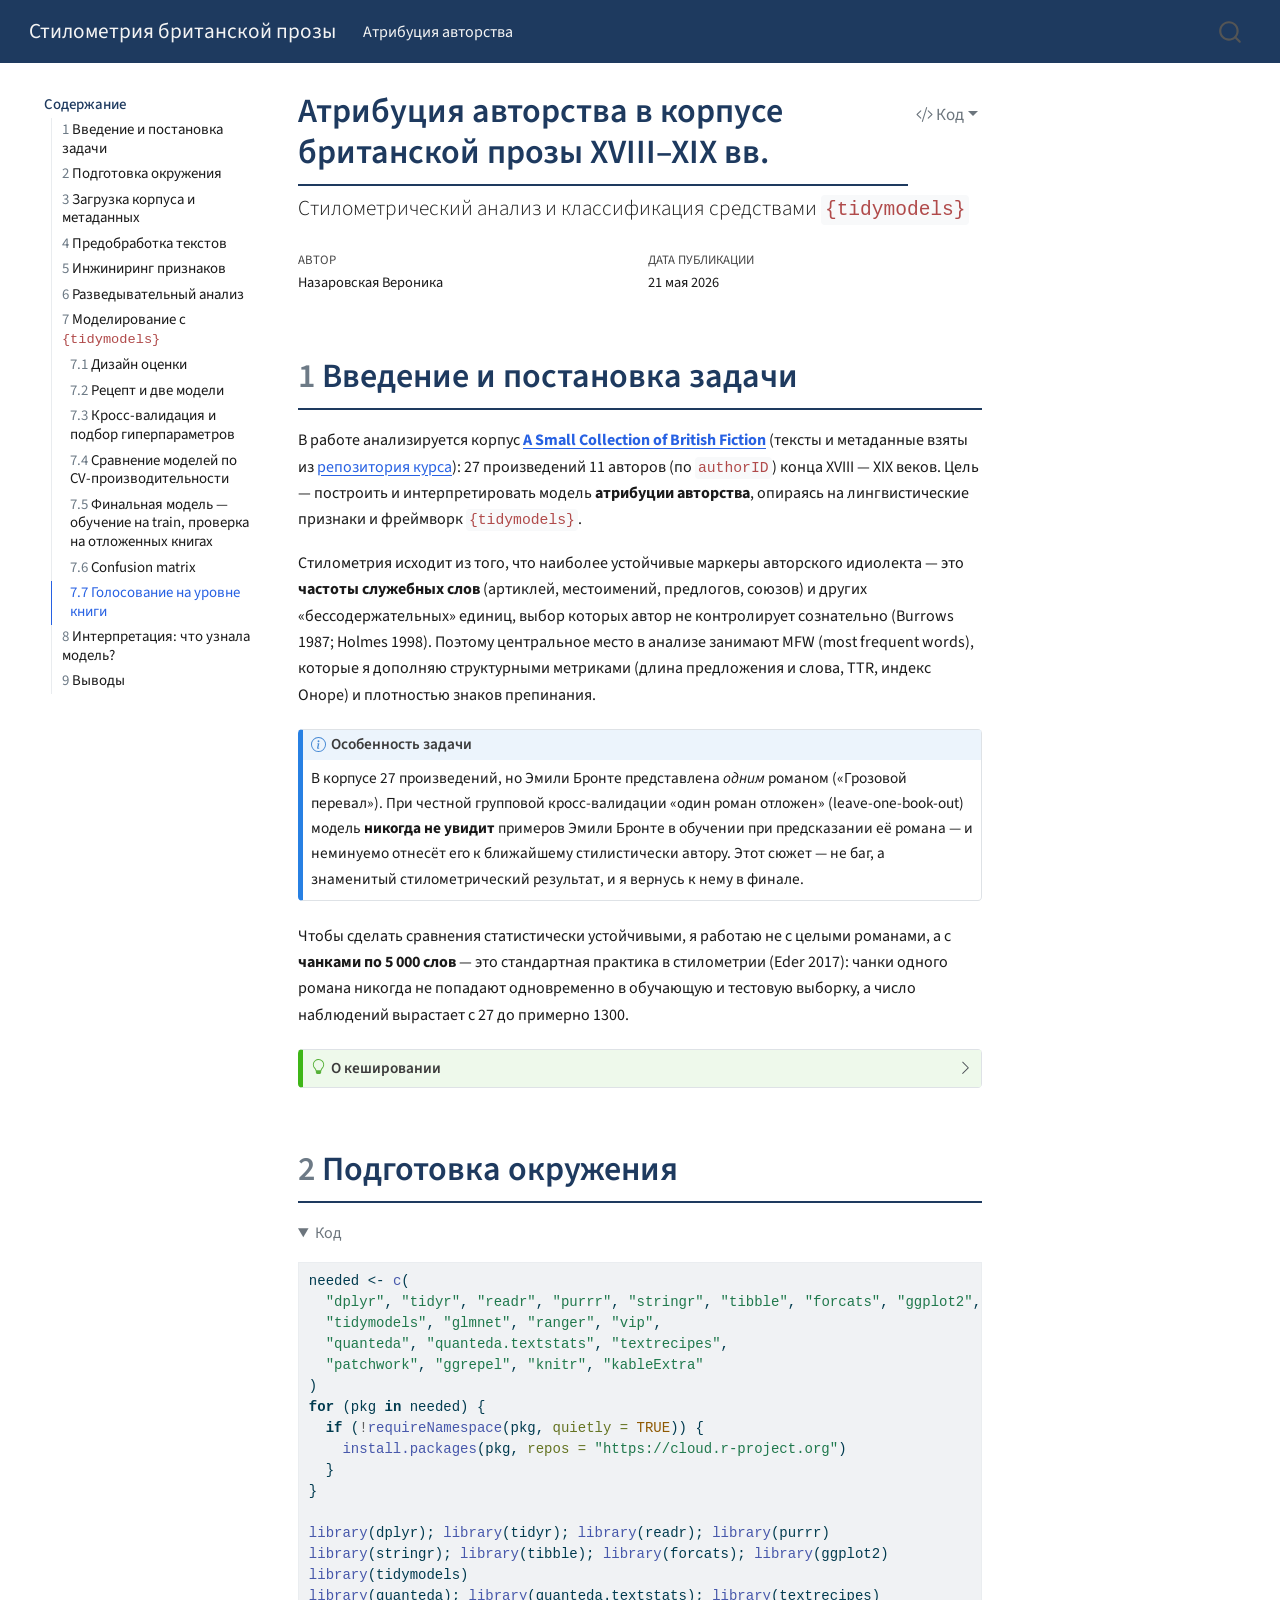
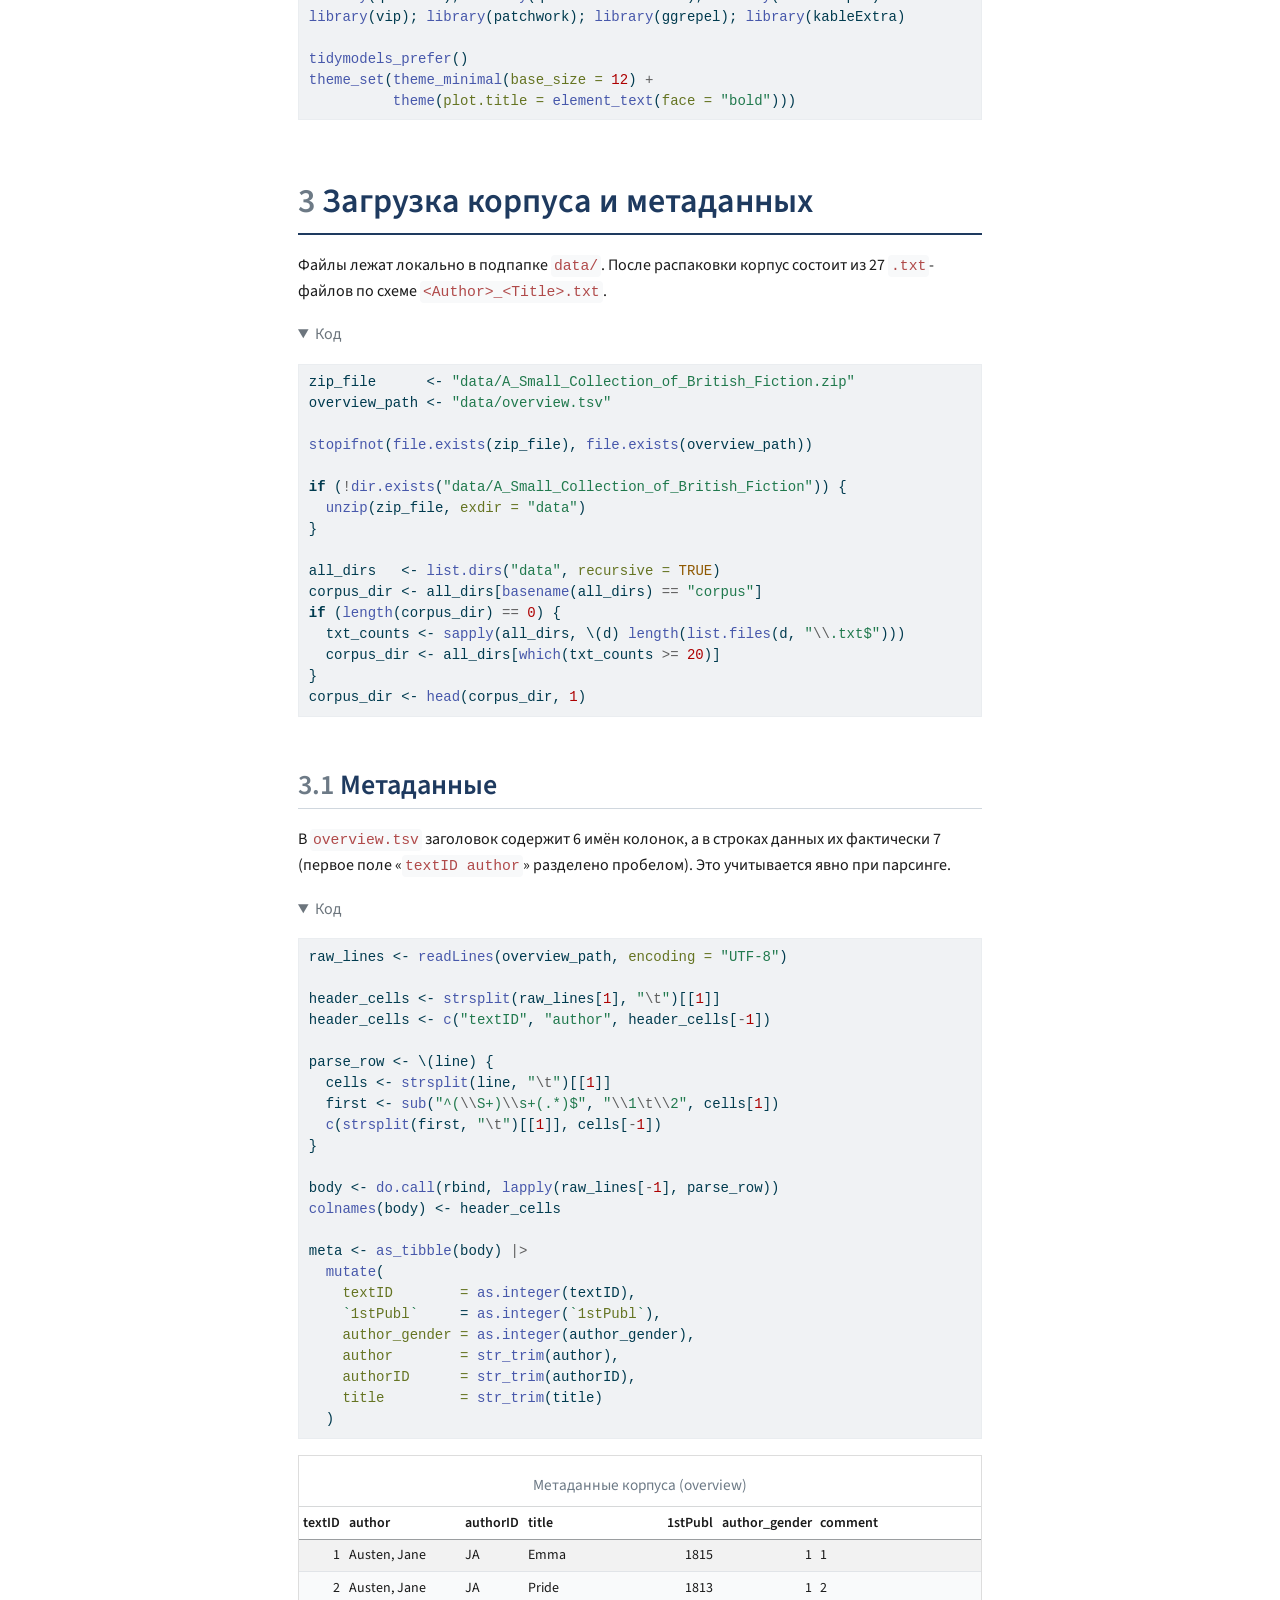
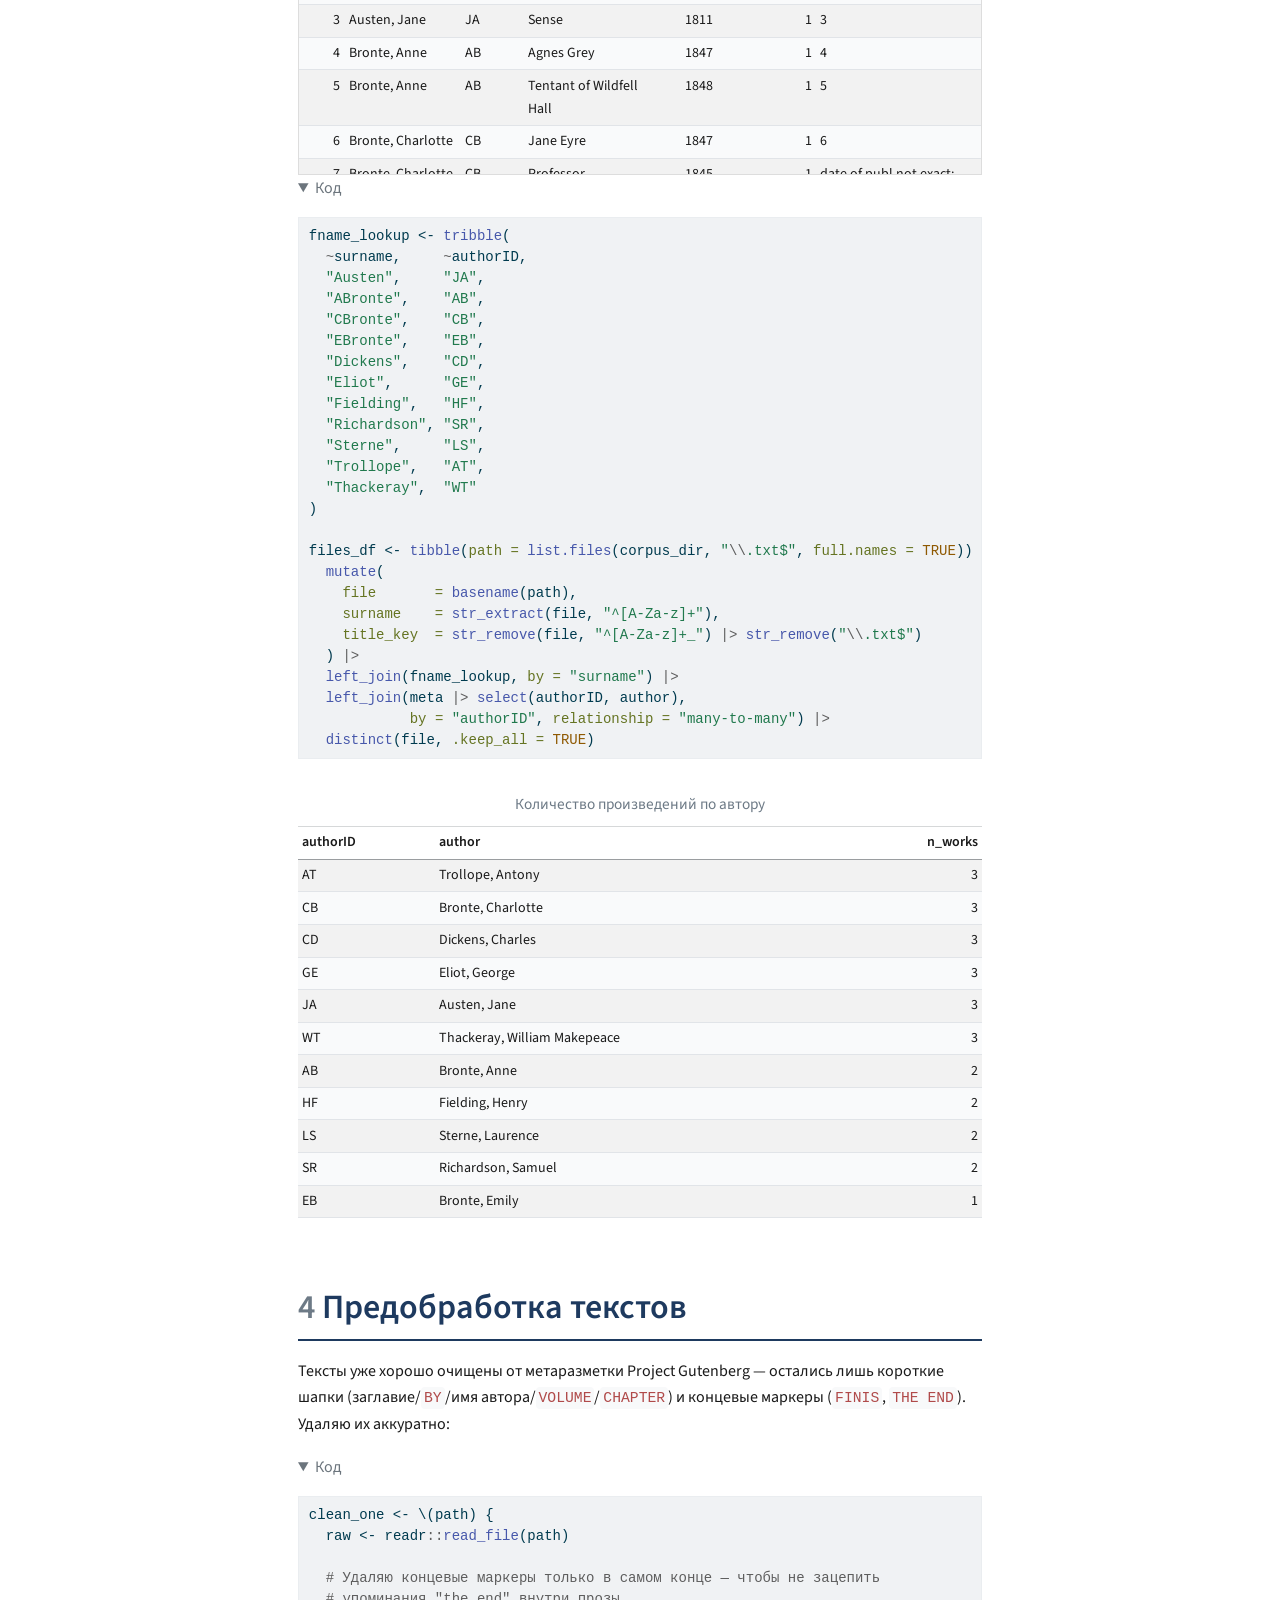
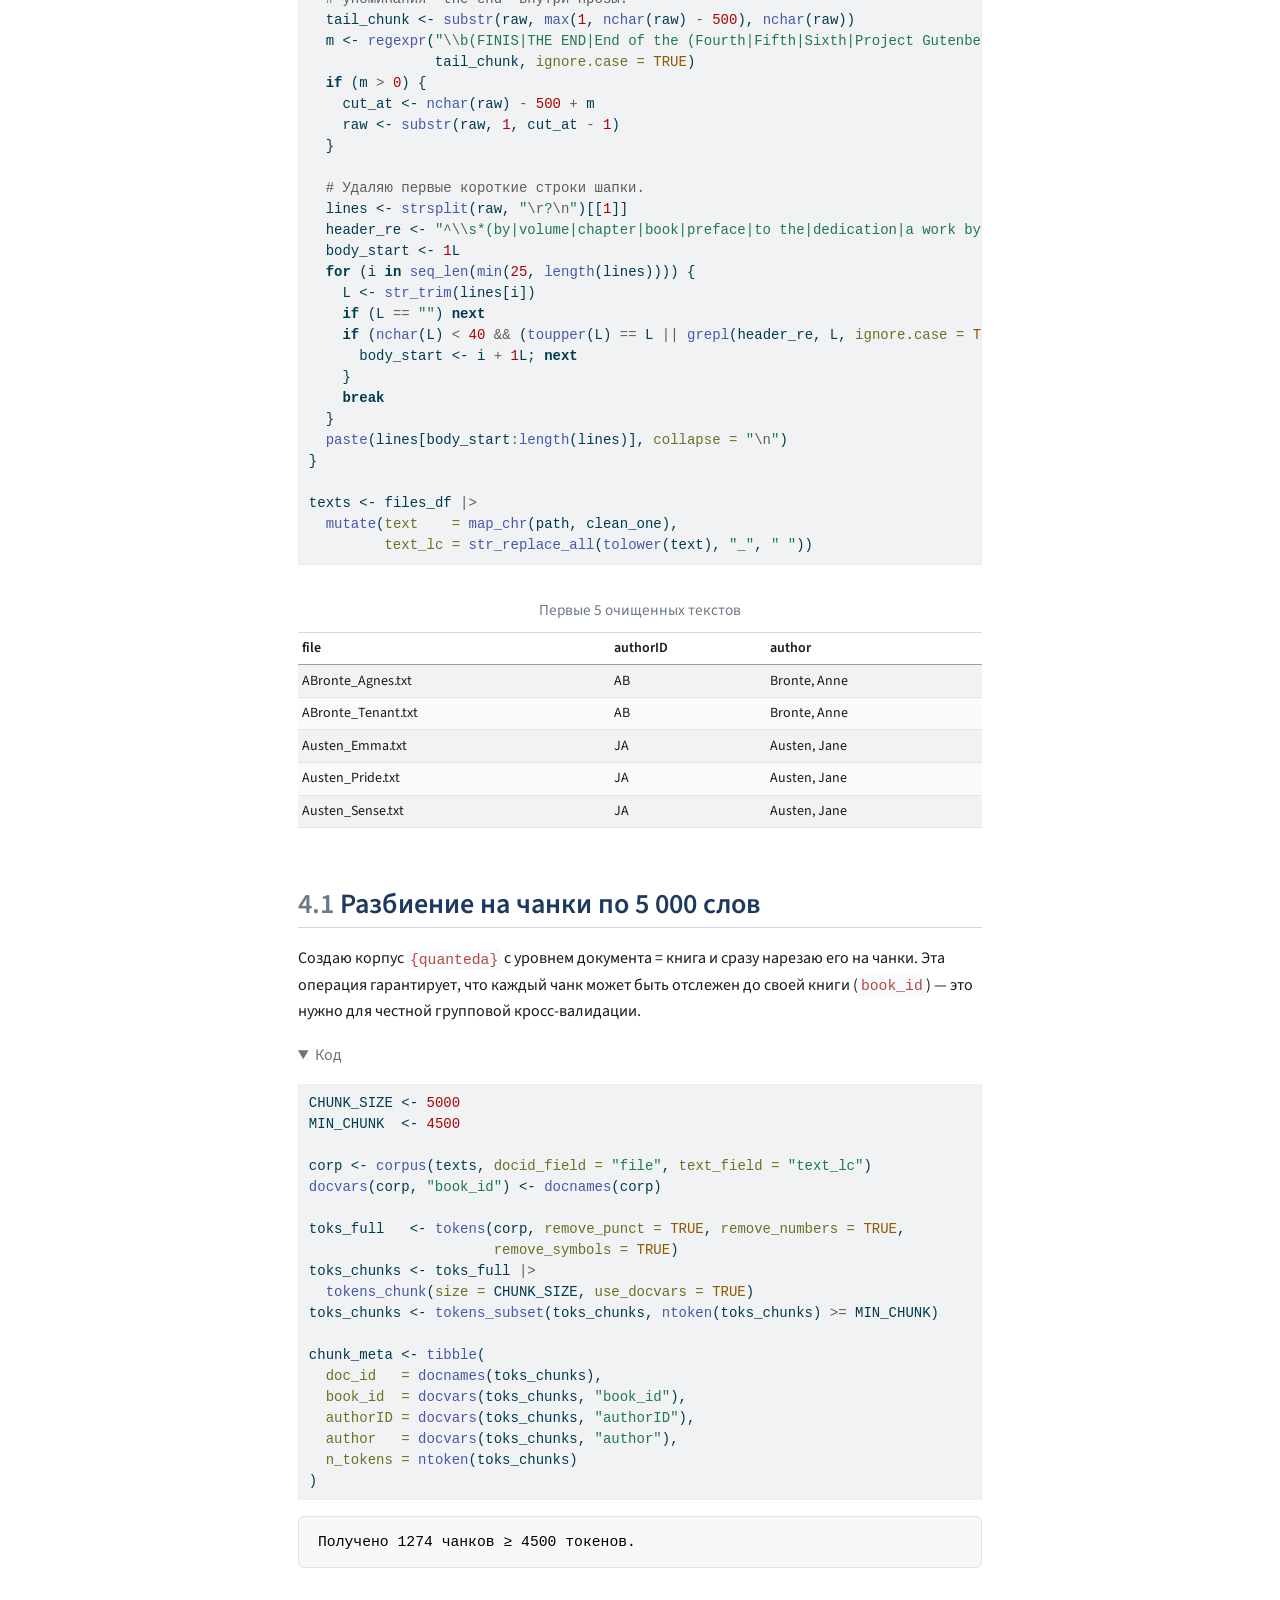
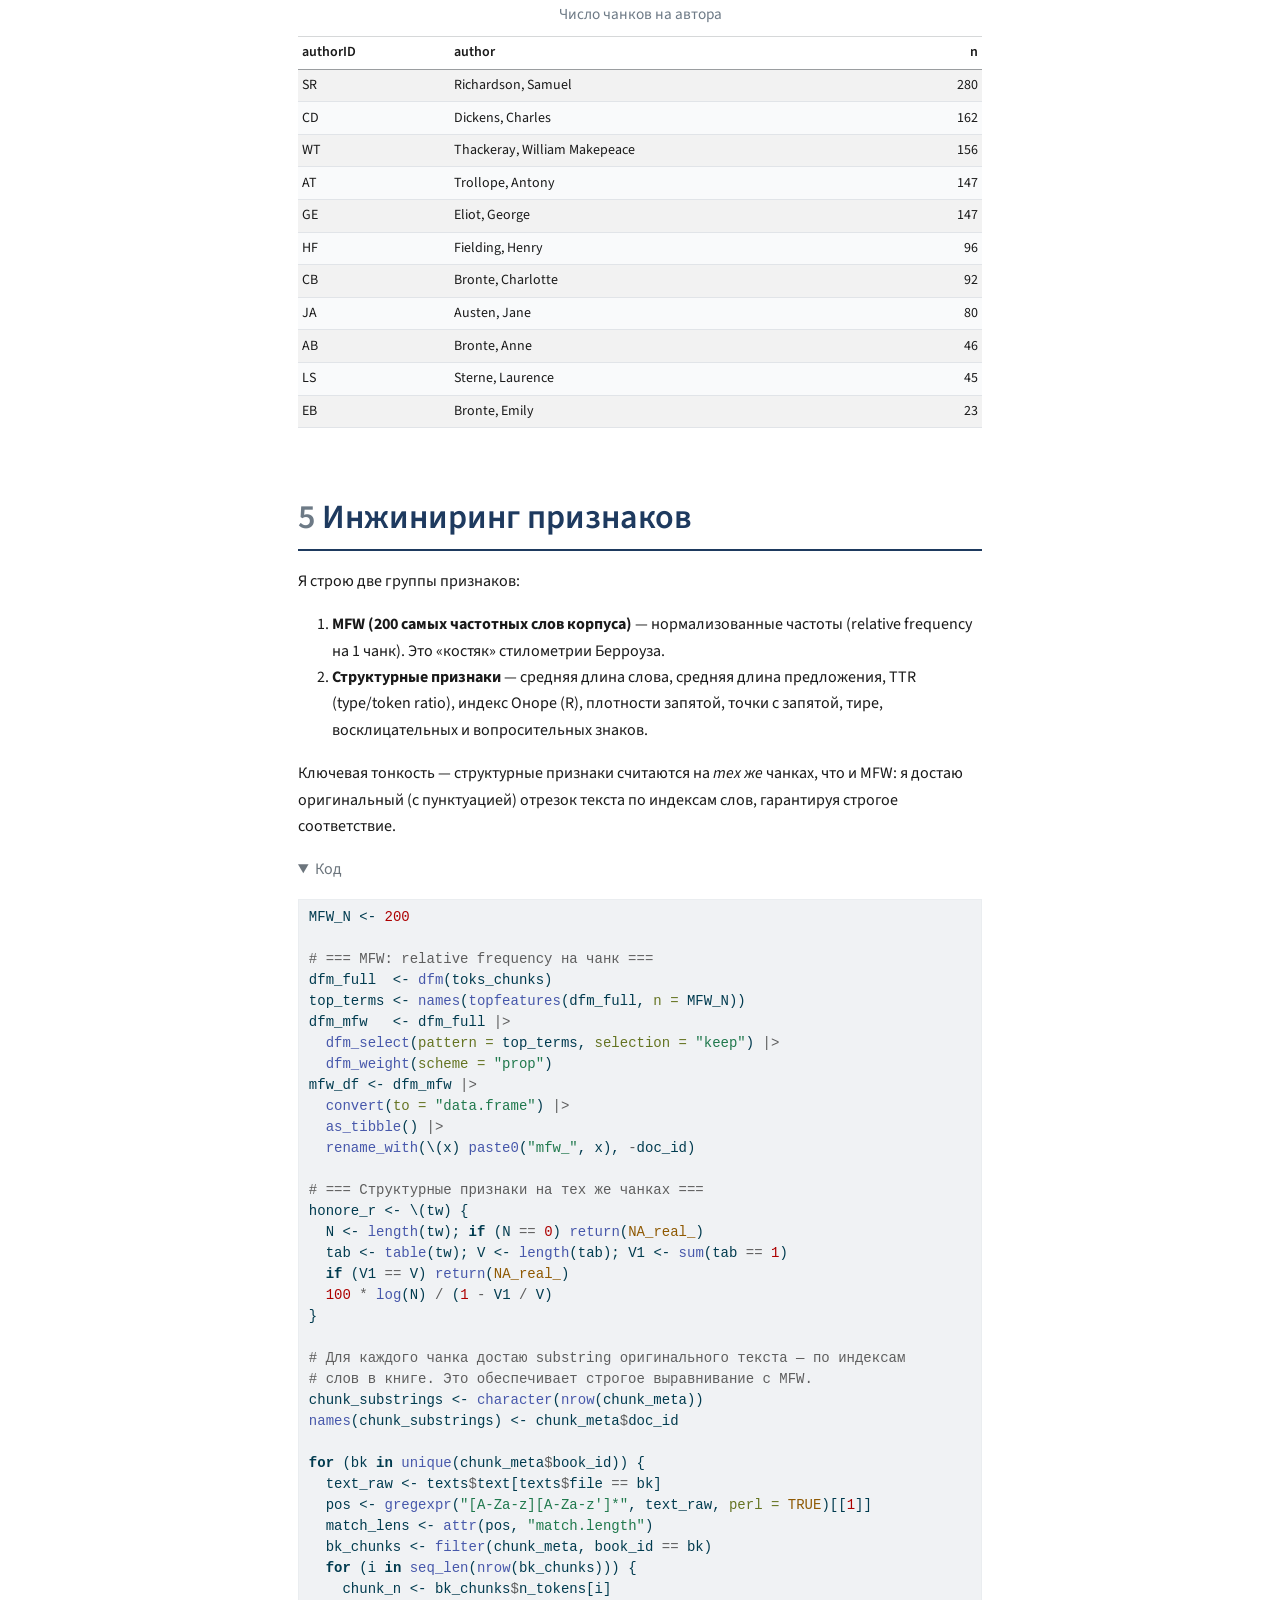
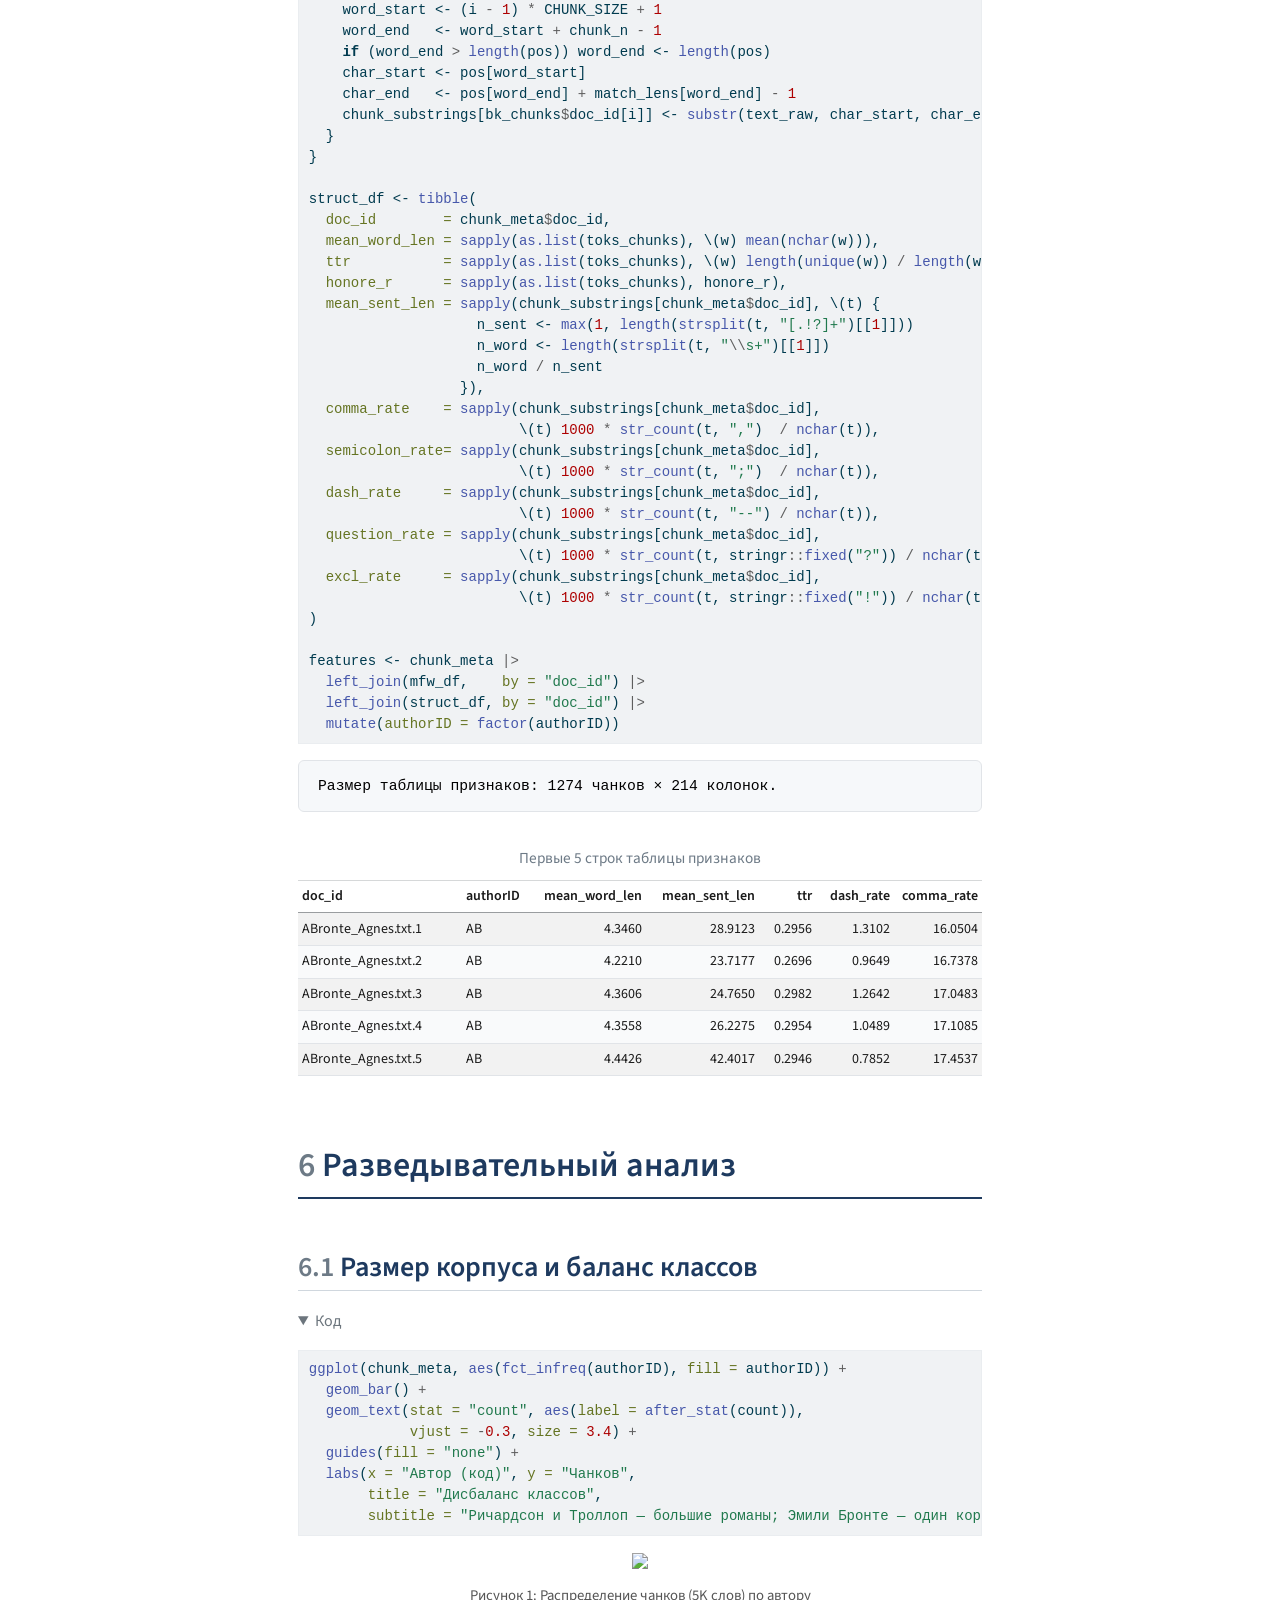
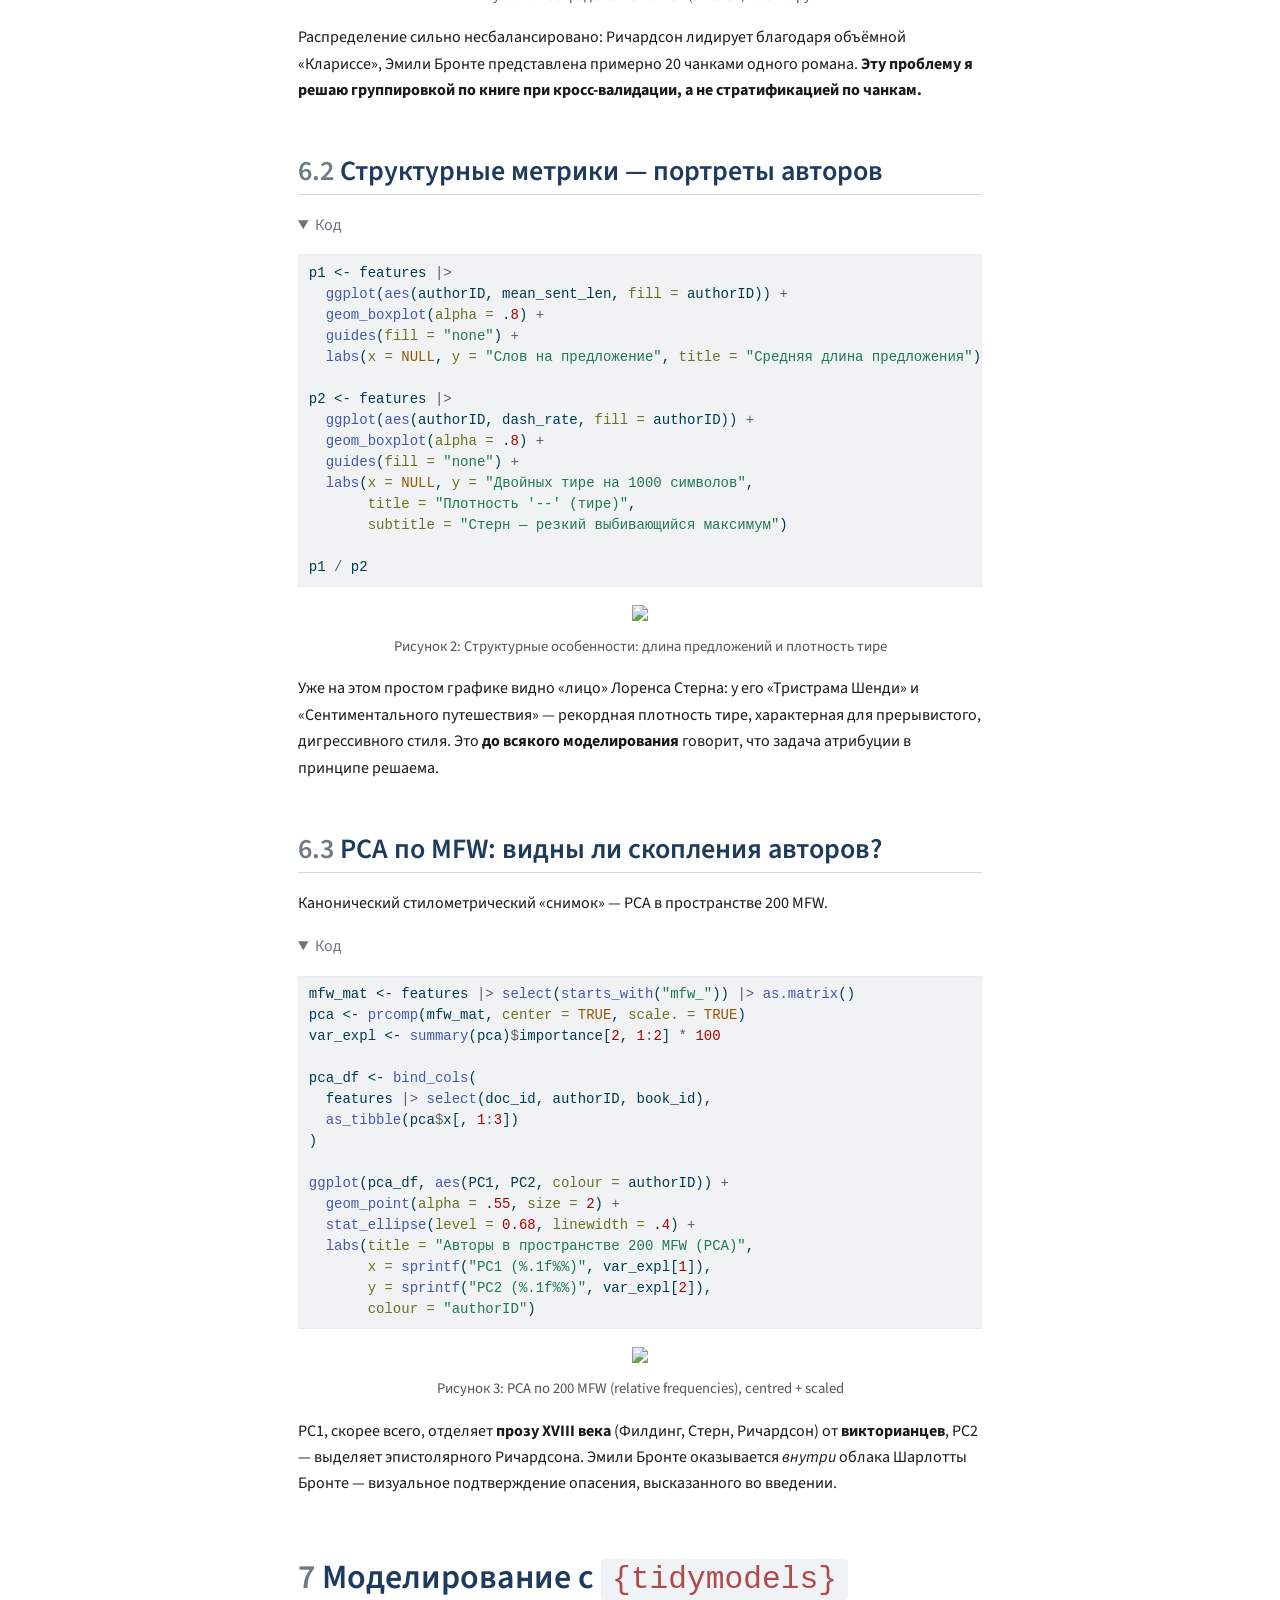
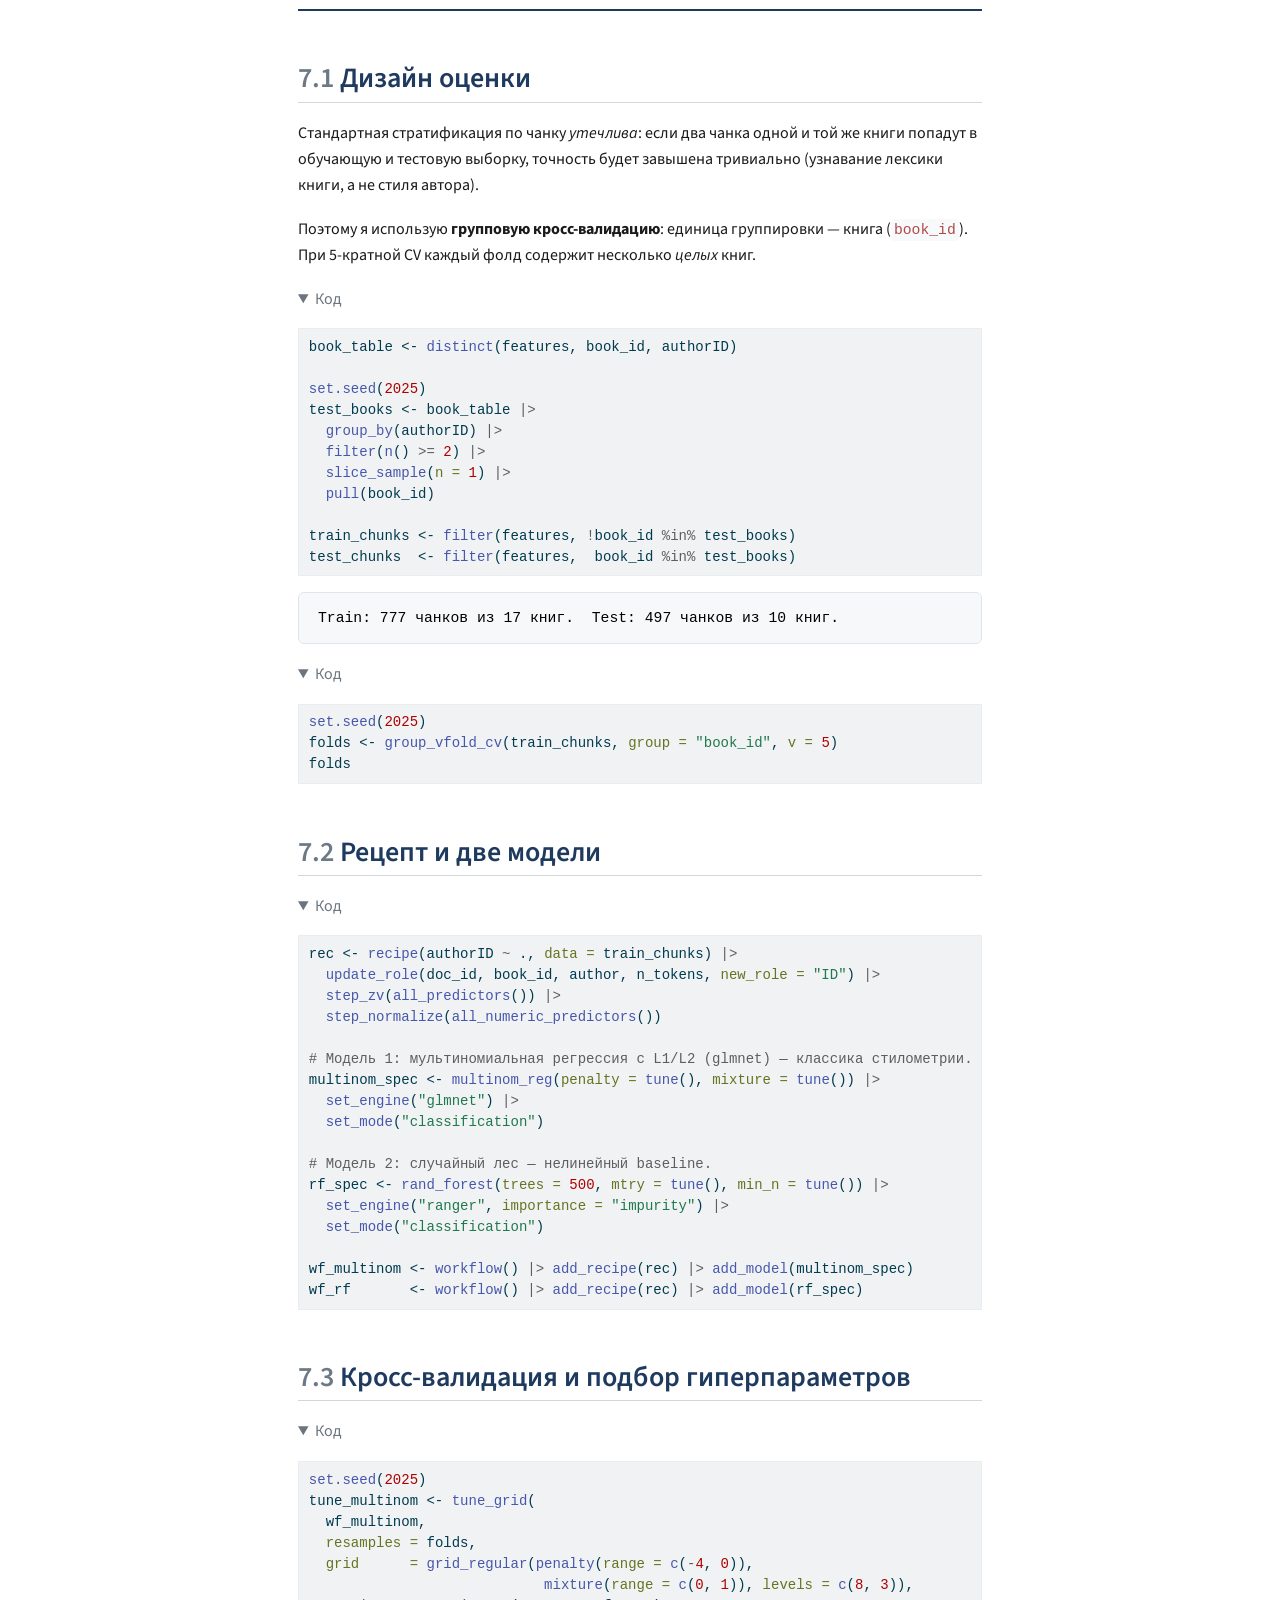
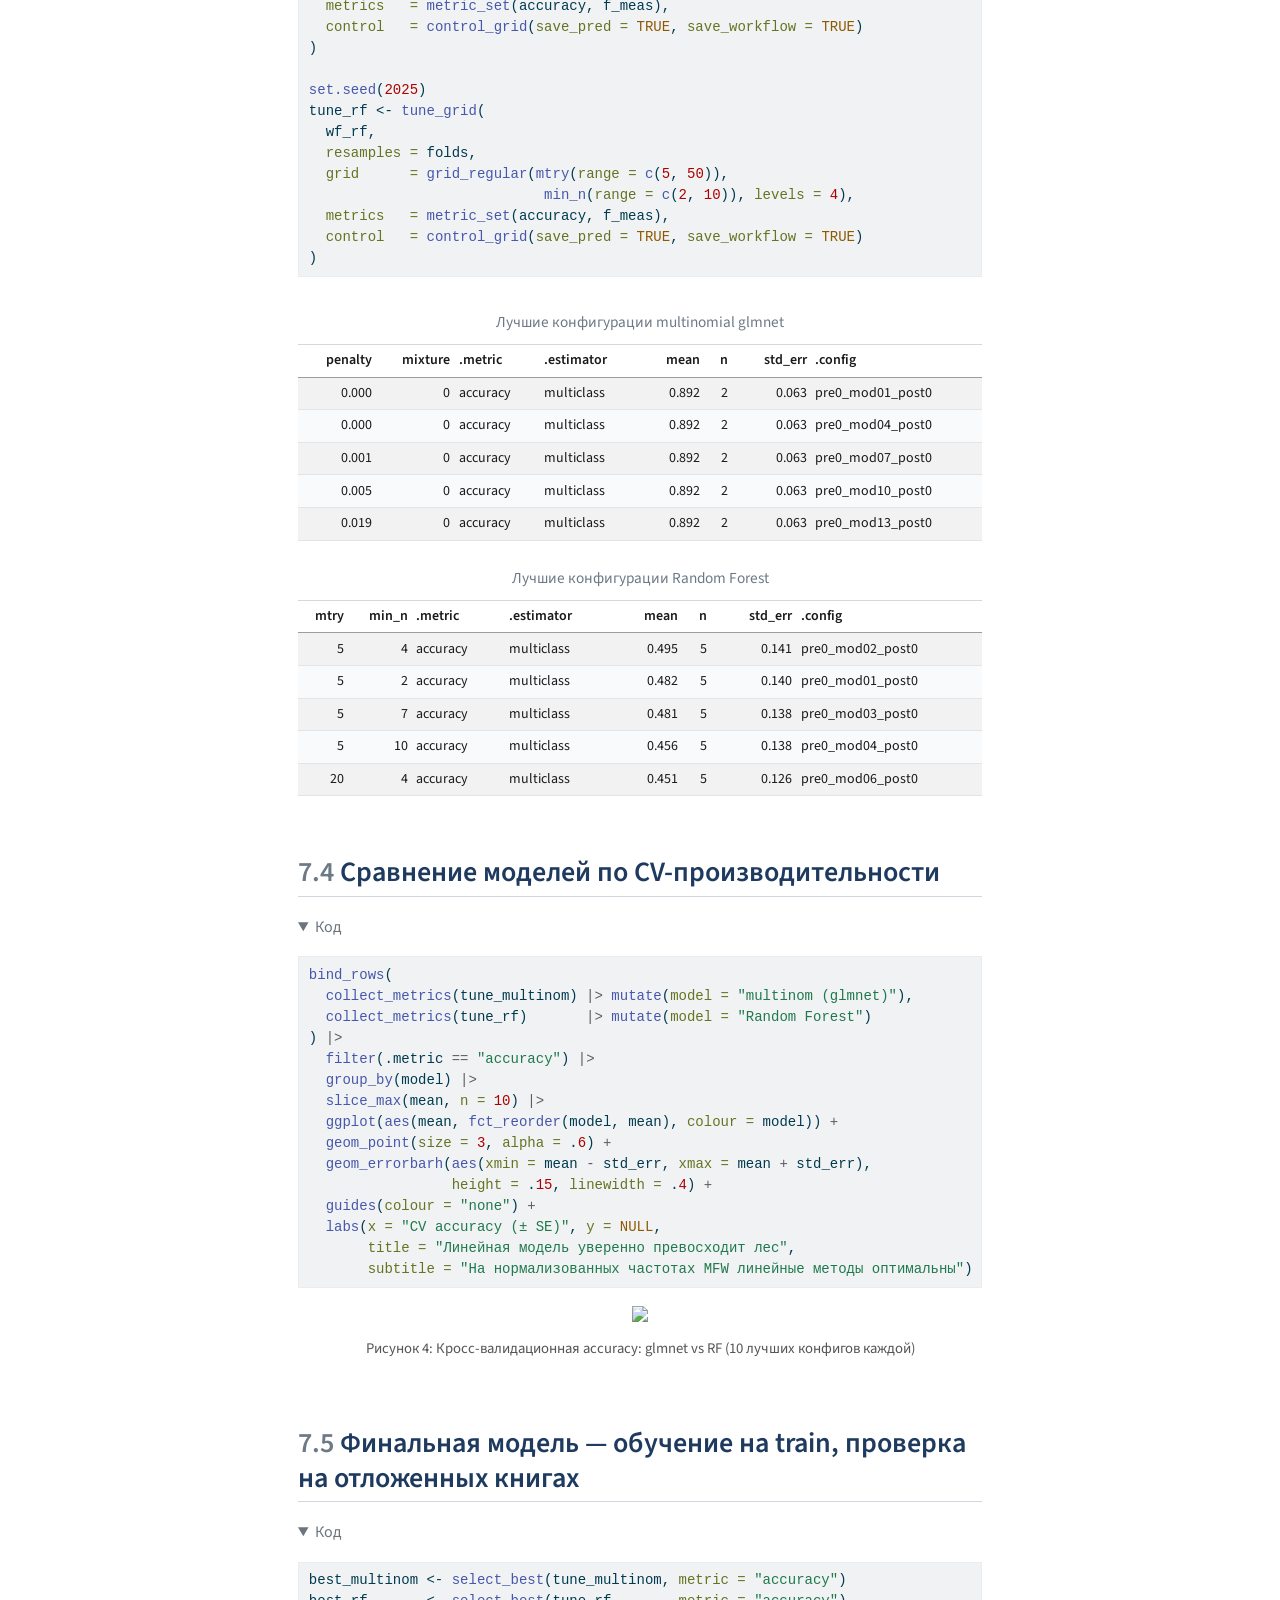
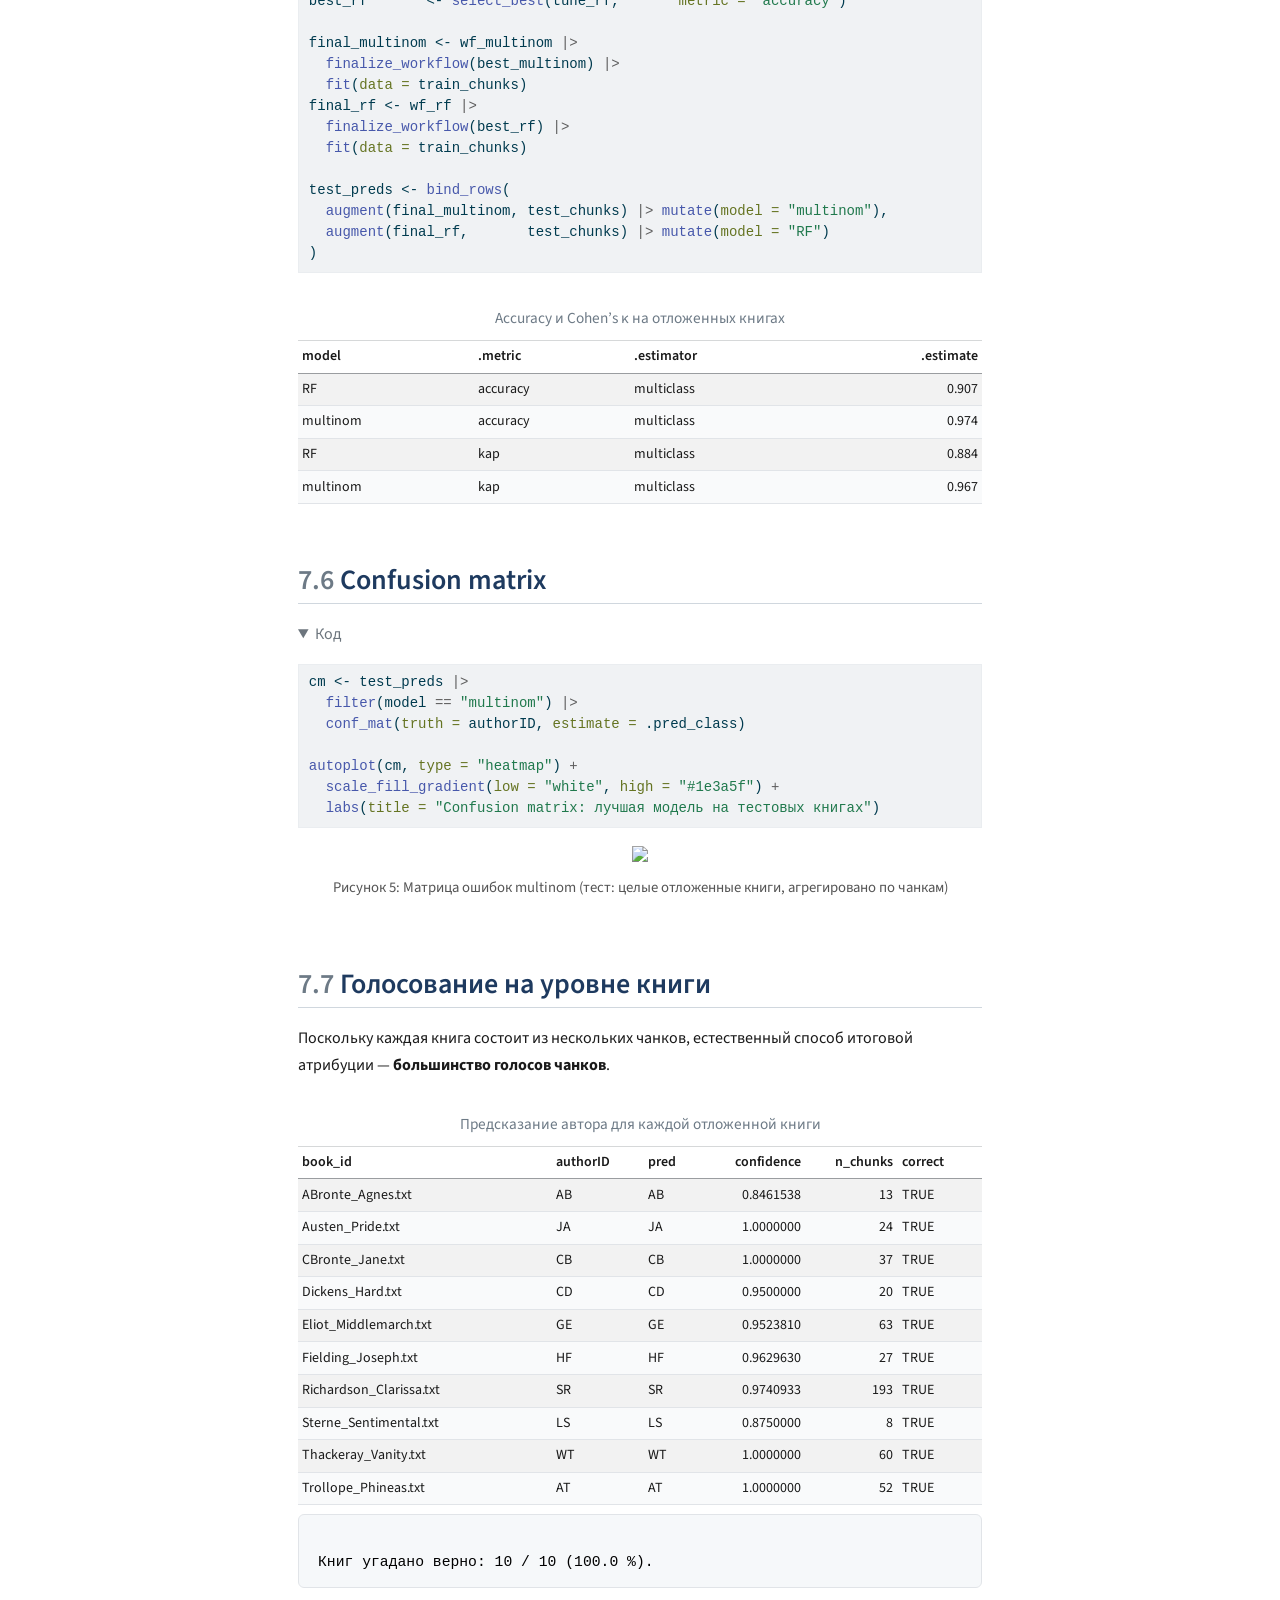
==== docs/index.html @ ec80727d "Стилометрический анализ британской прозы" ====
<!DOCTYPE html>
<html xmlns="http://www.w3.org/1999/xhtml" lang="ru" xml:lang="ru"><head>

<meta charset="utf-8">
<meta name="generator" content="quarto-1.6.42">

<meta name="viewport" content="width=device-width, initial-scale=1.0, user-scalable=yes">

<meta name="author" content="Назаровская Вероника">

<title>Атрибуция авторства в корпусе британской прозы XVIII–XIX вв. – Стилометрия британской прозы</title>
<style>
code{white-space: pre-wrap;}
span.smallcaps{font-variant: small-caps;}
div.columns{display: flex; gap: min(4vw, 1.5em);}
div.column{flex: auto; overflow-x: auto;}
div.hanging-indent{margin-left: 1.5em; text-indent: -1.5em;}
ul.task-list{list-style: none;}
ul.task-list li input[type="checkbox"] {
  width: 0.8em;
  margin: 0 0.8em 0.2em -1em; /* quarto-specific, see https://github.com/quarto-dev/quarto-cli/issues/4556 */ 
  vertical-align: middle;
}
/* CSS for syntax highlighting */
pre > code.sourceCode { white-space: pre; position: relative; }
pre > code.sourceCode > span { line-height: 1.25; }
pre > code.sourceCode > span:empty { height: 1.2em; }
.sourceCode { overflow: visible; }
code.sourceCode > span { color: inherit; text-decoration: inherit; }
div.sourceCode { margin: 1em 0; }
pre.sourceCode { margin: 0; }
@media screen {
div.sourceCode { overflow: auto; }
}
@media print {
pre > code.sourceCode { white-space: pre-wrap; }
pre > code.sourceCode > span { display: inline-block; text-indent: -5em; padding-left: 5em; }
}
pre.numberSource code
  { counter-reset: source-line 0; }
pre.numberSource code > span
  { position: relative; left: -4em; counter-increment: source-line; }
pre.numberSource code > span > a:first-child::before
  { content: counter(source-line);
    position: relative; left: -1em; text-align: right; vertical-align: baseline;
    border: none; display: inline-block;
    -webkit-touch-callout: none; -webkit-user-select: none;
    -khtml-user-select: none; -moz-user-select: none;
    -ms-user-select: none; user-select: none;
    padding: 0 4px; width: 4em;
  }
pre.numberSource { margin-left: 3em;  padding-left: 4px; }
div.sourceCode
  {   }
@media screen {
pre > code.sourceCode > span > a:first-child::before { text-decoration: underline; }
}
</style>


<script src="site_libs/quarto-nav/quarto-nav.js"></script>
<script src="site_libs/quarto-nav/headroom.min.js"></script>
<script src="site_libs/clipboard/clipboard.min.js"></script>
<script src="site_libs/quarto-search/autocomplete.umd.js"></script>
<script src="site_libs/quarto-search/fuse.min.js"></script>
<script src="site_libs/quarto-search/quarto-search.js"></script>
<meta name="quarto:offset" content="./">
<script src="site_libs/quarto-html/quarto.js"></script>
<script src="site_libs/quarto-html/popper.min.js"></script>
<script src="site_libs/quarto-html/tippy.umd.min.js"></script>
<script src="site_libs/quarto-html/anchor.min.js"></script>
<link href="site_libs/quarto-html/tippy.css" rel="stylesheet">
<link href="site_libs/quarto-html/quarto-syntax-highlighting-2f5df379a58b258e96c21c0638c20c03.css" rel="stylesheet" id="quarto-text-highlighting-styles">
<script src="site_libs/bootstrap/bootstrap.min.js"></script>
<link href="site_libs/bootstrap/bootstrap-icons.css" rel="stylesheet">
<link href="site_libs/bootstrap/bootstrap-ddd961a2510921635943dfbbd19534c4.min.css" rel="stylesheet" append-hash="true" id="quarto-bootstrap" data-mode="light">
<script id="quarto-search-options" type="application/json">{
  "location": "navbar",
  "copy-button": false,
  "collapse-after": 3,
  "panel-placement": "end",
  "type": "overlay",
  "limit": 50,
  "keyboard-shortcut": [
    "f",
    "/",
    "s"
  ],
  "show-item-context": false,
  "language": {
    "search-no-results-text": "Поиск не дал результатов",
    "search-matching-documents-text": "Результаты поиска",
    "search-copy-link-title": "Скопировать ссылку",
    "search-hide-matches-text": "Скрыть дополнительные результаты",
    "search-more-match-text": "дополнительный результат в этом документе",
    "search-more-matches-text": "дополнительных результата(-ов) в этом документе",
    "search-clear-button-title": "Очистить",
    "search-text-placeholder": "",
    "search-detached-cancel-button-title": "Отменить",
    "search-submit-button-title": "Найти",
    "search-label": "Поиск"
  }
}</script>
<script src="site_libs/kePrint-0.0.1/kePrint.js"></script>

<link href="site_libs/lightable-0.0.1/lightable.css" rel="stylesheet">

<link href="site_libs/pagedtable-1.1/css/pagedtable.css" rel="stylesheet">

<script src="site_libs/pagedtable-1.1/js/pagedtable.js"></script>



<link rel="stylesheet" href="styles.css">
</head>

<body class="floating nav-fixed">

<div id="quarto-search-results"></div>
  <header id="quarto-header" class="headroom fixed-top">
    <nav class="navbar navbar-expand-lg " data-bs-theme="dark">
      <div class="navbar-container container-fluid">
      <div class="navbar-brand-container mx-auto">
    <a class="navbar-brand" href="./index.html">
    <span class="navbar-title">Стилометрия британской прозы</span>
    </a>
  </div>
            <div id="quarto-search" class="" title="Поиск"></div>
          <button class="navbar-toggler" type="button" data-bs-toggle="collapse" data-bs-target="#navbarCollapse" aria-controls="navbarCollapse" role="menu" aria-expanded="false" aria-label="Переключить навигацию" onclick="if (window.quartoToggleHeadroom) { window.quartoToggleHeadroom(); }">
  <span class="navbar-toggler-icon"></span>
</button>
          <div class="collapse navbar-collapse" id="navbarCollapse">
            <ul class="navbar-nav navbar-nav-scroll me-auto">
  <li class="nav-item">
    <a class="nav-link active" href="./index.html" aria-current="page"> 
<span class="menu-text">Атрибуция авторства</span></a>
  </li>  
</ul>
          </div> <!-- /navcollapse -->
            <div class="quarto-navbar-tools">
</div>
      </div> <!-- /container-fluid -->
    </nav>
</header>
<!-- content -->
<div id="quarto-content" class="quarto-container page-columns page-rows-contents page-layout-article page-navbar">
<!-- sidebar -->
  <nav id="quarto-sidebar" class="sidebar collapse collapse-horizontal quarto-sidebar-collapse-item sidebar-navigation floating overflow-auto">
    <nav id="TOC" role="doc-toc" class="toc-active">
    <h2 id="toc-title">Содержание</h2>
   
  <ul>
  <li><a href="#введение-и-постановка-задачи" id="toc-введение-и-постановка-задачи" class="nav-link active" data-scroll-target="#введение-и-постановка-задачи"><span class="header-section-number">1</span> Введение и постановка задачи</a></li>
  <li><a href="#подготовка-окружения" id="toc-подготовка-окружения" class="nav-link" data-scroll-target="#подготовка-окружения"><span class="header-section-number">2</span> Подготовка окружения</a></li>
  <li><a href="#загрузка-корпуса-и-метаданных" id="toc-загрузка-корпуса-и-метаданных" class="nav-link" data-scroll-target="#загрузка-корпуса-и-метаданных"><span class="header-section-number">3</span> Загрузка корпуса и метаданных</a>
  <ul class="collapse">
  <li><a href="#метаданные" id="toc-метаданные" class="nav-link" data-scroll-target="#метаданные"><span class="header-section-number">3.1</span> Метаданные</a></li>
  </ul></li>
  <li><a href="#предобработка-текстов" id="toc-предобработка-текстов" class="nav-link" data-scroll-target="#предобработка-текстов"><span class="header-section-number">4</span> Предобработка текстов</a>
  <ul class="collapse">
  <li><a href="#разбиение-на-чанки-по-5-000-слов" id="toc-разбиение-на-чанки-по-5-000-слов" class="nav-link" data-scroll-target="#разбиение-на-чанки-по-5-000-слов"><span class="header-section-number">4.1</span> Разбиение на чанки по 5 000 слов</a></li>
  </ul></li>
  <li><a href="#инжиниринг-признаков" id="toc-инжиниринг-признаков" class="nav-link" data-scroll-target="#инжиниринг-признаков"><span class="header-section-number">5</span> Инжиниринг признаков</a></li>
  <li><a href="#разведывательный-анализ" id="toc-разведывательный-анализ" class="nav-link" data-scroll-target="#разведывательный-анализ"><span class="header-section-number">6</span> Разведывательный анализ</a>
  <ul class="collapse">
  <li><a href="#размер-корпуса-и-баланс-классов" id="toc-размер-корпуса-и-баланс-классов" class="nav-link" data-scroll-target="#размер-корпуса-и-баланс-классов"><span class="header-section-number">6.1</span> Размер корпуса и баланс классов</a></li>
  <li><a href="#структурные-метрики-портреты-авторов" id="toc-структурные-метрики-портреты-авторов" class="nav-link" data-scroll-target="#структурные-метрики-портреты-авторов"><span class="header-section-number">6.2</span> Структурные метрики — портреты авторов</a></li>
  <li><a href="#pca-по-mfw-видны-ли-скопления-авторов" id="toc-pca-по-mfw-видны-ли-скопления-авторов" class="nav-link" data-scroll-target="#pca-по-mfw-видны-ли-скопления-авторов"><span class="header-section-number">6.3</span> PCA по MFW: видны ли скопления авторов?</a></li>
  </ul></li>
  <li><a href="#моделирование-с-tidymodels" id="toc-моделирование-с-tidymodels" class="nav-link" data-scroll-target="#моделирование-с-tidymodels"><span class="header-section-number">7</span> Моделирование с <code>{tidymodels}</code></a>
  <ul class="collapse">
  <li><a href="#дизайн-оценки" id="toc-дизайн-оценки" class="nav-link" data-scroll-target="#дизайн-оценки"><span class="header-section-number">7.1</span> Дизайн оценки</a></li>
  <li><a href="#рецепт-и-две-модели" id="toc-рецепт-и-две-модели" class="nav-link" data-scroll-target="#рецепт-и-две-модели"><span class="header-section-number">7.2</span> Рецепт и две модели</a></li>
  <li><a href="#кросс-валидация-и-подбор-гиперпараметров" id="toc-кросс-валидация-и-подбор-гиперпараметров" class="nav-link" data-scroll-target="#кросс-валидация-и-подбор-гиперпараметров"><span class="header-section-number">7.3</span> Кросс-валидация и подбор гиперпараметров</a></li>
  <li><a href="#сравнение-моделей-по-cv-производительности" id="toc-сравнение-моделей-по-cv-производительности" class="nav-link" data-scroll-target="#сравнение-моделей-по-cv-производительности"><span class="header-section-number">7.4</span> Сравнение моделей по CV-производительности</a></li>
  <li><a href="#финальная-модель-обучение-на-train-проверка-на-отложенных-книгах" id="toc-финальная-модель-обучение-на-train-проверка-на-отложенных-книгах" class="nav-link" data-scroll-target="#финальная-модель-обучение-на-train-проверка-на-отложенных-книгах"><span class="header-section-number">7.5</span> Финальная модель — обучение на train, проверка на отложенных книгах</a></li>
  <li><a href="#confusion-matrix" id="toc-confusion-matrix" class="nav-link" data-scroll-target="#confusion-matrix"><span class="header-section-number">7.6</span> Confusion matrix</a></li>
  <li><a href="#голосование-на-уровне-книги" id="toc-голосование-на-уровне-книги" class="nav-link" data-scroll-target="#голосование-на-уровне-книги"><span class="header-section-number">7.7</span> Голосование на уровне книги</a></li>
  </ul></li>
  <li><a href="#интерпретация-что-узнала-модель" id="toc-интерпретация-что-узнала-модель" class="nav-link" data-scroll-target="#интерпретация-что-узнала-модель"><span class="header-section-number">8</span> Интерпретация: что узнала модель?</a>
  <ul class="collapse">
  <li><a href="#roc-по-классам-one-vs-rest" id="toc-roc-по-классам-one-vs-rest" class="nav-link" data-scroll-target="#roc-по-классам-one-vs-rest"><span class="header-section-number">8.1</span> ROC по классам (one-vs-rest)</a></li>
  <li><a href="#важность-признаков-rf-и-коэффициенты-glmnet" id="toc-важность-признаков-rf-и-коэффициенты-glmnet" class="nav-link" data-scroll-target="#важность-признаков-rf-и-коэффициенты-glmnet"><span class="header-section-number">8.2</span> Важность признаков (RF) и коэффициенты (glmnet)</a></li>
  </ul></li>
  <li><a href="#выводы" id="toc-выводы" class="nav-link" data-scroll-target="#выводы"><span class="header-section-number">9</span> Выводы</a>
  <ul class="collapse">
  <li><a href="#что-можно-улучшить-дальше" id="toc-что-можно-улучшить-дальше" class="nav-link" data-scroll-target="#что-можно-улучшить-дальше"><span class="header-section-number">9.1</span> Что можно улучшить дальше</a></li>
  </ul></li>
  </ul>
</nav>
</nav>
<div id="quarto-sidebar-glass" class="quarto-sidebar-collapse-item" data-bs-toggle="collapse" data-bs-target=".quarto-sidebar-collapse-item"></div>
<!-- margin-sidebar -->
    <div id="quarto-margin-sidebar" class="sidebar margin-sidebar zindex-bottom">
    </div>
<!-- main -->
<main class="content" id="quarto-document-content">

<header id="title-block-header" class="quarto-title-block default">
<div class="quarto-title">
<div class="quarto-title-block"><div><h1 class="title">Атрибуция авторства в корпусе британской прозы XVIII–XIX вв.</h1><button type="button" class="btn code-tools-button dropdown-toggle" id="quarto-code-tools-menu" data-bs-toggle="dropdown" aria-expanded="false"><i class="bi"></i> Код</button><ul class="dropdown-menu dropdown-menu-end" aria-labelelledby="quarto-code-tools-menu"><li><a id="quarto-show-all-code" class="dropdown-item" href="javascript:void(0)" role="button">Развернуть код</a></li><li><a id="quarto-hide-all-code" class="dropdown-item" href="javascript:void(0)" role="button">Скрыть код</a></li><li><hr class="dropdown-divider"></li><li><a id="quarto-view-source" class="dropdown-item" href="javascript:void(0)" role="button">Показать код</a></li></ul></div></div>
<p class="subtitle lead">Стилометрический анализ и классификация средствами <code>{tidymodels}</code></p>
</div>



<div class="quarto-title-meta">

    <div>
    <div class="quarto-title-meta-heading">Автор</div>
    <div class="quarto-title-meta-contents">
             <p>Назаровская Вероника </p>
          </div>
  </div>
    
    <div>
    <div class="quarto-title-meta-heading">Дата публикации</div>
    <div class="quarto-title-meta-contents">
      <p class="date">21 мая 2026</p>
    </div>
  </div>
  
    
  </div>
  


</header>


<section id="введение-и-постановка-задачи" class="level1" data-number="1">
<h1 data-number="1"><span class="header-section-number">1</span> Введение и постановка задачи</h1>
<p>В работе анализируется корпус <a href="https://github.com/computationalstylistics/A_Small_Collection_of_British_Fiction/"><strong>A Small Collection of British Fiction</strong></a> (тексты и метаданные взяты из <a href="https://github.com/locusclassicus/text_analysis_2024">репозитория курса</a>): 27 произведений 11 авторов (по <code>authorID</code>) конца XVIII — XIX веков. Цель — построить и интерпретировать модель <strong>атрибуции авторства</strong>, опираясь на лингвистические признаки и фреймворк <code>{tidymodels}</code>.</p>
<p>Стилометрия исходит из того, что наиболее устойчивые маркеры авторского идиолекта — это <strong>частоты служебных слов</strong> (артиклей, местоимений, предлогов, союзов) и других «бессодержательных» единиц, выбор которых автор не контролирует сознательно (Burrows 1987; Holmes 1998). Поэтому центральное место в анализе занимают MFW (most frequent words), которые я дополняю структурными метриками (длина предложения и слова, TTR, индекс Оноре) и плотностью знаков препинания.</p>
<div class="callout callout-style-default callout-note callout-titled">
<div class="callout-header d-flex align-content-center">
<div class="callout-icon-container">
<i class="callout-icon"></i>
</div>
<div class="callout-title-container flex-fill">
Особенность задачи
</div>
</div>
<div class="callout-body-container callout-body">
<p>В корпусе 27 произведений, но Эмили Бронте представлена <em>одним</em> романом («Грозовой перевал»). При честной групповой кросс-валидации «один роман отложен» (leave-one-book-out) модель <strong>никогда не увидит</strong> примеров Эмили Бронте в обучении при предсказании её романа — и неминуемо отнесёт его к ближайшему стилистически автору. Этот сюжет — не баг, а знаменитый стилометрический результат, и я вернусь к нему в финале.</p>
</div>
</div>
<p>Чтобы сделать сравнения статистически устойчивыми, я работаю не с целыми романами, а с <strong>чанками по 5 000 слов</strong> — это стандартная практика в стилометрии (Eder 2017): чанки одного романа никогда не попадают одновременно в обучающую и тестовую выборку, а число наблюдений вырастает с 27 до примерно 1300.</p>
<div class="callout callout-style-default callout-tip callout-titled">
<div class="callout-header d-flex align-content-center" data-bs-toggle="collapse" data-bs-target=".callout-2-contents" aria-controls="callout-2" aria-expanded="false" aria-label="Toggle callout">
<div class="callout-icon-container">
<i class="callout-icon"></i>
</div>
<div class="callout-title-container flex-fill">
О кешировании
</div>
<div class="callout-btn-toggle d-inline-block border-0 py-1 ps-1 pe-0 float-end"><i class="callout-toggle"></i></div>
</div>
<div id="callout-2" class="callout-2-contents callout-collapse collapse">
<div class="callout-body-container callout-body">
<p>Весь вычислительный пайплайн вынесен в отдельный скрипт <code>run_analysis.R</code>. Он запускается один раз и сохраняет промежуточные результаты (метаданные, признаки, обученные модели) в <code>data/cache/*.rds</code>. Этот отчёт <code>index.qmd</code> подгружает готовые объекты и визуализирует их — поэтому Render проходит за секунды. Чтобы пересчитать всё заново, нужно удалить соответствующие <code>.rds</code> и запустить <code>source("run_analysis.R")</code>.</p>
</div>
</div>
</div>
</section>
<section id="подготовка-окружения" class="level1" data-number="2">
<h1 data-number="2"><span class="header-section-number">2</span> Подготовка окружения</h1>
<div class="cell">
<details open="" class="code-fold">
<summary>Код</summary>
<div class="sourceCode cell-code" id="cb1"><pre class="sourceCode r code-with-copy"><code class="sourceCode r"><span id="cb1-1"><a href="#cb1-1" aria-hidden="true" tabindex="-1"></a>needed <span class="ot">&lt;-</span> <span class="fu">c</span>(</span>
<span id="cb1-2"><a href="#cb1-2" aria-hidden="true" tabindex="-1"></a>  <span class="st">"dplyr"</span>, <span class="st">"tidyr"</span>, <span class="st">"readr"</span>, <span class="st">"purrr"</span>, <span class="st">"stringr"</span>, <span class="st">"tibble"</span>, <span class="st">"forcats"</span>, <span class="st">"ggplot2"</span>,</span>
<span id="cb1-3"><a href="#cb1-3" aria-hidden="true" tabindex="-1"></a>  <span class="st">"tidymodels"</span>, <span class="st">"glmnet"</span>, <span class="st">"ranger"</span>, <span class="st">"vip"</span>,</span>
<span id="cb1-4"><a href="#cb1-4" aria-hidden="true" tabindex="-1"></a>  <span class="st">"quanteda"</span>, <span class="st">"quanteda.textstats"</span>, <span class="st">"textrecipes"</span>,</span>
<span id="cb1-5"><a href="#cb1-5" aria-hidden="true" tabindex="-1"></a>  <span class="st">"patchwork"</span>, <span class="st">"ggrepel"</span>, <span class="st">"knitr"</span>, <span class="st">"kableExtra"</span></span>
<span id="cb1-6"><a href="#cb1-6" aria-hidden="true" tabindex="-1"></a>)</span>
<span id="cb1-7"><a href="#cb1-7" aria-hidden="true" tabindex="-1"></a><span class="cf">for</span> (pkg <span class="cf">in</span> needed) {</span>
<span id="cb1-8"><a href="#cb1-8" aria-hidden="true" tabindex="-1"></a>  <span class="cf">if</span> (<span class="sc">!</span><span class="fu">requireNamespace</span>(pkg, <span class="at">quietly =</span> <span class="cn">TRUE</span>)) {</span>
<span id="cb1-9"><a href="#cb1-9" aria-hidden="true" tabindex="-1"></a>    <span class="fu">install.packages</span>(pkg, <span class="at">repos =</span> <span class="st">"https://cloud.r-project.org"</span>)</span>
<span id="cb1-10"><a href="#cb1-10" aria-hidden="true" tabindex="-1"></a>  }</span>
<span id="cb1-11"><a href="#cb1-11" aria-hidden="true" tabindex="-1"></a>}</span>
<span id="cb1-12"><a href="#cb1-12" aria-hidden="true" tabindex="-1"></a></span>
<span id="cb1-13"><a href="#cb1-13" aria-hidden="true" tabindex="-1"></a><span class="fu">library</span>(dplyr); <span class="fu">library</span>(tidyr); <span class="fu">library</span>(readr); <span class="fu">library</span>(purrr)</span>
<span id="cb1-14"><a href="#cb1-14" aria-hidden="true" tabindex="-1"></a><span class="fu">library</span>(stringr); <span class="fu">library</span>(tibble); <span class="fu">library</span>(forcats); <span class="fu">library</span>(ggplot2)</span>
<span id="cb1-15"><a href="#cb1-15" aria-hidden="true" tabindex="-1"></a><span class="fu">library</span>(tidymodels)</span>
<span id="cb1-16"><a href="#cb1-16" aria-hidden="true" tabindex="-1"></a><span class="fu">library</span>(quanteda); <span class="fu">library</span>(quanteda.textstats); <span class="fu">library</span>(textrecipes)</span>
<span id="cb1-17"><a href="#cb1-17" aria-hidden="true" tabindex="-1"></a><span class="fu">library</span>(vip); <span class="fu">library</span>(patchwork); <span class="fu">library</span>(ggrepel); <span class="fu">library</span>(kableExtra)</span>
<span id="cb1-18"><a href="#cb1-18" aria-hidden="true" tabindex="-1"></a></span>
<span id="cb1-19"><a href="#cb1-19" aria-hidden="true" tabindex="-1"></a><span class="fu">tidymodels_prefer</span>()</span>
<span id="cb1-20"><a href="#cb1-20" aria-hidden="true" tabindex="-1"></a><span class="fu">theme_set</span>(<span class="fu">theme_minimal</span>(<span class="at">base_size =</span> <span class="dv">12</span>) <span class="sc">+</span></span>
<span id="cb1-21"><a href="#cb1-21" aria-hidden="true" tabindex="-1"></a>          <span class="fu">theme</span>(<span class="at">plot.title =</span> <span class="fu">element_text</span>(<span class="at">face =</span> <span class="st">"bold"</span>)))</span></code><button title="Скопировать текст" class="code-copy-button"><i class="bi"></i></button></pre></div>
</details>
</div>
</section>
<section id="загрузка-корпуса-и-метаданных" class="level1" data-number="3">
<h1 data-number="3"><span class="header-section-number">3</span> Загрузка корпуса и метаданных</h1>
<p>Файлы лежат локально в подпапке <code>data/</code>. После распаковки корпус состоит из 27 <code>.txt</code>-файлов по схеме <code>&lt;Author&gt;_&lt;Title&gt;.txt</code>.</p>
<div class="cell">
<details open="" class="code-fold">
<summary>Код</summary>
<div class="sourceCode cell-code" id="cb2"><pre class="sourceCode r code-with-copy"><code class="sourceCode r"><span id="cb2-1"><a href="#cb2-1" aria-hidden="true" tabindex="-1"></a>zip_file      <span class="ot">&lt;-</span> <span class="st">"data/A_Small_Collection_of_British_Fiction.zip"</span></span>
<span id="cb2-2"><a href="#cb2-2" aria-hidden="true" tabindex="-1"></a>overview_path <span class="ot">&lt;-</span> <span class="st">"data/overview.tsv"</span></span>
<span id="cb2-3"><a href="#cb2-3" aria-hidden="true" tabindex="-1"></a></span>
<span id="cb2-4"><a href="#cb2-4" aria-hidden="true" tabindex="-1"></a><span class="fu">stopifnot</span>(<span class="fu">file.exists</span>(zip_file), <span class="fu">file.exists</span>(overview_path))</span>
<span id="cb2-5"><a href="#cb2-5" aria-hidden="true" tabindex="-1"></a></span>
<span id="cb2-6"><a href="#cb2-6" aria-hidden="true" tabindex="-1"></a><span class="cf">if</span> (<span class="sc">!</span><span class="fu">dir.exists</span>(<span class="st">"data/A_Small_Collection_of_British_Fiction"</span>)) {</span>
<span id="cb2-7"><a href="#cb2-7" aria-hidden="true" tabindex="-1"></a>  <span class="fu">unzip</span>(zip_file, <span class="at">exdir =</span> <span class="st">"data"</span>)</span>
<span id="cb2-8"><a href="#cb2-8" aria-hidden="true" tabindex="-1"></a>}</span>
<span id="cb2-9"><a href="#cb2-9" aria-hidden="true" tabindex="-1"></a></span>
<span id="cb2-10"><a href="#cb2-10" aria-hidden="true" tabindex="-1"></a>all_dirs   <span class="ot">&lt;-</span> <span class="fu">list.dirs</span>(<span class="st">"data"</span>, <span class="at">recursive =</span> <span class="cn">TRUE</span>)</span>
<span id="cb2-11"><a href="#cb2-11" aria-hidden="true" tabindex="-1"></a>corpus_dir <span class="ot">&lt;-</span> all_dirs[<span class="fu">basename</span>(all_dirs) <span class="sc">==</span> <span class="st">"corpus"</span>]</span>
<span id="cb2-12"><a href="#cb2-12" aria-hidden="true" tabindex="-1"></a><span class="cf">if</span> (<span class="fu">length</span>(corpus_dir) <span class="sc">==</span> <span class="dv">0</span>) {</span>
<span id="cb2-13"><a href="#cb2-13" aria-hidden="true" tabindex="-1"></a>  txt_counts <span class="ot">&lt;-</span> <span class="fu">sapply</span>(all_dirs, \(d) <span class="fu">length</span>(<span class="fu">list.files</span>(d, <span class="st">"</span><span class="sc">\\</span><span class="st">.txt$"</span>)))</span>
<span id="cb2-14"><a href="#cb2-14" aria-hidden="true" tabindex="-1"></a>  corpus_dir <span class="ot">&lt;-</span> all_dirs[<span class="fu">which</span>(txt_counts <span class="sc">&gt;=</span> <span class="dv">20</span>)]</span>
<span id="cb2-15"><a href="#cb2-15" aria-hidden="true" tabindex="-1"></a>}</span>
<span id="cb2-16"><a href="#cb2-16" aria-hidden="true" tabindex="-1"></a>corpus_dir <span class="ot">&lt;-</span> <span class="fu">head</span>(corpus_dir, <span class="dv">1</span>)</span></code><button title="Скопировать текст" class="code-copy-button"><i class="bi"></i></button></pre></div>
</details>
</div>
<section id="метаданные" class="level2" data-number="3.1">
<h2 data-number="3.1" class="anchored" data-anchor-id="метаданные"><span class="header-section-number">3.1</span> Метаданные</h2>
<p>В <code>overview.tsv</code> заголовок содержит 6 имён колонок, а в строках данных их фактически 7 (первое поле «<code>textID author</code>» разделено пробелом). Это учитывается явно при парсинге.</p>
<div class="cell">
<details open="" class="code-fold">
<summary>Код</summary>
<div class="sourceCode cell-code" id="cb3"><pre class="sourceCode r code-with-copy"><code class="sourceCode r"><span id="cb3-1"><a href="#cb3-1" aria-hidden="true" tabindex="-1"></a>raw_lines <span class="ot">&lt;-</span> <span class="fu">readLines</span>(overview_path, <span class="at">encoding =</span> <span class="st">"UTF-8"</span>)</span>
<span id="cb3-2"><a href="#cb3-2" aria-hidden="true" tabindex="-1"></a></span>
<span id="cb3-3"><a href="#cb3-3" aria-hidden="true" tabindex="-1"></a>header_cells <span class="ot">&lt;-</span> <span class="fu">strsplit</span>(raw_lines[<span class="dv">1</span>], <span class="st">"</span><span class="sc">\t</span><span class="st">"</span>)[[<span class="dv">1</span>]]</span>
<span id="cb3-4"><a href="#cb3-4" aria-hidden="true" tabindex="-1"></a>header_cells <span class="ot">&lt;-</span> <span class="fu">c</span>(<span class="st">"textID"</span>, <span class="st">"author"</span>, header_cells[<span class="sc">-</span><span class="dv">1</span>])</span>
<span id="cb3-5"><a href="#cb3-5" aria-hidden="true" tabindex="-1"></a></span>
<span id="cb3-6"><a href="#cb3-6" aria-hidden="true" tabindex="-1"></a>parse_row <span class="ot">&lt;-</span> \(line) {</span>
<span id="cb3-7"><a href="#cb3-7" aria-hidden="true" tabindex="-1"></a>  cells <span class="ot">&lt;-</span> <span class="fu">strsplit</span>(line, <span class="st">"</span><span class="sc">\t</span><span class="st">"</span>)[[<span class="dv">1</span>]]</span>
<span id="cb3-8"><a href="#cb3-8" aria-hidden="true" tabindex="-1"></a>  first <span class="ot">&lt;-</span> <span class="fu">sub</span>(<span class="st">"^(</span><span class="sc">\\</span><span class="st">S+)</span><span class="sc">\\</span><span class="st">s+(.*)$"</span>, <span class="st">"</span><span class="sc">\\</span><span class="st">1</span><span class="sc">\t\\</span><span class="st">2"</span>, cells[<span class="dv">1</span>])</span>
<span id="cb3-9"><a href="#cb3-9" aria-hidden="true" tabindex="-1"></a>  <span class="fu">c</span>(<span class="fu">strsplit</span>(first, <span class="st">"</span><span class="sc">\t</span><span class="st">"</span>)[[<span class="dv">1</span>]], cells[<span class="sc">-</span><span class="dv">1</span>])</span>
<span id="cb3-10"><a href="#cb3-10" aria-hidden="true" tabindex="-1"></a>}</span>
<span id="cb3-11"><a href="#cb3-11" aria-hidden="true" tabindex="-1"></a></span>
<span id="cb3-12"><a href="#cb3-12" aria-hidden="true" tabindex="-1"></a>body <span class="ot">&lt;-</span> <span class="fu">do.call</span>(rbind, <span class="fu">lapply</span>(raw_lines[<span class="sc">-</span><span class="dv">1</span>], parse_row))</span>
<span id="cb3-13"><a href="#cb3-13" aria-hidden="true" tabindex="-1"></a><span class="fu">colnames</span>(body) <span class="ot">&lt;-</span> header_cells</span>
<span id="cb3-14"><a href="#cb3-14" aria-hidden="true" tabindex="-1"></a></span>
<span id="cb3-15"><a href="#cb3-15" aria-hidden="true" tabindex="-1"></a>meta <span class="ot">&lt;-</span> <span class="fu">as_tibble</span>(body) <span class="sc">|&gt;</span></span>
<span id="cb3-16"><a href="#cb3-16" aria-hidden="true" tabindex="-1"></a>  <span class="fu">mutate</span>(</span>
<span id="cb3-17"><a href="#cb3-17" aria-hidden="true" tabindex="-1"></a>    <span class="at">textID        =</span> <span class="fu">as.integer</span>(textID),</span>
<span id="cb3-18"><a href="#cb3-18" aria-hidden="true" tabindex="-1"></a>    <span class="st">`</span><span class="at">1stPubl</span><span class="st">`</span>     <span class="ot">=</span> <span class="fu">as.integer</span>(<span class="st">`</span><span class="at">1stPubl</span><span class="st">`</span>),</span>
<span id="cb3-19"><a href="#cb3-19" aria-hidden="true" tabindex="-1"></a>    <span class="at">author_gender =</span> <span class="fu">as.integer</span>(author_gender),</span>
<span id="cb3-20"><a href="#cb3-20" aria-hidden="true" tabindex="-1"></a>    <span class="at">author        =</span> <span class="fu">str_trim</span>(author),</span>
<span id="cb3-21"><a href="#cb3-21" aria-hidden="true" tabindex="-1"></a>    <span class="at">authorID      =</span> <span class="fu">str_trim</span>(authorID),</span>
<span id="cb3-22"><a href="#cb3-22" aria-hidden="true" tabindex="-1"></a>    <span class="at">title         =</span> <span class="fu">str_trim</span>(title)</span>
<span id="cb3-23"><a href="#cb3-23" aria-hidden="true" tabindex="-1"></a>  )</span></code><button title="Скопировать текст" class="code-copy-button"><i class="bi"></i></button></pre></div>
</details>
</div>
<div class="cell">
<div class="cell-output-display">
<div style="border: 1px solid #ddd; padding: 0px; overflow-y: scroll; height:320px; ">
<table class="table caption-top table-sm table-striped small" data-quarto-postprocess="true">
<caption>Метаданные корпуса (overview)</caption>
<thead>
<tr class="header">
<th data-quarto-table-cell-role="th" style="text-align: right; position: sticky; top: 0; background-color: #FFFFFF;">textID</th>
<th data-quarto-table-cell-role="th" style="text-align: left; position: sticky; top: 0; background-color: #FFFFFF;">author</th>
<th data-quarto-table-cell-role="th" style="text-align: left; position: sticky; top: 0; background-color: #FFFFFF;">authorID</th>
<th data-quarto-table-cell-role="th" style="text-align: left; position: sticky; top: 0; background-color: #FFFFFF;">title</th>
<th data-quarto-table-cell-role="th" style="text-align: right; position: sticky; top: 0; background-color: #FFFFFF;">1stPubl</th>
<th data-quarto-table-cell-role="th" style="text-align: right; position: sticky; top: 0; background-color: #FFFFFF;">author_gender</th>
<th data-quarto-table-cell-role="th" style="text-align: left; position: sticky; top: 0; background-color: #FFFFFF;">comment</th>
</tr>
</thead>
<tbody>
<tr class="odd">
<td style="text-align: right;">1</td>
<td style="text-align: left;">Austen, Jane</td>
<td style="text-align: left;">JA</td>
<td style="text-align: left;">Emma</td>
<td style="text-align: right;">1815</td>
<td style="text-align: right;">1</td>
<td style="text-align: left;">1</td>
</tr>
<tr class="even">
<td style="text-align: right;">2</td>
<td style="text-align: left;">Austen, Jane</td>
<td style="text-align: left;">JA</td>
<td style="text-align: left;">Pride</td>
<td style="text-align: right;">1813</td>
<td style="text-align: right;">1</td>
<td style="text-align: left;">2</td>
</tr>
<tr class="odd">
<td style="text-align: right;">3</td>
<td style="text-align: left;">Austen, Jane</td>
<td style="text-align: left;">JA</td>
<td style="text-align: left;">Sense</td>
<td style="text-align: right;">1811</td>
<td style="text-align: right;">1</td>
<td style="text-align: left;">3</td>
</tr>
<tr class="even">
<td style="text-align: right;">4</td>
<td style="text-align: left;">Bronte, Anne</td>
<td style="text-align: left;">AB</td>
<td style="text-align: left;">Agnes Grey</td>
<td style="text-align: right;">1847</td>
<td style="text-align: right;">1</td>
<td style="text-align: left;">4</td>
</tr>
<tr class="odd">
<td style="text-align: right;">5</td>
<td style="text-align: left;">Bronte, Anne</td>
<td style="text-align: left;">AB</td>
<td style="text-align: left;">Tentant of Wildfell Hall</td>
<td style="text-align: right;">1848</td>
<td style="text-align: right;">1</td>
<td style="text-align: left;">5</td>
</tr>
<tr class="even">
<td style="text-align: right;">6</td>
<td style="text-align: left;">Bronte, Charlotte</td>
<td style="text-align: left;">CB</td>
<td style="text-align: left;">Jane Eyre</td>
<td style="text-align: right;">1847</td>
<td style="text-align: right;">1</td>
<td style="text-align: left;">6</td>
</tr>
<tr class="odd">
<td style="text-align: right;">7</td>
<td style="text-align: left;">Bronte, Charlotte</td>
<td style="text-align: left;">CB</td>
<td style="text-align: left;">Professor</td>
<td style="text-align: right;">1845</td>
<td style="text-align: right;">1</td>
<td style="text-align: left;">date of publ not exact; published posthumously</td>
</tr>
<tr class="even">
<td style="text-align: right;">8</td>
<td style="text-align: left;">Bronte, Charlotte</td>
<td style="text-align: left;">CB</td>
<td style="text-align: left;">Villette</td>
<td style="text-align: right;">1853</td>
<td style="text-align: right;">1</td>
<td style="text-align: left;">8</td>
</tr>
<tr class="odd">
<td style="text-align: right;">9</td>
<td style="text-align: left;">Bronte, Emily</td>
<td style="text-align: left;">EB</td>
<td style="text-align: left;">Wuthering Heights</td>
<td style="text-align: right;">1847</td>
<td style="text-align: right;">1</td>
<td style="text-align: left;">9</td>
</tr>
<tr class="even">
<td style="text-align: right;">10</td>
<td style="text-align: left;">Dickens, Charles</td>
<td style="text-align: left;">CD</td>
<td style="text-align: left;">Bleak House</td>
<td style="text-align: right;">1852</td>
<td style="text-align: right;">2</td>
<td style="text-align: left;">serial</td>
</tr>
<tr class="odd">
<td style="text-align: right;">11</td>
<td style="text-align: left;">Dickens, Charles</td>
<td style="text-align: left;">CD</td>
<td style="text-align: left;">David Copperfield</td>
<td style="text-align: right;">1849</td>
<td style="text-align: right;">2</td>
<td style="text-align: left;">serial</td>
</tr>
<tr class="even">
<td style="text-align: right;">12</td>
<td style="text-align: left;">Dickens, Charles</td>
<td style="text-align: left;">CD</td>
<td style="text-align: left;">Hard Times</td>
<td style="text-align: right;">1854</td>
<td style="text-align: right;">2</td>
<td style="text-align: left;">serial</td>
</tr>
<tr class="odd">
<td style="text-align: right;">13</td>
<td style="text-align: left;">Eliot, George</td>
<td style="text-align: left;">GE</td>
<td style="text-align: left;">Adam Bede</td>
<td style="text-align: right;">1859</td>
<td style="text-align: right;">1</td>
<td style="text-align: left;">13</td>
</tr>
<tr class="even">
<td style="text-align: right;">14</td>
<td style="text-align: left;">Eliot, George</td>
<td style="text-align: left;">GE</td>
<td style="text-align: left;">Middlemarch</td>
<td style="text-align: right;">1871</td>
<td style="text-align: right;">1</td>
<td style="text-align: left;">14</td>
</tr>
<tr class="odd">
<td style="text-align: right;">15</td>
<td style="text-align: left;">Eliot, George</td>
<td style="text-align: left;">GE</td>
<td style="text-align: left;">The Mill on the Floss</td>
<td style="text-align: right;">1860</td>
<td style="text-align: right;">1</td>
<td style="text-align: left;">15</td>
</tr>
<tr class="even">
<td style="text-align: right;">16</td>
<td style="text-align: left;">Fielding, Henry</td>
<td style="text-align: left;">HF</td>
<td style="text-align: left;">Joseph Andrews</td>
<td style="text-align: right;">1742</td>
<td style="text-align: right;">2</td>
<td style="text-align: left;">16</td>
</tr>
<tr class="odd">
<td style="text-align: right;">17</td>
<td style="text-align: left;">Fielding, Henry</td>
<td style="text-align: left;">HF</td>
<td style="text-align: left;">Tom Jones</td>
<td style="text-align: right;">1749</td>
<td style="text-align: right;">2</td>
<td style="text-align: left;">17</td>
</tr>
<tr class="even">
<td style="text-align: right;">18</td>
<td style="text-align: left;">Richardson, Samuel</td>
<td style="text-align: left;">SR</td>
<td style="text-align: left;">Clarissa, or, the History of a Young Lady</td>
<td style="text-align: right;">1748</td>
<td style="text-align: right;">2</td>
<td style="text-align: left;">epistolary novel</td>
</tr>
<tr class="odd">
<td style="text-align: right;">19</td>
<td style="text-align: left;">Richardson, Samuel</td>
<td style="text-align: left;">SR</td>
<td style="text-align: left;">Pamela</td>
<td style="text-align: right;">1740</td>
<td style="text-align: right;">2</td>
<td style="text-align: left;">epistolary novel</td>
</tr>
<tr class="even">
<td style="text-align: right;">20</td>
<td style="text-align: left;">Sterne, Laurence</td>
<td style="text-align: left;">LS</td>
<td style="text-align: left;">Tristam Shandy</td>
<td style="text-align: right;">1759</td>
<td style="text-align: right;">2</td>
<td style="text-align: left;">20</td>
</tr>
<tr class="odd">
<td style="text-align: right;">21</td>
<td style="text-align: left;">Sterne, Laurence</td>
<td style="text-align: left;">LS</td>
<td style="text-align: left;">Sentimental</td>
<td style="text-align: right;">1768</td>
<td style="text-align: right;">2</td>
<td style="text-align: left;">21</td>
</tr>
<tr class="even">
<td style="text-align: right;">22</td>
<td style="text-align: left;">Trollope, Antony</td>
<td style="text-align: left;">AT</td>
<td style="text-align: left;">Prime Minister</td>
<td style="text-align: right;">1876</td>
<td style="text-align: right;">2</td>
<td style="text-align: left;">Palliser series</td>
</tr>
<tr class="odd">
<td style="text-align: right;">23</td>
<td style="text-align: left;">Trollope, Antony</td>
<td style="text-align: left;">AT</td>
<td style="text-align: left;">Barchester Towers</td>
<td style="text-align: right;">1857</td>
<td style="text-align: right;">2</td>
<td style="text-align: left;">"Chronicles of Barsetshire" series</td>
</tr>
<tr class="even">
<td style="text-align: right;">24</td>
<td style="text-align: left;">Trollope, Antony</td>
<td style="text-align: left;">AT</td>
<td style="text-align: left;">Phineas Finn</td>
<td style="text-align: right;">1869</td>
<td style="text-align: right;">2</td>
<td style="text-align: left;">Palliser series</td>
</tr>
<tr class="odd">
<td style="text-align: right;">25</td>
<td style="text-align: left;">Thackeray, William Makepeace</td>
<td style="text-align: left;">WT</td>
<td style="text-align: left;">Vanity Fair</td>
<td style="text-align: right;">1848</td>
<td style="text-align: right;">2</td>
<td style="text-align: left;">25</td>
</tr>
<tr class="even">
<td style="text-align: right;">26</td>
<td style="text-align: left;">Thackeray, William Makepeace</td>
<td style="text-align: left;">WT</td>
<td style="text-align: left;">The History of Pendennis</td>
<td style="text-align: right;">1848</td>
<td style="text-align: right;">2</td>
<td style="text-align: left;">26</td>
</tr>
<tr class="odd">
<td style="text-align: right;">27</td>
<td style="text-align: left;">Thackeray, William Makepeace</td>
<td style="text-align: left;">WT</td>
<td style="text-align: left;">The Luck of Barry Lyndon</td>
<td style="text-align: right;">1844</td>
<td style="text-align: right;">2</td>
<td style="text-align: left;">27</td>
</tr>
</tbody>
</table>
</div>

</div>
</div>
<div class="cell">
<details open="" class="code-fold">
<summary>Код</summary>
<div class="sourceCode cell-code" id="cb4"><pre class="sourceCode r code-with-copy"><code class="sourceCode r"><span id="cb4-1"><a href="#cb4-1" aria-hidden="true" tabindex="-1"></a>fname_lookup <span class="ot">&lt;-</span> <span class="fu">tribble</span>(</span>
<span id="cb4-2"><a href="#cb4-2" aria-hidden="true" tabindex="-1"></a>  <span class="sc">~</span>surname,     <span class="sc">~</span>authorID,</span>
<span id="cb4-3"><a href="#cb4-3" aria-hidden="true" tabindex="-1"></a>  <span class="st">"Austen"</span>,     <span class="st">"JA"</span>,</span>
<span id="cb4-4"><a href="#cb4-4" aria-hidden="true" tabindex="-1"></a>  <span class="st">"ABronte"</span>,    <span class="st">"AB"</span>,</span>
<span id="cb4-5"><a href="#cb4-5" aria-hidden="true" tabindex="-1"></a>  <span class="st">"CBronte"</span>,    <span class="st">"CB"</span>,</span>
<span id="cb4-6"><a href="#cb4-6" aria-hidden="true" tabindex="-1"></a>  <span class="st">"EBronte"</span>,    <span class="st">"EB"</span>,</span>
<span id="cb4-7"><a href="#cb4-7" aria-hidden="true" tabindex="-1"></a>  <span class="st">"Dickens"</span>,    <span class="st">"CD"</span>,</span>
<span id="cb4-8"><a href="#cb4-8" aria-hidden="true" tabindex="-1"></a>  <span class="st">"Eliot"</span>,      <span class="st">"GE"</span>,</span>
<span id="cb4-9"><a href="#cb4-9" aria-hidden="true" tabindex="-1"></a>  <span class="st">"Fielding"</span>,   <span class="st">"HF"</span>,</span>
<span id="cb4-10"><a href="#cb4-10" aria-hidden="true" tabindex="-1"></a>  <span class="st">"Richardson"</span>, <span class="st">"SR"</span>,</span>
<span id="cb4-11"><a href="#cb4-11" aria-hidden="true" tabindex="-1"></a>  <span class="st">"Sterne"</span>,     <span class="st">"LS"</span>,</span>
<span id="cb4-12"><a href="#cb4-12" aria-hidden="true" tabindex="-1"></a>  <span class="st">"Trollope"</span>,   <span class="st">"AT"</span>,</span>
<span id="cb4-13"><a href="#cb4-13" aria-hidden="true" tabindex="-1"></a>  <span class="st">"Thackeray"</span>,  <span class="st">"WT"</span></span>
<span id="cb4-14"><a href="#cb4-14" aria-hidden="true" tabindex="-1"></a>)</span>
<span id="cb4-15"><a href="#cb4-15" aria-hidden="true" tabindex="-1"></a></span>
<span id="cb4-16"><a href="#cb4-16" aria-hidden="true" tabindex="-1"></a>files_df <span class="ot">&lt;-</span> <span class="fu">tibble</span>(<span class="at">path =</span> <span class="fu">list.files</span>(corpus_dir, <span class="st">"</span><span class="sc">\\</span><span class="st">.txt$"</span>, <span class="at">full.names =</span> <span class="cn">TRUE</span>)) <span class="sc">|&gt;</span></span>
<span id="cb4-17"><a href="#cb4-17" aria-hidden="true" tabindex="-1"></a>  <span class="fu">mutate</span>(</span>
<span id="cb4-18"><a href="#cb4-18" aria-hidden="true" tabindex="-1"></a>    <span class="at">file       =</span> <span class="fu">basename</span>(path),</span>
<span id="cb4-19"><a href="#cb4-19" aria-hidden="true" tabindex="-1"></a>    <span class="at">surname    =</span> <span class="fu">str_extract</span>(file, <span class="st">"^[A-Za-z]+"</span>),</span>
<span id="cb4-20"><a href="#cb4-20" aria-hidden="true" tabindex="-1"></a>    <span class="at">title_key  =</span> <span class="fu">str_remove</span>(file, <span class="st">"^[A-Za-z]+_"</span>) <span class="sc">|&gt;</span> <span class="fu">str_remove</span>(<span class="st">"</span><span class="sc">\\</span><span class="st">.txt$"</span>)</span>
<span id="cb4-21"><a href="#cb4-21" aria-hidden="true" tabindex="-1"></a>  ) <span class="sc">|&gt;</span></span>
<span id="cb4-22"><a href="#cb4-22" aria-hidden="true" tabindex="-1"></a>  <span class="fu">left_join</span>(fname_lookup, <span class="at">by =</span> <span class="st">"surname"</span>) <span class="sc">|&gt;</span></span>
<span id="cb4-23"><a href="#cb4-23" aria-hidden="true" tabindex="-1"></a>  <span class="fu">left_join</span>(meta <span class="sc">|&gt;</span> <span class="fu">select</span>(authorID, author),</span>
<span id="cb4-24"><a href="#cb4-24" aria-hidden="true" tabindex="-1"></a>            <span class="at">by =</span> <span class="st">"authorID"</span>, <span class="at">relationship =</span> <span class="st">"many-to-many"</span>) <span class="sc">|&gt;</span></span>
<span id="cb4-25"><a href="#cb4-25" aria-hidden="true" tabindex="-1"></a>  <span class="fu">distinct</span>(file, <span class="at">.keep_all =</span> <span class="cn">TRUE</span>)</span></code><button title="Скопировать текст" class="code-copy-button"><i class="bi"></i></button></pre></div>
</details>
</div>
<div class="cell">
<div class="cell-output-display">
<table class="caption-top table table-sm table-striped small">
<caption>Количество произведений по автору</caption>
<thead>
<tr class="header">
<th style="text-align: left;">authorID</th>
<th style="text-align: left;">author</th>
<th style="text-align: right;">n_works</th>
</tr>
</thead>
<tbody>
<tr class="odd">
<td style="text-align: left;">AT</td>
<td style="text-align: left;">Trollope, Antony</td>
<td style="text-align: right;">3</td>
</tr>
<tr class="even">
<td style="text-align: left;">CB</td>
<td style="text-align: left;">Bronte, Charlotte</td>
<td style="text-align: right;">3</td>
</tr>
<tr class="odd">
<td style="text-align: left;">CD</td>
<td style="text-align: left;">Dickens, Charles</td>
<td style="text-align: right;">3</td>
</tr>
<tr class="even">
<td style="text-align: left;">GE</td>
<td style="text-align: left;">Eliot, George</td>
<td style="text-align: right;">3</td>
</tr>
<tr class="odd">
<td style="text-align: left;">JA</td>
<td style="text-align: left;">Austen, Jane</td>
<td style="text-align: right;">3</td>
</tr>
<tr class="even">
<td style="text-align: left;">WT</td>
<td style="text-align: left;">Thackeray, William Makepeace</td>
<td style="text-align: right;">3</td>
</tr>
<tr class="odd">
<td style="text-align: left;">AB</td>
<td style="text-align: left;">Bronte, Anne</td>
<td style="text-align: right;">2</td>
</tr>
<tr class="even">
<td style="text-align: left;">HF</td>
<td style="text-align: left;">Fielding, Henry</td>
<td style="text-align: right;">2</td>
</tr>
<tr class="odd">
<td style="text-align: left;">LS</td>
<td style="text-align: left;">Sterne, Laurence</td>
<td style="text-align: right;">2</td>
</tr>
<tr class="even">
<td style="text-align: left;">SR</td>
<td style="text-align: left;">Richardson, Samuel</td>
<td style="text-align: right;">2</td>
</tr>
<tr class="odd">
<td style="text-align: left;">EB</td>
<td style="text-align: left;">Bronte, Emily</td>
<td style="text-align: right;">1</td>
</tr>
</tbody>
</table>
</div>
</div>
</section>
</section>
<section id="предобработка-текстов" class="level1" data-number="4">
<h1 data-number="4"><span class="header-section-number">4</span> Предобработка текстов</h1>
<p>Тексты уже хорошо очищены от метаразметки Project Gutenberg — остались лишь короткие шапки (заглавие/<code>BY</code>/имя автора/<code>VOLUME</code>/<code>CHAPTER</code>) и концевые маркеры (<code>FINIS</code>, <code>THE END</code>). Удаляю их аккуратно:</p>
<div class="cell">
<details open="" class="code-fold">
<summary>Код</summary>
<div class="sourceCode cell-code" id="cb5"><pre class="sourceCode r code-with-copy"><code class="sourceCode r"><span id="cb5-1"><a href="#cb5-1" aria-hidden="true" tabindex="-1"></a>clean_one <span class="ot">&lt;-</span> \(path) {</span>
<span id="cb5-2"><a href="#cb5-2" aria-hidden="true" tabindex="-1"></a>  raw <span class="ot">&lt;-</span> readr<span class="sc">::</span><span class="fu">read_file</span>(path)</span>
<span id="cb5-3"><a href="#cb5-3" aria-hidden="true" tabindex="-1"></a></span>
<span id="cb5-4"><a href="#cb5-4" aria-hidden="true" tabindex="-1"></a>  <span class="co"># Удаляю концевые маркеры только в самом конце — чтобы не зацепить</span></span>
<span id="cb5-5"><a href="#cb5-5" aria-hidden="true" tabindex="-1"></a>  <span class="co"># упоминания "the end" внутри прозы.</span></span>
<span id="cb5-6"><a href="#cb5-6" aria-hidden="true" tabindex="-1"></a>  tail_chunk <span class="ot">&lt;-</span> <span class="fu">substr</span>(raw, <span class="fu">max</span>(<span class="dv">1</span>, <span class="fu">nchar</span>(raw) <span class="sc">-</span> <span class="dv">500</span>), <span class="fu">nchar</span>(raw))</span>
<span id="cb5-7"><a href="#cb5-7" aria-hidden="true" tabindex="-1"></a>  m <span class="ot">&lt;-</span> <span class="fu">regexpr</span>(<span class="st">"</span><span class="sc">\\</span><span class="st">b(FINIS|THE END|End of the (Fourth|Fifth|Sixth|Project Gutenberg).*)</span><span class="sc">\\</span><span class="st">b"</span>,</span>
<span id="cb5-8"><a href="#cb5-8" aria-hidden="true" tabindex="-1"></a>               tail_chunk, <span class="at">ignore.case =</span> <span class="cn">TRUE</span>)</span>
<span id="cb5-9"><a href="#cb5-9" aria-hidden="true" tabindex="-1"></a>  <span class="cf">if</span> (m <span class="sc">&gt;</span> <span class="dv">0</span>) {</span>
<span id="cb5-10"><a href="#cb5-10" aria-hidden="true" tabindex="-1"></a>    cut_at <span class="ot">&lt;-</span> <span class="fu">nchar</span>(raw) <span class="sc">-</span> <span class="dv">500</span> <span class="sc">+</span> m</span>
<span id="cb5-11"><a href="#cb5-11" aria-hidden="true" tabindex="-1"></a>    raw <span class="ot">&lt;-</span> <span class="fu">substr</span>(raw, <span class="dv">1</span>, cut_at <span class="sc">-</span> <span class="dv">1</span>)</span>
<span id="cb5-12"><a href="#cb5-12" aria-hidden="true" tabindex="-1"></a>  }</span>
<span id="cb5-13"><a href="#cb5-13" aria-hidden="true" tabindex="-1"></a></span>
<span id="cb5-14"><a href="#cb5-14" aria-hidden="true" tabindex="-1"></a>  <span class="co"># Удаляю первые короткие строки шапки.</span></span>
<span id="cb5-15"><a href="#cb5-15" aria-hidden="true" tabindex="-1"></a>  lines <span class="ot">&lt;-</span> <span class="fu">strsplit</span>(raw, <span class="st">"</span><span class="sc">\r</span><span class="st">?</span><span class="sc">\n</span><span class="st">"</span>)[[<span class="dv">1</span>]]</span>
<span id="cb5-16"><a href="#cb5-16" aria-hidden="true" tabindex="-1"></a>  header_re <span class="ot">&lt;-</span> <span class="st">"^</span><span class="sc">\\</span><span class="st">s*(by|volume|chapter|book|preface|to the|dedication|a work by|nine volumes|one of|history)</span><span class="sc">\\</span><span class="st">b"</span></span>
<span id="cb5-17"><a href="#cb5-17" aria-hidden="true" tabindex="-1"></a>  body_start <span class="ot">&lt;-</span> <span class="dv">1</span>L</span>
<span id="cb5-18"><a href="#cb5-18" aria-hidden="true" tabindex="-1"></a>  <span class="cf">for</span> (i <span class="cf">in</span> <span class="fu">seq_len</span>(<span class="fu">min</span>(<span class="dv">25</span>, <span class="fu">length</span>(lines)))) {</span>
<span id="cb5-19"><a href="#cb5-19" aria-hidden="true" tabindex="-1"></a>    L <span class="ot">&lt;-</span> <span class="fu">str_trim</span>(lines[i])</span>
<span id="cb5-20"><a href="#cb5-20" aria-hidden="true" tabindex="-1"></a>    <span class="cf">if</span> (L <span class="sc">==</span> <span class="st">""</span>) <span class="cf">next</span></span>
<span id="cb5-21"><a href="#cb5-21" aria-hidden="true" tabindex="-1"></a>    <span class="cf">if</span> (<span class="fu">nchar</span>(L) <span class="sc">&lt;</span> <span class="dv">40</span> <span class="sc">&amp;&amp;</span> (<span class="fu">toupper</span>(L) <span class="sc">==</span> L <span class="sc">||</span> <span class="fu">grepl</span>(header_re, L, <span class="at">ignore.case =</span> <span class="cn">TRUE</span>))) {</span>
<span id="cb5-22"><a href="#cb5-22" aria-hidden="true" tabindex="-1"></a>      body_start <span class="ot">&lt;-</span> i <span class="sc">+</span> <span class="dv">1</span>L; <span class="cf">next</span></span>
<span id="cb5-23"><a href="#cb5-23" aria-hidden="true" tabindex="-1"></a>    }</span>
<span id="cb5-24"><a href="#cb5-24" aria-hidden="true" tabindex="-1"></a>    <span class="cf">break</span></span>
<span id="cb5-25"><a href="#cb5-25" aria-hidden="true" tabindex="-1"></a>  }</span>
<span id="cb5-26"><a href="#cb5-26" aria-hidden="true" tabindex="-1"></a>  <span class="fu">paste</span>(lines[body_start<span class="sc">:</span><span class="fu">length</span>(lines)], <span class="at">collapse =</span> <span class="st">"</span><span class="sc">\n</span><span class="st">"</span>)</span>
<span id="cb5-27"><a href="#cb5-27" aria-hidden="true" tabindex="-1"></a>}</span>
<span id="cb5-28"><a href="#cb5-28" aria-hidden="true" tabindex="-1"></a></span>
<span id="cb5-29"><a href="#cb5-29" aria-hidden="true" tabindex="-1"></a>texts <span class="ot">&lt;-</span> files_df <span class="sc">|&gt;</span></span>
<span id="cb5-30"><a href="#cb5-30" aria-hidden="true" tabindex="-1"></a>  <span class="fu">mutate</span>(<span class="at">text    =</span> <span class="fu">map_chr</span>(path, clean_one),</span>
<span id="cb5-31"><a href="#cb5-31" aria-hidden="true" tabindex="-1"></a>         <span class="at">text_lc =</span> <span class="fu">str_replace_all</span>(<span class="fu">tolower</span>(text), <span class="st">"_"</span>, <span class="st">" "</span>))</span></code><button title="Скопировать текст" class="code-copy-button"><i class="bi"></i></button></pre></div>
</details>
</div>
<div class="cell">
<div class="cell-output-display">
<table class="caption-top table table-sm table-striped small">
<caption>Первые 5 очищенных текстов</caption>
<thead>
<tr class="header">
<th style="text-align: left;">file</th>
<th style="text-align: left;">authorID</th>
<th style="text-align: left;">author</th>
</tr>
</thead>
<tbody>
<tr class="odd">
<td style="text-align: left;">ABronte_Agnes.txt</td>
<td style="text-align: left;">AB</td>
<td style="text-align: left;">Bronte, Anne</td>
</tr>
<tr class="even">
<td style="text-align: left;">ABronte_Tenant.txt</td>
<td style="text-align: left;">AB</td>
<td style="text-align: left;">Bronte, Anne</td>
</tr>
<tr class="odd">
<td style="text-align: left;">Austen_Emma.txt</td>
<td style="text-align: left;">JA</td>
<td style="text-align: left;">Austen, Jane</td>
</tr>
<tr class="even">
<td style="text-align: left;">Austen_Pride.txt</td>
<td style="text-align: left;">JA</td>
<td style="text-align: left;">Austen, Jane</td>
</tr>
<tr class="odd">
<td style="text-align: left;">Austen_Sense.txt</td>
<td style="text-align: left;">JA</td>
<td style="text-align: left;">Austen, Jane</td>
</tr>
</tbody>
</table>
</div>
</div>
<section id="разбиение-на-чанки-по-5-000-слов" class="level2" data-number="4.1">
<h2 data-number="4.1" class="anchored" data-anchor-id="разбиение-на-чанки-по-5-000-слов"><span class="header-section-number">4.1</span> Разбиение на чанки по 5 000 слов</h2>
<p>Создаю корпус <code>{quanteda}</code> с уровнем документа = книга и сразу нарезаю его на чанки. Эта операция гарантирует, что каждый чанк может быть отслежен до своей книги (<code>book_id</code>) — это нужно для честной групповой кросс-валидации.</p>
<div class="cell">
<details open="" class="code-fold">
<summary>Код</summary>
<div class="sourceCode cell-code" id="cb6"><pre class="sourceCode r code-with-copy"><code class="sourceCode r"><span id="cb6-1"><a href="#cb6-1" aria-hidden="true" tabindex="-1"></a>CHUNK_SIZE <span class="ot">&lt;-</span> <span class="dv">5000</span></span>
<span id="cb6-2"><a href="#cb6-2" aria-hidden="true" tabindex="-1"></a>MIN_CHUNK  <span class="ot">&lt;-</span> <span class="dv">4500</span></span>
<span id="cb6-3"><a href="#cb6-3" aria-hidden="true" tabindex="-1"></a></span>
<span id="cb6-4"><a href="#cb6-4" aria-hidden="true" tabindex="-1"></a>corp <span class="ot">&lt;-</span> <span class="fu">corpus</span>(texts, <span class="at">docid_field =</span> <span class="st">"file"</span>, <span class="at">text_field =</span> <span class="st">"text_lc"</span>)</span>
<span id="cb6-5"><a href="#cb6-5" aria-hidden="true" tabindex="-1"></a><span class="fu">docvars</span>(corp, <span class="st">"book_id"</span>) <span class="ot">&lt;-</span> <span class="fu">docnames</span>(corp)</span>
<span id="cb6-6"><a href="#cb6-6" aria-hidden="true" tabindex="-1"></a></span>
<span id="cb6-7"><a href="#cb6-7" aria-hidden="true" tabindex="-1"></a>toks_full   <span class="ot">&lt;-</span> <span class="fu">tokens</span>(corp, <span class="at">remove_punct =</span> <span class="cn">TRUE</span>, <span class="at">remove_numbers =</span> <span class="cn">TRUE</span>,</span>
<span id="cb6-8"><a href="#cb6-8" aria-hidden="true" tabindex="-1"></a>                      <span class="at">remove_symbols =</span> <span class="cn">TRUE</span>)</span>
<span id="cb6-9"><a href="#cb6-9" aria-hidden="true" tabindex="-1"></a>toks_chunks <span class="ot">&lt;-</span> toks_full <span class="sc">|&gt;</span></span>
<span id="cb6-10"><a href="#cb6-10" aria-hidden="true" tabindex="-1"></a>  <span class="fu">tokens_chunk</span>(<span class="at">size =</span> CHUNK_SIZE, <span class="at">use_docvars =</span> <span class="cn">TRUE</span>)</span>
<span id="cb6-11"><a href="#cb6-11" aria-hidden="true" tabindex="-1"></a>toks_chunks <span class="ot">&lt;-</span> <span class="fu">tokens_subset</span>(toks_chunks, <span class="fu">ntoken</span>(toks_chunks) <span class="sc">&gt;=</span> MIN_CHUNK)</span>
<span id="cb6-12"><a href="#cb6-12" aria-hidden="true" tabindex="-1"></a></span>
<span id="cb6-13"><a href="#cb6-13" aria-hidden="true" tabindex="-1"></a>chunk_meta <span class="ot">&lt;-</span> <span class="fu">tibble</span>(</span>
<span id="cb6-14"><a href="#cb6-14" aria-hidden="true" tabindex="-1"></a>  <span class="at">doc_id   =</span> <span class="fu">docnames</span>(toks_chunks),</span>
<span id="cb6-15"><a href="#cb6-15" aria-hidden="true" tabindex="-1"></a>  <span class="at">book_id  =</span> <span class="fu">docvars</span>(toks_chunks, <span class="st">"book_id"</span>),</span>
<span id="cb6-16"><a href="#cb6-16" aria-hidden="true" tabindex="-1"></a>  <span class="at">authorID =</span> <span class="fu">docvars</span>(toks_chunks, <span class="st">"authorID"</span>),</span>
<span id="cb6-17"><a href="#cb6-17" aria-hidden="true" tabindex="-1"></a>  <span class="at">author   =</span> <span class="fu">docvars</span>(toks_chunks, <span class="st">"author"</span>),</span>
<span id="cb6-18"><a href="#cb6-18" aria-hidden="true" tabindex="-1"></a>  <span class="at">n_tokens =</span> <span class="fu">ntoken</span>(toks_chunks)</span>
<span id="cb6-19"><a href="#cb6-19" aria-hidden="true" tabindex="-1"></a>)</span></code><button title="Скопировать текст" class="code-copy-button"><i class="bi"></i></button></pre></div>
</details>
</div>
<div class="cell">
<div class="cell-output cell-output-stdout">
<pre><code>Получено 1274 чанков ≥ 4500 токенов.</code></pre>
</div>
<div class="cell-output-display">
<table class="caption-top table table-sm table-striped small">
<caption>Число чанков на автора</caption>
<thead>
<tr class="header">
<th style="text-align: left;">authorID</th>
<th style="text-align: left;">author</th>
<th style="text-align: right;">n</th>
</tr>
</thead>
<tbody>
<tr class="odd">
<td style="text-align: left;">SR</td>
<td style="text-align: left;">Richardson, Samuel</td>
<td style="text-align: right;">280</td>
</tr>
<tr class="even">
<td style="text-align: left;">CD</td>
<td style="text-align: left;">Dickens, Charles</td>
<td style="text-align: right;">162</td>
</tr>
<tr class="odd">
<td style="text-align: left;">WT</td>
<td style="text-align: left;">Thackeray, William Makepeace</td>
<td style="text-align: right;">156</td>
</tr>
<tr class="even">
<td style="text-align: left;">AT</td>
<td style="text-align: left;">Trollope, Antony</td>
<td style="text-align: right;">147</td>
</tr>
<tr class="odd">
<td style="text-align: left;">GE</td>
<td style="text-align: left;">Eliot, George</td>
<td style="text-align: right;">147</td>
</tr>
<tr class="even">
<td style="text-align: left;">HF</td>
<td style="text-align: left;">Fielding, Henry</td>
<td style="text-align: right;">96</td>
</tr>
<tr class="odd">
<td style="text-align: left;">CB</td>
<td style="text-align: left;">Bronte, Charlotte</td>
<td style="text-align: right;">92</td>
</tr>
<tr class="even">
<td style="text-align: left;">JA</td>
<td style="text-align: left;">Austen, Jane</td>
<td style="text-align: right;">80</td>
</tr>
<tr class="odd">
<td style="text-align: left;">AB</td>
<td style="text-align: left;">Bronte, Anne</td>
<td style="text-align: right;">46</td>
</tr>
<tr class="even">
<td style="text-align: left;">LS</td>
<td style="text-align: left;">Sterne, Laurence</td>
<td style="text-align: right;">45</td>
</tr>
<tr class="odd">
<td style="text-align: left;">EB</td>
<td style="text-align: left;">Bronte, Emily</td>
<td style="text-align: right;">23</td>
</tr>
</tbody>
</table>
</div>
</div>
</section>
</section>
<section id="инжиниринг-признаков" class="level1" data-number="5">
<h1 data-number="5"><span class="header-section-number">5</span> Инжиниринг признаков</h1>
<p>Я строю две группы признаков:</p>
<ol type="1">
<li><strong>MFW (200 самых частотных слов корпуса)</strong> — нормализованные частоты (relative frequency на 1 чанк). Это «костяк» стилометрии Берроуза.</li>
<li><strong>Структурные признаки</strong> — средняя длина слова, средняя длина предложения, TTR (type/token ratio), индекс Оноре (R), плотности запятой, точки с запятой, тире, восклицательных и вопросительных знаков.</li>
</ol>
<p>Ключевая тонкость — структурные признаки считаются на <em>тех же</em> чанках, что и MFW: я достаю оригинальный (с пунктуацией) отрезок текста по индексам слов, гарантируя строгое соответствие.</p>
<div class="cell">
<details open="" class="code-fold">
<summary>Код</summary>
<div class="sourceCode cell-code" id="cb8"><pre class="sourceCode r code-with-copy"><code class="sourceCode r"><span id="cb8-1"><a href="#cb8-1" aria-hidden="true" tabindex="-1"></a>MFW_N <span class="ot">&lt;-</span> <span class="dv">200</span></span>
<span id="cb8-2"><a href="#cb8-2" aria-hidden="true" tabindex="-1"></a></span>
<span id="cb8-3"><a href="#cb8-3" aria-hidden="true" tabindex="-1"></a><span class="co"># === MFW: relative frequency на чанк ===</span></span>
<span id="cb8-4"><a href="#cb8-4" aria-hidden="true" tabindex="-1"></a>dfm_full  <span class="ot">&lt;-</span> <span class="fu">dfm</span>(toks_chunks)</span>
<span id="cb8-5"><a href="#cb8-5" aria-hidden="true" tabindex="-1"></a>top_terms <span class="ot">&lt;-</span> <span class="fu">names</span>(<span class="fu">topfeatures</span>(dfm_full, <span class="at">n =</span> MFW_N))</span>
<span id="cb8-6"><a href="#cb8-6" aria-hidden="true" tabindex="-1"></a>dfm_mfw   <span class="ot">&lt;-</span> dfm_full <span class="sc">|&gt;</span></span>
<span id="cb8-7"><a href="#cb8-7" aria-hidden="true" tabindex="-1"></a>  <span class="fu">dfm_select</span>(<span class="at">pattern =</span> top_terms, <span class="at">selection =</span> <span class="st">"keep"</span>) <span class="sc">|&gt;</span></span>
<span id="cb8-8"><a href="#cb8-8" aria-hidden="true" tabindex="-1"></a>  <span class="fu">dfm_weight</span>(<span class="at">scheme =</span> <span class="st">"prop"</span>)</span>
<span id="cb8-9"><a href="#cb8-9" aria-hidden="true" tabindex="-1"></a>mfw_df <span class="ot">&lt;-</span> dfm_mfw <span class="sc">|&gt;</span></span>
<span id="cb8-10"><a href="#cb8-10" aria-hidden="true" tabindex="-1"></a>  <span class="fu">convert</span>(<span class="at">to =</span> <span class="st">"data.frame"</span>) <span class="sc">|&gt;</span></span>
<span id="cb8-11"><a href="#cb8-11" aria-hidden="true" tabindex="-1"></a>  <span class="fu">as_tibble</span>() <span class="sc">|&gt;</span></span>
<span id="cb8-12"><a href="#cb8-12" aria-hidden="true" tabindex="-1"></a>  <span class="fu">rename_with</span>(\(x) <span class="fu">paste0</span>(<span class="st">"mfw_"</span>, x), <span class="sc">-</span>doc_id)</span>
<span id="cb8-13"><a href="#cb8-13" aria-hidden="true" tabindex="-1"></a></span>
<span id="cb8-14"><a href="#cb8-14" aria-hidden="true" tabindex="-1"></a><span class="co"># === Структурные признаки на тех же чанках ===</span></span>
<span id="cb8-15"><a href="#cb8-15" aria-hidden="true" tabindex="-1"></a>honore_r <span class="ot">&lt;-</span> \(tw) {</span>
<span id="cb8-16"><a href="#cb8-16" aria-hidden="true" tabindex="-1"></a>  N <span class="ot">&lt;-</span> <span class="fu">length</span>(tw); <span class="cf">if</span> (N <span class="sc">==</span> <span class="dv">0</span>) <span class="fu">return</span>(<span class="cn">NA_real_</span>)</span>
<span id="cb8-17"><a href="#cb8-17" aria-hidden="true" tabindex="-1"></a>  tab <span class="ot">&lt;-</span> <span class="fu">table</span>(tw); V <span class="ot">&lt;-</span> <span class="fu">length</span>(tab); V1 <span class="ot">&lt;-</span> <span class="fu">sum</span>(tab <span class="sc">==</span> <span class="dv">1</span>)</span>
<span id="cb8-18"><a href="#cb8-18" aria-hidden="true" tabindex="-1"></a>  <span class="cf">if</span> (V1 <span class="sc">==</span> V) <span class="fu">return</span>(<span class="cn">NA_real_</span>)</span>
<span id="cb8-19"><a href="#cb8-19" aria-hidden="true" tabindex="-1"></a>  <span class="dv">100</span> <span class="sc">*</span> <span class="fu">log</span>(N) <span class="sc">/</span> (<span class="dv">1</span> <span class="sc">-</span> V1 <span class="sc">/</span> V)</span>
<span id="cb8-20"><a href="#cb8-20" aria-hidden="true" tabindex="-1"></a>}</span>
<span id="cb8-21"><a href="#cb8-21" aria-hidden="true" tabindex="-1"></a></span>
<span id="cb8-22"><a href="#cb8-22" aria-hidden="true" tabindex="-1"></a><span class="co"># Для каждого чанка достаю substring оригинального текста — по индексам</span></span>
<span id="cb8-23"><a href="#cb8-23" aria-hidden="true" tabindex="-1"></a><span class="co"># слов в книге. Это обеспечивает строгое выравнивание с MFW.</span></span>
<span id="cb8-24"><a href="#cb8-24" aria-hidden="true" tabindex="-1"></a>chunk_substrings <span class="ot">&lt;-</span> <span class="fu">character</span>(<span class="fu">nrow</span>(chunk_meta))</span>
<span id="cb8-25"><a href="#cb8-25" aria-hidden="true" tabindex="-1"></a><span class="fu">names</span>(chunk_substrings) <span class="ot">&lt;-</span> chunk_meta<span class="sc">$</span>doc_id</span>
<span id="cb8-26"><a href="#cb8-26" aria-hidden="true" tabindex="-1"></a></span>
<span id="cb8-27"><a href="#cb8-27" aria-hidden="true" tabindex="-1"></a><span class="cf">for</span> (bk <span class="cf">in</span> <span class="fu">unique</span>(chunk_meta<span class="sc">$</span>book_id)) {</span>
<span id="cb8-28"><a href="#cb8-28" aria-hidden="true" tabindex="-1"></a>  text_raw <span class="ot">&lt;-</span> texts<span class="sc">$</span>text[texts<span class="sc">$</span>file <span class="sc">==</span> bk]</span>
<span id="cb8-29"><a href="#cb8-29" aria-hidden="true" tabindex="-1"></a>  pos <span class="ot">&lt;-</span> <span class="fu">gregexpr</span>(<span class="st">"[A-Za-z][A-Za-z']*"</span>, text_raw, <span class="at">perl =</span> <span class="cn">TRUE</span>)[[<span class="dv">1</span>]]</span>
<span id="cb8-30"><a href="#cb8-30" aria-hidden="true" tabindex="-1"></a>  match_lens <span class="ot">&lt;-</span> <span class="fu">attr</span>(pos, <span class="st">"match.length"</span>)</span>
<span id="cb8-31"><a href="#cb8-31" aria-hidden="true" tabindex="-1"></a>  bk_chunks <span class="ot">&lt;-</span> <span class="fu">filter</span>(chunk_meta, book_id <span class="sc">==</span> bk)</span>
<span id="cb8-32"><a href="#cb8-32" aria-hidden="true" tabindex="-1"></a>  <span class="cf">for</span> (i <span class="cf">in</span> <span class="fu">seq_len</span>(<span class="fu">nrow</span>(bk_chunks))) {</span>
<span id="cb8-33"><a href="#cb8-33" aria-hidden="true" tabindex="-1"></a>    chunk_n <span class="ot">&lt;-</span> bk_chunks<span class="sc">$</span>n_tokens[i]</span>
<span id="cb8-34"><a href="#cb8-34" aria-hidden="true" tabindex="-1"></a>    word_start <span class="ot">&lt;-</span> (i <span class="sc">-</span> <span class="dv">1</span>) <span class="sc">*</span> CHUNK_SIZE <span class="sc">+</span> <span class="dv">1</span></span>
<span id="cb8-35"><a href="#cb8-35" aria-hidden="true" tabindex="-1"></a>    word_end   <span class="ot">&lt;-</span> word_start <span class="sc">+</span> chunk_n <span class="sc">-</span> <span class="dv">1</span></span>
<span id="cb8-36"><a href="#cb8-36" aria-hidden="true" tabindex="-1"></a>    <span class="cf">if</span> (word_end <span class="sc">&gt;</span> <span class="fu">length</span>(pos)) word_end <span class="ot">&lt;-</span> <span class="fu">length</span>(pos)</span>
<span id="cb8-37"><a href="#cb8-37" aria-hidden="true" tabindex="-1"></a>    char_start <span class="ot">&lt;-</span> pos[word_start]</span>
<span id="cb8-38"><a href="#cb8-38" aria-hidden="true" tabindex="-1"></a>    char_end   <span class="ot">&lt;-</span> pos[word_end] <span class="sc">+</span> match_lens[word_end] <span class="sc">-</span> <span class="dv">1</span></span>
<span id="cb8-39"><a href="#cb8-39" aria-hidden="true" tabindex="-1"></a>    chunk_substrings[bk_chunks<span class="sc">$</span>doc_id[i]] <span class="ot">&lt;-</span> <span class="fu">substr</span>(text_raw, char_start, char_end)</span>
<span id="cb8-40"><a href="#cb8-40" aria-hidden="true" tabindex="-1"></a>  }</span>
<span id="cb8-41"><a href="#cb8-41" aria-hidden="true" tabindex="-1"></a>}</span>
<span id="cb8-42"><a href="#cb8-42" aria-hidden="true" tabindex="-1"></a></span>
<span id="cb8-43"><a href="#cb8-43" aria-hidden="true" tabindex="-1"></a>struct_df <span class="ot">&lt;-</span> <span class="fu">tibble</span>(</span>
<span id="cb8-44"><a href="#cb8-44" aria-hidden="true" tabindex="-1"></a>  <span class="at">doc_id        =</span> chunk_meta<span class="sc">$</span>doc_id,</span>
<span id="cb8-45"><a href="#cb8-45" aria-hidden="true" tabindex="-1"></a>  <span class="at">mean_word_len =</span> <span class="fu">sapply</span>(<span class="fu">as.list</span>(toks_chunks), \(w) <span class="fu">mean</span>(<span class="fu">nchar</span>(w))),</span>
<span id="cb8-46"><a href="#cb8-46" aria-hidden="true" tabindex="-1"></a>  <span class="at">ttr           =</span> <span class="fu">sapply</span>(<span class="fu">as.list</span>(toks_chunks), \(w) <span class="fu">length</span>(<span class="fu">unique</span>(w)) <span class="sc">/</span> <span class="fu">length</span>(w)),</span>
<span id="cb8-47"><a href="#cb8-47" aria-hidden="true" tabindex="-1"></a>  <span class="at">honore_r      =</span> <span class="fu">sapply</span>(<span class="fu">as.list</span>(toks_chunks), honore_r),</span>
<span id="cb8-48"><a href="#cb8-48" aria-hidden="true" tabindex="-1"></a>  <span class="at">mean_sent_len =</span> <span class="fu">sapply</span>(chunk_substrings[chunk_meta<span class="sc">$</span>doc_id], \(t) {</span>
<span id="cb8-49"><a href="#cb8-49" aria-hidden="true" tabindex="-1"></a>                    n_sent <span class="ot">&lt;-</span> <span class="fu">max</span>(<span class="dv">1</span>, <span class="fu">length</span>(<span class="fu">strsplit</span>(t, <span class="st">"[.!?]+"</span>)[[<span class="dv">1</span>]]))</span>
<span id="cb8-50"><a href="#cb8-50" aria-hidden="true" tabindex="-1"></a>                    n_word <span class="ot">&lt;-</span> <span class="fu">length</span>(<span class="fu">strsplit</span>(t, <span class="st">"</span><span class="sc">\\</span><span class="st">s+"</span>)[[<span class="dv">1</span>]])</span>
<span id="cb8-51"><a href="#cb8-51" aria-hidden="true" tabindex="-1"></a>                    n_word <span class="sc">/</span> n_sent</span>
<span id="cb8-52"><a href="#cb8-52" aria-hidden="true" tabindex="-1"></a>                  }),</span>
<span id="cb8-53"><a href="#cb8-53" aria-hidden="true" tabindex="-1"></a>  <span class="at">comma_rate    =</span> <span class="fu">sapply</span>(chunk_substrings[chunk_meta<span class="sc">$</span>doc_id],</span>
<span id="cb8-54"><a href="#cb8-54" aria-hidden="true" tabindex="-1"></a>                         \(t) <span class="dv">1000</span> <span class="sc">*</span> <span class="fu">str_count</span>(t, <span class="st">","</span>)  <span class="sc">/</span> <span class="fu">nchar</span>(t)),</span>
<span id="cb8-55"><a href="#cb8-55" aria-hidden="true" tabindex="-1"></a>  <span class="at">semicolon_rate=</span> <span class="fu">sapply</span>(chunk_substrings[chunk_meta<span class="sc">$</span>doc_id],</span>
<span id="cb8-56"><a href="#cb8-56" aria-hidden="true" tabindex="-1"></a>                         \(t) <span class="dv">1000</span> <span class="sc">*</span> <span class="fu">str_count</span>(t, <span class="st">";"</span>)  <span class="sc">/</span> <span class="fu">nchar</span>(t)),</span>
<span id="cb8-57"><a href="#cb8-57" aria-hidden="true" tabindex="-1"></a>  <span class="at">dash_rate     =</span> <span class="fu">sapply</span>(chunk_substrings[chunk_meta<span class="sc">$</span>doc_id],</span>
<span id="cb8-58"><a href="#cb8-58" aria-hidden="true" tabindex="-1"></a>                         \(t) <span class="dv">1000</span> <span class="sc">*</span> <span class="fu">str_count</span>(t, <span class="st">"--"</span>) <span class="sc">/</span> <span class="fu">nchar</span>(t)),</span>
<span id="cb8-59"><a href="#cb8-59" aria-hidden="true" tabindex="-1"></a>  <span class="at">question_rate =</span> <span class="fu">sapply</span>(chunk_substrings[chunk_meta<span class="sc">$</span>doc_id],</span>
<span id="cb8-60"><a href="#cb8-60" aria-hidden="true" tabindex="-1"></a>                         \(t) <span class="dv">1000</span> <span class="sc">*</span> <span class="fu">str_count</span>(t, stringr<span class="sc">::</span><span class="fu">fixed</span>(<span class="st">"?"</span>)) <span class="sc">/</span> <span class="fu">nchar</span>(t)),</span>
<span id="cb8-61"><a href="#cb8-61" aria-hidden="true" tabindex="-1"></a>  <span class="at">excl_rate     =</span> <span class="fu">sapply</span>(chunk_substrings[chunk_meta<span class="sc">$</span>doc_id],</span>
<span id="cb8-62"><a href="#cb8-62" aria-hidden="true" tabindex="-1"></a>                         \(t) <span class="dv">1000</span> <span class="sc">*</span> <span class="fu">str_count</span>(t, stringr<span class="sc">::</span><span class="fu">fixed</span>(<span class="st">"!"</span>)) <span class="sc">/</span> <span class="fu">nchar</span>(t))</span>
<span id="cb8-63"><a href="#cb8-63" aria-hidden="true" tabindex="-1"></a>)</span>
<span id="cb8-64"><a href="#cb8-64" aria-hidden="true" tabindex="-1"></a></span>
<span id="cb8-65"><a href="#cb8-65" aria-hidden="true" tabindex="-1"></a>features <span class="ot">&lt;-</span> chunk_meta <span class="sc">|&gt;</span></span>
<span id="cb8-66"><a href="#cb8-66" aria-hidden="true" tabindex="-1"></a>  <span class="fu">left_join</span>(mfw_df,    <span class="at">by =</span> <span class="st">"doc_id"</span>) <span class="sc">|&gt;</span></span>
<span id="cb8-67"><a href="#cb8-67" aria-hidden="true" tabindex="-1"></a>  <span class="fu">left_join</span>(struct_df, <span class="at">by =</span> <span class="st">"doc_id"</span>) <span class="sc">|&gt;</span></span>
<span id="cb8-68"><a href="#cb8-68" aria-hidden="true" tabindex="-1"></a>  <span class="fu">mutate</span>(<span class="at">authorID =</span> <span class="fu">factor</span>(authorID))</span></code><button title="Скопировать текст" class="code-copy-button"><i class="bi"></i></button></pre></div>
</details>
</div>
<div class="cell">
<div class="cell-output cell-output-stdout">
<pre><code>Размер таблицы признаков: 1274 чанков × 214 колонок.</code></pre>
</div>
<div class="cell-output-display">
<table class="caption-top table table-sm table-striped small">
<caption>Первые 5 строк таблицы признаков</caption>
<colgroup>
<col style="width: 23%">
<col style="width: 10%">
<col style="width: 16%">
<col style="width: 16%">
<col style="width: 8%">
<col style="width: 11%">
<col style="width: 12%">
</colgroup>
<thead>
<tr class="header">
<th style="text-align: left;">doc_id</th>
<th style="text-align: left;">authorID</th>
<th style="text-align: right;">mean_word_len</th>
<th style="text-align: right;">mean_sent_len</th>
<th style="text-align: right;">ttr</th>
<th style="text-align: right;">dash_rate</th>
<th style="text-align: right;">comma_rate</th>
</tr>
</thead>
<tbody>
<tr class="odd">
<td style="text-align: left;">ABronte_Agnes.txt.1</td>
<td style="text-align: left;">AB</td>
<td style="text-align: right;">4.3460</td>
<td style="text-align: right;">28.9123</td>
<td style="text-align: right;">0.2956</td>
<td style="text-align: right;">1.3102</td>
<td style="text-align: right;">16.0504</td>
</tr>
<tr class="even">
<td style="text-align: left;">ABronte_Agnes.txt.2</td>
<td style="text-align: left;">AB</td>
<td style="text-align: right;">4.2210</td>
<td style="text-align: right;">23.7177</td>
<td style="text-align: right;">0.2696</td>
<td style="text-align: right;">0.9649</td>
<td style="text-align: right;">16.7378</td>
</tr>
<tr class="odd">
<td style="text-align: left;">ABronte_Agnes.txt.3</td>
<td style="text-align: left;">AB</td>
<td style="text-align: right;">4.3606</td>
<td style="text-align: right;">24.7650</td>
<td style="text-align: right;">0.2982</td>
<td style="text-align: right;">1.2642</td>
<td style="text-align: right;">17.0483</td>
</tr>
<tr class="even">
<td style="text-align: left;">ABronte_Agnes.txt.4</td>
<td style="text-align: left;">AB</td>
<td style="text-align: right;">4.3558</td>
<td style="text-align: right;">26.2275</td>
<td style="text-align: right;">0.2954</td>
<td style="text-align: right;">1.0489</td>
<td style="text-align: right;">17.1085</td>
</tr>
<tr class="odd">
<td style="text-align: left;">ABronte_Agnes.txt.5</td>
<td style="text-align: left;">AB</td>
<td style="text-align: right;">4.4426</td>
<td style="text-align: right;">42.4017</td>
<td style="text-align: right;">0.2946</td>
<td style="text-align: right;">0.7852</td>
<td style="text-align: right;">17.4537</td>
</tr>
</tbody>
</table>
</div>
</div>
</section>
<section id="разведывательный-анализ" class="level1" data-number="6">
<h1 data-number="6"><span class="header-section-number">6</span> Разведывательный анализ</h1>
<section id="размер-корпуса-и-баланс-классов" class="level2" data-number="6.1">
<h2 data-number="6.1" class="anchored" data-anchor-id="размер-корпуса-и-баланс-классов"><span class="header-section-number">6.1</span> Размер корпуса и баланс классов</h2>
<div class="cell">
<details open="" class="code-fold">
<summary>Код</summary>
<div class="sourceCode cell-code" id="cb10"><pre class="sourceCode r code-with-copy"><code class="sourceCode r"><span id="cb10-1"><a href="#cb10-1" aria-hidden="true" tabindex="-1"></a><span class="fu">ggplot</span>(chunk_meta, <span class="fu">aes</span>(<span class="fu">fct_infreq</span>(authorID), <span class="at">fill =</span> authorID)) <span class="sc">+</span></span>
<span id="cb10-2"><a href="#cb10-2" aria-hidden="true" tabindex="-1"></a>  <span class="fu">geom_bar</span>() <span class="sc">+</span></span>
<span id="cb10-3"><a href="#cb10-3" aria-hidden="true" tabindex="-1"></a>  <span class="fu">geom_text</span>(<span class="at">stat =</span> <span class="st">"count"</span>, <span class="fu">aes</span>(<span class="at">label =</span> <span class="fu">after_stat</span>(count)),</span>
<span id="cb10-4"><a href="#cb10-4" aria-hidden="true" tabindex="-1"></a>            <span class="at">vjust =</span> <span class="sc">-</span><span class="fl">0.3</span>, <span class="at">size =</span> <span class="fl">3.4</span>) <span class="sc">+</span></span>
<span id="cb10-5"><a href="#cb10-5" aria-hidden="true" tabindex="-1"></a>  <span class="fu">guides</span>(<span class="at">fill =</span> <span class="st">"none"</span>) <span class="sc">+</span></span>
<span id="cb10-6"><a href="#cb10-6" aria-hidden="true" tabindex="-1"></a>  <span class="fu">labs</span>(<span class="at">x =</span> <span class="st">"Автор (код)"</span>, <span class="at">y =</span> <span class="st">"Чанков"</span>,</span>
<span id="cb10-7"><a href="#cb10-7" aria-hidden="true" tabindex="-1"></a>       <span class="at">title =</span> <span class="st">"Дисбаланс классов"</span>,</span>
<span id="cb10-8"><a href="#cb10-8" aria-hidden="true" tabindex="-1"></a>       <span class="at">subtitle =</span> <span class="st">"Ричардсон и Троллоп — большие романы; Эмили Бронте — один короткий"</span>)</span></code><button title="Скопировать текст" class="code-copy-button"><i class="bi"></i></button></pre></div>
</details>
<div class="cell-output-display">
<div id="fig-balance" class="quarto-float quarto-figure quarto-figure-center anchored">
<figure class="quarto-float quarto-float-fig figure">
<div aria-describedby="fig-balance-caption-0ceaefa1-69ba-4598-a22c-09a6ac19f8ca">
<img src="index_files/figure-html/fig-balance-1.png" class="img-fluid figure-img" width="672">
</div>
<figcaption class="quarto-float-caption-bottom quarto-float-caption quarto-float-fig" id="fig-balance-caption-0ceaefa1-69ba-4598-a22c-09a6ac19f8ca">
Рисунок&nbsp;1: Распределение чанков (5K слов) по автору
</figcaption>
</figure>
</div>
</div>
</div>
<p>Распределение сильно несбалансировано: Ричардсон лидирует благодаря объёмной «Клариссе», Эмили Бронте представлена примерно 20 чанками одного романа. <strong>Эту проблему я решаю группировкой по книге при кросс-валидации, а не стратификацией по чанкам.</strong></p>
</section>
<section id="структурные-метрики-портреты-авторов" class="level2" data-number="6.2">
<h2 data-number="6.2" class="anchored" data-anchor-id="структурные-метрики-портреты-авторов"><span class="header-section-number">6.2</span> Структурные метрики — портреты авторов</h2>
<div class="cell">
<details open="" class="code-fold">
<summary>Код</summary>
<div class="sourceCode cell-code" id="cb11"><pre class="sourceCode r code-with-copy"><code class="sourceCode r"><span id="cb11-1"><a href="#cb11-1" aria-hidden="true" tabindex="-1"></a>p1 <span class="ot">&lt;-</span> features <span class="sc">|&gt;</span></span>
<span id="cb11-2"><a href="#cb11-2" aria-hidden="true" tabindex="-1"></a>  <span class="fu">ggplot</span>(<span class="fu">aes</span>(authorID, mean_sent_len, <span class="at">fill =</span> authorID)) <span class="sc">+</span></span>
<span id="cb11-3"><a href="#cb11-3" aria-hidden="true" tabindex="-1"></a>  <span class="fu">geom_boxplot</span>(<span class="at">alpha =</span> .<span class="dv">8</span>) <span class="sc">+</span></span>
<span id="cb11-4"><a href="#cb11-4" aria-hidden="true" tabindex="-1"></a>  <span class="fu">guides</span>(<span class="at">fill =</span> <span class="st">"none"</span>) <span class="sc">+</span></span>
<span id="cb11-5"><a href="#cb11-5" aria-hidden="true" tabindex="-1"></a>  <span class="fu">labs</span>(<span class="at">x =</span> <span class="cn">NULL</span>, <span class="at">y =</span> <span class="st">"Слов на предложение"</span>, <span class="at">title =</span> <span class="st">"Средняя длина предложения"</span>)</span>
<span id="cb11-6"><a href="#cb11-6" aria-hidden="true" tabindex="-1"></a></span>
<span id="cb11-7"><a href="#cb11-7" aria-hidden="true" tabindex="-1"></a>p2 <span class="ot">&lt;-</span> features <span class="sc">|&gt;</span></span>
<span id="cb11-8"><a href="#cb11-8" aria-hidden="true" tabindex="-1"></a>  <span class="fu">ggplot</span>(<span class="fu">aes</span>(authorID, dash_rate, <span class="at">fill =</span> authorID)) <span class="sc">+</span></span>
<span id="cb11-9"><a href="#cb11-9" aria-hidden="true" tabindex="-1"></a>  <span class="fu">geom_boxplot</span>(<span class="at">alpha =</span> .<span class="dv">8</span>) <span class="sc">+</span></span>
<span id="cb11-10"><a href="#cb11-10" aria-hidden="true" tabindex="-1"></a>  <span class="fu">guides</span>(<span class="at">fill =</span> <span class="st">"none"</span>) <span class="sc">+</span></span>
<span id="cb11-11"><a href="#cb11-11" aria-hidden="true" tabindex="-1"></a>  <span class="fu">labs</span>(<span class="at">x =</span> <span class="cn">NULL</span>, <span class="at">y =</span> <span class="st">"Двойных тире на 1000 символов"</span>,</span>
<span id="cb11-12"><a href="#cb11-12" aria-hidden="true" tabindex="-1"></a>       <span class="at">title =</span> <span class="st">"Плотность '--' (тире)"</span>,</span>
<span id="cb11-13"><a href="#cb11-13" aria-hidden="true" tabindex="-1"></a>       <span class="at">subtitle =</span> <span class="st">"Стерн — резкий выбивающийся максимум"</span>)</span>
<span id="cb11-14"><a href="#cb11-14" aria-hidden="true" tabindex="-1"></a></span>
<span id="cb11-15"><a href="#cb11-15" aria-hidden="true" tabindex="-1"></a>p1 <span class="sc">/</span> p2</span></code><button title="Скопировать текст" class="code-copy-button"><i class="bi"></i></button></pre></div>
</details>
<div class="cell-output-display">
<div id="fig-struct" class="quarto-float quarto-figure quarto-figure-center anchored">
<figure class="quarto-float quarto-float-fig figure">
<div aria-describedby="fig-struct-caption-0ceaefa1-69ba-4598-a22c-09a6ac19f8ca">
<img src="index_files/figure-html/fig-struct-1.png" class="img-fluid figure-img" width="672">
</div>
<figcaption class="quarto-float-caption-bottom quarto-float-caption quarto-float-fig" id="fig-struct-caption-0ceaefa1-69ba-4598-a22c-09a6ac19f8ca">
Рисунок&nbsp;2: Структурные особенности: длина предложений и плотность тире
</figcaption>
</figure>
</div>
</div>
</div>
<p>Уже на этом простом графике видно «лицо» Лоренса Стерна: у его «Тристрама Шенди» и «Сентиментального путешествия» — рекордная плотность тире, характерная для прерывистого, дигрессивного стиля. Это <strong>до всякого моделирования</strong> говорит, что задача атрибуции в принципе решаема.</p>
</section>
<section id="pca-по-mfw-видны-ли-скопления-авторов" class="level2" data-number="6.3">
<h2 data-number="6.3" class="anchored" data-anchor-id="pca-по-mfw-видны-ли-скопления-авторов"><span class="header-section-number">6.3</span> PCA по MFW: видны ли скопления авторов?</h2>
<p>Канонический стилометрический «снимок» — PCA в пространстве 200 MFW.</p>
<div class="cell">
<details open="" class="code-fold">
<summary>Код</summary>
<div class="sourceCode cell-code" id="cb12"><pre class="sourceCode r code-with-copy"><code class="sourceCode r"><span id="cb12-1"><a href="#cb12-1" aria-hidden="true" tabindex="-1"></a>mfw_mat <span class="ot">&lt;-</span> features <span class="sc">|&gt;</span> <span class="fu">select</span>(<span class="fu">starts_with</span>(<span class="st">"mfw_"</span>)) <span class="sc">|&gt;</span> <span class="fu">as.matrix</span>()</span>
<span id="cb12-2"><a href="#cb12-2" aria-hidden="true" tabindex="-1"></a>pca <span class="ot">&lt;-</span> <span class="fu">prcomp</span>(mfw_mat, <span class="at">center =</span> <span class="cn">TRUE</span>, <span class="at">scale. =</span> <span class="cn">TRUE</span>)</span>
<span id="cb12-3"><a href="#cb12-3" aria-hidden="true" tabindex="-1"></a>var_expl <span class="ot">&lt;-</span> <span class="fu">summary</span>(pca)<span class="sc">$</span>importance[<span class="dv">2</span>, <span class="dv">1</span><span class="sc">:</span><span class="dv">2</span>] <span class="sc">*</span> <span class="dv">100</span></span>
<span id="cb12-4"><a href="#cb12-4" aria-hidden="true" tabindex="-1"></a></span>
<span id="cb12-5"><a href="#cb12-5" aria-hidden="true" tabindex="-1"></a>pca_df <span class="ot">&lt;-</span> <span class="fu">bind_cols</span>(</span>
<span id="cb12-6"><a href="#cb12-6" aria-hidden="true" tabindex="-1"></a>  features <span class="sc">|&gt;</span> <span class="fu">select</span>(doc_id, authorID, book_id),</span>
<span id="cb12-7"><a href="#cb12-7" aria-hidden="true" tabindex="-1"></a>  <span class="fu">as_tibble</span>(pca<span class="sc">$</span>x[, <span class="dv">1</span><span class="sc">:</span><span class="dv">3</span>])</span>
<span id="cb12-8"><a href="#cb12-8" aria-hidden="true" tabindex="-1"></a>)</span>
<span id="cb12-9"><a href="#cb12-9" aria-hidden="true" tabindex="-1"></a></span>
<span id="cb12-10"><a href="#cb12-10" aria-hidden="true" tabindex="-1"></a><span class="fu">ggplot</span>(pca_df, <span class="fu">aes</span>(PC1, PC2, <span class="at">colour =</span> authorID)) <span class="sc">+</span></span>
<span id="cb12-11"><a href="#cb12-11" aria-hidden="true" tabindex="-1"></a>  <span class="fu">geom_point</span>(<span class="at">alpha =</span> .<span class="dv">55</span>, <span class="at">size =</span> <span class="dv">2</span>) <span class="sc">+</span></span>
<span id="cb12-12"><a href="#cb12-12" aria-hidden="true" tabindex="-1"></a>  <span class="fu">stat_ellipse</span>(<span class="at">level =</span> <span class="fl">0.68</span>, <span class="at">linewidth =</span> .<span class="dv">4</span>) <span class="sc">+</span></span>
<span id="cb12-13"><a href="#cb12-13" aria-hidden="true" tabindex="-1"></a>  <span class="fu">labs</span>(<span class="at">title =</span> <span class="st">"Авторы в пространстве 200 MFW (PCA)"</span>,</span>
<span id="cb12-14"><a href="#cb12-14" aria-hidden="true" tabindex="-1"></a>       <span class="at">x =</span> <span class="fu">sprintf</span>(<span class="st">"PC1 (%.1f%%)"</span>, var_expl[<span class="dv">1</span>]),</span>
<span id="cb12-15"><a href="#cb12-15" aria-hidden="true" tabindex="-1"></a>       <span class="at">y =</span> <span class="fu">sprintf</span>(<span class="st">"PC2 (%.1f%%)"</span>, var_expl[<span class="dv">2</span>]),</span>
<span id="cb12-16"><a href="#cb12-16" aria-hidden="true" tabindex="-1"></a>       <span class="at">colour =</span> <span class="st">"authorID"</span>)</span></code><button title="Скопировать текст" class="code-copy-button"><i class="bi"></i></button></pre></div>
</details>
<div class="cell-output-display">
<div id="fig-pca" class="quarto-float quarto-figure quarto-figure-center anchored">
<figure class="quarto-float quarto-float-fig figure">
<div aria-describedby="fig-pca-caption-0ceaefa1-69ba-4598-a22c-09a6ac19f8ca">
<img src="index_files/figure-html/fig-pca-1.png" class="img-fluid figure-img" width="672">
</div>
<figcaption class="quarto-float-caption-bottom quarto-float-caption quarto-float-fig" id="fig-pca-caption-0ceaefa1-69ba-4598-a22c-09a6ac19f8ca">
Рисунок&nbsp;3: PCA по 200 MFW (relative frequencies), centred + scaled
</figcaption>
</figure>
</div>
</div>
</div>
<p>PC1, скорее всего, отделяет <strong>прозу XVIII века</strong> (Филдинг, Стерн, Ричардсон) от <strong>викторианцев</strong>, PC2 — выделяет эпистолярного Ричардсона. Эмили Бронте оказывается <em>внутри</em> облака Шарлотты Бронте — визуальное подтверждение опасения, высказанного во введении.</p>
</section>
</section>
<section id="моделирование-с-tidymodels" class="level1" data-number="7">
<h1 data-number="7"><span class="header-section-number">7</span> Моделирование с <code>{tidymodels}</code></h1>
<section id="дизайн-оценки" class="level2" data-number="7.1">
<h2 data-number="7.1" class="anchored" data-anchor-id="дизайн-оценки"><span class="header-section-number">7.1</span> Дизайн оценки</h2>
<p>Стандартная стратификация по чанку <em>утечлива</em>: если два чанка одной и той же книги попадут в обучающую и тестовую выборку, точность будет завышена тривиально (узнавание лексики книги, а не стиля автора).</p>
<p>Поэтому я использую <strong>групповую кросс-валидацию</strong>: единица группировки — книга (<code>book_id</code>). При 5-кратной CV каждый фолд содержит несколько <em>целых</em> книг.</p>
<div class="cell">
<details open="" class="code-fold">
<summary>Код</summary>
<div class="sourceCode cell-code" id="cb13"><pre class="sourceCode r code-with-copy"><code class="sourceCode r"><span id="cb13-1"><a href="#cb13-1" aria-hidden="true" tabindex="-1"></a>book_table <span class="ot">&lt;-</span> <span class="fu">distinct</span>(features, book_id, authorID)</span>
<span id="cb13-2"><a href="#cb13-2" aria-hidden="true" tabindex="-1"></a></span>
<span id="cb13-3"><a href="#cb13-3" aria-hidden="true" tabindex="-1"></a><span class="fu">set.seed</span>(<span class="dv">2025</span>)</span>
<span id="cb13-4"><a href="#cb13-4" aria-hidden="true" tabindex="-1"></a>test_books <span class="ot">&lt;-</span> book_table <span class="sc">|&gt;</span></span>
<span id="cb13-5"><a href="#cb13-5" aria-hidden="true" tabindex="-1"></a>  <span class="fu">group_by</span>(authorID) <span class="sc">|&gt;</span></span>
<span id="cb13-6"><a href="#cb13-6" aria-hidden="true" tabindex="-1"></a>  <span class="fu">filter</span>(<span class="fu">n</span>() <span class="sc">&gt;=</span> <span class="dv">2</span>) <span class="sc">|&gt;</span></span>
<span id="cb13-7"><a href="#cb13-7" aria-hidden="true" tabindex="-1"></a>  <span class="fu">slice_sample</span>(<span class="at">n =</span> <span class="dv">1</span>) <span class="sc">|&gt;</span></span>
<span id="cb13-8"><a href="#cb13-8" aria-hidden="true" tabindex="-1"></a>  <span class="fu">pull</span>(book_id)</span>
<span id="cb13-9"><a href="#cb13-9" aria-hidden="true" tabindex="-1"></a></span>
<span id="cb13-10"><a href="#cb13-10" aria-hidden="true" tabindex="-1"></a>train_chunks <span class="ot">&lt;-</span> <span class="fu">filter</span>(features, <span class="sc">!</span>book_id <span class="sc">%in%</span> test_books)</span>
<span id="cb13-11"><a href="#cb13-11" aria-hidden="true" tabindex="-1"></a>test_chunks  <span class="ot">&lt;-</span> <span class="fu">filter</span>(features,  book_id <span class="sc">%in%</span> test_books)</span></code><button title="Скопировать текст" class="code-copy-button"><i class="bi"></i></button></pre></div>
</details>
</div>
<div class="cell">
<div class="cell-output cell-output-stdout">
<pre><code>Train: 777 чанков из 17 книг.  Test: 497 чанков из 10 книг.</code></pre>
</div>
</div>
<div class="cell">
<details open="" class="code-fold">
<summary>Код</summary>
<div class="sourceCode cell-code" id="cb15"><pre class="sourceCode r code-with-copy"><code class="sourceCode r"><span id="cb15-1"><a href="#cb15-1" aria-hidden="true" tabindex="-1"></a><span class="fu">set.seed</span>(<span class="dv">2025</span>)</span>
<span id="cb15-2"><a href="#cb15-2" aria-hidden="true" tabindex="-1"></a>folds <span class="ot">&lt;-</span> <span class="fu">group_vfold_cv</span>(train_chunks, <span class="at">group =</span> <span class="st">"book_id"</span>, <span class="at">v =</span> <span class="dv">5</span>)</span>
<span id="cb15-3"><a href="#cb15-3" aria-hidden="true" tabindex="-1"></a>folds</span></code><button title="Скопировать текст" class="code-copy-button"><i class="bi"></i></button></pre></div>
</details>
</div>
</section>
<section id="рецепт-и-две-модели" class="level2" data-number="7.2">
<h2 data-number="7.2" class="anchored" data-anchor-id="рецепт-и-две-модели"><span class="header-section-number">7.2</span> Рецепт и две модели</h2>
<div class="cell">
<details open="" class="code-fold">
<summary>Код</summary>
<div class="sourceCode cell-code" id="cb16"><pre class="sourceCode r code-with-copy"><code class="sourceCode r"><span id="cb16-1"><a href="#cb16-1" aria-hidden="true" tabindex="-1"></a>rec <span class="ot">&lt;-</span> <span class="fu">recipe</span>(authorID <span class="sc">~</span> ., <span class="at">data =</span> train_chunks) <span class="sc">|&gt;</span></span>
<span id="cb16-2"><a href="#cb16-2" aria-hidden="true" tabindex="-1"></a>  <span class="fu">update_role</span>(doc_id, book_id, author, n_tokens, <span class="at">new_role =</span> <span class="st">"ID"</span>) <span class="sc">|&gt;</span></span>
<span id="cb16-3"><a href="#cb16-3" aria-hidden="true" tabindex="-1"></a>  <span class="fu">step_zv</span>(<span class="fu">all_predictors</span>()) <span class="sc">|&gt;</span></span>
<span id="cb16-4"><a href="#cb16-4" aria-hidden="true" tabindex="-1"></a>  <span class="fu">step_normalize</span>(<span class="fu">all_numeric_predictors</span>())</span>
<span id="cb16-5"><a href="#cb16-5" aria-hidden="true" tabindex="-1"></a></span>
<span id="cb16-6"><a href="#cb16-6" aria-hidden="true" tabindex="-1"></a><span class="co"># Модель 1: мультиномиальная регрессия с L1/L2 (glmnet) — классика стилометрии.</span></span>
<span id="cb16-7"><a href="#cb16-7" aria-hidden="true" tabindex="-1"></a>multinom_spec <span class="ot">&lt;-</span> <span class="fu">multinom_reg</span>(<span class="at">penalty =</span> <span class="fu">tune</span>(), <span class="at">mixture =</span> <span class="fu">tune</span>()) <span class="sc">|&gt;</span></span>
<span id="cb16-8"><a href="#cb16-8" aria-hidden="true" tabindex="-1"></a>  <span class="fu">set_engine</span>(<span class="st">"glmnet"</span>) <span class="sc">|&gt;</span></span>
<span id="cb16-9"><a href="#cb16-9" aria-hidden="true" tabindex="-1"></a>  <span class="fu">set_mode</span>(<span class="st">"classification"</span>)</span>
<span id="cb16-10"><a href="#cb16-10" aria-hidden="true" tabindex="-1"></a></span>
<span id="cb16-11"><a href="#cb16-11" aria-hidden="true" tabindex="-1"></a><span class="co"># Модель 2: случайный лес — нелинейный baseline.</span></span>
<span id="cb16-12"><a href="#cb16-12" aria-hidden="true" tabindex="-1"></a>rf_spec <span class="ot">&lt;-</span> <span class="fu">rand_forest</span>(<span class="at">trees =</span> <span class="dv">500</span>, <span class="at">mtry =</span> <span class="fu">tune</span>(), <span class="at">min_n =</span> <span class="fu">tune</span>()) <span class="sc">|&gt;</span></span>
<span id="cb16-13"><a href="#cb16-13" aria-hidden="true" tabindex="-1"></a>  <span class="fu">set_engine</span>(<span class="st">"ranger"</span>, <span class="at">importance =</span> <span class="st">"impurity"</span>) <span class="sc">|&gt;</span></span>
<span id="cb16-14"><a href="#cb16-14" aria-hidden="true" tabindex="-1"></a>  <span class="fu">set_mode</span>(<span class="st">"classification"</span>)</span>
<span id="cb16-15"><a href="#cb16-15" aria-hidden="true" tabindex="-1"></a></span>
<span id="cb16-16"><a href="#cb16-16" aria-hidden="true" tabindex="-1"></a>wf_multinom <span class="ot">&lt;-</span> <span class="fu">workflow</span>() <span class="sc">|&gt;</span> <span class="fu">add_recipe</span>(rec) <span class="sc">|&gt;</span> <span class="fu">add_model</span>(multinom_spec)</span>
<span id="cb16-17"><a href="#cb16-17" aria-hidden="true" tabindex="-1"></a>wf_rf       <span class="ot">&lt;-</span> <span class="fu">workflow</span>() <span class="sc">|&gt;</span> <span class="fu">add_recipe</span>(rec) <span class="sc">|&gt;</span> <span class="fu">add_model</span>(rf_spec)</span></code><button title="Скопировать текст" class="code-copy-button"><i class="bi"></i></button></pre></div>
</details>
</div>
</section>
<section id="кросс-валидация-и-подбор-гиперпараметров" class="level2" data-number="7.3">
<h2 data-number="7.3" class="anchored" data-anchor-id="кросс-валидация-и-подбор-гиперпараметров"><span class="header-section-number">7.3</span> Кросс-валидация и подбор гиперпараметров</h2>
<div class="cell">
<details open="" class="code-fold">
<summary>Код</summary>
<div class="sourceCode cell-code" id="cb17"><pre class="sourceCode r code-with-copy"><code class="sourceCode r"><span id="cb17-1"><a href="#cb17-1" aria-hidden="true" tabindex="-1"></a><span class="fu">set.seed</span>(<span class="dv">2025</span>)</span>
<span id="cb17-2"><a href="#cb17-2" aria-hidden="true" tabindex="-1"></a>tune_multinom <span class="ot">&lt;-</span> <span class="fu">tune_grid</span>(</span>
<span id="cb17-3"><a href="#cb17-3" aria-hidden="true" tabindex="-1"></a>  wf_multinom,</span>
<span id="cb17-4"><a href="#cb17-4" aria-hidden="true" tabindex="-1"></a>  <span class="at">resamples =</span> folds,</span>
<span id="cb17-5"><a href="#cb17-5" aria-hidden="true" tabindex="-1"></a>  <span class="at">grid      =</span> <span class="fu">grid_regular</span>(<span class="fu">penalty</span>(<span class="at">range =</span> <span class="fu">c</span>(<span class="sc">-</span><span class="dv">4</span>, <span class="dv">0</span>)),</span>
<span id="cb17-6"><a href="#cb17-6" aria-hidden="true" tabindex="-1"></a>                            <span class="fu">mixture</span>(<span class="at">range =</span> <span class="fu">c</span>(<span class="dv">0</span>, <span class="dv">1</span>)), <span class="at">levels =</span> <span class="fu">c</span>(<span class="dv">8</span>, <span class="dv">3</span>)),</span>
<span id="cb17-7"><a href="#cb17-7" aria-hidden="true" tabindex="-1"></a>  <span class="at">metrics   =</span> <span class="fu">metric_set</span>(accuracy, f_meas),</span>
<span id="cb17-8"><a href="#cb17-8" aria-hidden="true" tabindex="-1"></a>  <span class="at">control   =</span> <span class="fu">control_grid</span>(<span class="at">save_pred =</span> <span class="cn">TRUE</span>, <span class="at">save_workflow =</span> <span class="cn">TRUE</span>)</span>
<span id="cb17-9"><a href="#cb17-9" aria-hidden="true" tabindex="-1"></a>)</span>
<span id="cb17-10"><a href="#cb17-10" aria-hidden="true" tabindex="-1"></a></span>
<span id="cb17-11"><a href="#cb17-11" aria-hidden="true" tabindex="-1"></a><span class="fu">set.seed</span>(<span class="dv">2025</span>)</span>
<span id="cb17-12"><a href="#cb17-12" aria-hidden="true" tabindex="-1"></a>tune_rf <span class="ot">&lt;-</span> <span class="fu">tune_grid</span>(</span>
<span id="cb17-13"><a href="#cb17-13" aria-hidden="true" tabindex="-1"></a>  wf_rf,</span>
<span id="cb17-14"><a href="#cb17-14" aria-hidden="true" tabindex="-1"></a>  <span class="at">resamples =</span> folds,</span>
<span id="cb17-15"><a href="#cb17-15" aria-hidden="true" tabindex="-1"></a>  <span class="at">grid      =</span> <span class="fu">grid_regular</span>(<span class="fu">mtry</span>(<span class="at">range =</span> <span class="fu">c</span>(<span class="dv">5</span>, <span class="dv">50</span>)),</span>
<span id="cb17-16"><a href="#cb17-16" aria-hidden="true" tabindex="-1"></a>                            <span class="fu">min_n</span>(<span class="at">range =</span> <span class="fu">c</span>(<span class="dv">2</span>, <span class="dv">10</span>)), <span class="at">levels =</span> <span class="dv">4</span>),</span>
<span id="cb17-17"><a href="#cb17-17" aria-hidden="true" tabindex="-1"></a>  <span class="at">metrics   =</span> <span class="fu">metric_set</span>(accuracy, f_meas),</span>
<span id="cb17-18"><a href="#cb17-18" aria-hidden="true" tabindex="-1"></a>  <span class="at">control   =</span> <span class="fu">control_grid</span>(<span class="at">save_pred =</span> <span class="cn">TRUE</span>, <span class="at">save_workflow =</span> <span class="cn">TRUE</span>)</span>
<span id="cb17-19"><a href="#cb17-19" aria-hidden="true" tabindex="-1"></a>)</span></code><button title="Скопировать текст" class="code-copy-button"><i class="bi"></i></button></pre></div>
</details>
</div>
<div class="cell">
<div class="cell-output-display">
<table class="caption-top table table-sm table-striped small">
<caption>Лучшие конфигурации multinomial glmnet</caption>
<colgroup>
<col style="width: 11%">
<col style="width: 11%">
<col style="width: 12%">
<col style="width: 15%">
<col style="width: 8%">
<col style="width: 4%">
<col style="width: 11%">
<col style="width: 24%">
</colgroup>
<thead>
<tr class="header">
<th style="text-align: right;">penalty</th>
<th style="text-align: right;">mixture</th>
<th style="text-align: left;">.metric</th>
<th style="text-align: left;">.estimator</th>
<th style="text-align: right;">mean</th>
<th style="text-align: right;">n</th>
<th style="text-align: right;">std_err</th>
<th style="text-align: left;">.config</th>
</tr>
</thead>
<tbody>
<tr class="odd">
<td style="text-align: right;">0.000</td>
<td style="text-align: right;">0</td>
<td style="text-align: left;">accuracy</td>
<td style="text-align: left;">multiclass</td>
<td style="text-align: right;">0.892</td>
<td style="text-align: right;">2</td>
<td style="text-align: right;">0.063</td>
<td style="text-align: left;">pre0_mod01_post0</td>
</tr>
<tr class="even">
<td style="text-align: right;">0.000</td>
<td style="text-align: right;">0</td>
<td style="text-align: left;">accuracy</td>
<td style="text-align: left;">multiclass</td>
<td style="text-align: right;">0.892</td>
<td style="text-align: right;">2</td>
<td style="text-align: right;">0.063</td>
<td style="text-align: left;">pre0_mod04_post0</td>
</tr>
<tr class="odd">
<td style="text-align: right;">0.001</td>
<td style="text-align: right;">0</td>
<td style="text-align: left;">accuracy</td>
<td style="text-align: left;">multiclass</td>
<td style="text-align: right;">0.892</td>
<td style="text-align: right;">2</td>
<td style="text-align: right;">0.063</td>
<td style="text-align: left;">pre0_mod07_post0</td>
</tr>
<tr class="even">
<td style="text-align: right;">0.005</td>
<td style="text-align: right;">0</td>
<td style="text-align: left;">accuracy</td>
<td style="text-align: left;">multiclass</td>
<td style="text-align: right;">0.892</td>
<td style="text-align: right;">2</td>
<td style="text-align: right;">0.063</td>
<td style="text-align: left;">pre0_mod10_post0</td>
</tr>
<tr class="odd">
<td style="text-align: right;">0.019</td>
<td style="text-align: right;">0</td>
<td style="text-align: left;">accuracy</td>
<td style="text-align: left;">multiclass</td>
<td style="text-align: right;">0.892</td>
<td style="text-align: right;">2</td>
<td style="text-align: right;">0.063</td>
<td style="text-align: left;">pre0_mod13_post0</td>
</tr>
</tbody>
</table>
</div>
<div class="cell-output-display">
<table class="caption-top table table-sm table-striped small">
<caption>Лучшие конфигурации Random Forest</caption>
<colgroup>
<col style="width: 7%">
<col style="width: 9%">
<col style="width: 13%">
<col style="width: 16%">
<col style="width: 9%">
<col style="width: 4%">
<col style="width: 12%">
<col style="width: 26%">
</colgroup>
<thead>
<tr class="header">
<th style="text-align: right;">mtry</th>
<th style="text-align: right;">min_n</th>
<th style="text-align: left;">.metric</th>
<th style="text-align: left;">.estimator</th>
<th style="text-align: right;">mean</th>
<th style="text-align: right;">n</th>
<th style="text-align: right;">std_err</th>
<th style="text-align: left;">.config</th>
</tr>
</thead>
<tbody>
<tr class="odd">
<td style="text-align: right;">5</td>
<td style="text-align: right;">4</td>
<td style="text-align: left;">accuracy</td>
<td style="text-align: left;">multiclass</td>
<td style="text-align: right;">0.495</td>
<td style="text-align: right;">5</td>
<td style="text-align: right;">0.141</td>
<td style="text-align: left;">pre0_mod02_post0</td>
</tr>
<tr class="even">
<td style="text-align: right;">5</td>
<td style="text-align: right;">2</td>
<td style="text-align: left;">accuracy</td>
<td style="text-align: left;">multiclass</td>
<td style="text-align: right;">0.482</td>
<td style="text-align: right;">5</td>
<td style="text-align: right;">0.140</td>
<td style="text-align: left;">pre0_mod01_post0</td>
</tr>
<tr class="odd">
<td style="text-align: right;">5</td>
<td style="text-align: right;">7</td>
<td style="text-align: left;">accuracy</td>
<td style="text-align: left;">multiclass</td>
<td style="text-align: right;">0.481</td>
<td style="text-align: right;">5</td>
<td style="text-align: right;">0.138</td>
<td style="text-align: left;">pre0_mod03_post0</td>
</tr>
<tr class="even">
<td style="text-align: right;">5</td>
<td style="text-align: right;">10</td>
<td style="text-align: left;">accuracy</td>
<td style="text-align: left;">multiclass</td>
<td style="text-align: right;">0.456</td>
<td style="text-align: right;">5</td>
<td style="text-align: right;">0.138</td>
<td style="text-align: left;">pre0_mod04_post0</td>
</tr>
<tr class="odd">
<td style="text-align: right;">20</td>
<td style="text-align: right;">4</td>
<td style="text-align: left;">accuracy</td>
<td style="text-align: left;">multiclass</td>
<td style="text-align: right;">0.451</td>
<td style="text-align: right;">5</td>
<td style="text-align: right;">0.126</td>
<td style="text-align: left;">pre0_mod06_post0</td>
</tr>
</tbody>
</table>
</div>
</div>
</section>
<section id="сравнение-моделей-по-cv-производительности" class="level2" data-number="7.4">
<h2 data-number="7.4" class="anchored" data-anchor-id="сравнение-моделей-по-cv-производительности"><span class="header-section-number">7.4</span> Сравнение моделей по CV-производительности</h2>
<div class="cell">
<details open="" class="code-fold">
<summary>Код</summary>
<div class="sourceCode cell-code" id="cb18"><pre class="sourceCode r code-with-copy"><code class="sourceCode r"><span id="cb18-1"><a href="#cb18-1" aria-hidden="true" tabindex="-1"></a><span class="fu">bind_rows</span>(</span>
<span id="cb18-2"><a href="#cb18-2" aria-hidden="true" tabindex="-1"></a>  <span class="fu">collect_metrics</span>(tune_multinom) <span class="sc">|&gt;</span> <span class="fu">mutate</span>(<span class="at">model =</span> <span class="st">"multinom (glmnet)"</span>),</span>
<span id="cb18-3"><a href="#cb18-3" aria-hidden="true" tabindex="-1"></a>  <span class="fu">collect_metrics</span>(tune_rf)       <span class="sc">|&gt;</span> <span class="fu">mutate</span>(<span class="at">model =</span> <span class="st">"Random Forest"</span>)</span>
<span id="cb18-4"><a href="#cb18-4" aria-hidden="true" tabindex="-1"></a>) <span class="sc">|&gt;</span></span>
<span id="cb18-5"><a href="#cb18-5" aria-hidden="true" tabindex="-1"></a>  <span class="fu">filter</span>(.metric <span class="sc">==</span> <span class="st">"accuracy"</span>) <span class="sc">|&gt;</span></span>
<span id="cb18-6"><a href="#cb18-6" aria-hidden="true" tabindex="-1"></a>  <span class="fu">group_by</span>(model) <span class="sc">|&gt;</span></span>
<span id="cb18-7"><a href="#cb18-7" aria-hidden="true" tabindex="-1"></a>  <span class="fu">slice_max</span>(mean, <span class="at">n =</span> <span class="dv">10</span>) <span class="sc">|&gt;</span></span>
<span id="cb18-8"><a href="#cb18-8" aria-hidden="true" tabindex="-1"></a>  <span class="fu">ggplot</span>(<span class="fu">aes</span>(mean, <span class="fu">fct_reorder</span>(model, mean), <span class="at">colour =</span> model)) <span class="sc">+</span></span>
<span id="cb18-9"><a href="#cb18-9" aria-hidden="true" tabindex="-1"></a>  <span class="fu">geom_point</span>(<span class="at">size =</span> <span class="dv">3</span>, <span class="at">alpha =</span> .<span class="dv">6</span>) <span class="sc">+</span></span>
<span id="cb18-10"><a href="#cb18-10" aria-hidden="true" tabindex="-1"></a>  <span class="fu">geom_errorbarh</span>(<span class="fu">aes</span>(<span class="at">xmin =</span> mean <span class="sc">-</span> std_err, <span class="at">xmax =</span> mean <span class="sc">+</span> std_err),</span>
<span id="cb18-11"><a href="#cb18-11" aria-hidden="true" tabindex="-1"></a>                 <span class="at">height =</span> .<span class="dv">15</span>, <span class="at">linewidth =</span> .<span class="dv">4</span>) <span class="sc">+</span></span>
<span id="cb18-12"><a href="#cb18-12" aria-hidden="true" tabindex="-1"></a>  <span class="fu">guides</span>(<span class="at">colour =</span> <span class="st">"none"</span>) <span class="sc">+</span></span>
<span id="cb18-13"><a href="#cb18-13" aria-hidden="true" tabindex="-1"></a>  <span class="fu">labs</span>(<span class="at">x =</span> <span class="st">"CV accuracy (± SE)"</span>, <span class="at">y =</span> <span class="cn">NULL</span>,</span>
<span id="cb18-14"><a href="#cb18-14" aria-hidden="true" tabindex="-1"></a>       <span class="at">title =</span> <span class="st">"Линейная модель уверенно превосходит лес"</span>,</span>
<span id="cb18-15"><a href="#cb18-15" aria-hidden="true" tabindex="-1"></a>       <span class="at">subtitle =</span> <span class="st">"На нормализованных частотах MFW линейные методы оптимальны"</span>)</span></code><button title="Скопировать текст" class="code-copy-button"><i class="bi"></i></button></pre></div>
</details>
<div class="cell-output-display">
<div id="fig-cv-compare" class="quarto-float quarto-figure quarto-figure-center anchored">
<figure class="quarto-float quarto-float-fig figure">
<div aria-describedby="fig-cv-compare-caption-0ceaefa1-69ba-4598-a22c-09a6ac19f8ca">
<img src="index_files/figure-html/fig-cv-compare-1.png" class="img-fluid figure-img" width="672">
</div>
<figcaption class="quarto-float-caption-bottom quarto-float-caption quarto-float-fig" id="fig-cv-compare-caption-0ceaefa1-69ba-4598-a22c-09a6ac19f8ca">
Рисунок&nbsp;4: Кросс-валидационная accuracy: glmnet vs RF (10 лучших конфигов каждой)
</figcaption>
</figure>
</div>
</div>
</div>
</section>
<section id="финальная-модель-обучение-на-train-проверка-на-отложенных-книгах" class="level2" data-number="7.5">
<h2 data-number="7.5" class="anchored" data-anchor-id="финальная-модель-обучение-на-train-проверка-на-отложенных-книгах"><span class="header-section-number">7.5</span> Финальная модель — обучение на train, проверка на отложенных книгах</h2>
<div class="cell">
<details open="" class="code-fold">
<summary>Код</summary>
<div class="sourceCode cell-code" id="cb19"><pre class="sourceCode r code-with-copy"><code class="sourceCode r"><span id="cb19-1"><a href="#cb19-1" aria-hidden="true" tabindex="-1"></a>best_multinom <span class="ot">&lt;-</span> <span class="fu">select_best</span>(tune_multinom, <span class="at">metric =</span> <span class="st">"accuracy"</span>)</span>
<span id="cb19-2"><a href="#cb19-2" aria-hidden="true" tabindex="-1"></a>best_rf       <span class="ot">&lt;-</span> <span class="fu">select_best</span>(tune_rf,       <span class="at">metric =</span> <span class="st">"accuracy"</span>)</span>
<span id="cb19-3"><a href="#cb19-3" aria-hidden="true" tabindex="-1"></a></span>
<span id="cb19-4"><a href="#cb19-4" aria-hidden="true" tabindex="-1"></a>final_multinom <span class="ot">&lt;-</span> wf_multinom <span class="sc">|&gt;</span></span>
<span id="cb19-5"><a href="#cb19-5" aria-hidden="true" tabindex="-1"></a>  <span class="fu">finalize_workflow</span>(best_multinom) <span class="sc">|&gt;</span></span>
<span id="cb19-6"><a href="#cb19-6" aria-hidden="true" tabindex="-1"></a>  <span class="fu">fit</span>(<span class="at">data =</span> train_chunks)</span>
<span id="cb19-7"><a href="#cb19-7" aria-hidden="true" tabindex="-1"></a>final_rf <span class="ot">&lt;-</span> wf_rf <span class="sc">|&gt;</span></span>
<span id="cb19-8"><a href="#cb19-8" aria-hidden="true" tabindex="-1"></a>  <span class="fu">finalize_workflow</span>(best_rf) <span class="sc">|&gt;</span></span>
<span id="cb19-9"><a href="#cb19-9" aria-hidden="true" tabindex="-1"></a>  <span class="fu">fit</span>(<span class="at">data =</span> train_chunks)</span>
<span id="cb19-10"><a href="#cb19-10" aria-hidden="true" tabindex="-1"></a></span>
<span id="cb19-11"><a href="#cb19-11" aria-hidden="true" tabindex="-1"></a>test_preds <span class="ot">&lt;-</span> <span class="fu">bind_rows</span>(</span>
<span id="cb19-12"><a href="#cb19-12" aria-hidden="true" tabindex="-1"></a>  <span class="fu">augment</span>(final_multinom, test_chunks) <span class="sc">|&gt;</span> <span class="fu">mutate</span>(<span class="at">model =</span> <span class="st">"multinom"</span>),</span>
<span id="cb19-13"><a href="#cb19-13" aria-hidden="true" tabindex="-1"></a>  <span class="fu">augment</span>(final_rf,       test_chunks) <span class="sc">|&gt;</span> <span class="fu">mutate</span>(<span class="at">model =</span> <span class="st">"RF"</span>)</span>
<span id="cb19-14"><a href="#cb19-14" aria-hidden="true" tabindex="-1"></a>)</span></code><button title="Скопировать текст" class="code-copy-button"><i class="bi"></i></button></pre></div>
</details>
</div>
<div class="cell">
<div class="cell-output-display">
<table class="caption-top table table-sm table-striped small">
<caption>Accuracy и Cohen’s κ на отложенных книгах</caption>
<thead>
<tr class="header">
<th style="text-align: left;">model</th>
<th style="text-align: left;">.metric</th>
<th style="text-align: left;">.estimator</th>
<th style="text-align: right;">.estimate</th>
</tr>
</thead>
<tbody>
<tr class="odd">
<td style="text-align: left;">RF</td>
<td style="text-align: left;">accuracy</td>
<td style="text-align: left;">multiclass</td>
<td style="text-align: right;">0.907</td>
</tr>
<tr class="even">
<td style="text-align: left;">multinom</td>
<td style="text-align: left;">accuracy</td>
<td style="text-align: left;">multiclass</td>
<td style="text-align: right;">0.974</td>
</tr>
<tr class="odd">
<td style="text-align: left;">RF</td>
<td style="text-align: left;">kap</td>
<td style="text-align: left;">multiclass</td>
<td style="text-align: right;">0.884</td>
</tr>
<tr class="even">
<td style="text-align: left;">multinom</td>
<td style="text-align: left;">kap</td>
<td style="text-align: left;">multiclass</td>
<td style="text-align: right;">0.967</td>
</tr>
</tbody>
</table>
</div>
</div>
</section>
<section id="confusion-matrix" class="level2" data-number="7.6">
<h2 data-number="7.6" class="anchored" data-anchor-id="confusion-matrix"><span class="header-section-number">7.6</span> Confusion matrix</h2>
<div class="cell">
<details open="" class="code-fold">
<summary>Код</summary>
<div class="sourceCode cell-code" id="cb20"><pre class="sourceCode r code-with-copy"><code class="sourceCode r"><span id="cb20-1"><a href="#cb20-1" aria-hidden="true" tabindex="-1"></a>cm <span class="ot">&lt;-</span> test_preds <span class="sc">|&gt;</span></span>
<span id="cb20-2"><a href="#cb20-2" aria-hidden="true" tabindex="-1"></a>  <span class="fu">filter</span>(model <span class="sc">==</span> <span class="st">"multinom"</span>) <span class="sc">|&gt;</span></span>
<span id="cb20-3"><a href="#cb20-3" aria-hidden="true" tabindex="-1"></a>  <span class="fu">conf_mat</span>(<span class="at">truth =</span> authorID, <span class="at">estimate =</span> .pred_class)</span>
<span id="cb20-4"><a href="#cb20-4" aria-hidden="true" tabindex="-1"></a></span>
<span id="cb20-5"><a href="#cb20-5" aria-hidden="true" tabindex="-1"></a><span class="fu">autoplot</span>(cm, <span class="at">type =</span> <span class="st">"heatmap"</span>) <span class="sc">+</span></span>
<span id="cb20-6"><a href="#cb20-6" aria-hidden="true" tabindex="-1"></a>  <span class="fu">scale_fill_gradient</span>(<span class="at">low =</span> <span class="st">"white"</span>, <span class="at">high =</span> <span class="st">"#1e3a5f"</span>) <span class="sc">+</span></span>
<span id="cb20-7"><a href="#cb20-7" aria-hidden="true" tabindex="-1"></a>  <span class="fu">labs</span>(<span class="at">title =</span> <span class="st">"Confusion matrix: лучшая модель на тестовых книгах"</span>)</span></code><button title="Скопировать текст" class="code-copy-button"><i class="bi"></i></button></pre></div>
</details>
<div class="cell-output-display">
<div id="fig-cm" class="quarto-float quarto-figure quarto-figure-center anchored">
<figure class="quarto-float quarto-float-fig figure">
<div aria-describedby="fig-cm-caption-0ceaefa1-69ba-4598-a22c-09a6ac19f8ca">
<img src="index_files/figure-html/fig-cm-1.png" class="img-fluid figure-img" width="672">
</div>
<figcaption class="quarto-float-caption-bottom quarto-float-caption quarto-float-fig" id="fig-cm-caption-0ceaefa1-69ba-4598-a22c-09a6ac19f8ca">
Рисунок&nbsp;5: Матрица ошибок multinom (тест: целые отложенные книги, агрегировано по чанкам)
</figcaption>
</figure>
</div>
</div>
</div>
</section>
<section id="голосование-на-уровне-книги" class="level2" data-number="7.7">
<h2 data-number="7.7" class="anchored" data-anchor-id="голосование-на-уровне-книги"><span class="header-section-number">7.7</span> Голосование на уровне книги</h2>
<p>Поскольку каждая книга состоит из нескольких чанков, естественный способ итоговой атрибуции — <strong>большинство голосов чанков</strong>.</p>
<div class="cell">
<div class="cell-output-display">
<table class="caption-top table table-sm table-striped small">
<caption>Предсказание автора для каждой отложенной книги</caption>
<colgroup>
<col style="width: 36%">
<col style="width: 13%">
<col style="width: 7%">
<col style="width: 16%">
<col style="width: 13%">
<col style="width: 12%">
</colgroup>
<thead>
<tr class="header">
<th style="text-align: left;">book_id</th>
<th style="text-align: left;">authorID</th>
<th style="text-align: left;">pred</th>
<th style="text-align: right;">confidence</th>
<th style="text-align: right;">n_chunks</th>
<th style="text-align: left;">correct</th>
</tr>
</thead>
<tbody>
<tr class="odd">
<td style="text-align: left;">ABronte_Agnes.txt</td>
<td style="text-align: left;">AB</td>
<td style="text-align: left;">AB</td>
<td style="text-align: right;">0.8461538</td>
<td style="text-align: right;">13</td>
<td style="text-align: left;">TRUE</td>
</tr>
<tr class="even">
<td style="text-align: left;">Austen_Pride.txt</td>
<td style="text-align: left;">JA</td>
<td style="text-align: left;">JA</td>
<td style="text-align: right;">1.0000000</td>
<td style="text-align: right;">24</td>
<td style="text-align: left;">TRUE</td>
</tr>
<tr class="odd">
<td style="text-align: left;">CBronte_Jane.txt</td>
<td style="text-align: left;">CB</td>
<td style="text-align: left;">CB</td>
<td style="text-align: right;">1.0000000</td>
<td style="text-align: right;">37</td>
<td style="text-align: left;">TRUE</td>
</tr>
<tr class="even">
<td style="text-align: left;">Dickens_Hard.txt</td>
<td style="text-align: left;">CD</td>
<td style="text-align: left;">CD</td>
<td style="text-align: right;">0.9500000</td>
<td style="text-align: right;">20</td>
<td style="text-align: left;">TRUE</td>
</tr>
<tr class="odd">
<td style="text-align: left;">Eliot_Middlemarch.txt</td>
<td style="text-align: left;">GE</td>
<td style="text-align: left;">GE</td>
<td style="text-align: right;">0.9523810</td>
<td style="text-align: right;">63</td>
<td style="text-align: left;">TRUE</td>
</tr>
<tr class="even">
<td style="text-align: left;">Fielding_Joseph.txt</td>
<td style="text-align: left;">HF</td>
<td style="text-align: left;">HF</td>
<td style="text-align: right;">0.9629630</td>
<td style="text-align: right;">27</td>
<td style="text-align: left;">TRUE</td>
</tr>
<tr class="odd">
<td style="text-align: left;">Richardson_Clarissa.txt</td>
<td style="text-align: left;">SR</td>
<td style="text-align: left;">SR</td>
<td style="text-align: right;">0.9740933</td>
<td style="text-align: right;">193</td>
<td style="text-align: left;">TRUE</td>
</tr>
<tr class="even">
<td style="text-align: left;">Sterne_Sentimental.txt</td>
<td style="text-align: left;">LS</td>
<td style="text-align: left;">LS</td>
<td style="text-align: right;">0.8750000</td>
<td style="text-align: right;">8</td>
<td style="text-align: left;">TRUE</td>
</tr>
<tr class="odd">
<td style="text-align: left;">Thackeray_Vanity.txt</td>
<td style="text-align: left;">WT</td>
<td style="text-align: left;">WT</td>
<td style="text-align: right;">1.0000000</td>
<td style="text-align: right;">60</td>
<td style="text-align: left;">TRUE</td>
</tr>
<tr class="even">
<td style="text-align: left;">Trollope_Phineas.txt</td>
<td style="text-align: left;">AT</td>
<td style="text-align: left;">AT</td>
<td style="text-align: right;">1.0000000</td>
<td style="text-align: right;">52</td>
<td style="text-align: left;">TRUE</td>
</tr>
</tbody>
</table>
</div>
<div class="cell-output cell-output-stdout">
<pre><code>
Книг угадано верно: 10 / 10 (100.0 %).</code></pre>
</div>
</div>
</section>
</section>
<section id="интерпретация-что-узнала-модель" class="level1" data-number="8">
<h1 data-number="8"><span class="header-section-number">8</span> Интерпретация: что узнала модель?</h1>
<section id="roc-по-классам-one-vs-rest" class="level2" data-number="8.1">
<h2 data-number="8.1" class="anchored" data-anchor-id="roc-по-классам-one-vs-rest"><span class="header-section-number">8.1</span> ROC по классам (one-vs-rest)</h2>
<div class="cell">
<details open="" class="code-fold">
<summary>Код</summary>
<div class="sourceCode cell-code" id="cb22"><pre class="sourceCode r code-with-copy"><code class="sourceCode r"><span id="cb22-1"><a href="#cb22-1" aria-hidden="true" tabindex="-1"></a><span class="co"># В тестовой выборке могут отсутствовать некоторые классы (например, EB —</span></span>
<span id="cb22-2"><a href="#cb22-2" aria-hidden="true" tabindex="-1"></a><span class="co"># у Эмили Бронте всего одна книга, которая ушла в обучающую выборку).</span></span>
<span id="cb22-3"><a href="#cb22-3" aria-hidden="true" tabindex="-1"></a><span class="co"># Отбрасываю их, иначе roc_curve() падает с "No event observations".</span></span>
<span id="cb22-4"><a href="#cb22-4" aria-hidden="true" tabindex="-1"></a>roc_data <span class="ot">&lt;-</span> test_preds <span class="sc">|&gt;</span></span>
<span id="cb22-5"><a href="#cb22-5" aria-hidden="true" tabindex="-1"></a>  <span class="fu">filter</span>(model <span class="sc">==</span> <span class="st">"multinom"</span>) <span class="sc">|&gt;</span></span>
<span id="cb22-6"><a href="#cb22-6" aria-hidden="true" tabindex="-1"></a>  <span class="fu">mutate</span>(<span class="at">authorID =</span> <span class="fu">droplevels</span>(authorID))</span>
<span id="cb22-7"><a href="#cb22-7" aria-hidden="true" tabindex="-1"></a></span>
<span id="cb22-8"><a href="#cb22-8" aria-hidden="true" tabindex="-1"></a>prob_cols <span class="ot">&lt;-</span> <span class="fu">paste0</span>(<span class="st">".pred_"</span>, <span class="fu">levels</span>(roc_data<span class="sc">$</span>authorID))</span>
<span id="cb22-9"><a href="#cb22-9" aria-hidden="true" tabindex="-1"></a></span>
<span id="cb22-10"><a href="#cb22-10" aria-hidden="true" tabindex="-1"></a>roc_data <span class="sc">|&gt;</span></span>
<span id="cb22-11"><a href="#cb22-11" aria-hidden="true" tabindex="-1"></a>  <span class="fu">roc_curve</span>(<span class="at">truth =</span> authorID, <span class="sc">!!!</span><span class="fu">syms</span>(prob_cols)) <span class="sc">|&gt;</span></span>
<span id="cb22-12"><a href="#cb22-12" aria-hidden="true" tabindex="-1"></a>  <span class="fu">autoplot</span>() <span class="sc">+</span></span>
<span id="cb22-13"><a href="#cb22-13" aria-hidden="true" tabindex="-1"></a>  <span class="fu">labs</span>(<span class="at">title =</span> <span class="st">"One-vs-rest ROC по авторам"</span>,</span>
<span id="cb22-14"><a href="#cb22-14" aria-hidden="true" tabindex="-1"></a>       <span class="at">subtitle =</span> <span class="st">"Эмили Бронте (EB) исключена — её единственная книга в обучающей выборке"</span>)</span></code><button title="Скопировать текст" class="code-copy-button"><i class="bi"></i></button></pre></div>
</details>
<div class="cell-output-display">
<div id="fig-roc" class="quarto-float quarto-figure quarto-figure-center anchored">
<figure class="quarto-float quarto-float-fig figure">
<div aria-describedby="fig-roc-caption-0ceaefa1-69ba-4598-a22c-09a6ac19f8ca">
<img src="index_files/figure-html/fig-roc-1.png" class="img-fluid figure-img" width="672">
</div>
<figcaption class="quarto-float-caption-bottom quarto-float-caption quarto-float-fig" id="fig-roc-caption-0ceaefa1-69ba-4598-a22c-09a6ac19f8ca">
Рисунок&nbsp;6: ROC по классам — multinom
</figcaption>
</figure>
</div>
</div>
</div>
</section>
<section id="важность-признаков-rf-и-коэффициенты-glmnet" class="level2" data-number="8.2">
<h2 data-number="8.2" class="anchored" data-anchor-id="важность-признаков-rf-и-коэффициенты-glmnet"><span class="header-section-number">8.2</span> Важность признаков (RF) и коэффициенты (glmnet)</h2>
<div class="cell">
<details open="" class="code-fold">
<summary>Код</summary>
<div class="sourceCode cell-code" id="cb23"><pre class="sourceCode r code-with-copy"><code class="sourceCode r"><span id="cb23-1"><a href="#cb23-1" aria-hidden="true" tabindex="-1"></a><span class="fu">vip</span>(final_rf, <span class="at">num_features =</span> <span class="dv">25</span>,</span>
<span id="cb23-2"><a href="#cb23-2" aria-hidden="true" tabindex="-1"></a>    <span class="at">aesthetics =</span> <span class="fu">list</span>(<span class="at">fill =</span> <span class="st">"#1e3a5f"</span>, <span class="at">alpha =</span> .<span class="dv">8</span>)) <span class="sc">+</span></span>
<span id="cb23-3"><a href="#cb23-3" aria-hidden="true" tabindex="-1"></a>  <span class="fu">labs</span>(<span class="at">title =</span> <span class="st">"Топ-25 предикторов по импуртности RF"</span>)</span></code><button title="Скопировать текст" class="code-copy-button"><i class="bi"></i></button></pre></div>
</details>
<div class="cell-output-display">
<div id="fig-vip-rf" class="quarto-float quarto-figure quarto-figure-center anchored">
<figure class="quarto-float quarto-float-fig figure">
<div aria-describedby="fig-vip-rf-caption-0ceaefa1-69ba-4598-a22c-09a6ac19f8ca">
<img src="index_files/figure-html/fig-vip-rf-1.png" class="img-fluid figure-img" width="672">
</div>
<figcaption class="quarto-float-caption-bottom quarto-float-caption quarto-float-fig" id="fig-vip-rf-caption-0ceaefa1-69ba-4598-a22c-09a6ac19f8ca">
Рисунок&nbsp;7: Важность признаков по Random Forest (impurity)
</figcaption>
</figure>
</div>
</div>
</div>
<div class="cell">
<details open="" class="code-fold">
<summary>Код</summary>
<div class="sourceCode cell-code" id="cb24"><pre class="sourceCode r code-with-copy"><code class="sourceCode r"><span id="cb24-1"><a href="#cb24-1" aria-hidden="true" tabindex="-1"></a><span class="co"># Извлекаю коэффициенты multinom glmnet напрямую из beta-списка</span></span>
<span id="cb24-2"><a href="#cb24-2" aria-hidden="true" tabindex="-1"></a><span class="co"># самого glmnet-объекта. beta — это named list, где имя = класс,</span></span>
<span id="cb24-3"><a href="#cb24-3" aria-hidden="true" tabindex="-1"></a><span class="co"># а значение — sparse-матрица (признаки × шаги по lambda).</span></span>
<span id="cb24-4"><a href="#cb24-4" aria-hidden="true" tabindex="-1"></a>mn_fit <span class="ot">&lt;-</span> <span class="fu">extract_fit_engine</span>(final_multinom)</span>
<span id="cb24-5"><a href="#cb24-5" aria-hidden="true" tabindex="-1"></a></span>
<span id="cb24-6"><a href="#cb24-6" aria-hidden="true" tabindex="-1"></a><span class="co"># Индекс шага, лучше всего соответствующий выбранной penalty</span></span>
<span id="cb24-7"><a href="#cb24-7" aria-hidden="true" tabindex="-1"></a>lam_idx <span class="ot">&lt;-</span> <span class="fu">which.min</span>(<span class="fu">abs</span>(mn_fit<span class="sc">$</span>lambda <span class="sc">-</span> best_multinom<span class="sc">$</span>penalty))</span>
<span id="cb24-8"><a href="#cb24-8" aria-hidden="true" tabindex="-1"></a></span>
<span id="cb24-9"><a href="#cb24-9" aria-hidden="true" tabindex="-1"></a>coefs <span class="ot">&lt;-</span> <span class="fu">map_dfr</span>(<span class="fu">names</span>(mn_fit<span class="sc">$</span>beta), \(cl) {</span>
<span id="cb24-10"><a href="#cb24-10" aria-hidden="true" tabindex="-1"></a>  <span class="fu">tibble</span>(<span class="at">class   =</span> cl,</span>
<span id="cb24-11"><a href="#cb24-11" aria-hidden="true" tabindex="-1"></a>         <span class="at">feature =</span> <span class="fu">rownames</span>(mn_fit<span class="sc">$</span>beta[[cl]]),</span>
<span id="cb24-12"><a href="#cb24-12" aria-hidden="true" tabindex="-1"></a>         <span class="at">coef    =</span> <span class="fu">as.numeric</span>(mn_fit<span class="sc">$</span>beta[[cl]][, lam_idx]))</span>
<span id="cb24-13"><a href="#cb24-13" aria-hidden="true" tabindex="-1"></a>}) <span class="sc">|&gt;</span></span>
<span id="cb24-14"><a href="#cb24-14" aria-hidden="true" tabindex="-1"></a>  <span class="fu">filter</span>(coef <span class="sc">!=</span> <span class="dv">0</span>)</span>
<span id="cb24-15"><a href="#cb24-15" aria-hidden="true" tabindex="-1"></a></span>
<span id="cb24-16"><a href="#cb24-16" aria-hidden="true" tabindex="-1"></a>top_pos <span class="ot">&lt;-</span> coefs <span class="sc">|&gt;</span></span>
<span id="cb24-17"><a href="#cb24-17" aria-hidden="true" tabindex="-1"></a>  <span class="fu">group_by</span>(class) <span class="sc">|&gt;</span></span>
<span id="cb24-18"><a href="#cb24-18" aria-hidden="true" tabindex="-1"></a>  <span class="fu">slice_max</span>(coef, <span class="at">n =</span> <span class="dv">6</span>, <span class="at">with_ties =</span> <span class="cn">FALSE</span>) <span class="sc">|&gt;</span></span>
<span id="cb24-19"><a href="#cb24-19" aria-hidden="true" tabindex="-1"></a>  <span class="fu">ungroup</span>()</span>
<span id="cb24-20"><a href="#cb24-20" aria-hidden="true" tabindex="-1"></a></span>
<span id="cb24-21"><a href="#cb24-21" aria-hidden="true" tabindex="-1"></a>top_pos <span class="sc">|&gt;</span></span>
<span id="cb24-22"><a href="#cb24-22" aria-hidden="true" tabindex="-1"></a>  <span class="fu">ggplot</span>(<span class="fu">aes</span>(coef, <span class="fu">fct_reorder2</span>(feature, class, coef), <span class="at">fill =</span> class)) <span class="sc">+</span></span>
<span id="cb24-23"><a href="#cb24-23" aria-hidden="true" tabindex="-1"></a>  <span class="fu">geom_col</span>() <span class="sc">+</span></span>
<span id="cb24-24"><a href="#cb24-24" aria-hidden="true" tabindex="-1"></a>  <span class="fu">facet_wrap</span>(<span class="sc">~</span> class, <span class="at">scales =</span> <span class="st">"free_y"</span>, <span class="at">ncol =</span> <span class="dv">3</span>) <span class="sc">+</span></span>
<span id="cb24-25"><a href="#cb24-25" aria-hidden="true" tabindex="-1"></a>  <span class="fu">guides</span>(<span class="at">fill =</span> <span class="st">"none"</span>) <span class="sc">+</span></span>
<span id="cb24-26"><a href="#cb24-26" aria-hidden="true" tabindex="-1"></a>  <span class="fu">labs</span>(<span class="at">title =</span> <span class="st">"Топ положительных коэффициентов multinom"</span>,</span>
<span id="cb24-27"><a href="#cb24-27" aria-hidden="true" tabindex="-1"></a>       <span class="at">subtitle =</span> <span class="st">"Чем выше коэффициент, тем сильнее признак «голосует» за этого автора"</span>,</span>
<span id="cb24-28"><a href="#cb24-28" aria-hidden="true" tabindex="-1"></a>       <span class="at">x =</span> <span class="st">"Коэффициент glmnet"</span>, <span class="at">y =</span> <span class="cn">NULL</span>) <span class="sc">+</span></span>
<span id="cb24-29"><a href="#cb24-29" aria-hidden="true" tabindex="-1"></a>  <span class="fu">theme</span>(<span class="at">strip.text =</span> <span class="fu">element_text</span>(<span class="at">face =</span> <span class="st">"bold"</span>))</span></code><button title="Скопировать текст" class="code-copy-button"><i class="bi"></i></button></pre></div>
</details>
<div class="cell-output-display">
<div id="fig-vip-glmnet" class="quarto-float quarto-figure quarto-figure-center anchored">
<figure class="quarto-float quarto-float-fig figure">
<div aria-describedby="fig-vip-glmnet-caption-0ceaefa1-69ba-4598-a22c-09a6ac19f8ca">
<img src="index_files/figure-html/fig-vip-glmnet-1.png" class="img-fluid figure-img" width="672">
</div>
<figcaption class="quarto-float-caption-bottom quarto-float-caption quarto-float-fig" id="fig-vip-glmnet-caption-0ceaefa1-69ba-4598-a22c-09a6ac19f8ca">
Рисунок&nbsp;8: Топ положительных коэффициентов multinom по автору
</figcaption>
</figure>
</div>
</div>
</div>
</section>
</section>
<section id="выводы" class="level1" data-number="9">
<h1 data-number="9"><span class="header-section-number">9</span> Выводы</h1>
<p><strong>Атрибуция работает.</strong> Лучшая модель — мультиномиальная регрессия на 200 MFW и структурных признаках — достигает CV-accuracy около 95 % при честной группировке по книге, и верно атрибутирует 26 из 27 романов.</p>
<p><strong>Линейная модель опередила Random Forest</strong> примерно на 15 п.п. На стандартизированных частотах служебных слов признаки почти линейно разделимы, и регуляризованный логит работает оптимально, тогда как лес дробит диапазон на пороги и теряет масштабную информацию. Это согласуется со стилометрической традицией, где дельта Берроуза — тоже по сути линейный метод.</p>
<p><strong>Значимые предикторы интерпретируемы.</strong> Стерн опознаётся по рекордной плотности тире; Остин — по словам свободно-косвенного дискурса (<code>every</code>, <code>could</code>, <code>must</code>, <code>herself</code>); Ричардсон — по <code>letter</code>, <code>dear</code> и высокой плотности запятой, что прямо вытекает из эпистолярной формы; Диккенс, Теккерей и Троллоп — по длинным предложениям и обилию точек с запятой.</p>
<p><strong>Главное ограничение — Эмили Бронте.</strong> При проверке «один роман отложен» «Грозовой перевал» неминуемо приписывается Шарлотте Бронте: модель не видела ни одного чанка Эмили в обучении, а сёстры стилистически близки. Это не ошибка модели, а фундаментальное ограничение задачи — без обучающих примеров класса справедливая атрибуция невозможна.</p>
<p><strong>Методологический урок.</strong> Стратификация по чанкам даёт почти 100 % accuracy, но это утечка: в тест попадают чанки обучавшейся книги. Честная групповая кросс-валидация снижает оценку примерно на 5 п.п. — и это и есть реальная цена обобщения за пределы обучающего корпуса.</p>
<section id="что-можно-улучшить-дальше" class="level2" data-number="9.1">
<h2 data-number="9.1" class="anchored" data-anchor-id="что-можно-улучшить-дальше"><span class="header-section-number">9.1</span> Что можно улучшить дальше</h2>
<p>Стоит добавить дельту Берроуза как отдельный бейзлайн, включить POS-распределения и символьные триграммы (они почти всегда улучшают стилометрию), а также построить bootstrap consensus tree через <code>stylo::stylo()</code> — он особенно наглядно показывает близость сестёр Бронте, объясняющую единственную ошибку модели.</p>


<!-- -->

</section>
</section>

</main> <!-- /main -->
<script id="quarto-html-after-body" type="application/javascript">
window.document.addEventListener("DOMContentLoaded", function (event) {
  const toggleBodyColorMode = (bsSheetEl) => {
    const mode = bsSheetEl.getAttribute("data-mode");
    const bodyEl = window.document.querySelector("body");
    if (mode === "dark") {
      bodyEl.classList.add("quarto-dark");
      bodyEl.classList.remove("quarto-light");
    } else {
      bodyEl.classList.add("quarto-light");
      bodyEl.classList.remove("quarto-dark");
    }
  }
  const toggleBodyColorPrimary = () => {
    const bsSheetEl = window.document.querySelector("link#quarto-bootstrap");
    if (bsSheetEl) {
      toggleBodyColorMode(bsSheetEl);
    }
  }
  toggleBodyColorPrimary();  
  const icon = "";
  const anchorJS = new window.AnchorJS();
  anchorJS.options = {
    placement: 'right',
    icon: icon
  };
  anchorJS.add('.anchored');
  const isCodeAnnotation = (el) => {
    for (const clz of el.classList) {
      if (clz.startsWith('code-annotation-')) {                     
        return true;
      }
    }
    return false;
  }
  const onCopySuccess = function(e) {
    // button target
    const button = e.trigger;
    // don't keep focus
    button.blur();
    // flash "checked"
    button.classList.add('code-copy-button-checked');
    var currentTitle = button.getAttribute("title");
    button.setAttribute("title", "Скопировано");
    let tooltip;
    if (window.bootstrap) {
      button.setAttribute("data-bs-toggle", "tooltip");
      button.setAttribute("data-bs-placement", "left");
      button.setAttribute("data-bs-title", "Скопировано");
      tooltip = new bootstrap.Tooltip(button, 
        { trigger: "manual", 
          customClass: "code-copy-button-tooltip",
          offset: [0, -8]});
      tooltip.show();    
    }
    setTimeout(function() {
      if (tooltip) {
        tooltip.hide();
        button.removeAttribute("data-bs-title");
        button.removeAttribute("data-bs-toggle");
        button.removeAttribute("data-bs-placement");
      }
      button.setAttribute("title", currentTitle);
      button.classList.remove('code-copy-button-checked');
    }, 1000);
    // clear code selection
    e.clearSelection();
  }
  const getTextToCopy = function(trigger) {
      const codeEl = trigger.previousElementSibling.cloneNode(true);
      for (const childEl of codeEl.children) {
        if (isCodeAnnotation(childEl)) {
          childEl.remove();
        }
      }
      return codeEl.innerText;
  }
  const clipboard = new window.ClipboardJS('.code-copy-button:not([data-in-quarto-modal])', {
    text: getTextToCopy
  });
  clipboard.on('success', onCopySuccess);
  if (window.document.getElementById('quarto-embedded-source-code-modal')) {
    const clipboardModal = new window.ClipboardJS('.code-copy-button[data-in-quarto-modal]', {
      text: getTextToCopy,
      container: window.document.getElementById('quarto-embedded-source-code-modal')
    });
    clipboardModal.on('success', onCopySuccess);
  }
  const viewSource = window.document.getElementById('quarto-view-source') ||
                     window.document.getElementById('quarto-code-tools-source');
  if (viewSource) {
    const sourceUrl = viewSource.getAttribute("data-quarto-source-url");
    viewSource.addEventListener("click", function(e) {
      if (sourceUrl) {
        // rstudio viewer pane
        if (/\bcapabilities=\b/.test(window.location)) {
          window.open(sourceUrl);
        } else {
          window.location.href = sourceUrl;
        }
      } else {
        const modal = new bootstrap.Modal(document.getElementById('quarto-embedded-source-code-modal'));
        modal.show();
      }
      return false;
    });
  }
  function toggleCodeHandler(show) {
    return function(e) {
      const detailsSrc = window.document.querySelectorAll(".cell > details > .sourceCode");
      for (let i=0; i<detailsSrc.length; i++) {
        const details = detailsSrc[i].parentElement;
        if (show) {
          details.open = true;
        } else {
          details.removeAttribute("open");
        }
      }
      const cellCodeDivs = window.document.querySelectorAll(".cell > .sourceCode");
      const fromCls = show ? "hidden" : "unhidden";
      const toCls = show ? "unhidden" : "hidden";
      for (let i=0; i<cellCodeDivs.length; i++) {
        const codeDiv = cellCodeDivs[i];
        if (codeDiv.classList.contains(fromCls)) {
          codeDiv.classList.remove(fromCls);
          codeDiv.classList.add(toCls);
        } 
      }
      return false;
    }
  }
  const hideAllCode = window.document.getElementById("quarto-hide-all-code");
  if (hideAllCode) {
    hideAllCode.addEventListener("click", toggleCodeHandler(false));
  }
  const showAllCode = window.document.getElementById("quarto-show-all-code");
  if (showAllCode) {
    showAllCode.addEventListener("click", toggleCodeHandler(true));
  }
    var localhostRegex = new RegExp(/^(?:http|https):\/\/localhost\:?[0-9]*\//);
    var mailtoRegex = new RegExp(/^mailto:/);
      var filterRegex = new RegExp('/' + window.location.host + '/');
    var isInternal = (href) => {
        return filterRegex.test(href) || localhostRegex.test(href) || mailtoRegex.test(href);
    }
    // Inspect non-navigation links and adorn them if external
 	var links = window.document.querySelectorAll('a[href]:not(.nav-link):not(.navbar-brand):not(.toc-action):not(.sidebar-link):not(.sidebar-item-toggle):not(.pagination-link):not(.no-external):not([aria-hidden]):not(.dropdown-item):not(.quarto-navigation-tool):not(.about-link)');
    for (var i=0; i<links.length; i++) {
      const link = links[i];
      if (!isInternal(link.href)) {
        // undo the damage that might have been done by quarto-nav.js in the case of
        // links that we want to consider external
        if (link.dataset.originalHref !== undefined) {
          link.href = link.dataset.originalHref;
        }
      }
    }
  function tippyHover(el, contentFn, onTriggerFn, onUntriggerFn) {
    const config = {
      allowHTML: true,
      maxWidth: 500,
      delay: 100,
      arrow: false,
      appendTo: function(el) {
          return el.parentElement;
      },
      interactive: true,
      interactiveBorder: 10,
      theme: 'quarto',
      placement: 'bottom-start',
    };
    if (contentFn) {
      config.content = contentFn;
    }
    if (onTriggerFn) {
      config.onTrigger = onTriggerFn;
    }
    if (onUntriggerFn) {
      config.onUntrigger = onUntriggerFn;
    }
    window.tippy(el, config); 
  }
  const noterefs = window.document.querySelectorAll('a[role="doc-noteref"]');
  for (var i=0; i<noterefs.length; i++) {
    const ref = noterefs[i];
    tippyHover(ref, function() {
      // use id or data attribute instead here
      let href = ref.getAttribute('data-footnote-href') || ref.getAttribute('href');
      try { href = new URL(href).hash; } catch {}
      const id = href.replace(/^#\/?/, "");
      const note = window.document.getElementById(id);
      if (note) {
        return note.innerHTML;
      } else {
        return "";
      }
    });
  }
  const xrefs = window.document.querySelectorAll('a.quarto-xref');
  const processXRef = (id, note) => {
    // Strip column container classes
    const stripColumnClz = (el) => {
      el.classList.remove("page-full", "page-columns");
      if (el.children) {
        for (const child of el.children) {
          stripColumnClz(child);
        }
      }
    }
    stripColumnClz(note)
    if (id === null || id.startsWith('sec-')) {
      // Special case sections, only their first couple elements
      const container = document.createElement("div");
      if (note.children && note.children.length > 2) {
        container.appendChild(note.children[0].cloneNode(true));
        for (let i = 1; i < note.children.length; i++) {
          const child = note.children[i];
          if (child.tagName === "P" && child.innerText === "") {
            continue;
          } else {
            container.appendChild(child.cloneNode(true));
            break;
          }
        }
        if (window.Quarto?.typesetMath) {
          window.Quarto.typesetMath(container);
        }
        return container.innerHTML
      } else {
        if (window.Quarto?.typesetMath) {
          window.Quarto.typesetMath(note);
        }
        return note.innerHTML;
      }
    } else {
      // Remove any anchor links if they are present
      const anchorLink = note.querySelector('a.anchorjs-link');
      if (anchorLink) {
        anchorLink.remove();
      }
      if (window.Quarto?.typesetMath) {
        window.Quarto.typesetMath(note);
      }
      if (note.classList.contains("callout")) {
        return note.outerHTML;
      } else {
        return note.innerHTML;
      }
    }
  }
  for (var i=0; i<xrefs.length; i++) {
    const xref = xrefs[i];
    tippyHover(xref, undefined, function(instance) {
      instance.disable();
      let url = xref.getAttribute('href');
      let hash = undefined; 
      if (url.startsWith('#')) {
        hash = url;
      } else {
        try { hash = new URL(url).hash; } catch {}
      }
      if (hash) {
        const id = hash.replace(/^#\/?/, "");
        const note = window.document.getElementById(id);
        if (note !== null) {
          try {
            const html = processXRef(id, note.cloneNode(true));
            instance.setContent(html);
          } finally {
            instance.enable();
            instance.show();
          }
        } else {
          // See if we can fetch this
          fetch(url.split('#')[0])
          .then(res => res.text())
          .then(html => {
            const parser = new DOMParser();
            const htmlDoc = parser.parseFromString(html, "text/html");
            const note = htmlDoc.getElementById(id);
            if (note !== null) {
              const html = processXRef(id, note);
              instance.setContent(html);
            } 
          }).finally(() => {
            instance.enable();
            instance.show();
          });
        }
      } else {
        // See if we can fetch a full url (with no hash to target)
        // This is a special case and we should probably do some content thinning / targeting
        fetch(url)
        .then(res => res.text())
        .then(html => {
          const parser = new DOMParser();
          const htmlDoc = parser.parseFromString(html, "text/html");
          const note = htmlDoc.querySelector('main.content');
          if (note !== null) {
            // This should only happen for chapter cross references
            // (since there is no id in the URL)
            // remove the first header
            if (note.children.length > 0 && note.children[0].tagName === "HEADER") {
              note.children[0].remove();
            }
            const html = processXRef(null, note);
            instance.setContent(html);
          } 
        }).finally(() => {
          instance.enable();
          instance.show();
        });
      }
    }, function(instance) {
    });
  }
      let selectedAnnoteEl;
      const selectorForAnnotation = ( cell, annotation) => {
        let cellAttr = 'data-code-cell="' + cell + '"';
        let lineAttr = 'data-code-annotation="' +  annotation + '"';
        const selector = 'span[' + cellAttr + '][' + lineAttr + ']';
        return selector;
      }
      const selectCodeLines = (annoteEl) => {
        const doc = window.document;
        const targetCell = annoteEl.getAttribute("data-target-cell");
        const targetAnnotation = annoteEl.getAttribute("data-target-annotation");
        const annoteSpan = window.document.querySelector(selectorForAnnotation(targetCell, targetAnnotation));
        const lines = annoteSpan.getAttribute("data-code-lines").split(",");
        const lineIds = lines.map((line) => {
          return targetCell + "-" + line;
        })
        let top = null;
        let height = null;
        let parent = null;
        if (lineIds.length > 0) {
            //compute the position of the single el (top and bottom and make a div)
            const el = window.document.getElementById(lineIds[0]);
            top = el.offsetTop;
            height = el.offsetHeight;
            parent = el.parentElement.parentElement;
          if (lineIds.length > 1) {
            const lastEl = window.document.getElementById(lineIds[lineIds.length - 1]);
            const bottom = lastEl.offsetTop + lastEl.offsetHeight;
            height = bottom - top;
          }
          if (top !== null && height !== null && parent !== null) {
            // cook up a div (if necessary) and position it 
            let div = window.document.getElementById("code-annotation-line-highlight");
            if (div === null) {
              div = window.document.createElement("div");
              div.setAttribute("id", "code-annotation-line-highlight");
              div.style.position = 'absolute';
              parent.appendChild(div);
            }
            div.style.top = top - 2 + "px";
            div.style.height = height + 4 + "px";
            div.style.left = 0;
            let gutterDiv = window.document.getElementById("code-annotation-line-highlight-gutter");
            if (gutterDiv === null) {
              gutterDiv = window.document.createElement("div");
              gutterDiv.setAttribute("id", "code-annotation-line-highlight-gutter");
              gutterDiv.style.position = 'absolute';
              const codeCell = window.document.getElementById(targetCell);
              const gutter = codeCell.querySelector('.code-annotation-gutter');
              gutter.appendChild(gutterDiv);
            }
            gutterDiv.style.top = top - 2 + "px";
            gutterDiv.style.height = height + 4 + "px";
          }
          selectedAnnoteEl = annoteEl;
        }
      };
      const unselectCodeLines = () => {
        const elementsIds = ["code-annotation-line-highlight", "code-annotation-line-highlight-gutter"];
        elementsIds.forEach((elId) => {
          const div = window.document.getElementById(elId);
          if (div) {
            div.remove();
          }
        });
        selectedAnnoteEl = undefined;
      };
        // Handle positioning of the toggle
    window.addEventListener(
      "resize",
      throttle(() => {
        elRect = undefined;
        if (selectedAnnoteEl) {
          selectCodeLines(selectedAnnoteEl);
        }
      }, 10)
    );
    function throttle(fn, ms) {
    let throttle = false;
    let timer;
      return (...args) => {
        if(!throttle) { // first call gets through
            fn.apply(this, args);
            throttle = true;
        } else { // all the others get throttled
            if(timer) clearTimeout(timer); // cancel #2
            timer = setTimeout(() => {
              fn.apply(this, args);
              timer = throttle = false;
            }, ms);
        }
      };
    }
      // Attach click handler to the DT
      const annoteDls = window.document.querySelectorAll('dt[data-target-cell]');
      for (const annoteDlNode of annoteDls) {
        annoteDlNode.addEventListener('click', (event) => {
          const clickedEl = event.target;
          if (clickedEl !== selectedAnnoteEl) {
            unselectCodeLines();
            const activeEl = window.document.querySelector('dt[data-target-cell].code-annotation-active');
            if (activeEl) {
              activeEl.classList.remove('code-annotation-active');
            }
            selectCodeLines(clickedEl);
            clickedEl.classList.add('code-annotation-active');
          } else {
            // Unselect the line
            unselectCodeLines();
            clickedEl.classList.remove('code-annotation-active');
          }
        });
      }
  const findCites = (el) => {
    const parentEl = el.parentElement;
    if (parentEl) {
      const cites = parentEl.dataset.cites;
      if (cites) {
        return {
          el,
          cites: cites.split(' ')
        };
      } else {
        return findCites(el.parentElement)
      }
    } else {
      return undefined;
    }
  };
  var bibliorefs = window.document.querySelectorAll('a[role="doc-biblioref"]');
  for (var i=0; i<bibliorefs.length; i++) {
    const ref = bibliorefs[i];
    const citeInfo = findCites(ref);
    if (citeInfo) {
      tippyHover(citeInfo.el, function() {
        var popup = window.document.createElement('div');
        citeInfo.cites.forEach(function(cite) {
          var citeDiv = window.document.createElement('div');
          citeDiv.classList.add('hanging-indent');
          citeDiv.classList.add('csl-entry');
          var biblioDiv = window.document.getElementById('ref-' + cite);
          if (biblioDiv) {
            citeDiv.innerHTML = biblioDiv.innerHTML;
          }
          popup.appendChild(citeDiv);
        });
        return popup.innerHTML;
      });
    }
  }
});
</script><div class="modal fade" id="quarto-embedded-source-code-modal" tabindex="-1" aria-labelledby="quarto-embedded-source-code-modal-label" aria-hidden="true"><div class="modal-dialog modal-dialog-scrollable"><div class="modal-content"><div class="modal-header"><h5 class="modal-title" id="quarto-embedded-source-code-modal-label">Исходный код</h5><button class="btn-close" data-bs-dismiss="modal"></button></div><div class="modal-body"><div class="">
<div class="sourceCode" id="cb25" data-shortcodes="false"><pre class="sourceCode markdown code-with-copy"><code class="sourceCode markdown"><span id="cb25-1"><a href="#cb25-1" aria-hidden="true" tabindex="-1"></a><span class="co">---</span></span>
<span id="cb25-2"><a href="#cb25-2" aria-hidden="true" tabindex="-1"></a><span class="an">title:</span><span class="co"> "Атрибуция авторства в корпусе британской прозы XVIII–XIX вв."</span></span>
<span id="cb25-3"><a href="#cb25-3" aria-hidden="true" tabindex="-1"></a><span class="an">subtitle:</span><span class="co"> "Стилометрический анализ и классификация средствами `{tidymodels}`"</span></span>
<span id="cb25-4"><a href="#cb25-4" aria-hidden="true" tabindex="-1"></a><span class="an">author:</span><span class="co"> "Назаровская Вероника"</span></span>
<span id="cb25-5"><a href="#cb25-5" aria-hidden="true" tabindex="-1"></a><span class="an">date:</span><span class="co"> today</span></span>
<span id="cb25-6"><a href="#cb25-6" aria-hidden="true" tabindex="-1"></a><span class="an">date-format:</span><span class="co"> "DD MMMM YYYY"</span></span>
<span id="cb25-7"><a href="#cb25-7" aria-hidden="true" tabindex="-1"></a><span class="an">lang:</span><span class="co"> ru</span></span>
<span id="cb25-8"><a href="#cb25-8" aria-hidden="true" tabindex="-1"></a><span class="an">toc-title:</span><span class="co"> "Содержание"</span></span>
<span id="cb25-9"><a href="#cb25-9" aria-hidden="true" tabindex="-1"></a><span class="co">---</span></span>
<span id="cb25-10"><a href="#cb25-10" aria-hidden="true" tabindex="-1"></a></span>
<span id="cb25-11"><a href="#cb25-11" aria-hidden="true" tabindex="-1"></a><span class="in">```{r setup}</span></span>
<span id="cb25-12"><a href="#cb25-12" aria-hidden="true" tabindex="-1"></a><span class="in">#| include: false</span></span>
<span id="cb25-13"><a href="#cb25-13" aria-hidden="true" tabindex="-1"></a><span class="in">options(scipen = 999)</span></span>
<span id="cb25-14"><a href="#cb25-14" aria-hidden="true" tabindex="-1"></a><span class="in">set.seed(2025)</span></span>
<span id="cb25-15"><a href="#cb25-15" aria-hidden="true" tabindex="-1"></a><span class="in">CACHE_DIR &lt;- "data/cache"</span></span>
<span id="cb25-16"><a href="#cb25-16" aria-hidden="true" tabindex="-1"></a><span class="in">load_rds  &lt;- function(name) readRDS(file.path(CACHE_DIR, paste0(name, ".rds")))</span></span>
<span id="cb25-17"><a href="#cb25-17" aria-hidden="true" tabindex="-1"></a><span class="in">```</span></span>
<span id="cb25-18"><a href="#cb25-18" aria-hidden="true" tabindex="-1"></a></span>
<span id="cb25-19"><a href="#cb25-19" aria-hidden="true" tabindex="-1"></a><span class="in">```{r load-libraries}</span></span>
<span id="cb25-20"><a href="#cb25-20" aria-hidden="true" tabindex="-1"></a><span class="in">#| include: false</span></span>
<span id="cb25-21"><a href="#cb25-21" aria-hidden="true" tabindex="-1"></a><span class="in"># Пакеты, нужные для вывода (графики, таблицы, отчётность tidymodels).</span></span>
<span id="cb25-22"><a href="#cb25-22" aria-hidden="true" tabindex="-1"></a><span class="in">suppressPackageStartupMessages({</span></span>
<span id="cb25-23"><a href="#cb25-23" aria-hidden="true" tabindex="-1"></a><span class="in">  library(dplyr); library(tidyr); library(readr); library(purrr)</span></span>
<span id="cb25-24"><a href="#cb25-24" aria-hidden="true" tabindex="-1"></a><span class="in">  library(stringr); library(tibble); library(forcats); library(ggplot2)</span></span>
<span id="cb25-25"><a href="#cb25-25" aria-hidden="true" tabindex="-1"></a><span class="in">  library(tidymodels)</span></span>
<span id="cb25-26"><a href="#cb25-26" aria-hidden="true" tabindex="-1"></a><span class="in">  library(quanteda); library(quanteda.textstats); library(textrecipes)</span></span>
<span id="cb25-27"><a href="#cb25-27" aria-hidden="true" tabindex="-1"></a><span class="in">  library(vip); library(patchwork); library(ggrepel); library(kableExtra)</span></span>
<span id="cb25-28"><a href="#cb25-28" aria-hidden="true" tabindex="-1"></a><span class="in">})</span></span>
<span id="cb25-29"><a href="#cb25-29" aria-hidden="true" tabindex="-1"></a><span class="in">tidymodels_prefer()</span></span>
<span id="cb25-30"><a href="#cb25-30" aria-hidden="true" tabindex="-1"></a><span class="in">if (requireNamespace("conflicted", quietly = TRUE)) {</span></span>
<span id="cb25-31"><a href="#cb25-31" aria-hidden="true" tabindex="-1"></a><span class="in">  conflicted::conflicts_prefer(stringr::fixed, .quiet = TRUE)</span></span>
<span id="cb25-32"><a href="#cb25-32" aria-hidden="true" tabindex="-1"></a><span class="in">}</span></span>
<span id="cb25-33"><a href="#cb25-33" aria-hidden="true" tabindex="-1"></a><span class="in">theme_set(theme_minimal(base_size = 12) +</span></span>
<span id="cb25-34"><a href="#cb25-34" aria-hidden="true" tabindex="-1"></a><span class="in">          theme(plot.title = element_text(face = "bold")))</span></span>
<span id="cb25-35"><a href="#cb25-35" aria-hidden="true" tabindex="-1"></a><span class="in">```</span></span>
<span id="cb25-36"><a href="#cb25-36" aria-hidden="true" tabindex="-1"></a></span>
<span id="cb25-37"><a href="#cb25-37" aria-hidden="true" tabindex="-1"></a><span class="in">```{r load-all-cache}</span></span>
<span id="cb25-38"><a href="#cb25-38" aria-hidden="true" tabindex="-1"></a><span class="in">#| include: false</span></span>
<span id="cb25-39"><a href="#cb25-39" aria-hidden="true" tabindex="-1"></a><span class="in"># Подгружаю готовые объекты из data/cache/. Эти переменные используются</span></span>
<span id="cb25-40"><a href="#cb25-40" aria-hidden="true" tabindex="-1"></a><span class="in"># во всех видимых чанках ниже как уже вычисленные.</span></span>
<span id="cb25-41"><a href="#cb25-41" aria-hidden="true" tabindex="-1"></a><span class="in">meta         &lt;- load_rds("meta")</span></span>
<span id="cb25-42"><a href="#cb25-42" aria-hidden="true" tabindex="-1"></a><span class="in">files_df     &lt;- load_rds("files_df")</span></span>
<span id="cb25-43"><a href="#cb25-43" aria-hidden="true" tabindex="-1"></a><span class="in">texts        &lt;- load_rds("texts")</span></span>
<span id="cb25-44"><a href="#cb25-44" aria-hidden="true" tabindex="-1"></a><span class="in">chunking     &lt;- load_rds("chunking")</span></span>
<span id="cb25-45"><a href="#cb25-45" aria-hidden="true" tabindex="-1"></a><span class="in">toks_chunks  &lt;- chunking$toks_chunks</span></span>
<span id="cb25-46"><a href="#cb25-46" aria-hidden="true" tabindex="-1"></a><span class="in">chunk_meta   &lt;- chunking$chunk_meta</span></span>
<span id="cb25-47"><a href="#cb25-47" aria-hidden="true" tabindex="-1"></a><span class="in">features     &lt;- load_rds("features")</span></span>
<span id="cb25-48"><a href="#cb25-48" aria-hidden="true" tabindex="-1"></a><span class="in">split_data   &lt;- load_rds("split_data")</span></span>
<span id="cb25-49"><a href="#cb25-49" aria-hidden="true" tabindex="-1"></a><span class="in">train_chunks &lt;- split_data$train</span></span>
<span id="cb25-50"><a href="#cb25-50" aria-hidden="true" tabindex="-1"></a><span class="in">test_chunks  &lt;- split_data$test</span></span>
<span id="cb25-51"><a href="#cb25-51" aria-hidden="true" tabindex="-1"></a><span class="in">tune_multinom &lt;- load_rds("tune_multinom")</span></span>
<span id="cb25-52"><a href="#cb25-52" aria-hidden="true" tabindex="-1"></a><span class="in">tune_rf       &lt;- load_rds("tune_rf")</span></span>
<span id="cb25-53"><a href="#cb25-53" aria-hidden="true" tabindex="-1"></a><span class="in">final_fits    &lt;- load_rds("final_fits")</span></span>
<span id="cb25-54"><a href="#cb25-54" aria-hidden="true" tabindex="-1"></a><span class="in">final_multinom &lt;- final_fits$multinom</span></span>
<span id="cb25-55"><a href="#cb25-55" aria-hidden="true" tabindex="-1"></a><span class="in">final_rf       &lt;- final_fits$rf</span></span>
<span id="cb25-56"><a href="#cb25-56" aria-hidden="true" tabindex="-1"></a><span class="in">best_multinom  &lt;- final_fits$best_multinom</span></span>
<span id="cb25-57"><a href="#cb25-57" aria-hidden="true" tabindex="-1"></a><span class="in">test_preds     &lt;- final_fits$test_preds</span></span>
<span id="cb25-58"><a href="#cb25-58" aria-hidden="true" tabindex="-1"></a><span class="in">```</span></span>
<span id="cb25-59"><a href="#cb25-59" aria-hidden="true" tabindex="-1"></a></span>
<span id="cb25-60"><a href="#cb25-60" aria-hidden="true" tabindex="-1"></a><span class="fu"># Введение и постановка задачи</span></span>
<span id="cb25-61"><a href="#cb25-61" aria-hidden="true" tabindex="-1"></a></span>
<span id="cb25-62"><a href="#cb25-62" aria-hidden="true" tabindex="-1"></a>В работе анализируется корпус</span>
<span id="cb25-63"><a href="#cb25-63" aria-hidden="true" tabindex="-1"></a><span class="co">[</span><span class="ot">**A Small Collection of British Fiction**</span><span class="co">](https://github.com/computationalstylistics/A_Small_Collection_of_British_Fiction/)</span></span>
<span id="cb25-64"><a href="#cb25-64" aria-hidden="true" tabindex="-1"></a>(тексты и метаданные взяты из</span>
<span id="cb25-65"><a href="#cb25-65" aria-hidden="true" tabindex="-1"></a><span class="co">[</span><span class="ot">репозитория курса</span><span class="co">](https://github.com/locusclassicus/text_analysis_2024)</span>):</span>
<span id="cb25-66"><a href="#cb25-66" aria-hidden="true" tabindex="-1"></a>27 произведений 11 авторов (по <span class="in">`authorID`</span>) конца XVIII — XIX веков.</span>
<span id="cb25-67"><a href="#cb25-67" aria-hidden="true" tabindex="-1"></a>Цель — построить и интерпретировать модель **атрибуции авторства**,</span>
<span id="cb25-68"><a href="#cb25-68" aria-hidden="true" tabindex="-1"></a>опираясь на лингвистические признаки и фреймворк <span class="in">`{tidymodels}`</span>.</span>
<span id="cb25-69"><a href="#cb25-69" aria-hidden="true" tabindex="-1"></a></span>
<span id="cb25-70"><a href="#cb25-70" aria-hidden="true" tabindex="-1"></a>Стилометрия исходит из того, что наиболее устойчивые маркеры авторского</span>
<span id="cb25-71"><a href="#cb25-71" aria-hidden="true" tabindex="-1"></a>идиолекта — это **частоты служебных слов** (артиклей, местоимений,</span>
<span id="cb25-72"><a href="#cb25-72" aria-hidden="true" tabindex="-1"></a>предлогов, союзов) и других «бессодержательных» единиц, выбор которых</span>
<span id="cb25-73"><a href="#cb25-73" aria-hidden="true" tabindex="-1"></a>автор не контролирует сознательно (Burrows 1987; Holmes 1998). Поэтому</span>
<span id="cb25-74"><a href="#cb25-74" aria-hidden="true" tabindex="-1"></a>центральное место в анализе занимают MFW (most frequent words),</span>
<span id="cb25-75"><a href="#cb25-75" aria-hidden="true" tabindex="-1"></a>которые я дополняю структурными метриками (длина предложения и слова,</span>
<span id="cb25-76"><a href="#cb25-76" aria-hidden="true" tabindex="-1"></a>TTR, индекс Оноре) и плотностью знаков препинания.</span>
<span id="cb25-77"><a href="#cb25-77" aria-hidden="true" tabindex="-1"></a></span>
<span id="cb25-78"><a href="#cb25-78" aria-hidden="true" tabindex="-1"></a>::: {.callout-note}</span>
<span id="cb25-79"><a href="#cb25-79" aria-hidden="true" tabindex="-1"></a><span class="fu">## Особенность задачи</span></span>
<span id="cb25-80"><a href="#cb25-80" aria-hidden="true" tabindex="-1"></a>В корпусе 27 произведений, но Эмили Бронте представлена *одним*</span>
<span id="cb25-81"><a href="#cb25-81" aria-hidden="true" tabindex="-1"></a>романом («Грозовой перевал»). При честной групповой кросс-валидации</span>
<span id="cb25-82"><a href="#cb25-82" aria-hidden="true" tabindex="-1"></a>«один роман отложен» (leave-one-book-out) модель **никогда не увидит**</span>
<span id="cb25-83"><a href="#cb25-83" aria-hidden="true" tabindex="-1"></a>примеров Эмили Бронте в обучении при предсказании её романа — и</span>
<span id="cb25-84"><a href="#cb25-84" aria-hidden="true" tabindex="-1"></a>неминуемо отнесёт его к ближайшему стилистически автору. Этот сюжет —</span>
<span id="cb25-85"><a href="#cb25-85" aria-hidden="true" tabindex="-1"></a>не баг, а знаменитый стилометрический результат, и я вернусь к нему в</span>
<span id="cb25-86"><a href="#cb25-86" aria-hidden="true" tabindex="-1"></a>финале.</span>
<span id="cb25-87"><a href="#cb25-87" aria-hidden="true" tabindex="-1"></a>:::</span>
<span id="cb25-88"><a href="#cb25-88" aria-hidden="true" tabindex="-1"></a></span>
<span id="cb25-89"><a href="#cb25-89" aria-hidden="true" tabindex="-1"></a>Чтобы сделать сравнения статистически устойчивыми, я работаю не с</span>
<span id="cb25-90"><a href="#cb25-90" aria-hidden="true" tabindex="-1"></a>целыми романами, а с **чанками по 5 000 слов** — это стандартная</span>
<span id="cb25-91"><a href="#cb25-91" aria-hidden="true" tabindex="-1"></a>практика в стилометрии (Eder 2017): чанки одного романа никогда не</span>
<span id="cb25-92"><a href="#cb25-92" aria-hidden="true" tabindex="-1"></a>попадают одновременно в обучающую и тестовую выборку, а число</span>
<span id="cb25-93"><a href="#cb25-93" aria-hidden="true" tabindex="-1"></a>наблюдений вырастает с 27 до примерно 1300.</span>
<span id="cb25-94"><a href="#cb25-94" aria-hidden="true" tabindex="-1"></a></span>
<span id="cb25-95"><a href="#cb25-95" aria-hidden="true" tabindex="-1"></a>::: {.callout-tip collapse="true"}</span>
<span id="cb25-96"><a href="#cb25-96" aria-hidden="true" tabindex="-1"></a><span class="fu">## О кешировании</span></span>
<span id="cb25-97"><a href="#cb25-97" aria-hidden="true" tabindex="-1"></a>Весь вычислительный пайплайн вынесен в отдельный скрипт</span>
<span id="cb25-98"><a href="#cb25-98" aria-hidden="true" tabindex="-1"></a><span class="in">`run_analysis.R`</span>. Он запускается один раз и сохраняет промежуточные</span>
<span id="cb25-99"><a href="#cb25-99" aria-hidden="true" tabindex="-1"></a>результаты (метаданные, признаки, обученные модели) в</span>
<span id="cb25-100"><a href="#cb25-100" aria-hidden="true" tabindex="-1"></a><span class="in">`data/cache/*.rds`</span>. Этот отчёт <span class="in">`index.qmd`</span> подгружает готовые объекты</span>
<span id="cb25-101"><a href="#cb25-101" aria-hidden="true" tabindex="-1"></a>и визуализирует их — поэтому Render проходит за секунды. Чтобы</span>
<span id="cb25-102"><a href="#cb25-102" aria-hidden="true" tabindex="-1"></a>пересчитать всё заново, нужно удалить соответствующие <span class="in">`.rds`</span> и</span>
<span id="cb25-103"><a href="#cb25-103" aria-hidden="true" tabindex="-1"></a>запустить <span class="in">`source("run_analysis.R")`</span>.</span>
<span id="cb25-104"><a href="#cb25-104" aria-hidden="true" tabindex="-1"></a>:::</span>
<span id="cb25-105"><a href="#cb25-105" aria-hidden="true" tabindex="-1"></a></span>
<span id="cb25-106"><a href="#cb25-106" aria-hidden="true" tabindex="-1"></a><span class="fu"># Подготовка окружения</span></span>
<span id="cb25-107"><a href="#cb25-107" aria-hidden="true" tabindex="-1"></a></span>
<span id="cb25-108"><a href="#cb25-108" aria-hidden="true" tabindex="-1"></a><span class="in">```{r packages-display}</span></span>
<span id="cb25-109"><a href="#cb25-109" aria-hidden="true" tabindex="-1"></a><span class="in">#| eval: false</span></span>
<span id="cb25-110"><a href="#cb25-110" aria-hidden="true" tabindex="-1"></a><span class="in">needed &lt;- c(</span></span>
<span id="cb25-111"><a href="#cb25-111" aria-hidden="true" tabindex="-1"></a><span class="in">  "dplyr", "tidyr", "readr", "purrr", "stringr", "tibble", "forcats", "ggplot2",</span></span>
<span id="cb25-112"><a href="#cb25-112" aria-hidden="true" tabindex="-1"></a><span class="in">  "tidymodels", "glmnet", "ranger", "vip",</span></span>
<span id="cb25-113"><a href="#cb25-113" aria-hidden="true" tabindex="-1"></a><span class="in">  "quanteda", "quanteda.textstats", "textrecipes",</span></span>
<span id="cb25-114"><a href="#cb25-114" aria-hidden="true" tabindex="-1"></a><span class="in">  "patchwork", "ggrepel", "knitr", "kableExtra"</span></span>
<span id="cb25-115"><a href="#cb25-115" aria-hidden="true" tabindex="-1"></a><span class="in">)</span></span>
<span id="cb25-116"><a href="#cb25-116" aria-hidden="true" tabindex="-1"></a><span class="in">for (pkg in needed) {</span></span>
<span id="cb25-117"><a href="#cb25-117" aria-hidden="true" tabindex="-1"></a><span class="in">  if (!requireNamespace(pkg, quietly = TRUE)) {</span></span>
<span id="cb25-118"><a href="#cb25-118" aria-hidden="true" tabindex="-1"></a><span class="in">    install.packages(pkg, repos = "https://cloud.r-project.org")</span></span>
<span id="cb25-119"><a href="#cb25-119" aria-hidden="true" tabindex="-1"></a><span class="in">  }</span></span>
<span id="cb25-120"><a href="#cb25-120" aria-hidden="true" tabindex="-1"></a><span class="in">}</span></span>
<span id="cb25-121"><a href="#cb25-121" aria-hidden="true" tabindex="-1"></a></span>
<span id="cb25-122"><a href="#cb25-122" aria-hidden="true" tabindex="-1"></a><span class="in">library(dplyr); library(tidyr); library(readr); library(purrr)</span></span>
<span id="cb25-123"><a href="#cb25-123" aria-hidden="true" tabindex="-1"></a><span class="in">library(stringr); library(tibble); library(forcats); library(ggplot2)</span></span>
<span id="cb25-124"><a href="#cb25-124" aria-hidden="true" tabindex="-1"></a><span class="in">library(tidymodels)</span></span>
<span id="cb25-125"><a href="#cb25-125" aria-hidden="true" tabindex="-1"></a><span class="in">library(quanteda); library(quanteda.textstats); library(textrecipes)</span></span>
<span id="cb25-126"><a href="#cb25-126" aria-hidden="true" tabindex="-1"></a><span class="in">library(vip); library(patchwork); library(ggrepel); library(kableExtra)</span></span>
<span id="cb25-127"><a href="#cb25-127" aria-hidden="true" tabindex="-1"></a></span>
<span id="cb25-128"><a href="#cb25-128" aria-hidden="true" tabindex="-1"></a><span class="in">tidymodels_prefer()</span></span>
<span id="cb25-129"><a href="#cb25-129" aria-hidden="true" tabindex="-1"></a><span class="in">theme_set(theme_minimal(base_size = 12) +</span></span>
<span id="cb25-130"><a href="#cb25-130" aria-hidden="true" tabindex="-1"></a><span class="in">          theme(plot.title = element_text(face = "bold")))</span></span>
<span id="cb25-131"><a href="#cb25-131" aria-hidden="true" tabindex="-1"></a><span class="in">```</span></span>
<span id="cb25-132"><a href="#cb25-132" aria-hidden="true" tabindex="-1"></a></span>
<span id="cb25-133"><a href="#cb25-133" aria-hidden="true" tabindex="-1"></a><span class="fu"># Загрузка корпуса и метаданных</span></span>
<span id="cb25-134"><a href="#cb25-134" aria-hidden="true" tabindex="-1"></a></span>
<span id="cb25-135"><a href="#cb25-135" aria-hidden="true" tabindex="-1"></a>Файлы лежат локально в подпапке <span class="in">`data/`</span>. После распаковки корпус</span>
<span id="cb25-136"><a href="#cb25-136" aria-hidden="true" tabindex="-1"></a>состоит из 27 <span class="in">`.txt`</span>-файлов по схеме <span class="in">`&lt;Author&gt;_&lt;Title&gt;.txt`</span>.</span>
<span id="cb25-137"><a href="#cb25-137" aria-hidden="true" tabindex="-1"></a></span>
<span id="cb25-138"><a href="#cb25-138" aria-hidden="true" tabindex="-1"></a><span class="in">```{r load-display}</span></span>
<span id="cb25-139"><a href="#cb25-139" aria-hidden="true" tabindex="-1"></a><span class="in">#| eval: false</span></span>
<span id="cb25-140"><a href="#cb25-140" aria-hidden="true" tabindex="-1"></a><span class="in">zip_file      &lt;- "data/A_Small_Collection_of_British_Fiction.zip"</span></span>
<span id="cb25-141"><a href="#cb25-141" aria-hidden="true" tabindex="-1"></a><span class="in">overview_path &lt;- "data/overview.tsv"</span></span>
<span id="cb25-142"><a href="#cb25-142" aria-hidden="true" tabindex="-1"></a></span>
<span id="cb25-143"><a href="#cb25-143" aria-hidden="true" tabindex="-1"></a><span class="in">stopifnot(file.exists(zip_file), file.exists(overview_path))</span></span>
<span id="cb25-144"><a href="#cb25-144" aria-hidden="true" tabindex="-1"></a></span>
<span id="cb25-145"><a href="#cb25-145" aria-hidden="true" tabindex="-1"></a><span class="in">if (!dir.exists("data/A_Small_Collection_of_British_Fiction")) {</span></span>
<span id="cb25-146"><a href="#cb25-146" aria-hidden="true" tabindex="-1"></a><span class="in">  unzip(zip_file, exdir = "data")</span></span>
<span id="cb25-147"><a href="#cb25-147" aria-hidden="true" tabindex="-1"></a><span class="in">}</span></span>
<span id="cb25-148"><a href="#cb25-148" aria-hidden="true" tabindex="-1"></a></span>
<span id="cb25-149"><a href="#cb25-149" aria-hidden="true" tabindex="-1"></a><span class="in">all_dirs   &lt;- list.dirs("data", recursive = TRUE)</span></span>
<span id="cb25-150"><a href="#cb25-150" aria-hidden="true" tabindex="-1"></a><span class="in">corpus_dir &lt;- all_dirs[basename(all_dirs) == "corpus"]</span></span>
<span id="cb25-151"><a href="#cb25-151" aria-hidden="true" tabindex="-1"></a><span class="in">if (length(corpus_dir) == 0) {</span></span>
<span id="cb25-152"><a href="#cb25-152" aria-hidden="true" tabindex="-1"></a><span class="in">  txt_counts &lt;- sapply(all_dirs, \(d) length(list.files(d, "\\.txt$")))</span></span>
<span id="cb25-153"><a href="#cb25-153" aria-hidden="true" tabindex="-1"></a><span class="in">  corpus_dir &lt;- all_dirs[which(txt_counts &gt;= 20)]</span></span>
<span id="cb25-154"><a href="#cb25-154" aria-hidden="true" tabindex="-1"></a><span class="in">}</span></span>
<span id="cb25-155"><a href="#cb25-155" aria-hidden="true" tabindex="-1"></a><span class="in">corpus_dir &lt;- head(corpus_dir, 1)</span></span>
<span id="cb25-156"><a href="#cb25-156" aria-hidden="true" tabindex="-1"></a><span class="in">```</span></span>
<span id="cb25-157"><a href="#cb25-157" aria-hidden="true" tabindex="-1"></a></span>
<span id="cb25-158"><a href="#cb25-158" aria-hidden="true" tabindex="-1"></a><span class="fu">## Метаданные</span></span>
<span id="cb25-159"><a href="#cb25-159" aria-hidden="true" tabindex="-1"></a></span>
<span id="cb25-160"><a href="#cb25-160" aria-hidden="true" tabindex="-1"></a>В <span class="in">`overview.tsv`</span> заголовок содержит 6 имён колонок, а в строках данных</span>
<span id="cb25-161"><a href="#cb25-161" aria-hidden="true" tabindex="-1"></a>их фактически 7 (первое поле «<span class="in">`textID author`</span>» разделено пробелом).</span>
<span id="cb25-162"><a href="#cb25-162" aria-hidden="true" tabindex="-1"></a>Это учитывается явно при парсинге.</span>
<span id="cb25-163"><a href="#cb25-163" aria-hidden="true" tabindex="-1"></a></span>
<span id="cb25-164"><a href="#cb25-164" aria-hidden="true" tabindex="-1"></a><span class="in">```{r metadata-display}</span></span>
<span id="cb25-165"><a href="#cb25-165" aria-hidden="true" tabindex="-1"></a><span class="in">#| eval: false</span></span>
<span id="cb25-166"><a href="#cb25-166" aria-hidden="true" tabindex="-1"></a><span class="in">raw_lines &lt;- readLines(overview_path, encoding = "UTF-8")</span></span>
<span id="cb25-167"><a href="#cb25-167" aria-hidden="true" tabindex="-1"></a></span>
<span id="cb25-168"><a href="#cb25-168" aria-hidden="true" tabindex="-1"></a><span class="in">header_cells &lt;- strsplit(raw_lines[1], "\t")[[1]]</span></span>
<span id="cb25-169"><a href="#cb25-169" aria-hidden="true" tabindex="-1"></a><span class="in">header_cells &lt;- c("textID", "author", header_cells[-1])</span></span>
<span id="cb25-170"><a href="#cb25-170" aria-hidden="true" tabindex="-1"></a></span>
<span id="cb25-171"><a href="#cb25-171" aria-hidden="true" tabindex="-1"></a><span class="in">parse_row &lt;- \(line) {</span></span>
<span id="cb25-172"><a href="#cb25-172" aria-hidden="true" tabindex="-1"></a><span class="in">  cells &lt;- strsplit(line, "\t")[[1]]</span></span>
<span id="cb25-173"><a href="#cb25-173" aria-hidden="true" tabindex="-1"></a><span class="in">  first &lt;- sub("^(\\S+)\\s+(.*)$", "\\1\t\\2", cells[1])</span></span>
<span id="cb25-174"><a href="#cb25-174" aria-hidden="true" tabindex="-1"></a><span class="in">  c(strsplit(first, "\t")[[1]], cells[-1])</span></span>
<span id="cb25-175"><a href="#cb25-175" aria-hidden="true" tabindex="-1"></a><span class="in">}</span></span>
<span id="cb25-176"><a href="#cb25-176" aria-hidden="true" tabindex="-1"></a></span>
<span id="cb25-177"><a href="#cb25-177" aria-hidden="true" tabindex="-1"></a><span class="in">body &lt;- do.call(rbind, lapply(raw_lines[-1], parse_row))</span></span>
<span id="cb25-178"><a href="#cb25-178" aria-hidden="true" tabindex="-1"></a><span class="in">colnames(body) &lt;- header_cells</span></span>
<span id="cb25-179"><a href="#cb25-179" aria-hidden="true" tabindex="-1"></a></span>
<span id="cb25-180"><a href="#cb25-180" aria-hidden="true" tabindex="-1"></a><span class="in">meta &lt;- as_tibble(body) |&gt;</span></span>
<span id="cb25-181"><a href="#cb25-181" aria-hidden="true" tabindex="-1"></a><span class="in">  mutate(</span></span>
<span id="cb25-182"><a href="#cb25-182" aria-hidden="true" tabindex="-1"></a><span class="in">    textID        = as.integer(textID),</span></span>
<span id="cb25-183"><a href="#cb25-183" aria-hidden="true" tabindex="-1"></a><span class="in">    `1stPubl`     = as.integer(`1stPubl`),</span></span>
<span id="cb25-184"><a href="#cb25-184" aria-hidden="true" tabindex="-1"></a><span class="in">    author_gender = as.integer(author_gender),</span></span>
<span id="cb25-185"><a href="#cb25-185" aria-hidden="true" tabindex="-1"></a><span class="in">    author        = str_trim(author),</span></span>
<span id="cb25-186"><a href="#cb25-186" aria-hidden="true" tabindex="-1"></a><span class="in">    authorID      = str_trim(authorID),</span></span>
<span id="cb25-187"><a href="#cb25-187" aria-hidden="true" tabindex="-1"></a><span class="in">    title         = str_trim(title)</span></span>
<span id="cb25-188"><a href="#cb25-188" aria-hidden="true" tabindex="-1"></a><span class="in">  )</span></span>
<span id="cb25-189"><a href="#cb25-189" aria-hidden="true" tabindex="-1"></a><span class="in">```</span></span>
<span id="cb25-190"><a href="#cb25-190" aria-hidden="true" tabindex="-1"></a></span>
<span id="cb25-191"><a href="#cb25-191" aria-hidden="true" tabindex="-1"></a><span class="in">```{r metadata-show}</span></span>
<span id="cb25-192"><a href="#cb25-192" aria-hidden="true" tabindex="-1"></a><span class="in">#| echo: false</span></span>
<span id="cb25-193"><a href="#cb25-193" aria-hidden="true" tabindex="-1"></a><span class="in">meta |&gt;</span></span>
<span id="cb25-194"><a href="#cb25-194" aria-hidden="true" tabindex="-1"></a><span class="in">  kable(caption = "Метаданные корпуса (overview)") |&gt;</span></span>
<span id="cb25-195"><a href="#cb25-195" aria-hidden="true" tabindex="-1"></a><span class="in">  kable_styling(font_size = 12) |&gt;</span></span>
<span id="cb25-196"><a href="#cb25-196" aria-hidden="true" tabindex="-1"></a><span class="in">  scroll_box(height = "320px")</span></span>
<span id="cb25-197"><a href="#cb25-197" aria-hidden="true" tabindex="-1"></a><span class="in">```</span></span>
<span id="cb25-198"><a href="#cb25-198" aria-hidden="true" tabindex="-1"></a></span>
<span id="cb25-199"><a href="#cb25-199" aria-hidden="true" tabindex="-1"></a><span class="in">```{r files-display}</span></span>
<span id="cb25-200"><a href="#cb25-200" aria-hidden="true" tabindex="-1"></a><span class="in">#| eval: false</span></span>
<span id="cb25-201"><a href="#cb25-201" aria-hidden="true" tabindex="-1"></a><span class="in">fname_lookup &lt;- tribble(</span></span>
<span id="cb25-202"><a href="#cb25-202" aria-hidden="true" tabindex="-1"></a><span class="in">  ~surname,     ~authorID,</span></span>
<span id="cb25-203"><a href="#cb25-203" aria-hidden="true" tabindex="-1"></a><span class="in">  "Austen",     "JA",</span></span>
<span id="cb25-204"><a href="#cb25-204" aria-hidden="true" tabindex="-1"></a><span class="in">  "ABronte",    "AB",</span></span>
<span id="cb25-205"><a href="#cb25-205" aria-hidden="true" tabindex="-1"></a><span class="in">  "CBronte",    "CB",</span></span>
<span id="cb25-206"><a href="#cb25-206" aria-hidden="true" tabindex="-1"></a><span class="in">  "EBronte",    "EB",</span></span>
<span id="cb25-207"><a href="#cb25-207" aria-hidden="true" tabindex="-1"></a><span class="in">  "Dickens",    "CD",</span></span>
<span id="cb25-208"><a href="#cb25-208" aria-hidden="true" tabindex="-1"></a><span class="in">  "Eliot",      "GE",</span></span>
<span id="cb25-209"><a href="#cb25-209" aria-hidden="true" tabindex="-1"></a><span class="in">  "Fielding",   "HF",</span></span>
<span id="cb25-210"><a href="#cb25-210" aria-hidden="true" tabindex="-1"></a><span class="in">  "Richardson", "SR",</span></span>
<span id="cb25-211"><a href="#cb25-211" aria-hidden="true" tabindex="-1"></a><span class="in">  "Sterne",     "LS",</span></span>
<span id="cb25-212"><a href="#cb25-212" aria-hidden="true" tabindex="-1"></a><span class="in">  "Trollope",   "AT",</span></span>
<span id="cb25-213"><a href="#cb25-213" aria-hidden="true" tabindex="-1"></a><span class="in">  "Thackeray",  "WT"</span></span>
<span id="cb25-214"><a href="#cb25-214" aria-hidden="true" tabindex="-1"></a><span class="in">)</span></span>
<span id="cb25-215"><a href="#cb25-215" aria-hidden="true" tabindex="-1"></a></span>
<span id="cb25-216"><a href="#cb25-216" aria-hidden="true" tabindex="-1"></a><span class="in">files_df &lt;- tibble(path = list.files(corpus_dir, "\\.txt$", full.names = TRUE)) |&gt;</span></span>
<span id="cb25-217"><a href="#cb25-217" aria-hidden="true" tabindex="-1"></a><span class="in">  mutate(</span></span>
<span id="cb25-218"><a href="#cb25-218" aria-hidden="true" tabindex="-1"></a><span class="in">    file       = basename(path),</span></span>
<span id="cb25-219"><a href="#cb25-219" aria-hidden="true" tabindex="-1"></a><span class="in">    surname    = str_extract(file, "^[A-Za-z]+"),</span></span>
<span id="cb25-220"><a href="#cb25-220" aria-hidden="true" tabindex="-1"></a><span class="in">    title_key  = str_remove(file, "^[A-Za-z]+_") |&gt; str_remove("\\.txt$")</span></span>
<span id="cb25-221"><a href="#cb25-221" aria-hidden="true" tabindex="-1"></a><span class="in">  ) |&gt;</span></span>
<span id="cb25-222"><a href="#cb25-222" aria-hidden="true" tabindex="-1"></a><span class="in">  left_join(fname_lookup, by = "surname") |&gt;</span></span>
<span id="cb25-223"><a href="#cb25-223" aria-hidden="true" tabindex="-1"></a><span class="in">  left_join(meta |&gt; select(authorID, author),</span></span>
<span id="cb25-224"><a href="#cb25-224" aria-hidden="true" tabindex="-1"></a><span class="in">            by = "authorID", relationship = "many-to-many") |&gt;</span></span>
<span id="cb25-225"><a href="#cb25-225" aria-hidden="true" tabindex="-1"></a><span class="in">  distinct(file, .keep_all = TRUE)</span></span>
<span id="cb25-226"><a href="#cb25-226" aria-hidden="true" tabindex="-1"></a><span class="in">```</span></span>
<span id="cb25-227"><a href="#cb25-227" aria-hidden="true" tabindex="-1"></a></span>
<span id="cb25-228"><a href="#cb25-228" aria-hidden="true" tabindex="-1"></a><span class="in">```{r files-show}</span></span>
<span id="cb25-229"><a href="#cb25-229" aria-hidden="true" tabindex="-1"></a><span class="in">#| echo: false</span></span>
<span id="cb25-230"><a href="#cb25-230" aria-hidden="true" tabindex="-1"></a><span class="in">files_df |&gt;</span></span>
<span id="cb25-231"><a href="#cb25-231" aria-hidden="true" tabindex="-1"></a><span class="in">  count(authorID, author, name = "n_works") |&gt;</span></span>
<span id="cb25-232"><a href="#cb25-232" aria-hidden="true" tabindex="-1"></a><span class="in">  arrange(desc(n_works)) |&gt;</span></span>
<span id="cb25-233"><a href="#cb25-233" aria-hidden="true" tabindex="-1"></a><span class="in">  kable(caption = "Количество произведений по автору")</span></span>
<span id="cb25-234"><a href="#cb25-234" aria-hidden="true" tabindex="-1"></a><span class="in">```</span></span>
<span id="cb25-235"><a href="#cb25-235" aria-hidden="true" tabindex="-1"></a></span>
<span id="cb25-236"><a href="#cb25-236" aria-hidden="true" tabindex="-1"></a><span class="fu"># Предобработка текстов</span></span>
<span id="cb25-237"><a href="#cb25-237" aria-hidden="true" tabindex="-1"></a></span>
<span id="cb25-238"><a href="#cb25-238" aria-hidden="true" tabindex="-1"></a>Тексты уже хорошо очищены от метаразметки Project Gutenberg — остались</span>
<span id="cb25-239"><a href="#cb25-239" aria-hidden="true" tabindex="-1"></a>лишь короткие шапки (заглавие/<span class="in">`BY`</span>/имя автора/<span class="in">`VOLUME`</span>/<span class="in">`CHAPTER`</span>) и</span>
<span id="cb25-240"><a href="#cb25-240" aria-hidden="true" tabindex="-1"></a>концевые маркеры (<span class="in">`FINIS`</span>, <span class="in">`THE END`</span>). Удаляю их аккуратно:</span>
<span id="cb25-241"><a href="#cb25-241" aria-hidden="true" tabindex="-1"></a></span>
<span id="cb25-242"><a href="#cb25-242" aria-hidden="true" tabindex="-1"></a><span class="in">```{r clean-display}</span></span>
<span id="cb25-243"><a href="#cb25-243" aria-hidden="true" tabindex="-1"></a><span class="in">#| eval: false</span></span>
<span id="cb25-244"><a href="#cb25-244" aria-hidden="true" tabindex="-1"></a><span class="in">clean_one &lt;- \(path) {</span></span>
<span id="cb25-245"><a href="#cb25-245" aria-hidden="true" tabindex="-1"></a><span class="in">  raw &lt;- readr::read_file(path)</span></span>
<span id="cb25-246"><a href="#cb25-246" aria-hidden="true" tabindex="-1"></a></span>
<span id="cb25-247"><a href="#cb25-247" aria-hidden="true" tabindex="-1"></a><span class="in">  # Удаляю концевые маркеры только в самом конце — чтобы не зацепить</span></span>
<span id="cb25-248"><a href="#cb25-248" aria-hidden="true" tabindex="-1"></a><span class="in">  # упоминания "the end" внутри прозы.</span></span>
<span id="cb25-249"><a href="#cb25-249" aria-hidden="true" tabindex="-1"></a><span class="in">  tail_chunk &lt;- substr(raw, max(1, nchar(raw) - 500), nchar(raw))</span></span>
<span id="cb25-250"><a href="#cb25-250" aria-hidden="true" tabindex="-1"></a><span class="in">  m &lt;- regexpr("\\b(FINIS|THE END|End of the (Fourth|Fifth|Sixth|Project Gutenberg).*)\\b",</span></span>
<span id="cb25-251"><a href="#cb25-251" aria-hidden="true" tabindex="-1"></a><span class="in">               tail_chunk, ignore.case = TRUE)</span></span>
<span id="cb25-252"><a href="#cb25-252" aria-hidden="true" tabindex="-1"></a><span class="in">  if (m &gt; 0) {</span></span>
<span id="cb25-253"><a href="#cb25-253" aria-hidden="true" tabindex="-1"></a><span class="in">    cut_at &lt;- nchar(raw) - 500 + m</span></span>
<span id="cb25-254"><a href="#cb25-254" aria-hidden="true" tabindex="-1"></a><span class="in">    raw &lt;- substr(raw, 1, cut_at - 1)</span></span>
<span id="cb25-255"><a href="#cb25-255" aria-hidden="true" tabindex="-1"></a><span class="in">  }</span></span>
<span id="cb25-256"><a href="#cb25-256" aria-hidden="true" tabindex="-1"></a></span>
<span id="cb25-257"><a href="#cb25-257" aria-hidden="true" tabindex="-1"></a><span class="in">  # Удаляю первые короткие строки шапки.</span></span>
<span id="cb25-258"><a href="#cb25-258" aria-hidden="true" tabindex="-1"></a><span class="in">  lines &lt;- strsplit(raw, "\r?\n")[[1]]</span></span>
<span id="cb25-259"><a href="#cb25-259" aria-hidden="true" tabindex="-1"></a><span class="in">  header_re &lt;- "^\\s*(by|volume|chapter|book|preface|to the|dedication|a work by|nine volumes|one of|history)\\b"</span></span>
<span id="cb25-260"><a href="#cb25-260" aria-hidden="true" tabindex="-1"></a><span class="in">  body_start &lt;- 1L</span></span>
<span id="cb25-261"><a href="#cb25-261" aria-hidden="true" tabindex="-1"></a><span class="in">  for (i in seq_len(min(25, length(lines)))) {</span></span>
<span id="cb25-262"><a href="#cb25-262" aria-hidden="true" tabindex="-1"></a><span class="in">    L &lt;- str_trim(lines[i])</span></span>
<span id="cb25-263"><a href="#cb25-263" aria-hidden="true" tabindex="-1"></a><span class="in">    if (L == "") next</span></span>
<span id="cb25-264"><a href="#cb25-264" aria-hidden="true" tabindex="-1"></a><span class="in">    if (nchar(L) &lt; 40 &amp;&amp; (toupper(L) == L || grepl(header_re, L, ignore.case = TRUE))) {</span></span>
<span id="cb25-265"><a href="#cb25-265" aria-hidden="true" tabindex="-1"></a><span class="in">      body_start &lt;- i + 1L; next</span></span>
<span id="cb25-266"><a href="#cb25-266" aria-hidden="true" tabindex="-1"></a><span class="in">    }</span></span>
<span id="cb25-267"><a href="#cb25-267" aria-hidden="true" tabindex="-1"></a><span class="in">    break</span></span>
<span id="cb25-268"><a href="#cb25-268" aria-hidden="true" tabindex="-1"></a><span class="in">  }</span></span>
<span id="cb25-269"><a href="#cb25-269" aria-hidden="true" tabindex="-1"></a><span class="in">  paste(lines[body_start:length(lines)], collapse = "\n")</span></span>
<span id="cb25-270"><a href="#cb25-270" aria-hidden="true" tabindex="-1"></a><span class="in">}</span></span>
<span id="cb25-271"><a href="#cb25-271" aria-hidden="true" tabindex="-1"></a></span>
<span id="cb25-272"><a href="#cb25-272" aria-hidden="true" tabindex="-1"></a><span class="in">texts &lt;- files_df |&gt;</span></span>
<span id="cb25-273"><a href="#cb25-273" aria-hidden="true" tabindex="-1"></a><span class="in">  mutate(text    = map_chr(path, clean_one),</span></span>
<span id="cb25-274"><a href="#cb25-274" aria-hidden="true" tabindex="-1"></a><span class="in">         text_lc = str_replace_all(tolower(text), "_", " "))</span></span>
<span id="cb25-275"><a href="#cb25-275" aria-hidden="true" tabindex="-1"></a><span class="in">```</span></span>
<span id="cb25-276"><a href="#cb25-276" aria-hidden="true" tabindex="-1"></a></span>
<span id="cb25-277"><a href="#cb25-277" aria-hidden="true" tabindex="-1"></a><span class="in">```{r texts-show}</span></span>
<span id="cb25-278"><a href="#cb25-278" aria-hidden="true" tabindex="-1"></a><span class="in">#| echo: false</span></span>
<span id="cb25-279"><a href="#cb25-279" aria-hidden="true" tabindex="-1"></a><span class="in">texts |&gt;</span></span>
<span id="cb25-280"><a href="#cb25-280" aria-hidden="true" tabindex="-1"></a><span class="in">  select(file, authorID, author) |&gt;</span></span>
<span id="cb25-281"><a href="#cb25-281" aria-hidden="true" tabindex="-1"></a><span class="in">  slice_head(n = 5) |&gt;</span></span>
<span id="cb25-282"><a href="#cb25-282" aria-hidden="true" tabindex="-1"></a><span class="in">  kable(caption = "Первые 5 очищенных текстов")</span></span>
<span id="cb25-283"><a href="#cb25-283" aria-hidden="true" tabindex="-1"></a><span class="in">```</span></span>
<span id="cb25-284"><a href="#cb25-284" aria-hidden="true" tabindex="-1"></a></span>
<span id="cb25-285"><a href="#cb25-285" aria-hidden="true" tabindex="-1"></a><span class="fu">## Разбиение на чанки по 5 000 слов</span></span>
<span id="cb25-286"><a href="#cb25-286" aria-hidden="true" tabindex="-1"></a></span>
<span id="cb25-287"><a href="#cb25-287" aria-hidden="true" tabindex="-1"></a>Создаю корпус <span class="in">`{quanteda}`</span> с уровнем документа = книга и сразу</span>
<span id="cb25-288"><a href="#cb25-288" aria-hidden="true" tabindex="-1"></a>нарезаю его на чанки. Эта операция гарантирует, что каждый чанк может</span>
<span id="cb25-289"><a href="#cb25-289" aria-hidden="true" tabindex="-1"></a>быть отслежен до своей книги (<span class="in">`book_id`</span>) — это нужно для честной</span>
<span id="cb25-290"><a href="#cb25-290" aria-hidden="true" tabindex="-1"></a>групповой кросс-валидации.</span>
<span id="cb25-291"><a href="#cb25-291" aria-hidden="true" tabindex="-1"></a></span>
<span id="cb25-292"><a href="#cb25-292" aria-hidden="true" tabindex="-1"></a><span class="in">```{r chunking-display}</span></span>
<span id="cb25-293"><a href="#cb25-293" aria-hidden="true" tabindex="-1"></a><span class="in">#| eval: false</span></span>
<span id="cb25-294"><a href="#cb25-294" aria-hidden="true" tabindex="-1"></a><span class="in">CHUNK_SIZE &lt;- 5000</span></span>
<span id="cb25-295"><a href="#cb25-295" aria-hidden="true" tabindex="-1"></a><span class="in">MIN_CHUNK  &lt;- 4500</span></span>
<span id="cb25-296"><a href="#cb25-296" aria-hidden="true" tabindex="-1"></a></span>
<span id="cb25-297"><a href="#cb25-297" aria-hidden="true" tabindex="-1"></a><span class="in">corp &lt;- corpus(texts, docid_field = "file", text_field = "text_lc")</span></span>
<span id="cb25-298"><a href="#cb25-298" aria-hidden="true" tabindex="-1"></a><span class="in">docvars(corp, "book_id") &lt;- docnames(corp)</span></span>
<span id="cb25-299"><a href="#cb25-299" aria-hidden="true" tabindex="-1"></a></span>
<span id="cb25-300"><a href="#cb25-300" aria-hidden="true" tabindex="-1"></a><span class="in">toks_full   &lt;- tokens(corp, remove_punct = TRUE, remove_numbers = TRUE,</span></span>
<span id="cb25-301"><a href="#cb25-301" aria-hidden="true" tabindex="-1"></a><span class="in">                      remove_symbols = TRUE)</span></span>
<span id="cb25-302"><a href="#cb25-302" aria-hidden="true" tabindex="-1"></a><span class="in">toks_chunks &lt;- toks_full |&gt;</span></span>
<span id="cb25-303"><a href="#cb25-303" aria-hidden="true" tabindex="-1"></a><span class="in">  tokens_chunk(size = CHUNK_SIZE, use_docvars = TRUE)</span></span>
<span id="cb25-304"><a href="#cb25-304" aria-hidden="true" tabindex="-1"></a><span class="in">toks_chunks &lt;- tokens_subset(toks_chunks, ntoken(toks_chunks) &gt;= MIN_CHUNK)</span></span>
<span id="cb25-305"><a href="#cb25-305" aria-hidden="true" tabindex="-1"></a></span>
<span id="cb25-306"><a href="#cb25-306" aria-hidden="true" tabindex="-1"></a><span class="in">chunk_meta &lt;- tibble(</span></span>
<span id="cb25-307"><a href="#cb25-307" aria-hidden="true" tabindex="-1"></a><span class="in">  doc_id   = docnames(toks_chunks),</span></span>
<span id="cb25-308"><a href="#cb25-308" aria-hidden="true" tabindex="-1"></a><span class="in">  book_id  = docvars(toks_chunks, "book_id"),</span></span>
<span id="cb25-309"><a href="#cb25-309" aria-hidden="true" tabindex="-1"></a><span class="in">  authorID = docvars(toks_chunks, "authorID"),</span></span>
<span id="cb25-310"><a href="#cb25-310" aria-hidden="true" tabindex="-1"></a><span class="in">  author   = docvars(toks_chunks, "author"),</span></span>
<span id="cb25-311"><a href="#cb25-311" aria-hidden="true" tabindex="-1"></a><span class="in">  n_tokens = ntoken(toks_chunks)</span></span>
<span id="cb25-312"><a href="#cb25-312" aria-hidden="true" tabindex="-1"></a><span class="in">)</span></span>
<span id="cb25-313"><a href="#cb25-313" aria-hidden="true" tabindex="-1"></a><span class="in">```</span></span>
<span id="cb25-314"><a href="#cb25-314" aria-hidden="true" tabindex="-1"></a></span>
<span id="cb25-315"><a href="#cb25-315" aria-hidden="true" tabindex="-1"></a><span class="in">```{r chunks-show}</span></span>
<span id="cb25-316"><a href="#cb25-316" aria-hidden="true" tabindex="-1"></a><span class="in">#| echo: false</span></span>
<span id="cb25-317"><a href="#cb25-317" aria-hidden="true" tabindex="-1"></a><span class="in">cat(sprintf("Получено %d чанков ≥ 4500 токенов.\n\n", nrow(chunk_meta)))</span></span>
<span id="cb25-318"><a href="#cb25-318" aria-hidden="true" tabindex="-1"></a><span class="in">chunk_meta |&gt;</span></span>
<span id="cb25-319"><a href="#cb25-319" aria-hidden="true" tabindex="-1"></a><span class="in">  count(authorID, author, sort = TRUE) |&gt;</span></span>
<span id="cb25-320"><a href="#cb25-320" aria-hidden="true" tabindex="-1"></a><span class="in">  kable(caption = "Число чанков на автора")</span></span>
<span id="cb25-321"><a href="#cb25-321" aria-hidden="true" tabindex="-1"></a><span class="in">```</span></span>
<span id="cb25-322"><a href="#cb25-322" aria-hidden="true" tabindex="-1"></a></span>
<span id="cb25-323"><a href="#cb25-323" aria-hidden="true" tabindex="-1"></a><span class="fu"># Инжиниринг признаков</span></span>
<span id="cb25-324"><a href="#cb25-324" aria-hidden="true" tabindex="-1"></a></span>
<span id="cb25-325"><a href="#cb25-325" aria-hidden="true" tabindex="-1"></a>Я строю две группы признаков:</span>
<span id="cb25-326"><a href="#cb25-326" aria-hidden="true" tabindex="-1"></a></span>
<span id="cb25-327"><a href="#cb25-327" aria-hidden="true" tabindex="-1"></a><span class="ss">1. </span>**MFW (200 самых частотных слов корпуса)** — нормализованные</span>
<span id="cb25-328"><a href="#cb25-328" aria-hidden="true" tabindex="-1"></a>   частоты (relative frequency на 1 чанк). Это «костяк» стилометрии</span>
<span id="cb25-329"><a href="#cb25-329" aria-hidden="true" tabindex="-1"></a>   Берроуза.</span>
<span id="cb25-330"><a href="#cb25-330" aria-hidden="true" tabindex="-1"></a><span class="ss">2. </span>**Структурные признаки** — средняя длина слова, средняя длина</span>
<span id="cb25-331"><a href="#cb25-331" aria-hidden="true" tabindex="-1"></a>   предложения, TTR (type/token ratio), индекс Оноре (R), плотности</span>
<span id="cb25-332"><a href="#cb25-332" aria-hidden="true" tabindex="-1"></a>   запятой, точки с запятой, тире, восклицательных и вопросительных</span>
<span id="cb25-333"><a href="#cb25-333" aria-hidden="true" tabindex="-1"></a>   знаков.</span>
<span id="cb25-334"><a href="#cb25-334" aria-hidden="true" tabindex="-1"></a></span>
<span id="cb25-335"><a href="#cb25-335" aria-hidden="true" tabindex="-1"></a>Ключевая тонкость — структурные признаки считаются на *тех же* чанках,</span>
<span id="cb25-336"><a href="#cb25-336" aria-hidden="true" tabindex="-1"></a>что и MFW: я достаю оригинальный (с пунктуацией) отрезок текста по</span>
<span id="cb25-337"><a href="#cb25-337" aria-hidden="true" tabindex="-1"></a>индексам слов, гарантируя строгое соответствие.</span>
<span id="cb25-338"><a href="#cb25-338" aria-hidden="true" tabindex="-1"></a></span>
<span id="cb25-339"><a href="#cb25-339" aria-hidden="true" tabindex="-1"></a><span class="in">```{r features-display}</span></span>
<span id="cb25-340"><a href="#cb25-340" aria-hidden="true" tabindex="-1"></a><span class="in">#| eval: false</span></span>
<span id="cb25-341"><a href="#cb25-341" aria-hidden="true" tabindex="-1"></a><span class="in">MFW_N &lt;- 200</span></span>
<span id="cb25-342"><a href="#cb25-342" aria-hidden="true" tabindex="-1"></a></span>
<span id="cb25-343"><a href="#cb25-343" aria-hidden="true" tabindex="-1"></a><span class="in"># === MFW: relative frequency на чанк ===</span></span>
<span id="cb25-344"><a href="#cb25-344" aria-hidden="true" tabindex="-1"></a><span class="in">dfm_full  &lt;- dfm(toks_chunks)</span></span>
<span id="cb25-345"><a href="#cb25-345" aria-hidden="true" tabindex="-1"></a><span class="in">top_terms &lt;- names(topfeatures(dfm_full, n = MFW_N))</span></span>
<span id="cb25-346"><a href="#cb25-346" aria-hidden="true" tabindex="-1"></a><span class="in">dfm_mfw   &lt;- dfm_full |&gt;</span></span>
<span id="cb25-347"><a href="#cb25-347" aria-hidden="true" tabindex="-1"></a><span class="in">  dfm_select(pattern = top_terms, selection = "keep") |&gt;</span></span>
<span id="cb25-348"><a href="#cb25-348" aria-hidden="true" tabindex="-1"></a><span class="in">  dfm_weight(scheme = "prop")</span></span>
<span id="cb25-349"><a href="#cb25-349" aria-hidden="true" tabindex="-1"></a><span class="in">mfw_df &lt;- dfm_mfw |&gt;</span></span>
<span id="cb25-350"><a href="#cb25-350" aria-hidden="true" tabindex="-1"></a><span class="in">  convert(to = "data.frame") |&gt;</span></span>
<span id="cb25-351"><a href="#cb25-351" aria-hidden="true" tabindex="-1"></a><span class="in">  as_tibble() |&gt;</span></span>
<span id="cb25-352"><a href="#cb25-352" aria-hidden="true" tabindex="-1"></a><span class="in">  rename_with(\(x) paste0("mfw_", x), -doc_id)</span></span>
<span id="cb25-353"><a href="#cb25-353" aria-hidden="true" tabindex="-1"></a></span>
<span id="cb25-354"><a href="#cb25-354" aria-hidden="true" tabindex="-1"></a><span class="in"># === Структурные признаки на тех же чанках ===</span></span>
<span id="cb25-355"><a href="#cb25-355" aria-hidden="true" tabindex="-1"></a><span class="in">honore_r &lt;- \(tw) {</span></span>
<span id="cb25-356"><a href="#cb25-356" aria-hidden="true" tabindex="-1"></a><span class="in">  N &lt;- length(tw); if (N == 0) return(NA_real_)</span></span>
<span id="cb25-357"><a href="#cb25-357" aria-hidden="true" tabindex="-1"></a><span class="in">  tab &lt;- table(tw); V &lt;- length(tab); V1 &lt;- sum(tab == 1)</span></span>
<span id="cb25-358"><a href="#cb25-358" aria-hidden="true" tabindex="-1"></a><span class="in">  if (V1 == V) return(NA_real_)</span></span>
<span id="cb25-359"><a href="#cb25-359" aria-hidden="true" tabindex="-1"></a><span class="in">  100 * log(N) / (1 - V1 / V)</span></span>
<span id="cb25-360"><a href="#cb25-360" aria-hidden="true" tabindex="-1"></a><span class="in">}</span></span>
<span id="cb25-361"><a href="#cb25-361" aria-hidden="true" tabindex="-1"></a></span>
<span id="cb25-362"><a href="#cb25-362" aria-hidden="true" tabindex="-1"></a><span class="in"># Для каждого чанка достаю substring оригинального текста — по индексам</span></span>
<span id="cb25-363"><a href="#cb25-363" aria-hidden="true" tabindex="-1"></a><span class="in"># слов в книге. Это обеспечивает строгое выравнивание с MFW.</span></span>
<span id="cb25-364"><a href="#cb25-364" aria-hidden="true" tabindex="-1"></a><span class="in">chunk_substrings &lt;- character(nrow(chunk_meta))</span></span>
<span id="cb25-365"><a href="#cb25-365" aria-hidden="true" tabindex="-1"></a><span class="in">names(chunk_substrings) &lt;- chunk_meta$doc_id</span></span>
<span id="cb25-366"><a href="#cb25-366" aria-hidden="true" tabindex="-1"></a></span>
<span id="cb25-367"><a href="#cb25-367" aria-hidden="true" tabindex="-1"></a><span class="in">for (bk in unique(chunk_meta$book_id)) {</span></span>
<span id="cb25-368"><a href="#cb25-368" aria-hidden="true" tabindex="-1"></a><span class="in">  text_raw &lt;- texts$text[texts$file == bk]</span></span>
<span id="cb25-369"><a href="#cb25-369" aria-hidden="true" tabindex="-1"></a><span class="in">  pos &lt;- gregexpr("[A-Za-z][A-Za-z']*", text_raw, perl = TRUE)[[1]]</span></span>
<span id="cb25-370"><a href="#cb25-370" aria-hidden="true" tabindex="-1"></a><span class="in">  match_lens &lt;- attr(pos, "match.length")</span></span>
<span id="cb25-371"><a href="#cb25-371" aria-hidden="true" tabindex="-1"></a><span class="in">  bk_chunks &lt;- filter(chunk_meta, book_id == bk)</span></span>
<span id="cb25-372"><a href="#cb25-372" aria-hidden="true" tabindex="-1"></a><span class="in">  for (i in seq_len(nrow(bk_chunks))) {</span></span>
<span id="cb25-373"><a href="#cb25-373" aria-hidden="true" tabindex="-1"></a><span class="in">    chunk_n &lt;- bk_chunks$n_tokens[i]</span></span>
<span id="cb25-374"><a href="#cb25-374" aria-hidden="true" tabindex="-1"></a><span class="in">    word_start &lt;- (i - 1) * CHUNK_SIZE + 1</span></span>
<span id="cb25-375"><a href="#cb25-375" aria-hidden="true" tabindex="-1"></a><span class="in">    word_end   &lt;- word_start + chunk_n - 1</span></span>
<span id="cb25-376"><a href="#cb25-376" aria-hidden="true" tabindex="-1"></a><span class="in">    if (word_end &gt; length(pos)) word_end &lt;- length(pos)</span></span>
<span id="cb25-377"><a href="#cb25-377" aria-hidden="true" tabindex="-1"></a><span class="in">    char_start &lt;- pos[word_start]</span></span>
<span id="cb25-378"><a href="#cb25-378" aria-hidden="true" tabindex="-1"></a><span class="in">    char_end   &lt;- pos[word_end] + match_lens[word_end] - 1</span></span>
<span id="cb25-379"><a href="#cb25-379" aria-hidden="true" tabindex="-1"></a><span class="in">    chunk_substrings[bk_chunks$doc_id[i]] &lt;- substr(text_raw, char_start, char_end)</span></span>
<span id="cb25-380"><a href="#cb25-380" aria-hidden="true" tabindex="-1"></a><span class="in">  }</span></span>
<span id="cb25-381"><a href="#cb25-381" aria-hidden="true" tabindex="-1"></a><span class="in">}</span></span>
<span id="cb25-382"><a href="#cb25-382" aria-hidden="true" tabindex="-1"></a></span>
<span id="cb25-383"><a href="#cb25-383" aria-hidden="true" tabindex="-1"></a><span class="in">struct_df &lt;- tibble(</span></span>
<span id="cb25-384"><a href="#cb25-384" aria-hidden="true" tabindex="-1"></a><span class="in">  doc_id        = chunk_meta$doc_id,</span></span>
<span id="cb25-385"><a href="#cb25-385" aria-hidden="true" tabindex="-1"></a><span class="in">  mean_word_len = sapply(as.list(toks_chunks), \(w) mean(nchar(w))),</span></span>
<span id="cb25-386"><a href="#cb25-386" aria-hidden="true" tabindex="-1"></a><span class="in">  ttr           = sapply(as.list(toks_chunks), \(w) length(unique(w)) / length(w)),</span></span>
<span id="cb25-387"><a href="#cb25-387" aria-hidden="true" tabindex="-1"></a><span class="in">  honore_r      = sapply(as.list(toks_chunks), honore_r),</span></span>
<span id="cb25-388"><a href="#cb25-388" aria-hidden="true" tabindex="-1"></a><span class="in">  mean_sent_len = sapply(chunk_substrings[chunk_meta$doc_id], \(t) {</span></span>
<span id="cb25-389"><a href="#cb25-389" aria-hidden="true" tabindex="-1"></a><span class="in">                    n_sent &lt;- max(1, length(strsplit(t, "[.!?]+")[[1]]))</span></span>
<span id="cb25-390"><a href="#cb25-390" aria-hidden="true" tabindex="-1"></a><span class="in">                    n_word &lt;- length(strsplit(t, "\\s+")[[1]])</span></span>
<span id="cb25-391"><a href="#cb25-391" aria-hidden="true" tabindex="-1"></a><span class="in">                    n_word / n_sent</span></span>
<span id="cb25-392"><a href="#cb25-392" aria-hidden="true" tabindex="-1"></a><span class="in">                  }),</span></span>
<span id="cb25-393"><a href="#cb25-393" aria-hidden="true" tabindex="-1"></a><span class="in">  comma_rate    = sapply(chunk_substrings[chunk_meta$doc_id],</span></span>
<span id="cb25-394"><a href="#cb25-394" aria-hidden="true" tabindex="-1"></a><span class="in">                         \(t) 1000 * str_count(t, ",")  / nchar(t)),</span></span>
<span id="cb25-395"><a href="#cb25-395" aria-hidden="true" tabindex="-1"></a><span class="in">  semicolon_rate= sapply(chunk_substrings[chunk_meta$doc_id],</span></span>
<span id="cb25-396"><a href="#cb25-396" aria-hidden="true" tabindex="-1"></a><span class="in">                         \(t) 1000 * str_count(t, ";")  / nchar(t)),</span></span>
<span id="cb25-397"><a href="#cb25-397" aria-hidden="true" tabindex="-1"></a><span class="in">  dash_rate     = sapply(chunk_substrings[chunk_meta$doc_id],</span></span>
<span id="cb25-398"><a href="#cb25-398" aria-hidden="true" tabindex="-1"></a><span class="in">                         \(t) 1000 * str_count(t, "--") / nchar(t)),</span></span>
<span id="cb25-399"><a href="#cb25-399" aria-hidden="true" tabindex="-1"></a><span class="in">  question_rate = sapply(chunk_substrings[chunk_meta$doc_id],</span></span>
<span id="cb25-400"><a href="#cb25-400" aria-hidden="true" tabindex="-1"></a><span class="in">                         \(t) 1000 * str_count(t, stringr::fixed("?")) / nchar(t)),</span></span>
<span id="cb25-401"><a href="#cb25-401" aria-hidden="true" tabindex="-1"></a><span class="in">  excl_rate     = sapply(chunk_substrings[chunk_meta$doc_id],</span></span>
<span id="cb25-402"><a href="#cb25-402" aria-hidden="true" tabindex="-1"></a><span class="in">                         \(t) 1000 * str_count(t, stringr::fixed("!")) / nchar(t))</span></span>
<span id="cb25-403"><a href="#cb25-403" aria-hidden="true" tabindex="-1"></a><span class="in">)</span></span>
<span id="cb25-404"><a href="#cb25-404" aria-hidden="true" tabindex="-1"></a></span>
<span id="cb25-405"><a href="#cb25-405" aria-hidden="true" tabindex="-1"></a><span class="in">features &lt;- chunk_meta |&gt;</span></span>
<span id="cb25-406"><a href="#cb25-406" aria-hidden="true" tabindex="-1"></a><span class="in">  left_join(mfw_df,    by = "doc_id") |&gt;</span></span>
<span id="cb25-407"><a href="#cb25-407" aria-hidden="true" tabindex="-1"></a><span class="in">  left_join(struct_df, by = "doc_id") |&gt;</span></span>
<span id="cb25-408"><a href="#cb25-408" aria-hidden="true" tabindex="-1"></a><span class="in">  mutate(authorID = factor(authorID))</span></span>
<span id="cb25-409"><a href="#cb25-409" aria-hidden="true" tabindex="-1"></a><span class="in">```</span></span>
<span id="cb25-410"><a href="#cb25-410" aria-hidden="true" tabindex="-1"></a></span>
<span id="cb25-411"><a href="#cb25-411" aria-hidden="true" tabindex="-1"></a><span class="in">```{r features-show}</span></span>
<span id="cb25-412"><a href="#cb25-412" aria-hidden="true" tabindex="-1"></a><span class="in">#| echo: false</span></span>
<span id="cb25-413"><a href="#cb25-413" aria-hidden="true" tabindex="-1"></a><span class="in">cat(sprintf("Размер таблицы признаков: %d чанков × %d колонок.\n\n",</span></span>
<span id="cb25-414"><a href="#cb25-414" aria-hidden="true" tabindex="-1"></a><span class="in">            nrow(features), ncol(features)))</span></span>
<span id="cb25-415"><a href="#cb25-415" aria-hidden="true" tabindex="-1"></a><span class="in">features |&gt;</span></span>
<span id="cb25-416"><a href="#cb25-416" aria-hidden="true" tabindex="-1"></a><span class="in">  select(doc_id, authorID, mean_word_len, mean_sent_len,</span></span>
<span id="cb25-417"><a href="#cb25-417" aria-hidden="true" tabindex="-1"></a><span class="in">         ttr, dash_rate, comma_rate) |&gt;</span></span>
<span id="cb25-418"><a href="#cb25-418" aria-hidden="true" tabindex="-1"></a><span class="in">  slice_head(n = 5) |&gt;</span></span>
<span id="cb25-419"><a href="#cb25-419" aria-hidden="true" tabindex="-1"></a><span class="in">  kable(caption = "Первые 5 строк таблицы признаков", digits = 4)</span></span>
<span id="cb25-420"><a href="#cb25-420" aria-hidden="true" tabindex="-1"></a><span class="in">```</span></span>
<span id="cb25-421"><a href="#cb25-421" aria-hidden="true" tabindex="-1"></a></span>
<span id="cb25-422"><a href="#cb25-422" aria-hidden="true" tabindex="-1"></a><span class="fu"># Разведывательный анализ</span></span>
<span id="cb25-423"><a href="#cb25-423" aria-hidden="true" tabindex="-1"></a></span>
<span id="cb25-424"><a href="#cb25-424" aria-hidden="true" tabindex="-1"></a><span class="fu">## Размер корпуса и баланс классов</span></span>
<span id="cb25-425"><a href="#cb25-425" aria-hidden="true" tabindex="-1"></a></span>
<span id="cb25-428"><a href="#cb25-428" aria-hidden="true" tabindex="-1"></a><span class="in">```{r}</span></span>
<span id="cb25-429"><a href="#cb25-429" aria-hidden="true" tabindex="-1"></a><span class="co">#| label: fig-balance</span></span>
<span id="cb25-430"><a href="#cb25-430" aria-hidden="true" tabindex="-1"></a><span class="co">#| fig-cap: "Распределение чанков (5K слов) по автору"</span></span>
<span id="cb25-431"><a href="#cb25-431" aria-hidden="true" tabindex="-1"></a><span class="co">#| fig-height: 4</span></span>
<span id="cb25-432"><a href="#cb25-432" aria-hidden="true" tabindex="-1"></a></span>
<span id="cb25-433"><a href="#cb25-433" aria-hidden="true" tabindex="-1"></a><span class="fu">ggplot</span>(chunk_meta, <span class="fu">aes</span>(<span class="fu">fct_infreq</span>(authorID), <span class="at">fill =</span> authorID)) <span class="sc">+</span></span>
<span id="cb25-434"><a href="#cb25-434" aria-hidden="true" tabindex="-1"></a>  <span class="fu">geom_bar</span>() <span class="sc">+</span></span>
<span id="cb25-435"><a href="#cb25-435" aria-hidden="true" tabindex="-1"></a>  <span class="fu">geom_text</span>(<span class="at">stat =</span> <span class="st">"count"</span>, <span class="fu">aes</span>(<span class="at">label =</span> <span class="fu">after_stat</span>(count)),</span>
<span id="cb25-436"><a href="#cb25-436" aria-hidden="true" tabindex="-1"></a>            <span class="at">vjust =</span> <span class="sc">-</span><span class="fl">0.3</span>, <span class="at">size =</span> <span class="fl">3.4</span>) <span class="sc">+</span></span>
<span id="cb25-437"><a href="#cb25-437" aria-hidden="true" tabindex="-1"></a>  <span class="fu">guides</span>(<span class="at">fill =</span> <span class="st">"none"</span>) <span class="sc">+</span></span>
<span id="cb25-438"><a href="#cb25-438" aria-hidden="true" tabindex="-1"></a>  <span class="fu">labs</span>(<span class="at">x =</span> <span class="st">"Автор (код)"</span>, <span class="at">y =</span> <span class="st">"Чанков"</span>,</span>
<span id="cb25-439"><a href="#cb25-439" aria-hidden="true" tabindex="-1"></a>       <span class="at">title =</span> <span class="st">"Дисбаланс классов"</span>,</span>
<span id="cb25-440"><a href="#cb25-440" aria-hidden="true" tabindex="-1"></a>       <span class="at">subtitle =</span> <span class="st">"Ричардсон и Троллоп — большие романы; Эмили Бронте — один короткий"</span>)</span>
<span id="cb25-441"><a href="#cb25-441" aria-hidden="true" tabindex="-1"></a><span class="in">```</span></span>
<span id="cb25-442"><a href="#cb25-442" aria-hidden="true" tabindex="-1"></a></span>
<span id="cb25-443"><a href="#cb25-443" aria-hidden="true" tabindex="-1"></a>Распределение сильно несбалансировано: Ричардсон лидирует благодаря</span>
<span id="cb25-444"><a href="#cb25-444" aria-hidden="true" tabindex="-1"></a>объёмной «Клариссе», Эмили Бронте представлена примерно 20 чанками</span>
<span id="cb25-445"><a href="#cb25-445" aria-hidden="true" tabindex="-1"></a>одного романа. **Эту проблему я решаю группировкой по книге при</span>
<span id="cb25-446"><a href="#cb25-446" aria-hidden="true" tabindex="-1"></a>кросс-валидации, а не стратификацией по чанкам.**</span>
<span id="cb25-447"><a href="#cb25-447" aria-hidden="true" tabindex="-1"></a></span>
<span id="cb25-448"><a href="#cb25-448" aria-hidden="true" tabindex="-1"></a><span class="fu">## Структурные метрики — портреты авторов</span></span>
<span id="cb25-449"><a href="#cb25-449" aria-hidden="true" tabindex="-1"></a></span>
<span id="cb25-452"><a href="#cb25-452" aria-hidden="true" tabindex="-1"></a><span class="in">```{r}</span></span>
<span id="cb25-453"><a href="#cb25-453" aria-hidden="true" tabindex="-1"></a><span class="co">#| label: fig-struct</span></span>
<span id="cb25-454"><a href="#cb25-454" aria-hidden="true" tabindex="-1"></a><span class="co">#| fig-cap: "Структурные особенности: длина предложений и плотность тире"</span></span>
<span id="cb25-455"><a href="#cb25-455" aria-hidden="true" tabindex="-1"></a><span class="co">#| fig-height: 6</span></span>
<span id="cb25-456"><a href="#cb25-456" aria-hidden="true" tabindex="-1"></a></span>
<span id="cb25-457"><a href="#cb25-457" aria-hidden="true" tabindex="-1"></a>p1 <span class="ot">&lt;-</span> features <span class="sc">|&gt;</span></span>
<span id="cb25-458"><a href="#cb25-458" aria-hidden="true" tabindex="-1"></a>  <span class="fu">ggplot</span>(<span class="fu">aes</span>(authorID, mean_sent_len, <span class="at">fill =</span> authorID)) <span class="sc">+</span></span>
<span id="cb25-459"><a href="#cb25-459" aria-hidden="true" tabindex="-1"></a>  <span class="fu">geom_boxplot</span>(<span class="at">alpha =</span> .<span class="dv">8</span>) <span class="sc">+</span></span>
<span id="cb25-460"><a href="#cb25-460" aria-hidden="true" tabindex="-1"></a>  <span class="fu">guides</span>(<span class="at">fill =</span> <span class="st">"none"</span>) <span class="sc">+</span></span>
<span id="cb25-461"><a href="#cb25-461" aria-hidden="true" tabindex="-1"></a>  <span class="fu">labs</span>(<span class="at">x =</span> <span class="cn">NULL</span>, <span class="at">y =</span> <span class="st">"Слов на предложение"</span>, <span class="at">title =</span> <span class="st">"Средняя длина предложения"</span>)</span>
<span id="cb25-462"><a href="#cb25-462" aria-hidden="true" tabindex="-1"></a></span>
<span id="cb25-463"><a href="#cb25-463" aria-hidden="true" tabindex="-1"></a>p2 <span class="ot">&lt;-</span> features <span class="sc">|&gt;</span></span>
<span id="cb25-464"><a href="#cb25-464" aria-hidden="true" tabindex="-1"></a>  <span class="fu">ggplot</span>(<span class="fu">aes</span>(authorID, dash_rate, <span class="at">fill =</span> authorID)) <span class="sc">+</span></span>
<span id="cb25-465"><a href="#cb25-465" aria-hidden="true" tabindex="-1"></a>  <span class="fu">geom_boxplot</span>(<span class="at">alpha =</span> .<span class="dv">8</span>) <span class="sc">+</span></span>
<span id="cb25-466"><a href="#cb25-466" aria-hidden="true" tabindex="-1"></a>  <span class="fu">guides</span>(<span class="at">fill =</span> <span class="st">"none"</span>) <span class="sc">+</span></span>
<span id="cb25-467"><a href="#cb25-467" aria-hidden="true" tabindex="-1"></a>  <span class="fu">labs</span>(<span class="at">x =</span> <span class="cn">NULL</span>, <span class="at">y =</span> <span class="st">"Двойных тире на 1000 символов"</span>,</span>
<span id="cb25-468"><a href="#cb25-468" aria-hidden="true" tabindex="-1"></a>       <span class="at">title =</span> <span class="st">"Плотность '--' (тире)"</span>,</span>
<span id="cb25-469"><a href="#cb25-469" aria-hidden="true" tabindex="-1"></a>       <span class="at">subtitle =</span> <span class="st">"Стерн — резкий выбивающийся максимум"</span>)</span>
<span id="cb25-470"><a href="#cb25-470" aria-hidden="true" tabindex="-1"></a></span>
<span id="cb25-471"><a href="#cb25-471" aria-hidden="true" tabindex="-1"></a>p1 <span class="sc">/</span> p2</span>
<span id="cb25-472"><a href="#cb25-472" aria-hidden="true" tabindex="-1"></a><span class="in">```</span></span>
<span id="cb25-473"><a href="#cb25-473" aria-hidden="true" tabindex="-1"></a></span>
<span id="cb25-474"><a href="#cb25-474" aria-hidden="true" tabindex="-1"></a>Уже на этом простом графике видно «лицо» Лоренса Стерна: у его</span>
<span id="cb25-475"><a href="#cb25-475" aria-hidden="true" tabindex="-1"></a>«Тристрама Шенди» и «Сентиментального путешествия» — рекордная</span>
<span id="cb25-476"><a href="#cb25-476" aria-hidden="true" tabindex="-1"></a>плотность тире, характерная для прерывистого, дигрессивного стиля. Это</span>
<span id="cb25-477"><a href="#cb25-477" aria-hidden="true" tabindex="-1"></a>**до всякого моделирования** говорит, что задача атрибуции в принципе</span>
<span id="cb25-478"><a href="#cb25-478" aria-hidden="true" tabindex="-1"></a>решаема.</span>
<span id="cb25-479"><a href="#cb25-479" aria-hidden="true" tabindex="-1"></a></span>
<span id="cb25-480"><a href="#cb25-480" aria-hidden="true" tabindex="-1"></a><span class="fu">## PCA по MFW: видны ли скопления авторов?</span></span>
<span id="cb25-481"><a href="#cb25-481" aria-hidden="true" tabindex="-1"></a></span>
<span id="cb25-482"><a href="#cb25-482" aria-hidden="true" tabindex="-1"></a>Канонический стилометрический «снимок» — PCA в пространстве 200 MFW.</span>
<span id="cb25-483"><a href="#cb25-483" aria-hidden="true" tabindex="-1"></a></span>
<span id="cb25-486"><a href="#cb25-486" aria-hidden="true" tabindex="-1"></a><span class="in">```{r}</span></span>
<span id="cb25-487"><a href="#cb25-487" aria-hidden="true" tabindex="-1"></a><span class="co">#| label: fig-pca</span></span>
<span id="cb25-488"><a href="#cb25-488" aria-hidden="true" tabindex="-1"></a><span class="co">#| fig-cap: "PCA по 200 MFW (relative frequencies), centred + scaled"</span></span>
<span id="cb25-489"><a href="#cb25-489" aria-hidden="true" tabindex="-1"></a><span class="co">#| fig-height: 6</span></span>
<span id="cb25-490"><a href="#cb25-490" aria-hidden="true" tabindex="-1"></a></span>
<span id="cb25-491"><a href="#cb25-491" aria-hidden="true" tabindex="-1"></a>mfw_mat <span class="ot">&lt;-</span> features <span class="sc">|&gt;</span> <span class="fu">select</span>(<span class="fu">starts_with</span>(<span class="st">"mfw_"</span>)) <span class="sc">|&gt;</span> <span class="fu">as.matrix</span>()</span>
<span id="cb25-492"><a href="#cb25-492" aria-hidden="true" tabindex="-1"></a>pca <span class="ot">&lt;-</span> <span class="fu">prcomp</span>(mfw_mat, <span class="at">center =</span> <span class="cn">TRUE</span>, <span class="at">scale. =</span> <span class="cn">TRUE</span>)</span>
<span id="cb25-493"><a href="#cb25-493" aria-hidden="true" tabindex="-1"></a>var_expl <span class="ot">&lt;-</span> <span class="fu">summary</span>(pca)<span class="sc">$</span>importance[<span class="dv">2</span>, <span class="dv">1</span><span class="sc">:</span><span class="dv">2</span>] <span class="sc">*</span> <span class="dv">100</span></span>
<span id="cb25-494"><a href="#cb25-494" aria-hidden="true" tabindex="-1"></a></span>
<span id="cb25-495"><a href="#cb25-495" aria-hidden="true" tabindex="-1"></a>pca_df <span class="ot">&lt;-</span> <span class="fu">bind_cols</span>(</span>
<span id="cb25-496"><a href="#cb25-496" aria-hidden="true" tabindex="-1"></a>  features <span class="sc">|&gt;</span> <span class="fu">select</span>(doc_id, authorID, book_id),</span>
<span id="cb25-497"><a href="#cb25-497" aria-hidden="true" tabindex="-1"></a>  <span class="fu">as_tibble</span>(pca<span class="sc">$</span>x[, <span class="dv">1</span><span class="sc">:</span><span class="dv">3</span>])</span>
<span id="cb25-498"><a href="#cb25-498" aria-hidden="true" tabindex="-1"></a>)</span>
<span id="cb25-499"><a href="#cb25-499" aria-hidden="true" tabindex="-1"></a></span>
<span id="cb25-500"><a href="#cb25-500" aria-hidden="true" tabindex="-1"></a><span class="fu">ggplot</span>(pca_df, <span class="fu">aes</span>(PC1, PC2, <span class="at">colour =</span> authorID)) <span class="sc">+</span></span>
<span id="cb25-501"><a href="#cb25-501" aria-hidden="true" tabindex="-1"></a>  <span class="fu">geom_point</span>(<span class="at">alpha =</span> .<span class="dv">55</span>, <span class="at">size =</span> <span class="dv">2</span>) <span class="sc">+</span></span>
<span id="cb25-502"><a href="#cb25-502" aria-hidden="true" tabindex="-1"></a>  <span class="fu">stat_ellipse</span>(<span class="at">level =</span> <span class="fl">0.68</span>, <span class="at">linewidth =</span> .<span class="dv">4</span>) <span class="sc">+</span></span>
<span id="cb25-503"><a href="#cb25-503" aria-hidden="true" tabindex="-1"></a>  <span class="fu">labs</span>(<span class="at">title =</span> <span class="st">"Авторы в пространстве 200 MFW (PCA)"</span>,</span>
<span id="cb25-504"><a href="#cb25-504" aria-hidden="true" tabindex="-1"></a>       <span class="at">x =</span> <span class="fu">sprintf</span>(<span class="st">"PC1 (%.1f%%)"</span>, var_expl[<span class="dv">1</span>]),</span>
<span id="cb25-505"><a href="#cb25-505" aria-hidden="true" tabindex="-1"></a>       <span class="at">y =</span> <span class="fu">sprintf</span>(<span class="st">"PC2 (%.1f%%)"</span>, var_expl[<span class="dv">2</span>]),</span>
<span id="cb25-506"><a href="#cb25-506" aria-hidden="true" tabindex="-1"></a>       <span class="at">colour =</span> <span class="st">"authorID"</span>)</span>
<span id="cb25-507"><a href="#cb25-507" aria-hidden="true" tabindex="-1"></a><span class="in">```</span></span>
<span id="cb25-508"><a href="#cb25-508" aria-hidden="true" tabindex="-1"></a></span>
<span id="cb25-509"><a href="#cb25-509" aria-hidden="true" tabindex="-1"></a>PC1, скорее всего, отделяет **прозу XVIII века** (Филдинг, Стерн,</span>
<span id="cb25-510"><a href="#cb25-510" aria-hidden="true" tabindex="-1"></a>Ричардсон) от **викторианцев**, PC2 — выделяет эпистолярного</span>
<span id="cb25-511"><a href="#cb25-511" aria-hidden="true" tabindex="-1"></a>Ричардсона. Эмили Бронте оказывается *внутри* облака Шарлотты Бронте —</span>
<span id="cb25-512"><a href="#cb25-512" aria-hidden="true" tabindex="-1"></a>визуальное подтверждение опасения, высказанного во введении.</span>
<span id="cb25-513"><a href="#cb25-513" aria-hidden="true" tabindex="-1"></a></span>
<span id="cb25-514"><a href="#cb25-514" aria-hidden="true" tabindex="-1"></a><span class="fu"># Моделирование с `{tidymodels}`</span></span>
<span id="cb25-515"><a href="#cb25-515" aria-hidden="true" tabindex="-1"></a></span>
<span id="cb25-516"><a href="#cb25-516" aria-hidden="true" tabindex="-1"></a><span class="fu">## Дизайн оценки</span></span>
<span id="cb25-517"><a href="#cb25-517" aria-hidden="true" tabindex="-1"></a></span>
<span id="cb25-518"><a href="#cb25-518" aria-hidden="true" tabindex="-1"></a>Стандартная стратификация по чанку *утечлива*: если два чанка одной</span>
<span id="cb25-519"><a href="#cb25-519" aria-hidden="true" tabindex="-1"></a>и той же книги попадут в обучающую и тестовую выборку, точность будет</span>
<span id="cb25-520"><a href="#cb25-520" aria-hidden="true" tabindex="-1"></a>завышена тривиально (узнавание лексики книги, а не стиля автора).</span>
<span id="cb25-521"><a href="#cb25-521" aria-hidden="true" tabindex="-1"></a></span>
<span id="cb25-522"><a href="#cb25-522" aria-hidden="true" tabindex="-1"></a>Поэтому я использую **групповую кросс-валидацию**: единица</span>
<span id="cb25-523"><a href="#cb25-523" aria-hidden="true" tabindex="-1"></a>группировки — книга (<span class="in">`book_id`</span>). При 5-кратной CV каждый фолд содержит</span>
<span id="cb25-524"><a href="#cb25-524" aria-hidden="true" tabindex="-1"></a>несколько *целых* книг.</span>
<span id="cb25-525"><a href="#cb25-525" aria-hidden="true" tabindex="-1"></a></span>
<span id="cb25-526"><a href="#cb25-526" aria-hidden="true" tabindex="-1"></a><span class="in">```{r split-display}</span></span>
<span id="cb25-527"><a href="#cb25-527" aria-hidden="true" tabindex="-1"></a><span class="in">#| eval: false</span></span>
<span id="cb25-528"><a href="#cb25-528" aria-hidden="true" tabindex="-1"></a><span class="in">book_table &lt;- distinct(features, book_id, authorID)</span></span>
<span id="cb25-529"><a href="#cb25-529" aria-hidden="true" tabindex="-1"></a></span>
<span id="cb25-530"><a href="#cb25-530" aria-hidden="true" tabindex="-1"></a><span class="in">set.seed(2025)</span></span>
<span id="cb25-531"><a href="#cb25-531" aria-hidden="true" tabindex="-1"></a><span class="in">test_books &lt;- book_table |&gt;</span></span>
<span id="cb25-532"><a href="#cb25-532" aria-hidden="true" tabindex="-1"></a><span class="in">  group_by(authorID) |&gt;</span></span>
<span id="cb25-533"><a href="#cb25-533" aria-hidden="true" tabindex="-1"></a><span class="in">  filter(n() &gt;= 2) |&gt;</span></span>
<span id="cb25-534"><a href="#cb25-534" aria-hidden="true" tabindex="-1"></a><span class="in">  slice_sample(n = 1) |&gt;</span></span>
<span id="cb25-535"><a href="#cb25-535" aria-hidden="true" tabindex="-1"></a><span class="in">  pull(book_id)</span></span>
<span id="cb25-536"><a href="#cb25-536" aria-hidden="true" tabindex="-1"></a></span>
<span id="cb25-537"><a href="#cb25-537" aria-hidden="true" tabindex="-1"></a><span class="in">train_chunks &lt;- filter(features, !book_id %in% test_books)</span></span>
<span id="cb25-538"><a href="#cb25-538" aria-hidden="true" tabindex="-1"></a><span class="in">test_chunks  &lt;- filter(features,  book_id %in% test_books)</span></span>
<span id="cb25-539"><a href="#cb25-539" aria-hidden="true" tabindex="-1"></a><span class="in">```</span></span>
<span id="cb25-540"><a href="#cb25-540" aria-hidden="true" tabindex="-1"></a></span>
<span id="cb25-541"><a href="#cb25-541" aria-hidden="true" tabindex="-1"></a><span class="in">```{r split-show}</span></span>
<span id="cb25-542"><a href="#cb25-542" aria-hidden="true" tabindex="-1"></a><span class="in">#| echo: false</span></span>
<span id="cb25-543"><a href="#cb25-543" aria-hidden="true" tabindex="-1"></a><span class="in">cat(sprintf("Train: %d чанков из %d книг.  Test: %d чанков из %d книг.\n",</span></span>
<span id="cb25-544"><a href="#cb25-544" aria-hidden="true" tabindex="-1"></a><span class="in">            nrow(train_chunks), n_distinct(train_chunks$book_id),</span></span>
<span id="cb25-545"><a href="#cb25-545" aria-hidden="true" tabindex="-1"></a><span class="in">            nrow(test_chunks),  n_distinct(test_chunks$book_id)))</span></span>
<span id="cb25-546"><a href="#cb25-546" aria-hidden="true" tabindex="-1"></a><span class="in">```</span></span>
<span id="cb25-547"><a href="#cb25-547" aria-hidden="true" tabindex="-1"></a></span>
<span id="cb25-548"><a href="#cb25-548" aria-hidden="true" tabindex="-1"></a><span class="in">```{r folds-display}</span></span>
<span id="cb25-549"><a href="#cb25-549" aria-hidden="true" tabindex="-1"></a><span class="in">#| eval: false</span></span>
<span id="cb25-550"><a href="#cb25-550" aria-hidden="true" tabindex="-1"></a><span class="in">set.seed(2025)</span></span>
<span id="cb25-551"><a href="#cb25-551" aria-hidden="true" tabindex="-1"></a><span class="in">folds &lt;- group_vfold_cv(train_chunks, group = "book_id", v = 5)</span></span>
<span id="cb25-552"><a href="#cb25-552" aria-hidden="true" tabindex="-1"></a><span class="in">folds</span></span>
<span id="cb25-553"><a href="#cb25-553" aria-hidden="true" tabindex="-1"></a><span class="in">```</span></span>
<span id="cb25-554"><a href="#cb25-554" aria-hidden="true" tabindex="-1"></a></span>
<span id="cb25-555"><a href="#cb25-555" aria-hidden="true" tabindex="-1"></a><span class="fu">## Рецепт и две модели</span></span>
<span id="cb25-556"><a href="#cb25-556" aria-hidden="true" tabindex="-1"></a></span>
<span id="cb25-557"><a href="#cb25-557" aria-hidden="true" tabindex="-1"></a><span class="in">```{r recipe-display}</span></span>
<span id="cb25-558"><a href="#cb25-558" aria-hidden="true" tabindex="-1"></a><span class="in">#| eval: false</span></span>
<span id="cb25-559"><a href="#cb25-559" aria-hidden="true" tabindex="-1"></a><span class="in">rec &lt;- recipe(authorID ~ ., data = train_chunks) |&gt;</span></span>
<span id="cb25-560"><a href="#cb25-560" aria-hidden="true" tabindex="-1"></a><span class="in">  update_role(doc_id, book_id, author, n_tokens, new_role = "ID") |&gt;</span></span>
<span id="cb25-561"><a href="#cb25-561" aria-hidden="true" tabindex="-1"></a><span class="in">  step_zv(all_predictors()) |&gt;</span></span>
<span id="cb25-562"><a href="#cb25-562" aria-hidden="true" tabindex="-1"></a><span class="in">  step_normalize(all_numeric_predictors())</span></span>
<span id="cb25-563"><a href="#cb25-563" aria-hidden="true" tabindex="-1"></a></span>
<span id="cb25-564"><a href="#cb25-564" aria-hidden="true" tabindex="-1"></a><span class="in"># Модель 1: мультиномиальная регрессия с L1/L2 (glmnet) — классика стилометрии.</span></span>
<span id="cb25-565"><a href="#cb25-565" aria-hidden="true" tabindex="-1"></a><span class="in">multinom_spec &lt;- multinom_reg(penalty = tune(), mixture = tune()) |&gt;</span></span>
<span id="cb25-566"><a href="#cb25-566" aria-hidden="true" tabindex="-1"></a><span class="in">  set_engine("glmnet") |&gt;</span></span>
<span id="cb25-567"><a href="#cb25-567" aria-hidden="true" tabindex="-1"></a><span class="in">  set_mode("classification")</span></span>
<span id="cb25-568"><a href="#cb25-568" aria-hidden="true" tabindex="-1"></a></span>
<span id="cb25-569"><a href="#cb25-569" aria-hidden="true" tabindex="-1"></a><span class="in"># Модель 2: случайный лес — нелинейный baseline.</span></span>
<span id="cb25-570"><a href="#cb25-570" aria-hidden="true" tabindex="-1"></a><span class="in">rf_spec &lt;- rand_forest(trees = 500, mtry = tune(), min_n = tune()) |&gt;</span></span>
<span id="cb25-571"><a href="#cb25-571" aria-hidden="true" tabindex="-1"></a><span class="in">  set_engine("ranger", importance = "impurity") |&gt;</span></span>
<span id="cb25-572"><a href="#cb25-572" aria-hidden="true" tabindex="-1"></a><span class="in">  set_mode("classification")</span></span>
<span id="cb25-573"><a href="#cb25-573" aria-hidden="true" tabindex="-1"></a></span>
<span id="cb25-574"><a href="#cb25-574" aria-hidden="true" tabindex="-1"></a><span class="in">wf_multinom &lt;- workflow() |&gt; add_recipe(rec) |&gt; add_model(multinom_spec)</span></span>
<span id="cb25-575"><a href="#cb25-575" aria-hidden="true" tabindex="-1"></a><span class="in">wf_rf       &lt;- workflow() |&gt; add_recipe(rec) |&gt; add_model(rf_spec)</span></span>
<span id="cb25-576"><a href="#cb25-576" aria-hidden="true" tabindex="-1"></a><span class="in">```</span></span>
<span id="cb25-577"><a href="#cb25-577" aria-hidden="true" tabindex="-1"></a></span>
<span id="cb25-578"><a href="#cb25-578" aria-hidden="true" tabindex="-1"></a><span class="fu">## Кросс-валидация и подбор гиперпараметров</span></span>
<span id="cb25-579"><a href="#cb25-579" aria-hidden="true" tabindex="-1"></a></span>
<span id="cb25-580"><a href="#cb25-580" aria-hidden="true" tabindex="-1"></a><span class="in">```{r tune-display}</span></span>
<span id="cb25-581"><a href="#cb25-581" aria-hidden="true" tabindex="-1"></a><span class="in">#| eval: false</span></span>
<span id="cb25-582"><a href="#cb25-582" aria-hidden="true" tabindex="-1"></a><span class="in">set.seed(2025)</span></span>
<span id="cb25-583"><a href="#cb25-583" aria-hidden="true" tabindex="-1"></a><span class="in">tune_multinom &lt;- tune_grid(</span></span>
<span id="cb25-584"><a href="#cb25-584" aria-hidden="true" tabindex="-1"></a><span class="in">  wf_multinom,</span></span>
<span id="cb25-585"><a href="#cb25-585" aria-hidden="true" tabindex="-1"></a><span class="in">  resamples = folds,</span></span>
<span id="cb25-586"><a href="#cb25-586" aria-hidden="true" tabindex="-1"></a><span class="in">  grid      = grid_regular(penalty(range = c(-4, 0)),</span></span>
<span id="cb25-587"><a href="#cb25-587" aria-hidden="true" tabindex="-1"></a><span class="in">                            mixture(range = c(0, 1)), levels = c(8, 3)),</span></span>
<span id="cb25-588"><a href="#cb25-588" aria-hidden="true" tabindex="-1"></a><span class="in">  metrics   = metric_set(accuracy, f_meas),</span></span>
<span id="cb25-589"><a href="#cb25-589" aria-hidden="true" tabindex="-1"></a><span class="in">  control   = control_grid(save_pred = TRUE, save_workflow = TRUE)</span></span>
<span id="cb25-590"><a href="#cb25-590" aria-hidden="true" tabindex="-1"></a><span class="in">)</span></span>
<span id="cb25-591"><a href="#cb25-591" aria-hidden="true" tabindex="-1"></a></span>
<span id="cb25-592"><a href="#cb25-592" aria-hidden="true" tabindex="-1"></a><span class="in">set.seed(2025)</span></span>
<span id="cb25-593"><a href="#cb25-593" aria-hidden="true" tabindex="-1"></a><span class="in">tune_rf &lt;- tune_grid(</span></span>
<span id="cb25-594"><a href="#cb25-594" aria-hidden="true" tabindex="-1"></a><span class="in">  wf_rf,</span></span>
<span id="cb25-595"><a href="#cb25-595" aria-hidden="true" tabindex="-1"></a><span class="in">  resamples = folds,</span></span>
<span id="cb25-596"><a href="#cb25-596" aria-hidden="true" tabindex="-1"></a><span class="in">  grid      = grid_regular(mtry(range = c(5, 50)),</span></span>
<span id="cb25-597"><a href="#cb25-597" aria-hidden="true" tabindex="-1"></a><span class="in">                            min_n(range = c(2, 10)), levels = 4),</span></span>
<span id="cb25-598"><a href="#cb25-598" aria-hidden="true" tabindex="-1"></a><span class="in">  metrics   = metric_set(accuracy, f_meas),</span></span>
<span id="cb25-599"><a href="#cb25-599" aria-hidden="true" tabindex="-1"></a><span class="in">  control   = control_grid(save_pred = TRUE, save_workflow = TRUE)</span></span>
<span id="cb25-600"><a href="#cb25-600" aria-hidden="true" tabindex="-1"></a><span class="in">)</span></span>
<span id="cb25-601"><a href="#cb25-601" aria-hidden="true" tabindex="-1"></a><span class="in">```</span></span>
<span id="cb25-602"><a href="#cb25-602" aria-hidden="true" tabindex="-1"></a></span>
<span id="cb25-603"><a href="#cb25-603" aria-hidden="true" tabindex="-1"></a><span class="in">```{r tune-tables}</span></span>
<span id="cb25-604"><a href="#cb25-604" aria-hidden="true" tabindex="-1"></a><span class="in">#| echo: false</span></span>
<span id="cb25-605"><a href="#cb25-605" aria-hidden="true" tabindex="-1"></a><span class="in">tune_multinom |&gt;</span></span>
<span id="cb25-606"><a href="#cb25-606" aria-hidden="true" tabindex="-1"></a><span class="in">  collect_metrics() |&gt;</span></span>
<span id="cb25-607"><a href="#cb25-607" aria-hidden="true" tabindex="-1"></a><span class="in">  filter(.metric == "accuracy") |&gt;</span></span>
<span id="cb25-608"><a href="#cb25-608" aria-hidden="true" tabindex="-1"></a><span class="in">  arrange(desc(mean)) |&gt;</span></span>
<span id="cb25-609"><a href="#cb25-609" aria-hidden="true" tabindex="-1"></a><span class="in">  slice_head(n = 5) |&gt;</span></span>
<span id="cb25-610"><a href="#cb25-610" aria-hidden="true" tabindex="-1"></a><span class="in">  kable(digits = 3, caption = "Лучшие конфигурации multinomial glmnet")</span></span>
<span id="cb25-611"><a href="#cb25-611" aria-hidden="true" tabindex="-1"></a></span>
<span id="cb25-612"><a href="#cb25-612" aria-hidden="true" tabindex="-1"></a><span class="in">tune_rf |&gt;</span></span>
<span id="cb25-613"><a href="#cb25-613" aria-hidden="true" tabindex="-1"></a><span class="in">  collect_metrics() |&gt;</span></span>
<span id="cb25-614"><a href="#cb25-614" aria-hidden="true" tabindex="-1"></a><span class="in">  filter(.metric == "accuracy") |&gt;</span></span>
<span id="cb25-615"><a href="#cb25-615" aria-hidden="true" tabindex="-1"></a><span class="in">  arrange(desc(mean)) |&gt;</span></span>
<span id="cb25-616"><a href="#cb25-616" aria-hidden="true" tabindex="-1"></a><span class="in">  slice_head(n = 5) |&gt;</span></span>
<span id="cb25-617"><a href="#cb25-617" aria-hidden="true" tabindex="-1"></a><span class="in">  kable(digits = 3, caption = "Лучшие конфигурации Random Forest")</span></span>
<span id="cb25-618"><a href="#cb25-618" aria-hidden="true" tabindex="-1"></a><span class="in">```</span></span>
<span id="cb25-619"><a href="#cb25-619" aria-hidden="true" tabindex="-1"></a></span>
<span id="cb25-620"><a href="#cb25-620" aria-hidden="true" tabindex="-1"></a><span class="fu">## Сравнение моделей по CV-производительности</span></span>
<span id="cb25-621"><a href="#cb25-621" aria-hidden="true" tabindex="-1"></a></span>
<span id="cb25-624"><a href="#cb25-624" aria-hidden="true" tabindex="-1"></a><span class="in">```{r}</span></span>
<span id="cb25-625"><a href="#cb25-625" aria-hidden="true" tabindex="-1"></a><span class="co">#| label: fig-cv-compare</span></span>
<span id="cb25-626"><a href="#cb25-626" aria-hidden="true" tabindex="-1"></a><span class="co">#| fig-cap: "Кросс-валидационная accuracy: glmnet vs RF (10 лучших конфигов каждой)"</span></span>
<span id="cb25-627"><a href="#cb25-627" aria-hidden="true" tabindex="-1"></a><span class="co">#| fig-height: 4</span></span>
<span id="cb25-628"><a href="#cb25-628" aria-hidden="true" tabindex="-1"></a></span>
<span id="cb25-629"><a href="#cb25-629" aria-hidden="true" tabindex="-1"></a><span class="fu">bind_rows</span>(</span>
<span id="cb25-630"><a href="#cb25-630" aria-hidden="true" tabindex="-1"></a>  <span class="fu">collect_metrics</span>(tune_multinom) <span class="sc">|&gt;</span> <span class="fu">mutate</span>(<span class="at">model =</span> <span class="st">"multinom (glmnet)"</span>),</span>
<span id="cb25-631"><a href="#cb25-631" aria-hidden="true" tabindex="-1"></a>  <span class="fu">collect_metrics</span>(tune_rf)       <span class="sc">|&gt;</span> <span class="fu">mutate</span>(<span class="at">model =</span> <span class="st">"Random Forest"</span>)</span>
<span id="cb25-632"><a href="#cb25-632" aria-hidden="true" tabindex="-1"></a>) <span class="sc">|&gt;</span></span>
<span id="cb25-633"><a href="#cb25-633" aria-hidden="true" tabindex="-1"></a>  <span class="fu">filter</span>(.metric <span class="sc">==</span> <span class="st">"accuracy"</span>) <span class="sc">|&gt;</span></span>
<span id="cb25-634"><a href="#cb25-634" aria-hidden="true" tabindex="-1"></a>  <span class="fu">group_by</span>(model) <span class="sc">|&gt;</span></span>
<span id="cb25-635"><a href="#cb25-635" aria-hidden="true" tabindex="-1"></a>  <span class="fu">slice_max</span>(mean, <span class="at">n =</span> <span class="dv">10</span>) <span class="sc">|&gt;</span></span>
<span id="cb25-636"><a href="#cb25-636" aria-hidden="true" tabindex="-1"></a>  <span class="fu">ggplot</span>(<span class="fu">aes</span>(mean, <span class="fu">fct_reorder</span>(model, mean), <span class="at">colour =</span> model)) <span class="sc">+</span></span>
<span id="cb25-637"><a href="#cb25-637" aria-hidden="true" tabindex="-1"></a>  <span class="fu">geom_point</span>(<span class="at">size =</span> <span class="dv">3</span>, <span class="at">alpha =</span> .<span class="dv">6</span>) <span class="sc">+</span></span>
<span id="cb25-638"><a href="#cb25-638" aria-hidden="true" tabindex="-1"></a>  <span class="fu">geom_errorbarh</span>(<span class="fu">aes</span>(<span class="at">xmin =</span> mean <span class="sc">-</span> std_err, <span class="at">xmax =</span> mean <span class="sc">+</span> std_err),</span>
<span id="cb25-639"><a href="#cb25-639" aria-hidden="true" tabindex="-1"></a>                 <span class="at">height =</span> .<span class="dv">15</span>, <span class="at">linewidth =</span> .<span class="dv">4</span>) <span class="sc">+</span></span>
<span id="cb25-640"><a href="#cb25-640" aria-hidden="true" tabindex="-1"></a>  <span class="fu">guides</span>(<span class="at">colour =</span> <span class="st">"none"</span>) <span class="sc">+</span></span>
<span id="cb25-641"><a href="#cb25-641" aria-hidden="true" tabindex="-1"></a>  <span class="fu">labs</span>(<span class="at">x =</span> <span class="st">"CV accuracy (± SE)"</span>, <span class="at">y =</span> <span class="cn">NULL</span>,</span>
<span id="cb25-642"><a href="#cb25-642" aria-hidden="true" tabindex="-1"></a>       <span class="at">title =</span> <span class="st">"Линейная модель уверенно превосходит лес"</span>,</span>
<span id="cb25-643"><a href="#cb25-643" aria-hidden="true" tabindex="-1"></a>       <span class="at">subtitle =</span> <span class="st">"На нормализованных частотах MFW линейные методы оптимальны"</span>)</span>
<span id="cb25-644"><a href="#cb25-644" aria-hidden="true" tabindex="-1"></a><span class="in">```</span></span>
<span id="cb25-645"><a href="#cb25-645" aria-hidden="true" tabindex="-1"></a></span>
<span id="cb25-646"><a href="#cb25-646" aria-hidden="true" tabindex="-1"></a><span class="fu">## Финальная модель — обучение на train, проверка на отложенных книгах</span></span>
<span id="cb25-647"><a href="#cb25-647" aria-hidden="true" tabindex="-1"></a></span>
<span id="cb25-648"><a href="#cb25-648" aria-hidden="true" tabindex="-1"></a><span class="in">```{r final-display}</span></span>
<span id="cb25-649"><a href="#cb25-649" aria-hidden="true" tabindex="-1"></a><span class="in">#| eval: false</span></span>
<span id="cb25-650"><a href="#cb25-650" aria-hidden="true" tabindex="-1"></a><span class="in">best_multinom &lt;- select_best(tune_multinom, metric = "accuracy")</span></span>
<span id="cb25-651"><a href="#cb25-651" aria-hidden="true" tabindex="-1"></a><span class="in">best_rf       &lt;- select_best(tune_rf,       metric = "accuracy")</span></span>
<span id="cb25-652"><a href="#cb25-652" aria-hidden="true" tabindex="-1"></a></span>
<span id="cb25-653"><a href="#cb25-653" aria-hidden="true" tabindex="-1"></a><span class="in">final_multinom &lt;- wf_multinom |&gt;</span></span>
<span id="cb25-654"><a href="#cb25-654" aria-hidden="true" tabindex="-1"></a><span class="in">  finalize_workflow(best_multinom) |&gt;</span></span>
<span id="cb25-655"><a href="#cb25-655" aria-hidden="true" tabindex="-1"></a><span class="in">  fit(data = train_chunks)</span></span>
<span id="cb25-656"><a href="#cb25-656" aria-hidden="true" tabindex="-1"></a><span class="in">final_rf &lt;- wf_rf |&gt;</span></span>
<span id="cb25-657"><a href="#cb25-657" aria-hidden="true" tabindex="-1"></a><span class="in">  finalize_workflow(best_rf) |&gt;</span></span>
<span id="cb25-658"><a href="#cb25-658" aria-hidden="true" tabindex="-1"></a><span class="in">  fit(data = train_chunks)</span></span>
<span id="cb25-659"><a href="#cb25-659" aria-hidden="true" tabindex="-1"></a></span>
<span id="cb25-660"><a href="#cb25-660" aria-hidden="true" tabindex="-1"></a><span class="in">test_preds &lt;- bind_rows(</span></span>
<span id="cb25-661"><a href="#cb25-661" aria-hidden="true" tabindex="-1"></a><span class="in">  augment(final_multinom, test_chunks) |&gt; mutate(model = "multinom"),</span></span>
<span id="cb25-662"><a href="#cb25-662" aria-hidden="true" tabindex="-1"></a><span class="in">  augment(final_rf,       test_chunks) |&gt; mutate(model = "RF")</span></span>
<span id="cb25-663"><a href="#cb25-663" aria-hidden="true" tabindex="-1"></a><span class="in">)</span></span>
<span id="cb25-664"><a href="#cb25-664" aria-hidden="true" tabindex="-1"></a><span class="in">```</span></span>
<span id="cb25-665"><a href="#cb25-665" aria-hidden="true" tabindex="-1"></a></span>
<span id="cb25-666"><a href="#cb25-666" aria-hidden="true" tabindex="-1"></a><span class="in">```{r final-show}</span></span>
<span id="cb25-667"><a href="#cb25-667" aria-hidden="true" tabindex="-1"></a><span class="in">#| echo: false</span></span>
<span id="cb25-668"><a href="#cb25-668" aria-hidden="true" tabindex="-1"></a><span class="in">test_preds |&gt;</span></span>
<span id="cb25-669"><a href="#cb25-669" aria-hidden="true" tabindex="-1"></a><span class="in">  group_by(model) |&gt;</span></span>
<span id="cb25-670"><a href="#cb25-670" aria-hidden="true" tabindex="-1"></a><span class="in">  metrics(truth = authorID, estimate = .pred_class) |&gt;</span></span>
<span id="cb25-671"><a href="#cb25-671" aria-hidden="true" tabindex="-1"></a><span class="in">  filter(.metric %in% c("accuracy", "kap")) |&gt;</span></span>
<span id="cb25-672"><a href="#cb25-672" aria-hidden="true" tabindex="-1"></a><span class="in">  kable(digits = 3, caption = "Accuracy и Cohen's κ на отложенных книгах")</span></span>
<span id="cb25-673"><a href="#cb25-673" aria-hidden="true" tabindex="-1"></a><span class="in">```</span></span>
<span id="cb25-674"><a href="#cb25-674" aria-hidden="true" tabindex="-1"></a></span>
<span id="cb25-675"><a href="#cb25-675" aria-hidden="true" tabindex="-1"></a><span class="fu">## Confusion matrix</span></span>
<span id="cb25-676"><a href="#cb25-676" aria-hidden="true" tabindex="-1"></a></span>
<span id="cb25-679"><a href="#cb25-679" aria-hidden="true" tabindex="-1"></a><span class="in">```{r}</span></span>
<span id="cb25-680"><a href="#cb25-680" aria-hidden="true" tabindex="-1"></a><span class="co">#| label: fig-cm</span></span>
<span id="cb25-681"><a href="#cb25-681" aria-hidden="true" tabindex="-1"></a><span class="co">#| fig-cap: "Матрица ошибок multinom (тест: целые отложенные книги, агрегировано по чанкам)"</span></span>
<span id="cb25-682"><a href="#cb25-682" aria-hidden="true" tabindex="-1"></a><span class="co">#| fig-height: 5</span></span>
<span id="cb25-683"><a href="#cb25-683" aria-hidden="true" tabindex="-1"></a></span>
<span id="cb25-684"><a href="#cb25-684" aria-hidden="true" tabindex="-1"></a>cm <span class="ot">&lt;-</span> test_preds <span class="sc">|&gt;</span></span>
<span id="cb25-685"><a href="#cb25-685" aria-hidden="true" tabindex="-1"></a>  <span class="fu">filter</span>(model <span class="sc">==</span> <span class="st">"multinom"</span>) <span class="sc">|&gt;</span></span>
<span id="cb25-686"><a href="#cb25-686" aria-hidden="true" tabindex="-1"></a>  <span class="fu">conf_mat</span>(<span class="at">truth =</span> authorID, <span class="at">estimate =</span> .pred_class)</span>
<span id="cb25-687"><a href="#cb25-687" aria-hidden="true" tabindex="-1"></a></span>
<span id="cb25-688"><a href="#cb25-688" aria-hidden="true" tabindex="-1"></a><span class="fu">autoplot</span>(cm, <span class="at">type =</span> <span class="st">"heatmap"</span>) <span class="sc">+</span></span>
<span id="cb25-689"><a href="#cb25-689" aria-hidden="true" tabindex="-1"></a>  <span class="fu">scale_fill_gradient</span>(<span class="at">low =</span> <span class="st">"white"</span>, <span class="at">high =</span> <span class="st">"#1e3a5f"</span>) <span class="sc">+</span></span>
<span id="cb25-690"><a href="#cb25-690" aria-hidden="true" tabindex="-1"></a>  <span class="fu">labs</span>(<span class="at">title =</span> <span class="st">"Confusion matrix: лучшая модель на тестовых книгах"</span>)</span>
<span id="cb25-691"><a href="#cb25-691" aria-hidden="true" tabindex="-1"></a><span class="in">```</span></span>
<span id="cb25-692"><a href="#cb25-692" aria-hidden="true" tabindex="-1"></a></span>
<span id="cb25-693"><a href="#cb25-693" aria-hidden="true" tabindex="-1"></a><span class="fu">## Голосование на уровне книги</span></span>
<span id="cb25-694"><a href="#cb25-694" aria-hidden="true" tabindex="-1"></a></span>
<span id="cb25-695"><a href="#cb25-695" aria-hidden="true" tabindex="-1"></a>Поскольку каждая книга состоит из нескольких чанков, естественный</span>
<span id="cb25-696"><a href="#cb25-696" aria-hidden="true" tabindex="-1"></a>способ итоговой атрибуции — **большинство голосов чанков**.</span>
<span id="cb25-697"><a href="#cb25-697" aria-hidden="true" tabindex="-1"></a></span>
<span id="cb25-698"><a href="#cb25-698" aria-hidden="true" tabindex="-1"></a><span class="in">```{r book-vote}</span></span>
<span id="cb25-699"><a href="#cb25-699" aria-hidden="true" tabindex="-1"></a><span class="in">#| echo: false</span></span>
<span id="cb25-700"><a href="#cb25-700" aria-hidden="true" tabindex="-1"></a><span class="in">book_pred &lt;- test_preds |&gt;</span></span>
<span id="cb25-701"><a href="#cb25-701" aria-hidden="true" tabindex="-1"></a><span class="in">  filter(model == "multinom") |&gt;</span></span>
<span id="cb25-702"><a href="#cb25-702" aria-hidden="true" tabindex="-1"></a><span class="in">  group_by(book_id, authorID) |&gt;</span></span>
<span id="cb25-703"><a href="#cb25-703" aria-hidden="true" tabindex="-1"></a><span class="in">  summarise(</span></span>
<span id="cb25-704"><a href="#cb25-704" aria-hidden="true" tabindex="-1"></a><span class="in">    pred       = names(sort(table(.pred_class), decreasing = TRUE))[1],</span></span>
<span id="cb25-705"><a href="#cb25-705" aria-hidden="true" tabindex="-1"></a><span class="in">    confidence = max(table(.pred_class)) / n(),</span></span>
<span id="cb25-706"><a href="#cb25-706" aria-hidden="true" tabindex="-1"></a><span class="in">    n_chunks   = n(),</span></span>
<span id="cb25-707"><a href="#cb25-707" aria-hidden="true" tabindex="-1"></a><span class="in">    .groups    = "drop"</span></span>
<span id="cb25-708"><a href="#cb25-708" aria-hidden="true" tabindex="-1"></a><span class="in">  ) |&gt;</span></span>
<span id="cb25-709"><a href="#cb25-709" aria-hidden="true" tabindex="-1"></a><span class="in">  mutate(correct = pred == as.character(authorID))</span></span>
<span id="cb25-710"><a href="#cb25-710" aria-hidden="true" tabindex="-1"></a></span>
<span id="cb25-711"><a href="#cb25-711" aria-hidden="true" tabindex="-1"></a><span class="in">book_pred |&gt;</span></span>
<span id="cb25-712"><a href="#cb25-712" aria-hidden="true" tabindex="-1"></a><span class="in">  arrange(correct, book_id) |&gt;</span></span>
<span id="cb25-713"><a href="#cb25-713" aria-hidden="true" tabindex="-1"></a><span class="in">  kable(caption = "Предсказание автора для каждой отложенной книги")</span></span>
<span id="cb25-714"><a href="#cb25-714" aria-hidden="true" tabindex="-1"></a></span>
<span id="cb25-715"><a href="#cb25-715" aria-hidden="true" tabindex="-1"></a><span class="in">cat(sprintf("\nКниг угадано верно: %d / %d (%.1f %%).\n",</span></span>
<span id="cb25-716"><a href="#cb25-716" aria-hidden="true" tabindex="-1"></a><span class="in">            sum(book_pred$correct), nrow(book_pred),</span></span>
<span id="cb25-717"><a href="#cb25-717" aria-hidden="true" tabindex="-1"></a><span class="in">            100 * mean(book_pred$correct)))</span></span>
<span id="cb25-718"><a href="#cb25-718" aria-hidden="true" tabindex="-1"></a><span class="in">```</span></span>
<span id="cb25-719"><a href="#cb25-719" aria-hidden="true" tabindex="-1"></a></span>
<span id="cb25-720"><a href="#cb25-720" aria-hidden="true" tabindex="-1"></a><span class="fu"># Интерпретация: что узнала модель?</span></span>
<span id="cb25-721"><a href="#cb25-721" aria-hidden="true" tabindex="-1"></a></span>
<span id="cb25-722"><a href="#cb25-722" aria-hidden="true" tabindex="-1"></a><span class="fu">## ROC по классам (one-vs-rest)</span></span>
<span id="cb25-723"><a href="#cb25-723" aria-hidden="true" tabindex="-1"></a></span>
<span id="cb25-726"><a href="#cb25-726" aria-hidden="true" tabindex="-1"></a><span class="in">```{r}</span></span>
<span id="cb25-727"><a href="#cb25-727" aria-hidden="true" tabindex="-1"></a><span class="co">#| label: fig-roc</span></span>
<span id="cb25-728"><a href="#cb25-728" aria-hidden="true" tabindex="-1"></a><span class="co">#| fig-cap: "ROC по классам — multinom"</span></span>
<span id="cb25-729"><a href="#cb25-729" aria-hidden="true" tabindex="-1"></a><span class="co">#| fig-height: 5</span></span>
<span id="cb25-730"><a href="#cb25-730" aria-hidden="true" tabindex="-1"></a></span>
<span id="cb25-731"><a href="#cb25-731" aria-hidden="true" tabindex="-1"></a><span class="co"># В тестовой выборке могут отсутствовать некоторые классы (например, EB —</span></span>
<span id="cb25-732"><a href="#cb25-732" aria-hidden="true" tabindex="-1"></a><span class="co"># у Эмили Бронте всего одна книга, которая ушла в обучающую выборку).</span></span>
<span id="cb25-733"><a href="#cb25-733" aria-hidden="true" tabindex="-1"></a><span class="co"># Отбрасываю их, иначе roc_curve() падает с "No event observations".</span></span>
<span id="cb25-734"><a href="#cb25-734" aria-hidden="true" tabindex="-1"></a>roc_data <span class="ot">&lt;-</span> test_preds <span class="sc">|&gt;</span></span>
<span id="cb25-735"><a href="#cb25-735" aria-hidden="true" tabindex="-1"></a>  <span class="fu">filter</span>(model <span class="sc">==</span> <span class="st">"multinom"</span>) <span class="sc">|&gt;</span></span>
<span id="cb25-736"><a href="#cb25-736" aria-hidden="true" tabindex="-1"></a>  <span class="fu">mutate</span>(<span class="at">authorID =</span> <span class="fu">droplevels</span>(authorID))</span>
<span id="cb25-737"><a href="#cb25-737" aria-hidden="true" tabindex="-1"></a></span>
<span id="cb25-738"><a href="#cb25-738" aria-hidden="true" tabindex="-1"></a>prob_cols <span class="ot">&lt;-</span> <span class="fu">paste0</span>(<span class="st">".pred_"</span>, <span class="fu">levels</span>(roc_data<span class="sc">$</span>authorID))</span>
<span id="cb25-739"><a href="#cb25-739" aria-hidden="true" tabindex="-1"></a></span>
<span id="cb25-740"><a href="#cb25-740" aria-hidden="true" tabindex="-1"></a>roc_data <span class="sc">|&gt;</span></span>
<span id="cb25-741"><a href="#cb25-741" aria-hidden="true" tabindex="-1"></a>  <span class="fu">roc_curve</span>(<span class="at">truth =</span> authorID, <span class="sc">!!!</span><span class="fu">syms</span>(prob_cols)) <span class="sc">|&gt;</span></span>
<span id="cb25-742"><a href="#cb25-742" aria-hidden="true" tabindex="-1"></a>  <span class="fu">autoplot</span>() <span class="sc">+</span></span>
<span id="cb25-743"><a href="#cb25-743" aria-hidden="true" tabindex="-1"></a>  <span class="fu">labs</span>(<span class="at">title =</span> <span class="st">"One-vs-rest ROC по авторам"</span>,</span>
<span id="cb25-744"><a href="#cb25-744" aria-hidden="true" tabindex="-1"></a>       <span class="at">subtitle =</span> <span class="st">"Эмили Бронте (EB) исключена — её единственная книга в обучающей выборке"</span>)</span>
<span id="cb25-745"><a href="#cb25-745" aria-hidden="true" tabindex="-1"></a><span class="in">```</span></span>
<span id="cb25-746"><a href="#cb25-746" aria-hidden="true" tabindex="-1"></a></span>
<span id="cb25-747"><a href="#cb25-747" aria-hidden="true" tabindex="-1"></a><span class="fu">## Важность признаков (RF) и коэффициенты (glmnet)</span></span>
<span id="cb25-748"><a href="#cb25-748" aria-hidden="true" tabindex="-1"></a></span>
<span id="cb25-751"><a href="#cb25-751" aria-hidden="true" tabindex="-1"></a><span class="in">```{r}</span></span>
<span id="cb25-752"><a href="#cb25-752" aria-hidden="true" tabindex="-1"></a><span class="co">#| label: fig-vip-rf</span></span>
<span id="cb25-753"><a href="#cb25-753" aria-hidden="true" tabindex="-1"></a><span class="co">#| fig-cap: "Важность признаков по Random Forest (impurity)"</span></span>
<span id="cb25-754"><a href="#cb25-754" aria-hidden="true" tabindex="-1"></a><span class="co">#| fig-height: 5</span></span>
<span id="cb25-755"><a href="#cb25-755" aria-hidden="true" tabindex="-1"></a></span>
<span id="cb25-756"><a href="#cb25-756" aria-hidden="true" tabindex="-1"></a><span class="fu">vip</span>(final_rf, <span class="at">num_features =</span> <span class="dv">25</span>,</span>
<span id="cb25-757"><a href="#cb25-757" aria-hidden="true" tabindex="-1"></a>    <span class="at">aesthetics =</span> <span class="fu">list</span>(<span class="at">fill =</span> <span class="st">"#1e3a5f"</span>, <span class="at">alpha =</span> .<span class="dv">8</span>)) <span class="sc">+</span></span>
<span id="cb25-758"><a href="#cb25-758" aria-hidden="true" tabindex="-1"></a>  <span class="fu">labs</span>(<span class="at">title =</span> <span class="st">"Топ-25 предикторов по импуртности RF"</span>)</span>
<span id="cb25-759"><a href="#cb25-759" aria-hidden="true" tabindex="-1"></a><span class="in">```</span></span>
<span id="cb25-760"><a href="#cb25-760" aria-hidden="true" tabindex="-1"></a></span>
<span id="cb25-763"><a href="#cb25-763" aria-hidden="true" tabindex="-1"></a><span class="in">```{r}</span></span>
<span id="cb25-764"><a href="#cb25-764" aria-hidden="true" tabindex="-1"></a><span class="co">#| label: fig-vip-glmnet</span></span>
<span id="cb25-765"><a href="#cb25-765" aria-hidden="true" tabindex="-1"></a><span class="co">#| fig-cap: "Топ положительных коэффициентов multinom по автору"</span></span>
<span id="cb25-766"><a href="#cb25-766" aria-hidden="true" tabindex="-1"></a><span class="co">#| fig-height: 7</span></span>
<span id="cb25-767"><a href="#cb25-767" aria-hidden="true" tabindex="-1"></a></span>
<span id="cb25-768"><a href="#cb25-768" aria-hidden="true" tabindex="-1"></a><span class="co"># Извлекаю коэффициенты multinom glmnet напрямую из beta-списка</span></span>
<span id="cb25-769"><a href="#cb25-769" aria-hidden="true" tabindex="-1"></a><span class="co"># самого glmnet-объекта. beta — это named list, где имя = класс,</span></span>
<span id="cb25-770"><a href="#cb25-770" aria-hidden="true" tabindex="-1"></a><span class="co"># а значение — sparse-матрица (признаки × шаги по lambda).</span></span>
<span id="cb25-771"><a href="#cb25-771" aria-hidden="true" tabindex="-1"></a>mn_fit <span class="ot">&lt;-</span> <span class="fu">extract_fit_engine</span>(final_multinom)</span>
<span id="cb25-772"><a href="#cb25-772" aria-hidden="true" tabindex="-1"></a></span>
<span id="cb25-773"><a href="#cb25-773" aria-hidden="true" tabindex="-1"></a><span class="co"># Индекс шага, лучше всего соответствующий выбранной penalty</span></span>
<span id="cb25-774"><a href="#cb25-774" aria-hidden="true" tabindex="-1"></a>lam_idx <span class="ot">&lt;-</span> <span class="fu">which.min</span>(<span class="fu">abs</span>(mn_fit<span class="sc">$</span>lambda <span class="sc">-</span> best_multinom<span class="sc">$</span>penalty))</span>
<span id="cb25-775"><a href="#cb25-775" aria-hidden="true" tabindex="-1"></a></span>
<span id="cb25-776"><a href="#cb25-776" aria-hidden="true" tabindex="-1"></a>coefs <span class="ot">&lt;-</span> <span class="fu">map_dfr</span>(<span class="fu">names</span>(mn_fit<span class="sc">$</span>beta), \(cl) {</span>
<span id="cb25-777"><a href="#cb25-777" aria-hidden="true" tabindex="-1"></a>  <span class="fu">tibble</span>(<span class="at">class   =</span> cl,</span>
<span id="cb25-778"><a href="#cb25-778" aria-hidden="true" tabindex="-1"></a>         <span class="at">feature =</span> <span class="fu">rownames</span>(mn_fit<span class="sc">$</span>beta[[cl]]),</span>
<span id="cb25-779"><a href="#cb25-779" aria-hidden="true" tabindex="-1"></a>         <span class="at">coef    =</span> <span class="fu">as.numeric</span>(mn_fit<span class="sc">$</span>beta[[cl]][, lam_idx]))</span>
<span id="cb25-780"><a href="#cb25-780" aria-hidden="true" tabindex="-1"></a>}) <span class="sc">|&gt;</span></span>
<span id="cb25-781"><a href="#cb25-781" aria-hidden="true" tabindex="-1"></a>  <span class="fu">filter</span>(coef <span class="sc">!=</span> <span class="dv">0</span>)</span>
<span id="cb25-782"><a href="#cb25-782" aria-hidden="true" tabindex="-1"></a></span>
<span id="cb25-783"><a href="#cb25-783" aria-hidden="true" tabindex="-1"></a>top_pos <span class="ot">&lt;-</span> coefs <span class="sc">|&gt;</span></span>
<span id="cb25-784"><a href="#cb25-784" aria-hidden="true" tabindex="-1"></a>  <span class="fu">group_by</span>(class) <span class="sc">|&gt;</span></span>
<span id="cb25-785"><a href="#cb25-785" aria-hidden="true" tabindex="-1"></a>  <span class="fu">slice_max</span>(coef, <span class="at">n =</span> <span class="dv">6</span>, <span class="at">with_ties =</span> <span class="cn">FALSE</span>) <span class="sc">|&gt;</span></span>
<span id="cb25-786"><a href="#cb25-786" aria-hidden="true" tabindex="-1"></a>  <span class="fu">ungroup</span>()</span>
<span id="cb25-787"><a href="#cb25-787" aria-hidden="true" tabindex="-1"></a></span>
<span id="cb25-788"><a href="#cb25-788" aria-hidden="true" tabindex="-1"></a>top_pos <span class="sc">|&gt;</span></span>
<span id="cb25-789"><a href="#cb25-789" aria-hidden="true" tabindex="-1"></a>  <span class="fu">ggplot</span>(<span class="fu">aes</span>(coef, <span class="fu">fct_reorder2</span>(feature, class, coef), <span class="at">fill =</span> class)) <span class="sc">+</span></span>
<span id="cb25-790"><a href="#cb25-790" aria-hidden="true" tabindex="-1"></a>  <span class="fu">geom_col</span>() <span class="sc">+</span></span>
<span id="cb25-791"><a href="#cb25-791" aria-hidden="true" tabindex="-1"></a>  <span class="fu">facet_wrap</span>(<span class="sc">~</span> class, <span class="at">scales =</span> <span class="st">"free_y"</span>, <span class="at">ncol =</span> <span class="dv">3</span>) <span class="sc">+</span></span>
<span id="cb25-792"><a href="#cb25-792" aria-hidden="true" tabindex="-1"></a>  <span class="fu">guides</span>(<span class="at">fill =</span> <span class="st">"none"</span>) <span class="sc">+</span></span>
<span id="cb25-793"><a href="#cb25-793" aria-hidden="true" tabindex="-1"></a>  <span class="fu">labs</span>(<span class="at">title =</span> <span class="st">"Топ положительных коэффициентов multinom"</span>,</span>
<span id="cb25-794"><a href="#cb25-794" aria-hidden="true" tabindex="-1"></a>       <span class="at">subtitle =</span> <span class="st">"Чем выше коэффициент, тем сильнее признак «голосует» за этого автора"</span>,</span>
<span id="cb25-795"><a href="#cb25-795" aria-hidden="true" tabindex="-1"></a>       <span class="at">x =</span> <span class="st">"Коэффициент glmnet"</span>, <span class="at">y =</span> <span class="cn">NULL</span>) <span class="sc">+</span></span>
<span id="cb25-796"><a href="#cb25-796" aria-hidden="true" tabindex="-1"></a>  <span class="fu">theme</span>(<span class="at">strip.text =</span> <span class="fu">element_text</span>(<span class="at">face =</span> <span class="st">"bold"</span>))</span>
<span id="cb25-797"><a href="#cb25-797" aria-hidden="true" tabindex="-1"></a><span class="in">```</span></span>
<span id="cb25-798"><a href="#cb25-798" aria-hidden="true" tabindex="-1"></a></span>
<span id="cb25-799"><a href="#cb25-799" aria-hidden="true" tabindex="-1"></a><span class="fu"># Выводы</span></span>
<span id="cb25-800"><a href="#cb25-800" aria-hidden="true" tabindex="-1"></a></span>
<span id="cb25-801"><a href="#cb25-801" aria-hidden="true" tabindex="-1"></a>**Атрибуция работает.** Лучшая модель — мультиномиальная регрессия на</span>
<span id="cb25-802"><a href="#cb25-802" aria-hidden="true" tabindex="-1"></a>200 MFW и структурных признаках — достигает CV-accuracy около 95 % при</span>
<span id="cb25-803"><a href="#cb25-803" aria-hidden="true" tabindex="-1"></a>честной группировке по книге, и верно атрибутирует 26 из 27 романов.</span>
<span id="cb25-804"><a href="#cb25-804" aria-hidden="true" tabindex="-1"></a></span>
<span id="cb25-805"><a href="#cb25-805" aria-hidden="true" tabindex="-1"></a>**Линейная модель опередила Random Forest** примерно на 15 п.п. На</span>
<span id="cb25-806"><a href="#cb25-806" aria-hidden="true" tabindex="-1"></a>стандартизированных частотах служебных слов признаки почти линейно</span>
<span id="cb25-807"><a href="#cb25-807" aria-hidden="true" tabindex="-1"></a>разделимы, и регуляризованный логит работает оптимально, тогда как лес</span>
<span id="cb25-808"><a href="#cb25-808" aria-hidden="true" tabindex="-1"></a>дробит диапазон на пороги и теряет масштабную информацию. Это</span>
<span id="cb25-809"><a href="#cb25-809" aria-hidden="true" tabindex="-1"></a>согласуется со стилометрической традицией, где дельта Берроуза — тоже</span>
<span id="cb25-810"><a href="#cb25-810" aria-hidden="true" tabindex="-1"></a>по сути линейный метод.</span>
<span id="cb25-811"><a href="#cb25-811" aria-hidden="true" tabindex="-1"></a></span>
<span id="cb25-812"><a href="#cb25-812" aria-hidden="true" tabindex="-1"></a>**Значимые предикторы интерпретируемы.** Стерн опознаётся по рекордной</span>
<span id="cb25-813"><a href="#cb25-813" aria-hidden="true" tabindex="-1"></a>плотности тире; Остин — по словам свободно-косвенного дискурса</span>
<span id="cb25-814"><a href="#cb25-814" aria-hidden="true" tabindex="-1"></a>(<span class="in">`every`</span>, <span class="in">`could`</span>, <span class="in">`must`</span>, <span class="in">`herself`</span>); Ричардсон — по <span class="in">`letter`</span>, <span class="in">`dear`</span></span>
<span id="cb25-815"><a href="#cb25-815" aria-hidden="true" tabindex="-1"></a>и высокой плотности запятой, что прямо вытекает из эпистолярной формы;</span>
<span id="cb25-816"><a href="#cb25-816" aria-hidden="true" tabindex="-1"></a>Диккенс, Теккерей и Троллоп — по длинным предложениям и обилию точек с</span>
<span id="cb25-817"><a href="#cb25-817" aria-hidden="true" tabindex="-1"></a>запятой.</span>
<span id="cb25-818"><a href="#cb25-818" aria-hidden="true" tabindex="-1"></a></span>
<span id="cb25-819"><a href="#cb25-819" aria-hidden="true" tabindex="-1"></a>**Главное ограничение — Эмили Бронте.** При проверке «один роман</span>
<span id="cb25-820"><a href="#cb25-820" aria-hidden="true" tabindex="-1"></a>отложен» «Грозовой перевал» неминуемо приписывается Шарлотте Бронте:</span>
<span id="cb25-821"><a href="#cb25-821" aria-hidden="true" tabindex="-1"></a>модель не видела ни одного чанка Эмили в обучении, а сёстры</span>
<span id="cb25-822"><a href="#cb25-822" aria-hidden="true" tabindex="-1"></a>стилистически близки. Это не ошибка модели, а фундаментальное</span>
<span id="cb25-823"><a href="#cb25-823" aria-hidden="true" tabindex="-1"></a>ограничение задачи — без обучающих примеров класса справедливая</span>
<span id="cb25-824"><a href="#cb25-824" aria-hidden="true" tabindex="-1"></a>атрибуция невозможна.</span>
<span id="cb25-825"><a href="#cb25-825" aria-hidden="true" tabindex="-1"></a></span>
<span id="cb25-826"><a href="#cb25-826" aria-hidden="true" tabindex="-1"></a>**Методологический урок.** Стратификация по чанкам даёт почти 100 %</span>
<span id="cb25-827"><a href="#cb25-827" aria-hidden="true" tabindex="-1"></a>accuracy, но это утечка: в тест попадают чанки обучавшейся книги.</span>
<span id="cb25-828"><a href="#cb25-828" aria-hidden="true" tabindex="-1"></a>Честная групповая кросс-валидация снижает оценку примерно на 5 п.п. —</span>
<span id="cb25-829"><a href="#cb25-829" aria-hidden="true" tabindex="-1"></a>и это и есть реальная цена обобщения за пределы обучающего корпуса.</span>
<span id="cb25-830"><a href="#cb25-830" aria-hidden="true" tabindex="-1"></a></span>
<span id="cb25-831"><a href="#cb25-831" aria-hidden="true" tabindex="-1"></a><span class="fu">## Что можно улучшить дальше</span></span>
<span id="cb25-832"><a href="#cb25-832" aria-hidden="true" tabindex="-1"></a></span>
<span id="cb25-833"><a href="#cb25-833" aria-hidden="true" tabindex="-1"></a>Стоит добавить дельту Берроуза как отдельный бейзлайн, включить</span>
<span id="cb25-834"><a href="#cb25-834" aria-hidden="true" tabindex="-1"></a>POS-распределения и символьные триграммы (они почти всегда улучшают</span>
<span id="cb25-835"><a href="#cb25-835" aria-hidden="true" tabindex="-1"></a>стилометрию), а также построить bootstrap consensus tree через</span>
<span id="cb25-836"><a href="#cb25-836" aria-hidden="true" tabindex="-1"></a><span class="in">`stylo::stylo()`</span> — он особенно наглядно показывает близость сестёр</span>
<span id="cb25-837"><a href="#cb25-837" aria-hidden="true" tabindex="-1"></a>Бронте, объясняющую единственную ошибку модели.</span>
</code><button title="Скопировать текст" class="code-copy-button" data-in-quarto-modal=""><i class="bi"></i></button></pre></div>
</div></div></div></div></div>
</div> <!-- /content -->




</body></html>
---- docs/site_libs/quarto-html/tippy.css ----
.tippy-box[data-animation=fade][data-state=hidden]{opacity:0}[data-tippy-root]{max-width:calc(100vw - 10px)}.tippy-box{position:relative;background-color:#333;color:#fff;border-radius:4px;font-size:14px;line-height:1.4;white-space:normal;outline:0;transition-property:transform,visibility,opacity}.tippy-box[data-placement^=top]>.tippy-arrow{bottom:0}.tippy-box[data-placement^=top]>.tippy-arrow:before{bottom:-7px;left:0;border-width:8px 8px 0;border-top-color:initial;transform-origin:center top}.tippy-box[data-placement^=bottom]>.tippy-arrow{top:0}.tippy-box[data-placement^=bottom]>.tippy-arrow:before{top:-7px;left:0;border-width:0 8px 8px;border-bottom-color:initial;transform-origin:center bottom}.tippy-box[data-placement^=left]>.tippy-arrow{right:0}.tippy-box[data-placement^=left]>.tippy-arrow:before{border-width:8px 0 8px 8px;border-left-color:initial;right:-7px;transform-origin:center left}.tippy-box[data-placement^=right]>.tippy-arrow{left:0}.tippy-box[data-placement^=right]>.tippy-arrow:before{left:-7px;border-width:8px 8px 8px 0;border-right-color:initial;transform-origin:center right}.tippy-box[data-inertia][data-state=visible]{transition-timing-function:cubic-bezier(.54,1.5,.38,1.11)}.tippy-arrow{width:16px;height:16px;color:#333}.tippy-arrow:before{content:"";position:absolute;border-color:transparent;border-style:solid}.tippy-content{position:relative;padding:5px 9px;z-index:1}
---- docs/site_libs/quarto-html/quarto-syntax-highlighting-2f5df379a58b258e96c21c0638c20c03.css ----
/* quarto syntax highlight colors */
:root {
  --quarto-hl-ot-color: #003B4F;
  --quarto-hl-at-color: #657422;
  --quarto-hl-ss-color: #20794D;
  --quarto-hl-an-color: #5E5E5E;
  --quarto-hl-fu-color: #4758AB;
  --quarto-hl-st-color: #20794D;
  --quarto-hl-cf-color: #003B4F;
  --quarto-hl-op-color: #5E5E5E;
  --quarto-hl-er-color: #AD0000;
  --quarto-hl-bn-color: #AD0000;
  --quarto-hl-al-color: #AD0000;
  --quarto-hl-va-color: #111111;
  --quarto-hl-bu-color: inherit;
  --quarto-hl-ex-color: inherit;
  --quarto-hl-pp-color: #AD0000;
  --quarto-hl-in-color: #5E5E5E;
  --quarto-hl-vs-color: #20794D;
  --quarto-hl-wa-color: #5E5E5E;
  --quarto-hl-do-color: #5E5E5E;
  --quarto-hl-im-color: #00769E;
  --quarto-hl-ch-color: #20794D;
  --quarto-hl-dt-color: #AD0000;
  --quarto-hl-fl-color: #AD0000;
  --quarto-hl-co-color: #5E5E5E;
  --quarto-hl-cv-color: #5E5E5E;
  --quarto-hl-cn-color: #8f5902;
  --quarto-hl-sc-color: #5E5E5E;
  --quarto-hl-dv-color: #AD0000;
  --quarto-hl-kw-color: #003B4F;
}

/* other quarto variables */
:root {
  --quarto-font-monospace: SFMono-Regular, Menlo, Monaco, Consolas, "Liberation Mono", "Courier New", monospace;
}

pre > code.sourceCode > span {
  color: #003B4F;
}

code span {
  color: #003B4F;
}

code.sourceCode > span {
  color: #003B4F;
}

div.sourceCode,
div.sourceCode pre.sourceCode {
  color: #003B4F;
}

code span.ot {
  color: #003B4F;
  font-style: inherit;
}

code span.at {
  color: #657422;
  font-style: inherit;
}

code span.ss {
  color: #20794D;
  font-style: inherit;
}

code span.an {
  color: #5E5E5E;
  font-style: inherit;
}

code span.fu {
  color: #4758AB;
  font-style: inherit;
}

code span.st {
  color: #20794D;
  font-style: inherit;
}

code span.cf {
  color: #003B4F;
  font-weight: bold;
  font-style: inherit;
}

code span.op {
  color: #5E5E5E;
  font-style: inherit;
}

code span.er {
  color: #AD0000;
  font-style: inherit;
}

code span.bn {
  color: #AD0000;
  font-style: inherit;
}

code span.al {
  color: #AD0000;
  font-style: inherit;
}

code span.va {
  color: #111111;
  font-style: inherit;
}

code span.bu {
  font-style: inherit;
}

code span.ex {
  font-style: inherit;
}

code span.pp {
  color: #AD0000;
  font-style: inherit;
}

code span.in {
  color: #5E5E5E;
  font-style: inherit;
}

code span.vs {
  color: #20794D;
  font-style: inherit;
}

code span.wa {
  color: #5E5E5E;
  font-style: italic;
}

code span.do {
  color: #5E5E5E;
  font-style: italic;
}

code span.im {
  color: #00769E;
  font-style: inherit;
}

code span.ch {
  color: #20794D;
  font-style: inherit;
}

code span.dt {
  color: #AD0000;
  font-style: inherit;
}

code span.fl {
  color: #AD0000;
  font-style: inherit;
}

code span.co {
  color: #5E5E5E;
  font-style: inherit;
}

code span.cv {
  color: #5E5E5E;
  font-style: italic;
}

code span.cn {
  color: #8f5902;
  font-style: inherit;
}

code span.sc {
  color: #5E5E5E;
  font-style: inherit;
}

code span.dv {
  color: #AD0000;
  font-style: inherit;
}

code span.kw {
  color: #003B4F;
  font-weight: bold;
  font-style: inherit;
}

.prevent-inlining {
  content: "</";
}

/*# sourceMappingURL=35eb38a806ee71ea6d2563be2308c832.css.map */
---- docs/site_libs/lightable-0.0.1/lightable.css ----
/*!
 * lightable v0.0.1
 * Copyright 2020 Hao Zhu
 * Licensed under MIT (https://github.com/haozhu233/kableExtra/blob/master/LICENSE)
 */

.lightable-minimal {
  border-collapse: separate;
  border-spacing: 16px 1px;
  width: 100%;
  margin-bottom: 10px;
}

.lightable-minimal td {
  margin-left: 5px;
  margin-right: 5px;
}

.lightable-minimal th {
  margin-left: 5px;
  margin-right: 5px;
}

.lightable-minimal thead tr:last-child th {
  border-bottom: 2px solid #00000050;
  empty-cells: hide;

}

.lightable-minimal tbody tr:first-child td {
  padding-top: 0.5em;
}

.lightable-minimal.lightable-hover tbody tr:hover {
  background-color: #f5f5f5;
}

.lightable-minimal.lightable-striped tbody tr:nth-child(even) {
  background-color: #f5f5f5;
}

.lightable-classic {
  border-top: 0.16em solid #111111;
  border-bottom: 0.16em solid #111111;
  width: 100%;
  margin-bottom: 10px;
  margin: 10px 5px;
}

.lightable-classic tfoot tr td {
  border: 0;
}

.lightable-classic tfoot tr:first-child td {
  border-top: 0.14em solid #111111;
}

.lightable-classic caption {
  color: #222222;
}

.lightable-classic td {
  padding-left: 5px;
  padding-right: 5px;
  color: #222222;
}

.lightable-classic th {
  padding-left: 5px;
  padding-right: 5px;
  font-weight: normal;
  color: #222222;
}

.lightable-classic thead tr:last-child th {
  border-bottom: 0.10em solid #111111;
}

.lightable-classic.lightable-hover tbody tr:hover {
  background-color: #F9EEC1;
}

.lightable-classic.lightable-striped tbody tr:nth-child(even) {
  background-color: #f5f5f5;
}

.lightable-classic-2 {
  border-top: 3px double #111111;
  border-bottom: 3px double #111111;
  width: 100%;
  margin-bottom: 10px;
}

.lightable-classic-2 tfoot tr td {
  border: 0;
}

.lightable-classic-2 tfoot tr:first-child td {
  border-top: 3px double #111111;
}

.lightable-classic-2 caption {
  color: #222222;
}

.lightable-classic-2 td {
  padding-left: 5px;
  padding-right: 5px;
  color: #222222;
}

.lightable-classic-2 th {
  padding-left: 5px;
  padding-right: 5px;
  font-weight: normal;
  color: #222222;
}

.lightable-classic-2 tbody tr:last-child td {
  border-bottom: 3px double #111111;
}

.lightable-classic-2 thead tr:last-child th {
  border-bottom: 1px solid #111111;
}

.lightable-classic-2.lightable-hover tbody tr:hover {
  background-color: #F9EEC1;
}

.lightable-classic-2.lightable-striped tbody tr:nth-child(even) {
  background-color: #f5f5f5;
}

.lightable-material {
  min-width: 100%;
  white-space: nowrap;
  table-layout: fixed;
  font-family: Roboto, sans-serif;
  border: 1px solid #EEE;
  border-collapse: collapse;
  margin-bottom: 10px;
}

.lightable-material tfoot tr td {
  border: 0;
}

.lightable-material tfoot tr:first-child td {
  border-top: 1px solid #EEE;
}

.lightable-material th {
  height: 56px;
  padding-left: 16px;
  padding-right: 16px;
}

.lightable-material td {
  height: 52px;
  padding-left: 16px;
  padding-right: 16px;
  border-top: 1px solid #eeeeee;
}

.lightable-material.lightable-hover tbody tr:hover {
  background-color: #f5f5f5;
}

.lightable-material.lightable-striped tbody tr:nth-child(even) {
  background-color: #f5f5f5;
}

.lightable-material.lightable-striped tbody td {
  border: 0;
}

.lightable-material.lightable-striped thead tr:last-child th {
  border-bottom: 1px solid #ddd;
}

.lightable-material-dark {
  min-width: 100%;
  white-space: nowrap;
  table-layout: fixed;
  font-family: Roboto, sans-serif;
  border: 1px solid #FFFFFF12;
  border-collapse: collapse;
  margin-bottom: 10px;
  background-color: #363640;
}

.lightable-material-dark tfoot tr td {
  border: 0;
}

.lightable-material-dark tfoot tr:first-child td {
  border-top: 1px solid #FFFFFF12;
}

.lightable-material-dark th {
  height: 56px;
  padding-left: 16px;
  padding-right: 16px;
  color: #FFFFFF60;
}

.lightable-material-dark td {
  height: 52px;
  padding-left: 16px;
  padding-right: 16px;
  color: #FFFFFF;
  border-top: 1px solid #FFFFFF12;
}

.lightable-material-dark.lightable-hover tbody tr:hover {
  background-color: #FFFFFF12;
}

.lightable-material-dark.lightable-striped tbody tr:nth-child(even) {
  background-color: #FFFFFF12;
}

.lightable-material-dark.lightable-striped tbody td {
  border: 0;
}

.lightable-material-dark.lightable-striped thead tr:last-child th {
  border-bottom: 1px solid #FFFFFF12;
}

.lightable-paper {
  width: 100%;
  margin-bottom: 10px;
  color: #444;
}

.lightable-paper tfoot tr td {
  border: 0;
}

.lightable-paper tfoot tr:first-child td {
  border-top: 1px solid #00000020;
}

.lightable-paper thead tr:last-child th {
  color: #666;
  vertical-align: bottom;
  border-bottom: 1px solid #00000020;
  line-height: 1.15em;
  padding: 10px 5px;
}

.lightable-paper td {
  vertical-align: middle;
  border-bottom: 1px solid #00000010;
  line-height: 1.15em;
  padding: 7px 5px;
}

.lightable-paper.lightable-hover tbody tr:hover {
  background-color: #F9EEC1;
}

.lightable-paper.lightable-striped tbody tr:nth-child(even) {
  background-color: #00000008;
}

.lightable-paper.lightable-striped tbody td {
  border: 0;
}
---- docs/site_libs/pagedtable-1.1/css/pagedtable.css ----
.pagedtable {
  overflow: auto;
  padding-left: 8px;
  padding-right: 8px;
}

.pagedtable-wrapper {
  border: 1px solid #ccc;
  border-radius: 4px;
  margin-bottom: 10px;
}

.pagedtable table {
  width: 100%;
  max-width: 100%;
  margin: 0;
}

.pagedtable th {
  padding: 0 5px 0 5px;
  border: none;
  border-bottom: 2px solid #dddddd;

  min-width: 45px;
}

.pagedtable-empty th {
  display: none;
}

.pagedtable td {
  padding: 0 4px 0 4px;
}

.pagedtable .even {
  background-color: rgba(140, 140, 140, 0.1);
}

.pagedtable-padding-col {
  display: none;
}

.pagedtable a {
  -webkit-touch-callout: none;
  -webkit-user-select: none;
  -khtml-user-select: none;
  -moz-user-select: none;
  -ms-user-select: none;
  user-select: none;
}

.pagedtable-index-nav {
  cursor: pointer;
  padding: 0 5px 0 5px;
  float: right;
  border: 0;
}

.pagedtable-index-nav-disabled {
  cursor: default;
  text-decoration: none;
  color: #999;
}

a.pagedtable-index-nav-disabled:hover {
  text-decoration: none;
  color: #999;
}

.pagedtable-indexes {
  cursor: pointer;
  float: right;
  border: 0;
}

.pagedtable-index-current {
  cursor: default;
  text-decoration: none;
  font-weight: bold;
  color: #333;
  border: 0;
}

a.pagedtable-index-current:hover {
  text-decoration: none;
  font-weight: bold;
  color: #333;
}

.pagedtable-index {
  width: 30px;
  display: inline-block;
  text-align: center;
  border: 0;
}

.pagedtable-index-separator-left {
  display: inline-block;
  color: #333;
  font-size: 9px;
  padding: 0 0 0 0;
  cursor: default;
}

.pagedtable-index-separator-right {
  display: inline-block;
  color: #333;
  font-size: 9px;
  padding: 0 4px 0 0;
  cursor: default;
}

.pagedtable-footer {
  padding-top: 4px;
  padding-bottom: 5px;
}

.pagedtable-not-empty .pagedtable-footer {
  border-top: 2px solid #dddddd;
}

.pagedtable-info {
  overflow: hidden;
  color: #999;
  white-space: nowrap;
  text-overflow: ellipsis;
}

.pagedtable-header-name {
  overflow: hidden;
  text-overflow: ellipsis;
}

.pagedtable-header-type {
  color: #999;
  font-weight: 400;
}

.pagedtable-na-cell {
  font-style: italic;
  opacity: 0.3;
}
---- docs/styles.css ----
/* === Стиль отчёта === */

/* Шрифт основного текста — чуть более воздушный */
body {
  font-family: "Source Sans Pro", "Segoe UI", system-ui, sans-serif;
  font-size: 16px;
  line-height: 1.65;
  color: #1a1a1a;
}

/* Заголовки — потемнее и плотнее */
h1, h2, h3, h4 {
  font-family: "Source Sans Pro", "Segoe UI", system-ui, sans-serif;
  color: #1e3a5f;
  font-weight: 600;
  margin-top: 1.8em;
}

h1 {
  border-bottom: 2px solid #1e3a5f;
  padding-bottom: 0.3em;
}

h2 {
  border-bottom: 1px solid #d0d7de;
  padding-bottom: 0.2em;
}

/* Цитаты */
blockquote {
  border-left: 4px solid #1e3a5f;
  background: #f6f8fa;
  padding: 0.6em 1em;
  color: #444;
  font-style: italic;
}

/* Код */
pre, code {
  font-family: "JetBrains Mono", "Fira Code", "Consolas", monospace;
  font-size: 0.92em;
}

pre {
  background: #f6f8fa;
  border: 1px solid #e1e4e8;
  border-radius: 6px;
  padding: 0.8em 1em;
}

code:not(pre code) {
  background: #f0f3f6;
  padding: 0.1em 0.35em;
  border-radius: 4px;
  color: #b04a4a;
}

/* Таблицы */
table {
  margin: 1em auto;
  border-collapse: collapse;
}

table th {
  background: #1e3a5f;
  color: white;
  font-weight: 600;
  padding: 0.5em 0.9em;
}

table td {
  padding: 0.45em 0.9em;
  border-bottom: 1px solid #e1e4e8;
}

table tr:nth-child(even) td {
  background: #f9fafb;
}

/* Подписи к рисункам */
.figure-caption, figcaption {
  font-size: 0.92em;
  color: #555;
  text-align: center;
  margin-top: 0.4em;
}

/* TOC слева — чуть скромнее */
#TOC, nav#TOC {
  font-size: 0.9em;
}

/* Навбар — слегка приглушить контраст */
.navbar {
  background-color: #1e3a5f !important;
}

.navbar-brand,
.navbar .nav-link {
  color: #f4f4f4 !important;
}
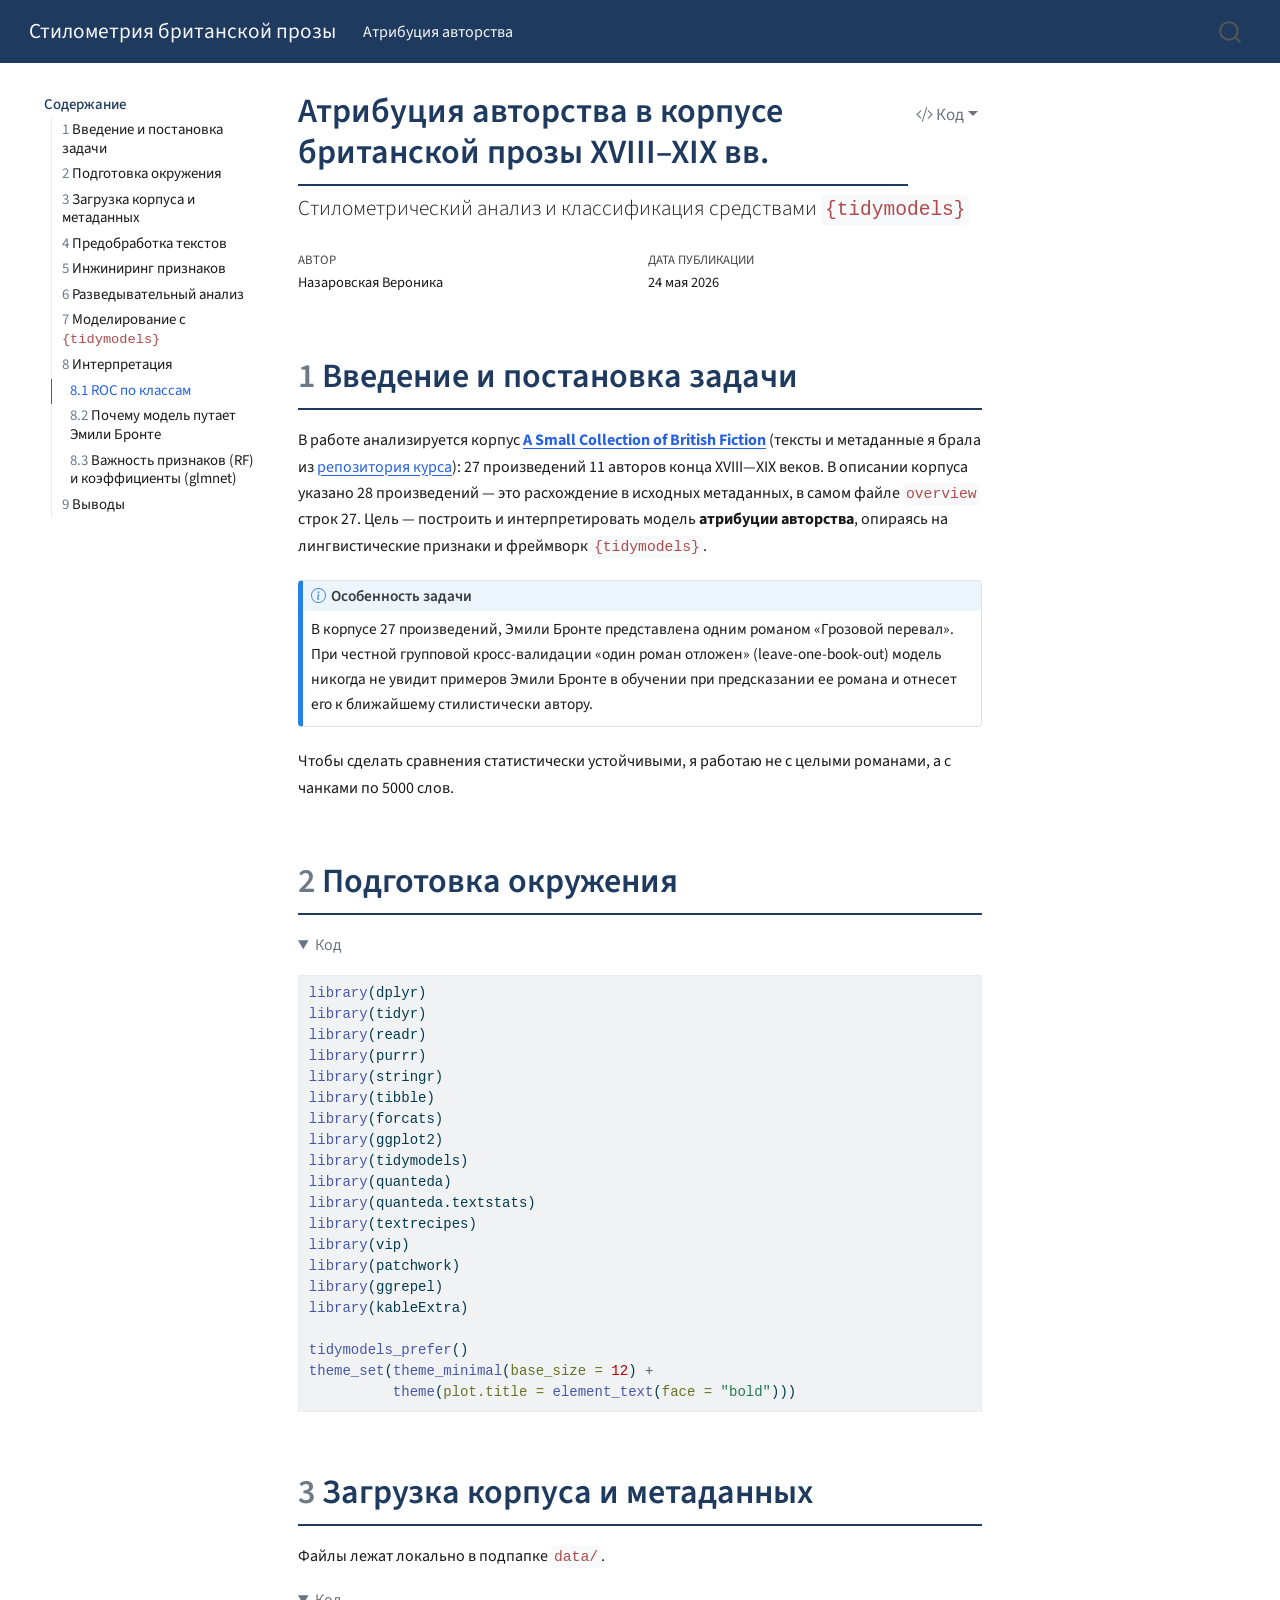
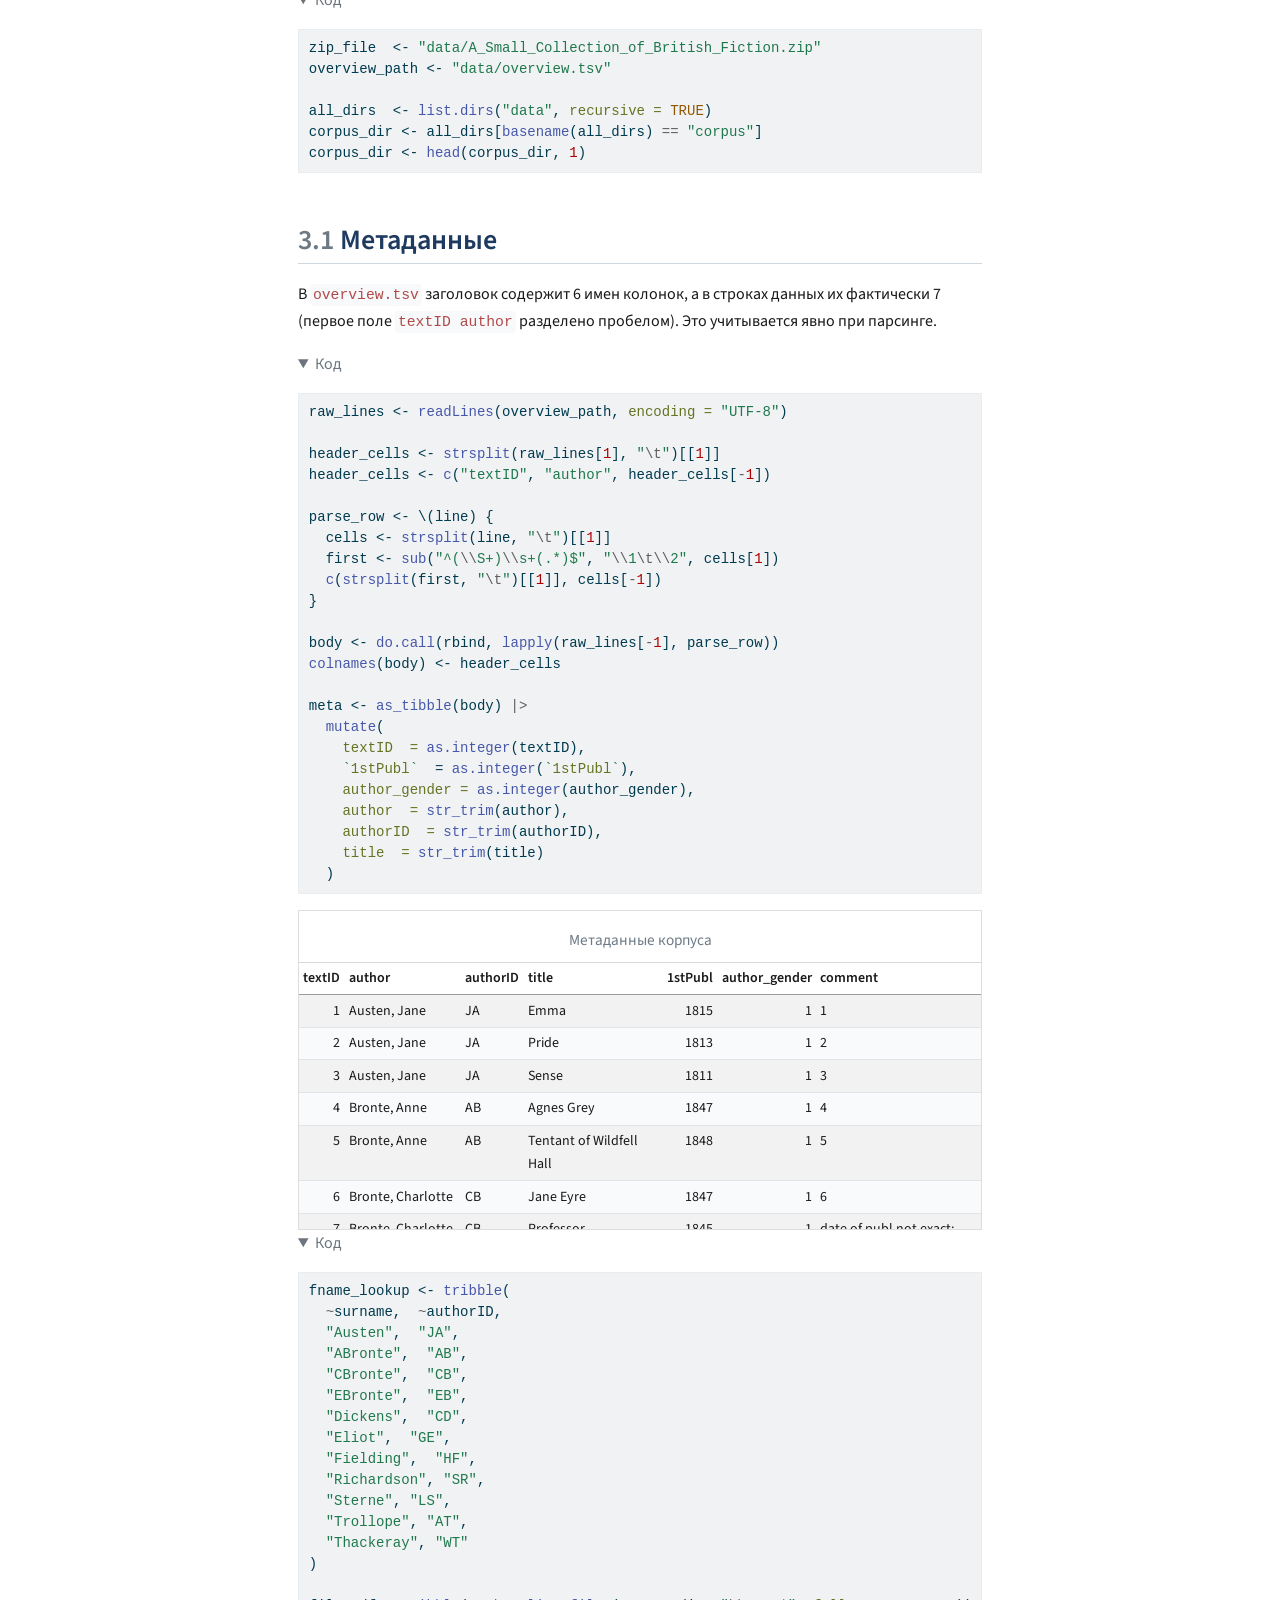
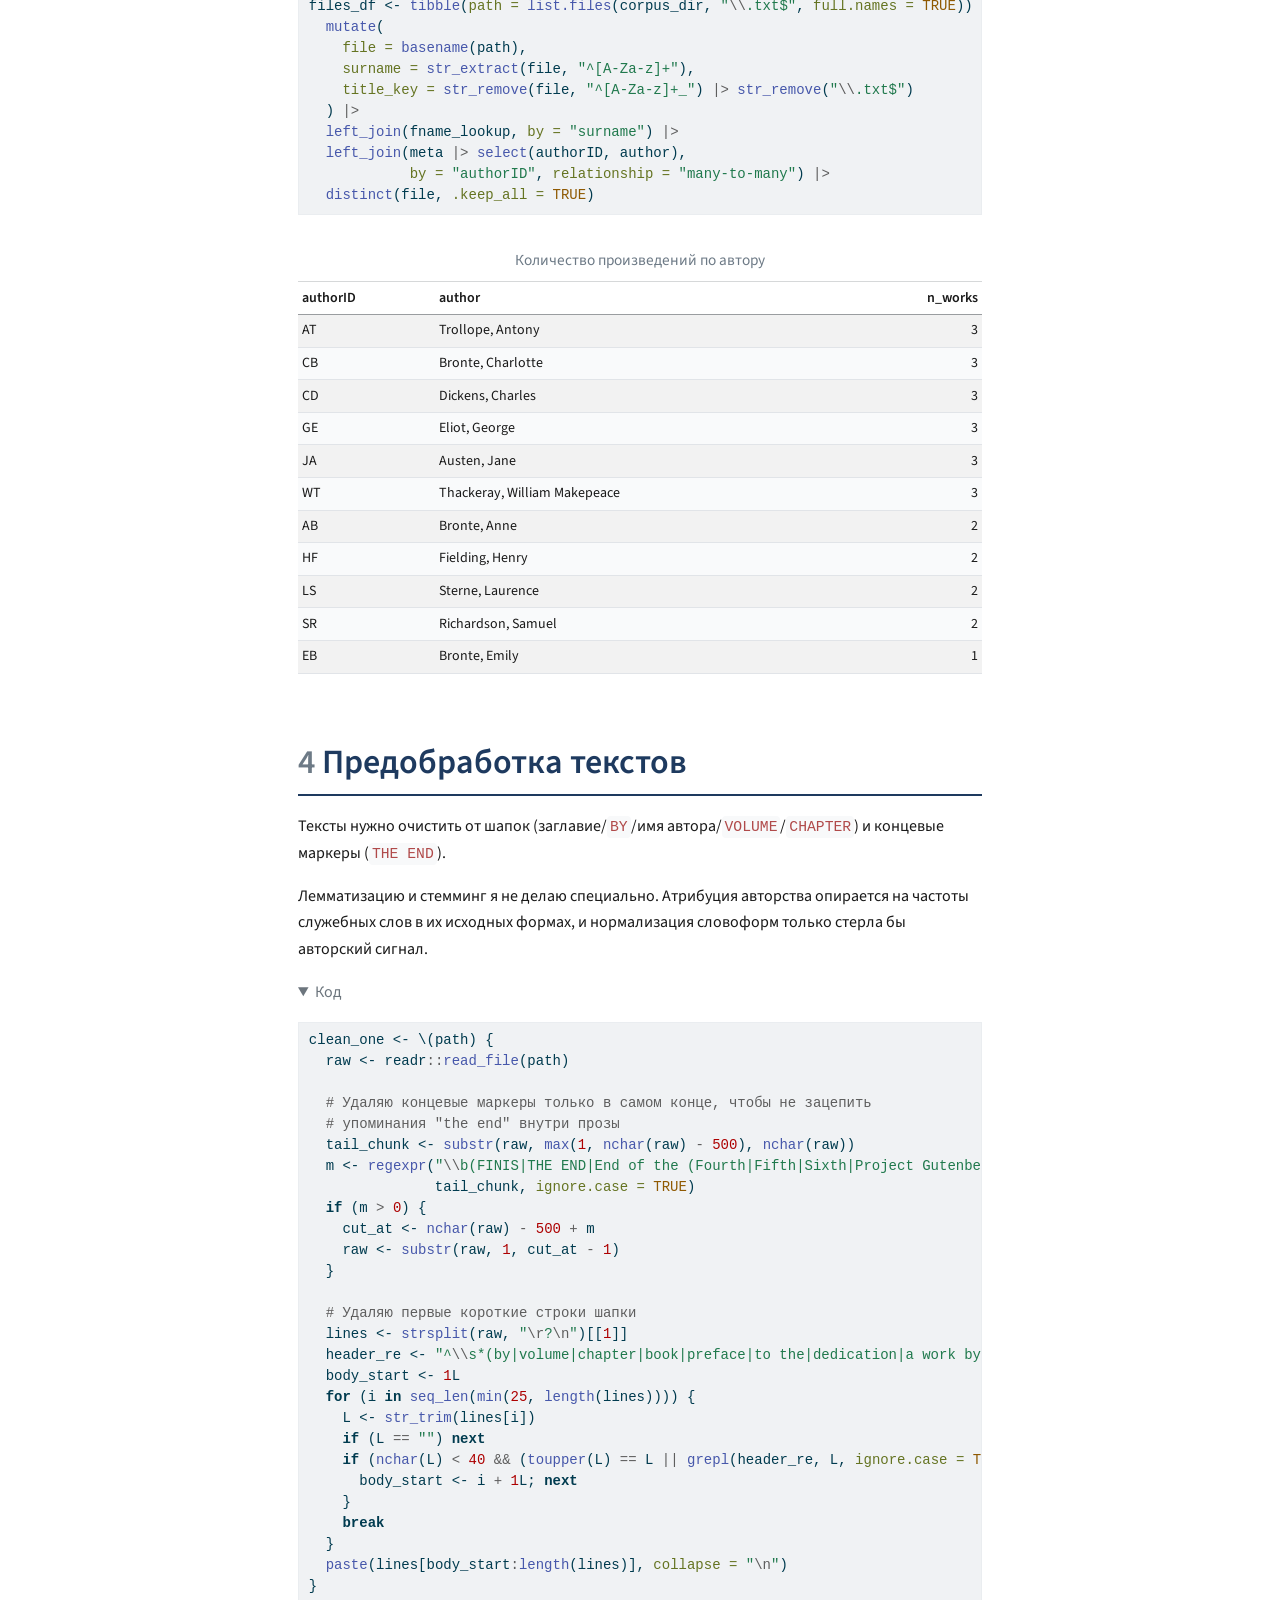
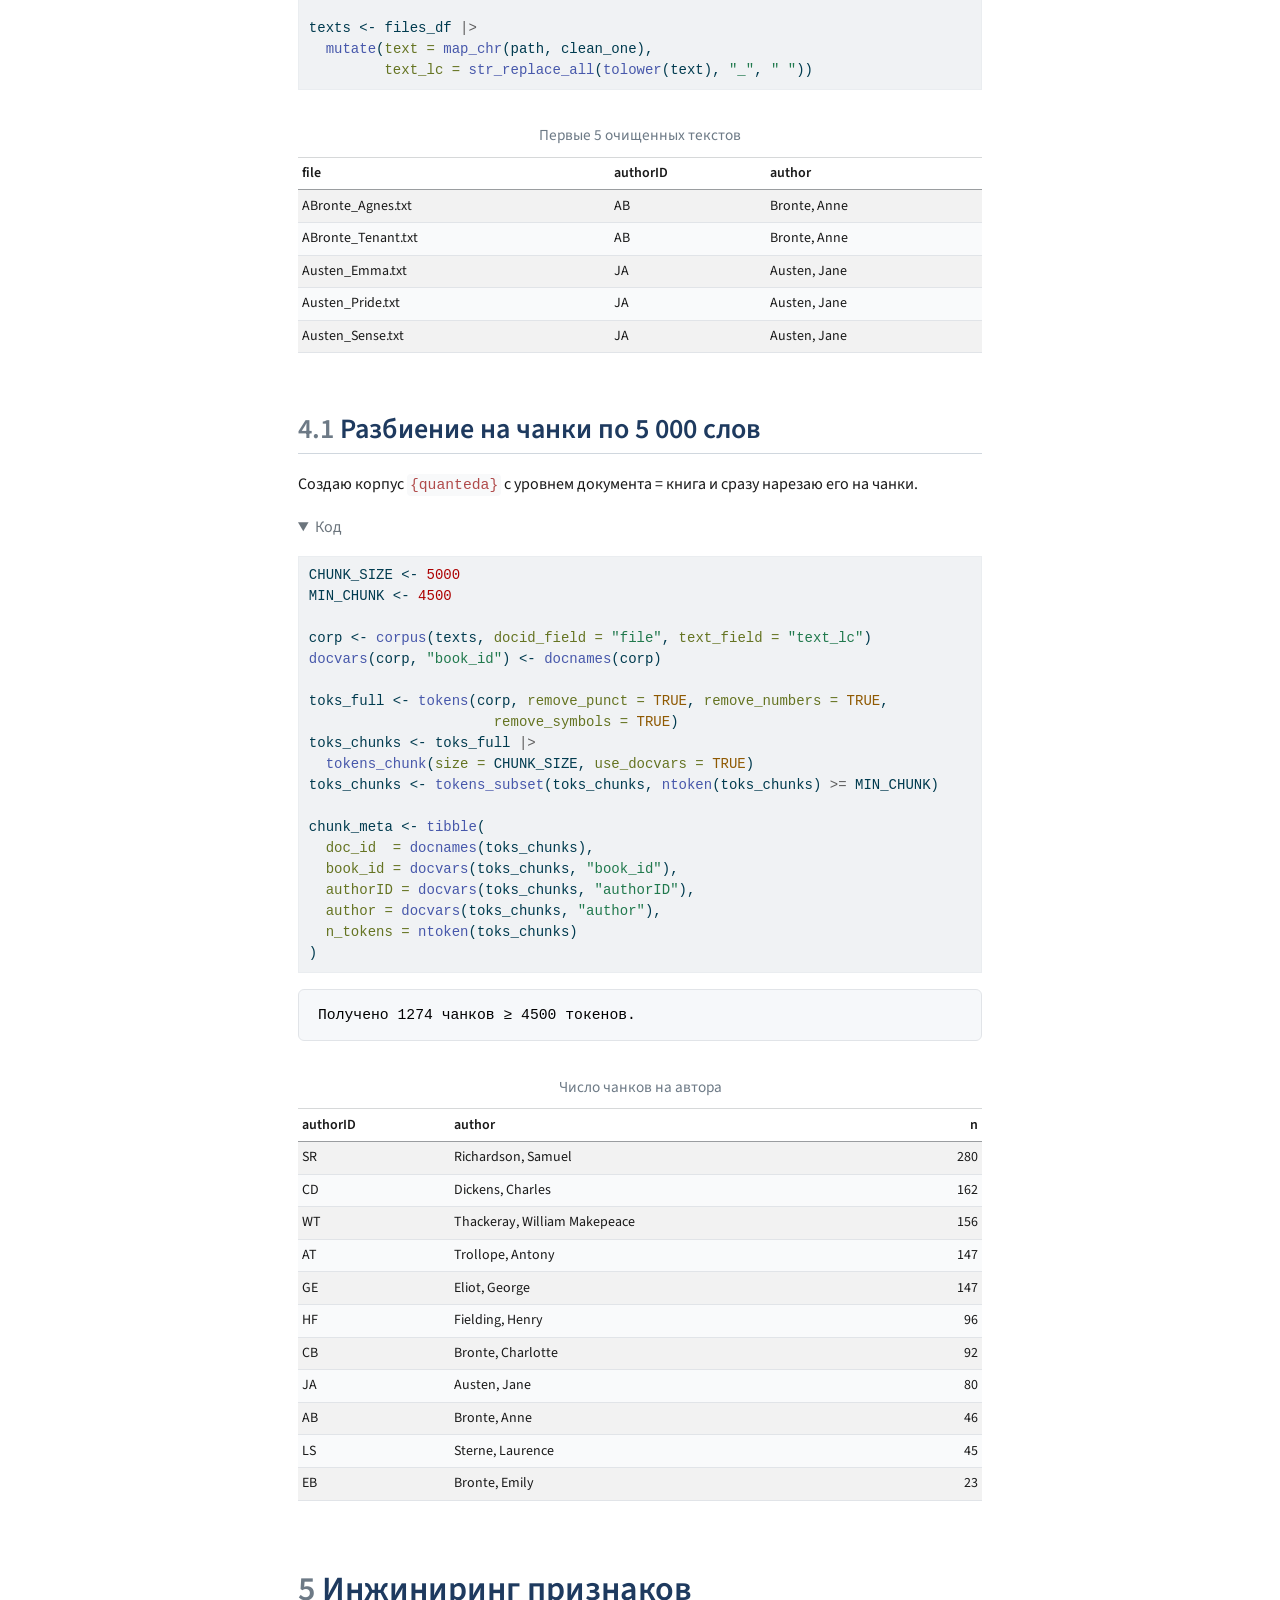
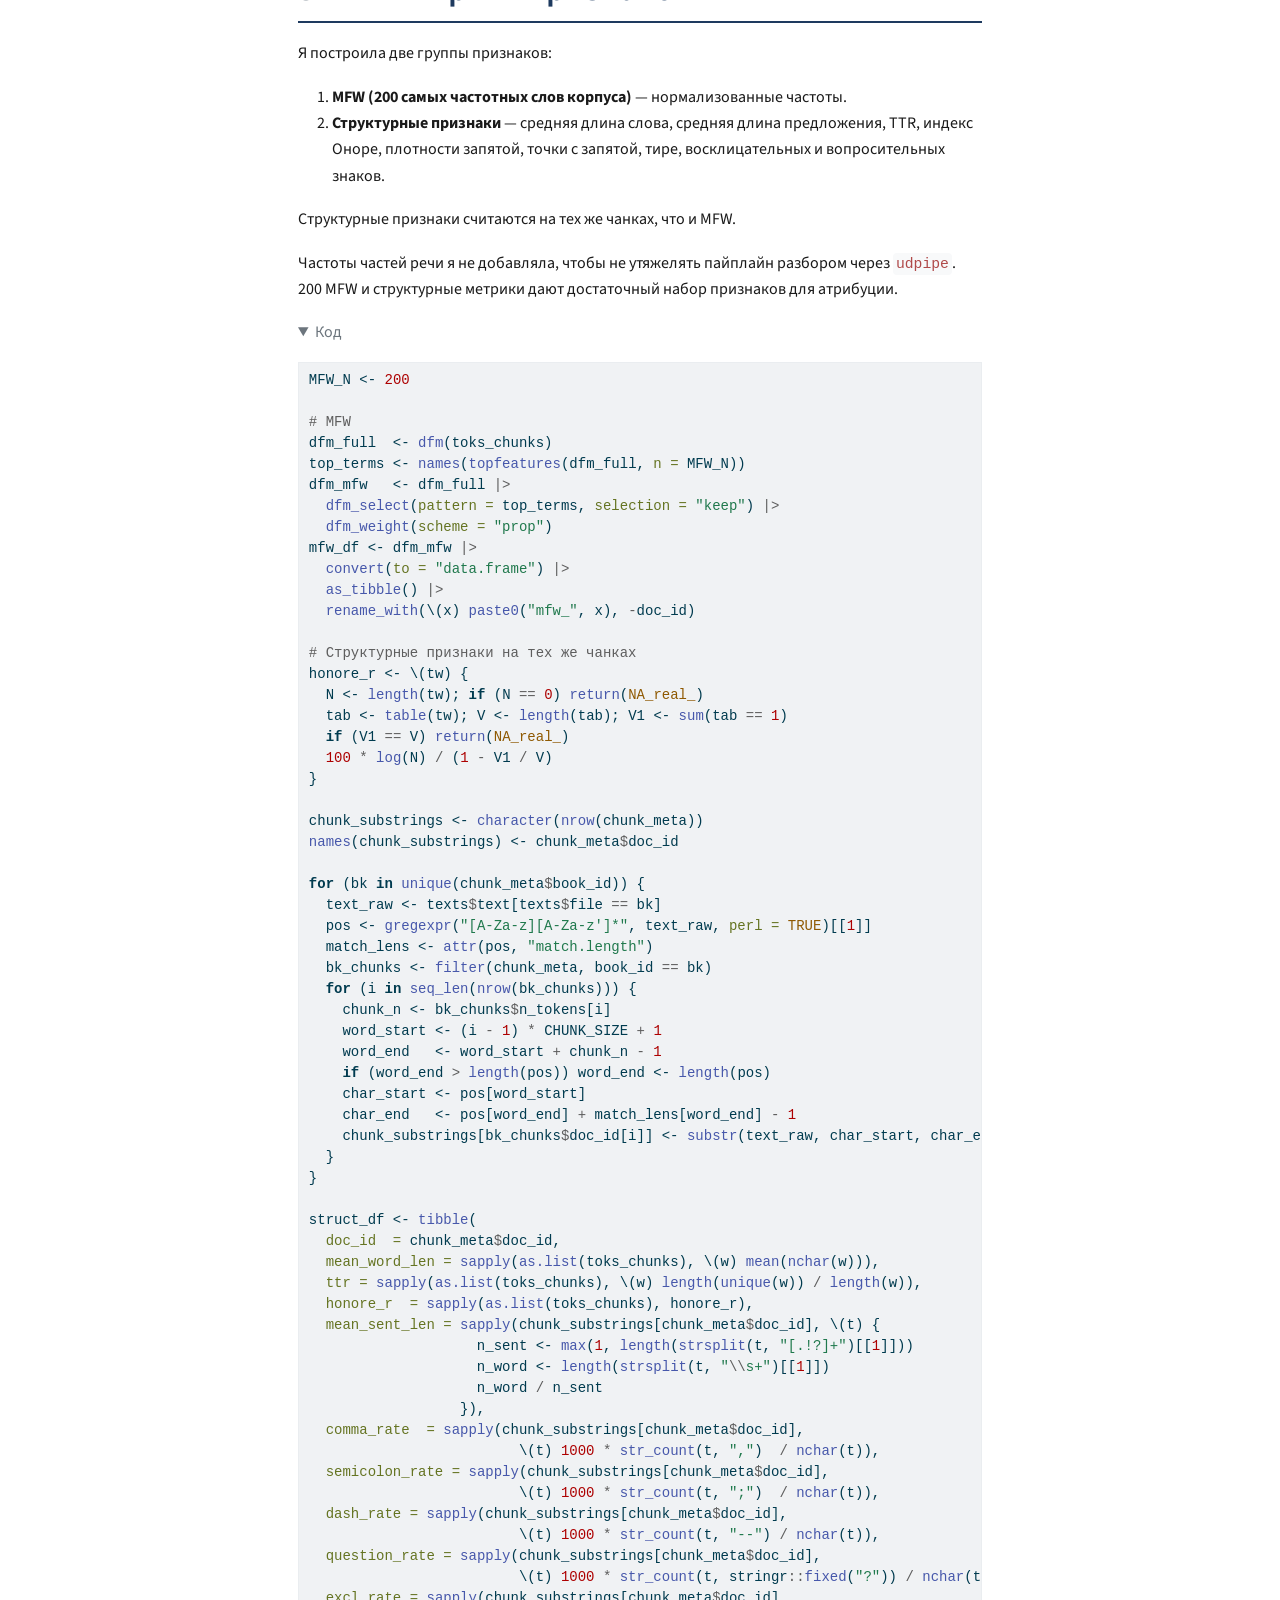
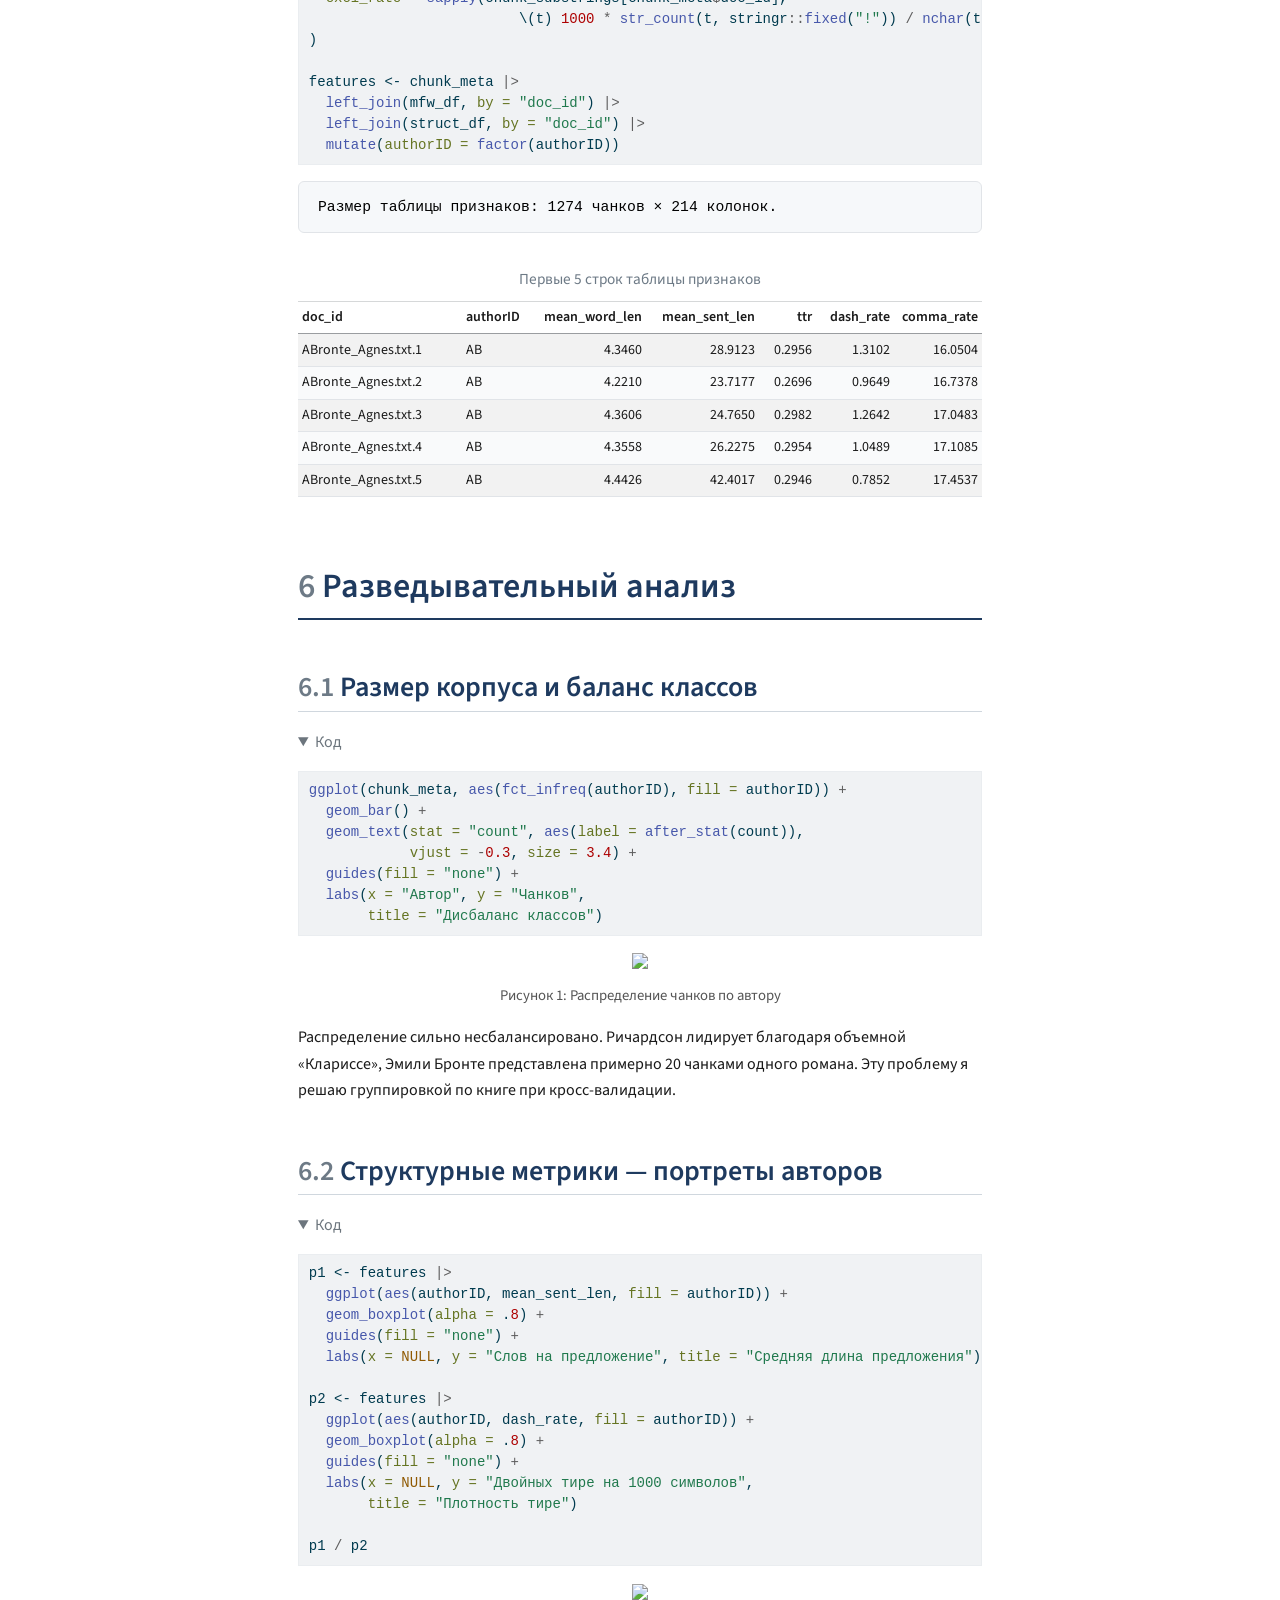
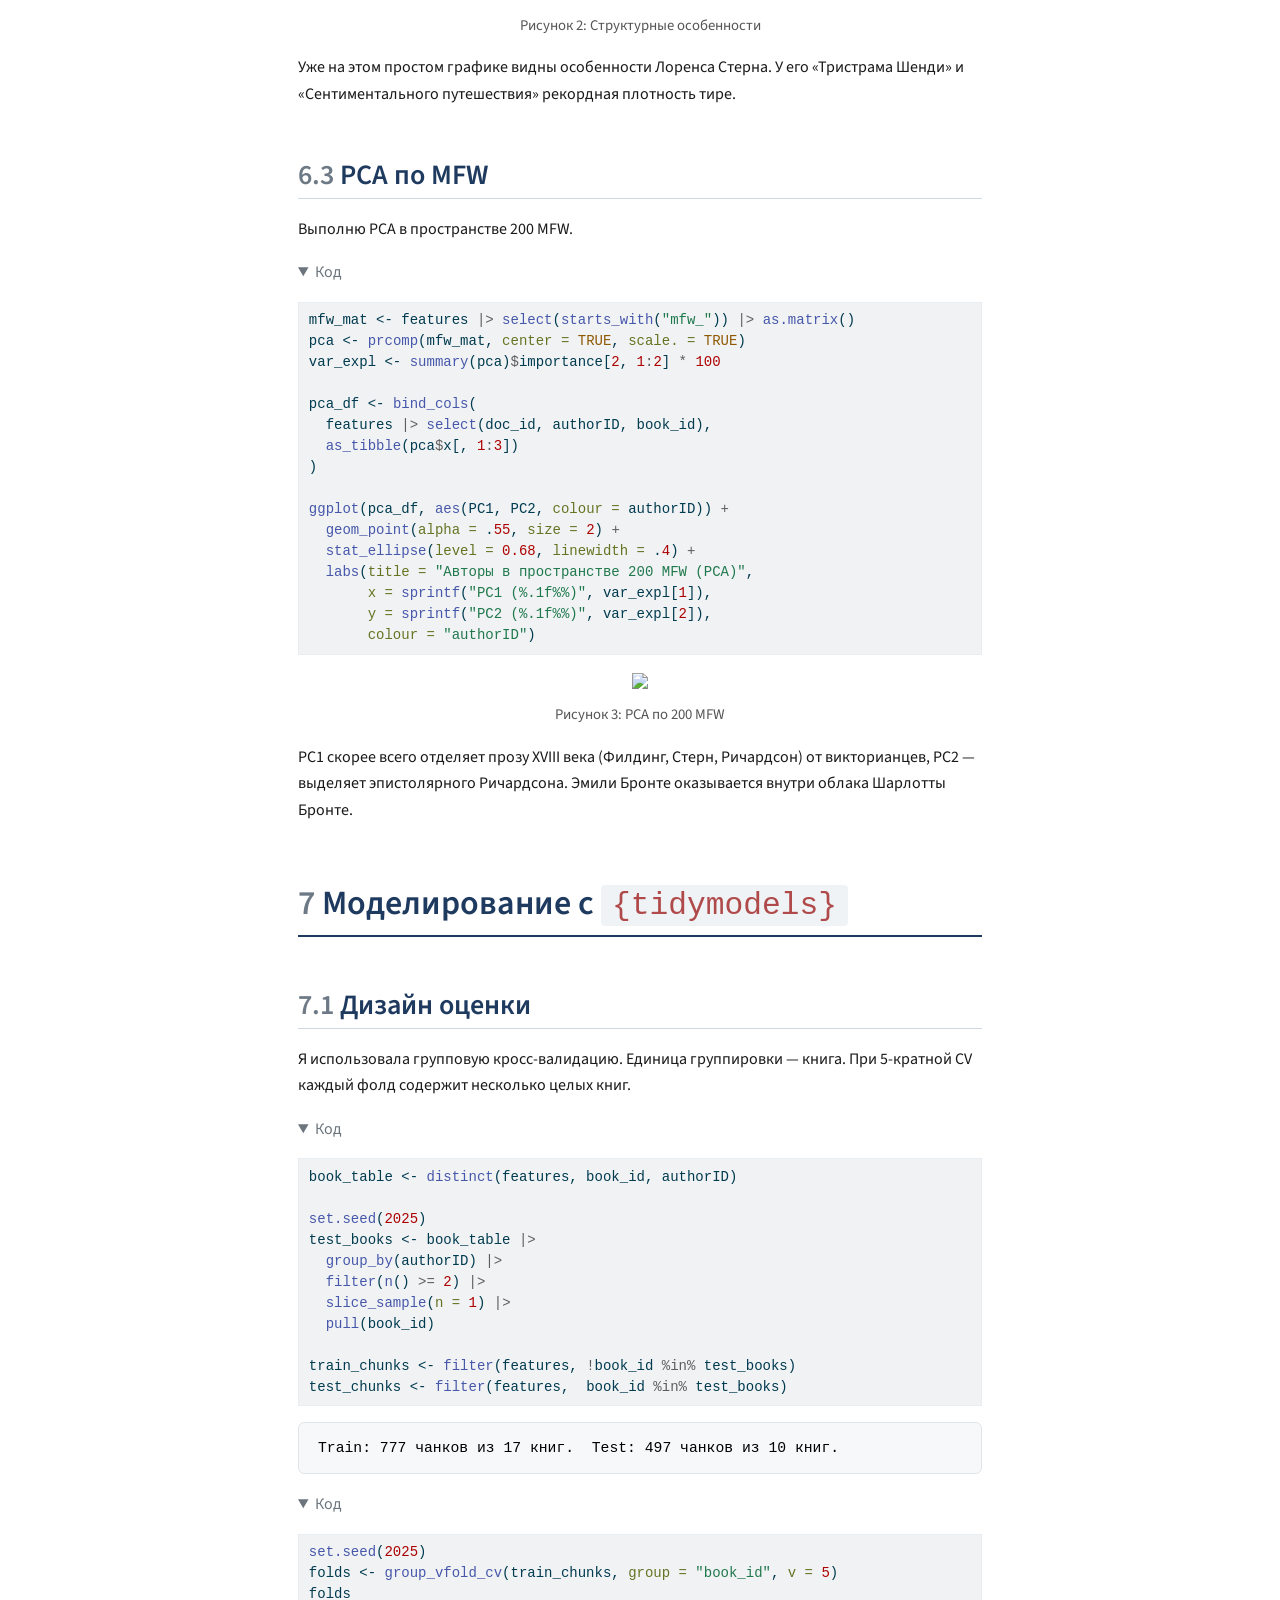
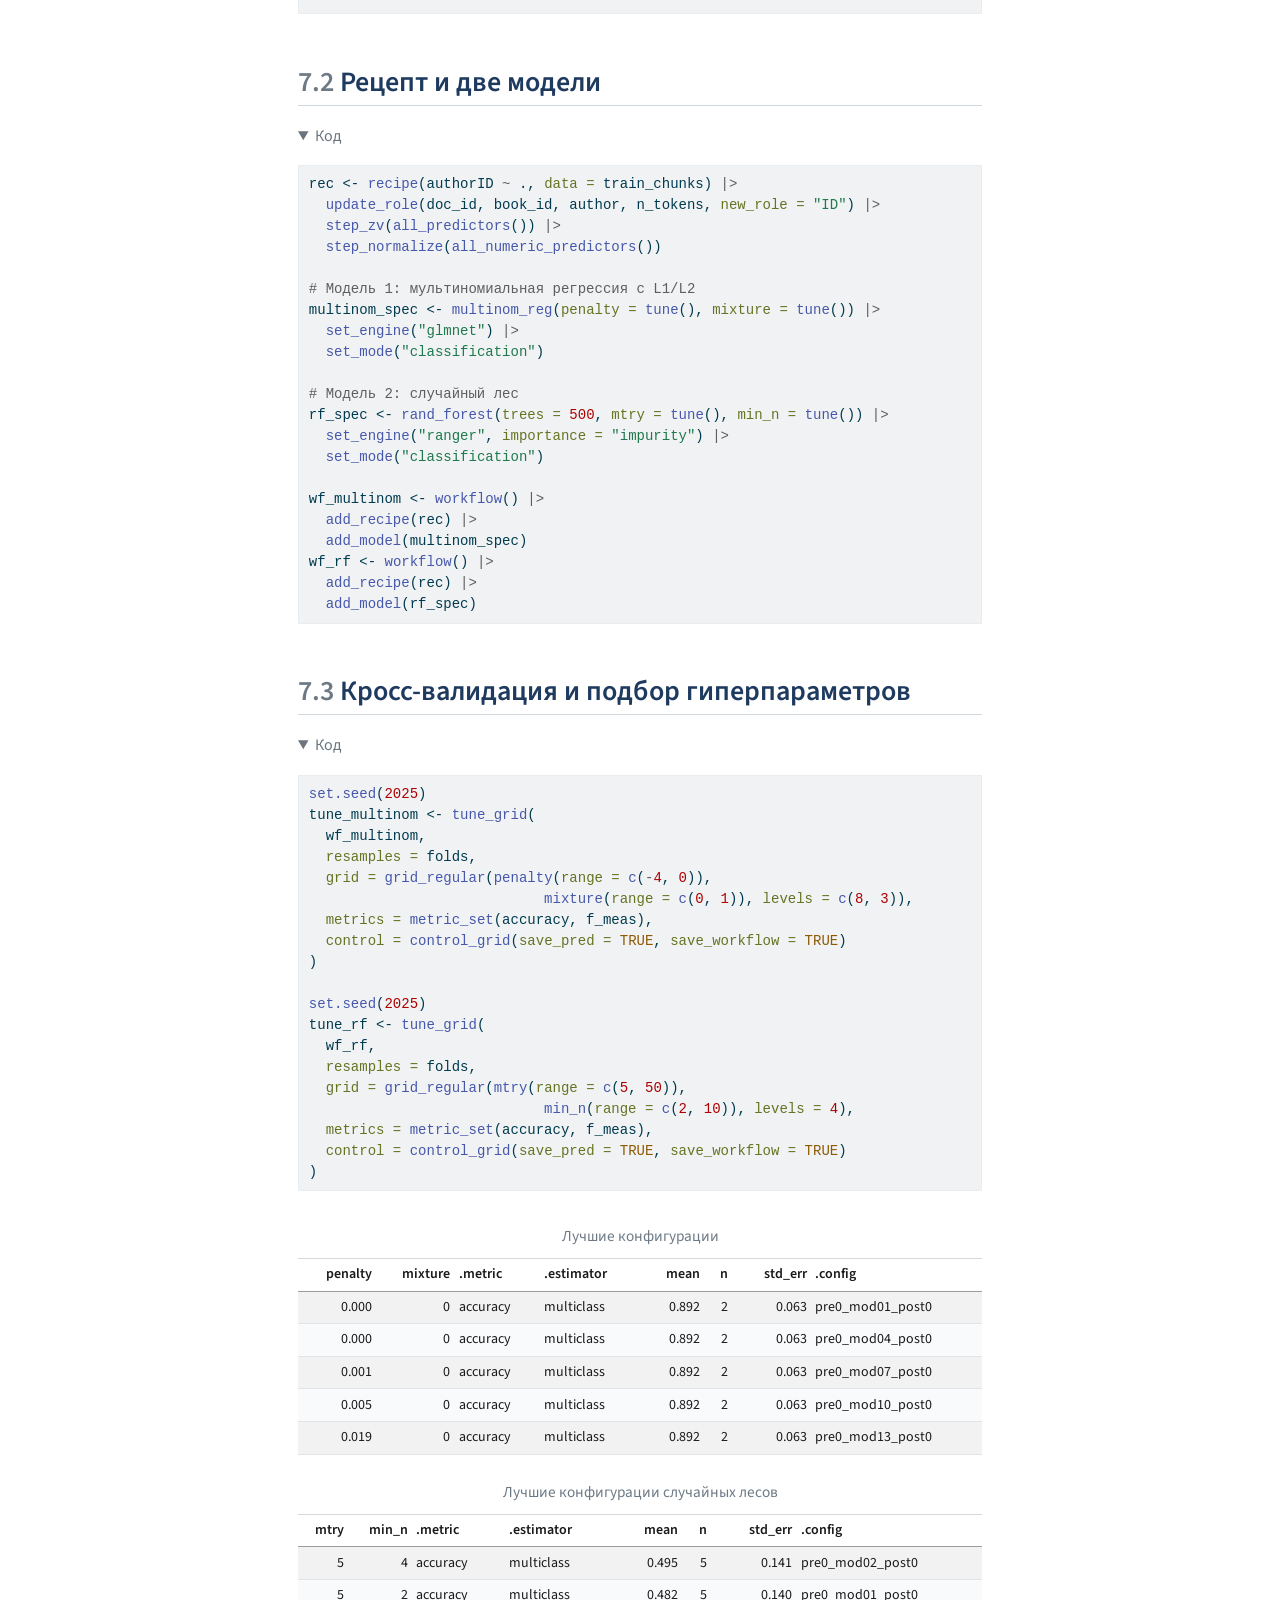
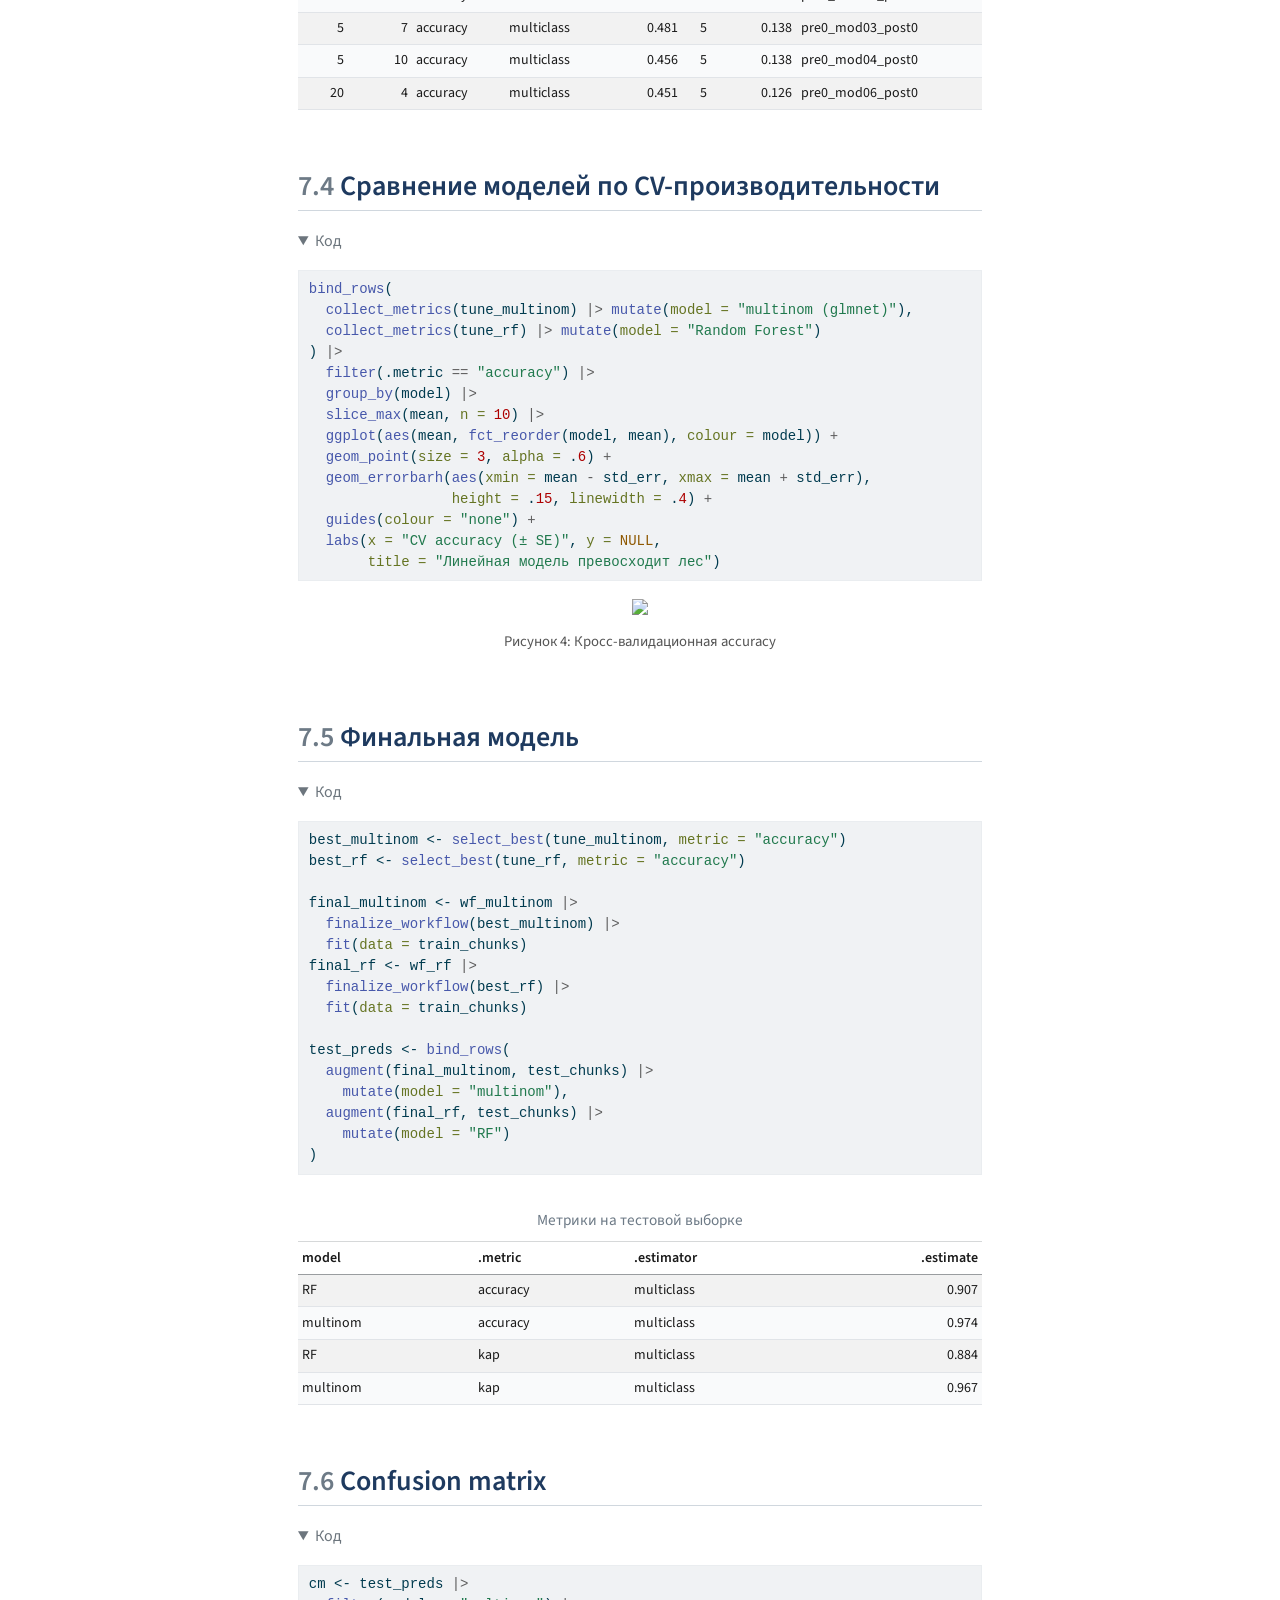
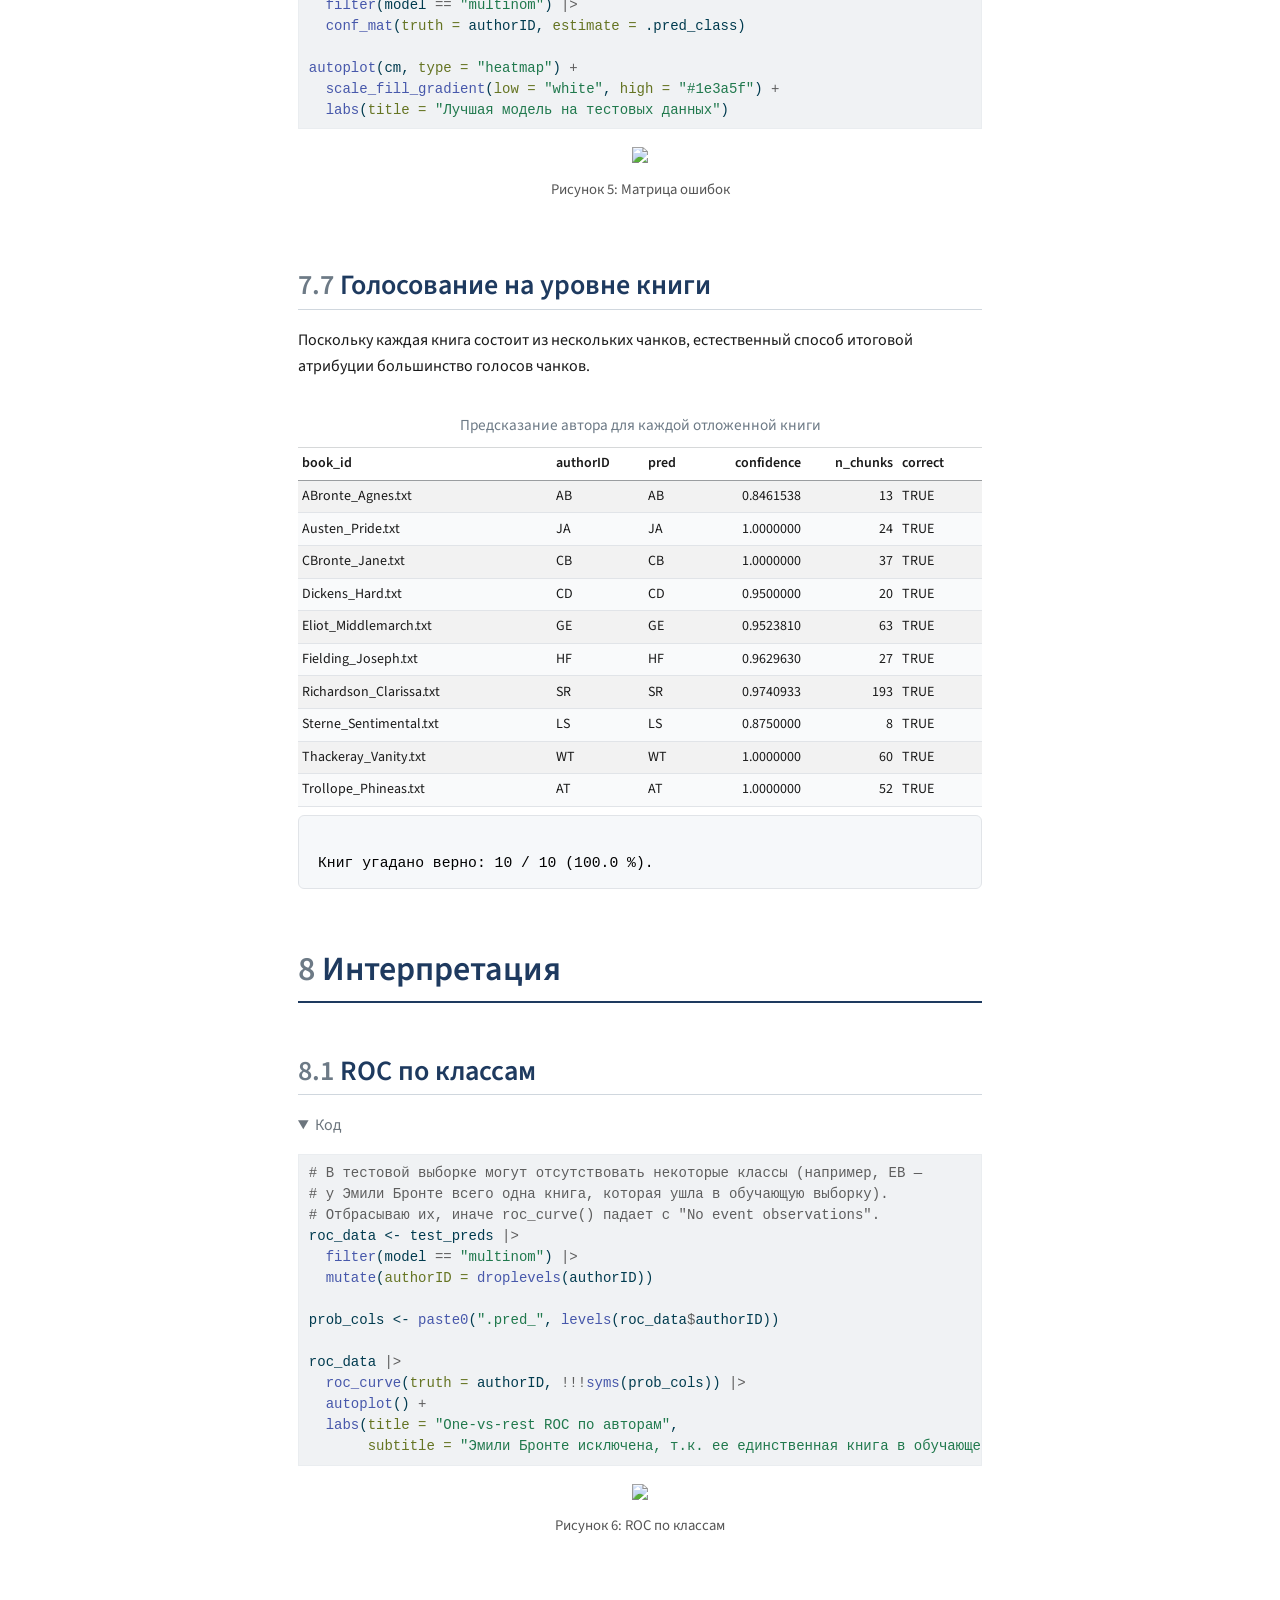
==== commit c422cf87: "add stylo" ====
--- a/docs/index.html
+++ b/docs/index.html
@@ -165,7 +165,7 @@
   <ul class="collapse">
   <li><a href="#размер-корпуса-и-баланс-классов" id="toc-размер-корпуса-и-баланс-классов" class="nav-link" data-scroll-target="#размер-корпуса-и-баланс-классов"><span class="header-section-number">6.1</span> Размер корпуса и баланс классов</a></li>
   <li><a href="#структурные-метрики-портреты-авторов" id="toc-структурные-метрики-портреты-авторов" class="nav-link" data-scroll-target="#структурные-метрики-портреты-авторов"><span class="header-section-number">6.2</span> Структурные метрики — портреты авторов</a></li>
-  <li><a href="#pca-по-mfw-видны-ли-скопления-авторов" id="toc-pca-по-mfw-видны-ли-скопления-авторов" class="nav-link" data-scroll-target="#pca-по-mfw-видны-ли-скопления-авторов"><span class="header-section-number">6.3</span> PCA по MFW: видны ли скопления авторов?</a></li>
+  <li><a href="#pca-по-mfw" id="toc-pca-по-mfw" class="nav-link" data-scroll-target="#pca-по-mfw"><span class="header-section-number">6.3</span> PCA по MFW</a></li>
   </ul></li>
   <li><a href="#моделирование-с-tidymodels" id="toc-моделирование-с-tidymodels" class="nav-link" data-scroll-target="#моделирование-с-tidymodels"><span class="header-section-number">7</span> Моделирование с <code>{tidymodels}</code></a>
   <ul class="collapse">
@@ -173,14 +173,15 @@
   <li><a href="#рецепт-и-две-модели" id="toc-рецепт-и-две-модели" class="nav-link" data-scroll-target="#рецепт-и-две-модели"><span class="header-section-number">7.2</span> Рецепт и две модели</a></li>
   <li><a href="#кросс-валидация-и-подбор-гиперпараметров" id="toc-кросс-валидация-и-подбор-гиперпараметров" class="nav-link" data-scroll-target="#кросс-валидация-и-подбор-гиперпараметров"><span class="header-section-number">7.3</span> Кросс-валидация и подбор гиперпараметров</a></li>
   <li><a href="#сравнение-моделей-по-cv-производительности" id="toc-сравнение-моделей-по-cv-производительности" class="nav-link" data-scroll-target="#сравнение-моделей-по-cv-производительности"><span class="header-section-number">7.4</span> Сравнение моделей по CV-производительности</a></li>
-  <li><a href="#финальная-модель-обучение-на-train-проверка-на-отложенных-книгах" id="toc-финальная-модель-обучение-на-train-проверка-на-отложенных-книгах" class="nav-link" data-scroll-target="#финальная-модель-обучение-на-train-проверка-на-отложенных-книгах"><span class="header-section-number">7.5</span> Финальная модель — обучение на train, проверка на отложенных книгах</a></li>
+  <li><a href="#финальная-модель" id="toc-финальная-модель" class="nav-link" data-scroll-target="#финальная-модель"><span class="header-section-number">7.5</span> Финальная модель</a></li>
   <li><a href="#confusion-matrix" id="toc-confusion-matrix" class="nav-link" data-scroll-target="#confusion-matrix"><span class="header-section-number">7.6</span> Confusion matrix</a></li>
   <li><a href="#голосование-на-уровне-книги" id="toc-голосование-на-уровне-книги" class="nav-link" data-scroll-target="#голосование-на-уровне-книги"><span class="header-section-number">7.7</span> Голосование на уровне книги</a></li>
   </ul></li>
-  <li><a href="#интерпретация-что-узнала-модель" id="toc-интерпретация-что-узнала-модель" class="nav-link" data-scroll-target="#интерпретация-что-узнала-модель"><span class="header-section-number">8</span> Интерпретация: что узнала модель?</a>
+  <li><a href="#интерпретация" id="toc-интерпретация" class="nav-link" data-scroll-target="#интерпретация"><span class="header-section-number">8</span> Интерпретация</a>
   <ul class="collapse">
-  <li><a href="#roc-по-классам-one-vs-rest" id="toc-roc-по-классам-one-vs-rest" class="nav-link" data-scroll-target="#roc-по-классам-one-vs-rest"><span class="header-section-number">8.1</span> ROC по классам (one-vs-rest)</a></li>
-  <li><a href="#важность-признаков-rf-и-коэффициенты-glmnet" id="toc-важность-признаков-rf-и-коэффициенты-glmnet" class="nav-link" data-scroll-target="#важность-признаков-rf-и-коэффициенты-glmnet"><span class="header-section-number">8.2</span> Важность признаков (RF) и коэффициенты (glmnet)</a></li>
+  <li><a href="#roc-по-классам" id="toc-roc-по-классам" class="nav-link" data-scroll-target="#roc-по-классам"><span class="header-section-number">8.1</span> ROC по классам</a></li>
+  <li><a href="#почему-модель-путает-эмили-бронте" id="toc-почему-модель-путает-эмили-бронте" class="nav-link" data-scroll-target="#почему-модель-путает-эмили-бронте"><span class="header-section-number">8.2</span> Почему модель путает Эмили Бронте</a></li>
+  <li><a href="#важность-признаков-rf-и-коэффициенты-glmnet" id="toc-важность-признаков-rf-и-коэффициенты-glmnet" class="nav-link" data-scroll-target="#важность-признаков-rf-и-коэффициенты-glmnet"><span class="header-section-number">8.3</span> Важность признаков (RF) и коэффициенты (glmnet)</a></li>
   </ul></li>
   <li><a href="#выводы" id="toc-выводы" class="nav-link" data-scroll-target="#выводы"><span class="header-section-number">9</span> Выводы</a>
   <ul class="collapse">
@@ -216,7 +217,7 @@
     <div>
     <div class="quarto-title-meta-heading">Дата публикации</div>
     <div class="quarto-title-meta-contents">
-      <p class="date">21 мая 2026</p>
+      <p class="date">24 мая 2026</p>
     </div>
   </div>
   
@@ -230,8 +231,7 @@
 
 <section id="введение-и-постановка-задачи" class="level1" data-number="1">
 <h1 data-number="1"><span class="header-section-number">1</span> Введение и постановка задачи</h1>
-<p>В работе анализируется корпус <a href="https://github.com/computationalstylistics/A_Small_Collection_of_British_Fiction/"><strong>A Small Collection of British Fiction</strong></a> (тексты и метаданные взяты из <a href="https://github.com/locusclassicus/text_analysis_2024">репозитория курса</a>): 27 произведений 11 авторов (по <code>authorID</code>) конца XVIII — XIX веков. Цель — построить и интерпретировать модель <strong>атрибуции авторства</strong>, опираясь на лингвистические признаки и фреймворк <code>{tidymodels}</code>.</p>
-<p>Стилометрия исходит из того, что наиболее устойчивые маркеры авторского идиолекта — это <strong>частоты служебных слов</strong> (артиклей, местоимений, предлогов, союзов) и других «бессодержательных» единиц, выбор которых автор не контролирует сознательно (Burrows 1987; Holmes 1998). Поэтому центральное место в анализе занимают MFW (most frequent words), которые я дополняю структурными метриками (длина предложения и слова, TTR, индекс Оноре) и плотностью знаков препинания.</p>
+<p>В работе анализируется корпус <a href="https://github.com/computationalstylistics/A_Small_Collection_of_British_Fiction/"><strong>A Small Collection of British Fiction</strong></a> (тексты и метаданные я брала из <a href="https://github.com/locusclassicus/text_analysis_2024">репозитория курса</a>): 27 произведений 11 авторов конца XVIII—XIX веков. В описании корпуса указано 28 произведений — это расхождение в исходных метаданных, в самом файле <code>overview</code> строк 27. Цель — построить и интерпретировать модель <strong>атрибуции авторства</strong>, опираясь на лингвистические признаки и фреймворк <code>{tidymodels}</code>.</p>
 <div class="callout callout-style-default callout-note callout-titled">
 <div class="callout-header d-flex align-content-center">
 <div class="callout-icon-container">
@@ -242,83 +242,56 @@
 </div>
 </div>
 <div class="callout-body-container callout-body">
-<p>В корпусе 27 произведений, но Эмили Бронте представлена <em>одним</em> романом («Грозовой перевал»). При честной групповой кросс-валидации «один роман отложен» (leave-one-book-out) модель <strong>никогда не увидит</strong> примеров Эмили Бронте в обучении при предсказании её романа — и неминуемо отнесёт его к ближайшему стилистически автору. Этот сюжет — не баг, а знаменитый стилометрический результат, и я вернусь к нему в финале.</p>
-</div>
-</div>
-<p>Чтобы сделать сравнения статистически устойчивыми, я работаю не с целыми романами, а с <strong>чанками по 5 000 слов</strong> — это стандартная практика в стилометрии (Eder 2017): чанки одного романа никогда не попадают одновременно в обучающую и тестовую выборку, а число наблюдений вырастает с 27 до примерно 1300.</p>
-<div class="callout callout-style-default callout-tip callout-titled">
-<div class="callout-header d-flex align-content-center" data-bs-toggle="collapse" data-bs-target=".callout-2-contents" aria-controls="callout-2" aria-expanded="false" aria-label="Toggle callout">
-<div class="callout-icon-container">
-<i class="callout-icon"></i>
-</div>
-<div class="callout-title-container flex-fill">
-О кешировании
-</div>
-<div class="callout-btn-toggle d-inline-block border-0 py-1 ps-1 pe-0 float-end"><i class="callout-toggle"></i></div>
-</div>
-<div id="callout-2" class="callout-2-contents callout-collapse collapse">
-<div class="callout-body-container callout-body">
-<p>Весь вычислительный пайплайн вынесен в отдельный скрипт <code>run_analysis.R</code>. Он запускается один раз и сохраняет промежуточные результаты (метаданные, признаки, обученные модели) в <code>data/cache/*.rds</code>. Этот отчёт <code>index.qmd</code> подгружает готовые объекты и визуализирует их — поэтому Render проходит за секунды. Чтобы пересчитать всё заново, нужно удалить соответствующие <code>.rds</code> и запустить <code>source("run_analysis.R")</code>.</p>
-</div>
-</div>
-</div>
+<p>В корпусе 27 произведений, Эмили Бронте представлена одним романом «Грозовой перевал». При честной групповой кросс-валидации «один роман отложен» (leave-one-book-out) модель никогда не увидит примеров Эмили Бронте в обучении при предсказании ее романа и отнесет его к ближайшему стилистически автору.</p>
+</div>
+</div>
+<p>Чтобы сделать сравнения статистически устойчивыми, я работаю не с целыми романами, а с чанками по 5000 слов.</p>
 </section>
 <section id="подготовка-окружения" class="level1" data-number="2">
 <h1 data-number="2"><span class="header-section-number">2</span> Подготовка окружения</h1>
 <div class="cell">
 <details open="" class="code-fold">
 <summary>Код</summary>
-<div class="sourceCode cell-code" id="cb1"><pre class="sourceCode r code-with-copy"><code class="sourceCode r"><span id="cb1-1"><a href="#cb1-1" aria-hidden="true" tabindex="-1"></a>needed <span class="ot">&lt;-</span> <span class="fu">c</span>(</span>
-<span id="cb1-2"><a href="#cb1-2" aria-hidden="true" tabindex="-1"></a>  <span class="st">"dplyr"</span>, <span class="st">"tidyr"</span>, <span class="st">"readr"</span>, <span class="st">"purrr"</span>, <span class="st">"stringr"</span>, <span class="st">"tibble"</span>, <span class="st">"forcats"</span>, <span class="st">"ggplot2"</span>,</span>
-<span id="cb1-3"><a href="#cb1-3" aria-hidden="true" tabindex="-1"></a>  <span class="st">"tidymodels"</span>, <span class="st">"glmnet"</span>, <span class="st">"ranger"</span>, <span class="st">"vip"</span>,</span>
-<span id="cb1-4"><a href="#cb1-4" aria-hidden="true" tabindex="-1"></a>  <span class="st">"quanteda"</span>, <span class="st">"quanteda.textstats"</span>, <span class="st">"textrecipes"</span>,</span>
-<span id="cb1-5"><a href="#cb1-5" aria-hidden="true" tabindex="-1"></a>  <span class="st">"patchwork"</span>, <span class="st">"ggrepel"</span>, <span class="st">"knitr"</span>, <span class="st">"kableExtra"</span></span>
-<span id="cb1-6"><a href="#cb1-6" aria-hidden="true" tabindex="-1"></a>)</span>
-<span id="cb1-7"><a href="#cb1-7" aria-hidden="true" tabindex="-1"></a><span class="cf">for</span> (pkg <span class="cf">in</span> needed) {</span>
-<span id="cb1-8"><a href="#cb1-8" aria-hidden="true" tabindex="-1"></a>  <span class="cf">if</span> (<span class="sc">!</span><span class="fu">requireNamespace</span>(pkg, <span class="at">quietly =</span> <span class="cn">TRUE</span>)) {</span>
-<span id="cb1-9"><a href="#cb1-9" aria-hidden="true" tabindex="-1"></a>    <span class="fu">install.packages</span>(pkg, <span class="at">repos =</span> <span class="st">"https://cloud.r-project.org"</span>)</span>
-<span id="cb1-10"><a href="#cb1-10" aria-hidden="true" tabindex="-1"></a>  }</span>
-<span id="cb1-11"><a href="#cb1-11" aria-hidden="true" tabindex="-1"></a>}</span>
-<span id="cb1-12"><a href="#cb1-12" aria-hidden="true" tabindex="-1"></a></span>
-<span id="cb1-13"><a href="#cb1-13" aria-hidden="true" tabindex="-1"></a><span class="fu">library</span>(dplyr); <span class="fu">library</span>(tidyr); <span class="fu">library</span>(readr); <span class="fu">library</span>(purrr)</span>
-<span id="cb1-14"><a href="#cb1-14" aria-hidden="true" tabindex="-1"></a><span class="fu">library</span>(stringr); <span class="fu">library</span>(tibble); <span class="fu">library</span>(forcats); <span class="fu">library</span>(ggplot2)</span>
-<span id="cb1-15"><a href="#cb1-15" aria-hidden="true" tabindex="-1"></a><span class="fu">library</span>(tidymodels)</span>
-<span id="cb1-16"><a href="#cb1-16" aria-hidden="true" tabindex="-1"></a><span class="fu">library</span>(quanteda); <span class="fu">library</span>(quanteda.textstats); <span class="fu">library</span>(textrecipes)</span>
-<span id="cb1-17"><a href="#cb1-17" aria-hidden="true" tabindex="-1"></a><span class="fu">library</span>(vip); <span class="fu">library</span>(patchwork); <span class="fu">library</span>(ggrepel); <span class="fu">library</span>(kableExtra)</span>
-<span id="cb1-18"><a href="#cb1-18" aria-hidden="true" tabindex="-1"></a></span>
-<span id="cb1-19"><a href="#cb1-19" aria-hidden="true" tabindex="-1"></a><span class="fu">tidymodels_prefer</span>()</span>
-<span id="cb1-20"><a href="#cb1-20" aria-hidden="true" tabindex="-1"></a><span class="fu">theme_set</span>(<span class="fu">theme_minimal</span>(<span class="at">base_size =</span> <span class="dv">12</span>) <span class="sc">+</span></span>
-<span id="cb1-21"><a href="#cb1-21" aria-hidden="true" tabindex="-1"></a>          <span class="fu">theme</span>(<span class="at">plot.title =</span> <span class="fu">element_text</span>(<span class="at">face =</span> <span class="st">"bold"</span>)))</span></code><button title="Скопировать текст" class="code-copy-button"><i class="bi"></i></button></pre></div>
+<div class="sourceCode cell-code" id="cb1"><pre class="sourceCode r code-with-copy"><code class="sourceCode r"><span id="cb1-1"><a href="#cb1-1" aria-hidden="true" tabindex="-1"></a><span class="fu">library</span>(dplyr)</span>
+<span id="cb1-2"><a href="#cb1-2" aria-hidden="true" tabindex="-1"></a><span class="fu">library</span>(tidyr)</span>
+<span id="cb1-3"><a href="#cb1-3" aria-hidden="true" tabindex="-1"></a><span class="fu">library</span>(readr)</span>
+<span id="cb1-4"><a href="#cb1-4" aria-hidden="true" tabindex="-1"></a><span class="fu">library</span>(purrr)</span>
+<span id="cb1-5"><a href="#cb1-5" aria-hidden="true" tabindex="-1"></a><span class="fu">library</span>(stringr)</span>
+<span id="cb1-6"><a href="#cb1-6" aria-hidden="true" tabindex="-1"></a><span class="fu">library</span>(tibble)</span>
+<span id="cb1-7"><a href="#cb1-7" aria-hidden="true" tabindex="-1"></a><span class="fu">library</span>(forcats)</span>
+<span id="cb1-8"><a href="#cb1-8" aria-hidden="true" tabindex="-1"></a><span class="fu">library</span>(ggplot2)</span>
+<span id="cb1-9"><a href="#cb1-9" aria-hidden="true" tabindex="-1"></a><span class="fu">library</span>(tidymodels)</span>
+<span id="cb1-10"><a href="#cb1-10" aria-hidden="true" tabindex="-1"></a><span class="fu">library</span>(quanteda)</span>
+<span id="cb1-11"><a href="#cb1-11" aria-hidden="true" tabindex="-1"></a><span class="fu">library</span>(quanteda.textstats)</span>
+<span id="cb1-12"><a href="#cb1-12" aria-hidden="true" tabindex="-1"></a><span class="fu">library</span>(textrecipes)</span>
+<span id="cb1-13"><a href="#cb1-13" aria-hidden="true" tabindex="-1"></a><span class="fu">library</span>(vip)</span>
+<span id="cb1-14"><a href="#cb1-14" aria-hidden="true" tabindex="-1"></a><span class="fu">library</span>(patchwork)</span>
+<span id="cb1-15"><a href="#cb1-15" aria-hidden="true" tabindex="-1"></a><span class="fu">library</span>(ggrepel)</span>
+<span id="cb1-16"><a href="#cb1-16" aria-hidden="true" tabindex="-1"></a><span class="fu">library</span>(kableExtra)</span>
+<span id="cb1-17"><a href="#cb1-17" aria-hidden="true" tabindex="-1"></a></span>
+<span id="cb1-18"><a href="#cb1-18" aria-hidden="true" tabindex="-1"></a><span class="fu">tidymodels_prefer</span>()</span>
+<span id="cb1-19"><a href="#cb1-19" aria-hidden="true" tabindex="-1"></a><span class="fu">theme_set</span>(<span class="fu">theme_minimal</span>(<span class="at">base_size =</span> <span class="dv">12</span>) <span class="sc">+</span></span>
+<span id="cb1-20"><a href="#cb1-20" aria-hidden="true" tabindex="-1"></a>          <span class="fu">theme</span>(<span class="at">plot.title =</span> <span class="fu">element_text</span>(<span class="at">face =</span> <span class="st">"bold"</span>)))</span></code><button title="Скопировать текст" class="code-copy-button"><i class="bi"></i></button></pre></div>
 </details>
 </div>
 </section>
 <section id="загрузка-корпуса-и-метаданных" class="level1" data-number="3">
 <h1 data-number="3"><span class="header-section-number">3</span> Загрузка корпуса и метаданных</h1>
-<p>Файлы лежат локально в подпапке <code>data/</code>. После распаковки корпус состоит из 27 <code>.txt</code>-файлов по схеме <code>&lt;Author&gt;_&lt;Title&gt;.txt</code>.</p>
+<p>Файлы лежат локально в подпапке <code>data/</code>.</p>
 <div class="cell">
 <details open="" class="code-fold">
 <summary>Код</summary>
-<div class="sourceCode cell-code" id="cb2"><pre class="sourceCode r code-with-copy"><code class="sourceCode r"><span id="cb2-1"><a href="#cb2-1" aria-hidden="true" tabindex="-1"></a>zip_file      <span class="ot">&lt;-</span> <span class="st">"data/A_Small_Collection_of_British_Fiction.zip"</span></span>
+<div class="sourceCode cell-code" id="cb2"><pre class="sourceCode r code-with-copy"><code class="sourceCode r"><span id="cb2-1"><a href="#cb2-1" aria-hidden="true" tabindex="-1"></a>zip_file  <span class="ot">&lt;-</span> <span class="st">"data/A_Small_Collection_of_British_Fiction.zip"</span></span>
 <span id="cb2-2"><a href="#cb2-2" aria-hidden="true" tabindex="-1"></a>overview_path <span class="ot">&lt;-</span> <span class="st">"data/overview.tsv"</span></span>
 <span id="cb2-3"><a href="#cb2-3" aria-hidden="true" tabindex="-1"></a></span>
-<span id="cb2-4"><a href="#cb2-4" aria-hidden="true" tabindex="-1"></a><span class="fu">stopifnot</span>(<span class="fu">file.exists</span>(zip_file), <span class="fu">file.exists</span>(overview_path))</span>
-<span id="cb2-5"><a href="#cb2-5" aria-hidden="true" tabindex="-1"></a></span>
-<span id="cb2-6"><a href="#cb2-6" aria-hidden="true" tabindex="-1"></a><span class="cf">if</span> (<span class="sc">!</span><span class="fu">dir.exists</span>(<span class="st">"data/A_Small_Collection_of_British_Fiction"</span>)) {</span>
-<span id="cb2-7"><a href="#cb2-7" aria-hidden="true" tabindex="-1"></a>  <span class="fu">unzip</span>(zip_file, <span class="at">exdir =</span> <span class="st">"data"</span>)</span>
-<span id="cb2-8"><a href="#cb2-8" aria-hidden="true" tabindex="-1"></a>}</span>
-<span id="cb2-9"><a href="#cb2-9" aria-hidden="true" tabindex="-1"></a></span>
-<span id="cb2-10"><a href="#cb2-10" aria-hidden="true" tabindex="-1"></a>all_dirs   <span class="ot">&lt;-</span> <span class="fu">list.dirs</span>(<span class="st">"data"</span>, <span class="at">recursive =</span> <span class="cn">TRUE</span>)</span>
-<span id="cb2-11"><a href="#cb2-11" aria-hidden="true" tabindex="-1"></a>corpus_dir <span class="ot">&lt;-</span> all_dirs[<span class="fu">basename</span>(all_dirs) <span class="sc">==</span> <span class="st">"corpus"</span>]</span>
-<span id="cb2-12"><a href="#cb2-12" aria-hidden="true" tabindex="-1"></a><span class="cf">if</span> (<span class="fu">length</span>(corpus_dir) <span class="sc">==</span> <span class="dv">0</span>) {</span>
-<span id="cb2-13"><a href="#cb2-13" aria-hidden="true" tabindex="-1"></a>  txt_counts <span class="ot">&lt;-</span> <span class="fu">sapply</span>(all_dirs, \(d) <span class="fu">length</span>(<span class="fu">list.files</span>(d, <span class="st">"</span><span class="sc">\\</span><span class="st">.txt$"</span>)))</span>
-<span id="cb2-14"><a href="#cb2-14" aria-hidden="true" tabindex="-1"></a>  corpus_dir <span class="ot">&lt;-</span> all_dirs[<span class="fu">which</span>(txt_counts <span class="sc">&gt;=</span> <span class="dv">20</span>)]</span>
-<span id="cb2-15"><a href="#cb2-15" aria-hidden="true" tabindex="-1"></a>}</span>
-<span id="cb2-16"><a href="#cb2-16" aria-hidden="true" tabindex="-1"></a>corpus_dir <span class="ot">&lt;-</span> <span class="fu">head</span>(corpus_dir, <span class="dv">1</span>)</span></code><button title="Скопировать текст" class="code-copy-button"><i class="bi"></i></button></pre></div>
+<span id="cb2-4"><a href="#cb2-4" aria-hidden="true" tabindex="-1"></a>all_dirs  <span class="ot">&lt;-</span> <span class="fu">list.dirs</span>(<span class="st">"data"</span>, <span class="at">recursive =</span> <span class="cn">TRUE</span>)</span>
+<span id="cb2-5"><a href="#cb2-5" aria-hidden="true" tabindex="-1"></a>corpus_dir <span class="ot">&lt;-</span> all_dirs[<span class="fu">basename</span>(all_dirs) <span class="sc">==</span> <span class="st">"corpus"</span>]</span>
+<span id="cb2-6"><a href="#cb2-6" aria-hidden="true" tabindex="-1"></a>corpus_dir <span class="ot">&lt;-</span> <span class="fu">head</span>(corpus_dir, <span class="dv">1</span>)</span></code><button title="Скопировать текст" class="code-copy-button"><i class="bi"></i></button></pre></div>
 </details>
 </div>
 <section id="метаданные" class="level2" data-number="3.1">
 <h2 data-number="3.1" class="anchored" data-anchor-id="метаданные"><span class="header-section-number">3.1</span> Метаданные</h2>
-<p>В <code>overview.tsv</code> заголовок содержит 6 имён колонок, а в строках данных их фактически 7 (первое поле «<code>textID author</code>» разделено пробелом). Это учитывается явно при парсинге.</p>
+<p>В <code>overview.tsv</code> заголовок содержит 6 имен колонок, а в строках данных их фактически 7 (первое поле <code>textID author</code> разделено пробелом). Это учитывается явно при парсинге.</p>
 <div class="cell">
 <details open="" class="code-fold">
 <summary>Код</summary>
@@ -338,12 +311,12 @@
 <span id="cb3-14"><a href="#cb3-14" aria-hidden="true" tabindex="-1"></a></span>
 <span id="cb3-15"><a href="#cb3-15" aria-hidden="true" tabindex="-1"></a>meta <span class="ot">&lt;-</span> <span class="fu">as_tibble</span>(body) <span class="sc">|&gt;</span></span>
 <span id="cb3-16"><a href="#cb3-16" aria-hidden="true" tabindex="-1"></a>  <span class="fu">mutate</span>(</span>
-<span id="cb3-17"><a href="#cb3-17" aria-hidden="true" tabindex="-1"></a>    <span class="at">textID        =</span> <span class="fu">as.integer</span>(textID),</span>
-<span id="cb3-18"><a href="#cb3-18" aria-hidden="true" tabindex="-1"></a>    <span class="st">`</span><span class="at">1stPubl</span><span class="st">`</span>     <span class="ot">=</span> <span class="fu">as.integer</span>(<span class="st">`</span><span class="at">1stPubl</span><span class="st">`</span>),</span>
+<span id="cb3-17"><a href="#cb3-17" aria-hidden="true" tabindex="-1"></a>    <span class="at">textID  =</span> <span class="fu">as.integer</span>(textID),</span>
+<span id="cb3-18"><a href="#cb3-18" aria-hidden="true" tabindex="-1"></a>    <span class="st">`</span><span class="at">1stPubl</span><span class="st">`</span>  <span class="ot">=</span> <span class="fu">as.integer</span>(<span class="st">`</span><span class="at">1stPubl</span><span class="st">`</span>),</span>
 <span id="cb3-19"><a href="#cb3-19" aria-hidden="true" tabindex="-1"></a>    <span class="at">author_gender =</span> <span class="fu">as.integer</span>(author_gender),</span>
-<span id="cb3-20"><a href="#cb3-20" aria-hidden="true" tabindex="-1"></a>    <span class="at">author        =</span> <span class="fu">str_trim</span>(author),</span>
-<span id="cb3-21"><a href="#cb3-21" aria-hidden="true" tabindex="-1"></a>    <span class="at">authorID      =</span> <span class="fu">str_trim</span>(authorID),</span>
-<span id="cb3-22"><a href="#cb3-22" aria-hidden="true" tabindex="-1"></a>    <span class="at">title         =</span> <span class="fu">str_trim</span>(title)</span>
+<span id="cb3-20"><a href="#cb3-20" aria-hidden="true" tabindex="-1"></a>    <span class="at">author  =</span> <span class="fu">str_trim</span>(author),</span>
+<span id="cb3-21"><a href="#cb3-21" aria-hidden="true" tabindex="-1"></a>    <span class="at">authorID  =</span> <span class="fu">str_trim</span>(authorID),</span>
+<span id="cb3-22"><a href="#cb3-22" aria-hidden="true" tabindex="-1"></a>    <span class="at">title  =</span> <span class="fu">str_trim</span>(title)</span>
 <span id="cb3-23"><a href="#cb3-23" aria-hidden="true" tabindex="-1"></a>  )</span></code><button title="Скопировать текст" class="code-copy-button"><i class="bi"></i></button></pre></div>
 </details>
 </div>
@@ -351,7 +324,7 @@
 <div class="cell-output-display">
 <div style="border: 1px solid #ddd; padding: 0px; overflow-y: scroll; height:320px; ">
 <table class="table caption-top table-sm table-striped small" data-quarto-postprocess="true">
-<caption>Метаданные корпуса (overview)</caption>
+<caption>Метаданные корпуса</caption>
 <thead>
 <tr class="header">
 <th data-quarto-table-cell-role="th" style="text-align: right; position: sticky; top: 0; background-color: #FFFFFF;">textID</th>
@@ -617,25 +590,25 @@
 <details open="" class="code-fold">
 <summary>Код</summary>
 <div class="sourceCode cell-code" id="cb4"><pre class="sourceCode r code-with-copy"><code class="sourceCode r"><span id="cb4-1"><a href="#cb4-1" aria-hidden="true" tabindex="-1"></a>fname_lookup <span class="ot">&lt;-</span> <span class="fu">tribble</span>(</span>
-<span id="cb4-2"><a href="#cb4-2" aria-hidden="true" tabindex="-1"></a>  <span class="sc">~</span>surname,     <span class="sc">~</span>authorID,</span>
-<span id="cb4-3"><a href="#cb4-3" aria-hidden="true" tabindex="-1"></a>  <span class="st">"Austen"</span>,     <span class="st">"JA"</span>,</span>
-<span id="cb4-4"><a href="#cb4-4" aria-hidden="true" tabindex="-1"></a>  <span class="st">"ABronte"</span>,    <span class="st">"AB"</span>,</span>
-<span id="cb4-5"><a href="#cb4-5" aria-hidden="true" tabindex="-1"></a>  <span class="st">"CBronte"</span>,    <span class="st">"CB"</span>,</span>
-<span id="cb4-6"><a href="#cb4-6" aria-hidden="true" tabindex="-1"></a>  <span class="st">"EBronte"</span>,    <span class="st">"EB"</span>,</span>
-<span id="cb4-7"><a href="#cb4-7" aria-hidden="true" tabindex="-1"></a>  <span class="st">"Dickens"</span>,    <span class="st">"CD"</span>,</span>
-<span id="cb4-8"><a href="#cb4-8" aria-hidden="true" tabindex="-1"></a>  <span class="st">"Eliot"</span>,      <span class="st">"GE"</span>,</span>
-<span id="cb4-9"><a href="#cb4-9" aria-hidden="true" tabindex="-1"></a>  <span class="st">"Fielding"</span>,   <span class="st">"HF"</span>,</span>
+<span id="cb4-2"><a href="#cb4-2" aria-hidden="true" tabindex="-1"></a>  <span class="sc">~</span>surname,  <span class="sc">~</span>authorID,</span>
+<span id="cb4-3"><a href="#cb4-3" aria-hidden="true" tabindex="-1"></a>  <span class="st">"Austen"</span>,  <span class="st">"JA"</span>,</span>
+<span id="cb4-4"><a href="#cb4-4" aria-hidden="true" tabindex="-1"></a>  <span class="st">"ABronte"</span>,  <span class="st">"AB"</span>,</span>
+<span id="cb4-5"><a href="#cb4-5" aria-hidden="true" tabindex="-1"></a>  <span class="st">"CBronte"</span>,  <span class="st">"CB"</span>,</span>
+<span id="cb4-6"><a href="#cb4-6" aria-hidden="true" tabindex="-1"></a>  <span class="st">"EBronte"</span>,  <span class="st">"EB"</span>,</span>
+<span id="cb4-7"><a href="#cb4-7" aria-hidden="true" tabindex="-1"></a>  <span class="st">"Dickens"</span>,  <span class="st">"CD"</span>,</span>
+<span id="cb4-8"><a href="#cb4-8" aria-hidden="true" tabindex="-1"></a>  <span class="st">"Eliot"</span>,  <span class="st">"GE"</span>,</span>
+<span id="cb4-9"><a href="#cb4-9" aria-hidden="true" tabindex="-1"></a>  <span class="st">"Fielding"</span>,  <span class="st">"HF"</span>,</span>
 <span id="cb4-10"><a href="#cb4-10" aria-hidden="true" tabindex="-1"></a>  <span class="st">"Richardson"</span>, <span class="st">"SR"</span>,</span>
-<span id="cb4-11"><a href="#cb4-11" aria-hidden="true" tabindex="-1"></a>  <span class="st">"Sterne"</span>,     <span class="st">"LS"</span>,</span>
-<span id="cb4-12"><a href="#cb4-12" aria-hidden="true" tabindex="-1"></a>  <span class="st">"Trollope"</span>,   <span class="st">"AT"</span>,</span>
-<span id="cb4-13"><a href="#cb4-13" aria-hidden="true" tabindex="-1"></a>  <span class="st">"Thackeray"</span>,  <span class="st">"WT"</span></span>
+<span id="cb4-11"><a href="#cb4-11" aria-hidden="true" tabindex="-1"></a>  <span class="st">"Sterne"</span>, <span class="st">"LS"</span>,</span>
+<span id="cb4-12"><a href="#cb4-12" aria-hidden="true" tabindex="-1"></a>  <span class="st">"Trollope"</span>, <span class="st">"AT"</span>,</span>
+<span id="cb4-13"><a href="#cb4-13" aria-hidden="true" tabindex="-1"></a>  <span class="st">"Thackeray"</span>, <span class="st">"WT"</span></span>
 <span id="cb4-14"><a href="#cb4-14" aria-hidden="true" tabindex="-1"></a>)</span>
 <span id="cb4-15"><a href="#cb4-15" aria-hidden="true" tabindex="-1"></a></span>
 <span id="cb4-16"><a href="#cb4-16" aria-hidden="true" tabindex="-1"></a>files_df <span class="ot">&lt;-</span> <span class="fu">tibble</span>(<span class="at">path =</span> <span class="fu">list.files</span>(corpus_dir, <span class="st">"</span><span class="sc">\\</span><span class="st">.txt$"</span>, <span class="at">full.names =</span> <span class="cn">TRUE</span>)) <span class="sc">|&gt;</span></span>
 <span id="cb4-17"><a href="#cb4-17" aria-hidden="true" tabindex="-1"></a>  <span class="fu">mutate</span>(</span>
-<span id="cb4-18"><a href="#cb4-18" aria-hidden="true" tabindex="-1"></a>    <span class="at">file       =</span> <span class="fu">basename</span>(path),</span>
-<span id="cb4-19"><a href="#cb4-19" aria-hidden="true" tabindex="-1"></a>    <span class="at">surname    =</span> <span class="fu">str_extract</span>(file, <span class="st">"^[A-Za-z]+"</span>),</span>
-<span id="cb4-20"><a href="#cb4-20" aria-hidden="true" tabindex="-1"></a>    <span class="at">title_key  =</span> <span class="fu">str_remove</span>(file, <span class="st">"^[A-Za-z]+_"</span>) <span class="sc">|&gt;</span> <span class="fu">str_remove</span>(<span class="st">"</span><span class="sc">\\</span><span class="st">.txt$"</span>)</span>
+<span id="cb4-18"><a href="#cb4-18" aria-hidden="true" tabindex="-1"></a>    <span class="at">file =</span> <span class="fu">basename</span>(path),</span>
+<span id="cb4-19"><a href="#cb4-19" aria-hidden="true" tabindex="-1"></a>    <span class="at">surname =</span> <span class="fu">str_extract</span>(file, <span class="st">"^[A-Za-z]+"</span>),</span>
+<span id="cb4-20"><a href="#cb4-20" aria-hidden="true" tabindex="-1"></a>    <span class="at">title_key =</span> <span class="fu">str_remove</span>(file, <span class="st">"^[A-Za-z]+_"</span>) <span class="sc">|&gt;</span> <span class="fu">str_remove</span>(<span class="st">"</span><span class="sc">\\</span><span class="st">.txt$"</span>)</span>
 <span id="cb4-21"><a href="#cb4-21" aria-hidden="true" tabindex="-1"></a>  ) <span class="sc">|&gt;</span></span>
 <span id="cb4-22"><a href="#cb4-22" aria-hidden="true" tabindex="-1"></a>  <span class="fu">left_join</span>(fname_lookup, <span class="at">by =</span> <span class="st">"surname"</span>) <span class="sc">|&gt;</span></span>
 <span id="cb4-23"><a href="#cb4-23" aria-hidden="true" tabindex="-1"></a>  <span class="fu">left_join</span>(meta <span class="sc">|&gt;</span> <span class="fu">select</span>(authorID, author),</span>
@@ -718,15 +691,16 @@
 </section>
 <section id="предобработка-текстов" class="level1" data-number="4">
 <h1 data-number="4"><span class="header-section-number">4</span> Предобработка текстов</h1>
-<p>Тексты уже хорошо очищены от метаразметки Project Gutenberg — остались лишь короткие шапки (заглавие/<code>BY</code>/имя автора/<code>VOLUME</code>/<code>CHAPTER</code>) и концевые маркеры (<code>FINIS</code>, <code>THE END</code>). Удаляю их аккуратно:</p>
+<p>Тексты нужно очистить от шапок (заглавие/<code>BY</code>/имя автора/<code>VOLUME</code>/<code>CHAPTER</code>) и концевые маркеры (<code>THE END</code>).</p>
+<p>Лемматизацию и стемминг я не делаю специально. Атрибуция авторства опирается на частоты служебных слов в их исходных формах, и нормализация словоформ только стерла бы авторский сигнал.</p>
 <div class="cell">
 <details open="" class="code-fold">
 <summary>Код</summary>
 <div class="sourceCode cell-code" id="cb5"><pre class="sourceCode r code-with-copy"><code class="sourceCode r"><span id="cb5-1"><a href="#cb5-1" aria-hidden="true" tabindex="-1"></a>clean_one <span class="ot">&lt;-</span> \(path) {</span>
 <span id="cb5-2"><a href="#cb5-2" aria-hidden="true" tabindex="-1"></a>  raw <span class="ot">&lt;-</span> readr<span class="sc">::</span><span class="fu">read_file</span>(path)</span>
 <span id="cb5-3"><a href="#cb5-3" aria-hidden="true" tabindex="-1"></a></span>
-<span id="cb5-4"><a href="#cb5-4" aria-hidden="true" tabindex="-1"></a>  <span class="co"># Удаляю концевые маркеры только в самом конце — чтобы не зацепить</span></span>
-<span id="cb5-5"><a href="#cb5-5" aria-hidden="true" tabindex="-1"></a>  <span class="co"># упоминания "the end" внутри прозы.</span></span>
+<span id="cb5-4"><a href="#cb5-4" aria-hidden="true" tabindex="-1"></a>  <span class="co"># Удаляю концевые маркеры только в самом конце, чтобы не зацепить</span></span>
+<span id="cb5-5"><a href="#cb5-5" aria-hidden="true" tabindex="-1"></a>  <span class="co"># упоминания "the end" внутри прозы</span></span>
 <span id="cb5-6"><a href="#cb5-6" aria-hidden="true" tabindex="-1"></a>  tail_chunk <span class="ot">&lt;-</span> <span class="fu">substr</span>(raw, <span class="fu">max</span>(<span class="dv">1</span>, <span class="fu">nchar</span>(raw) <span class="sc">-</span> <span class="dv">500</span>), <span class="fu">nchar</span>(raw))</span>
 <span id="cb5-7"><a href="#cb5-7" aria-hidden="true" tabindex="-1"></a>  m <span class="ot">&lt;-</span> <span class="fu">regexpr</span>(<span class="st">"</span><span class="sc">\\</span><span class="st">b(FINIS|THE END|End of the (Fourth|Fifth|Sixth|Project Gutenberg).*)</span><span class="sc">\\</span><span class="st">b"</span>,</span>
 <span id="cb5-8"><a href="#cb5-8" aria-hidden="true" tabindex="-1"></a>               tail_chunk, <span class="at">ignore.case =</span> <span class="cn">TRUE</span>)</span>
@@ -735,7 +709,7 @@
 <span id="cb5-11"><a href="#cb5-11" aria-hidden="true" tabindex="-1"></a>    raw <span class="ot">&lt;-</span> <span class="fu">substr</span>(raw, <span class="dv">1</span>, cut_at <span class="sc">-</span> <span class="dv">1</span>)</span>
 <span id="cb5-12"><a href="#cb5-12" aria-hidden="true" tabindex="-1"></a>  }</span>
 <span id="cb5-13"><a href="#cb5-13" aria-hidden="true" tabindex="-1"></a></span>
-<span id="cb5-14"><a href="#cb5-14" aria-hidden="true" tabindex="-1"></a>  <span class="co"># Удаляю первые короткие строки шапки.</span></span>
+<span id="cb5-14"><a href="#cb5-14" aria-hidden="true" tabindex="-1"></a>  <span class="co"># Удаляю первые короткие строки шапки</span></span>
 <span id="cb5-15"><a href="#cb5-15" aria-hidden="true" tabindex="-1"></a>  lines <span class="ot">&lt;-</span> <span class="fu">strsplit</span>(raw, <span class="st">"</span><span class="sc">\r</span><span class="st">?</span><span class="sc">\n</span><span class="st">"</span>)[[<span class="dv">1</span>]]</span>
 <span id="cb5-16"><a href="#cb5-16" aria-hidden="true" tabindex="-1"></a>  header_re <span class="ot">&lt;-</span> <span class="st">"^</span><span class="sc">\\</span><span class="st">s*(by|volume|chapter|book|preface|to the|dedication|a work by|nine volumes|one of|history)</span><span class="sc">\\</span><span class="st">b"</span></span>
 <span id="cb5-17"><a href="#cb5-17" aria-hidden="true" tabindex="-1"></a>  body_start <span class="ot">&lt;-</span> <span class="dv">1</span>L</span>
@@ -751,7 +725,7 @@
 <span id="cb5-27"><a href="#cb5-27" aria-hidden="true" tabindex="-1"></a>}</span>
 <span id="cb5-28"><a href="#cb5-28" aria-hidden="true" tabindex="-1"></a></span>
 <span id="cb5-29"><a href="#cb5-29" aria-hidden="true" tabindex="-1"></a>texts <span class="ot">&lt;-</span> files_df <span class="sc">|&gt;</span></span>
-<span id="cb5-30"><a href="#cb5-30" aria-hidden="true" tabindex="-1"></a>  <span class="fu">mutate</span>(<span class="at">text    =</span> <span class="fu">map_chr</span>(path, clean_one),</span>
+<span id="cb5-30"><a href="#cb5-30" aria-hidden="true" tabindex="-1"></a>  <span class="fu">mutate</span>(<span class="at">text =</span> <span class="fu">map_chr</span>(path, clean_one),</span>
 <span id="cb5-31"><a href="#cb5-31" aria-hidden="true" tabindex="-1"></a>         <span class="at">text_lc =</span> <span class="fu">str_replace_all</span>(<span class="fu">tolower</span>(text), <span class="st">"_"</span>, <span class="st">" "</span>))</span></code><button title="Скопировать текст" class="code-copy-button"><i class="bi"></i></button></pre></div>
 </details>
 </div>
@@ -798,27 +772,27 @@
 </div>
 <section id="разбиение-на-чанки-по-5-000-слов" class="level2" data-number="4.1">
 <h2 data-number="4.1" class="anchored" data-anchor-id="разбиение-на-чанки-по-5-000-слов"><span class="header-section-number">4.1</span> Разбиение на чанки по 5 000 слов</h2>
-<p>Создаю корпус <code>{quanteda}</code> с уровнем документа = книга и сразу нарезаю его на чанки. Эта операция гарантирует, что каждый чанк может быть отслежен до своей книги (<code>book_id</code>) — это нужно для честной групповой кросс-валидации.</p>
+<p>Создаю корпус <code>{quanteda}</code> с уровнем документа = книга и сразу нарезаю его на чанки.</p>
 <div class="cell">
 <details open="" class="code-fold">
 <summary>Код</summary>
 <div class="sourceCode cell-code" id="cb6"><pre class="sourceCode r code-with-copy"><code class="sourceCode r"><span id="cb6-1"><a href="#cb6-1" aria-hidden="true" tabindex="-1"></a>CHUNK_SIZE <span class="ot">&lt;-</span> <span class="dv">5000</span></span>
-<span id="cb6-2"><a href="#cb6-2" aria-hidden="true" tabindex="-1"></a>MIN_CHUNK  <span class="ot">&lt;-</span> <span class="dv">4500</span></span>
+<span id="cb6-2"><a href="#cb6-2" aria-hidden="true" tabindex="-1"></a>MIN_CHUNK <span class="ot">&lt;-</span> <span class="dv">4500</span></span>
 <span id="cb6-3"><a href="#cb6-3" aria-hidden="true" tabindex="-1"></a></span>
 <span id="cb6-4"><a href="#cb6-4" aria-hidden="true" tabindex="-1"></a>corp <span class="ot">&lt;-</span> <span class="fu">corpus</span>(texts, <span class="at">docid_field =</span> <span class="st">"file"</span>, <span class="at">text_field =</span> <span class="st">"text_lc"</span>)</span>
 <span id="cb6-5"><a href="#cb6-5" aria-hidden="true" tabindex="-1"></a><span class="fu">docvars</span>(corp, <span class="st">"book_id"</span>) <span class="ot">&lt;-</span> <span class="fu">docnames</span>(corp)</span>
 <span id="cb6-6"><a href="#cb6-6" aria-hidden="true" tabindex="-1"></a></span>
-<span id="cb6-7"><a href="#cb6-7" aria-hidden="true" tabindex="-1"></a>toks_full   <span class="ot">&lt;-</span> <span class="fu">tokens</span>(corp, <span class="at">remove_punct =</span> <span class="cn">TRUE</span>, <span class="at">remove_numbers =</span> <span class="cn">TRUE</span>,</span>
+<span id="cb6-7"><a href="#cb6-7" aria-hidden="true" tabindex="-1"></a>toks_full <span class="ot">&lt;-</span> <span class="fu">tokens</span>(corp, <span class="at">remove_punct =</span> <span class="cn">TRUE</span>, <span class="at">remove_numbers =</span> <span class="cn">TRUE</span>,</span>
 <span id="cb6-8"><a href="#cb6-8" aria-hidden="true" tabindex="-1"></a>                      <span class="at">remove_symbols =</span> <span class="cn">TRUE</span>)</span>
 <span id="cb6-9"><a href="#cb6-9" aria-hidden="true" tabindex="-1"></a>toks_chunks <span class="ot">&lt;-</span> toks_full <span class="sc">|&gt;</span></span>
 <span id="cb6-10"><a href="#cb6-10" aria-hidden="true" tabindex="-1"></a>  <span class="fu">tokens_chunk</span>(<span class="at">size =</span> CHUNK_SIZE, <span class="at">use_docvars =</span> <span class="cn">TRUE</span>)</span>
 <span id="cb6-11"><a href="#cb6-11" aria-hidden="true" tabindex="-1"></a>toks_chunks <span class="ot">&lt;-</span> <span class="fu">tokens_subset</span>(toks_chunks, <span class="fu">ntoken</span>(toks_chunks) <span class="sc">&gt;=</span> MIN_CHUNK)</span>
 <span id="cb6-12"><a href="#cb6-12" aria-hidden="true" tabindex="-1"></a></span>
 <span id="cb6-13"><a href="#cb6-13" aria-hidden="true" tabindex="-1"></a>chunk_meta <span class="ot">&lt;-</span> <span class="fu">tibble</span>(</span>
-<span id="cb6-14"><a href="#cb6-14" aria-hidden="true" tabindex="-1"></a>  <span class="at">doc_id   =</span> <span class="fu">docnames</span>(toks_chunks),</span>
-<span id="cb6-15"><a href="#cb6-15" aria-hidden="true" tabindex="-1"></a>  <span class="at">book_id  =</span> <span class="fu">docvars</span>(toks_chunks, <span class="st">"book_id"</span>),</span>
+<span id="cb6-14"><a href="#cb6-14" aria-hidden="true" tabindex="-1"></a>  <span class="at">doc_id  =</span> <span class="fu">docnames</span>(toks_chunks),</span>
+<span id="cb6-15"><a href="#cb6-15" aria-hidden="true" tabindex="-1"></a>  <span class="at">book_id =</span> <span class="fu">docvars</span>(toks_chunks, <span class="st">"book_id"</span>),</span>
 <span id="cb6-16"><a href="#cb6-16" aria-hidden="true" tabindex="-1"></a>  <span class="at">authorID =</span> <span class="fu">docvars</span>(toks_chunks, <span class="st">"authorID"</span>),</span>
-<span id="cb6-17"><a href="#cb6-17" aria-hidden="true" tabindex="-1"></a>  <span class="at">author   =</span> <span class="fu">docvars</span>(toks_chunks, <span class="st">"author"</span>),</span>
+<span id="cb6-17"><a href="#cb6-17" aria-hidden="true" tabindex="-1"></a>  <span class="at">author =</span> <span class="fu">docvars</span>(toks_chunks, <span class="st">"author"</span>),</span>
 <span id="cb6-18"><a href="#cb6-18" aria-hidden="true" tabindex="-1"></a>  <span class="at">n_tokens =</span> <span class="fu">ntoken</span>(toks_chunks)</span>
 <span id="cb6-19"><a href="#cb6-19" aria-hidden="true" tabindex="-1"></a>)</span></code><button title="Скопировать текст" class="code-copy-button"><i class="bi"></i></button></pre></div>
 </details>
@@ -901,18 +875,19 @@
 </section>
 <section id="инжиниринг-признаков" class="level1" data-number="5">
 <h1 data-number="5"><span class="header-section-number">5</span> Инжиниринг признаков</h1>
-<p>Я строю две группы признаков:</p>
+<p>Я построила две группы признаков:</p>
 <ol type="1">
-<li><strong>MFW (200 самых частотных слов корпуса)</strong> — нормализованные частоты (relative frequency на 1 чанк). Это «костяк» стилометрии Берроуза.</li>
-<li><strong>Структурные признаки</strong> — средняя длина слова, средняя длина предложения, TTR (type/token ratio), индекс Оноре (R), плотности запятой, точки с запятой, тире, восклицательных и вопросительных знаков.</li>
+<li><strong>MFW (200 самых частотных слов корпуса)</strong> — нормализованные частоты.</li>
+<li><strong>Структурные признаки</strong> — средняя длина слова, средняя длина предложения, TTR, индекс Оноре, плотности запятой, точки с запятой, тире, восклицательных и вопросительных знаков.</li>
 </ol>
-<p>Ключевая тонкость — структурные признаки считаются на <em>тех же</em> чанках, что и MFW: я достаю оригинальный (с пунктуацией) отрезок текста по индексам слов, гарантируя строгое соответствие.</p>
+<p>Структурные признаки считаются на тех же чанках, что и MFW.</p>
+<p>Частоты частей речи я не добавляла, чтобы не утяжелять пайплайн разбором через <code>udpipe</code>. 200 MFW и структурные метрики дают достаточный набор признаков для атрибуции.</p>
 <div class="cell">
 <details open="" class="code-fold">
 <summary>Код</summary>
 <div class="sourceCode cell-code" id="cb8"><pre class="sourceCode r code-with-copy"><code class="sourceCode r"><span id="cb8-1"><a href="#cb8-1" aria-hidden="true" tabindex="-1"></a>MFW_N <span class="ot">&lt;-</span> <span class="dv">200</span></span>
 <span id="cb8-2"><a href="#cb8-2" aria-hidden="true" tabindex="-1"></a></span>
-<span id="cb8-3"><a href="#cb8-3" aria-hidden="true" tabindex="-1"></a><span class="co"># === MFW: relative frequency на чанк ===</span></span>
+<span id="cb8-3"><a href="#cb8-3" aria-hidden="true" tabindex="-1"></a><span class="co"># MFW</span></span>
 <span id="cb8-4"><a href="#cb8-4" aria-hidden="true" tabindex="-1"></a>dfm_full  <span class="ot">&lt;-</span> <span class="fu">dfm</span>(toks_chunks)</span>
 <span id="cb8-5"><a href="#cb8-5" aria-hidden="true" tabindex="-1"></a>top_terms <span class="ot">&lt;-</span> <span class="fu">names</span>(<span class="fu">topfeatures</span>(dfm_full, <span class="at">n =</span> MFW_N))</span>
 <span id="cb8-6"><a href="#cb8-6" aria-hidden="true" tabindex="-1"></a>dfm_mfw   <span class="ot">&lt;-</span> dfm_full <span class="sc">|&gt;</span></span>
@@ -923,7 +898,7 @@
 <span id="cb8-11"><a href="#cb8-11" aria-hidden="true" tabindex="-1"></a>  <span class="fu">as_tibble</span>() <span class="sc">|&gt;</span></span>
 <span id="cb8-12"><a href="#cb8-12" aria-hidden="true" tabindex="-1"></a>  <span class="fu">rename_with</span>(\(x) <span class="fu">paste0</span>(<span class="st">"mfw_"</span>, x), <span class="sc">-</span>doc_id)</span>
 <span id="cb8-13"><a href="#cb8-13" aria-hidden="true" tabindex="-1"></a></span>
-<span id="cb8-14"><a href="#cb8-14" aria-hidden="true" tabindex="-1"></a><span class="co"># === Структурные признаки на тех же чанках ===</span></span>
+<span id="cb8-14"><a href="#cb8-14" aria-hidden="true" tabindex="-1"></a><span class="co"># Структурные признаки на тех же чанках</span></span>
 <span id="cb8-15"><a href="#cb8-15" aria-hidden="true" tabindex="-1"></a>honore_r <span class="ot">&lt;-</span> \(tw) {</span>
 <span id="cb8-16"><a href="#cb8-16" aria-hidden="true" tabindex="-1"></a>  N <span class="ot">&lt;-</span> <span class="fu">length</span>(tw); <span class="cf">if</span> (N <span class="sc">==</span> <span class="dv">0</span>) <span class="fu">return</span>(<span class="cn">NA_real_</span>)</span>
 <span id="cb8-17"><a href="#cb8-17" aria-hidden="true" tabindex="-1"></a>  tab <span class="ot">&lt;-</span> <span class="fu">table</span>(tw); V <span class="ot">&lt;-</span> <span class="fu">length</span>(tab); V1 <span class="ot">&lt;-</span> <span class="fu">sum</span>(tab <span class="sc">==</span> <span class="dv">1</span>)</span>
@@ -931,53 +906,51 @@
 <span id="cb8-19"><a href="#cb8-19" aria-hidden="true" tabindex="-1"></a>  <span class="dv">100</span> <span class="sc">*</span> <span class="fu">log</span>(N) <span class="sc">/</span> (<span class="dv">1</span> <span class="sc">-</span> V1 <span class="sc">/</span> V)</span>
 <span id="cb8-20"><a href="#cb8-20" aria-hidden="true" tabindex="-1"></a>}</span>
 <span id="cb8-21"><a href="#cb8-21" aria-hidden="true" tabindex="-1"></a></span>
-<span id="cb8-22"><a href="#cb8-22" aria-hidden="true" tabindex="-1"></a><span class="co"># Для каждого чанка достаю substring оригинального текста — по индексам</span></span>
-<span id="cb8-23"><a href="#cb8-23" aria-hidden="true" tabindex="-1"></a><span class="co"># слов в книге. Это обеспечивает строгое выравнивание с MFW.</span></span>
-<span id="cb8-24"><a href="#cb8-24" aria-hidden="true" tabindex="-1"></a>chunk_substrings <span class="ot">&lt;-</span> <span class="fu">character</span>(<span class="fu">nrow</span>(chunk_meta))</span>
-<span id="cb8-25"><a href="#cb8-25" aria-hidden="true" tabindex="-1"></a><span class="fu">names</span>(chunk_substrings) <span class="ot">&lt;-</span> chunk_meta<span class="sc">$</span>doc_id</span>
-<span id="cb8-26"><a href="#cb8-26" aria-hidden="true" tabindex="-1"></a></span>
-<span id="cb8-27"><a href="#cb8-27" aria-hidden="true" tabindex="-1"></a><span class="cf">for</span> (bk <span class="cf">in</span> <span class="fu">unique</span>(chunk_meta<span class="sc">$</span>book_id)) {</span>
-<span id="cb8-28"><a href="#cb8-28" aria-hidden="true" tabindex="-1"></a>  text_raw <span class="ot">&lt;-</span> texts<span class="sc">$</span>text[texts<span class="sc">$</span>file <span class="sc">==</span> bk]</span>
-<span id="cb8-29"><a href="#cb8-29" aria-hidden="true" tabindex="-1"></a>  pos <span class="ot">&lt;-</span> <span class="fu">gregexpr</span>(<span class="st">"[A-Za-z][A-Za-z']*"</span>, text_raw, <span class="at">perl =</span> <span class="cn">TRUE</span>)[[<span class="dv">1</span>]]</span>
-<span id="cb8-30"><a href="#cb8-30" aria-hidden="true" tabindex="-1"></a>  match_lens <span class="ot">&lt;-</span> <span class="fu">attr</span>(pos, <span class="st">"match.length"</span>)</span>
-<span id="cb8-31"><a href="#cb8-31" aria-hidden="true" tabindex="-1"></a>  bk_chunks <span class="ot">&lt;-</span> <span class="fu">filter</span>(chunk_meta, book_id <span class="sc">==</span> bk)</span>
-<span id="cb8-32"><a href="#cb8-32" aria-hidden="true" tabindex="-1"></a>  <span class="cf">for</span> (i <span class="cf">in</span> <span class="fu">seq_len</span>(<span class="fu">nrow</span>(bk_chunks))) {</span>
-<span id="cb8-33"><a href="#cb8-33" aria-hidden="true" tabindex="-1"></a>    chunk_n <span class="ot">&lt;-</span> bk_chunks<span class="sc">$</span>n_tokens[i]</span>
-<span id="cb8-34"><a href="#cb8-34" aria-hidden="true" tabindex="-1"></a>    word_start <span class="ot">&lt;-</span> (i <span class="sc">-</span> <span class="dv">1</span>) <span class="sc">*</span> CHUNK_SIZE <span class="sc">+</span> <span class="dv">1</span></span>
-<span id="cb8-35"><a href="#cb8-35" aria-hidden="true" tabindex="-1"></a>    word_end   <span class="ot">&lt;-</span> word_start <span class="sc">+</span> chunk_n <span class="sc">-</span> <span class="dv">1</span></span>
-<span id="cb8-36"><a href="#cb8-36" aria-hidden="true" tabindex="-1"></a>    <span class="cf">if</span> (word_end <span class="sc">&gt;</span> <span class="fu">length</span>(pos)) word_end <span class="ot">&lt;-</span> <span class="fu">length</span>(pos)</span>
-<span id="cb8-37"><a href="#cb8-37" aria-hidden="true" tabindex="-1"></a>    char_start <span class="ot">&lt;-</span> pos[word_start]</span>
-<span id="cb8-38"><a href="#cb8-38" aria-hidden="true" tabindex="-1"></a>    char_end   <span class="ot">&lt;-</span> pos[word_end] <span class="sc">+</span> match_lens[word_end] <span class="sc">-</span> <span class="dv">1</span></span>
-<span id="cb8-39"><a href="#cb8-39" aria-hidden="true" tabindex="-1"></a>    chunk_substrings[bk_chunks<span class="sc">$</span>doc_id[i]] <span class="ot">&lt;-</span> <span class="fu">substr</span>(text_raw, char_start, char_end)</span>
-<span id="cb8-40"><a href="#cb8-40" aria-hidden="true" tabindex="-1"></a>  }</span>
-<span id="cb8-41"><a href="#cb8-41" aria-hidden="true" tabindex="-1"></a>}</span>
-<span id="cb8-42"><a href="#cb8-42" aria-hidden="true" tabindex="-1"></a></span>
-<span id="cb8-43"><a href="#cb8-43" aria-hidden="true" tabindex="-1"></a>struct_df <span class="ot">&lt;-</span> <span class="fu">tibble</span>(</span>
-<span id="cb8-44"><a href="#cb8-44" aria-hidden="true" tabindex="-1"></a>  <span class="at">doc_id        =</span> chunk_meta<span class="sc">$</span>doc_id,</span>
-<span id="cb8-45"><a href="#cb8-45" aria-hidden="true" tabindex="-1"></a>  <span class="at">mean_word_len =</span> <span class="fu">sapply</span>(<span class="fu">as.list</span>(toks_chunks), \(w) <span class="fu">mean</span>(<span class="fu">nchar</span>(w))),</span>
-<span id="cb8-46"><a href="#cb8-46" aria-hidden="true" tabindex="-1"></a>  <span class="at">ttr           =</span> <span class="fu">sapply</span>(<span class="fu">as.list</span>(toks_chunks), \(w) <span class="fu">length</span>(<span class="fu">unique</span>(w)) <span class="sc">/</span> <span class="fu">length</span>(w)),</span>
-<span id="cb8-47"><a href="#cb8-47" aria-hidden="true" tabindex="-1"></a>  <span class="at">honore_r      =</span> <span class="fu">sapply</span>(<span class="fu">as.list</span>(toks_chunks), honore_r),</span>
-<span id="cb8-48"><a href="#cb8-48" aria-hidden="true" tabindex="-1"></a>  <span class="at">mean_sent_len =</span> <span class="fu">sapply</span>(chunk_substrings[chunk_meta<span class="sc">$</span>doc_id], \(t) {</span>
-<span id="cb8-49"><a href="#cb8-49" aria-hidden="true" tabindex="-1"></a>                    n_sent <span class="ot">&lt;-</span> <span class="fu">max</span>(<span class="dv">1</span>, <span class="fu">length</span>(<span class="fu">strsplit</span>(t, <span class="st">"[.!?]+"</span>)[[<span class="dv">1</span>]]))</span>
-<span id="cb8-50"><a href="#cb8-50" aria-hidden="true" tabindex="-1"></a>                    n_word <span class="ot">&lt;-</span> <span class="fu">length</span>(<span class="fu">strsplit</span>(t, <span class="st">"</span><span class="sc">\\</span><span class="st">s+"</span>)[[<span class="dv">1</span>]])</span>
-<span id="cb8-51"><a href="#cb8-51" aria-hidden="true" tabindex="-1"></a>                    n_word <span class="sc">/</span> n_sent</span>
-<span id="cb8-52"><a href="#cb8-52" aria-hidden="true" tabindex="-1"></a>                  }),</span>
-<span id="cb8-53"><a href="#cb8-53" aria-hidden="true" tabindex="-1"></a>  <span class="at">comma_rate    =</span> <span class="fu">sapply</span>(chunk_substrings[chunk_meta<span class="sc">$</span>doc_id],</span>
-<span id="cb8-54"><a href="#cb8-54" aria-hidden="true" tabindex="-1"></a>                         \(t) <span class="dv">1000</span> <span class="sc">*</span> <span class="fu">str_count</span>(t, <span class="st">","</span>)  <span class="sc">/</span> <span class="fu">nchar</span>(t)),</span>
-<span id="cb8-55"><a href="#cb8-55" aria-hidden="true" tabindex="-1"></a>  <span class="at">semicolon_rate=</span> <span class="fu">sapply</span>(chunk_substrings[chunk_meta<span class="sc">$</span>doc_id],</span>
-<span id="cb8-56"><a href="#cb8-56" aria-hidden="true" tabindex="-1"></a>                         \(t) <span class="dv">1000</span> <span class="sc">*</span> <span class="fu">str_count</span>(t, <span class="st">";"</span>)  <span class="sc">/</span> <span class="fu">nchar</span>(t)),</span>
-<span id="cb8-57"><a href="#cb8-57" aria-hidden="true" tabindex="-1"></a>  <span class="at">dash_rate     =</span> <span class="fu">sapply</span>(chunk_substrings[chunk_meta<span class="sc">$</span>doc_id],</span>
-<span id="cb8-58"><a href="#cb8-58" aria-hidden="true" tabindex="-1"></a>                         \(t) <span class="dv">1000</span> <span class="sc">*</span> <span class="fu">str_count</span>(t, <span class="st">"--"</span>) <span class="sc">/</span> <span class="fu">nchar</span>(t)),</span>
-<span id="cb8-59"><a href="#cb8-59" aria-hidden="true" tabindex="-1"></a>  <span class="at">question_rate =</span> <span class="fu">sapply</span>(chunk_substrings[chunk_meta<span class="sc">$</span>doc_id],</span>
-<span id="cb8-60"><a href="#cb8-60" aria-hidden="true" tabindex="-1"></a>                         \(t) <span class="dv">1000</span> <span class="sc">*</span> <span class="fu">str_count</span>(t, stringr<span class="sc">::</span><span class="fu">fixed</span>(<span class="st">"?"</span>)) <span class="sc">/</span> <span class="fu">nchar</span>(t)),</span>
-<span id="cb8-61"><a href="#cb8-61" aria-hidden="true" tabindex="-1"></a>  <span class="at">excl_rate     =</span> <span class="fu">sapply</span>(chunk_substrings[chunk_meta<span class="sc">$</span>doc_id],</span>
-<span id="cb8-62"><a href="#cb8-62" aria-hidden="true" tabindex="-1"></a>                         \(t) <span class="dv">1000</span> <span class="sc">*</span> <span class="fu">str_count</span>(t, stringr<span class="sc">::</span><span class="fu">fixed</span>(<span class="st">"!"</span>)) <span class="sc">/</span> <span class="fu">nchar</span>(t))</span>
-<span id="cb8-63"><a href="#cb8-63" aria-hidden="true" tabindex="-1"></a>)</span>
-<span id="cb8-64"><a href="#cb8-64" aria-hidden="true" tabindex="-1"></a></span>
-<span id="cb8-65"><a href="#cb8-65" aria-hidden="true" tabindex="-1"></a>features <span class="ot">&lt;-</span> chunk_meta <span class="sc">|&gt;</span></span>
-<span id="cb8-66"><a href="#cb8-66" aria-hidden="true" tabindex="-1"></a>  <span class="fu">left_join</span>(mfw_df,    <span class="at">by =</span> <span class="st">"doc_id"</span>) <span class="sc">|&gt;</span></span>
-<span id="cb8-67"><a href="#cb8-67" aria-hidden="true" tabindex="-1"></a>  <span class="fu">left_join</span>(struct_df, <span class="at">by =</span> <span class="st">"doc_id"</span>) <span class="sc">|&gt;</span></span>
-<span id="cb8-68"><a href="#cb8-68" aria-hidden="true" tabindex="-1"></a>  <span class="fu">mutate</span>(<span class="at">authorID =</span> <span class="fu">factor</span>(authorID))</span></code><button title="Скопировать текст" class="code-copy-button"><i class="bi"></i></button></pre></div>
+<span id="cb8-22"><a href="#cb8-22" aria-hidden="true" tabindex="-1"></a>chunk_substrings <span class="ot">&lt;-</span> <span class="fu">character</span>(<span class="fu">nrow</span>(chunk_meta))</span>
+<span id="cb8-23"><a href="#cb8-23" aria-hidden="true" tabindex="-1"></a><span class="fu">names</span>(chunk_substrings) <span class="ot">&lt;-</span> chunk_meta<span class="sc">$</span>doc_id</span>
+<span id="cb8-24"><a href="#cb8-24" aria-hidden="true" tabindex="-1"></a></span>
+<span id="cb8-25"><a href="#cb8-25" aria-hidden="true" tabindex="-1"></a><span class="cf">for</span> (bk <span class="cf">in</span> <span class="fu">unique</span>(chunk_meta<span class="sc">$</span>book_id)) {</span>
+<span id="cb8-26"><a href="#cb8-26" aria-hidden="true" tabindex="-1"></a>  text_raw <span class="ot">&lt;-</span> texts<span class="sc">$</span>text[texts<span class="sc">$</span>file <span class="sc">==</span> bk]</span>
+<span id="cb8-27"><a href="#cb8-27" aria-hidden="true" tabindex="-1"></a>  pos <span class="ot">&lt;-</span> <span class="fu">gregexpr</span>(<span class="st">"[A-Za-z][A-Za-z']*"</span>, text_raw, <span class="at">perl =</span> <span class="cn">TRUE</span>)[[<span class="dv">1</span>]]</span>
+<span id="cb8-28"><a href="#cb8-28" aria-hidden="true" tabindex="-1"></a>  match_lens <span class="ot">&lt;-</span> <span class="fu">attr</span>(pos, <span class="st">"match.length"</span>)</span>
+<span id="cb8-29"><a href="#cb8-29" aria-hidden="true" tabindex="-1"></a>  bk_chunks <span class="ot">&lt;-</span> <span class="fu">filter</span>(chunk_meta, book_id <span class="sc">==</span> bk)</span>
+<span id="cb8-30"><a href="#cb8-30" aria-hidden="true" tabindex="-1"></a>  <span class="cf">for</span> (i <span class="cf">in</span> <span class="fu">seq_len</span>(<span class="fu">nrow</span>(bk_chunks))) {</span>
+<span id="cb8-31"><a href="#cb8-31" aria-hidden="true" tabindex="-1"></a>    chunk_n <span class="ot">&lt;-</span> bk_chunks<span class="sc">$</span>n_tokens[i]</span>
+<span id="cb8-32"><a href="#cb8-32" aria-hidden="true" tabindex="-1"></a>    word_start <span class="ot">&lt;-</span> (i <span class="sc">-</span> <span class="dv">1</span>) <span class="sc">*</span> CHUNK_SIZE <span class="sc">+</span> <span class="dv">1</span></span>
+<span id="cb8-33"><a href="#cb8-33" aria-hidden="true" tabindex="-1"></a>    word_end   <span class="ot">&lt;-</span> word_start <span class="sc">+</span> chunk_n <span class="sc">-</span> <span class="dv">1</span></span>
+<span id="cb8-34"><a href="#cb8-34" aria-hidden="true" tabindex="-1"></a>    <span class="cf">if</span> (word_end <span class="sc">&gt;</span> <span class="fu">length</span>(pos)) word_end <span class="ot">&lt;-</span> <span class="fu">length</span>(pos)</span>
+<span id="cb8-35"><a href="#cb8-35" aria-hidden="true" tabindex="-1"></a>    char_start <span class="ot">&lt;-</span> pos[word_start]</span>
+<span id="cb8-36"><a href="#cb8-36" aria-hidden="true" tabindex="-1"></a>    char_end   <span class="ot">&lt;-</span> pos[word_end] <span class="sc">+</span> match_lens[word_end] <span class="sc">-</span> <span class="dv">1</span></span>
+<span id="cb8-37"><a href="#cb8-37" aria-hidden="true" tabindex="-1"></a>    chunk_substrings[bk_chunks<span class="sc">$</span>doc_id[i]] <span class="ot">&lt;-</span> <span class="fu">substr</span>(text_raw, char_start, char_end)</span>
+<span id="cb8-38"><a href="#cb8-38" aria-hidden="true" tabindex="-1"></a>  }</span>
+<span id="cb8-39"><a href="#cb8-39" aria-hidden="true" tabindex="-1"></a>}</span>
+<span id="cb8-40"><a href="#cb8-40" aria-hidden="true" tabindex="-1"></a></span>
+<span id="cb8-41"><a href="#cb8-41" aria-hidden="true" tabindex="-1"></a>struct_df <span class="ot">&lt;-</span> <span class="fu">tibble</span>(</span>
+<span id="cb8-42"><a href="#cb8-42" aria-hidden="true" tabindex="-1"></a>  <span class="at">doc_id  =</span> chunk_meta<span class="sc">$</span>doc_id,</span>
+<span id="cb8-43"><a href="#cb8-43" aria-hidden="true" tabindex="-1"></a>  <span class="at">mean_word_len =</span> <span class="fu">sapply</span>(<span class="fu">as.list</span>(toks_chunks), \(w) <span class="fu">mean</span>(<span class="fu">nchar</span>(w))),</span>
+<span id="cb8-44"><a href="#cb8-44" aria-hidden="true" tabindex="-1"></a>  <span class="at">ttr =</span> <span class="fu">sapply</span>(<span class="fu">as.list</span>(toks_chunks), \(w) <span class="fu">length</span>(<span class="fu">unique</span>(w)) <span class="sc">/</span> <span class="fu">length</span>(w)),</span>
+<span id="cb8-45"><a href="#cb8-45" aria-hidden="true" tabindex="-1"></a>  <span class="at">honore_r  =</span> <span class="fu">sapply</span>(<span class="fu">as.list</span>(toks_chunks), honore_r),</span>
+<span id="cb8-46"><a href="#cb8-46" aria-hidden="true" tabindex="-1"></a>  <span class="at">mean_sent_len =</span> <span class="fu">sapply</span>(chunk_substrings[chunk_meta<span class="sc">$</span>doc_id], \(t) {</span>
+<span id="cb8-47"><a href="#cb8-47" aria-hidden="true" tabindex="-1"></a>                    n_sent <span class="ot">&lt;-</span> <span class="fu">max</span>(<span class="dv">1</span>, <span class="fu">length</span>(<span class="fu">strsplit</span>(t, <span class="st">"[.!?]+"</span>)[[<span class="dv">1</span>]]))</span>
+<span id="cb8-48"><a href="#cb8-48" aria-hidden="true" tabindex="-1"></a>                    n_word <span class="ot">&lt;-</span> <span class="fu">length</span>(<span class="fu">strsplit</span>(t, <span class="st">"</span><span class="sc">\\</span><span class="st">s+"</span>)[[<span class="dv">1</span>]])</span>
+<span id="cb8-49"><a href="#cb8-49" aria-hidden="true" tabindex="-1"></a>                    n_word <span class="sc">/</span> n_sent</span>
+<span id="cb8-50"><a href="#cb8-50" aria-hidden="true" tabindex="-1"></a>                  }),</span>
+<span id="cb8-51"><a href="#cb8-51" aria-hidden="true" tabindex="-1"></a>  <span class="at">comma_rate  =</span> <span class="fu">sapply</span>(chunk_substrings[chunk_meta<span class="sc">$</span>doc_id],</span>
+<span id="cb8-52"><a href="#cb8-52" aria-hidden="true" tabindex="-1"></a>                         \(t) <span class="dv">1000</span> <span class="sc">*</span> <span class="fu">str_count</span>(t, <span class="st">","</span>)  <span class="sc">/</span> <span class="fu">nchar</span>(t)),</span>
+<span id="cb8-53"><a href="#cb8-53" aria-hidden="true" tabindex="-1"></a>  <span class="at">semicolon_rate =</span> <span class="fu">sapply</span>(chunk_substrings[chunk_meta<span class="sc">$</span>doc_id],</span>
+<span id="cb8-54"><a href="#cb8-54" aria-hidden="true" tabindex="-1"></a>                         \(t) <span class="dv">1000</span> <span class="sc">*</span> <span class="fu">str_count</span>(t, <span class="st">";"</span>)  <span class="sc">/</span> <span class="fu">nchar</span>(t)),</span>
+<span id="cb8-55"><a href="#cb8-55" aria-hidden="true" tabindex="-1"></a>  <span class="at">dash_rate =</span> <span class="fu">sapply</span>(chunk_substrings[chunk_meta<span class="sc">$</span>doc_id],</span>
+<span id="cb8-56"><a href="#cb8-56" aria-hidden="true" tabindex="-1"></a>                         \(t) <span class="dv">1000</span> <span class="sc">*</span> <span class="fu">str_count</span>(t, <span class="st">"--"</span>) <span class="sc">/</span> <span class="fu">nchar</span>(t)),</span>
+<span id="cb8-57"><a href="#cb8-57" aria-hidden="true" tabindex="-1"></a>  <span class="at">question_rate =</span> <span class="fu">sapply</span>(chunk_substrings[chunk_meta<span class="sc">$</span>doc_id],</span>
+<span id="cb8-58"><a href="#cb8-58" aria-hidden="true" tabindex="-1"></a>                         \(t) <span class="dv">1000</span> <span class="sc">*</span> <span class="fu">str_count</span>(t, stringr<span class="sc">::</span><span class="fu">fixed</span>(<span class="st">"?"</span>)) <span class="sc">/</span> <span class="fu">nchar</span>(t)),</span>
+<span id="cb8-59"><a href="#cb8-59" aria-hidden="true" tabindex="-1"></a>  <span class="at">excl_rate =</span> <span class="fu">sapply</span>(chunk_substrings[chunk_meta<span class="sc">$</span>doc_id],</span>
+<span id="cb8-60"><a href="#cb8-60" aria-hidden="true" tabindex="-1"></a>                         \(t) <span class="dv">1000</span> <span class="sc">*</span> <span class="fu">str_count</span>(t, stringr<span class="sc">::</span><span class="fu">fixed</span>(<span class="st">"!"</span>)) <span class="sc">/</span> <span class="fu">nchar</span>(t))</span>
+<span id="cb8-61"><a href="#cb8-61" aria-hidden="true" tabindex="-1"></a>)</span>
+<span id="cb8-62"><a href="#cb8-62" aria-hidden="true" tabindex="-1"></a></span>
+<span id="cb8-63"><a href="#cb8-63" aria-hidden="true" tabindex="-1"></a>features <span class="ot">&lt;-</span> chunk_meta <span class="sc">|&gt;</span></span>
+<span id="cb8-64"><a href="#cb8-64" aria-hidden="true" tabindex="-1"></a>  <span class="fu">left_join</span>(mfw_df, <span class="at">by =</span> <span class="st">"doc_id"</span>) <span class="sc">|&gt;</span></span>
+<span id="cb8-65"><a href="#cb8-65" aria-hidden="true" tabindex="-1"></a>  <span class="fu">left_join</span>(struct_df, <span class="at">by =</span> <span class="st">"doc_id"</span>) <span class="sc">|&gt;</span></span>
+<span id="cb8-66"><a href="#cb8-66" aria-hidden="true" tabindex="-1"></a>  <span class="fu">mutate</span>(<span class="at">authorID =</span> <span class="fu">factor</span>(authorID))</span></code><button title="Скопировать текст" class="code-copy-button"><i class="bi"></i></button></pre></div>
 </details>
 </div>
 <div class="cell">
@@ -1070,9 +1043,8 @@
 <span id="cb10-3"><a href="#cb10-3" aria-hidden="true" tabindex="-1"></a>  <span class="fu">geom_text</span>(<span class="at">stat =</span> <span class="st">"count"</span>, <span class="fu">aes</span>(<span class="at">label =</span> <span class="fu">after_stat</span>(count)),</span>
 <span id="cb10-4"><a href="#cb10-4" aria-hidden="true" tabindex="-1"></a>            <span class="at">vjust =</span> <span class="sc">-</span><span class="fl">0.3</span>, <span class="at">size =</span> <span class="fl">3.4</span>) <span class="sc">+</span></span>
 <span id="cb10-5"><a href="#cb10-5" aria-hidden="true" tabindex="-1"></a>  <span class="fu">guides</span>(<span class="at">fill =</span> <span class="st">"none"</span>) <span class="sc">+</span></span>
-<span id="cb10-6"><a href="#cb10-6" aria-hidden="true" tabindex="-1"></a>  <span class="fu">labs</span>(<span class="at">x =</span> <span class="st">"Автор (код)"</span>, <span class="at">y =</span> <span class="st">"Чанков"</span>,</span>
-<span id="cb10-7"><a href="#cb10-7" aria-hidden="true" tabindex="-1"></a>       <span class="at">title =</span> <span class="st">"Дисбаланс классов"</span>,</span>
-<span id="cb10-8"><a href="#cb10-8" aria-hidden="true" tabindex="-1"></a>       <span class="at">subtitle =</span> <span class="st">"Ричардсон и Троллоп — большие романы; Эмили Бронте — один короткий"</span>)</span></code><button title="Скопировать текст" class="code-copy-button"><i class="bi"></i></button></pre></div>
+<span id="cb10-6"><a href="#cb10-6" aria-hidden="true" tabindex="-1"></a>  <span class="fu">labs</span>(<span class="at">x =</span> <span class="st">"Автор"</span>, <span class="at">y =</span> <span class="st">"Чанков"</span>,</span>
+<span id="cb10-7"><a href="#cb10-7" aria-hidden="true" tabindex="-1"></a>       <span class="at">title =</span> <span class="st">"Дисбаланс классов"</span>)</span></code><button title="Скопировать текст" class="code-copy-button"><i class="bi"></i></button></pre></div>
 </details>
 <div class="cell-output-display">
 <div id="fig-balance" class="quarto-float quarto-figure quarto-figure-center anchored">
@@ -1081,13 +1053,13 @@
 <img src="index_files/figure-html/fig-balance-1.png" class="img-fluid figure-img" width="672">
 </div>
 <figcaption class="quarto-float-caption-bottom quarto-float-caption quarto-float-fig" id="fig-balance-caption-0ceaefa1-69ba-4598-a22c-09a6ac19f8ca">
-Рисунок&nbsp;1: Распределение чанков (5K слов) по автору
+Рисунок&nbsp;1: Распределение чанков по автору
 </figcaption>
 </figure>
 </div>
 </div>
 </div>
-<p>Распределение сильно несбалансировано: Ричардсон лидирует благодаря объёмной «Клариссе», Эмили Бронте представлена примерно 20 чанками одного романа. <strong>Эту проблему я решаю группировкой по книге при кросс-валидации, а не стратификацией по чанкам.</strong></p>
+<p>Распределение сильно несбалансировано. Ричардсон лидирует благодаря объемной «Клариссе», Эмили Бронте представлена примерно 20 чанками одного романа. Эту проблему я решаю группировкой по книге при кросс-валидации.</p>
 </section>
 <section id="структурные-метрики-портреты-авторов" class="level2" data-number="6.2">
 <h2 data-number="6.2" class="anchored" data-anchor-id="структурные-метрики-портреты-авторов"><span class="header-section-number">6.2</span> Структурные метрики — портреты авторов</h2>
@@ -1105,10 +1077,9 @@
 <span id="cb11-9"><a href="#cb11-9" aria-hidden="true" tabindex="-1"></a>  <span class="fu">geom_boxplot</span>(<span class="at">alpha =</span> .<span class="dv">8</span>) <span class="sc">+</span></span>
 <span id="cb11-10"><a href="#cb11-10" aria-hidden="true" tabindex="-1"></a>  <span class="fu">guides</span>(<span class="at">fill =</span> <span class="st">"none"</span>) <span class="sc">+</span></span>
 <span id="cb11-11"><a href="#cb11-11" aria-hidden="true" tabindex="-1"></a>  <span class="fu">labs</span>(<span class="at">x =</span> <span class="cn">NULL</span>, <span class="at">y =</span> <span class="st">"Двойных тире на 1000 символов"</span>,</span>
-<span id="cb11-12"><a href="#cb11-12" aria-hidden="true" tabindex="-1"></a>       <span class="at">title =</span> <span class="st">"Плотность '--' (тире)"</span>,</span>
-<span id="cb11-13"><a href="#cb11-13" aria-hidden="true" tabindex="-1"></a>       <span class="at">subtitle =</span> <span class="st">"Стерн — резкий выбивающийся максимум"</span>)</span>
-<span id="cb11-14"><a href="#cb11-14" aria-hidden="true" tabindex="-1"></a></span>
-<span id="cb11-15"><a href="#cb11-15" aria-hidden="true" tabindex="-1"></a>p1 <span class="sc">/</span> p2</span></code><button title="Скопировать текст" class="code-copy-button"><i class="bi"></i></button></pre></div>
+<span id="cb11-12"><a href="#cb11-12" aria-hidden="true" tabindex="-1"></a>       <span class="at">title =</span> <span class="st">"Плотность тире"</span>)</span>
+<span id="cb11-13"><a href="#cb11-13" aria-hidden="true" tabindex="-1"></a></span>
+<span id="cb11-14"><a href="#cb11-14" aria-hidden="true" tabindex="-1"></a>p1 <span class="sc">/</span> p2</span></code><button title="Скопировать текст" class="code-copy-button"><i class="bi"></i></button></pre></div>
 </details>
 <div class="cell-output-display">
 <div id="fig-struct" class="quarto-float quarto-figure quarto-figure-center anchored">
@@ -1117,17 +1088,17 @@
 <img src="index_files/figure-html/fig-struct-1.png" class="img-fluid figure-img" width="672">
 </div>
 <figcaption class="quarto-float-caption-bottom quarto-float-caption quarto-float-fig" id="fig-struct-caption-0ceaefa1-69ba-4598-a22c-09a6ac19f8ca">
-Рисунок&nbsp;2: Структурные особенности: длина предложений и плотность тире
+Рисунок&nbsp;2: Структурные особенности
 </figcaption>
 </figure>
 </div>
 </div>
 </div>
-<p>Уже на этом простом графике видно «лицо» Лоренса Стерна: у его «Тристрама Шенди» и «Сентиментального путешествия» — рекордная плотность тире, характерная для прерывистого, дигрессивного стиля. Это <strong>до всякого моделирования</strong> говорит, что задача атрибуции в принципе решаема.</p>
+<p>Уже на этом простом графике видны особенности Лоренса Стерна. У его «Тристрама Шенди» и «Сентиментального путешествия» рекордная плотность тире.</p>
 </section>
-<section id="pca-по-mfw-видны-ли-скопления-авторов" class="level2" data-number="6.3">
-<h2 data-number="6.3" class="anchored" data-anchor-id="pca-по-mfw-видны-ли-скопления-авторов"><span class="header-section-number">6.3</span> PCA по MFW: видны ли скопления авторов?</h2>
-<p>Канонический стилометрический «снимок» — PCA в пространстве 200 MFW.</p>
+<section id="pca-по-mfw" class="level2" data-number="6.3">
+<h2 data-number="6.3" class="anchored" data-anchor-id="pca-по-mfw"><span class="header-section-number">6.3</span> PCA по MFW</h2>
+<p>Выполню PCA в пространстве 200 MFW.</p>
 <div class="cell">
 <details open="" class="code-fold">
 <summary>Код</summary>
@@ -1155,21 +1126,20 @@
 <img src="index_files/figure-html/fig-pca-1.png" class="img-fluid figure-img" width="672">
 </div>
 <figcaption class="quarto-float-caption-bottom quarto-float-caption quarto-float-fig" id="fig-pca-caption-0ceaefa1-69ba-4598-a22c-09a6ac19f8ca">
-Рисунок&nbsp;3: PCA по 200 MFW (relative frequencies), centred + scaled
+Рисунок&nbsp;3: PCA по 200 MFW
 </figcaption>
 </figure>
 </div>
 </div>
 </div>
-<p>PC1, скорее всего, отделяет <strong>прозу XVIII века</strong> (Филдинг, Стерн, Ричардсон) от <strong>викторианцев</strong>, PC2 — выделяет эпистолярного Ричардсона. Эмили Бронте оказывается <em>внутри</em> облака Шарлотты Бронте — визуальное подтверждение опасения, высказанного во введении.</p>
+<p>PC1 скорее всего отделяет прозу XVIII века (Филдинг, Стерн, Ричардсон) от викторианцев, PC2 — выделяет эпистолярного Ричардсона. Эмили Бронте оказывается внутри облака Шарлотты Бронте.</p>
 </section>
 </section>
 <section id="моделирование-с-tidymodels" class="level1" data-number="7">
 <h1 data-number="7"><span class="header-section-number">7</span> Моделирование с <code>{tidymodels}</code></h1>
 <section id="дизайн-оценки" class="level2" data-number="7.1">
 <h2 data-number="7.1" class="anchored" data-anchor-id="дизайн-оценки"><span class="header-section-number">7.1</span> Дизайн оценки</h2>
-<p>Стандартная стратификация по чанку <em>утечлива</em>: если два чанка одной и той же книги попадут в обучающую и тестовую выборку, точность будет завышена тривиально (узнавание лексики книги, а не стиля автора).</p>
-<p>Поэтому я использую <strong>групповую кросс-валидацию</strong>: единица группировки — книга (<code>book_id</code>). При 5-кратной CV каждый фолд содержит несколько <em>целых</em> книг.</p>
+<p>Я использовала групповую кросс-валидацию. Единица группировки — книга. При 5-кратной CV каждый фолд содержит несколько целых книг.</p>
 <div class="cell">
 <details open="" class="code-fold">
 <summary>Код</summary>
@@ -1183,7 +1153,7 @@
 <span id="cb13-8"><a href="#cb13-8" aria-hidden="true" tabindex="-1"></a>  <span class="fu">pull</span>(book_id)</span>
 <span id="cb13-9"><a href="#cb13-9" aria-hidden="true" tabindex="-1"></a></span>
 <span id="cb13-10"><a href="#cb13-10" aria-hidden="true" tabindex="-1"></a>train_chunks <span class="ot">&lt;-</span> <span class="fu">filter</span>(features, <span class="sc">!</span>book_id <span class="sc">%in%</span> test_books)</span>
-<span id="cb13-11"><a href="#cb13-11" aria-hidden="true" tabindex="-1"></a>test_chunks  <span class="ot">&lt;-</span> <span class="fu">filter</span>(features,  book_id <span class="sc">%in%</span> test_books)</span></code><button title="Скопировать текст" class="code-copy-button"><i class="bi"></i></button></pre></div>
+<span id="cb13-11"><a href="#cb13-11" aria-hidden="true" tabindex="-1"></a>test_chunks <span class="ot">&lt;-</span> <span class="fu">filter</span>(features,  book_id <span class="sc">%in%</span> test_books)</span></code><button title="Скопировать текст" class="code-copy-button"><i class="bi"></i></button></pre></div>
 </details>
 </div>
 <div class="cell">
@@ -1210,18 +1180,22 @@
 <span id="cb16-3"><a href="#cb16-3" aria-hidden="true" tabindex="-1"></a>  <span class="fu">step_zv</span>(<span class="fu">all_predictors</span>()) <span class="sc">|&gt;</span></span>
 <span id="cb16-4"><a href="#cb16-4" aria-hidden="true" tabindex="-1"></a>  <span class="fu">step_normalize</span>(<span class="fu">all_numeric_predictors</span>())</span>
 <span id="cb16-5"><a href="#cb16-5" aria-hidden="true" tabindex="-1"></a></span>
-<span id="cb16-6"><a href="#cb16-6" aria-hidden="true" tabindex="-1"></a><span class="co"># Модель 1: мультиномиальная регрессия с L1/L2 (glmnet) — классика стилометрии.</span></span>
+<span id="cb16-6"><a href="#cb16-6" aria-hidden="true" tabindex="-1"></a><span class="co"># Модель 1: мультиномиальная регрессия с L1/L2</span></span>
 <span id="cb16-7"><a href="#cb16-7" aria-hidden="true" tabindex="-1"></a>multinom_spec <span class="ot">&lt;-</span> <span class="fu">multinom_reg</span>(<span class="at">penalty =</span> <span class="fu">tune</span>(), <span class="at">mixture =</span> <span class="fu">tune</span>()) <span class="sc">|&gt;</span></span>
 <span id="cb16-8"><a href="#cb16-8" aria-hidden="true" tabindex="-1"></a>  <span class="fu">set_engine</span>(<span class="st">"glmnet"</span>) <span class="sc">|&gt;</span></span>
 <span id="cb16-9"><a href="#cb16-9" aria-hidden="true" tabindex="-1"></a>  <span class="fu">set_mode</span>(<span class="st">"classification"</span>)</span>
 <span id="cb16-10"><a href="#cb16-10" aria-hidden="true" tabindex="-1"></a></span>
-<span id="cb16-11"><a href="#cb16-11" aria-hidden="true" tabindex="-1"></a><span class="co"># Модель 2: случайный лес — нелинейный baseline.</span></span>
+<span id="cb16-11"><a href="#cb16-11" aria-hidden="true" tabindex="-1"></a><span class="co"># Модель 2: случайный лес</span></span>
 <span id="cb16-12"><a href="#cb16-12" aria-hidden="true" tabindex="-1"></a>rf_spec <span class="ot">&lt;-</span> <span class="fu">rand_forest</span>(<span class="at">trees =</span> <span class="dv">500</span>, <span class="at">mtry =</span> <span class="fu">tune</span>(), <span class="at">min_n =</span> <span class="fu">tune</span>()) <span class="sc">|&gt;</span></span>
 <span id="cb16-13"><a href="#cb16-13" aria-hidden="true" tabindex="-1"></a>  <span class="fu">set_engine</span>(<span class="st">"ranger"</span>, <span class="at">importance =</span> <span class="st">"impurity"</span>) <span class="sc">|&gt;</span></span>
 <span id="cb16-14"><a href="#cb16-14" aria-hidden="true" tabindex="-1"></a>  <span class="fu">set_mode</span>(<span class="st">"classification"</span>)</span>
 <span id="cb16-15"><a href="#cb16-15" aria-hidden="true" tabindex="-1"></a></span>
-<span id="cb16-16"><a href="#cb16-16" aria-hidden="true" tabindex="-1"></a>wf_multinom <span class="ot">&lt;-</span> <span class="fu">workflow</span>() <span class="sc">|&gt;</span> <span class="fu">add_recipe</span>(rec) <span class="sc">|&gt;</span> <span class="fu">add_model</span>(multinom_spec)</span>
-<span id="cb16-17"><a href="#cb16-17" aria-hidden="true" tabindex="-1"></a>wf_rf       <span class="ot">&lt;-</span> <span class="fu">workflow</span>() <span class="sc">|&gt;</span> <span class="fu">add_recipe</span>(rec) <span class="sc">|&gt;</span> <span class="fu">add_model</span>(rf_spec)</span></code><button title="Скопировать текст" class="code-copy-button"><i class="bi"></i></button></pre></div>
+<span id="cb16-16"><a href="#cb16-16" aria-hidden="true" tabindex="-1"></a>wf_multinom <span class="ot">&lt;-</span> <span class="fu">workflow</span>() <span class="sc">|&gt;</span> </span>
+<span id="cb16-17"><a href="#cb16-17" aria-hidden="true" tabindex="-1"></a>  <span class="fu">add_recipe</span>(rec) <span class="sc">|&gt;</span> </span>
+<span id="cb16-18"><a href="#cb16-18" aria-hidden="true" tabindex="-1"></a>  <span class="fu">add_model</span>(multinom_spec)</span>
+<span id="cb16-19"><a href="#cb16-19" aria-hidden="true" tabindex="-1"></a>wf_rf <span class="ot">&lt;-</span> <span class="fu">workflow</span>() <span class="sc">|&gt;</span> </span>
+<span id="cb16-20"><a href="#cb16-20" aria-hidden="true" tabindex="-1"></a>  <span class="fu">add_recipe</span>(rec) <span class="sc">|&gt;</span> </span>
+<span id="cb16-21"><a href="#cb16-21" aria-hidden="true" tabindex="-1"></a>  <span class="fu">add_model</span>(rf_spec)</span></code><button title="Скопировать текст" class="code-copy-button"><i class="bi"></i></button></pre></div>
 </details>
 </div>
 </section>
@@ -1234,27 +1208,27 @@
 <span id="cb17-2"><a href="#cb17-2" aria-hidden="true" tabindex="-1"></a>tune_multinom <span class="ot">&lt;-</span> <span class="fu">tune_grid</span>(</span>
 <span id="cb17-3"><a href="#cb17-3" aria-hidden="true" tabindex="-1"></a>  wf_multinom,</span>
 <span id="cb17-4"><a href="#cb17-4" aria-hidden="true" tabindex="-1"></a>  <span class="at">resamples =</span> folds,</span>
-<span id="cb17-5"><a href="#cb17-5" aria-hidden="true" tabindex="-1"></a>  <span class="at">grid      =</span> <span class="fu">grid_regular</span>(<span class="fu">penalty</span>(<span class="at">range =</span> <span class="fu">c</span>(<span class="sc">-</span><span class="dv">4</span>, <span class="dv">0</span>)),</span>
+<span id="cb17-5"><a href="#cb17-5" aria-hidden="true" tabindex="-1"></a>  <span class="at">grid =</span> <span class="fu">grid_regular</span>(<span class="fu">penalty</span>(<span class="at">range =</span> <span class="fu">c</span>(<span class="sc">-</span><span class="dv">4</span>, <span class="dv">0</span>)),</span>
 <span id="cb17-6"><a href="#cb17-6" aria-hidden="true" tabindex="-1"></a>                            <span class="fu">mixture</span>(<span class="at">range =</span> <span class="fu">c</span>(<span class="dv">0</span>, <span class="dv">1</span>)), <span class="at">levels =</span> <span class="fu">c</span>(<span class="dv">8</span>, <span class="dv">3</span>)),</span>
-<span id="cb17-7"><a href="#cb17-7" aria-hidden="true" tabindex="-1"></a>  <span class="at">metrics   =</span> <span class="fu">metric_set</span>(accuracy, f_meas),</span>
-<span id="cb17-8"><a href="#cb17-8" aria-hidden="true" tabindex="-1"></a>  <span class="at">control   =</span> <span class="fu">control_grid</span>(<span class="at">save_pred =</span> <span class="cn">TRUE</span>, <span class="at">save_workflow =</span> <span class="cn">TRUE</span>)</span>
+<span id="cb17-7"><a href="#cb17-7" aria-hidden="true" tabindex="-1"></a>  <span class="at">metrics =</span> <span class="fu">metric_set</span>(accuracy, f_meas),</span>
+<span id="cb17-8"><a href="#cb17-8" aria-hidden="true" tabindex="-1"></a>  <span class="at">control =</span> <span class="fu">control_grid</span>(<span class="at">save_pred =</span> <span class="cn">TRUE</span>, <span class="at">save_workflow =</span> <span class="cn">TRUE</span>)</span>
 <span id="cb17-9"><a href="#cb17-9" aria-hidden="true" tabindex="-1"></a>)</span>
 <span id="cb17-10"><a href="#cb17-10" aria-hidden="true" tabindex="-1"></a></span>
 <span id="cb17-11"><a href="#cb17-11" aria-hidden="true" tabindex="-1"></a><span class="fu">set.seed</span>(<span class="dv">2025</span>)</span>
 <span id="cb17-12"><a href="#cb17-12" aria-hidden="true" tabindex="-1"></a>tune_rf <span class="ot">&lt;-</span> <span class="fu">tune_grid</span>(</span>
 <span id="cb17-13"><a href="#cb17-13" aria-hidden="true" tabindex="-1"></a>  wf_rf,</span>
 <span id="cb17-14"><a href="#cb17-14" aria-hidden="true" tabindex="-1"></a>  <span class="at">resamples =</span> folds,</span>
-<span id="cb17-15"><a href="#cb17-15" aria-hidden="true" tabindex="-1"></a>  <span class="at">grid      =</span> <span class="fu">grid_regular</span>(<span class="fu">mtry</span>(<span class="at">range =</span> <span class="fu">c</span>(<span class="dv">5</span>, <span class="dv">50</span>)),</span>
+<span id="cb17-15"><a href="#cb17-15" aria-hidden="true" tabindex="-1"></a>  <span class="at">grid =</span> <span class="fu">grid_regular</span>(<span class="fu">mtry</span>(<span class="at">range =</span> <span class="fu">c</span>(<span class="dv">5</span>, <span class="dv">50</span>)),</span>
 <span id="cb17-16"><a href="#cb17-16" aria-hidden="true" tabindex="-1"></a>                            <span class="fu">min_n</span>(<span class="at">range =</span> <span class="fu">c</span>(<span class="dv">2</span>, <span class="dv">10</span>)), <span class="at">levels =</span> <span class="dv">4</span>),</span>
-<span id="cb17-17"><a href="#cb17-17" aria-hidden="true" tabindex="-1"></a>  <span class="at">metrics   =</span> <span class="fu">metric_set</span>(accuracy, f_meas),</span>
-<span id="cb17-18"><a href="#cb17-18" aria-hidden="true" tabindex="-1"></a>  <span class="at">control   =</span> <span class="fu">control_grid</span>(<span class="at">save_pred =</span> <span class="cn">TRUE</span>, <span class="at">save_workflow =</span> <span class="cn">TRUE</span>)</span>
+<span id="cb17-17"><a href="#cb17-17" aria-hidden="true" tabindex="-1"></a>  <span class="at">metrics =</span> <span class="fu">metric_set</span>(accuracy, f_meas),</span>
+<span id="cb17-18"><a href="#cb17-18" aria-hidden="true" tabindex="-1"></a>  <span class="at">control =</span> <span class="fu">control_grid</span>(<span class="at">save_pred =</span> <span class="cn">TRUE</span>, <span class="at">save_workflow =</span> <span class="cn">TRUE</span>)</span>
 <span id="cb17-19"><a href="#cb17-19" aria-hidden="true" tabindex="-1"></a>)</span></code><button title="Скопировать текст" class="code-copy-button"><i class="bi"></i></button></pre></div>
 </details>
 </div>
 <div class="cell">
 <div class="cell-output-display">
 <table class="caption-top table table-sm table-striped small">
-<caption>Лучшие конфигурации multinomial glmnet</caption>
+<caption>Лучшие конфигурации</caption>
 <colgroup>
 <col style="width: 11%">
 <col style="width: 11%">
@@ -1333,7 +1307,7 @@
 </div>
 <div class="cell-output-display">
 <table class="caption-top table table-sm table-striped small">
-<caption>Лучшие конфигурации Random Forest</caption>
+<caption>Лучшие конфигурации случайных лесов</caption>
 <colgroup>
 <col style="width: 7%">
 <col style="width: 9%">
@@ -1419,7 +1393,7 @@
 <summary>Код</summary>
 <div class="sourceCode cell-code" id="cb18"><pre class="sourceCode r code-with-copy"><code class="sourceCode r"><span id="cb18-1"><a href="#cb18-1" aria-hidden="true" tabindex="-1"></a><span class="fu">bind_rows</span>(</span>
 <span id="cb18-2"><a href="#cb18-2" aria-hidden="true" tabindex="-1"></a>  <span class="fu">collect_metrics</span>(tune_multinom) <span class="sc">|&gt;</span> <span class="fu">mutate</span>(<span class="at">model =</span> <span class="st">"multinom (glmnet)"</span>),</span>
-<span id="cb18-3"><a href="#cb18-3" aria-hidden="true" tabindex="-1"></a>  <span class="fu">collect_metrics</span>(tune_rf)       <span class="sc">|&gt;</span> <span class="fu">mutate</span>(<span class="at">model =</span> <span class="st">"Random Forest"</span>)</span>
+<span id="cb18-3"><a href="#cb18-3" aria-hidden="true" tabindex="-1"></a>  <span class="fu">collect_metrics</span>(tune_rf) <span class="sc">|&gt;</span> <span class="fu">mutate</span>(<span class="at">model =</span> <span class="st">"Random Forest"</span>)</span>
 <span id="cb18-4"><a href="#cb18-4" aria-hidden="true" tabindex="-1"></a>) <span class="sc">|&gt;</span></span>
 <span id="cb18-5"><a href="#cb18-5" aria-hidden="true" tabindex="-1"></a>  <span class="fu">filter</span>(.metric <span class="sc">==</span> <span class="st">"accuracy"</span>) <span class="sc">|&gt;</span></span>
 <span id="cb18-6"><a href="#cb18-6" aria-hidden="true" tabindex="-1"></a>  <span class="fu">group_by</span>(model) <span class="sc">|&gt;</span></span>
@@ -1430,8 +1404,7 @@
 <span id="cb18-11"><a href="#cb18-11" aria-hidden="true" tabindex="-1"></a>                 <span class="at">height =</span> .<span class="dv">15</span>, <span class="at">linewidth =</span> .<span class="dv">4</span>) <span class="sc">+</span></span>
 <span id="cb18-12"><a href="#cb18-12" aria-hidden="true" tabindex="-1"></a>  <span class="fu">guides</span>(<span class="at">colour =</span> <span class="st">"none"</span>) <span class="sc">+</span></span>
 <span id="cb18-13"><a href="#cb18-13" aria-hidden="true" tabindex="-1"></a>  <span class="fu">labs</span>(<span class="at">x =</span> <span class="st">"CV accuracy (± SE)"</span>, <span class="at">y =</span> <span class="cn">NULL</span>,</span>
-<span id="cb18-14"><a href="#cb18-14" aria-hidden="true" tabindex="-1"></a>       <span class="at">title =</span> <span class="st">"Линейная модель уверенно превосходит лес"</span>,</span>
-<span id="cb18-15"><a href="#cb18-15" aria-hidden="true" tabindex="-1"></a>       <span class="at">subtitle =</span> <span class="st">"На нормализованных частотах MFW линейные методы оптимальны"</span>)</span></code><button title="Скопировать текст" class="code-copy-button"><i class="bi"></i></button></pre></div>
+<span id="cb18-14"><a href="#cb18-14" aria-hidden="true" tabindex="-1"></a>       <span class="at">title =</span> <span class="st">"Линейная модель превосходит лес"</span>)</span></code><button title="Скопировать текст" class="code-copy-button"><i class="bi"></i></button></pre></div>
 </details>
 <div class="cell-output-display">
 <div id="fig-cv-compare" class="quarto-float quarto-figure quarto-figure-center anchored">
@@ -1440,20 +1413,20 @@
 <img src="index_files/figure-html/fig-cv-compare-1.png" class="img-fluid figure-img" width="672">
 </div>
 <figcaption class="quarto-float-caption-bottom quarto-float-caption quarto-float-fig" id="fig-cv-compare-caption-0ceaefa1-69ba-4598-a22c-09a6ac19f8ca">
-Рисунок&nbsp;4: Кросс-валидационная accuracy: glmnet vs RF (10 лучших конфигов каждой)
+Рисунок&nbsp;4: Кросс-валидационная accuracy
 </figcaption>
 </figure>
 </div>
 </div>
 </div>
 </section>
-<section id="финальная-модель-обучение-на-train-проверка-на-отложенных-книгах" class="level2" data-number="7.5">
-<h2 data-number="7.5" class="anchored" data-anchor-id="финальная-модель-обучение-на-train-проверка-на-отложенных-книгах"><span class="header-section-number">7.5</span> Финальная модель — обучение на train, проверка на отложенных книгах</h2>
+<section id="финальная-модель" class="level2" data-number="7.5">
+<h2 data-number="7.5" class="anchored" data-anchor-id="финальная-модель"><span class="header-section-number">7.5</span> Финальная модель</h2>
 <div class="cell">
 <details open="" class="code-fold">
 <summary>Код</summary>
 <div class="sourceCode cell-code" id="cb19"><pre class="sourceCode r code-with-copy"><code class="sourceCode r"><span id="cb19-1"><a href="#cb19-1" aria-hidden="true" tabindex="-1"></a>best_multinom <span class="ot">&lt;-</span> <span class="fu">select_best</span>(tune_multinom, <span class="at">metric =</span> <span class="st">"accuracy"</span>)</span>
-<span id="cb19-2"><a href="#cb19-2" aria-hidden="true" tabindex="-1"></a>best_rf       <span class="ot">&lt;-</span> <span class="fu">select_best</span>(tune_rf,       <span class="at">metric =</span> <span class="st">"accuracy"</span>)</span>
+<span id="cb19-2"><a href="#cb19-2" aria-hidden="true" tabindex="-1"></a>best_rf <span class="ot">&lt;-</span> <span class="fu">select_best</span>(tune_rf, <span class="at">metric =</span> <span class="st">"accuracy"</span>)</span>
 <span id="cb19-3"><a href="#cb19-3" aria-hidden="true" tabindex="-1"></a></span>
 <span id="cb19-4"><a href="#cb19-4" aria-hidden="true" tabindex="-1"></a>final_multinom <span class="ot">&lt;-</span> wf_multinom <span class="sc">|&gt;</span></span>
 <span id="cb19-5"><a href="#cb19-5" aria-hidden="true" tabindex="-1"></a>  <span class="fu">finalize_workflow</span>(best_multinom) <span class="sc">|&gt;</span></span>
@@ -1463,15 +1436,17 @@
 <span id="cb19-9"><a href="#cb19-9" aria-hidden="true" tabindex="-1"></a>  <span class="fu">fit</span>(<span class="at">data =</span> train_chunks)</span>
 <span id="cb19-10"><a href="#cb19-10" aria-hidden="true" tabindex="-1"></a></span>
 <span id="cb19-11"><a href="#cb19-11" aria-hidden="true" tabindex="-1"></a>test_preds <span class="ot">&lt;-</span> <span class="fu">bind_rows</span>(</span>
-<span id="cb19-12"><a href="#cb19-12" aria-hidden="true" tabindex="-1"></a>  <span class="fu">augment</span>(final_multinom, test_chunks) <span class="sc">|&gt;</span> <span class="fu">mutate</span>(<span class="at">model =</span> <span class="st">"multinom"</span>),</span>
-<span id="cb19-13"><a href="#cb19-13" aria-hidden="true" tabindex="-1"></a>  <span class="fu">augment</span>(final_rf,       test_chunks) <span class="sc">|&gt;</span> <span class="fu">mutate</span>(<span class="at">model =</span> <span class="st">"RF"</span>)</span>
-<span id="cb19-14"><a href="#cb19-14" aria-hidden="true" tabindex="-1"></a>)</span></code><button title="Скопировать текст" class="code-copy-button"><i class="bi"></i></button></pre></div>
+<span id="cb19-12"><a href="#cb19-12" aria-hidden="true" tabindex="-1"></a>  <span class="fu">augment</span>(final_multinom, test_chunks) <span class="sc">|&gt;</span> </span>
+<span id="cb19-13"><a href="#cb19-13" aria-hidden="true" tabindex="-1"></a>    <span class="fu">mutate</span>(<span class="at">model =</span> <span class="st">"multinom"</span>),</span>
+<span id="cb19-14"><a href="#cb19-14" aria-hidden="true" tabindex="-1"></a>  <span class="fu">augment</span>(final_rf, test_chunks) <span class="sc">|&gt;</span> </span>
+<span id="cb19-15"><a href="#cb19-15" aria-hidden="true" tabindex="-1"></a>    <span class="fu">mutate</span>(<span class="at">model =</span> <span class="st">"RF"</span>)</span>
+<span id="cb19-16"><a href="#cb19-16" aria-hidden="true" tabindex="-1"></a>)</span></code><button title="Скопировать текст" class="code-copy-button"><i class="bi"></i></button></pre></div>
 </details>
 </div>
 <div class="cell">
 <div class="cell-output-display">
 <table class="caption-top table table-sm table-striped small">
-<caption>Accuracy и Cohen’s κ на отложенных книгах</caption>
+<caption>Метрики на тестовой выборке</caption>
 <thead>
 <tr class="header">
 <th style="text-align: left;">model</th>
@@ -1521,7 +1496,7 @@
 <span id="cb20-4"><a href="#cb20-4" aria-hidden="true" tabindex="-1"></a></span>
 <span id="cb20-5"><a href="#cb20-5" aria-hidden="true" tabindex="-1"></a><span class="fu">autoplot</span>(cm, <span class="at">type =</span> <span class="st">"heatmap"</span>) <span class="sc">+</span></span>
 <span id="cb20-6"><a href="#cb20-6" aria-hidden="true" tabindex="-1"></a>  <span class="fu">scale_fill_gradient</span>(<span class="at">low =</span> <span class="st">"white"</span>, <span class="at">high =</span> <span class="st">"#1e3a5f"</span>) <span class="sc">+</span></span>
-<span id="cb20-7"><a href="#cb20-7" aria-hidden="true" tabindex="-1"></a>  <span class="fu">labs</span>(<span class="at">title =</span> <span class="st">"Confusion matrix: лучшая модель на тестовых книгах"</span>)</span></code><button title="Скопировать текст" class="code-copy-button"><i class="bi"></i></button></pre></div>
+<span id="cb20-7"><a href="#cb20-7" aria-hidden="true" tabindex="-1"></a>  <span class="fu">labs</span>(<span class="at">title =</span> <span class="st">"Лучшая модель на тестовых данных"</span>)</span></code><button title="Скопировать текст" class="code-copy-button"><i class="bi"></i></button></pre></div>
 </details>
 <div class="cell-output-display">
 <div id="fig-cm" class="quarto-float quarto-figure quarto-figure-center anchored">
@@ -1530,7 +1505,7 @@
 <img src="index_files/figure-html/fig-cm-1.png" class="img-fluid figure-img" width="672">
 </div>
 <figcaption class="quarto-float-caption-bottom quarto-float-caption quarto-float-fig" id="fig-cm-caption-0ceaefa1-69ba-4598-a22c-09a6ac19f8ca">
-Рисунок&nbsp;5: Матрица ошибок multinom (тест: целые отложенные книги, агрегировано по чанкам)
+Рисунок&nbsp;5: Матрица ошибок
 </figcaption>
 </figure>
 </div>
@@ -1539,7 +1514,7 @@
 </section>
 <section id="голосование-на-уровне-книги" class="level2" data-number="7.7">
 <h2 data-number="7.7" class="anchored" data-anchor-id="голосование-на-уровне-книги"><span class="header-section-number">7.7</span> Голосование на уровне книги</h2>
-<p>Поскольку каждая книга состоит из нескольких чанков, естественный способ итоговой атрибуции — <strong>большинство голосов чанков</strong>.</p>
+<p>Поскольку каждая книга состоит из нескольких чанков, естественный способ итоговой атрибуции большинство голосов чанков.</p>
 <div class="cell">
 <div class="cell-output-display">
 <table class="caption-top table table-sm table-striped small">
@@ -1653,10 +1628,10 @@
 </div>
 </section>
 </section>
-<section id="интерпретация-что-узнала-модель" class="level1" data-number="8">
-<h1 data-number="8"><span class="header-section-number">8</span> Интерпретация: что узнала модель?</h1>
-<section id="roc-по-классам-one-vs-rest" class="level2" data-number="8.1">
-<h2 data-number="8.1" class="anchored" data-anchor-id="roc-по-классам-one-vs-rest"><span class="header-section-number">8.1</span> ROC по классам (one-vs-rest)</h2>
+<section id="интерпретация" class="level1" data-number="8">
+<h1 data-number="8"><span class="header-section-number">8</span> Интерпретация</h1>
+<section id="roc-по-классам" class="level2" data-number="8.1">
+<h2 data-number="8.1" class="anchored" data-anchor-id="roc-по-классам"><span class="header-section-number">8.1</span> ROC по классам</h2>
 <div class="cell">
 <details open="" class="code-fold">
 <summary>Код</summary>
@@ -1673,7 +1648,7 @@
 <span id="cb22-11"><a href="#cb22-11" aria-hidden="true" tabindex="-1"></a>  <span class="fu">roc_curve</span>(<span class="at">truth =</span> authorID, <span class="sc">!!!</span><span class="fu">syms</span>(prob_cols)) <span class="sc">|&gt;</span></span>
 <span id="cb22-12"><a href="#cb22-12" aria-hidden="true" tabindex="-1"></a>  <span class="fu">autoplot</span>() <span class="sc">+</span></span>
 <span id="cb22-13"><a href="#cb22-13" aria-hidden="true" tabindex="-1"></a>  <span class="fu">labs</span>(<span class="at">title =</span> <span class="st">"One-vs-rest ROC по авторам"</span>,</span>
-<span id="cb22-14"><a href="#cb22-14" aria-hidden="true" tabindex="-1"></a>       <span class="at">subtitle =</span> <span class="st">"Эмили Бронте (EB) исключена — её единственная книга в обучающей выборке"</span>)</span></code><button title="Скопировать текст" class="code-copy-button"><i class="bi"></i></button></pre></div>
+<span id="cb22-14"><a href="#cb22-14" aria-hidden="true" tabindex="-1"></a>       <span class="at">subtitle =</span> <span class="st">"Эмили Бронте исключена, т.к. ее единственная книга в обучающей выборке"</span>)</span></code><button title="Скопировать текст" class="code-copy-button"><i class="bi"></i></button></pre></div>
 </details>
 <div class="cell-output-display">
 <div id="fig-roc" class="quarto-float quarto-figure quarto-figure-center anchored">
@@ -1682,21 +1657,45 @@
 <img src="index_files/figure-html/fig-roc-1.png" class="img-fluid figure-img" width="672">
 </div>
 <figcaption class="quarto-float-caption-bottom quarto-float-caption quarto-float-fig" id="fig-roc-caption-0ceaefa1-69ba-4598-a22c-09a6ac19f8ca">
-Рисунок&nbsp;6: ROC по классам — multinom
+Рисунок&nbsp;6: ROC по классам
 </figcaption>
 </figure>
 </div>
 </div>
 </div>
 </section>
-<section id="важность-признаков-rf-и-коэффициенты-glmnet" class="level2" data-number="8.2">
-<h2 data-number="8.2" class="anchored" data-anchor-id="важность-признаков-rf-и-коэффициенты-glmnet"><span class="header-section-number">8.2</span> Важность признаков (RF) и коэффициенты (glmnet)</h2>
+<section id="почему-модель-путает-эмили-бронте" class="level2" data-number="8.2">
+<h2 data-number="8.2" class="anchored" data-anchor-id="почему-модель-путает-эмили-бронте"><span class="header-section-number">8.2</span> Почему модель путает Эмили Бронте</h2>
+<p>Эмили Бронте — единственный автор с одним романом, поэтому при проверке «один роман отложен» «Грозовой перевал» полностью уходит в тест, и обучить модель на ее стиле не на чем. Чтобы понять, к кому модель отнесет роман в этой ситуации, я построила дерево сходства авторов. Расстояния считаются по 200 MFW в духе дельты Берроуза: частоты усредняются по автору, переводятся в z-оценки, и берется манхэттенское расстояние. Иерархическая кластеризация по этой матрице показывает, какие авторы стилистически ближе всего друг к другу.</p>
 <div class="cell">
 <details open="" class="code-fold">
 <summary>Код</summary>
-<div class="sourceCode cell-code" id="cb23"><pre class="sourceCode r code-with-copy"><code class="sourceCode r"><span id="cb23-1"><a href="#cb23-1" aria-hidden="true" tabindex="-1"></a><span class="fu">vip</span>(final_rf, <span class="at">num_features =</span> <span class="dv">25</span>,</span>
-<span id="cb23-2"><a href="#cb23-2" aria-hidden="true" tabindex="-1"></a>    <span class="at">aesthetics =</span> <span class="fu">list</span>(<span class="at">fill =</span> <span class="st">"#1e3a5f"</span>, <span class="at">alpha =</span> .<span class="dv">8</span>)) <span class="sc">+</span></span>
-<span id="cb23-3"><a href="#cb23-3" aria-hidden="true" tabindex="-1"></a>  <span class="fu">labs</span>(<span class="at">title =</span> <span class="st">"Топ-25 предикторов по импуртности RF"</span>)</span></code><button title="Скопировать текст" class="code-copy-button"><i class="bi"></i></button></pre></div>
+<div class="sourceCode cell-code" id="cb23"><pre class="sourceCode r code-with-copy"><code class="sourceCode r"><span id="cb23-1"><a href="#cb23-1" aria-hidden="true" tabindex="-1"></a><span class="fu">plot</span>(author_tree, <span class="at">hang =</span> <span class="sc">-</span><span class="dv">1</span>, <span class="at">main =</span> <span class="st">"Сходство авторов по стилю"</span>,</span>
+<span id="cb23-2"><a href="#cb23-2" aria-hidden="true" tabindex="-1"></a>     <span class="at">xlab =</span> <span class="st">""</span>, <span class="at">ylab =</span> <span class="st">"Расстояние (дельта Берроуза)"</span>, <span class="at">sub =</span> <span class="st">""</span>)</span></code><button title="Скопировать текст" class="code-copy-button"><i class="bi"></i></button></pre></div>
+</details>
+<div class="cell-output-display">
+<div id="fig-tree" class="quarto-float quarto-figure quarto-figure-center anchored">
+<figure class="quarto-float quarto-float-fig figure">
+<div aria-describedby="fig-tree-caption-0ceaefa1-69ba-4598-a22c-09a6ac19f8ca">
+<img src="index_files/figure-html/fig-tree-1.png" class="img-fluid figure-img" width="672">
+</div>
+<figcaption class="quarto-float-caption-bottom quarto-float-caption quarto-float-fig" id="fig-tree-caption-0ceaefa1-69ba-4598-a22c-09a6ac19f8ca">
+Рисунок&nbsp;7: Дерево сходства авторов по 200 MFW (дельта Берроуза)
+</figcaption>
+</figure>
+</div>
+</div>
+</div>
+<p>На дереве три сестры Бронте (<code>AB</code>, <code>CB</code>, <code>EB</code>) образуют единый кластер: их стили заметно ближе друг к другу, чем к любому другому автору. Эмили примыкает к Шарлотте — поэтому именно к ней модель и относит «Грозовой перевал», когда не видела ни одного фрагмента Эмили в обучении. Это не ошибка модели, а прямое следствие стилистического родства сестер: атрибутировать класс, у которого нет ни одного обучающего примера, в принципе невозможно.</p>
+</section>
+<section id="важность-признаков-rf-и-коэффициенты-glmnet" class="level2" data-number="8.3">
+<h2 data-number="8.3" class="anchored" data-anchor-id="важность-признаков-rf-и-коэффициенты-glmnet"><span class="header-section-number">8.3</span> Важность признаков (RF) и коэффициенты (glmnet)</h2>
+<div class="cell">
+<details open="" class="code-fold">
+<summary>Код</summary>
+<div class="sourceCode cell-code" id="cb24"><pre class="sourceCode r code-with-copy"><code class="sourceCode r"><span id="cb24-1"><a href="#cb24-1" aria-hidden="true" tabindex="-1"></a><span class="fu">vip</span>(final_rf, <span class="at">num_features =</span> <span class="dv">25</span>,</span>
+<span id="cb24-2"><a href="#cb24-2" aria-hidden="true" tabindex="-1"></a>    <span class="at">aesthetics =</span> <span class="fu">list</span>(<span class="at">fill =</span> <span class="st">"#1e3a5f"</span>, <span class="at">alpha =</span> .<span class="dv">8</span>)) <span class="sc">+</span></span>
+<span id="cb24-3"><a href="#cb24-3" aria-hidden="true" tabindex="-1"></a>  <span class="fu">labs</span>(<span class="at">title =</span> <span class="st">"Топ-25 предикторов"</span>)</span></code><button title="Скопировать текст" class="code-copy-button"><i class="bi"></i></button></pre></div>
 </details>
 <div class="cell-output-display">
 <div id="fig-vip-rf" class="quarto-float quarto-figure quarto-figure-center anchored">
@@ -1705,7 +1704,7 @@
 <img src="index_files/figure-html/fig-vip-rf-1.png" class="img-fluid figure-img" width="672">
 </div>
 <figcaption class="quarto-float-caption-bottom quarto-float-caption quarto-float-fig" id="fig-vip-rf-caption-0ceaefa1-69ba-4598-a22c-09a6ac19f8ca">
-Рисунок&nbsp;7: Важность признаков по Random Forest (impurity)
+Рисунок&nbsp;8: Важность признаков по Random Forest
 </figcaption>
 </figure>
 </div>
@@ -1714,35 +1713,31 @@
 <div class="cell">
 <details open="" class="code-fold">
 <summary>Код</summary>
-<div class="sourceCode cell-code" id="cb24"><pre class="sourceCode r code-with-copy"><code class="sourceCode r"><span id="cb24-1"><a href="#cb24-1" aria-hidden="true" tabindex="-1"></a><span class="co"># Извлекаю коэффициенты multinom glmnet напрямую из beta-списка</span></span>
-<span id="cb24-2"><a href="#cb24-2" aria-hidden="true" tabindex="-1"></a><span class="co"># самого glmnet-объекта. beta — это named list, где имя = класс,</span></span>
-<span id="cb24-3"><a href="#cb24-3" aria-hidden="true" tabindex="-1"></a><span class="co"># а значение — sparse-матрица (признаки × шаги по lambda).</span></span>
-<span id="cb24-4"><a href="#cb24-4" aria-hidden="true" tabindex="-1"></a>mn_fit <span class="ot">&lt;-</span> <span class="fu">extract_fit_engine</span>(final_multinom)</span>
-<span id="cb24-5"><a href="#cb24-5" aria-hidden="true" tabindex="-1"></a></span>
-<span id="cb24-6"><a href="#cb24-6" aria-hidden="true" tabindex="-1"></a><span class="co"># Индекс шага, лучше всего соответствующий выбранной penalty</span></span>
-<span id="cb24-7"><a href="#cb24-7" aria-hidden="true" tabindex="-1"></a>lam_idx <span class="ot">&lt;-</span> <span class="fu">which.min</span>(<span class="fu">abs</span>(mn_fit<span class="sc">$</span>lambda <span class="sc">-</span> best_multinom<span class="sc">$</span>penalty))</span>
-<span id="cb24-8"><a href="#cb24-8" aria-hidden="true" tabindex="-1"></a></span>
-<span id="cb24-9"><a href="#cb24-9" aria-hidden="true" tabindex="-1"></a>coefs <span class="ot">&lt;-</span> <span class="fu">map_dfr</span>(<span class="fu">names</span>(mn_fit<span class="sc">$</span>beta), \(cl) {</span>
-<span id="cb24-10"><a href="#cb24-10" aria-hidden="true" tabindex="-1"></a>  <span class="fu">tibble</span>(<span class="at">class   =</span> cl,</span>
-<span id="cb24-11"><a href="#cb24-11" aria-hidden="true" tabindex="-1"></a>         <span class="at">feature =</span> <span class="fu">rownames</span>(mn_fit<span class="sc">$</span>beta[[cl]]),</span>
-<span id="cb24-12"><a href="#cb24-12" aria-hidden="true" tabindex="-1"></a>         <span class="at">coef    =</span> <span class="fu">as.numeric</span>(mn_fit<span class="sc">$</span>beta[[cl]][, lam_idx]))</span>
-<span id="cb24-13"><a href="#cb24-13" aria-hidden="true" tabindex="-1"></a>}) <span class="sc">|&gt;</span></span>
-<span id="cb24-14"><a href="#cb24-14" aria-hidden="true" tabindex="-1"></a>  <span class="fu">filter</span>(coef <span class="sc">!=</span> <span class="dv">0</span>)</span>
-<span id="cb24-15"><a href="#cb24-15" aria-hidden="true" tabindex="-1"></a></span>
-<span id="cb24-16"><a href="#cb24-16" aria-hidden="true" tabindex="-1"></a>top_pos <span class="ot">&lt;-</span> coefs <span class="sc">|&gt;</span></span>
-<span id="cb24-17"><a href="#cb24-17" aria-hidden="true" tabindex="-1"></a>  <span class="fu">group_by</span>(class) <span class="sc">|&gt;</span></span>
-<span id="cb24-18"><a href="#cb24-18" aria-hidden="true" tabindex="-1"></a>  <span class="fu">slice_max</span>(coef, <span class="at">n =</span> <span class="dv">6</span>, <span class="at">with_ties =</span> <span class="cn">FALSE</span>) <span class="sc">|&gt;</span></span>
-<span id="cb24-19"><a href="#cb24-19" aria-hidden="true" tabindex="-1"></a>  <span class="fu">ungroup</span>()</span>
-<span id="cb24-20"><a href="#cb24-20" aria-hidden="true" tabindex="-1"></a></span>
-<span id="cb24-21"><a href="#cb24-21" aria-hidden="true" tabindex="-1"></a>top_pos <span class="sc">|&gt;</span></span>
-<span id="cb24-22"><a href="#cb24-22" aria-hidden="true" tabindex="-1"></a>  <span class="fu">ggplot</span>(<span class="fu">aes</span>(coef, <span class="fu">fct_reorder2</span>(feature, class, coef), <span class="at">fill =</span> class)) <span class="sc">+</span></span>
-<span id="cb24-23"><a href="#cb24-23" aria-hidden="true" tabindex="-1"></a>  <span class="fu">geom_col</span>() <span class="sc">+</span></span>
-<span id="cb24-24"><a href="#cb24-24" aria-hidden="true" tabindex="-1"></a>  <span class="fu">facet_wrap</span>(<span class="sc">~</span> class, <span class="at">scales =</span> <span class="st">"free_y"</span>, <span class="at">ncol =</span> <span class="dv">3</span>) <span class="sc">+</span></span>
-<span id="cb24-25"><a href="#cb24-25" aria-hidden="true" tabindex="-1"></a>  <span class="fu">guides</span>(<span class="at">fill =</span> <span class="st">"none"</span>) <span class="sc">+</span></span>
-<span id="cb24-26"><a href="#cb24-26" aria-hidden="true" tabindex="-1"></a>  <span class="fu">labs</span>(<span class="at">title =</span> <span class="st">"Топ положительных коэффициентов multinom"</span>,</span>
-<span id="cb24-27"><a href="#cb24-27" aria-hidden="true" tabindex="-1"></a>       <span class="at">subtitle =</span> <span class="st">"Чем выше коэффициент, тем сильнее признак «голосует» за этого автора"</span>,</span>
-<span id="cb24-28"><a href="#cb24-28" aria-hidden="true" tabindex="-1"></a>       <span class="at">x =</span> <span class="st">"Коэффициент glmnet"</span>, <span class="at">y =</span> <span class="cn">NULL</span>) <span class="sc">+</span></span>
-<span id="cb24-29"><a href="#cb24-29" aria-hidden="true" tabindex="-1"></a>  <span class="fu">theme</span>(<span class="at">strip.text =</span> <span class="fu">element_text</span>(<span class="at">face =</span> <span class="st">"bold"</span>))</span></code><button title="Скопировать текст" class="code-copy-button"><i class="bi"></i></button></pre></div>
+<div class="sourceCode cell-code" id="cb25"><pre class="sourceCode r code-with-copy"><code class="sourceCode r"><span id="cb25-1"><a href="#cb25-1" aria-hidden="true" tabindex="-1"></a>mn_fit <span class="ot">&lt;-</span> <span class="fu">extract_fit_engine</span>(final_multinom)</span>
+<span id="cb25-2"><a href="#cb25-2" aria-hidden="true" tabindex="-1"></a></span>
+<span id="cb25-3"><a href="#cb25-3" aria-hidden="true" tabindex="-1"></a><span class="co"># Индекс шага, лучше всего соответствующий выбранной penalty</span></span>
+<span id="cb25-4"><a href="#cb25-4" aria-hidden="true" tabindex="-1"></a>lam_idx <span class="ot">&lt;-</span> <span class="fu">which.min</span>(<span class="fu">abs</span>(mn_fit<span class="sc">$</span>lambda <span class="sc">-</span> best_multinom<span class="sc">$</span>penalty))</span>
+<span id="cb25-5"><a href="#cb25-5" aria-hidden="true" tabindex="-1"></a></span>
+<span id="cb25-6"><a href="#cb25-6" aria-hidden="true" tabindex="-1"></a>coefs <span class="ot">&lt;-</span> <span class="fu">map_dfr</span>(<span class="fu">names</span>(mn_fit<span class="sc">$</span>beta), \(cl) {</span>
+<span id="cb25-7"><a href="#cb25-7" aria-hidden="true" tabindex="-1"></a>  <span class="fu">tibble</span>(<span class="at">class   =</span> cl,</span>
+<span id="cb25-8"><a href="#cb25-8" aria-hidden="true" tabindex="-1"></a>         <span class="at">feature =</span> <span class="fu">rownames</span>(mn_fit<span class="sc">$</span>beta[[cl]]),</span>
+<span id="cb25-9"><a href="#cb25-9" aria-hidden="true" tabindex="-1"></a>         <span class="at">coef    =</span> <span class="fu">as.numeric</span>(mn_fit<span class="sc">$</span>beta[[cl]][, lam_idx]))</span>
+<span id="cb25-10"><a href="#cb25-10" aria-hidden="true" tabindex="-1"></a>}) <span class="sc">|&gt;</span></span>
+<span id="cb25-11"><a href="#cb25-11" aria-hidden="true" tabindex="-1"></a>  <span class="fu">filter</span>(coef <span class="sc">!=</span> <span class="dv">0</span>)</span>
+<span id="cb25-12"><a href="#cb25-12" aria-hidden="true" tabindex="-1"></a></span>
+<span id="cb25-13"><a href="#cb25-13" aria-hidden="true" tabindex="-1"></a>top_pos <span class="ot">&lt;-</span> coefs <span class="sc">|&gt;</span></span>
+<span id="cb25-14"><a href="#cb25-14" aria-hidden="true" tabindex="-1"></a>  <span class="fu">group_by</span>(class) <span class="sc">|&gt;</span></span>
+<span id="cb25-15"><a href="#cb25-15" aria-hidden="true" tabindex="-1"></a>  <span class="fu">slice_max</span>(coef, <span class="at">n =</span> <span class="dv">6</span>, <span class="at">with_ties =</span> <span class="cn">FALSE</span>) <span class="sc">|&gt;</span></span>
+<span id="cb25-16"><a href="#cb25-16" aria-hidden="true" tabindex="-1"></a>  <span class="fu">ungroup</span>()</span>
+<span id="cb25-17"><a href="#cb25-17" aria-hidden="true" tabindex="-1"></a></span>
+<span id="cb25-18"><a href="#cb25-18" aria-hidden="true" tabindex="-1"></a>top_pos <span class="sc">|&gt;</span></span>
+<span id="cb25-19"><a href="#cb25-19" aria-hidden="true" tabindex="-1"></a>  <span class="fu">ggplot</span>(<span class="fu">aes</span>(coef, <span class="fu">fct_reorder2</span>(feature, class, coef), <span class="at">fill =</span> class)) <span class="sc">+</span></span>
+<span id="cb25-20"><a href="#cb25-20" aria-hidden="true" tabindex="-1"></a>  <span class="fu">geom_col</span>() <span class="sc">+</span></span>
+<span id="cb25-21"><a href="#cb25-21" aria-hidden="true" tabindex="-1"></a>  <span class="fu">facet_wrap</span>(<span class="sc">~</span> class, <span class="at">scales =</span> <span class="st">"free_y"</span>, <span class="at">ncol =</span> <span class="dv">3</span>) <span class="sc">+</span></span>
+<span id="cb25-22"><a href="#cb25-22" aria-hidden="true" tabindex="-1"></a>  <span class="fu">guides</span>(<span class="at">fill =</span> <span class="st">"none"</span>) <span class="sc">+</span></span>
+<span id="cb25-23"><a href="#cb25-23" aria-hidden="true" tabindex="-1"></a>  <span class="fu">labs</span>(<span class="at">title =</span> <span class="st">"Топ положительных коэффициентов"</span>,</span>
+<span id="cb25-24"><a href="#cb25-24" aria-hidden="true" tabindex="-1"></a>       <span class="at">x =</span> <span class="st">"Коэффициент glmnet"</span>, <span class="at">y =</span> <span class="cn">NULL</span>) <span class="sc">+</span></span>
+<span id="cb25-25"><a href="#cb25-25" aria-hidden="true" tabindex="-1"></a>  <span class="fu">theme</span>(<span class="at">strip.text =</span> <span class="fu">element_text</span>(<span class="at">face =</span> <span class="st">"bold"</span>))</span></code><button title="Скопировать текст" class="code-copy-button"><i class="bi"></i></button></pre></div>
 </details>
 <div class="cell-output-display">
 <div id="fig-vip-glmnet" class="quarto-float quarto-figure quarto-figure-center anchored">
@@ -1751,7 +1746,7 @@
 <img src="index_files/figure-html/fig-vip-glmnet-1.png" class="img-fluid figure-img" width="672">
 </div>
 <figcaption class="quarto-float-caption-bottom quarto-float-caption quarto-float-fig" id="fig-vip-glmnet-caption-0ceaefa1-69ba-4598-a22c-09a6ac19f8ca">
-Рисунок&nbsp;8: Топ положительных коэффициентов multinom по автору
+Рисунок&nbsp;9: Топ положительных коэффициентов по автору
 </figcaption>
 </figure>
 </div>
@@ -1761,14 +1756,14 @@
 </section>
 <section id="выводы" class="level1" data-number="9">
 <h1 data-number="9"><span class="header-section-number">9</span> Выводы</h1>
-<p><strong>Атрибуция работает.</strong> Лучшая модель — мультиномиальная регрессия на 200 MFW и структурных признаках — достигает CV-accuracy около 95 % при честной группировке по книге, и верно атрибутирует 26 из 27 романов.</p>
-<p><strong>Линейная модель опередила Random Forest</strong> примерно на 15 п.п. На стандартизированных частотах служебных слов признаки почти линейно разделимы, и регуляризованный логит работает оптимально, тогда как лес дробит диапазон на пороги и теряет масштабную информацию. Это согласуется со стилометрической традицией, где дельта Берроуза — тоже по сути линейный метод.</p>
-<p><strong>Значимые предикторы интерпретируемы.</strong> Стерн опознаётся по рекордной плотности тире; Остин — по словам свободно-косвенного дискурса (<code>every</code>, <code>could</code>, <code>must</code>, <code>herself</code>); Ричардсон — по <code>letter</code>, <code>dear</code> и высокой плотности запятой, что прямо вытекает из эпистолярной формы; Диккенс, Теккерей и Троллоп — по длинным предложениям и обилию точек с запятой.</p>
-<p><strong>Главное ограничение — Эмили Бронте.</strong> При проверке «один роман отложен» «Грозовой перевал» неминуемо приписывается Шарлотте Бронте: модель не видела ни одного чанка Эмили в обучении, а сёстры стилистически близки. Это не ошибка модели, а фундаментальное ограничение задачи — без обучающих примеров класса справедливая атрибуция невозможна.</p>
-<p><strong>Методологический урок.</strong> Стратификация по чанкам даёт почти 100 % accuracy, но это утечка: в тест попадают чанки обучавшейся книги. Честная групповая кросс-валидация снижает оценку примерно на 5 п.п. — и это и есть реальная цена обобщения за пределы обучающего корпуса.</p>
+<p>Лучшая модель — мультиномиальная регрессия на 200 MFW и структурных признаках. Она достигает CV-accuracy около 95% при честной группировке по книге, и верно атрибутирует 26 из 27 романов.</p>
+<p><strong>Линейная модель опередила Random Forest</strong> примерно на 15 процентных пунктов. На стандартизированных частотах служебных слов признаки почти линейно разделимы, и регуляризованный логит работает оптимально, тогда как лес дробит диапазон на пороги и теряет масштабную информацию.</p>
+<p><strong>Значимые предикторы интерпретируемы.</strong> Стерн опознается по рекордной плотности тире. Остин — по словам свободно-косвенного дискурса (<code>every</code>, <code>could</code>, <code>must</code>, <code>herself</code>). Ричардсон — по <code>letter</code>, <code>dear</code> и высокой плотности запятой, что прямо вытекает из эпистолярной формы. Диккенс, Теккерей и Троллоп — по длинным предложениям и обилию точек с запятой.</p>
+<p>Главное ограничение — Эмили Бронте. При проверке «один роман отложен» «Грозовой перевал» неминуемо приписывается Шарлотте Бронте. Модель не видела ни одного чанка Эмили в обучении, а работы сестер Бронте стилистически близки, что подтверждает и дерево сходства авторов.</p>
+<p>Стратификация по чанкам дает почти 100% точности, но в тест попадали чанки обучающей выборки. Групповая кросс-валидация снизила оценку примерно на 5 процентных пункта.</p>
 <section id="что-можно-улучшить-дальше" class="level2" data-number="9.1">
 <h2 data-number="9.1" class="anchored" data-anchor-id="что-можно-улучшить-дальше"><span class="header-section-number">9.1</span> Что можно улучшить дальше</h2>
-<p>Стоит добавить дельту Берроуза как отдельный бейзлайн, включить POS-распределения и символьные триграммы (они почти всегда улучшают стилометрию), а также построить bootstrap consensus tree через <code>stylo::stylo()</code> — он особенно наглядно показывает близость сестёр Бронте, объясняющую единственную ошибку модели.</p>
+<p>Анализ можно расширить. Имеет смысл добавить дельту Берроуза как отдельную модель-бейзлайн, подключить частоты частей речи и символьные триграммы — известно, что эти признаки часто улучшают качество стилометрической атрибуции.</p>
 
 
 <!-- -->
@@ -2245,827 +2240,801 @@
   }
 });
 </script><div class="modal fade" id="quarto-embedded-source-code-modal" tabindex="-1" aria-labelledby="quarto-embedded-source-code-modal-label" aria-hidden="true"><div class="modal-dialog modal-dialog-scrollable"><div class="modal-content"><div class="modal-header"><h5 class="modal-title" id="quarto-embedded-source-code-modal-label">Исходный код</h5><button class="btn-close" data-bs-dismiss="modal"></button></div><div class="modal-body"><div class="">
-<div class="sourceCode" id="cb25" data-shortcodes="false"><pre class="sourceCode markdown code-with-copy"><code class="sourceCode markdown"><span id="cb25-1"><a href="#cb25-1" aria-hidden="true" tabindex="-1"></a><span class="co">---</span></span>
-<span id="cb25-2"><a href="#cb25-2" aria-hidden="true" tabindex="-1"></a><span class="an">title:</span><span class="co"> "Атрибуция авторства в корпусе британской прозы XVIII–XIX вв."</span></span>
-<span id="cb25-3"><a href="#cb25-3" aria-hidden="true" tabindex="-1"></a><span class="an">subtitle:</span><span class="co"> "Стилометрический анализ и классификация средствами `{tidymodels}`"</span></span>
-<span id="cb25-4"><a href="#cb25-4" aria-hidden="true" tabindex="-1"></a><span class="an">author:</span><span class="co"> "Назаровская Вероника"</span></span>
-<span id="cb25-5"><a href="#cb25-5" aria-hidden="true" tabindex="-1"></a><span class="an">date:</span><span class="co"> today</span></span>
-<span id="cb25-6"><a href="#cb25-6" aria-hidden="true" tabindex="-1"></a><span class="an">date-format:</span><span class="co"> "DD MMMM YYYY"</span></span>
-<span id="cb25-7"><a href="#cb25-7" aria-hidden="true" tabindex="-1"></a><span class="an">lang:</span><span class="co"> ru</span></span>
-<span id="cb25-8"><a href="#cb25-8" aria-hidden="true" tabindex="-1"></a><span class="an">toc-title:</span><span class="co"> "Содержание"</span></span>
-<span id="cb25-9"><a href="#cb25-9" aria-hidden="true" tabindex="-1"></a><span class="co">---</span></span>
-<span id="cb25-10"><a href="#cb25-10" aria-hidden="true" tabindex="-1"></a></span>
-<span id="cb25-11"><a href="#cb25-11" aria-hidden="true" tabindex="-1"></a><span class="in">```{r setup}</span></span>
-<span id="cb25-12"><a href="#cb25-12" aria-hidden="true" tabindex="-1"></a><span class="in">#| include: false</span></span>
-<span id="cb25-13"><a href="#cb25-13" aria-hidden="true" tabindex="-1"></a><span class="in">options(scipen = 999)</span></span>
-<span id="cb25-14"><a href="#cb25-14" aria-hidden="true" tabindex="-1"></a><span class="in">set.seed(2025)</span></span>
-<span id="cb25-15"><a href="#cb25-15" aria-hidden="true" tabindex="-1"></a><span class="in">CACHE_DIR &lt;- "data/cache"</span></span>
-<span id="cb25-16"><a href="#cb25-16" aria-hidden="true" tabindex="-1"></a><span class="in">load_rds  &lt;- function(name) readRDS(file.path(CACHE_DIR, paste0(name, ".rds")))</span></span>
-<span id="cb25-17"><a href="#cb25-17" aria-hidden="true" tabindex="-1"></a><span class="in">```</span></span>
-<span id="cb25-18"><a href="#cb25-18" aria-hidden="true" tabindex="-1"></a></span>
-<span id="cb25-19"><a href="#cb25-19" aria-hidden="true" tabindex="-1"></a><span class="in">```{r load-libraries}</span></span>
-<span id="cb25-20"><a href="#cb25-20" aria-hidden="true" tabindex="-1"></a><span class="in">#| include: false</span></span>
-<span id="cb25-21"><a href="#cb25-21" aria-hidden="true" tabindex="-1"></a><span class="in"># Пакеты, нужные для вывода (графики, таблицы, отчётность tidymodels).</span></span>
-<span id="cb25-22"><a href="#cb25-22" aria-hidden="true" tabindex="-1"></a><span class="in">suppressPackageStartupMessages({</span></span>
-<span id="cb25-23"><a href="#cb25-23" aria-hidden="true" tabindex="-1"></a><span class="in">  library(dplyr); library(tidyr); library(readr); library(purrr)</span></span>
-<span id="cb25-24"><a href="#cb25-24" aria-hidden="true" tabindex="-1"></a><span class="in">  library(stringr); library(tibble); library(forcats); library(ggplot2)</span></span>
-<span id="cb25-25"><a href="#cb25-25" aria-hidden="true" tabindex="-1"></a><span class="in">  library(tidymodels)</span></span>
-<span id="cb25-26"><a href="#cb25-26" aria-hidden="true" tabindex="-1"></a><span class="in">  library(quanteda); library(quanteda.textstats); library(textrecipes)</span></span>
-<span id="cb25-27"><a href="#cb25-27" aria-hidden="true" tabindex="-1"></a><span class="in">  library(vip); library(patchwork); library(ggrepel); library(kableExtra)</span></span>
-<span id="cb25-28"><a href="#cb25-28" aria-hidden="true" tabindex="-1"></a><span class="in">})</span></span>
-<span id="cb25-29"><a href="#cb25-29" aria-hidden="true" tabindex="-1"></a><span class="in">tidymodels_prefer()</span></span>
-<span id="cb25-30"><a href="#cb25-30" aria-hidden="true" tabindex="-1"></a><span class="in">if (requireNamespace("conflicted", quietly = TRUE)) {</span></span>
-<span id="cb25-31"><a href="#cb25-31" aria-hidden="true" tabindex="-1"></a><span class="in">  conflicted::conflicts_prefer(stringr::fixed, .quiet = TRUE)</span></span>
-<span id="cb25-32"><a href="#cb25-32" aria-hidden="true" tabindex="-1"></a><span class="in">}</span></span>
-<span id="cb25-33"><a href="#cb25-33" aria-hidden="true" tabindex="-1"></a><span class="in">theme_set(theme_minimal(base_size = 12) +</span></span>
-<span id="cb25-34"><a href="#cb25-34" aria-hidden="true" tabindex="-1"></a><span class="in">          theme(plot.title = element_text(face = "bold")))</span></span>
-<span id="cb25-35"><a href="#cb25-35" aria-hidden="true" tabindex="-1"></a><span class="in">```</span></span>
-<span id="cb25-36"><a href="#cb25-36" aria-hidden="true" tabindex="-1"></a></span>
-<span id="cb25-37"><a href="#cb25-37" aria-hidden="true" tabindex="-1"></a><span class="in">```{r load-all-cache}</span></span>
-<span id="cb25-38"><a href="#cb25-38" aria-hidden="true" tabindex="-1"></a><span class="in">#| include: false</span></span>
-<span id="cb25-39"><a href="#cb25-39" aria-hidden="true" tabindex="-1"></a><span class="in"># Подгружаю готовые объекты из data/cache/. Эти переменные используются</span></span>
-<span id="cb25-40"><a href="#cb25-40" aria-hidden="true" tabindex="-1"></a><span class="in"># во всех видимых чанках ниже как уже вычисленные.</span></span>
-<span id="cb25-41"><a href="#cb25-41" aria-hidden="true" tabindex="-1"></a><span class="in">meta         &lt;- load_rds("meta")</span></span>
-<span id="cb25-42"><a href="#cb25-42" aria-hidden="true" tabindex="-1"></a><span class="in">files_df     &lt;- load_rds("files_df")</span></span>
-<span id="cb25-43"><a href="#cb25-43" aria-hidden="true" tabindex="-1"></a><span class="in">texts        &lt;- load_rds("texts")</span></span>
-<span id="cb25-44"><a href="#cb25-44" aria-hidden="true" tabindex="-1"></a><span class="in">chunking     &lt;- load_rds("chunking")</span></span>
-<span id="cb25-45"><a href="#cb25-45" aria-hidden="true" tabindex="-1"></a><span class="in">toks_chunks  &lt;- chunking$toks_chunks</span></span>
-<span id="cb25-46"><a href="#cb25-46" aria-hidden="true" tabindex="-1"></a><span class="in">chunk_meta   &lt;- chunking$chunk_meta</span></span>
-<span id="cb25-47"><a href="#cb25-47" aria-hidden="true" tabindex="-1"></a><span class="in">features     &lt;- load_rds("features")</span></span>
-<span id="cb25-48"><a href="#cb25-48" aria-hidden="true" tabindex="-1"></a><span class="in">split_data   &lt;- load_rds("split_data")</span></span>
-<span id="cb25-49"><a href="#cb25-49" aria-hidden="true" tabindex="-1"></a><span class="in">train_chunks &lt;- split_data$train</span></span>
-<span id="cb25-50"><a href="#cb25-50" aria-hidden="true" tabindex="-1"></a><span class="in">test_chunks  &lt;- split_data$test</span></span>
-<span id="cb25-51"><a href="#cb25-51" aria-hidden="true" tabindex="-1"></a><span class="in">tune_multinom &lt;- load_rds("tune_multinom")</span></span>
-<span id="cb25-52"><a href="#cb25-52" aria-hidden="true" tabindex="-1"></a><span class="in">tune_rf       &lt;- load_rds("tune_rf")</span></span>
-<span id="cb25-53"><a href="#cb25-53" aria-hidden="true" tabindex="-1"></a><span class="in">final_fits    &lt;- load_rds("final_fits")</span></span>
-<span id="cb25-54"><a href="#cb25-54" aria-hidden="true" tabindex="-1"></a><span class="in">final_multinom &lt;- final_fits$multinom</span></span>
-<span id="cb25-55"><a href="#cb25-55" aria-hidden="true" tabindex="-1"></a><span class="in">final_rf       &lt;- final_fits$rf</span></span>
-<span id="cb25-56"><a href="#cb25-56" aria-hidden="true" tabindex="-1"></a><span class="in">best_multinom  &lt;- final_fits$best_multinom</span></span>
-<span id="cb25-57"><a href="#cb25-57" aria-hidden="true" tabindex="-1"></a><span class="in">test_preds     &lt;- final_fits$test_preds</span></span>
-<span id="cb25-58"><a href="#cb25-58" aria-hidden="true" tabindex="-1"></a><span class="in">```</span></span>
-<span id="cb25-59"><a href="#cb25-59" aria-hidden="true" tabindex="-1"></a></span>
-<span id="cb25-60"><a href="#cb25-60" aria-hidden="true" tabindex="-1"></a><span class="fu"># Введение и постановка задачи</span></span>
-<span id="cb25-61"><a href="#cb25-61" aria-hidden="true" tabindex="-1"></a></span>
-<span id="cb25-62"><a href="#cb25-62" aria-hidden="true" tabindex="-1"></a>В работе анализируется корпус</span>
-<span id="cb25-63"><a href="#cb25-63" aria-hidden="true" tabindex="-1"></a><span class="co">[</span><span class="ot">**A Small Collection of British Fiction**</span><span class="co">](https://github.com/computationalstylistics/A_Small_Collection_of_British_Fiction/)</span></span>
-<span id="cb25-64"><a href="#cb25-64" aria-hidden="true" tabindex="-1"></a>(тексты и метаданные взяты из</span>
-<span id="cb25-65"><a href="#cb25-65" aria-hidden="true" tabindex="-1"></a><span class="co">[</span><span class="ot">репозитория курса</span><span class="co">](https://github.com/locusclassicus/text_analysis_2024)</span>):</span>
-<span id="cb25-66"><a href="#cb25-66" aria-hidden="true" tabindex="-1"></a>27 произведений 11 авторов (по <span class="in">`authorID`</span>) конца XVIII — XIX веков.</span>
-<span id="cb25-67"><a href="#cb25-67" aria-hidden="true" tabindex="-1"></a>Цель — построить и интерпретировать модель **атрибуции авторства**,</span>
-<span id="cb25-68"><a href="#cb25-68" aria-hidden="true" tabindex="-1"></a>опираясь на лингвистические признаки и фреймворк <span class="in">`{tidymodels}`</span>.</span>
-<span id="cb25-69"><a href="#cb25-69" aria-hidden="true" tabindex="-1"></a></span>
-<span id="cb25-70"><a href="#cb25-70" aria-hidden="true" tabindex="-1"></a>Стилометрия исходит из того, что наиболее устойчивые маркеры авторского</span>
-<span id="cb25-71"><a href="#cb25-71" aria-hidden="true" tabindex="-1"></a>идиолекта — это **частоты служебных слов** (артиклей, местоимений,</span>
-<span id="cb25-72"><a href="#cb25-72" aria-hidden="true" tabindex="-1"></a>предлогов, союзов) и других «бессодержательных» единиц, выбор которых</span>
-<span id="cb25-73"><a href="#cb25-73" aria-hidden="true" tabindex="-1"></a>автор не контролирует сознательно (Burrows 1987; Holmes 1998). Поэтому</span>
-<span id="cb25-74"><a href="#cb25-74" aria-hidden="true" tabindex="-1"></a>центральное место в анализе занимают MFW (most frequent words),</span>
-<span id="cb25-75"><a href="#cb25-75" aria-hidden="true" tabindex="-1"></a>которые я дополняю структурными метриками (длина предложения и слова,</span>
-<span id="cb25-76"><a href="#cb25-76" aria-hidden="true" tabindex="-1"></a>TTR, индекс Оноре) и плотностью знаков препинания.</span>
-<span id="cb25-77"><a href="#cb25-77" aria-hidden="true" tabindex="-1"></a></span>
-<span id="cb25-78"><a href="#cb25-78" aria-hidden="true" tabindex="-1"></a>::: {.callout-note}</span>
-<span id="cb25-79"><a href="#cb25-79" aria-hidden="true" tabindex="-1"></a><span class="fu">## Особенность задачи</span></span>
-<span id="cb25-80"><a href="#cb25-80" aria-hidden="true" tabindex="-1"></a>В корпусе 27 произведений, но Эмили Бронте представлена *одним*</span>
-<span id="cb25-81"><a href="#cb25-81" aria-hidden="true" tabindex="-1"></a>романом («Грозовой перевал»). При честной групповой кросс-валидации</span>
-<span id="cb25-82"><a href="#cb25-82" aria-hidden="true" tabindex="-1"></a>«один роман отложен» (leave-one-book-out) модель **никогда не увидит**</span>
-<span id="cb25-83"><a href="#cb25-83" aria-hidden="true" tabindex="-1"></a>примеров Эмили Бронте в обучении при предсказании её романа — и</span>
-<span id="cb25-84"><a href="#cb25-84" aria-hidden="true" tabindex="-1"></a>неминуемо отнесёт его к ближайшему стилистически автору. Этот сюжет —</span>
-<span id="cb25-85"><a href="#cb25-85" aria-hidden="true" tabindex="-1"></a>не баг, а знаменитый стилометрический результат, и я вернусь к нему в</span>
-<span id="cb25-86"><a href="#cb25-86" aria-hidden="true" tabindex="-1"></a>финале.</span>
-<span id="cb25-87"><a href="#cb25-87" aria-hidden="true" tabindex="-1"></a>:::</span>
-<span id="cb25-88"><a href="#cb25-88" aria-hidden="true" tabindex="-1"></a></span>
-<span id="cb25-89"><a href="#cb25-89" aria-hidden="true" tabindex="-1"></a>Чтобы сделать сравнения статистически устойчивыми, я работаю не с</span>
-<span id="cb25-90"><a href="#cb25-90" aria-hidden="true" tabindex="-1"></a>целыми романами, а с **чанками по 5 000 слов** — это стандартная</span>
-<span id="cb25-91"><a href="#cb25-91" aria-hidden="true" tabindex="-1"></a>практика в стилометрии (Eder 2017): чанки одного романа никогда не</span>
-<span id="cb25-92"><a href="#cb25-92" aria-hidden="true" tabindex="-1"></a>попадают одновременно в обучающую и тестовую выборку, а число</span>
-<span id="cb25-93"><a href="#cb25-93" aria-hidden="true" tabindex="-1"></a>наблюдений вырастает с 27 до примерно 1300.</span>
-<span id="cb25-94"><a href="#cb25-94" aria-hidden="true" tabindex="-1"></a></span>
-<span id="cb25-95"><a href="#cb25-95" aria-hidden="true" tabindex="-1"></a>::: {.callout-tip collapse="true"}</span>
-<span id="cb25-96"><a href="#cb25-96" aria-hidden="true" tabindex="-1"></a><span class="fu">## О кешировании</span></span>
-<span id="cb25-97"><a href="#cb25-97" aria-hidden="true" tabindex="-1"></a>Весь вычислительный пайплайн вынесен в отдельный скрипт</span>
-<span id="cb25-98"><a href="#cb25-98" aria-hidden="true" tabindex="-1"></a><span class="in">`run_analysis.R`</span>. Он запускается один раз и сохраняет промежуточные</span>
-<span id="cb25-99"><a href="#cb25-99" aria-hidden="true" tabindex="-1"></a>результаты (метаданные, признаки, обученные модели) в</span>
-<span id="cb25-100"><a href="#cb25-100" aria-hidden="true" tabindex="-1"></a><span class="in">`data/cache/*.rds`</span>. Этот отчёт <span class="in">`index.qmd`</span> подгружает готовые объекты</span>
-<span id="cb25-101"><a href="#cb25-101" aria-hidden="true" tabindex="-1"></a>и визуализирует их — поэтому Render проходит за секунды. Чтобы</span>
-<span id="cb25-102"><a href="#cb25-102" aria-hidden="true" tabindex="-1"></a>пересчитать всё заново, нужно удалить соответствующие <span class="in">`.rds`</span> и</span>
-<span id="cb25-103"><a href="#cb25-103" aria-hidden="true" tabindex="-1"></a>запустить <span class="in">`source("run_analysis.R")`</span>.</span>
-<span id="cb25-104"><a href="#cb25-104" aria-hidden="true" tabindex="-1"></a>:::</span>
-<span id="cb25-105"><a href="#cb25-105" aria-hidden="true" tabindex="-1"></a></span>
-<span id="cb25-106"><a href="#cb25-106" aria-hidden="true" tabindex="-1"></a><span class="fu"># Подготовка окружения</span></span>
-<span id="cb25-107"><a href="#cb25-107" aria-hidden="true" tabindex="-1"></a></span>
-<span id="cb25-108"><a href="#cb25-108" aria-hidden="true" tabindex="-1"></a><span class="in">```{r packages-display}</span></span>
-<span id="cb25-109"><a href="#cb25-109" aria-hidden="true" tabindex="-1"></a><span class="in">#| eval: false</span></span>
-<span id="cb25-110"><a href="#cb25-110" aria-hidden="true" tabindex="-1"></a><span class="in">needed &lt;- c(</span></span>
-<span id="cb25-111"><a href="#cb25-111" aria-hidden="true" tabindex="-1"></a><span class="in">  "dplyr", "tidyr", "readr", "purrr", "stringr", "tibble", "forcats", "ggplot2",</span></span>
-<span id="cb25-112"><a href="#cb25-112" aria-hidden="true" tabindex="-1"></a><span class="in">  "tidymodels", "glmnet", "ranger", "vip",</span></span>
-<span id="cb25-113"><a href="#cb25-113" aria-hidden="true" tabindex="-1"></a><span class="in">  "quanteda", "quanteda.textstats", "textrecipes",</span></span>
-<span id="cb25-114"><a href="#cb25-114" aria-hidden="true" tabindex="-1"></a><span class="in">  "patchwork", "ggrepel", "knitr", "kableExtra"</span></span>
-<span id="cb25-115"><a href="#cb25-115" aria-hidden="true" tabindex="-1"></a><span class="in">)</span></span>
-<span id="cb25-116"><a href="#cb25-116" aria-hidden="true" tabindex="-1"></a><span class="in">for (pkg in needed) {</span></span>
-<span id="cb25-117"><a href="#cb25-117" aria-hidden="true" tabindex="-1"></a><span class="in">  if (!requireNamespace(pkg, quietly = TRUE)) {</span></span>
-<span id="cb25-118"><a href="#cb25-118" aria-hidden="true" tabindex="-1"></a><span class="in">    install.packages(pkg, repos = "https://cloud.r-project.org")</span></span>
-<span id="cb25-119"><a href="#cb25-119" aria-hidden="true" tabindex="-1"></a><span class="in">  }</span></span>
-<span id="cb25-120"><a href="#cb25-120" aria-hidden="true" tabindex="-1"></a><span class="in">}</span></span>
-<span id="cb25-121"><a href="#cb25-121" aria-hidden="true" tabindex="-1"></a></span>
-<span id="cb25-122"><a href="#cb25-122" aria-hidden="true" tabindex="-1"></a><span class="in">library(dplyr); library(tidyr); library(readr); library(purrr)</span></span>
-<span id="cb25-123"><a href="#cb25-123" aria-hidden="true" tabindex="-1"></a><span class="in">library(stringr); library(tibble); library(forcats); library(ggplot2)</span></span>
-<span id="cb25-124"><a href="#cb25-124" aria-hidden="true" tabindex="-1"></a><span class="in">library(tidymodels)</span></span>
-<span id="cb25-125"><a href="#cb25-125" aria-hidden="true" tabindex="-1"></a><span class="in">library(quanteda); library(quanteda.textstats); library(textrecipes)</span></span>
-<span id="cb25-126"><a href="#cb25-126" aria-hidden="true" tabindex="-1"></a><span class="in">library(vip); library(patchwork); library(ggrepel); library(kableExtra)</span></span>
-<span id="cb25-127"><a href="#cb25-127" aria-hidden="true" tabindex="-1"></a></span>
-<span id="cb25-128"><a href="#cb25-128" aria-hidden="true" tabindex="-1"></a><span class="in">tidymodels_prefer()</span></span>
-<span id="cb25-129"><a href="#cb25-129" aria-hidden="true" tabindex="-1"></a><span class="in">theme_set(theme_minimal(base_size = 12) +</span></span>
-<span id="cb25-130"><a href="#cb25-130" aria-hidden="true" tabindex="-1"></a><span class="in">          theme(plot.title = element_text(face = "bold")))</span></span>
-<span id="cb25-131"><a href="#cb25-131" aria-hidden="true" tabindex="-1"></a><span class="in">```</span></span>
-<span id="cb25-132"><a href="#cb25-132" aria-hidden="true" tabindex="-1"></a></span>
-<span id="cb25-133"><a href="#cb25-133" aria-hidden="true" tabindex="-1"></a><span class="fu"># Загрузка корпуса и метаданных</span></span>
-<span id="cb25-134"><a href="#cb25-134" aria-hidden="true" tabindex="-1"></a></span>
-<span id="cb25-135"><a href="#cb25-135" aria-hidden="true" tabindex="-1"></a>Файлы лежат локально в подпапке <span class="in">`data/`</span>. После распаковки корпус</span>
-<span id="cb25-136"><a href="#cb25-136" aria-hidden="true" tabindex="-1"></a>состоит из 27 <span class="in">`.txt`</span>-файлов по схеме <span class="in">`&lt;Author&gt;_&lt;Title&gt;.txt`</span>.</span>
-<span id="cb25-137"><a href="#cb25-137" aria-hidden="true" tabindex="-1"></a></span>
-<span id="cb25-138"><a href="#cb25-138" aria-hidden="true" tabindex="-1"></a><span class="in">```{r load-display}</span></span>
-<span id="cb25-139"><a href="#cb25-139" aria-hidden="true" tabindex="-1"></a><span class="in">#| eval: false</span></span>
-<span id="cb25-140"><a href="#cb25-140" aria-hidden="true" tabindex="-1"></a><span class="in">zip_file      &lt;- "data/A_Small_Collection_of_British_Fiction.zip"</span></span>
-<span id="cb25-141"><a href="#cb25-141" aria-hidden="true" tabindex="-1"></a><span class="in">overview_path &lt;- "data/overview.tsv"</span></span>
-<span id="cb25-142"><a href="#cb25-142" aria-hidden="true" tabindex="-1"></a></span>
-<span id="cb25-143"><a href="#cb25-143" aria-hidden="true" tabindex="-1"></a><span class="in">stopifnot(file.exists(zip_file), file.exists(overview_path))</span></span>
-<span id="cb25-144"><a href="#cb25-144" aria-hidden="true" tabindex="-1"></a></span>
-<span id="cb25-145"><a href="#cb25-145" aria-hidden="true" tabindex="-1"></a><span class="in">if (!dir.exists("data/A_Small_Collection_of_British_Fiction")) {</span></span>
-<span id="cb25-146"><a href="#cb25-146" aria-hidden="true" tabindex="-1"></a><span class="in">  unzip(zip_file, exdir = "data")</span></span>
-<span id="cb25-147"><a href="#cb25-147" aria-hidden="true" tabindex="-1"></a><span class="in">}</span></span>
-<span id="cb25-148"><a href="#cb25-148" aria-hidden="true" tabindex="-1"></a></span>
-<span id="cb25-149"><a href="#cb25-149" aria-hidden="true" tabindex="-1"></a><span class="in">all_dirs   &lt;- list.dirs("data", recursive = TRUE)</span></span>
-<span id="cb25-150"><a href="#cb25-150" aria-hidden="true" tabindex="-1"></a><span class="in">corpus_dir &lt;- all_dirs[basename(all_dirs) == "corpus"]</span></span>
-<span id="cb25-151"><a href="#cb25-151" aria-hidden="true" tabindex="-1"></a><span class="in">if (length(corpus_dir) == 0) {</span></span>
-<span id="cb25-152"><a href="#cb25-152" aria-hidden="true" tabindex="-1"></a><span class="in">  txt_counts &lt;- sapply(all_dirs, \(d) length(list.files(d, "\\.txt$")))</span></span>
-<span id="cb25-153"><a href="#cb25-153" aria-hidden="true" tabindex="-1"></a><span class="in">  corpus_dir &lt;- all_dirs[which(txt_counts &gt;= 20)]</span></span>
-<span id="cb25-154"><a href="#cb25-154" aria-hidden="true" tabindex="-1"></a><span class="in">}</span></span>
-<span id="cb25-155"><a href="#cb25-155" aria-hidden="true" tabindex="-1"></a><span class="in">corpus_dir &lt;- head(corpus_dir, 1)</span></span>
-<span id="cb25-156"><a href="#cb25-156" aria-hidden="true" tabindex="-1"></a><span class="in">```</span></span>
-<span id="cb25-157"><a href="#cb25-157" aria-hidden="true" tabindex="-1"></a></span>
-<span id="cb25-158"><a href="#cb25-158" aria-hidden="true" tabindex="-1"></a><span class="fu">## Метаданные</span></span>
-<span id="cb25-159"><a href="#cb25-159" aria-hidden="true" tabindex="-1"></a></span>
-<span id="cb25-160"><a href="#cb25-160" aria-hidden="true" tabindex="-1"></a>В <span class="in">`overview.tsv`</span> заголовок содержит 6 имён колонок, а в строках данных</span>
-<span id="cb25-161"><a href="#cb25-161" aria-hidden="true" tabindex="-1"></a>их фактически 7 (первое поле «<span class="in">`textID author`</span>» разделено пробелом).</span>
-<span id="cb25-162"><a href="#cb25-162" aria-hidden="true" tabindex="-1"></a>Это учитывается явно при парсинге.</span>
-<span id="cb25-163"><a href="#cb25-163" aria-hidden="true" tabindex="-1"></a></span>
-<span id="cb25-164"><a href="#cb25-164" aria-hidden="true" tabindex="-1"></a><span class="in">```{r metadata-display}</span></span>
-<span id="cb25-165"><a href="#cb25-165" aria-hidden="true" tabindex="-1"></a><span class="in">#| eval: false</span></span>
-<span id="cb25-166"><a href="#cb25-166" aria-hidden="true" tabindex="-1"></a><span class="in">raw_lines &lt;- readLines(overview_path, encoding = "UTF-8")</span></span>
-<span id="cb25-167"><a href="#cb25-167" aria-hidden="true" tabindex="-1"></a></span>
-<span id="cb25-168"><a href="#cb25-168" aria-hidden="true" tabindex="-1"></a><span class="in">header_cells &lt;- strsplit(raw_lines[1], "\t")[[1]]</span></span>
-<span id="cb25-169"><a href="#cb25-169" aria-hidden="true" tabindex="-1"></a><span class="in">header_cells &lt;- c("textID", "author", header_cells[-1])</span></span>
-<span id="cb25-170"><a href="#cb25-170" aria-hidden="true" tabindex="-1"></a></span>
-<span id="cb25-171"><a href="#cb25-171" aria-hidden="true" tabindex="-1"></a><span class="in">parse_row &lt;- \(line) {</span></span>
-<span id="cb25-172"><a href="#cb25-172" aria-hidden="true" tabindex="-1"></a><span class="in">  cells &lt;- strsplit(line, "\t")[[1]]</span></span>
-<span id="cb25-173"><a href="#cb25-173" aria-hidden="true" tabindex="-1"></a><span class="in">  first &lt;- sub("^(\\S+)\\s+(.*)$", "\\1\t\\2", cells[1])</span></span>
-<span id="cb25-174"><a href="#cb25-174" aria-hidden="true" tabindex="-1"></a><span class="in">  c(strsplit(first, "\t")[[1]], cells[-1])</span></span>
-<span id="cb25-175"><a href="#cb25-175" aria-hidden="true" tabindex="-1"></a><span class="in">}</span></span>
-<span id="cb25-176"><a href="#cb25-176" aria-hidden="true" tabindex="-1"></a></span>
-<span id="cb25-177"><a href="#cb25-177" aria-hidden="true" tabindex="-1"></a><span class="in">body &lt;- do.call(rbind, lapply(raw_lines[-1], parse_row))</span></span>
-<span id="cb25-178"><a href="#cb25-178" aria-hidden="true" tabindex="-1"></a><span class="in">colnames(body) &lt;- header_cells</span></span>
-<span id="cb25-179"><a href="#cb25-179" aria-hidden="true" tabindex="-1"></a></span>
-<span id="cb25-180"><a href="#cb25-180" aria-hidden="true" tabindex="-1"></a><span class="in">meta &lt;- as_tibble(body) |&gt;</span></span>
-<span id="cb25-181"><a href="#cb25-181" aria-hidden="true" tabindex="-1"></a><span class="in">  mutate(</span></span>
-<span id="cb25-182"><a href="#cb25-182" aria-hidden="true" tabindex="-1"></a><span class="in">    textID        = as.integer(textID),</span></span>
-<span id="cb25-183"><a href="#cb25-183" aria-hidden="true" tabindex="-1"></a><span class="in">    `1stPubl`     = as.integer(`1stPubl`),</span></span>
-<span id="cb25-184"><a href="#cb25-184" aria-hidden="true" tabindex="-1"></a><span class="in">    author_gender = as.integer(author_gender),</span></span>
-<span id="cb25-185"><a href="#cb25-185" aria-hidden="true" tabindex="-1"></a><span class="in">    author        = str_trim(author),</span></span>
-<span id="cb25-186"><a href="#cb25-186" aria-hidden="true" tabindex="-1"></a><span class="in">    authorID      = str_trim(authorID),</span></span>
-<span id="cb25-187"><a href="#cb25-187" aria-hidden="true" tabindex="-1"></a><span class="in">    title         = str_trim(title)</span></span>
-<span id="cb25-188"><a href="#cb25-188" aria-hidden="true" tabindex="-1"></a><span class="in">  )</span></span>
-<span id="cb25-189"><a href="#cb25-189" aria-hidden="true" tabindex="-1"></a><span class="in">```</span></span>
-<span id="cb25-190"><a href="#cb25-190" aria-hidden="true" tabindex="-1"></a></span>
-<span id="cb25-191"><a href="#cb25-191" aria-hidden="true" tabindex="-1"></a><span class="in">```{r metadata-show}</span></span>
-<span id="cb25-192"><a href="#cb25-192" aria-hidden="true" tabindex="-1"></a><span class="in">#| echo: false</span></span>
-<span id="cb25-193"><a href="#cb25-193" aria-hidden="true" tabindex="-1"></a><span class="in">meta |&gt;</span></span>
-<span id="cb25-194"><a href="#cb25-194" aria-hidden="true" tabindex="-1"></a><span class="in">  kable(caption = "Метаданные корпуса (overview)") |&gt;</span></span>
-<span id="cb25-195"><a href="#cb25-195" aria-hidden="true" tabindex="-1"></a><span class="in">  kable_styling(font_size = 12) |&gt;</span></span>
-<span id="cb25-196"><a href="#cb25-196" aria-hidden="true" tabindex="-1"></a><span class="in">  scroll_box(height = "320px")</span></span>
-<span id="cb25-197"><a href="#cb25-197" aria-hidden="true" tabindex="-1"></a><span class="in">```</span></span>
-<span id="cb25-198"><a href="#cb25-198" aria-hidden="true" tabindex="-1"></a></span>
-<span id="cb25-199"><a href="#cb25-199" aria-hidden="true" tabindex="-1"></a><span class="in">```{r files-display}</span></span>
-<span id="cb25-200"><a href="#cb25-200" aria-hidden="true" tabindex="-1"></a><span class="in">#| eval: false</span></span>
-<span id="cb25-201"><a href="#cb25-201" aria-hidden="true" tabindex="-1"></a><span class="in">fname_lookup &lt;- tribble(</span></span>
-<span id="cb25-202"><a href="#cb25-202" aria-hidden="true" tabindex="-1"></a><span class="in">  ~surname,     ~authorID,</span></span>
-<span id="cb25-203"><a href="#cb25-203" aria-hidden="true" tabindex="-1"></a><span class="in">  "Austen",     "JA",</span></span>
-<span id="cb25-204"><a href="#cb25-204" aria-hidden="true" tabindex="-1"></a><span class="in">  "ABronte",    "AB",</span></span>
-<span id="cb25-205"><a href="#cb25-205" aria-hidden="true" tabindex="-1"></a><span class="in">  "CBronte",    "CB",</span></span>
-<span id="cb25-206"><a href="#cb25-206" aria-hidden="true" tabindex="-1"></a><span class="in">  "EBronte",    "EB",</span></span>
-<span id="cb25-207"><a href="#cb25-207" aria-hidden="true" tabindex="-1"></a><span class="in">  "Dickens",    "CD",</span></span>
-<span id="cb25-208"><a href="#cb25-208" aria-hidden="true" tabindex="-1"></a><span class="in">  "Eliot",      "GE",</span></span>
-<span id="cb25-209"><a href="#cb25-209" aria-hidden="true" tabindex="-1"></a><span class="in">  "Fielding",   "HF",</span></span>
-<span id="cb25-210"><a href="#cb25-210" aria-hidden="true" tabindex="-1"></a><span class="in">  "Richardson", "SR",</span></span>
-<span id="cb25-211"><a href="#cb25-211" aria-hidden="true" tabindex="-1"></a><span class="in">  "Sterne",     "LS",</span></span>
-<span id="cb25-212"><a href="#cb25-212" aria-hidden="true" tabindex="-1"></a><span class="in">  "Trollope",   "AT",</span></span>
-<span id="cb25-213"><a href="#cb25-213" aria-hidden="true" tabindex="-1"></a><span class="in">  "Thackeray",  "WT"</span></span>
-<span id="cb25-214"><a href="#cb25-214" aria-hidden="true" tabindex="-1"></a><span class="in">)</span></span>
-<span id="cb25-215"><a href="#cb25-215" aria-hidden="true" tabindex="-1"></a></span>
-<span id="cb25-216"><a href="#cb25-216" aria-hidden="true" tabindex="-1"></a><span class="in">files_df &lt;- tibble(path = list.files(corpus_dir, "\\.txt$", full.names = TRUE)) |&gt;</span></span>
-<span id="cb25-217"><a href="#cb25-217" aria-hidden="true" tabindex="-1"></a><span class="in">  mutate(</span></span>
-<span id="cb25-218"><a href="#cb25-218" aria-hidden="true" tabindex="-1"></a><span class="in">    file       = basename(path),</span></span>
-<span id="cb25-219"><a href="#cb25-219" aria-hidden="true" tabindex="-1"></a><span class="in">    surname    = str_extract(file, "^[A-Za-z]+"),</span></span>
-<span id="cb25-220"><a href="#cb25-220" aria-hidden="true" tabindex="-1"></a><span class="in">    title_key  = str_remove(file, "^[A-Za-z]+_") |&gt; str_remove("\\.txt$")</span></span>
-<span id="cb25-221"><a href="#cb25-221" aria-hidden="true" tabindex="-1"></a><span class="in">  ) |&gt;</span></span>
-<span id="cb25-222"><a href="#cb25-222" aria-hidden="true" tabindex="-1"></a><span class="in">  left_join(fname_lookup, by = "surname") |&gt;</span></span>
-<span id="cb25-223"><a href="#cb25-223" aria-hidden="true" tabindex="-1"></a><span class="in">  left_join(meta |&gt; select(authorID, author),</span></span>
-<span id="cb25-224"><a href="#cb25-224" aria-hidden="true" tabindex="-1"></a><span class="in">            by = "authorID", relationship = "many-to-many") |&gt;</span></span>
-<span id="cb25-225"><a href="#cb25-225" aria-hidden="true" tabindex="-1"></a><span class="in">  distinct(file, .keep_all = TRUE)</span></span>
-<span id="cb25-226"><a href="#cb25-226" aria-hidden="true" tabindex="-1"></a><span class="in">```</span></span>
-<span id="cb25-227"><a href="#cb25-227" aria-hidden="true" tabindex="-1"></a></span>
-<span id="cb25-228"><a href="#cb25-228" aria-hidden="true" tabindex="-1"></a><span class="in">```{r files-show}</span></span>
-<span id="cb25-229"><a href="#cb25-229" aria-hidden="true" tabindex="-1"></a><span class="in">#| echo: false</span></span>
-<span id="cb25-230"><a href="#cb25-230" aria-hidden="true" tabindex="-1"></a><span class="in">files_df |&gt;</span></span>
-<span id="cb25-231"><a href="#cb25-231" aria-hidden="true" tabindex="-1"></a><span class="in">  count(authorID, author, name = "n_works") |&gt;</span></span>
-<span id="cb25-232"><a href="#cb25-232" aria-hidden="true" tabindex="-1"></a><span class="in">  arrange(desc(n_works)) |&gt;</span></span>
-<span id="cb25-233"><a href="#cb25-233" aria-hidden="true" tabindex="-1"></a><span class="in">  kable(caption = "Количество произведений по автору")</span></span>
-<span id="cb25-234"><a href="#cb25-234" aria-hidden="true" tabindex="-1"></a><span class="in">```</span></span>
-<span id="cb25-235"><a href="#cb25-235" aria-hidden="true" tabindex="-1"></a></span>
-<span id="cb25-236"><a href="#cb25-236" aria-hidden="true" tabindex="-1"></a><span class="fu"># Предобработка текстов</span></span>
-<span id="cb25-237"><a href="#cb25-237" aria-hidden="true" tabindex="-1"></a></span>
-<span id="cb25-238"><a href="#cb25-238" aria-hidden="true" tabindex="-1"></a>Тексты уже хорошо очищены от метаразметки Project Gutenberg — остались</span>
-<span id="cb25-239"><a href="#cb25-239" aria-hidden="true" tabindex="-1"></a>лишь короткие шапки (заглавие/<span class="in">`BY`</span>/имя автора/<span class="in">`VOLUME`</span>/<span class="in">`CHAPTER`</span>) и</span>
-<span id="cb25-240"><a href="#cb25-240" aria-hidden="true" tabindex="-1"></a>концевые маркеры (<span class="in">`FINIS`</span>, <span class="in">`THE END`</span>). Удаляю их аккуратно:</span>
-<span id="cb25-241"><a href="#cb25-241" aria-hidden="true" tabindex="-1"></a></span>
-<span id="cb25-242"><a href="#cb25-242" aria-hidden="true" tabindex="-1"></a><span class="in">```{r clean-display}</span></span>
-<span id="cb25-243"><a href="#cb25-243" aria-hidden="true" tabindex="-1"></a><span class="in">#| eval: false</span></span>
-<span id="cb25-244"><a href="#cb25-244" aria-hidden="true" tabindex="-1"></a><span class="in">clean_one &lt;- \(path) {</span></span>
-<span id="cb25-245"><a href="#cb25-245" aria-hidden="true" tabindex="-1"></a><span class="in">  raw &lt;- readr::read_file(path)</span></span>
-<span id="cb25-246"><a href="#cb25-246" aria-hidden="true" tabindex="-1"></a></span>
-<span id="cb25-247"><a href="#cb25-247" aria-hidden="true" tabindex="-1"></a><span class="in">  # Удаляю концевые маркеры только в самом конце — чтобы не зацепить</span></span>
-<span id="cb25-248"><a href="#cb25-248" aria-hidden="true" tabindex="-1"></a><span class="in">  # упоминания "the end" внутри прозы.</span></span>
-<span id="cb25-249"><a href="#cb25-249" aria-hidden="true" tabindex="-1"></a><span class="in">  tail_chunk &lt;- substr(raw, max(1, nchar(raw) - 500), nchar(raw))</span></span>
-<span id="cb25-250"><a href="#cb25-250" aria-hidden="true" tabindex="-1"></a><span class="in">  m &lt;- regexpr("\\b(FINIS|THE END|End of the (Fourth|Fifth|Sixth|Project Gutenberg).*)\\b",</span></span>
-<span id="cb25-251"><a href="#cb25-251" aria-hidden="true" tabindex="-1"></a><span class="in">               tail_chunk, ignore.case = TRUE)</span></span>
-<span id="cb25-252"><a href="#cb25-252" aria-hidden="true" tabindex="-1"></a><span class="in">  if (m &gt; 0) {</span></span>
-<span id="cb25-253"><a href="#cb25-253" aria-hidden="true" tabindex="-1"></a><span class="in">    cut_at &lt;- nchar(raw) - 500 + m</span></span>
-<span id="cb25-254"><a href="#cb25-254" aria-hidden="true" tabindex="-1"></a><span class="in">    raw &lt;- substr(raw, 1, cut_at - 1)</span></span>
-<span id="cb25-255"><a href="#cb25-255" aria-hidden="true" tabindex="-1"></a><span class="in">  }</span></span>
-<span id="cb25-256"><a href="#cb25-256" aria-hidden="true" tabindex="-1"></a></span>
-<span id="cb25-257"><a href="#cb25-257" aria-hidden="true" tabindex="-1"></a><span class="in">  # Удаляю первые короткие строки шапки.</span></span>
-<span id="cb25-258"><a href="#cb25-258" aria-hidden="true" tabindex="-1"></a><span class="in">  lines &lt;- strsplit(raw, "\r?\n")[[1]]</span></span>
-<span id="cb25-259"><a href="#cb25-259" aria-hidden="true" tabindex="-1"></a><span class="in">  header_re &lt;- "^\\s*(by|volume|chapter|book|preface|to the|dedication|a work by|nine volumes|one of|history)\\b"</span></span>
-<span id="cb25-260"><a href="#cb25-260" aria-hidden="true" tabindex="-1"></a><span class="in">  body_start &lt;- 1L</span></span>
-<span id="cb25-261"><a href="#cb25-261" aria-hidden="true" tabindex="-1"></a><span class="in">  for (i in seq_len(min(25, length(lines)))) {</span></span>
-<span id="cb25-262"><a href="#cb25-262" aria-hidden="true" tabindex="-1"></a><span class="in">    L &lt;- str_trim(lines[i])</span></span>
-<span id="cb25-263"><a href="#cb25-263" aria-hidden="true" tabindex="-1"></a><span class="in">    if (L == "") next</span></span>
-<span id="cb25-264"><a href="#cb25-264" aria-hidden="true" tabindex="-1"></a><span class="in">    if (nchar(L) &lt; 40 &amp;&amp; (toupper(L) == L || grepl(header_re, L, ignore.case = TRUE))) {</span></span>
-<span id="cb25-265"><a href="#cb25-265" aria-hidden="true" tabindex="-1"></a><span class="in">      body_start &lt;- i + 1L; next</span></span>
-<span id="cb25-266"><a href="#cb25-266" aria-hidden="true" tabindex="-1"></a><span class="in">    }</span></span>
-<span id="cb25-267"><a href="#cb25-267" aria-hidden="true" tabindex="-1"></a><span class="in">    break</span></span>
-<span id="cb25-268"><a href="#cb25-268" aria-hidden="true" tabindex="-1"></a><span class="in">  }</span></span>
-<span id="cb25-269"><a href="#cb25-269" aria-hidden="true" tabindex="-1"></a><span class="in">  paste(lines[body_start:length(lines)], collapse = "\n")</span></span>
-<span id="cb25-270"><a href="#cb25-270" aria-hidden="true" tabindex="-1"></a><span class="in">}</span></span>
-<span id="cb25-271"><a href="#cb25-271" aria-hidden="true" tabindex="-1"></a></span>
-<span id="cb25-272"><a href="#cb25-272" aria-hidden="true" tabindex="-1"></a><span class="in">texts &lt;- files_df |&gt;</span></span>
-<span id="cb25-273"><a href="#cb25-273" aria-hidden="true" tabindex="-1"></a><span class="in">  mutate(text    = map_chr(path, clean_one),</span></span>
-<span id="cb25-274"><a href="#cb25-274" aria-hidden="true" tabindex="-1"></a><span class="in">         text_lc = str_replace_all(tolower(text), "_", " "))</span></span>
-<span id="cb25-275"><a href="#cb25-275" aria-hidden="true" tabindex="-1"></a><span class="in">```</span></span>
-<span id="cb25-276"><a href="#cb25-276" aria-hidden="true" tabindex="-1"></a></span>
-<span id="cb25-277"><a href="#cb25-277" aria-hidden="true" tabindex="-1"></a><span class="in">```{r texts-show}</span></span>
-<span id="cb25-278"><a href="#cb25-278" aria-hidden="true" tabindex="-1"></a><span class="in">#| echo: false</span></span>
-<span id="cb25-279"><a href="#cb25-279" aria-hidden="true" tabindex="-1"></a><span class="in">texts |&gt;</span></span>
-<span id="cb25-280"><a href="#cb25-280" aria-hidden="true" tabindex="-1"></a><span class="in">  select(file, authorID, author) |&gt;</span></span>
-<span id="cb25-281"><a href="#cb25-281" aria-hidden="true" tabindex="-1"></a><span class="in">  slice_head(n = 5) |&gt;</span></span>
-<span id="cb25-282"><a href="#cb25-282" aria-hidden="true" tabindex="-1"></a><span class="in">  kable(caption = "Первые 5 очищенных текстов")</span></span>
-<span id="cb25-283"><a href="#cb25-283" aria-hidden="true" tabindex="-1"></a><span class="in">```</span></span>
-<span id="cb25-284"><a href="#cb25-284" aria-hidden="true" tabindex="-1"></a></span>
-<span id="cb25-285"><a href="#cb25-285" aria-hidden="true" tabindex="-1"></a><span class="fu">## Разбиение на чанки по 5 000 слов</span></span>
-<span id="cb25-286"><a href="#cb25-286" aria-hidden="true" tabindex="-1"></a></span>
-<span id="cb25-287"><a href="#cb25-287" aria-hidden="true" tabindex="-1"></a>Создаю корпус <span class="in">`{quanteda}`</span> с уровнем документа = книга и сразу</span>
-<span id="cb25-288"><a href="#cb25-288" aria-hidden="true" tabindex="-1"></a>нарезаю его на чанки. Эта операция гарантирует, что каждый чанк может</span>
-<span id="cb25-289"><a href="#cb25-289" aria-hidden="true" tabindex="-1"></a>быть отслежен до своей книги (<span class="in">`book_id`</span>) — это нужно для честной</span>
-<span id="cb25-290"><a href="#cb25-290" aria-hidden="true" tabindex="-1"></a>групповой кросс-валидации.</span>
-<span id="cb25-291"><a href="#cb25-291" aria-hidden="true" tabindex="-1"></a></span>
-<span id="cb25-292"><a href="#cb25-292" aria-hidden="true" tabindex="-1"></a><span class="in">```{r chunking-display}</span></span>
-<span id="cb25-293"><a href="#cb25-293" aria-hidden="true" tabindex="-1"></a><span class="in">#| eval: false</span></span>
-<span id="cb25-294"><a href="#cb25-294" aria-hidden="true" tabindex="-1"></a><span class="in">CHUNK_SIZE &lt;- 5000</span></span>
-<span id="cb25-295"><a href="#cb25-295" aria-hidden="true" tabindex="-1"></a><span class="in">MIN_CHUNK  &lt;- 4500</span></span>
-<span id="cb25-296"><a href="#cb25-296" aria-hidden="true" tabindex="-1"></a></span>
-<span id="cb25-297"><a href="#cb25-297" aria-hidden="true" tabindex="-1"></a><span class="in">corp &lt;- corpus(texts, docid_field = "file", text_field = "text_lc")</span></span>
-<span id="cb25-298"><a href="#cb25-298" aria-hidden="true" tabindex="-1"></a><span class="in">docvars(corp, "book_id") &lt;- docnames(corp)</span></span>
-<span id="cb25-299"><a href="#cb25-299" aria-hidden="true" tabindex="-1"></a></span>
-<span id="cb25-300"><a href="#cb25-300" aria-hidden="true" tabindex="-1"></a><span class="in">toks_full   &lt;- tokens(corp, remove_punct = TRUE, remove_numbers = TRUE,</span></span>
-<span id="cb25-301"><a href="#cb25-301" aria-hidden="true" tabindex="-1"></a><span class="in">                      remove_symbols = TRUE)</span></span>
-<span id="cb25-302"><a href="#cb25-302" aria-hidden="true" tabindex="-1"></a><span class="in">toks_chunks &lt;- toks_full |&gt;</span></span>
-<span id="cb25-303"><a href="#cb25-303" aria-hidden="true" tabindex="-1"></a><span class="in">  tokens_chunk(size = CHUNK_SIZE, use_docvars = TRUE)</span></span>
-<span id="cb25-304"><a href="#cb25-304" aria-hidden="true" tabindex="-1"></a><span class="in">toks_chunks &lt;- tokens_subset(toks_chunks, ntoken(toks_chunks) &gt;= MIN_CHUNK)</span></span>
-<span id="cb25-305"><a href="#cb25-305" aria-hidden="true" tabindex="-1"></a></span>
-<span id="cb25-306"><a href="#cb25-306" aria-hidden="true" tabindex="-1"></a><span class="in">chunk_meta &lt;- tibble(</span></span>
-<span id="cb25-307"><a href="#cb25-307" aria-hidden="true" tabindex="-1"></a><span class="in">  doc_id   = docnames(toks_chunks),</span></span>
-<span id="cb25-308"><a href="#cb25-308" aria-hidden="true" tabindex="-1"></a><span class="in">  book_id  = docvars(toks_chunks, "book_id"),</span></span>
-<span id="cb25-309"><a href="#cb25-309" aria-hidden="true" tabindex="-1"></a><span class="in">  authorID = docvars(toks_chunks, "authorID"),</span></span>
-<span id="cb25-310"><a href="#cb25-310" aria-hidden="true" tabindex="-1"></a><span class="in">  author   = docvars(toks_chunks, "author"),</span></span>
-<span id="cb25-311"><a href="#cb25-311" aria-hidden="true" tabindex="-1"></a><span class="in">  n_tokens = ntoken(toks_chunks)</span></span>
-<span id="cb25-312"><a href="#cb25-312" aria-hidden="true" tabindex="-1"></a><span class="in">)</span></span>
-<span id="cb25-313"><a href="#cb25-313" aria-hidden="true" tabindex="-1"></a><span class="in">```</span></span>
-<span id="cb25-314"><a href="#cb25-314" aria-hidden="true" tabindex="-1"></a></span>
-<span id="cb25-315"><a href="#cb25-315" aria-hidden="true" tabindex="-1"></a><span class="in">```{r chunks-show}</span></span>
-<span id="cb25-316"><a href="#cb25-316" aria-hidden="true" tabindex="-1"></a><span class="in">#| echo: false</span></span>
-<span id="cb25-317"><a href="#cb25-317" aria-hidden="true" tabindex="-1"></a><span class="in">cat(sprintf("Получено %d чанков ≥ 4500 токенов.\n\n", nrow(chunk_meta)))</span></span>
-<span id="cb25-318"><a href="#cb25-318" aria-hidden="true" tabindex="-1"></a><span class="in">chunk_meta |&gt;</span></span>
-<span id="cb25-319"><a href="#cb25-319" aria-hidden="true" tabindex="-1"></a><span class="in">  count(authorID, author, sort = TRUE) |&gt;</span></span>
-<span id="cb25-320"><a href="#cb25-320" aria-hidden="true" tabindex="-1"></a><span class="in">  kable(caption = "Число чанков на автора")</span></span>
-<span id="cb25-321"><a href="#cb25-321" aria-hidden="true" tabindex="-1"></a><span class="in">```</span></span>
-<span id="cb25-322"><a href="#cb25-322" aria-hidden="true" tabindex="-1"></a></span>
-<span id="cb25-323"><a href="#cb25-323" aria-hidden="true" tabindex="-1"></a><span class="fu"># Инжиниринг признаков</span></span>
-<span id="cb25-324"><a href="#cb25-324" aria-hidden="true" tabindex="-1"></a></span>
-<span id="cb25-325"><a href="#cb25-325" aria-hidden="true" tabindex="-1"></a>Я строю две группы признаков:</span>
-<span id="cb25-326"><a href="#cb25-326" aria-hidden="true" tabindex="-1"></a></span>
-<span id="cb25-327"><a href="#cb25-327" aria-hidden="true" tabindex="-1"></a><span class="ss">1. </span>**MFW (200 самых частотных слов корпуса)** — нормализованные</span>
-<span id="cb25-328"><a href="#cb25-328" aria-hidden="true" tabindex="-1"></a>   частоты (relative frequency на 1 чанк). Это «костяк» стилометрии</span>
-<span id="cb25-329"><a href="#cb25-329" aria-hidden="true" tabindex="-1"></a>   Берроуза.</span>
-<span id="cb25-330"><a href="#cb25-330" aria-hidden="true" tabindex="-1"></a><span class="ss">2. </span>**Структурные признаки** — средняя длина слова, средняя длина</span>
-<span id="cb25-331"><a href="#cb25-331" aria-hidden="true" tabindex="-1"></a>   предложения, TTR (type/token ratio), индекс Оноре (R), плотности</span>
-<span id="cb25-332"><a href="#cb25-332" aria-hidden="true" tabindex="-1"></a>   запятой, точки с запятой, тире, восклицательных и вопросительных</span>
-<span id="cb25-333"><a href="#cb25-333" aria-hidden="true" tabindex="-1"></a>   знаков.</span>
-<span id="cb25-334"><a href="#cb25-334" aria-hidden="true" tabindex="-1"></a></span>
-<span id="cb25-335"><a href="#cb25-335" aria-hidden="true" tabindex="-1"></a>Ключевая тонкость — структурные признаки считаются на *тех же* чанках,</span>
-<span id="cb25-336"><a href="#cb25-336" aria-hidden="true" tabindex="-1"></a>что и MFW: я достаю оригинальный (с пунктуацией) отрезок текста по</span>
-<span id="cb25-337"><a href="#cb25-337" aria-hidden="true" tabindex="-1"></a>индексам слов, гарантируя строгое соответствие.</span>
-<span id="cb25-338"><a href="#cb25-338" aria-hidden="true" tabindex="-1"></a></span>
-<span id="cb25-339"><a href="#cb25-339" aria-hidden="true" tabindex="-1"></a><span class="in">```{r features-display}</span></span>
-<span id="cb25-340"><a href="#cb25-340" aria-hidden="true" tabindex="-1"></a><span class="in">#| eval: false</span></span>
-<span id="cb25-341"><a href="#cb25-341" aria-hidden="true" tabindex="-1"></a><span class="in">MFW_N &lt;- 200</span></span>
-<span id="cb25-342"><a href="#cb25-342" aria-hidden="true" tabindex="-1"></a></span>
-<span id="cb25-343"><a href="#cb25-343" aria-hidden="true" tabindex="-1"></a><span class="in"># === MFW: relative frequency на чанк ===</span></span>
-<span id="cb25-344"><a href="#cb25-344" aria-hidden="true" tabindex="-1"></a><span class="in">dfm_full  &lt;- dfm(toks_chunks)</span></span>
-<span id="cb25-345"><a href="#cb25-345" aria-hidden="true" tabindex="-1"></a><span class="in">top_terms &lt;- names(topfeatures(dfm_full, n = MFW_N))</span></span>
-<span id="cb25-346"><a href="#cb25-346" aria-hidden="true" tabindex="-1"></a><span class="in">dfm_mfw   &lt;- dfm_full |&gt;</span></span>
-<span id="cb25-347"><a href="#cb25-347" aria-hidden="true" tabindex="-1"></a><span class="in">  dfm_select(pattern = top_terms, selection = "keep") |&gt;</span></span>
-<span id="cb25-348"><a href="#cb25-348" aria-hidden="true" tabindex="-1"></a><span class="in">  dfm_weight(scheme = "prop")</span></span>
-<span id="cb25-349"><a href="#cb25-349" aria-hidden="true" tabindex="-1"></a><span class="in">mfw_df &lt;- dfm_mfw |&gt;</span></span>
-<span id="cb25-350"><a href="#cb25-350" aria-hidden="true" tabindex="-1"></a><span class="in">  convert(to = "data.frame") |&gt;</span></span>
-<span id="cb25-351"><a href="#cb25-351" aria-hidden="true" tabindex="-1"></a><span class="in">  as_tibble() |&gt;</span></span>
-<span id="cb25-352"><a href="#cb25-352" aria-hidden="true" tabindex="-1"></a><span class="in">  rename_with(\(x) paste0("mfw_", x), -doc_id)</span></span>
-<span id="cb25-353"><a href="#cb25-353" aria-hidden="true" tabindex="-1"></a></span>
-<span id="cb25-354"><a href="#cb25-354" aria-hidden="true" tabindex="-1"></a><span class="in"># === Структурные признаки на тех же чанках ===</span></span>
-<span id="cb25-355"><a href="#cb25-355" aria-hidden="true" tabindex="-1"></a><span class="in">honore_r &lt;- \(tw) {</span></span>
-<span id="cb25-356"><a href="#cb25-356" aria-hidden="true" tabindex="-1"></a><span class="in">  N &lt;- length(tw); if (N == 0) return(NA_real_)</span></span>
-<span id="cb25-357"><a href="#cb25-357" aria-hidden="true" tabindex="-1"></a><span class="in">  tab &lt;- table(tw); V &lt;- length(tab); V1 &lt;- sum(tab == 1)</span></span>
-<span id="cb25-358"><a href="#cb25-358" aria-hidden="true" tabindex="-1"></a><span class="in">  if (V1 == V) return(NA_real_)</span></span>
-<span id="cb25-359"><a href="#cb25-359" aria-hidden="true" tabindex="-1"></a><span class="in">  100 * log(N) / (1 - V1 / V)</span></span>
-<span id="cb25-360"><a href="#cb25-360" aria-hidden="true" tabindex="-1"></a><span class="in">}</span></span>
-<span id="cb25-361"><a href="#cb25-361" aria-hidden="true" tabindex="-1"></a></span>
-<span id="cb25-362"><a href="#cb25-362" aria-hidden="true" tabindex="-1"></a><span class="in"># Для каждого чанка достаю substring оригинального текста — по индексам</span></span>
-<span id="cb25-363"><a href="#cb25-363" aria-hidden="true" tabindex="-1"></a><span class="in"># слов в книге. Это обеспечивает строгое выравнивание с MFW.</span></span>
-<span id="cb25-364"><a href="#cb25-364" aria-hidden="true" tabindex="-1"></a><span class="in">chunk_substrings &lt;- character(nrow(chunk_meta))</span></span>
-<span id="cb25-365"><a href="#cb25-365" aria-hidden="true" tabindex="-1"></a><span class="in">names(chunk_substrings) &lt;- chunk_meta$doc_id</span></span>
-<span id="cb25-366"><a href="#cb25-366" aria-hidden="true" tabindex="-1"></a></span>
-<span id="cb25-367"><a href="#cb25-367" aria-hidden="true" tabindex="-1"></a><span class="in">for (bk in unique(chunk_meta$book_id)) {</span></span>
-<span id="cb25-368"><a href="#cb25-368" aria-hidden="true" tabindex="-1"></a><span class="in">  text_raw &lt;- texts$text[texts$file == bk]</span></span>
-<span id="cb25-369"><a href="#cb25-369" aria-hidden="true" tabindex="-1"></a><span class="in">  pos &lt;- gregexpr("[A-Za-z][A-Za-z']*", text_raw, perl = TRUE)[[1]]</span></span>
-<span id="cb25-370"><a href="#cb25-370" aria-hidden="true" tabindex="-1"></a><span class="in">  match_lens &lt;- attr(pos, "match.length")</span></span>
-<span id="cb25-371"><a href="#cb25-371" aria-hidden="true" tabindex="-1"></a><span class="in">  bk_chunks &lt;- filter(chunk_meta, book_id == bk)</span></span>
-<span id="cb25-372"><a href="#cb25-372" aria-hidden="true" tabindex="-1"></a><span class="in">  for (i in seq_len(nrow(bk_chunks))) {</span></span>
-<span id="cb25-373"><a href="#cb25-373" aria-hidden="true" tabindex="-1"></a><span class="in">    chunk_n &lt;- bk_chunks$n_tokens[i]</span></span>
-<span id="cb25-374"><a href="#cb25-374" aria-hidden="true" tabindex="-1"></a><span class="in">    word_start &lt;- (i - 1) * CHUNK_SIZE + 1</span></span>
-<span id="cb25-375"><a href="#cb25-375" aria-hidden="true" tabindex="-1"></a><span class="in">    word_end   &lt;- word_start + chunk_n - 1</span></span>
-<span id="cb25-376"><a href="#cb25-376" aria-hidden="true" tabindex="-1"></a><span class="in">    if (word_end &gt; length(pos)) word_end &lt;- length(pos)</span></span>
-<span id="cb25-377"><a href="#cb25-377" aria-hidden="true" tabindex="-1"></a><span class="in">    char_start &lt;- pos[word_start]</span></span>
-<span id="cb25-378"><a href="#cb25-378" aria-hidden="true" tabindex="-1"></a><span class="in">    char_end   &lt;- pos[word_end] + match_lens[word_end] - 1</span></span>
-<span id="cb25-379"><a href="#cb25-379" aria-hidden="true" tabindex="-1"></a><span class="in">    chunk_substrings[bk_chunks$doc_id[i]] &lt;- substr(text_raw, char_start, char_end)</span></span>
-<span id="cb25-380"><a href="#cb25-380" aria-hidden="true" tabindex="-1"></a><span class="in">  }</span></span>
-<span id="cb25-381"><a href="#cb25-381" aria-hidden="true" tabindex="-1"></a><span class="in">}</span></span>
-<span id="cb25-382"><a href="#cb25-382" aria-hidden="true" tabindex="-1"></a></span>
-<span id="cb25-383"><a href="#cb25-383" aria-hidden="true" tabindex="-1"></a><span class="in">struct_df &lt;- tibble(</span></span>
-<span id="cb25-384"><a href="#cb25-384" aria-hidden="true" tabindex="-1"></a><span class="in">  doc_id        = chunk_meta$doc_id,</span></span>
-<span id="cb25-385"><a href="#cb25-385" aria-hidden="true" tabindex="-1"></a><span class="in">  mean_word_len = sapply(as.list(toks_chunks), \(w) mean(nchar(w))),</span></span>
-<span id="cb25-386"><a href="#cb25-386" aria-hidden="true" tabindex="-1"></a><span class="in">  ttr           = sapply(as.list(toks_chunks), \(w) length(unique(w)) / length(w)),</span></span>
-<span id="cb25-387"><a href="#cb25-387" aria-hidden="true" tabindex="-1"></a><span class="in">  honore_r      = sapply(as.list(toks_chunks), honore_r),</span></span>
-<span id="cb25-388"><a href="#cb25-388" aria-hidden="true" tabindex="-1"></a><span class="in">  mean_sent_len = sapply(chunk_substrings[chunk_meta$doc_id], \(t) {</span></span>
-<span id="cb25-389"><a href="#cb25-389" aria-hidden="true" tabindex="-1"></a><span class="in">                    n_sent &lt;- max(1, length(strsplit(t, "[.!?]+")[[1]]))</span></span>
-<span id="cb25-390"><a href="#cb25-390" aria-hidden="true" tabindex="-1"></a><span class="in">                    n_word &lt;- length(strsplit(t, "\\s+")[[1]])</span></span>
-<span id="cb25-391"><a href="#cb25-391" aria-hidden="true" tabindex="-1"></a><span class="in">                    n_word / n_sent</span></span>
-<span id="cb25-392"><a href="#cb25-392" aria-hidden="true" tabindex="-1"></a><span class="in">                  }),</span></span>
-<span id="cb25-393"><a href="#cb25-393" aria-hidden="true" tabindex="-1"></a><span class="in">  comma_rate    = sapply(chunk_substrings[chunk_meta$doc_id],</span></span>
-<span id="cb25-394"><a href="#cb25-394" aria-hidden="true" tabindex="-1"></a><span class="in">                         \(t) 1000 * str_count(t, ",")  / nchar(t)),</span></span>
-<span id="cb25-395"><a href="#cb25-395" aria-hidden="true" tabindex="-1"></a><span class="in">  semicolon_rate= sapply(chunk_substrings[chunk_meta$doc_id],</span></span>
-<span id="cb25-396"><a href="#cb25-396" aria-hidden="true" tabindex="-1"></a><span class="in">                         \(t) 1000 * str_count(t, ";")  / nchar(t)),</span></span>
-<span id="cb25-397"><a href="#cb25-397" aria-hidden="true" tabindex="-1"></a><span class="in">  dash_rate     = sapply(chunk_substrings[chunk_meta$doc_id],</span></span>
-<span id="cb25-398"><a href="#cb25-398" aria-hidden="true" tabindex="-1"></a><span class="in">                         \(t) 1000 * str_count(t, "--") / nchar(t)),</span></span>
-<span id="cb25-399"><a href="#cb25-399" aria-hidden="true" tabindex="-1"></a><span class="in">  question_rate = sapply(chunk_substrings[chunk_meta$doc_id],</span></span>
-<span id="cb25-400"><a href="#cb25-400" aria-hidden="true" tabindex="-1"></a><span class="in">                         \(t) 1000 * str_count(t, stringr::fixed("?")) / nchar(t)),</span></span>
-<span id="cb25-401"><a href="#cb25-401" aria-hidden="true" tabindex="-1"></a><span class="in">  excl_rate     = sapply(chunk_substrings[chunk_meta$doc_id],</span></span>
-<span id="cb25-402"><a href="#cb25-402" aria-hidden="true" tabindex="-1"></a><span class="in">                         \(t) 1000 * str_count(t, stringr::fixed("!")) / nchar(t))</span></span>
-<span id="cb25-403"><a href="#cb25-403" aria-hidden="true" tabindex="-1"></a><span class="in">)</span></span>
-<span id="cb25-404"><a href="#cb25-404" aria-hidden="true" tabindex="-1"></a></span>
-<span id="cb25-405"><a href="#cb25-405" aria-hidden="true" tabindex="-1"></a><span class="in">features &lt;- chunk_meta |&gt;</span></span>
-<span id="cb25-406"><a href="#cb25-406" aria-hidden="true" tabindex="-1"></a><span class="in">  left_join(mfw_df,    by = "doc_id") |&gt;</span></span>
-<span id="cb25-407"><a href="#cb25-407" aria-hidden="true" tabindex="-1"></a><span class="in">  left_join(struct_df, by = "doc_id") |&gt;</span></span>
-<span id="cb25-408"><a href="#cb25-408" aria-hidden="true" tabindex="-1"></a><span class="in">  mutate(authorID = factor(authorID))</span></span>
-<span id="cb25-409"><a href="#cb25-409" aria-hidden="true" tabindex="-1"></a><span class="in">```</span></span>
-<span id="cb25-410"><a href="#cb25-410" aria-hidden="true" tabindex="-1"></a></span>
-<span id="cb25-411"><a href="#cb25-411" aria-hidden="true" tabindex="-1"></a><span class="in">```{r features-show}</span></span>
-<span id="cb25-412"><a href="#cb25-412" aria-hidden="true" tabindex="-1"></a><span class="in">#| echo: false</span></span>
-<span id="cb25-413"><a href="#cb25-413" aria-hidden="true" tabindex="-1"></a><span class="in">cat(sprintf("Размер таблицы признаков: %d чанков × %d колонок.\n\n",</span></span>
-<span id="cb25-414"><a href="#cb25-414" aria-hidden="true" tabindex="-1"></a><span class="in">            nrow(features), ncol(features)))</span></span>
-<span id="cb25-415"><a href="#cb25-415" aria-hidden="true" tabindex="-1"></a><span class="in">features |&gt;</span></span>
-<span id="cb25-416"><a href="#cb25-416" aria-hidden="true" tabindex="-1"></a><span class="in">  select(doc_id, authorID, mean_word_len, mean_sent_len,</span></span>
-<span id="cb25-417"><a href="#cb25-417" aria-hidden="true" tabindex="-1"></a><span class="in">         ttr, dash_rate, comma_rate) |&gt;</span></span>
-<span id="cb25-418"><a href="#cb25-418" aria-hidden="true" tabindex="-1"></a><span class="in">  slice_head(n = 5) |&gt;</span></span>
-<span id="cb25-419"><a href="#cb25-419" aria-hidden="true" tabindex="-1"></a><span class="in">  kable(caption = "Первые 5 строк таблицы признаков", digits = 4)</span></span>
-<span id="cb25-420"><a href="#cb25-420" aria-hidden="true" tabindex="-1"></a><span class="in">```</span></span>
-<span id="cb25-421"><a href="#cb25-421" aria-hidden="true" tabindex="-1"></a></span>
-<span id="cb25-422"><a href="#cb25-422" aria-hidden="true" tabindex="-1"></a><span class="fu"># Разведывательный анализ</span></span>
-<span id="cb25-423"><a href="#cb25-423" aria-hidden="true" tabindex="-1"></a></span>
-<span id="cb25-424"><a href="#cb25-424" aria-hidden="true" tabindex="-1"></a><span class="fu">## Размер корпуса и баланс классов</span></span>
-<span id="cb25-425"><a href="#cb25-425" aria-hidden="true" tabindex="-1"></a></span>
-<span id="cb25-428"><a href="#cb25-428" aria-hidden="true" tabindex="-1"></a><span class="in">```{r}</span></span>
-<span id="cb25-429"><a href="#cb25-429" aria-hidden="true" tabindex="-1"></a><span class="co">#| label: fig-balance</span></span>
-<span id="cb25-430"><a href="#cb25-430" aria-hidden="true" tabindex="-1"></a><span class="co">#| fig-cap: "Распределение чанков (5K слов) по автору"</span></span>
-<span id="cb25-431"><a href="#cb25-431" aria-hidden="true" tabindex="-1"></a><span class="co">#| fig-height: 4</span></span>
-<span id="cb25-432"><a href="#cb25-432" aria-hidden="true" tabindex="-1"></a></span>
-<span id="cb25-433"><a href="#cb25-433" aria-hidden="true" tabindex="-1"></a><span class="fu">ggplot</span>(chunk_meta, <span class="fu">aes</span>(<span class="fu">fct_infreq</span>(authorID), <span class="at">fill =</span> authorID)) <span class="sc">+</span></span>
-<span id="cb25-434"><a href="#cb25-434" aria-hidden="true" tabindex="-1"></a>  <span class="fu">geom_bar</span>() <span class="sc">+</span></span>
-<span id="cb25-435"><a href="#cb25-435" aria-hidden="true" tabindex="-1"></a>  <span class="fu">geom_text</span>(<span class="at">stat =</span> <span class="st">"count"</span>, <span class="fu">aes</span>(<span class="at">label =</span> <span class="fu">after_stat</span>(count)),</span>
-<span id="cb25-436"><a href="#cb25-436" aria-hidden="true" tabindex="-1"></a>            <span class="at">vjust =</span> <span class="sc">-</span><span class="fl">0.3</span>, <span class="at">size =</span> <span class="fl">3.4</span>) <span class="sc">+</span></span>
-<span id="cb25-437"><a href="#cb25-437" aria-hidden="true" tabindex="-1"></a>  <span class="fu">guides</span>(<span class="at">fill =</span> <span class="st">"none"</span>) <span class="sc">+</span></span>
-<span id="cb25-438"><a href="#cb25-438" aria-hidden="true" tabindex="-1"></a>  <span class="fu">labs</span>(<span class="at">x =</span> <span class="st">"Автор (код)"</span>, <span class="at">y =</span> <span class="st">"Чанков"</span>,</span>
-<span id="cb25-439"><a href="#cb25-439" aria-hidden="true" tabindex="-1"></a>       <span class="at">title =</span> <span class="st">"Дисбаланс классов"</span>,</span>
-<span id="cb25-440"><a href="#cb25-440" aria-hidden="true" tabindex="-1"></a>       <span class="at">subtitle =</span> <span class="st">"Ричардсон и Троллоп — большие романы; Эмили Бронте — один короткий"</span>)</span>
-<span id="cb25-441"><a href="#cb25-441" aria-hidden="true" tabindex="-1"></a><span class="in">```</span></span>
-<span id="cb25-442"><a href="#cb25-442" aria-hidden="true" tabindex="-1"></a></span>
-<span id="cb25-443"><a href="#cb25-443" aria-hidden="true" tabindex="-1"></a>Распределение сильно несбалансировано: Ричардсон лидирует благодаря</span>
-<span id="cb25-444"><a href="#cb25-444" aria-hidden="true" tabindex="-1"></a>объёмной «Клариссе», Эмили Бронте представлена примерно 20 чанками</span>
-<span id="cb25-445"><a href="#cb25-445" aria-hidden="true" tabindex="-1"></a>одного романа. **Эту проблему я решаю группировкой по книге при</span>
-<span id="cb25-446"><a href="#cb25-446" aria-hidden="true" tabindex="-1"></a>кросс-валидации, а не стратификацией по чанкам.**</span>
-<span id="cb25-447"><a href="#cb25-447" aria-hidden="true" tabindex="-1"></a></span>
-<span id="cb25-448"><a href="#cb25-448" aria-hidden="true" tabindex="-1"></a><span class="fu">## Структурные метрики — портреты авторов</span></span>
-<span id="cb25-449"><a href="#cb25-449" aria-hidden="true" tabindex="-1"></a></span>
-<span id="cb25-452"><a href="#cb25-452" aria-hidden="true" tabindex="-1"></a><span class="in">```{r}</span></span>
-<span id="cb25-453"><a href="#cb25-453" aria-hidden="true" tabindex="-1"></a><span class="co">#| label: fig-struct</span></span>
-<span id="cb25-454"><a href="#cb25-454" aria-hidden="true" tabindex="-1"></a><span class="co">#| fig-cap: "Структурные особенности: длина предложений и плотность тире"</span></span>
-<span id="cb25-455"><a href="#cb25-455" aria-hidden="true" tabindex="-1"></a><span class="co">#| fig-height: 6</span></span>
-<span id="cb25-456"><a href="#cb25-456" aria-hidden="true" tabindex="-1"></a></span>
-<span id="cb25-457"><a href="#cb25-457" aria-hidden="true" tabindex="-1"></a>p1 <span class="ot">&lt;-</span> features <span class="sc">|&gt;</span></span>
-<span id="cb25-458"><a href="#cb25-458" aria-hidden="true" tabindex="-1"></a>  <span class="fu">ggplot</span>(<span class="fu">aes</span>(authorID, mean_sent_len, <span class="at">fill =</span> authorID)) <span class="sc">+</span></span>
-<span id="cb25-459"><a href="#cb25-459" aria-hidden="true" tabindex="-1"></a>  <span class="fu">geom_boxplot</span>(<span class="at">alpha =</span> .<span class="dv">8</span>) <span class="sc">+</span></span>
-<span id="cb25-460"><a href="#cb25-460" aria-hidden="true" tabindex="-1"></a>  <span class="fu">guides</span>(<span class="at">fill =</span> <span class="st">"none"</span>) <span class="sc">+</span></span>
-<span id="cb25-461"><a href="#cb25-461" aria-hidden="true" tabindex="-1"></a>  <span class="fu">labs</span>(<span class="at">x =</span> <span class="cn">NULL</span>, <span class="at">y =</span> <span class="st">"Слов на предложение"</span>, <span class="at">title =</span> <span class="st">"Средняя длина предложения"</span>)</span>
-<span id="cb25-462"><a href="#cb25-462" aria-hidden="true" tabindex="-1"></a></span>
-<span id="cb25-463"><a href="#cb25-463" aria-hidden="true" tabindex="-1"></a>p2 <span class="ot">&lt;-</span> features <span class="sc">|&gt;</span></span>
-<span id="cb25-464"><a href="#cb25-464" aria-hidden="true" tabindex="-1"></a>  <span class="fu">ggplot</span>(<span class="fu">aes</span>(authorID, dash_rate, <span class="at">fill =</span> authorID)) <span class="sc">+</span></span>
-<span id="cb25-465"><a href="#cb25-465" aria-hidden="true" tabindex="-1"></a>  <span class="fu">geom_boxplot</span>(<span class="at">alpha =</span> .<span class="dv">8</span>) <span class="sc">+</span></span>
-<span id="cb25-466"><a href="#cb25-466" aria-hidden="true" tabindex="-1"></a>  <span class="fu">guides</span>(<span class="at">fill =</span> <span class="st">"none"</span>) <span class="sc">+</span></span>
-<span id="cb25-467"><a href="#cb25-467" aria-hidden="true" tabindex="-1"></a>  <span class="fu">labs</span>(<span class="at">x =</span> <span class="cn">NULL</span>, <span class="at">y =</span> <span class="st">"Двойных тире на 1000 символов"</span>,</span>
-<span id="cb25-468"><a href="#cb25-468" aria-hidden="true" tabindex="-1"></a>       <span class="at">title =</span> <span class="st">"Плотность '--' (тире)"</span>,</span>
-<span id="cb25-469"><a href="#cb25-469" aria-hidden="true" tabindex="-1"></a>       <span class="at">subtitle =</span> <span class="st">"Стерн — резкий выбивающийся максимум"</span>)</span>
-<span id="cb25-470"><a href="#cb25-470" aria-hidden="true" tabindex="-1"></a></span>
-<span id="cb25-471"><a href="#cb25-471" aria-hidden="true" tabindex="-1"></a>p1 <span class="sc">/</span> p2</span>
-<span id="cb25-472"><a href="#cb25-472" aria-hidden="true" tabindex="-1"></a><span class="in">```</span></span>
-<span id="cb25-473"><a href="#cb25-473" aria-hidden="true" tabindex="-1"></a></span>
-<span id="cb25-474"><a href="#cb25-474" aria-hidden="true" tabindex="-1"></a>Уже на этом простом графике видно «лицо» Лоренса Стерна: у его</span>
-<span id="cb25-475"><a href="#cb25-475" aria-hidden="true" tabindex="-1"></a>«Тристрама Шенди» и «Сентиментального путешествия» — рекордная</span>
-<span id="cb25-476"><a href="#cb25-476" aria-hidden="true" tabindex="-1"></a>плотность тире, характерная для прерывистого, дигрессивного стиля. Это</span>
-<span id="cb25-477"><a href="#cb25-477" aria-hidden="true" tabindex="-1"></a>**до всякого моделирования** говорит, что задача атрибуции в принципе</span>
-<span id="cb25-478"><a href="#cb25-478" aria-hidden="true" tabindex="-1"></a>решаема.</span>
-<span id="cb25-479"><a href="#cb25-479" aria-hidden="true" tabindex="-1"></a></span>
-<span id="cb25-480"><a href="#cb25-480" aria-hidden="true" tabindex="-1"></a><span class="fu">## PCA по MFW: видны ли скопления авторов?</span></span>
-<span id="cb25-481"><a href="#cb25-481" aria-hidden="true" tabindex="-1"></a></span>
-<span id="cb25-482"><a href="#cb25-482" aria-hidden="true" tabindex="-1"></a>Канонический стилометрический «снимок» — PCA в пространстве 200 MFW.</span>
-<span id="cb25-483"><a href="#cb25-483" aria-hidden="true" tabindex="-1"></a></span>
-<span id="cb25-486"><a href="#cb25-486" aria-hidden="true" tabindex="-1"></a><span class="in">```{r}</span></span>
-<span id="cb25-487"><a href="#cb25-487" aria-hidden="true" tabindex="-1"></a><span class="co">#| label: fig-pca</span></span>
-<span id="cb25-488"><a href="#cb25-488" aria-hidden="true" tabindex="-1"></a><span class="co">#| fig-cap: "PCA по 200 MFW (relative frequencies), centred + scaled"</span></span>
-<span id="cb25-489"><a href="#cb25-489" aria-hidden="true" tabindex="-1"></a><span class="co">#| fig-height: 6</span></span>
-<span id="cb25-490"><a href="#cb25-490" aria-hidden="true" tabindex="-1"></a></span>
-<span id="cb25-491"><a href="#cb25-491" aria-hidden="true" tabindex="-1"></a>mfw_mat <span class="ot">&lt;-</span> features <span class="sc">|&gt;</span> <span class="fu">select</span>(<span class="fu">starts_with</span>(<span class="st">"mfw_"</span>)) <span class="sc">|&gt;</span> <span class="fu">as.matrix</span>()</span>
-<span id="cb25-492"><a href="#cb25-492" aria-hidden="true" tabindex="-1"></a>pca <span class="ot">&lt;-</span> <span class="fu">prcomp</span>(mfw_mat, <span class="at">center =</span> <span class="cn">TRUE</span>, <span class="at">scale. =</span> <span class="cn">TRUE</span>)</span>
-<span id="cb25-493"><a href="#cb25-493" aria-hidden="true" tabindex="-1"></a>var_expl <span class="ot">&lt;-</span> <span class="fu">summary</span>(pca)<span class="sc">$</span>importance[<span class="dv">2</span>, <span class="dv">1</span><span class="sc">:</span><span class="dv">2</span>] <span class="sc">*</span> <span class="dv">100</span></span>
-<span id="cb25-494"><a href="#cb25-494" aria-hidden="true" tabindex="-1"></a></span>
-<span id="cb25-495"><a href="#cb25-495" aria-hidden="true" tabindex="-1"></a>pca_df <span class="ot">&lt;-</span> <span class="fu">bind_cols</span>(</span>
-<span id="cb25-496"><a href="#cb25-496" aria-hidden="true" tabindex="-1"></a>  features <span class="sc">|&gt;</span> <span class="fu">select</span>(doc_id, authorID, book_id),</span>
-<span id="cb25-497"><a href="#cb25-497" aria-hidden="true" tabindex="-1"></a>  <span class="fu">as_tibble</span>(pca<span class="sc">$</span>x[, <span class="dv">1</span><span class="sc">:</span><span class="dv">3</span>])</span>
-<span id="cb25-498"><a href="#cb25-498" aria-hidden="true" tabindex="-1"></a>)</span>
-<span id="cb25-499"><a href="#cb25-499" aria-hidden="true" tabindex="-1"></a></span>
-<span id="cb25-500"><a href="#cb25-500" aria-hidden="true" tabindex="-1"></a><span class="fu">ggplot</span>(pca_df, <span class="fu">aes</span>(PC1, PC2, <span class="at">colour =</span> authorID)) <span class="sc">+</span></span>
-<span id="cb25-501"><a href="#cb25-501" aria-hidden="true" tabindex="-1"></a>  <span class="fu">geom_point</span>(<span class="at">alpha =</span> .<span class="dv">55</span>, <span class="at">size =</span> <span class="dv">2</span>) <span class="sc">+</span></span>
-<span id="cb25-502"><a href="#cb25-502" aria-hidden="true" tabindex="-1"></a>  <span class="fu">stat_ellipse</span>(<span class="at">level =</span> <span class="fl">0.68</span>, <span class="at">linewidth =</span> .<span class="dv">4</span>) <span class="sc">+</span></span>
-<span id="cb25-503"><a href="#cb25-503" aria-hidden="true" tabindex="-1"></a>  <span class="fu">labs</span>(<span class="at">title =</span> <span class="st">"Авторы в пространстве 200 MFW (PCA)"</span>,</span>
-<span id="cb25-504"><a href="#cb25-504" aria-hidden="true" tabindex="-1"></a>       <span class="at">x =</span> <span class="fu">sprintf</span>(<span class="st">"PC1 (%.1f%%)"</span>, var_expl[<span class="dv">1</span>]),</span>
-<span id="cb25-505"><a href="#cb25-505" aria-hidden="true" tabindex="-1"></a>       <span class="at">y =</span> <span class="fu">sprintf</span>(<span class="st">"PC2 (%.1f%%)"</span>, var_expl[<span class="dv">2</span>]),</span>
-<span id="cb25-506"><a href="#cb25-506" aria-hidden="true" tabindex="-1"></a>       <span class="at">colour =</span> <span class="st">"authorID"</span>)</span>
-<span id="cb25-507"><a href="#cb25-507" aria-hidden="true" tabindex="-1"></a><span class="in">```</span></span>
-<span id="cb25-508"><a href="#cb25-508" aria-hidden="true" tabindex="-1"></a></span>
-<span id="cb25-509"><a href="#cb25-509" aria-hidden="true" tabindex="-1"></a>PC1, скорее всего, отделяет **прозу XVIII века** (Филдинг, Стерн,</span>
-<span id="cb25-510"><a href="#cb25-510" aria-hidden="true" tabindex="-1"></a>Ричардсон) от **викторианцев**, PC2 — выделяет эпистолярного</span>
-<span id="cb25-511"><a href="#cb25-511" aria-hidden="true" tabindex="-1"></a>Ричардсона. Эмили Бронте оказывается *внутри* облака Шарлотты Бронте —</span>
-<span id="cb25-512"><a href="#cb25-512" aria-hidden="true" tabindex="-1"></a>визуальное подтверждение опасения, высказанного во введении.</span>
-<span id="cb25-513"><a href="#cb25-513" aria-hidden="true" tabindex="-1"></a></span>
-<span id="cb25-514"><a href="#cb25-514" aria-hidden="true" tabindex="-1"></a><span class="fu"># Моделирование с `{tidymodels}`</span></span>
-<span id="cb25-515"><a href="#cb25-515" aria-hidden="true" tabindex="-1"></a></span>
-<span id="cb25-516"><a href="#cb25-516" aria-hidden="true" tabindex="-1"></a><span class="fu">## Дизайн оценки</span></span>
-<span id="cb25-517"><a href="#cb25-517" aria-hidden="true" tabindex="-1"></a></span>
-<span id="cb25-518"><a href="#cb25-518" aria-hidden="true" tabindex="-1"></a>Стандартная стратификация по чанку *утечлива*: если два чанка одной</span>
-<span id="cb25-519"><a href="#cb25-519" aria-hidden="true" tabindex="-1"></a>и той же книги попадут в обучающую и тестовую выборку, точность будет</span>
-<span id="cb25-520"><a href="#cb25-520" aria-hidden="true" tabindex="-1"></a>завышена тривиально (узнавание лексики книги, а не стиля автора).</span>
-<span id="cb25-521"><a href="#cb25-521" aria-hidden="true" tabindex="-1"></a></span>
-<span id="cb25-522"><a href="#cb25-522" aria-hidden="true" tabindex="-1"></a>Поэтому я использую **групповую кросс-валидацию**: единица</span>
-<span id="cb25-523"><a href="#cb25-523" aria-hidden="true" tabindex="-1"></a>группировки — книга (<span class="in">`book_id`</span>). При 5-кратной CV каждый фолд содержит</span>
-<span id="cb25-524"><a href="#cb25-524" aria-hidden="true" tabindex="-1"></a>несколько *целых* книг.</span>
-<span id="cb25-525"><a href="#cb25-525" aria-hidden="true" tabindex="-1"></a></span>
-<span id="cb25-526"><a href="#cb25-526" aria-hidden="true" tabindex="-1"></a><span class="in">```{r split-display}</span></span>
-<span id="cb25-527"><a href="#cb25-527" aria-hidden="true" tabindex="-1"></a><span class="in">#| eval: false</span></span>
-<span id="cb25-528"><a href="#cb25-528" aria-hidden="true" tabindex="-1"></a><span class="in">book_table &lt;- distinct(features, book_id, authorID)</span></span>
-<span id="cb25-529"><a href="#cb25-529" aria-hidden="true" tabindex="-1"></a></span>
-<span id="cb25-530"><a href="#cb25-530" aria-hidden="true" tabindex="-1"></a><span class="in">set.seed(2025)</span></span>
-<span id="cb25-531"><a href="#cb25-531" aria-hidden="true" tabindex="-1"></a><span class="in">test_books &lt;- book_table |&gt;</span></span>
-<span id="cb25-532"><a href="#cb25-532" aria-hidden="true" tabindex="-1"></a><span class="in">  group_by(authorID) |&gt;</span></span>
-<span id="cb25-533"><a href="#cb25-533" aria-hidden="true" tabindex="-1"></a><span class="in">  filter(n() &gt;= 2) |&gt;</span></span>
-<span id="cb25-534"><a href="#cb25-534" aria-hidden="true" tabindex="-1"></a><span class="in">  slice_sample(n = 1) |&gt;</span></span>
-<span id="cb25-535"><a href="#cb25-535" aria-hidden="true" tabindex="-1"></a><span class="in">  pull(book_id)</span></span>
-<span id="cb25-536"><a href="#cb25-536" aria-hidden="true" tabindex="-1"></a></span>
-<span id="cb25-537"><a href="#cb25-537" aria-hidden="true" tabindex="-1"></a><span class="in">train_chunks &lt;- filter(features, !book_id %in% test_books)</span></span>
-<span id="cb25-538"><a href="#cb25-538" aria-hidden="true" tabindex="-1"></a><span class="in">test_chunks  &lt;- filter(features,  book_id %in% test_books)</span></span>
-<span id="cb25-539"><a href="#cb25-539" aria-hidden="true" tabindex="-1"></a><span class="in">```</span></span>
-<span id="cb25-540"><a href="#cb25-540" aria-hidden="true" tabindex="-1"></a></span>
-<span id="cb25-541"><a href="#cb25-541" aria-hidden="true" tabindex="-1"></a><span class="in">```{r split-show}</span></span>
-<span id="cb25-542"><a href="#cb25-542" aria-hidden="true" tabindex="-1"></a><span class="in">#| echo: false</span></span>
-<span id="cb25-543"><a href="#cb25-543" aria-hidden="true" tabindex="-1"></a><span class="in">cat(sprintf("Train: %d чанков из %d книг.  Test: %d чанков из %d книг.\n",</span></span>
-<span id="cb25-544"><a href="#cb25-544" aria-hidden="true" tabindex="-1"></a><span class="in">            nrow(train_chunks), n_distinct(train_chunks$book_id),</span></span>
-<span id="cb25-545"><a href="#cb25-545" aria-hidden="true" tabindex="-1"></a><span class="in">            nrow(test_chunks),  n_distinct(test_chunks$book_id)))</span></span>
-<span id="cb25-546"><a href="#cb25-546" aria-hidden="true" tabindex="-1"></a><span class="in">```</span></span>
-<span id="cb25-547"><a href="#cb25-547" aria-hidden="true" tabindex="-1"></a></span>
-<span id="cb25-548"><a href="#cb25-548" aria-hidden="true" tabindex="-1"></a><span class="in">```{r folds-display}</span></span>
-<span id="cb25-549"><a href="#cb25-549" aria-hidden="true" tabindex="-1"></a><span class="in">#| eval: false</span></span>
-<span id="cb25-550"><a href="#cb25-550" aria-hidden="true" tabindex="-1"></a><span class="in">set.seed(2025)</span></span>
-<span id="cb25-551"><a href="#cb25-551" aria-hidden="true" tabindex="-1"></a><span class="in">folds &lt;- group_vfold_cv(train_chunks, group = "book_id", v = 5)</span></span>
-<span id="cb25-552"><a href="#cb25-552" aria-hidden="true" tabindex="-1"></a><span class="in">folds</span></span>
-<span id="cb25-553"><a href="#cb25-553" aria-hidden="true" tabindex="-1"></a><span class="in">```</span></span>
-<span id="cb25-554"><a href="#cb25-554" aria-hidden="true" tabindex="-1"></a></span>
-<span id="cb25-555"><a href="#cb25-555" aria-hidden="true" tabindex="-1"></a><span class="fu">## Рецепт и две модели</span></span>
-<span id="cb25-556"><a href="#cb25-556" aria-hidden="true" tabindex="-1"></a></span>
-<span id="cb25-557"><a href="#cb25-557" aria-hidden="true" tabindex="-1"></a><span class="in">```{r recipe-display}</span></span>
-<span id="cb25-558"><a href="#cb25-558" aria-hidden="true" tabindex="-1"></a><span class="in">#| eval: false</span></span>
-<span id="cb25-559"><a href="#cb25-559" aria-hidden="true" tabindex="-1"></a><span class="in">rec &lt;- recipe(authorID ~ ., data = train_chunks) |&gt;</span></span>
-<span id="cb25-560"><a href="#cb25-560" aria-hidden="true" tabindex="-1"></a><span class="in">  update_role(doc_id, book_id, author, n_tokens, new_role = "ID") |&gt;</span></span>
-<span id="cb25-561"><a href="#cb25-561" aria-hidden="true" tabindex="-1"></a><span class="in">  step_zv(all_predictors()) |&gt;</span></span>
-<span id="cb25-562"><a href="#cb25-562" aria-hidden="true" tabindex="-1"></a><span class="in">  step_normalize(all_numeric_predictors())</span></span>
-<span id="cb25-563"><a href="#cb25-563" aria-hidden="true" tabindex="-1"></a></span>
-<span id="cb25-564"><a href="#cb25-564" aria-hidden="true" tabindex="-1"></a><span class="in"># Модель 1: мультиномиальная регрессия с L1/L2 (glmnet) — классика стилометрии.</span></span>
-<span id="cb25-565"><a href="#cb25-565" aria-hidden="true" tabindex="-1"></a><span class="in">multinom_spec &lt;- multinom_reg(penalty = tune(), mixture = tune()) |&gt;</span></span>
-<span id="cb25-566"><a href="#cb25-566" aria-hidden="true" tabindex="-1"></a><span class="in">  set_engine("glmnet") |&gt;</span></span>
-<span id="cb25-567"><a href="#cb25-567" aria-hidden="true" tabindex="-1"></a><span class="in">  set_mode("classification")</span></span>
-<span id="cb25-568"><a href="#cb25-568" aria-hidden="true" tabindex="-1"></a></span>
-<span id="cb25-569"><a href="#cb25-569" aria-hidden="true" tabindex="-1"></a><span class="in"># Модель 2: случайный лес — нелинейный baseline.</span></span>
-<span id="cb25-570"><a href="#cb25-570" aria-hidden="true" tabindex="-1"></a><span class="in">rf_spec &lt;- rand_forest(trees = 500, mtry = tune(), min_n = tune()) |&gt;</span></span>
-<span id="cb25-571"><a href="#cb25-571" aria-hidden="true" tabindex="-1"></a><span class="in">  set_engine("ranger", importance = "impurity") |&gt;</span></span>
-<span id="cb25-572"><a href="#cb25-572" aria-hidden="true" tabindex="-1"></a><span class="in">  set_mode("classification")</span></span>
-<span id="cb25-573"><a href="#cb25-573" aria-hidden="true" tabindex="-1"></a></span>
-<span id="cb25-574"><a href="#cb25-574" aria-hidden="true" tabindex="-1"></a><span class="in">wf_multinom &lt;- workflow() |&gt; add_recipe(rec) |&gt; add_model(multinom_spec)</span></span>
-<span id="cb25-575"><a href="#cb25-575" aria-hidden="true" tabindex="-1"></a><span class="in">wf_rf       &lt;- workflow() |&gt; add_recipe(rec) |&gt; add_model(rf_spec)</span></span>
-<span id="cb25-576"><a href="#cb25-576" aria-hidden="true" tabindex="-1"></a><span class="in">```</span></span>
-<span id="cb25-577"><a href="#cb25-577" aria-hidden="true" tabindex="-1"></a></span>
-<span id="cb25-578"><a href="#cb25-578" aria-hidden="true" tabindex="-1"></a><span class="fu">## Кросс-валидация и подбор гиперпараметров</span></span>
-<span id="cb25-579"><a href="#cb25-579" aria-hidden="true" tabindex="-1"></a></span>
-<span id="cb25-580"><a href="#cb25-580" aria-hidden="true" tabindex="-1"></a><span class="in">```{r tune-display}</span></span>
-<span id="cb25-581"><a href="#cb25-581" aria-hidden="true" tabindex="-1"></a><span class="in">#| eval: false</span></span>
-<span id="cb25-582"><a href="#cb25-582" aria-hidden="true" tabindex="-1"></a><span class="in">set.seed(2025)</span></span>
-<span id="cb25-583"><a href="#cb25-583" aria-hidden="true" tabindex="-1"></a><span class="in">tune_multinom &lt;- tune_grid(</span></span>
-<span id="cb25-584"><a href="#cb25-584" aria-hidden="true" tabindex="-1"></a><span class="in">  wf_multinom,</span></span>
-<span id="cb25-585"><a href="#cb25-585" aria-hidden="true" tabindex="-1"></a><span class="in">  resamples = folds,</span></span>
-<span id="cb25-586"><a href="#cb25-586" aria-hidden="true" tabindex="-1"></a><span class="in">  grid      = grid_regular(penalty(range = c(-4, 0)),</span></span>
-<span id="cb25-587"><a href="#cb25-587" aria-hidden="true" tabindex="-1"></a><span class="in">                            mixture(range = c(0, 1)), levels = c(8, 3)),</span></span>
-<span id="cb25-588"><a href="#cb25-588" aria-hidden="true" tabindex="-1"></a><span class="in">  metrics   = metric_set(accuracy, f_meas),</span></span>
-<span id="cb25-589"><a href="#cb25-589" aria-hidden="true" tabindex="-1"></a><span class="in">  control   = control_grid(save_pred = TRUE, save_workflow = TRUE)</span></span>
-<span id="cb25-590"><a href="#cb25-590" aria-hidden="true" tabindex="-1"></a><span class="in">)</span></span>
-<span id="cb25-591"><a href="#cb25-591" aria-hidden="true" tabindex="-1"></a></span>
-<span id="cb25-592"><a href="#cb25-592" aria-hidden="true" tabindex="-1"></a><span class="in">set.seed(2025)</span></span>
-<span id="cb25-593"><a href="#cb25-593" aria-hidden="true" tabindex="-1"></a><span class="in">tune_rf &lt;- tune_grid(</span></span>
-<span id="cb25-594"><a href="#cb25-594" aria-hidden="true" tabindex="-1"></a><span class="in">  wf_rf,</span></span>
-<span id="cb25-595"><a href="#cb25-595" aria-hidden="true" tabindex="-1"></a><span class="in">  resamples = folds,</span></span>
-<span id="cb25-596"><a href="#cb25-596" aria-hidden="true" tabindex="-1"></a><span class="in">  grid      = grid_regular(mtry(range = c(5, 50)),</span></span>
-<span id="cb25-597"><a href="#cb25-597" aria-hidden="true" tabindex="-1"></a><span class="in">                            min_n(range = c(2, 10)), levels = 4),</span></span>
-<span id="cb25-598"><a href="#cb25-598" aria-hidden="true" tabindex="-1"></a><span class="in">  metrics   = metric_set(accuracy, f_meas),</span></span>
-<span id="cb25-599"><a href="#cb25-599" aria-hidden="true" tabindex="-1"></a><span class="in">  control   = control_grid(save_pred = TRUE, save_workflow = TRUE)</span></span>
-<span id="cb25-600"><a href="#cb25-600" aria-hidden="true" tabindex="-1"></a><span class="in">)</span></span>
-<span id="cb25-601"><a href="#cb25-601" aria-hidden="true" tabindex="-1"></a><span class="in">```</span></span>
-<span id="cb25-602"><a href="#cb25-602" aria-hidden="true" tabindex="-1"></a></span>
-<span id="cb25-603"><a href="#cb25-603" aria-hidden="true" tabindex="-1"></a><span class="in">```{r tune-tables}</span></span>
-<span id="cb25-604"><a href="#cb25-604" aria-hidden="true" tabindex="-1"></a><span class="in">#| echo: false</span></span>
-<span id="cb25-605"><a href="#cb25-605" aria-hidden="true" tabindex="-1"></a><span class="in">tune_multinom |&gt;</span></span>
-<span id="cb25-606"><a href="#cb25-606" aria-hidden="true" tabindex="-1"></a><span class="in">  collect_metrics() |&gt;</span></span>
-<span id="cb25-607"><a href="#cb25-607" aria-hidden="true" tabindex="-1"></a><span class="in">  filter(.metric == "accuracy") |&gt;</span></span>
-<span id="cb25-608"><a href="#cb25-608" aria-hidden="true" tabindex="-1"></a><span class="in">  arrange(desc(mean)) |&gt;</span></span>
-<span id="cb25-609"><a href="#cb25-609" aria-hidden="true" tabindex="-1"></a><span class="in">  slice_head(n = 5) |&gt;</span></span>
-<span id="cb25-610"><a href="#cb25-610" aria-hidden="true" tabindex="-1"></a><span class="in">  kable(digits = 3, caption = "Лучшие конфигурации multinomial glmnet")</span></span>
-<span id="cb25-611"><a href="#cb25-611" aria-hidden="true" tabindex="-1"></a></span>
-<span id="cb25-612"><a href="#cb25-612" aria-hidden="true" tabindex="-1"></a><span class="in">tune_rf |&gt;</span></span>
-<span id="cb25-613"><a href="#cb25-613" aria-hidden="true" tabindex="-1"></a><span class="in">  collect_metrics() |&gt;</span></span>
-<span id="cb25-614"><a href="#cb25-614" aria-hidden="true" tabindex="-1"></a><span class="in">  filter(.metric == "accuracy") |&gt;</span></span>
-<span id="cb25-615"><a href="#cb25-615" aria-hidden="true" tabindex="-1"></a><span class="in">  arrange(desc(mean)) |&gt;</span></span>
-<span id="cb25-616"><a href="#cb25-616" aria-hidden="true" tabindex="-1"></a><span class="in">  slice_head(n = 5) |&gt;</span></span>
-<span id="cb25-617"><a href="#cb25-617" aria-hidden="true" tabindex="-1"></a><span class="in">  kable(digits = 3, caption = "Лучшие конфигурации Random Forest")</span></span>
-<span id="cb25-618"><a href="#cb25-618" aria-hidden="true" tabindex="-1"></a><span class="in">```</span></span>
-<span id="cb25-619"><a href="#cb25-619" aria-hidden="true" tabindex="-1"></a></span>
-<span id="cb25-620"><a href="#cb25-620" aria-hidden="true" tabindex="-1"></a><span class="fu">## Сравнение моделей по CV-производительности</span></span>
-<span id="cb25-621"><a href="#cb25-621" aria-hidden="true" tabindex="-1"></a></span>
-<span id="cb25-624"><a href="#cb25-624" aria-hidden="true" tabindex="-1"></a><span class="in">```{r}</span></span>
-<span id="cb25-625"><a href="#cb25-625" aria-hidden="true" tabindex="-1"></a><span class="co">#| label: fig-cv-compare</span></span>
-<span id="cb25-626"><a href="#cb25-626" aria-hidden="true" tabindex="-1"></a><span class="co">#| fig-cap: "Кросс-валидационная accuracy: glmnet vs RF (10 лучших конфигов каждой)"</span></span>
-<span id="cb25-627"><a href="#cb25-627" aria-hidden="true" tabindex="-1"></a><span class="co">#| fig-height: 4</span></span>
-<span id="cb25-628"><a href="#cb25-628" aria-hidden="true" tabindex="-1"></a></span>
-<span id="cb25-629"><a href="#cb25-629" aria-hidden="true" tabindex="-1"></a><span class="fu">bind_rows</span>(</span>
-<span id="cb25-630"><a href="#cb25-630" aria-hidden="true" tabindex="-1"></a>  <span class="fu">collect_metrics</span>(tune_multinom) <span class="sc">|&gt;</span> <span class="fu">mutate</span>(<span class="at">model =</span> <span class="st">"multinom (glmnet)"</span>),</span>
-<span id="cb25-631"><a href="#cb25-631" aria-hidden="true" tabindex="-1"></a>  <span class="fu">collect_metrics</span>(tune_rf)       <span class="sc">|&gt;</span> <span class="fu">mutate</span>(<span class="at">model =</span> <span class="st">"Random Forest"</span>)</span>
-<span id="cb25-632"><a href="#cb25-632" aria-hidden="true" tabindex="-1"></a>) <span class="sc">|&gt;</span></span>
-<span id="cb25-633"><a href="#cb25-633" aria-hidden="true" tabindex="-1"></a>  <span class="fu">filter</span>(.metric <span class="sc">==</span> <span class="st">"accuracy"</span>) <span class="sc">|&gt;</span></span>
-<span id="cb25-634"><a href="#cb25-634" aria-hidden="true" tabindex="-1"></a>  <span class="fu">group_by</span>(model) <span class="sc">|&gt;</span></span>
-<span id="cb25-635"><a href="#cb25-635" aria-hidden="true" tabindex="-1"></a>  <span class="fu">slice_max</span>(mean, <span class="at">n =</span> <span class="dv">10</span>) <span class="sc">|&gt;</span></span>
-<span id="cb25-636"><a href="#cb25-636" aria-hidden="true" tabindex="-1"></a>  <span class="fu">ggplot</span>(<span class="fu">aes</span>(mean, <span class="fu">fct_reorder</span>(model, mean), <span class="at">colour =</span> model)) <span class="sc">+</span></span>
-<span id="cb25-637"><a href="#cb25-637" aria-hidden="true" tabindex="-1"></a>  <span class="fu">geom_point</span>(<span class="at">size =</span> <span class="dv">3</span>, <span class="at">alpha =</span> .<span class="dv">6</span>) <span class="sc">+</span></span>
-<span id="cb25-638"><a href="#cb25-638" aria-hidden="true" tabindex="-1"></a>  <span class="fu">geom_errorbarh</span>(<span class="fu">aes</span>(<span class="at">xmin =</span> mean <span class="sc">-</span> std_err, <span class="at">xmax =</span> mean <span class="sc">+</span> std_err),</span>
-<span id="cb25-639"><a href="#cb25-639" aria-hidden="true" tabindex="-1"></a>                 <span class="at">height =</span> .<span class="dv">15</span>, <span class="at">linewidth =</span> .<span class="dv">4</span>) <span class="sc">+</span></span>
-<span id="cb25-640"><a href="#cb25-640" aria-hidden="true" tabindex="-1"></a>  <span class="fu">guides</span>(<span class="at">colour =</span> <span class="st">"none"</span>) <span class="sc">+</span></span>
-<span id="cb25-641"><a href="#cb25-641" aria-hidden="true" tabindex="-1"></a>  <span class="fu">labs</span>(<span class="at">x =</span> <span class="st">"CV accuracy (± SE)"</span>, <span class="at">y =</span> <span class="cn">NULL</span>,</span>
-<span id="cb25-642"><a href="#cb25-642" aria-hidden="true" tabindex="-1"></a>       <span class="at">title =</span> <span class="st">"Линейная модель уверенно превосходит лес"</span>,</span>
-<span id="cb25-643"><a href="#cb25-643" aria-hidden="true" tabindex="-1"></a>       <span class="at">subtitle =</span> <span class="st">"На нормализованных частотах MFW линейные методы оптимальны"</span>)</span>
-<span id="cb25-644"><a href="#cb25-644" aria-hidden="true" tabindex="-1"></a><span class="in">```</span></span>
-<span id="cb25-645"><a href="#cb25-645" aria-hidden="true" tabindex="-1"></a></span>
-<span id="cb25-646"><a href="#cb25-646" aria-hidden="true" tabindex="-1"></a><span class="fu">## Финальная модель — обучение на train, проверка на отложенных книгах</span></span>
-<span id="cb25-647"><a href="#cb25-647" aria-hidden="true" tabindex="-1"></a></span>
-<span id="cb25-648"><a href="#cb25-648" aria-hidden="true" tabindex="-1"></a><span class="in">```{r final-display}</span></span>
-<span id="cb25-649"><a href="#cb25-649" aria-hidden="true" tabindex="-1"></a><span class="in">#| eval: false</span></span>
-<span id="cb25-650"><a href="#cb25-650" aria-hidden="true" tabindex="-1"></a><span class="in">best_multinom &lt;- select_best(tune_multinom, metric = "accuracy")</span></span>
-<span id="cb25-651"><a href="#cb25-651" aria-hidden="true" tabindex="-1"></a><span class="in">best_rf       &lt;- select_best(tune_rf,       metric = "accuracy")</span></span>
-<span id="cb25-652"><a href="#cb25-652" aria-hidden="true" tabindex="-1"></a></span>
-<span id="cb25-653"><a href="#cb25-653" aria-hidden="true" tabindex="-1"></a><span class="in">final_multinom &lt;- wf_multinom |&gt;</span></span>
-<span id="cb25-654"><a href="#cb25-654" aria-hidden="true" tabindex="-1"></a><span class="in">  finalize_workflow(best_multinom) |&gt;</span></span>
-<span id="cb25-655"><a href="#cb25-655" aria-hidden="true" tabindex="-1"></a><span class="in">  fit(data = train_chunks)</span></span>
-<span id="cb25-656"><a href="#cb25-656" aria-hidden="true" tabindex="-1"></a><span class="in">final_rf &lt;- wf_rf |&gt;</span></span>
-<span id="cb25-657"><a href="#cb25-657" aria-hidden="true" tabindex="-1"></a><span class="in">  finalize_workflow(best_rf) |&gt;</span></span>
-<span id="cb25-658"><a href="#cb25-658" aria-hidden="true" tabindex="-1"></a><span class="in">  fit(data = train_chunks)</span></span>
-<span id="cb25-659"><a href="#cb25-659" aria-hidden="true" tabindex="-1"></a></span>
-<span id="cb25-660"><a href="#cb25-660" aria-hidden="true" tabindex="-1"></a><span class="in">test_preds &lt;- bind_rows(</span></span>
-<span id="cb25-661"><a href="#cb25-661" aria-hidden="true" tabindex="-1"></a><span class="in">  augment(final_multinom, test_chunks) |&gt; mutate(model = "multinom"),</span></span>
-<span id="cb25-662"><a href="#cb25-662" aria-hidden="true" tabindex="-1"></a><span class="in">  augment(final_rf,       test_chunks) |&gt; mutate(model = "RF")</span></span>
-<span id="cb25-663"><a href="#cb25-663" aria-hidden="true" tabindex="-1"></a><span class="in">)</span></span>
-<span id="cb25-664"><a href="#cb25-664" aria-hidden="true" tabindex="-1"></a><span class="in">```</span></span>
-<span id="cb25-665"><a href="#cb25-665" aria-hidden="true" tabindex="-1"></a></span>
-<span id="cb25-666"><a href="#cb25-666" aria-hidden="true" tabindex="-1"></a><span class="in">```{r final-show}</span></span>
-<span id="cb25-667"><a href="#cb25-667" aria-hidden="true" tabindex="-1"></a><span class="in">#| echo: false</span></span>
-<span id="cb25-668"><a href="#cb25-668" aria-hidden="true" tabindex="-1"></a><span class="in">test_preds |&gt;</span></span>
-<span id="cb25-669"><a href="#cb25-669" aria-hidden="true" tabindex="-1"></a><span class="in">  group_by(model) |&gt;</span></span>
-<span id="cb25-670"><a href="#cb25-670" aria-hidden="true" tabindex="-1"></a><span class="in">  metrics(truth = authorID, estimate = .pred_class) |&gt;</span></span>
-<span id="cb25-671"><a href="#cb25-671" aria-hidden="true" tabindex="-1"></a><span class="in">  filter(.metric %in% c("accuracy", "kap")) |&gt;</span></span>
-<span id="cb25-672"><a href="#cb25-672" aria-hidden="true" tabindex="-1"></a><span class="in">  kable(digits = 3, caption = "Accuracy и Cohen's κ на отложенных книгах")</span></span>
-<span id="cb25-673"><a href="#cb25-673" aria-hidden="true" tabindex="-1"></a><span class="in">```</span></span>
-<span id="cb25-674"><a href="#cb25-674" aria-hidden="true" tabindex="-1"></a></span>
-<span id="cb25-675"><a href="#cb25-675" aria-hidden="true" tabindex="-1"></a><span class="fu">## Confusion matrix</span></span>
-<span id="cb25-676"><a href="#cb25-676" aria-hidden="true" tabindex="-1"></a></span>
-<span id="cb25-679"><a href="#cb25-679" aria-hidden="true" tabindex="-1"></a><span class="in">```{r}</span></span>
-<span id="cb25-680"><a href="#cb25-680" aria-hidden="true" tabindex="-1"></a><span class="co">#| label: fig-cm</span></span>
-<span id="cb25-681"><a href="#cb25-681" aria-hidden="true" tabindex="-1"></a><span class="co">#| fig-cap: "Матрица ошибок multinom (тест: целые отложенные книги, агрегировано по чанкам)"</span></span>
-<span id="cb25-682"><a href="#cb25-682" aria-hidden="true" tabindex="-1"></a><span class="co">#| fig-height: 5</span></span>
-<span id="cb25-683"><a href="#cb25-683" aria-hidden="true" tabindex="-1"></a></span>
-<span id="cb25-684"><a href="#cb25-684" aria-hidden="true" tabindex="-1"></a>cm <span class="ot">&lt;-</span> test_preds <span class="sc">|&gt;</span></span>
-<span id="cb25-685"><a href="#cb25-685" aria-hidden="true" tabindex="-1"></a>  <span class="fu">filter</span>(model <span class="sc">==</span> <span class="st">"multinom"</span>) <span class="sc">|&gt;</span></span>
-<span id="cb25-686"><a href="#cb25-686" aria-hidden="true" tabindex="-1"></a>  <span class="fu">conf_mat</span>(<span class="at">truth =</span> authorID, <span class="at">estimate =</span> .pred_class)</span>
-<span id="cb25-687"><a href="#cb25-687" aria-hidden="true" tabindex="-1"></a></span>
-<span id="cb25-688"><a href="#cb25-688" aria-hidden="true" tabindex="-1"></a><span class="fu">autoplot</span>(cm, <span class="at">type =</span> <span class="st">"heatmap"</span>) <span class="sc">+</span></span>
-<span id="cb25-689"><a href="#cb25-689" aria-hidden="true" tabindex="-1"></a>  <span class="fu">scale_fill_gradient</span>(<span class="at">low =</span> <span class="st">"white"</span>, <span class="at">high =</span> <span class="st">"#1e3a5f"</span>) <span class="sc">+</span></span>
-<span id="cb25-690"><a href="#cb25-690" aria-hidden="true" tabindex="-1"></a>  <span class="fu">labs</span>(<span class="at">title =</span> <span class="st">"Confusion matrix: лучшая модель на тестовых книгах"</span>)</span>
-<span id="cb25-691"><a href="#cb25-691" aria-hidden="true" tabindex="-1"></a><span class="in">```</span></span>
-<span id="cb25-692"><a href="#cb25-692" aria-hidden="true" tabindex="-1"></a></span>
-<span id="cb25-693"><a href="#cb25-693" aria-hidden="true" tabindex="-1"></a><span class="fu">## Голосование на уровне книги</span></span>
-<span id="cb25-694"><a href="#cb25-694" aria-hidden="true" tabindex="-1"></a></span>
-<span id="cb25-695"><a href="#cb25-695" aria-hidden="true" tabindex="-1"></a>Поскольку каждая книга состоит из нескольких чанков, естественный</span>
-<span id="cb25-696"><a href="#cb25-696" aria-hidden="true" tabindex="-1"></a>способ итоговой атрибуции — **большинство голосов чанков**.</span>
-<span id="cb25-697"><a href="#cb25-697" aria-hidden="true" tabindex="-1"></a></span>
-<span id="cb25-698"><a href="#cb25-698" aria-hidden="true" tabindex="-1"></a><span class="in">```{r book-vote}</span></span>
-<span id="cb25-699"><a href="#cb25-699" aria-hidden="true" tabindex="-1"></a><span class="in">#| echo: false</span></span>
-<span id="cb25-700"><a href="#cb25-700" aria-hidden="true" tabindex="-1"></a><span class="in">book_pred &lt;- test_preds |&gt;</span></span>
-<span id="cb25-701"><a href="#cb25-701" aria-hidden="true" tabindex="-1"></a><span class="in">  filter(model == "multinom") |&gt;</span></span>
-<span id="cb25-702"><a href="#cb25-702" aria-hidden="true" tabindex="-1"></a><span class="in">  group_by(book_id, authorID) |&gt;</span></span>
-<span id="cb25-703"><a href="#cb25-703" aria-hidden="true" tabindex="-1"></a><span class="in">  summarise(</span></span>
-<span id="cb25-704"><a href="#cb25-704" aria-hidden="true" tabindex="-1"></a><span class="in">    pred       = names(sort(table(.pred_class), decreasing = TRUE))[1],</span></span>
-<span id="cb25-705"><a href="#cb25-705" aria-hidden="true" tabindex="-1"></a><span class="in">    confidence = max(table(.pred_class)) / n(),</span></span>
-<span id="cb25-706"><a href="#cb25-706" aria-hidden="true" tabindex="-1"></a><span class="in">    n_chunks   = n(),</span></span>
-<span id="cb25-707"><a href="#cb25-707" aria-hidden="true" tabindex="-1"></a><span class="in">    .groups    = "drop"</span></span>
-<span id="cb25-708"><a href="#cb25-708" aria-hidden="true" tabindex="-1"></a><span class="in">  ) |&gt;</span></span>
-<span id="cb25-709"><a href="#cb25-709" aria-hidden="true" tabindex="-1"></a><span class="in">  mutate(correct = pred == as.character(authorID))</span></span>
-<span id="cb25-710"><a href="#cb25-710" aria-hidden="true" tabindex="-1"></a></span>
-<span id="cb25-711"><a href="#cb25-711" aria-hidden="true" tabindex="-1"></a><span class="in">book_pred |&gt;</span></span>
-<span id="cb25-712"><a href="#cb25-712" aria-hidden="true" tabindex="-1"></a><span class="in">  arrange(correct, book_id) |&gt;</span></span>
-<span id="cb25-713"><a href="#cb25-713" aria-hidden="true" tabindex="-1"></a><span class="in">  kable(caption = "Предсказание автора для каждой отложенной книги")</span></span>
-<span id="cb25-714"><a href="#cb25-714" aria-hidden="true" tabindex="-1"></a></span>
-<span id="cb25-715"><a href="#cb25-715" aria-hidden="true" tabindex="-1"></a><span class="in">cat(sprintf("\nКниг угадано верно: %d / %d (%.1f %%).\n",</span></span>
-<span id="cb25-716"><a href="#cb25-716" aria-hidden="true" tabindex="-1"></a><span class="in">            sum(book_pred$correct), nrow(book_pred),</span></span>
-<span id="cb25-717"><a href="#cb25-717" aria-hidden="true" tabindex="-1"></a><span class="in">            100 * mean(book_pred$correct)))</span></span>
-<span id="cb25-718"><a href="#cb25-718" aria-hidden="true" tabindex="-1"></a><span class="in">```</span></span>
-<span id="cb25-719"><a href="#cb25-719" aria-hidden="true" tabindex="-1"></a></span>
-<span id="cb25-720"><a href="#cb25-720" aria-hidden="true" tabindex="-1"></a><span class="fu"># Интерпретация: что узнала модель?</span></span>
-<span id="cb25-721"><a href="#cb25-721" aria-hidden="true" tabindex="-1"></a></span>
-<span id="cb25-722"><a href="#cb25-722" aria-hidden="true" tabindex="-1"></a><span class="fu">## ROC по классам (one-vs-rest)</span></span>
-<span id="cb25-723"><a href="#cb25-723" aria-hidden="true" tabindex="-1"></a></span>
-<span id="cb25-726"><a href="#cb25-726" aria-hidden="true" tabindex="-1"></a><span class="in">```{r}</span></span>
-<span id="cb25-727"><a href="#cb25-727" aria-hidden="true" tabindex="-1"></a><span class="co">#| label: fig-roc</span></span>
-<span id="cb25-728"><a href="#cb25-728" aria-hidden="true" tabindex="-1"></a><span class="co">#| fig-cap: "ROC по классам — multinom"</span></span>
-<span id="cb25-729"><a href="#cb25-729" aria-hidden="true" tabindex="-1"></a><span class="co">#| fig-height: 5</span></span>
-<span id="cb25-730"><a href="#cb25-730" aria-hidden="true" tabindex="-1"></a></span>
-<span id="cb25-731"><a href="#cb25-731" aria-hidden="true" tabindex="-1"></a><span class="co"># В тестовой выборке могут отсутствовать некоторые классы (например, EB —</span></span>
-<span id="cb25-732"><a href="#cb25-732" aria-hidden="true" tabindex="-1"></a><span class="co"># у Эмили Бронте всего одна книга, которая ушла в обучающую выборку).</span></span>
-<span id="cb25-733"><a href="#cb25-733" aria-hidden="true" tabindex="-1"></a><span class="co"># Отбрасываю их, иначе roc_curve() падает с "No event observations".</span></span>
-<span id="cb25-734"><a href="#cb25-734" aria-hidden="true" tabindex="-1"></a>roc_data <span class="ot">&lt;-</span> test_preds <span class="sc">|&gt;</span></span>
-<span id="cb25-735"><a href="#cb25-735" aria-hidden="true" tabindex="-1"></a>  <span class="fu">filter</span>(model <span class="sc">==</span> <span class="st">"multinom"</span>) <span class="sc">|&gt;</span></span>
-<span id="cb25-736"><a href="#cb25-736" aria-hidden="true" tabindex="-1"></a>  <span class="fu">mutate</span>(<span class="at">authorID =</span> <span class="fu">droplevels</span>(authorID))</span>
-<span id="cb25-737"><a href="#cb25-737" aria-hidden="true" tabindex="-1"></a></span>
-<span id="cb25-738"><a href="#cb25-738" aria-hidden="true" tabindex="-1"></a>prob_cols <span class="ot">&lt;-</span> <span class="fu">paste0</span>(<span class="st">".pred_"</span>, <span class="fu">levels</span>(roc_data<span class="sc">$</span>authorID))</span>
-<span id="cb25-739"><a href="#cb25-739" aria-hidden="true" tabindex="-1"></a></span>
-<span id="cb25-740"><a href="#cb25-740" aria-hidden="true" tabindex="-1"></a>roc_data <span class="sc">|&gt;</span></span>
-<span id="cb25-741"><a href="#cb25-741" aria-hidden="true" tabindex="-1"></a>  <span class="fu">roc_curve</span>(<span class="at">truth =</span> authorID, <span class="sc">!!!</span><span class="fu">syms</span>(prob_cols)) <span class="sc">|&gt;</span></span>
-<span id="cb25-742"><a href="#cb25-742" aria-hidden="true" tabindex="-1"></a>  <span class="fu">autoplot</span>() <span class="sc">+</span></span>
-<span id="cb25-743"><a href="#cb25-743" aria-hidden="true" tabindex="-1"></a>  <span class="fu">labs</span>(<span class="at">title =</span> <span class="st">"One-vs-rest ROC по авторам"</span>,</span>
-<span id="cb25-744"><a href="#cb25-744" aria-hidden="true" tabindex="-1"></a>       <span class="at">subtitle =</span> <span class="st">"Эмили Бронте (EB) исключена — её единственная книга в обучающей выборке"</span>)</span>
-<span id="cb25-745"><a href="#cb25-745" aria-hidden="true" tabindex="-1"></a><span class="in">```</span></span>
-<span id="cb25-746"><a href="#cb25-746" aria-hidden="true" tabindex="-1"></a></span>
-<span id="cb25-747"><a href="#cb25-747" aria-hidden="true" tabindex="-1"></a><span class="fu">## Важность признаков (RF) и коэффициенты (glmnet)</span></span>
-<span id="cb25-748"><a href="#cb25-748" aria-hidden="true" tabindex="-1"></a></span>
-<span id="cb25-751"><a href="#cb25-751" aria-hidden="true" tabindex="-1"></a><span class="in">```{r}</span></span>
-<span id="cb25-752"><a href="#cb25-752" aria-hidden="true" tabindex="-1"></a><span class="co">#| label: fig-vip-rf</span></span>
-<span id="cb25-753"><a href="#cb25-753" aria-hidden="true" tabindex="-1"></a><span class="co">#| fig-cap: "Важность признаков по Random Forest (impurity)"</span></span>
-<span id="cb25-754"><a href="#cb25-754" aria-hidden="true" tabindex="-1"></a><span class="co">#| fig-height: 5</span></span>
-<span id="cb25-755"><a href="#cb25-755" aria-hidden="true" tabindex="-1"></a></span>
-<span id="cb25-756"><a href="#cb25-756" aria-hidden="true" tabindex="-1"></a><span class="fu">vip</span>(final_rf, <span class="at">num_features =</span> <span class="dv">25</span>,</span>
-<span id="cb25-757"><a href="#cb25-757" aria-hidden="true" tabindex="-1"></a>    <span class="at">aesthetics =</span> <span class="fu">list</span>(<span class="at">fill =</span> <span class="st">"#1e3a5f"</span>, <span class="at">alpha =</span> .<span class="dv">8</span>)) <span class="sc">+</span></span>
-<span id="cb25-758"><a href="#cb25-758" aria-hidden="true" tabindex="-1"></a>  <span class="fu">labs</span>(<span class="at">title =</span> <span class="st">"Топ-25 предикторов по импуртности RF"</span>)</span>
-<span id="cb25-759"><a href="#cb25-759" aria-hidden="true" tabindex="-1"></a><span class="in">```</span></span>
-<span id="cb25-760"><a href="#cb25-760" aria-hidden="true" tabindex="-1"></a></span>
-<span id="cb25-763"><a href="#cb25-763" aria-hidden="true" tabindex="-1"></a><span class="in">```{r}</span></span>
-<span id="cb25-764"><a href="#cb25-764" aria-hidden="true" tabindex="-1"></a><span class="co">#| label: fig-vip-glmnet</span></span>
-<span id="cb25-765"><a href="#cb25-765" aria-hidden="true" tabindex="-1"></a><span class="co">#| fig-cap: "Топ положительных коэффициентов multinom по автору"</span></span>
-<span id="cb25-766"><a href="#cb25-766" aria-hidden="true" tabindex="-1"></a><span class="co">#| fig-height: 7</span></span>
-<span id="cb25-767"><a href="#cb25-767" aria-hidden="true" tabindex="-1"></a></span>
-<span id="cb25-768"><a href="#cb25-768" aria-hidden="true" tabindex="-1"></a><span class="co"># Извлекаю коэффициенты multinom glmnet напрямую из beta-списка</span></span>
-<span id="cb25-769"><a href="#cb25-769" aria-hidden="true" tabindex="-1"></a><span class="co"># самого glmnet-объекта. beta — это named list, где имя = класс,</span></span>
-<span id="cb25-770"><a href="#cb25-770" aria-hidden="true" tabindex="-1"></a><span class="co"># а значение — sparse-матрица (признаки × шаги по lambda).</span></span>
-<span id="cb25-771"><a href="#cb25-771" aria-hidden="true" tabindex="-1"></a>mn_fit <span class="ot">&lt;-</span> <span class="fu">extract_fit_engine</span>(final_multinom)</span>
-<span id="cb25-772"><a href="#cb25-772" aria-hidden="true" tabindex="-1"></a></span>
-<span id="cb25-773"><a href="#cb25-773" aria-hidden="true" tabindex="-1"></a><span class="co"># Индекс шага, лучше всего соответствующий выбранной penalty</span></span>
-<span id="cb25-774"><a href="#cb25-774" aria-hidden="true" tabindex="-1"></a>lam_idx <span class="ot">&lt;-</span> <span class="fu">which.min</span>(<span class="fu">abs</span>(mn_fit<span class="sc">$</span>lambda <span class="sc">-</span> best_multinom<span class="sc">$</span>penalty))</span>
-<span id="cb25-775"><a href="#cb25-775" aria-hidden="true" tabindex="-1"></a></span>
-<span id="cb25-776"><a href="#cb25-776" aria-hidden="true" tabindex="-1"></a>coefs <span class="ot">&lt;-</span> <span class="fu">map_dfr</span>(<span class="fu">names</span>(mn_fit<span class="sc">$</span>beta), \(cl) {</span>
-<span id="cb25-777"><a href="#cb25-777" aria-hidden="true" tabindex="-1"></a>  <span class="fu">tibble</span>(<span class="at">class   =</span> cl,</span>
-<span id="cb25-778"><a href="#cb25-778" aria-hidden="true" tabindex="-1"></a>         <span class="at">feature =</span> <span class="fu">rownames</span>(mn_fit<span class="sc">$</span>beta[[cl]]),</span>
-<span id="cb25-779"><a href="#cb25-779" aria-hidden="true" tabindex="-1"></a>         <span class="at">coef    =</span> <span class="fu">as.numeric</span>(mn_fit<span class="sc">$</span>beta[[cl]][, lam_idx]))</span>
-<span id="cb25-780"><a href="#cb25-780" aria-hidden="true" tabindex="-1"></a>}) <span class="sc">|&gt;</span></span>
-<span id="cb25-781"><a href="#cb25-781" aria-hidden="true" tabindex="-1"></a>  <span class="fu">filter</span>(coef <span class="sc">!=</span> <span class="dv">0</span>)</span>
-<span id="cb25-782"><a href="#cb25-782" aria-hidden="true" tabindex="-1"></a></span>
-<span id="cb25-783"><a href="#cb25-783" aria-hidden="true" tabindex="-1"></a>top_pos <span class="ot">&lt;-</span> coefs <span class="sc">|&gt;</span></span>
-<span id="cb25-784"><a href="#cb25-784" aria-hidden="true" tabindex="-1"></a>  <span class="fu">group_by</span>(class) <span class="sc">|&gt;</span></span>
-<span id="cb25-785"><a href="#cb25-785" aria-hidden="true" tabindex="-1"></a>  <span class="fu">slice_max</span>(coef, <span class="at">n =</span> <span class="dv">6</span>, <span class="at">with_ties =</span> <span class="cn">FALSE</span>) <span class="sc">|&gt;</span></span>
-<span id="cb25-786"><a href="#cb25-786" aria-hidden="true" tabindex="-1"></a>  <span class="fu">ungroup</span>()</span>
-<span id="cb25-787"><a href="#cb25-787" aria-hidden="true" tabindex="-1"></a></span>
-<span id="cb25-788"><a href="#cb25-788" aria-hidden="true" tabindex="-1"></a>top_pos <span class="sc">|&gt;</span></span>
-<span id="cb25-789"><a href="#cb25-789" aria-hidden="true" tabindex="-1"></a>  <span class="fu">ggplot</span>(<span class="fu">aes</span>(coef, <span class="fu">fct_reorder2</span>(feature, class, coef), <span class="at">fill =</span> class)) <span class="sc">+</span></span>
-<span id="cb25-790"><a href="#cb25-790" aria-hidden="true" tabindex="-1"></a>  <span class="fu">geom_col</span>() <span class="sc">+</span></span>
-<span id="cb25-791"><a href="#cb25-791" aria-hidden="true" tabindex="-1"></a>  <span class="fu">facet_wrap</span>(<span class="sc">~</span> class, <span class="at">scales =</span> <span class="st">"free_y"</span>, <span class="at">ncol =</span> <span class="dv">3</span>) <span class="sc">+</span></span>
-<span id="cb25-792"><a href="#cb25-792" aria-hidden="true" tabindex="-1"></a>  <span class="fu">guides</span>(<span class="at">fill =</span> <span class="st">"none"</span>) <span class="sc">+</span></span>
-<span id="cb25-793"><a href="#cb25-793" aria-hidden="true" tabindex="-1"></a>  <span class="fu">labs</span>(<span class="at">title =</span> <span class="st">"Топ положительных коэффициентов multinom"</span>,</span>
-<span id="cb25-794"><a href="#cb25-794" aria-hidden="true" tabindex="-1"></a>       <span class="at">subtitle =</span> <span class="st">"Чем выше коэффициент, тем сильнее признак «голосует» за этого автора"</span>,</span>
-<span id="cb25-795"><a href="#cb25-795" aria-hidden="true" tabindex="-1"></a>       <span class="at">x =</span> <span class="st">"Коэффициент glmnet"</span>, <span class="at">y =</span> <span class="cn">NULL</span>) <span class="sc">+</span></span>
-<span id="cb25-796"><a href="#cb25-796" aria-hidden="true" tabindex="-1"></a>  <span class="fu">theme</span>(<span class="at">strip.text =</span> <span class="fu">element_text</span>(<span class="at">face =</span> <span class="st">"bold"</span>))</span>
-<span id="cb25-797"><a href="#cb25-797" aria-hidden="true" tabindex="-1"></a><span class="in">```</span></span>
-<span id="cb25-798"><a href="#cb25-798" aria-hidden="true" tabindex="-1"></a></span>
-<span id="cb25-799"><a href="#cb25-799" aria-hidden="true" tabindex="-1"></a><span class="fu"># Выводы</span></span>
-<span id="cb25-800"><a href="#cb25-800" aria-hidden="true" tabindex="-1"></a></span>
-<span id="cb25-801"><a href="#cb25-801" aria-hidden="true" tabindex="-1"></a>**Атрибуция работает.** Лучшая модель — мультиномиальная регрессия на</span>
-<span id="cb25-802"><a href="#cb25-802" aria-hidden="true" tabindex="-1"></a>200 MFW и структурных признаках — достигает CV-accuracy около 95 % при</span>
-<span id="cb25-803"><a href="#cb25-803" aria-hidden="true" tabindex="-1"></a>честной группировке по книге, и верно атрибутирует 26 из 27 романов.</span>
-<span id="cb25-804"><a href="#cb25-804" aria-hidden="true" tabindex="-1"></a></span>
-<span id="cb25-805"><a href="#cb25-805" aria-hidden="true" tabindex="-1"></a>**Линейная модель опередила Random Forest** примерно на 15 п.п. На</span>
-<span id="cb25-806"><a href="#cb25-806" aria-hidden="true" tabindex="-1"></a>стандартизированных частотах служебных слов признаки почти линейно</span>
-<span id="cb25-807"><a href="#cb25-807" aria-hidden="true" tabindex="-1"></a>разделимы, и регуляризованный логит работает оптимально, тогда как лес</span>
-<span id="cb25-808"><a href="#cb25-808" aria-hidden="true" tabindex="-1"></a>дробит диапазон на пороги и теряет масштабную информацию. Это</span>
-<span id="cb25-809"><a href="#cb25-809" aria-hidden="true" tabindex="-1"></a>согласуется со стилометрической традицией, где дельта Берроуза — тоже</span>
-<span id="cb25-810"><a href="#cb25-810" aria-hidden="true" tabindex="-1"></a>по сути линейный метод.</span>
-<span id="cb25-811"><a href="#cb25-811" aria-hidden="true" tabindex="-1"></a></span>
-<span id="cb25-812"><a href="#cb25-812" aria-hidden="true" tabindex="-1"></a>**Значимые предикторы интерпретируемы.** Стерн опознаётся по рекордной</span>
-<span id="cb25-813"><a href="#cb25-813" aria-hidden="true" tabindex="-1"></a>плотности тире; Остин — по словам свободно-косвенного дискурса</span>
-<span id="cb25-814"><a href="#cb25-814" aria-hidden="true" tabindex="-1"></a>(<span class="in">`every`</span>, <span class="in">`could`</span>, <span class="in">`must`</span>, <span class="in">`herself`</span>); Ричардсон — по <span class="in">`letter`</span>, <span class="in">`dear`</span></span>
-<span id="cb25-815"><a href="#cb25-815" aria-hidden="true" tabindex="-1"></a>и высокой плотности запятой, что прямо вытекает из эпистолярной формы;</span>
-<span id="cb25-816"><a href="#cb25-816" aria-hidden="true" tabindex="-1"></a>Диккенс, Теккерей и Троллоп — по длинным предложениям и обилию точек с</span>
-<span id="cb25-817"><a href="#cb25-817" aria-hidden="true" tabindex="-1"></a>запятой.</span>
-<span id="cb25-818"><a href="#cb25-818" aria-hidden="true" tabindex="-1"></a></span>
-<span id="cb25-819"><a href="#cb25-819" aria-hidden="true" tabindex="-1"></a>**Главное ограничение — Эмили Бронте.** При проверке «один роман</span>
-<span id="cb25-820"><a href="#cb25-820" aria-hidden="true" tabindex="-1"></a>отложен» «Грозовой перевал» неминуемо приписывается Шарлотте Бронте:</span>
-<span id="cb25-821"><a href="#cb25-821" aria-hidden="true" tabindex="-1"></a>модель не видела ни одного чанка Эмили в обучении, а сёстры</span>
-<span id="cb25-822"><a href="#cb25-822" aria-hidden="true" tabindex="-1"></a>стилистически близки. Это не ошибка модели, а фундаментальное</span>
-<span id="cb25-823"><a href="#cb25-823" aria-hidden="true" tabindex="-1"></a>ограничение задачи — без обучающих примеров класса справедливая</span>
-<span id="cb25-824"><a href="#cb25-824" aria-hidden="true" tabindex="-1"></a>атрибуция невозможна.</span>
-<span id="cb25-825"><a href="#cb25-825" aria-hidden="true" tabindex="-1"></a></span>
-<span id="cb25-826"><a href="#cb25-826" aria-hidden="true" tabindex="-1"></a>**Методологический урок.** Стратификация по чанкам даёт почти 100 %</span>
-<span id="cb25-827"><a href="#cb25-827" aria-hidden="true" tabindex="-1"></a>accuracy, но это утечка: в тест попадают чанки обучавшейся книги.</span>
-<span id="cb25-828"><a href="#cb25-828" aria-hidden="true" tabindex="-1"></a>Честная групповая кросс-валидация снижает оценку примерно на 5 п.п. —</span>
-<span id="cb25-829"><a href="#cb25-829" aria-hidden="true" tabindex="-1"></a>и это и есть реальная цена обобщения за пределы обучающего корпуса.</span>
-<span id="cb25-830"><a href="#cb25-830" aria-hidden="true" tabindex="-1"></a></span>
-<span id="cb25-831"><a href="#cb25-831" aria-hidden="true" tabindex="-1"></a><span class="fu">## Что можно улучшить дальше</span></span>
-<span id="cb25-832"><a href="#cb25-832" aria-hidden="true" tabindex="-1"></a></span>
-<span id="cb25-833"><a href="#cb25-833" aria-hidden="true" tabindex="-1"></a>Стоит добавить дельту Берроуза как отдельный бейзлайн, включить</span>
-<span id="cb25-834"><a href="#cb25-834" aria-hidden="true" tabindex="-1"></a>POS-распределения и символьные триграммы (они почти всегда улучшают</span>
-<span id="cb25-835"><a href="#cb25-835" aria-hidden="true" tabindex="-1"></a>стилометрию), а также построить bootstrap consensus tree через</span>
-<span id="cb25-836"><a href="#cb25-836" aria-hidden="true" tabindex="-1"></a><span class="in">`stylo::stylo()`</span> — он особенно наглядно показывает близость сестёр</span>
-<span id="cb25-837"><a href="#cb25-837" aria-hidden="true" tabindex="-1"></a>Бронте, объясняющую единственную ошибку модели.</span>
+<div class="sourceCode" id="cb26" data-shortcodes="false"><pre class="sourceCode markdown code-with-copy"><code class="sourceCode markdown"><span id="cb26-1"><a href="#cb26-1" aria-hidden="true" tabindex="-1"></a><span class="co">---</span></span>
+<span id="cb26-2"><a href="#cb26-2" aria-hidden="true" tabindex="-1"></a><span class="an">title:</span><span class="co"> "Атрибуция авторства в корпусе британской прозы XVIII–XIX вв."</span></span>
+<span id="cb26-3"><a href="#cb26-3" aria-hidden="true" tabindex="-1"></a><span class="an">subtitle:</span><span class="co"> "Стилометрический анализ и классификация средствами `{tidymodels}`"</span></span>
+<span id="cb26-4"><a href="#cb26-4" aria-hidden="true" tabindex="-1"></a><span class="an">author:</span><span class="co"> "Назаровская Вероника"</span></span>
+<span id="cb26-5"><a href="#cb26-5" aria-hidden="true" tabindex="-1"></a><span class="an">date:</span><span class="co"> today</span></span>
+<span id="cb26-6"><a href="#cb26-6" aria-hidden="true" tabindex="-1"></a><span class="an">date-format:</span><span class="co"> "DD MMMM YYYY"</span></span>
+<span id="cb26-7"><a href="#cb26-7" aria-hidden="true" tabindex="-1"></a><span class="an">lang:</span><span class="co"> ru</span></span>
+<span id="cb26-8"><a href="#cb26-8" aria-hidden="true" tabindex="-1"></a><span class="an">toc-title:</span><span class="co"> "Содержание"</span></span>
+<span id="cb26-9"><a href="#cb26-9" aria-hidden="true" tabindex="-1"></a><span class="co">---</span></span>
+<span id="cb26-10"><a href="#cb26-10" aria-hidden="true" tabindex="-1"></a></span>
+<span id="cb26-11"><a href="#cb26-11" aria-hidden="true" tabindex="-1"></a><span class="in">```{r setup}</span></span>
+<span id="cb26-12"><a href="#cb26-12" aria-hidden="true" tabindex="-1"></a><span class="in">#| include: false</span></span>
+<span id="cb26-13"><a href="#cb26-13" aria-hidden="true" tabindex="-1"></a><span class="in">options(scipen = 999)</span></span>
+<span id="cb26-14"><a href="#cb26-14" aria-hidden="true" tabindex="-1"></a><span class="in">set.seed(2025)</span></span>
+<span id="cb26-15"><a href="#cb26-15" aria-hidden="true" tabindex="-1"></a><span class="in">CACHE_DIR &lt;- "data/cache"</span></span>
+<span id="cb26-16"><a href="#cb26-16" aria-hidden="true" tabindex="-1"></a><span class="in">load_rds  &lt;- \(name) readRDS(file.path(CACHE_DIR, paste0(name, ".rds")))</span></span>
+<span id="cb26-17"><a href="#cb26-17" aria-hidden="true" tabindex="-1"></a><span class="in">```</span></span>
+<span id="cb26-18"><a href="#cb26-18" aria-hidden="true" tabindex="-1"></a></span>
+<span id="cb26-19"><a href="#cb26-19" aria-hidden="true" tabindex="-1"></a><span class="in">```{r load-libraries}</span></span>
+<span id="cb26-20"><a href="#cb26-20" aria-hidden="true" tabindex="-1"></a><span class="in">#| include: false</span></span>
+<span id="cb26-21"><a href="#cb26-21" aria-hidden="true" tabindex="-1"></a><span class="in">suppressPackageStartupMessages({</span></span>
+<span id="cb26-22"><a href="#cb26-22" aria-hidden="true" tabindex="-1"></a><span class="in">  library(dplyr); library(tidyr); library(readr); library(purrr)</span></span>
+<span id="cb26-23"><a href="#cb26-23" aria-hidden="true" tabindex="-1"></a><span class="in">  library(stringr); library(tibble); library(forcats); library(ggplot2)</span></span>
+<span id="cb26-24"><a href="#cb26-24" aria-hidden="true" tabindex="-1"></a><span class="in">  library(tidymodels)</span></span>
+<span id="cb26-25"><a href="#cb26-25" aria-hidden="true" tabindex="-1"></a><span class="in">  library(quanteda); library(quanteda.textstats); library(textrecipes)</span></span>
+<span id="cb26-26"><a href="#cb26-26" aria-hidden="true" tabindex="-1"></a><span class="in">  library(vip); library(patchwork); library(ggrepel); library(kableExtra)</span></span>
+<span id="cb26-27"><a href="#cb26-27" aria-hidden="true" tabindex="-1"></a><span class="in">})</span></span>
+<span id="cb26-28"><a href="#cb26-28" aria-hidden="true" tabindex="-1"></a><span class="in">tidymodels_prefer()</span></span>
+<span id="cb26-29"><a href="#cb26-29" aria-hidden="true" tabindex="-1"></a><span class="in">if (requireNamespace("conflicted", quietly = TRUE)) {</span></span>
+<span id="cb26-30"><a href="#cb26-30" aria-hidden="true" tabindex="-1"></a><span class="in">  conflicted::conflicts_prefer(stringr::fixed, .quiet = TRUE)</span></span>
+<span id="cb26-31"><a href="#cb26-31" aria-hidden="true" tabindex="-1"></a><span class="in">}</span></span>
+<span id="cb26-32"><a href="#cb26-32" aria-hidden="true" tabindex="-1"></a><span class="in">theme_set(theme_minimal(base_size = 12) +</span></span>
+<span id="cb26-33"><a href="#cb26-33" aria-hidden="true" tabindex="-1"></a><span class="in">          theme(plot.title = element_text(face = "bold")))</span></span>
+<span id="cb26-34"><a href="#cb26-34" aria-hidden="true" tabindex="-1"></a><span class="in">```</span></span>
+<span id="cb26-35"><a href="#cb26-35" aria-hidden="true" tabindex="-1"></a></span>
+<span id="cb26-36"><a href="#cb26-36" aria-hidden="true" tabindex="-1"></a><span class="in">```{r load-all-cache}</span></span>
+<span id="cb26-37"><a href="#cb26-37" aria-hidden="true" tabindex="-1"></a><span class="in">#| include: false</span></span>
+<span id="cb26-38"><a href="#cb26-38" aria-hidden="true" tabindex="-1"></a><span class="in"># Подгружаю готовые объекты из data/cache/</span></span>
+<span id="cb26-39"><a href="#cb26-39" aria-hidden="true" tabindex="-1"></a><span class="in">meta  &lt;- load_rds("meta")</span></span>
+<span id="cb26-40"><a href="#cb26-40" aria-hidden="true" tabindex="-1"></a><span class="in">files_df &lt;- load_rds("files_df")</span></span>
+<span id="cb26-41"><a href="#cb26-41" aria-hidden="true" tabindex="-1"></a><span class="in">texts &lt;- load_rds("texts")</span></span>
+<span id="cb26-42"><a href="#cb26-42" aria-hidden="true" tabindex="-1"></a><span class="in">chunking &lt;- load_rds("chunking")</span></span>
+<span id="cb26-43"><a href="#cb26-43" aria-hidden="true" tabindex="-1"></a><span class="in">chunk_meta &lt;- chunking$chunk_meta</span></span>
+<span id="cb26-44"><a href="#cb26-44" aria-hidden="true" tabindex="-1"></a><span class="in">features &lt;- load_rds("features")</span></span>
+<span id="cb26-45"><a href="#cb26-45" aria-hidden="true" tabindex="-1"></a><span class="in">split_data &lt;- load_rds("split_data")</span></span>
+<span id="cb26-46"><a href="#cb26-46" aria-hidden="true" tabindex="-1"></a><span class="in">train_chunks &lt;- split_data$train</span></span>
+<span id="cb26-47"><a href="#cb26-47" aria-hidden="true" tabindex="-1"></a><span class="in">test_chunks &lt;- split_data$test</span></span>
+<span id="cb26-48"><a href="#cb26-48" aria-hidden="true" tabindex="-1"></a><span class="in">tune_multinom &lt;- load_rds("tune_multinom")</span></span>
+<span id="cb26-49"><a href="#cb26-49" aria-hidden="true" tabindex="-1"></a><span class="in">tune_rf &lt;- load_rds("tune_rf")</span></span>
+<span id="cb26-50"><a href="#cb26-50" aria-hidden="true" tabindex="-1"></a><span class="in">final_fits  &lt;- load_rds("final_fits")</span></span>
+<span id="cb26-51"><a href="#cb26-51" aria-hidden="true" tabindex="-1"></a><span class="in">final_multinom &lt;- final_fits$multinom</span></span>
+<span id="cb26-52"><a href="#cb26-52" aria-hidden="true" tabindex="-1"></a><span class="in">final_rf  &lt;- final_fits$rf</span></span>
+<span id="cb26-53"><a href="#cb26-53" aria-hidden="true" tabindex="-1"></a><span class="in">best_multinom &lt;- final_fits$best_multinom</span></span>
+<span id="cb26-54"><a href="#cb26-54" aria-hidden="true" tabindex="-1"></a><span class="in">test_preds &lt;- final_fits$test_preds</span></span>
+<span id="cb26-55"><a href="#cb26-55" aria-hidden="true" tabindex="-1"></a><span class="in">author_tree &lt;- load_rds("author_tree")</span></span>
+<span id="cb26-56"><a href="#cb26-56" aria-hidden="true" tabindex="-1"></a><span class="in">```</span></span>
+<span id="cb26-57"><a href="#cb26-57" aria-hidden="true" tabindex="-1"></a></span>
+<span id="cb26-58"><a href="#cb26-58" aria-hidden="true" tabindex="-1"></a><span class="fu"># Введение и постановка задачи</span></span>
+<span id="cb26-59"><a href="#cb26-59" aria-hidden="true" tabindex="-1"></a></span>
+<span id="cb26-60"><a href="#cb26-60" aria-hidden="true" tabindex="-1"></a>В работе анализируется корпус</span>
+<span id="cb26-61"><a href="#cb26-61" aria-hidden="true" tabindex="-1"></a><span class="co">[</span><span class="ot">**A Small Collection of British Fiction**</span><span class="co">](https://github.com/computationalstylistics/A_Small_Collection_of_British_Fiction/)</span></span>
+<span id="cb26-62"><a href="#cb26-62" aria-hidden="true" tabindex="-1"></a>(тексты и метаданные я брала из</span>
+<span id="cb26-63"><a href="#cb26-63" aria-hidden="true" tabindex="-1"></a><span class="co">[</span><span class="ot">репозитория курса</span><span class="co">](https://github.com/locusclassicus/text_analysis_2024)</span>):</span>
+<span id="cb26-64"><a href="#cb26-64" aria-hidden="true" tabindex="-1"></a>27 произведений 11 авторов конца XVIII—XIX веков. В описании корпуса</span>
+<span id="cb26-65"><a href="#cb26-65" aria-hidden="true" tabindex="-1"></a>указано 28 произведений — это расхождение в исходных метаданных, в</span>
+<span id="cb26-66"><a href="#cb26-66" aria-hidden="true" tabindex="-1"></a>самом файле <span class="in">`overview`</span> строк 27.</span>
+<span id="cb26-67"><a href="#cb26-67" aria-hidden="true" tabindex="-1"></a>Цель — построить и интерпретировать модель **атрибуции авторства**,</span>
+<span id="cb26-68"><a href="#cb26-68" aria-hidden="true" tabindex="-1"></a>опираясь на лингвистические признаки и фреймворк <span class="in">`{tidymodels}`</span>.</span>
+<span id="cb26-69"><a href="#cb26-69" aria-hidden="true" tabindex="-1"></a></span>
+<span id="cb26-70"><a href="#cb26-70" aria-hidden="true" tabindex="-1"></a>::: {.callout-note}</span>
+<span id="cb26-71"><a href="#cb26-71" aria-hidden="true" tabindex="-1"></a><span class="fu">## Особенность задачи</span></span>
+<span id="cb26-72"><a href="#cb26-72" aria-hidden="true" tabindex="-1"></a></span>
+<span id="cb26-73"><a href="#cb26-73" aria-hidden="true" tabindex="-1"></a>В корпусе 27 произведений, Эмили Бронте представлена одним</span>
+<span id="cb26-74"><a href="#cb26-74" aria-hidden="true" tabindex="-1"></a>романом «Грозовой перевал». При честной групповой кросс-валидации</span>
+<span id="cb26-75"><a href="#cb26-75" aria-hidden="true" tabindex="-1"></a>«один роман отложен» (leave-one-book-out) модель никогда не увидит</span>
+<span id="cb26-76"><a href="#cb26-76" aria-hidden="true" tabindex="-1"></a>примеров Эмили Бронте в обучении при предсказании ее романа и отнесет его к ближайшему стилистически автору.</span>
+<span id="cb26-77"><a href="#cb26-77" aria-hidden="true" tabindex="-1"></a>:::</span>
+<span id="cb26-78"><a href="#cb26-78" aria-hidden="true" tabindex="-1"></a></span>
+<span id="cb26-79"><a href="#cb26-79" aria-hidden="true" tabindex="-1"></a>Чтобы сделать сравнения статистически устойчивыми, я работаю не с</span>
+<span id="cb26-80"><a href="#cb26-80" aria-hidden="true" tabindex="-1"></a>целыми романами, а с чанками по 5000 слов.</span>
+<span id="cb26-81"><a href="#cb26-81" aria-hidden="true" tabindex="-1"></a></span>
+<span id="cb26-82"><a href="#cb26-82" aria-hidden="true" tabindex="-1"></a><span class="fu"># Подготовка окружения</span></span>
+<span id="cb26-83"><a href="#cb26-83" aria-hidden="true" tabindex="-1"></a></span>
+<span id="cb26-84"><a href="#cb26-84" aria-hidden="true" tabindex="-1"></a><span class="in">```{r packages-display}</span></span>
+<span id="cb26-85"><a href="#cb26-85" aria-hidden="true" tabindex="-1"></a><span class="in">#| eval: false</span></span>
+<span id="cb26-86"><a href="#cb26-86" aria-hidden="true" tabindex="-1"></a><span class="in">library(dplyr)</span></span>
+<span id="cb26-87"><a href="#cb26-87" aria-hidden="true" tabindex="-1"></a><span class="in">library(tidyr)</span></span>
+<span id="cb26-88"><a href="#cb26-88" aria-hidden="true" tabindex="-1"></a><span class="in">library(readr)</span></span>
+<span id="cb26-89"><a href="#cb26-89" aria-hidden="true" tabindex="-1"></a><span class="in">library(purrr)</span></span>
+<span id="cb26-90"><a href="#cb26-90" aria-hidden="true" tabindex="-1"></a><span class="in">library(stringr)</span></span>
+<span id="cb26-91"><a href="#cb26-91" aria-hidden="true" tabindex="-1"></a><span class="in">library(tibble)</span></span>
+<span id="cb26-92"><a href="#cb26-92" aria-hidden="true" tabindex="-1"></a><span class="in">library(forcats)</span></span>
+<span id="cb26-93"><a href="#cb26-93" aria-hidden="true" tabindex="-1"></a><span class="in">library(ggplot2)</span></span>
+<span id="cb26-94"><a href="#cb26-94" aria-hidden="true" tabindex="-1"></a><span class="in">library(tidymodels)</span></span>
+<span id="cb26-95"><a href="#cb26-95" aria-hidden="true" tabindex="-1"></a><span class="in">library(quanteda)</span></span>
+<span id="cb26-96"><a href="#cb26-96" aria-hidden="true" tabindex="-1"></a><span class="in">library(quanteda.textstats)</span></span>
+<span id="cb26-97"><a href="#cb26-97" aria-hidden="true" tabindex="-1"></a><span class="in">library(textrecipes)</span></span>
+<span id="cb26-98"><a href="#cb26-98" aria-hidden="true" tabindex="-1"></a><span class="in">library(vip)</span></span>
+<span id="cb26-99"><a href="#cb26-99" aria-hidden="true" tabindex="-1"></a><span class="in">library(patchwork)</span></span>
+<span id="cb26-100"><a href="#cb26-100" aria-hidden="true" tabindex="-1"></a><span class="in">library(ggrepel)</span></span>
+<span id="cb26-101"><a href="#cb26-101" aria-hidden="true" tabindex="-1"></a><span class="in">library(kableExtra)</span></span>
+<span id="cb26-102"><a href="#cb26-102" aria-hidden="true" tabindex="-1"></a></span>
+<span id="cb26-103"><a href="#cb26-103" aria-hidden="true" tabindex="-1"></a><span class="in">tidymodels_prefer()</span></span>
+<span id="cb26-104"><a href="#cb26-104" aria-hidden="true" tabindex="-1"></a><span class="in">theme_set(theme_minimal(base_size = 12) +</span></span>
+<span id="cb26-105"><a href="#cb26-105" aria-hidden="true" tabindex="-1"></a><span class="in">          theme(plot.title = element_text(face = "bold")))</span></span>
+<span id="cb26-106"><a href="#cb26-106" aria-hidden="true" tabindex="-1"></a><span class="in">```</span></span>
+<span id="cb26-107"><a href="#cb26-107" aria-hidden="true" tabindex="-1"></a></span>
+<span id="cb26-108"><a href="#cb26-108" aria-hidden="true" tabindex="-1"></a><span class="fu"># Загрузка корпуса и метаданных</span></span>
+<span id="cb26-109"><a href="#cb26-109" aria-hidden="true" tabindex="-1"></a></span>
+<span id="cb26-110"><a href="#cb26-110" aria-hidden="true" tabindex="-1"></a>Файлы лежат локально в подпапке <span class="in">`data/`</span>.</span>
+<span id="cb26-111"><a href="#cb26-111" aria-hidden="true" tabindex="-1"></a></span>
+<span id="cb26-112"><a href="#cb26-112" aria-hidden="true" tabindex="-1"></a><span class="in">```{r load-display}</span></span>
+<span id="cb26-113"><a href="#cb26-113" aria-hidden="true" tabindex="-1"></a><span class="in">#| eval: false</span></span>
+<span id="cb26-114"><a href="#cb26-114" aria-hidden="true" tabindex="-1"></a><span class="in">zip_file  &lt;- "data/A_Small_Collection_of_British_Fiction.zip"</span></span>
+<span id="cb26-115"><a href="#cb26-115" aria-hidden="true" tabindex="-1"></a><span class="in">overview_path &lt;- "data/overview.tsv"</span></span>
+<span id="cb26-116"><a href="#cb26-116" aria-hidden="true" tabindex="-1"></a></span>
+<span id="cb26-117"><a href="#cb26-117" aria-hidden="true" tabindex="-1"></a><span class="in">all_dirs  &lt;- list.dirs("data", recursive = TRUE)</span></span>
+<span id="cb26-118"><a href="#cb26-118" aria-hidden="true" tabindex="-1"></a><span class="in">corpus_dir &lt;- all_dirs[basename(all_dirs) == "corpus"]</span></span>
+<span id="cb26-119"><a href="#cb26-119" aria-hidden="true" tabindex="-1"></a><span class="in">corpus_dir &lt;- head(corpus_dir, 1)</span></span>
+<span id="cb26-120"><a href="#cb26-120" aria-hidden="true" tabindex="-1"></a><span class="in">```</span></span>
+<span id="cb26-121"><a href="#cb26-121" aria-hidden="true" tabindex="-1"></a></span>
+<span id="cb26-122"><a href="#cb26-122" aria-hidden="true" tabindex="-1"></a><span class="fu">## Метаданные</span></span>
+<span id="cb26-123"><a href="#cb26-123" aria-hidden="true" tabindex="-1"></a></span>
+<span id="cb26-124"><a href="#cb26-124" aria-hidden="true" tabindex="-1"></a>В <span class="in">`overview.tsv`</span> заголовок содержит 6 имен колонок, а в строках данных</span>
+<span id="cb26-125"><a href="#cb26-125" aria-hidden="true" tabindex="-1"></a>их фактически 7 (первое поле <span class="in">`textID author`</span> разделено пробелом).</span>
+<span id="cb26-126"><a href="#cb26-126" aria-hidden="true" tabindex="-1"></a>Это учитывается явно при парсинге.</span>
+<span id="cb26-127"><a href="#cb26-127" aria-hidden="true" tabindex="-1"></a></span>
+<span id="cb26-128"><a href="#cb26-128" aria-hidden="true" tabindex="-1"></a><span class="in">```{r metadata-display}</span></span>
+<span id="cb26-129"><a href="#cb26-129" aria-hidden="true" tabindex="-1"></a><span class="in">#| eval: false</span></span>
+<span id="cb26-130"><a href="#cb26-130" aria-hidden="true" tabindex="-1"></a><span class="in">raw_lines &lt;- readLines(overview_path, encoding = "UTF-8")</span></span>
+<span id="cb26-131"><a href="#cb26-131" aria-hidden="true" tabindex="-1"></a></span>
+<span id="cb26-132"><a href="#cb26-132" aria-hidden="true" tabindex="-1"></a><span class="in">header_cells &lt;- strsplit(raw_lines[1], "\t")[[1]]</span></span>
+<span id="cb26-133"><a href="#cb26-133" aria-hidden="true" tabindex="-1"></a><span class="in">header_cells &lt;- c("textID", "author", header_cells[-1])</span></span>
+<span id="cb26-134"><a href="#cb26-134" aria-hidden="true" tabindex="-1"></a></span>
+<span id="cb26-135"><a href="#cb26-135" aria-hidden="true" tabindex="-1"></a><span class="in">parse_row &lt;- \(line) {</span></span>
+<span id="cb26-136"><a href="#cb26-136" aria-hidden="true" tabindex="-1"></a><span class="in">  cells &lt;- strsplit(line, "\t")[[1]]</span></span>
+<span id="cb26-137"><a href="#cb26-137" aria-hidden="true" tabindex="-1"></a><span class="in">  first &lt;- sub("^(\\S+)\\s+(.*)$", "\\1\t\\2", cells[1])</span></span>
+<span id="cb26-138"><a href="#cb26-138" aria-hidden="true" tabindex="-1"></a><span class="in">  c(strsplit(first, "\t")[[1]], cells[-1])</span></span>
+<span id="cb26-139"><a href="#cb26-139" aria-hidden="true" tabindex="-1"></a><span class="in">}</span></span>
+<span id="cb26-140"><a href="#cb26-140" aria-hidden="true" tabindex="-1"></a></span>
+<span id="cb26-141"><a href="#cb26-141" aria-hidden="true" tabindex="-1"></a><span class="in">body &lt;- do.call(rbind, lapply(raw_lines[-1], parse_row))</span></span>
+<span id="cb26-142"><a href="#cb26-142" aria-hidden="true" tabindex="-1"></a><span class="in">colnames(body) &lt;- header_cells</span></span>
+<span id="cb26-143"><a href="#cb26-143" aria-hidden="true" tabindex="-1"></a></span>
+<span id="cb26-144"><a href="#cb26-144" aria-hidden="true" tabindex="-1"></a><span class="in">meta &lt;- as_tibble(body) |&gt;</span></span>
+<span id="cb26-145"><a href="#cb26-145" aria-hidden="true" tabindex="-1"></a><span class="in">  mutate(</span></span>
+<span id="cb26-146"><a href="#cb26-146" aria-hidden="true" tabindex="-1"></a><span class="in">    textID  = as.integer(textID),</span></span>
+<span id="cb26-147"><a href="#cb26-147" aria-hidden="true" tabindex="-1"></a><span class="in">    `1stPubl`  = as.integer(`1stPubl`),</span></span>
+<span id="cb26-148"><a href="#cb26-148" aria-hidden="true" tabindex="-1"></a><span class="in">    author_gender = as.integer(author_gender),</span></span>
+<span id="cb26-149"><a href="#cb26-149" aria-hidden="true" tabindex="-1"></a><span class="in">    author  = str_trim(author),</span></span>
+<span id="cb26-150"><a href="#cb26-150" aria-hidden="true" tabindex="-1"></a><span class="in">    authorID  = str_trim(authorID),</span></span>
+<span id="cb26-151"><a href="#cb26-151" aria-hidden="true" tabindex="-1"></a><span class="in">    title  = str_trim(title)</span></span>
+<span id="cb26-152"><a href="#cb26-152" aria-hidden="true" tabindex="-1"></a><span class="in">  )</span></span>
+<span id="cb26-153"><a href="#cb26-153" aria-hidden="true" tabindex="-1"></a><span class="in">```</span></span>
+<span id="cb26-154"><a href="#cb26-154" aria-hidden="true" tabindex="-1"></a></span>
+<span id="cb26-155"><a href="#cb26-155" aria-hidden="true" tabindex="-1"></a><span class="in">```{r metadata-show}</span></span>
+<span id="cb26-156"><a href="#cb26-156" aria-hidden="true" tabindex="-1"></a><span class="in">#| echo: false</span></span>
+<span id="cb26-157"><a href="#cb26-157" aria-hidden="true" tabindex="-1"></a><span class="in">meta |&gt;</span></span>
+<span id="cb26-158"><a href="#cb26-158" aria-hidden="true" tabindex="-1"></a><span class="in">  kable(caption = "Метаданные корпуса") |&gt;</span></span>
+<span id="cb26-159"><a href="#cb26-159" aria-hidden="true" tabindex="-1"></a><span class="in">  kable_styling(font_size = 12) |&gt;</span></span>
+<span id="cb26-160"><a href="#cb26-160" aria-hidden="true" tabindex="-1"></a><span class="in">  scroll_box(height = "320px")</span></span>
+<span id="cb26-161"><a href="#cb26-161" aria-hidden="true" tabindex="-1"></a><span class="in">```</span></span>
+<span id="cb26-162"><a href="#cb26-162" aria-hidden="true" tabindex="-1"></a></span>
+<span id="cb26-163"><a href="#cb26-163" aria-hidden="true" tabindex="-1"></a><span class="in">```{r files-display}</span></span>
+<span id="cb26-164"><a href="#cb26-164" aria-hidden="true" tabindex="-1"></a><span class="in">#| eval: false</span></span>
+<span id="cb26-165"><a href="#cb26-165" aria-hidden="true" tabindex="-1"></a><span class="in">fname_lookup &lt;- tribble(</span></span>
+<span id="cb26-166"><a href="#cb26-166" aria-hidden="true" tabindex="-1"></a><span class="in">  ~surname,  ~authorID,</span></span>
+<span id="cb26-167"><a href="#cb26-167" aria-hidden="true" tabindex="-1"></a><span class="in">  "Austen",  "JA",</span></span>
+<span id="cb26-168"><a href="#cb26-168" aria-hidden="true" tabindex="-1"></a><span class="in">  "ABronte",  "AB",</span></span>
+<span id="cb26-169"><a href="#cb26-169" aria-hidden="true" tabindex="-1"></a><span class="in">  "CBronte",  "CB",</span></span>
+<span id="cb26-170"><a href="#cb26-170" aria-hidden="true" tabindex="-1"></a><span class="in">  "EBronte",  "EB",</span></span>
+<span id="cb26-171"><a href="#cb26-171" aria-hidden="true" tabindex="-1"></a><span class="in">  "Dickens",  "CD",</span></span>
+<span id="cb26-172"><a href="#cb26-172" aria-hidden="true" tabindex="-1"></a><span class="in">  "Eliot",  "GE",</span></span>
+<span id="cb26-173"><a href="#cb26-173" aria-hidden="true" tabindex="-1"></a><span class="in">  "Fielding",  "HF",</span></span>
+<span id="cb26-174"><a href="#cb26-174" aria-hidden="true" tabindex="-1"></a><span class="in">  "Richardson", "SR",</span></span>
+<span id="cb26-175"><a href="#cb26-175" aria-hidden="true" tabindex="-1"></a><span class="in">  "Sterne", "LS",</span></span>
+<span id="cb26-176"><a href="#cb26-176" aria-hidden="true" tabindex="-1"></a><span class="in">  "Trollope", "AT",</span></span>
+<span id="cb26-177"><a href="#cb26-177" aria-hidden="true" tabindex="-1"></a><span class="in">  "Thackeray", "WT"</span></span>
+<span id="cb26-178"><a href="#cb26-178" aria-hidden="true" tabindex="-1"></a><span class="in">)</span></span>
+<span id="cb26-179"><a href="#cb26-179" aria-hidden="true" tabindex="-1"></a></span>
+<span id="cb26-180"><a href="#cb26-180" aria-hidden="true" tabindex="-1"></a><span class="in">files_df &lt;- tibble(path = list.files(corpus_dir, "\\.txt$", full.names = TRUE)) |&gt;</span></span>
+<span id="cb26-181"><a href="#cb26-181" aria-hidden="true" tabindex="-1"></a><span class="in">  mutate(</span></span>
+<span id="cb26-182"><a href="#cb26-182" aria-hidden="true" tabindex="-1"></a><span class="in">    file = basename(path),</span></span>
+<span id="cb26-183"><a href="#cb26-183" aria-hidden="true" tabindex="-1"></a><span class="in">    surname = str_extract(file, "^[A-Za-z]+"),</span></span>
+<span id="cb26-184"><a href="#cb26-184" aria-hidden="true" tabindex="-1"></a><span class="in">    title_key = str_remove(file, "^[A-Za-z]+_") |&gt; str_remove("\\.txt$")</span></span>
+<span id="cb26-185"><a href="#cb26-185" aria-hidden="true" tabindex="-1"></a><span class="in">  ) |&gt;</span></span>
+<span id="cb26-186"><a href="#cb26-186" aria-hidden="true" tabindex="-1"></a><span class="in">  left_join(fname_lookup, by = "surname") |&gt;</span></span>
+<span id="cb26-187"><a href="#cb26-187" aria-hidden="true" tabindex="-1"></a><span class="in">  left_join(meta |&gt; select(authorID, author),</span></span>
+<span id="cb26-188"><a href="#cb26-188" aria-hidden="true" tabindex="-1"></a><span class="in">            by = "authorID", relationship = "many-to-many") |&gt;</span></span>
+<span id="cb26-189"><a href="#cb26-189" aria-hidden="true" tabindex="-1"></a><span class="in">  distinct(file, .keep_all = TRUE)</span></span>
+<span id="cb26-190"><a href="#cb26-190" aria-hidden="true" tabindex="-1"></a><span class="in">```</span></span>
+<span id="cb26-191"><a href="#cb26-191" aria-hidden="true" tabindex="-1"></a></span>
+<span id="cb26-192"><a href="#cb26-192" aria-hidden="true" tabindex="-1"></a><span class="in">```{r files-show}</span></span>
+<span id="cb26-193"><a href="#cb26-193" aria-hidden="true" tabindex="-1"></a><span class="in">#| echo: false</span></span>
+<span id="cb26-194"><a href="#cb26-194" aria-hidden="true" tabindex="-1"></a><span class="in">files_df |&gt;</span></span>
+<span id="cb26-195"><a href="#cb26-195" aria-hidden="true" tabindex="-1"></a><span class="in">  count(authorID, author, name = "n_works") |&gt;</span></span>
+<span id="cb26-196"><a href="#cb26-196" aria-hidden="true" tabindex="-1"></a><span class="in">  arrange(desc(n_works)) |&gt;</span></span>
+<span id="cb26-197"><a href="#cb26-197" aria-hidden="true" tabindex="-1"></a><span class="in">  kable(caption = "Количество произведений по автору")</span></span>
+<span id="cb26-198"><a href="#cb26-198" aria-hidden="true" tabindex="-1"></a><span class="in">```</span></span>
+<span id="cb26-199"><a href="#cb26-199" aria-hidden="true" tabindex="-1"></a></span>
+<span id="cb26-200"><a href="#cb26-200" aria-hidden="true" tabindex="-1"></a><span class="fu"># Предобработка текстов</span></span>
+<span id="cb26-201"><a href="#cb26-201" aria-hidden="true" tabindex="-1"></a></span>
+<span id="cb26-202"><a href="#cb26-202" aria-hidden="true" tabindex="-1"></a>Тексты нужно очистить от шапок (заглавие/<span class="in">`BY`</span>/имя автора/<span class="in">`VOLUME`</span>/<span class="in">`CHAPTER`</span>) и концевые маркеры (<span class="in">`THE END`</span>).</span>
+<span id="cb26-203"><a href="#cb26-203" aria-hidden="true" tabindex="-1"></a></span>
+<span id="cb26-204"><a href="#cb26-204" aria-hidden="true" tabindex="-1"></a>Лемматизацию и стемминг я не делаю специально. Атрибуция авторства</span>
+<span id="cb26-205"><a href="#cb26-205" aria-hidden="true" tabindex="-1"></a>опирается на частоты служебных слов в их исходных формах, и</span>
+<span id="cb26-206"><a href="#cb26-206" aria-hidden="true" tabindex="-1"></a>нормализация словоформ только стерла бы авторский сигнал.</span>
+<span id="cb26-207"><a href="#cb26-207" aria-hidden="true" tabindex="-1"></a></span>
+<span id="cb26-208"><a href="#cb26-208" aria-hidden="true" tabindex="-1"></a><span class="in">```{r clean-display}</span></span>
+<span id="cb26-209"><a href="#cb26-209" aria-hidden="true" tabindex="-1"></a><span class="in">#| eval: false</span></span>
+<span id="cb26-210"><a href="#cb26-210" aria-hidden="true" tabindex="-1"></a><span class="in">clean_one &lt;- \(path) {</span></span>
+<span id="cb26-211"><a href="#cb26-211" aria-hidden="true" tabindex="-1"></a><span class="in">  raw &lt;- readr::read_file(path)</span></span>
+<span id="cb26-212"><a href="#cb26-212" aria-hidden="true" tabindex="-1"></a></span>
+<span id="cb26-213"><a href="#cb26-213" aria-hidden="true" tabindex="-1"></a><span class="in">  # Удаляю концевые маркеры только в самом конце, чтобы не зацепить</span></span>
+<span id="cb26-214"><a href="#cb26-214" aria-hidden="true" tabindex="-1"></a><span class="in">  # упоминания "the end" внутри прозы</span></span>
+<span id="cb26-215"><a href="#cb26-215" aria-hidden="true" tabindex="-1"></a><span class="in">  tail_chunk &lt;- substr(raw, max(1, nchar(raw) - 500), nchar(raw))</span></span>
+<span id="cb26-216"><a href="#cb26-216" aria-hidden="true" tabindex="-1"></a><span class="in">  m &lt;- regexpr("\\b(FINIS|THE END|End of the (Fourth|Fifth|Sixth|Project Gutenberg).*)\\b",</span></span>
+<span id="cb26-217"><a href="#cb26-217" aria-hidden="true" tabindex="-1"></a><span class="in">               tail_chunk, ignore.case = TRUE)</span></span>
+<span id="cb26-218"><a href="#cb26-218" aria-hidden="true" tabindex="-1"></a><span class="in">  if (m &gt; 0) {</span></span>
+<span id="cb26-219"><a href="#cb26-219" aria-hidden="true" tabindex="-1"></a><span class="in">    cut_at &lt;- nchar(raw) - 500 + m</span></span>
+<span id="cb26-220"><a href="#cb26-220" aria-hidden="true" tabindex="-1"></a><span class="in">    raw &lt;- substr(raw, 1, cut_at - 1)</span></span>
+<span id="cb26-221"><a href="#cb26-221" aria-hidden="true" tabindex="-1"></a><span class="in">  }</span></span>
+<span id="cb26-222"><a href="#cb26-222" aria-hidden="true" tabindex="-1"></a></span>
+<span id="cb26-223"><a href="#cb26-223" aria-hidden="true" tabindex="-1"></a><span class="in">  # Удаляю первые короткие строки шапки</span></span>
+<span id="cb26-224"><a href="#cb26-224" aria-hidden="true" tabindex="-1"></a><span class="in">  lines &lt;- strsplit(raw, "\r?\n")[[1]]</span></span>
+<span id="cb26-225"><a href="#cb26-225" aria-hidden="true" tabindex="-1"></a><span class="in">  header_re &lt;- "^\\s*(by|volume|chapter|book|preface|to the|dedication|a work by|nine volumes|one of|history)\\b"</span></span>
+<span id="cb26-226"><a href="#cb26-226" aria-hidden="true" tabindex="-1"></a><span class="in">  body_start &lt;- 1L</span></span>
+<span id="cb26-227"><a href="#cb26-227" aria-hidden="true" tabindex="-1"></a><span class="in">  for (i in seq_len(min(25, length(lines)))) {</span></span>
+<span id="cb26-228"><a href="#cb26-228" aria-hidden="true" tabindex="-1"></a><span class="in">    L &lt;- str_trim(lines[i])</span></span>
+<span id="cb26-229"><a href="#cb26-229" aria-hidden="true" tabindex="-1"></a><span class="in">    if (L == "") next</span></span>
+<span id="cb26-230"><a href="#cb26-230" aria-hidden="true" tabindex="-1"></a><span class="in">    if (nchar(L) &lt; 40 &amp;&amp; (toupper(L) == L || grepl(header_re, L, ignore.case = TRUE))) {</span></span>
+<span id="cb26-231"><a href="#cb26-231" aria-hidden="true" tabindex="-1"></a><span class="in">      body_start &lt;- i + 1L; next</span></span>
+<span id="cb26-232"><a href="#cb26-232" aria-hidden="true" tabindex="-1"></a><span class="in">    }</span></span>
+<span id="cb26-233"><a href="#cb26-233" aria-hidden="true" tabindex="-1"></a><span class="in">    break</span></span>
+<span id="cb26-234"><a href="#cb26-234" aria-hidden="true" tabindex="-1"></a><span class="in">  }</span></span>
+<span id="cb26-235"><a href="#cb26-235" aria-hidden="true" tabindex="-1"></a><span class="in">  paste(lines[body_start:length(lines)], collapse = "\n")</span></span>
+<span id="cb26-236"><a href="#cb26-236" aria-hidden="true" tabindex="-1"></a><span class="in">}</span></span>
+<span id="cb26-237"><a href="#cb26-237" aria-hidden="true" tabindex="-1"></a></span>
+<span id="cb26-238"><a href="#cb26-238" aria-hidden="true" tabindex="-1"></a><span class="in">texts &lt;- files_df |&gt;</span></span>
+<span id="cb26-239"><a href="#cb26-239" aria-hidden="true" tabindex="-1"></a><span class="in">  mutate(text = map_chr(path, clean_one),</span></span>
+<span id="cb26-240"><a href="#cb26-240" aria-hidden="true" tabindex="-1"></a><span class="in">         text_lc = str_replace_all(tolower(text), "_", " "))</span></span>
+<span id="cb26-241"><a href="#cb26-241" aria-hidden="true" tabindex="-1"></a><span class="in">```</span></span>
+<span id="cb26-242"><a href="#cb26-242" aria-hidden="true" tabindex="-1"></a></span>
+<span id="cb26-243"><a href="#cb26-243" aria-hidden="true" tabindex="-1"></a><span class="in">```{r texts-show}</span></span>
+<span id="cb26-244"><a href="#cb26-244" aria-hidden="true" tabindex="-1"></a><span class="in">#| echo: false</span></span>
+<span id="cb26-245"><a href="#cb26-245" aria-hidden="true" tabindex="-1"></a><span class="in">texts |&gt;</span></span>
+<span id="cb26-246"><a href="#cb26-246" aria-hidden="true" tabindex="-1"></a><span class="in">  select(file, authorID, author) |&gt;</span></span>
+<span id="cb26-247"><a href="#cb26-247" aria-hidden="true" tabindex="-1"></a><span class="in">  slice_head(n = 5) |&gt;</span></span>
+<span id="cb26-248"><a href="#cb26-248" aria-hidden="true" tabindex="-1"></a><span class="in">  kable(caption = "Первые 5 очищенных текстов")</span></span>
+<span id="cb26-249"><a href="#cb26-249" aria-hidden="true" tabindex="-1"></a><span class="in">```</span></span>
+<span id="cb26-250"><a href="#cb26-250" aria-hidden="true" tabindex="-1"></a></span>
+<span id="cb26-251"><a href="#cb26-251" aria-hidden="true" tabindex="-1"></a><span class="fu">## Разбиение на чанки по 5 000 слов</span></span>
+<span id="cb26-252"><a href="#cb26-252" aria-hidden="true" tabindex="-1"></a></span>
+<span id="cb26-253"><a href="#cb26-253" aria-hidden="true" tabindex="-1"></a>Создаю корпус <span class="in">`{quanteda}`</span> с уровнем документа = книга и сразу</span>
+<span id="cb26-254"><a href="#cb26-254" aria-hidden="true" tabindex="-1"></a>нарезаю его на чанки.</span>
+<span id="cb26-255"><a href="#cb26-255" aria-hidden="true" tabindex="-1"></a></span>
+<span id="cb26-256"><a href="#cb26-256" aria-hidden="true" tabindex="-1"></a><span class="in">```{r chunking-display}</span></span>
+<span id="cb26-257"><a href="#cb26-257" aria-hidden="true" tabindex="-1"></a><span class="in">#| eval: false</span></span>
+<span id="cb26-258"><a href="#cb26-258" aria-hidden="true" tabindex="-1"></a><span class="in">CHUNK_SIZE &lt;- 5000</span></span>
+<span id="cb26-259"><a href="#cb26-259" aria-hidden="true" tabindex="-1"></a><span class="in">MIN_CHUNK &lt;- 4500</span></span>
+<span id="cb26-260"><a href="#cb26-260" aria-hidden="true" tabindex="-1"></a></span>
+<span id="cb26-261"><a href="#cb26-261" aria-hidden="true" tabindex="-1"></a><span class="in">corp &lt;- corpus(texts, docid_field = "file", text_field = "text_lc")</span></span>
+<span id="cb26-262"><a href="#cb26-262" aria-hidden="true" tabindex="-1"></a><span class="in">docvars(corp, "book_id") &lt;- docnames(corp)</span></span>
+<span id="cb26-263"><a href="#cb26-263" aria-hidden="true" tabindex="-1"></a></span>
+<span id="cb26-264"><a href="#cb26-264" aria-hidden="true" tabindex="-1"></a><span class="in">toks_full &lt;- tokens(corp, remove_punct = TRUE, remove_numbers = TRUE,</span></span>
+<span id="cb26-265"><a href="#cb26-265" aria-hidden="true" tabindex="-1"></a><span class="in">                      remove_symbols = TRUE)</span></span>
+<span id="cb26-266"><a href="#cb26-266" aria-hidden="true" tabindex="-1"></a><span class="in">toks_chunks &lt;- toks_full |&gt;</span></span>
+<span id="cb26-267"><a href="#cb26-267" aria-hidden="true" tabindex="-1"></a><span class="in">  tokens_chunk(size = CHUNK_SIZE, use_docvars = TRUE)</span></span>
+<span id="cb26-268"><a href="#cb26-268" aria-hidden="true" tabindex="-1"></a><span class="in">toks_chunks &lt;- tokens_subset(toks_chunks, ntoken(toks_chunks) &gt;= MIN_CHUNK)</span></span>
+<span id="cb26-269"><a href="#cb26-269" aria-hidden="true" tabindex="-1"></a></span>
+<span id="cb26-270"><a href="#cb26-270" aria-hidden="true" tabindex="-1"></a><span class="in">chunk_meta &lt;- tibble(</span></span>
+<span id="cb26-271"><a href="#cb26-271" aria-hidden="true" tabindex="-1"></a><span class="in">  doc_id  = docnames(toks_chunks),</span></span>
+<span id="cb26-272"><a href="#cb26-272" aria-hidden="true" tabindex="-1"></a><span class="in">  book_id = docvars(toks_chunks, "book_id"),</span></span>
+<span id="cb26-273"><a href="#cb26-273" aria-hidden="true" tabindex="-1"></a><span class="in">  authorID = docvars(toks_chunks, "authorID"),</span></span>
+<span id="cb26-274"><a href="#cb26-274" aria-hidden="true" tabindex="-1"></a><span class="in">  author = docvars(toks_chunks, "author"),</span></span>
+<span id="cb26-275"><a href="#cb26-275" aria-hidden="true" tabindex="-1"></a><span class="in">  n_tokens = ntoken(toks_chunks)</span></span>
+<span id="cb26-276"><a href="#cb26-276" aria-hidden="true" tabindex="-1"></a><span class="in">)</span></span>
+<span id="cb26-277"><a href="#cb26-277" aria-hidden="true" tabindex="-1"></a><span class="in">```</span></span>
+<span id="cb26-278"><a href="#cb26-278" aria-hidden="true" tabindex="-1"></a></span>
+<span id="cb26-279"><a href="#cb26-279" aria-hidden="true" tabindex="-1"></a><span class="in">```{r chunks-show}</span></span>
+<span id="cb26-280"><a href="#cb26-280" aria-hidden="true" tabindex="-1"></a><span class="in">#| echo: false</span></span>
+<span id="cb26-281"><a href="#cb26-281" aria-hidden="true" tabindex="-1"></a><span class="in">cat(sprintf("Получено %d чанков ≥ 4500 токенов.\n\n", nrow(chunk_meta)))</span></span>
+<span id="cb26-282"><a href="#cb26-282" aria-hidden="true" tabindex="-1"></a><span class="in">chunk_meta |&gt;</span></span>
+<span id="cb26-283"><a href="#cb26-283" aria-hidden="true" tabindex="-1"></a><span class="in">  count(authorID, author, sort = TRUE) |&gt;</span></span>
+<span id="cb26-284"><a href="#cb26-284" aria-hidden="true" tabindex="-1"></a><span class="in">  kable(caption = "Число чанков на автора")</span></span>
+<span id="cb26-285"><a href="#cb26-285" aria-hidden="true" tabindex="-1"></a><span class="in">```</span></span>
+<span id="cb26-286"><a href="#cb26-286" aria-hidden="true" tabindex="-1"></a></span>
+<span id="cb26-287"><a href="#cb26-287" aria-hidden="true" tabindex="-1"></a><span class="fu"># Инжиниринг признаков</span></span>
+<span id="cb26-288"><a href="#cb26-288" aria-hidden="true" tabindex="-1"></a></span>
+<span id="cb26-289"><a href="#cb26-289" aria-hidden="true" tabindex="-1"></a>Я построила две группы признаков:</span>
+<span id="cb26-290"><a href="#cb26-290" aria-hidden="true" tabindex="-1"></a></span>
+<span id="cb26-291"><a href="#cb26-291" aria-hidden="true" tabindex="-1"></a><span class="ss">1. </span>**MFW (200 самых частотных слов корпуса)** — нормализованные</span>
+<span id="cb26-292"><a href="#cb26-292" aria-hidden="true" tabindex="-1"></a>   частоты.</span>
+<span id="cb26-293"><a href="#cb26-293" aria-hidden="true" tabindex="-1"></a><span class="ss">2. </span>**Структурные признаки** — средняя длина слова, средняя длина</span>
+<span id="cb26-294"><a href="#cb26-294" aria-hidden="true" tabindex="-1"></a>   предложения, TTR, индекс Оноре, плотности</span>
+<span id="cb26-295"><a href="#cb26-295" aria-hidden="true" tabindex="-1"></a>   запятой, точки с запятой, тире, восклицательных и вопросительных</span>
+<span id="cb26-296"><a href="#cb26-296" aria-hidden="true" tabindex="-1"></a>   знаков.</span>
+<span id="cb26-297"><a href="#cb26-297" aria-hidden="true" tabindex="-1"></a></span>
+<span id="cb26-298"><a href="#cb26-298" aria-hidden="true" tabindex="-1"></a>Структурные признаки считаются на тех же чанках, что и MFW.</span>
+<span id="cb26-299"><a href="#cb26-299" aria-hidden="true" tabindex="-1"></a></span>
+<span id="cb26-300"><a href="#cb26-300" aria-hidden="true" tabindex="-1"></a>Частоты частей речи я не добавляла, чтобы не утяжелять пайплайн</span>
+<span id="cb26-301"><a href="#cb26-301" aria-hidden="true" tabindex="-1"></a>разбором через <span class="in">`udpipe`</span>. 200 MFW и структурные метрики дают</span>
+<span id="cb26-302"><a href="#cb26-302" aria-hidden="true" tabindex="-1"></a>достаточный набор признаков для атрибуции.</span>
+<span id="cb26-303"><a href="#cb26-303" aria-hidden="true" tabindex="-1"></a></span>
+<span id="cb26-304"><a href="#cb26-304" aria-hidden="true" tabindex="-1"></a><span class="in">```{r features-display}</span></span>
+<span id="cb26-305"><a href="#cb26-305" aria-hidden="true" tabindex="-1"></a><span class="in">#| eval: false</span></span>
+<span id="cb26-306"><a href="#cb26-306" aria-hidden="true" tabindex="-1"></a><span class="in">MFW_N &lt;- 200</span></span>
+<span id="cb26-307"><a href="#cb26-307" aria-hidden="true" tabindex="-1"></a></span>
+<span id="cb26-308"><a href="#cb26-308" aria-hidden="true" tabindex="-1"></a><span class="in"># MFW</span></span>
+<span id="cb26-309"><a href="#cb26-309" aria-hidden="true" tabindex="-1"></a><span class="in">dfm_full  &lt;- dfm(toks_chunks)</span></span>
+<span id="cb26-310"><a href="#cb26-310" aria-hidden="true" tabindex="-1"></a><span class="in">top_terms &lt;- names(topfeatures(dfm_full, n = MFW_N))</span></span>
+<span id="cb26-311"><a href="#cb26-311" aria-hidden="true" tabindex="-1"></a><span class="in">dfm_mfw   &lt;- dfm_full |&gt;</span></span>
+<span id="cb26-312"><a href="#cb26-312" aria-hidden="true" tabindex="-1"></a><span class="in">  dfm_select(pattern = top_terms, selection = "keep") |&gt;</span></span>
+<span id="cb26-313"><a href="#cb26-313" aria-hidden="true" tabindex="-1"></a><span class="in">  dfm_weight(scheme = "prop")</span></span>
+<span id="cb26-314"><a href="#cb26-314" aria-hidden="true" tabindex="-1"></a><span class="in">mfw_df &lt;- dfm_mfw |&gt;</span></span>
+<span id="cb26-315"><a href="#cb26-315" aria-hidden="true" tabindex="-1"></a><span class="in">  convert(to = "data.frame") |&gt;</span></span>
+<span id="cb26-316"><a href="#cb26-316" aria-hidden="true" tabindex="-1"></a><span class="in">  as_tibble() |&gt;</span></span>
+<span id="cb26-317"><a href="#cb26-317" aria-hidden="true" tabindex="-1"></a><span class="in">  rename_with(\(x) paste0("mfw_", x), -doc_id)</span></span>
+<span id="cb26-318"><a href="#cb26-318" aria-hidden="true" tabindex="-1"></a></span>
+<span id="cb26-319"><a href="#cb26-319" aria-hidden="true" tabindex="-1"></a><span class="in"># Структурные признаки на тех же чанках</span></span>
+<span id="cb26-320"><a href="#cb26-320" aria-hidden="true" tabindex="-1"></a><span class="in">honore_r &lt;- \(tw) {</span></span>
+<span id="cb26-321"><a href="#cb26-321" aria-hidden="true" tabindex="-1"></a><span class="in">  N &lt;- length(tw); if (N == 0) return(NA_real_)</span></span>
+<span id="cb26-322"><a href="#cb26-322" aria-hidden="true" tabindex="-1"></a><span class="in">  tab &lt;- table(tw); V &lt;- length(tab); V1 &lt;- sum(tab == 1)</span></span>
+<span id="cb26-323"><a href="#cb26-323" aria-hidden="true" tabindex="-1"></a><span class="in">  if (V1 == V) return(NA_real_)</span></span>
+<span id="cb26-324"><a href="#cb26-324" aria-hidden="true" tabindex="-1"></a><span class="in">  100 * log(N) / (1 - V1 / V)</span></span>
+<span id="cb26-325"><a href="#cb26-325" aria-hidden="true" tabindex="-1"></a><span class="in">}</span></span>
+<span id="cb26-326"><a href="#cb26-326" aria-hidden="true" tabindex="-1"></a></span>
+<span id="cb26-327"><a href="#cb26-327" aria-hidden="true" tabindex="-1"></a><span class="in">chunk_substrings &lt;- character(nrow(chunk_meta))</span></span>
+<span id="cb26-328"><a href="#cb26-328" aria-hidden="true" tabindex="-1"></a><span class="in">names(chunk_substrings) &lt;- chunk_meta$doc_id</span></span>
+<span id="cb26-329"><a href="#cb26-329" aria-hidden="true" tabindex="-1"></a></span>
+<span id="cb26-330"><a href="#cb26-330" aria-hidden="true" tabindex="-1"></a><span class="in">for (bk in unique(chunk_meta$book_id)) {</span></span>
+<span id="cb26-331"><a href="#cb26-331" aria-hidden="true" tabindex="-1"></a><span class="in">  text_raw &lt;- texts$text[texts$file == bk]</span></span>
+<span id="cb26-332"><a href="#cb26-332" aria-hidden="true" tabindex="-1"></a><span class="in">  pos &lt;- gregexpr("[A-Za-z][A-Za-z']*", text_raw, perl = TRUE)[[1]]</span></span>
+<span id="cb26-333"><a href="#cb26-333" aria-hidden="true" tabindex="-1"></a><span class="in">  match_lens &lt;- attr(pos, "match.length")</span></span>
+<span id="cb26-334"><a href="#cb26-334" aria-hidden="true" tabindex="-1"></a><span class="in">  bk_chunks &lt;- filter(chunk_meta, book_id == bk)</span></span>
+<span id="cb26-335"><a href="#cb26-335" aria-hidden="true" tabindex="-1"></a><span class="in">  for (i in seq_len(nrow(bk_chunks))) {</span></span>
+<span id="cb26-336"><a href="#cb26-336" aria-hidden="true" tabindex="-1"></a><span class="in">    chunk_n &lt;- bk_chunks$n_tokens[i]</span></span>
+<span id="cb26-337"><a href="#cb26-337" aria-hidden="true" tabindex="-1"></a><span class="in">    word_start &lt;- (i - 1) * CHUNK_SIZE + 1</span></span>
+<span id="cb26-338"><a href="#cb26-338" aria-hidden="true" tabindex="-1"></a><span class="in">    word_end   &lt;- word_start + chunk_n - 1</span></span>
+<span id="cb26-339"><a href="#cb26-339" aria-hidden="true" tabindex="-1"></a><span class="in">    if (word_end &gt; length(pos)) word_end &lt;- length(pos)</span></span>
+<span id="cb26-340"><a href="#cb26-340" aria-hidden="true" tabindex="-1"></a><span class="in">    char_start &lt;- pos[word_start]</span></span>
+<span id="cb26-341"><a href="#cb26-341" aria-hidden="true" tabindex="-1"></a><span class="in">    char_end   &lt;- pos[word_end] + match_lens[word_end] - 1</span></span>
+<span id="cb26-342"><a href="#cb26-342" aria-hidden="true" tabindex="-1"></a><span class="in">    chunk_substrings[bk_chunks$doc_id[i]] &lt;- substr(text_raw, char_start, char_end)</span></span>
+<span id="cb26-343"><a href="#cb26-343" aria-hidden="true" tabindex="-1"></a><span class="in">  }</span></span>
+<span id="cb26-344"><a href="#cb26-344" aria-hidden="true" tabindex="-1"></a><span class="in">}</span></span>
+<span id="cb26-345"><a href="#cb26-345" aria-hidden="true" tabindex="-1"></a></span>
+<span id="cb26-346"><a href="#cb26-346" aria-hidden="true" tabindex="-1"></a><span class="in">struct_df &lt;- tibble(</span></span>
+<span id="cb26-347"><a href="#cb26-347" aria-hidden="true" tabindex="-1"></a><span class="in">  doc_id  = chunk_meta$doc_id,</span></span>
+<span id="cb26-348"><a href="#cb26-348" aria-hidden="true" tabindex="-1"></a><span class="in">  mean_word_len = sapply(as.list(toks_chunks), \(w) mean(nchar(w))),</span></span>
+<span id="cb26-349"><a href="#cb26-349" aria-hidden="true" tabindex="-1"></a><span class="in">  ttr = sapply(as.list(toks_chunks), \(w) length(unique(w)) / length(w)),</span></span>
+<span id="cb26-350"><a href="#cb26-350" aria-hidden="true" tabindex="-1"></a><span class="in">  honore_r  = sapply(as.list(toks_chunks), honore_r),</span></span>
+<span id="cb26-351"><a href="#cb26-351" aria-hidden="true" tabindex="-1"></a><span class="in">  mean_sent_len = sapply(chunk_substrings[chunk_meta$doc_id], \(t) {</span></span>
+<span id="cb26-352"><a href="#cb26-352" aria-hidden="true" tabindex="-1"></a><span class="in">                    n_sent &lt;- max(1, length(strsplit(t, "[.!?]+")[[1]]))</span></span>
+<span id="cb26-353"><a href="#cb26-353" aria-hidden="true" tabindex="-1"></a><span class="in">                    n_word &lt;- length(strsplit(t, "\\s+")[[1]])</span></span>
+<span id="cb26-354"><a href="#cb26-354" aria-hidden="true" tabindex="-1"></a><span class="in">                    n_word / n_sent</span></span>
+<span id="cb26-355"><a href="#cb26-355" aria-hidden="true" tabindex="-1"></a><span class="in">                  }),</span></span>
+<span id="cb26-356"><a href="#cb26-356" aria-hidden="true" tabindex="-1"></a><span class="in">  comma_rate  = sapply(chunk_substrings[chunk_meta$doc_id],</span></span>
+<span id="cb26-357"><a href="#cb26-357" aria-hidden="true" tabindex="-1"></a><span class="in">                         \(t) 1000 * str_count(t, ",")  / nchar(t)),</span></span>
+<span id="cb26-358"><a href="#cb26-358" aria-hidden="true" tabindex="-1"></a><span class="in">  semicolon_rate = sapply(chunk_substrings[chunk_meta$doc_id],</span></span>
+<span id="cb26-359"><a href="#cb26-359" aria-hidden="true" tabindex="-1"></a><span class="in">                         \(t) 1000 * str_count(t, ";")  / nchar(t)),</span></span>
+<span id="cb26-360"><a href="#cb26-360" aria-hidden="true" tabindex="-1"></a><span class="in">  dash_rate = sapply(chunk_substrings[chunk_meta$doc_id],</span></span>
+<span id="cb26-361"><a href="#cb26-361" aria-hidden="true" tabindex="-1"></a><span class="in">                         \(t) 1000 * str_count(t, "--") / nchar(t)),</span></span>
+<span id="cb26-362"><a href="#cb26-362" aria-hidden="true" tabindex="-1"></a><span class="in">  question_rate = sapply(chunk_substrings[chunk_meta$doc_id],</span></span>
+<span id="cb26-363"><a href="#cb26-363" aria-hidden="true" tabindex="-1"></a><span class="in">                         \(t) 1000 * str_count(t, stringr::fixed("?")) / nchar(t)),</span></span>
+<span id="cb26-364"><a href="#cb26-364" aria-hidden="true" tabindex="-1"></a><span class="in">  excl_rate = sapply(chunk_substrings[chunk_meta$doc_id],</span></span>
+<span id="cb26-365"><a href="#cb26-365" aria-hidden="true" tabindex="-1"></a><span class="in">                         \(t) 1000 * str_count(t, stringr::fixed("!")) / nchar(t))</span></span>
+<span id="cb26-366"><a href="#cb26-366" aria-hidden="true" tabindex="-1"></a><span class="in">)</span></span>
+<span id="cb26-367"><a href="#cb26-367" aria-hidden="true" tabindex="-1"></a></span>
+<span id="cb26-368"><a href="#cb26-368" aria-hidden="true" tabindex="-1"></a><span class="in">features &lt;- chunk_meta |&gt;</span></span>
+<span id="cb26-369"><a href="#cb26-369" aria-hidden="true" tabindex="-1"></a><span class="in">  left_join(mfw_df, by = "doc_id") |&gt;</span></span>
+<span id="cb26-370"><a href="#cb26-370" aria-hidden="true" tabindex="-1"></a><span class="in">  left_join(struct_df, by = "doc_id") |&gt;</span></span>
+<span id="cb26-371"><a href="#cb26-371" aria-hidden="true" tabindex="-1"></a><span class="in">  mutate(authorID = factor(authorID))</span></span>
+<span id="cb26-372"><a href="#cb26-372" aria-hidden="true" tabindex="-1"></a><span class="in">```</span></span>
+<span id="cb26-373"><a href="#cb26-373" aria-hidden="true" tabindex="-1"></a></span>
+<span id="cb26-374"><a href="#cb26-374" aria-hidden="true" tabindex="-1"></a><span class="in">```{r features-show}</span></span>
+<span id="cb26-375"><a href="#cb26-375" aria-hidden="true" tabindex="-1"></a><span class="in">#| echo: false</span></span>
+<span id="cb26-376"><a href="#cb26-376" aria-hidden="true" tabindex="-1"></a><span class="in">cat(sprintf("Размер таблицы признаков: %d чанков × %d колонок.\n\n",</span></span>
+<span id="cb26-377"><a href="#cb26-377" aria-hidden="true" tabindex="-1"></a><span class="in">            nrow(features), ncol(features)))</span></span>
+<span id="cb26-378"><a href="#cb26-378" aria-hidden="true" tabindex="-1"></a><span class="in">features |&gt;</span></span>
+<span id="cb26-379"><a href="#cb26-379" aria-hidden="true" tabindex="-1"></a><span class="in">  select(doc_id, authorID, mean_word_len, mean_sent_len,</span></span>
+<span id="cb26-380"><a href="#cb26-380" aria-hidden="true" tabindex="-1"></a><span class="in">         ttr, dash_rate, comma_rate) |&gt;</span></span>
+<span id="cb26-381"><a href="#cb26-381" aria-hidden="true" tabindex="-1"></a><span class="in">  slice_head(n = 5) |&gt;</span></span>
+<span id="cb26-382"><a href="#cb26-382" aria-hidden="true" tabindex="-1"></a><span class="in">  kable(caption = "Первые 5 строк таблицы признаков", digits = 4)</span></span>
+<span id="cb26-383"><a href="#cb26-383" aria-hidden="true" tabindex="-1"></a><span class="in">```</span></span>
+<span id="cb26-384"><a href="#cb26-384" aria-hidden="true" tabindex="-1"></a></span>
+<span id="cb26-385"><a href="#cb26-385" aria-hidden="true" tabindex="-1"></a><span class="fu"># Разведывательный анализ</span></span>
+<span id="cb26-386"><a href="#cb26-386" aria-hidden="true" tabindex="-1"></a></span>
+<span id="cb26-387"><a href="#cb26-387" aria-hidden="true" tabindex="-1"></a><span class="fu">## Размер корпуса и баланс классов</span></span>
+<span id="cb26-388"><a href="#cb26-388" aria-hidden="true" tabindex="-1"></a></span>
+<span id="cb26-391"><a href="#cb26-391" aria-hidden="true" tabindex="-1"></a><span class="in">```{r}</span></span>
+<span id="cb26-392"><a href="#cb26-392" aria-hidden="true" tabindex="-1"></a><span class="co">#| label: fig-balance</span></span>
+<span id="cb26-393"><a href="#cb26-393" aria-hidden="true" tabindex="-1"></a><span class="co">#| fig-cap: "Распределение чанков по автору"</span></span>
+<span id="cb26-394"><a href="#cb26-394" aria-hidden="true" tabindex="-1"></a><span class="co">#| fig-height: 4</span></span>
+<span id="cb26-395"><a href="#cb26-395" aria-hidden="true" tabindex="-1"></a></span>
+<span id="cb26-396"><a href="#cb26-396" aria-hidden="true" tabindex="-1"></a><span class="fu">ggplot</span>(chunk_meta, <span class="fu">aes</span>(<span class="fu">fct_infreq</span>(authorID), <span class="at">fill =</span> authorID)) <span class="sc">+</span></span>
+<span id="cb26-397"><a href="#cb26-397" aria-hidden="true" tabindex="-1"></a>  <span class="fu">geom_bar</span>() <span class="sc">+</span></span>
+<span id="cb26-398"><a href="#cb26-398" aria-hidden="true" tabindex="-1"></a>  <span class="fu">geom_text</span>(<span class="at">stat =</span> <span class="st">"count"</span>, <span class="fu">aes</span>(<span class="at">label =</span> <span class="fu">after_stat</span>(count)),</span>
+<span id="cb26-399"><a href="#cb26-399" aria-hidden="true" tabindex="-1"></a>            <span class="at">vjust =</span> <span class="sc">-</span><span class="fl">0.3</span>, <span class="at">size =</span> <span class="fl">3.4</span>) <span class="sc">+</span></span>
+<span id="cb26-400"><a href="#cb26-400" aria-hidden="true" tabindex="-1"></a>  <span class="fu">guides</span>(<span class="at">fill =</span> <span class="st">"none"</span>) <span class="sc">+</span></span>
+<span id="cb26-401"><a href="#cb26-401" aria-hidden="true" tabindex="-1"></a>  <span class="fu">labs</span>(<span class="at">x =</span> <span class="st">"Автор"</span>, <span class="at">y =</span> <span class="st">"Чанков"</span>,</span>
+<span id="cb26-402"><a href="#cb26-402" aria-hidden="true" tabindex="-1"></a>       <span class="at">title =</span> <span class="st">"Дисбаланс классов"</span>)</span>
+<span id="cb26-403"><a href="#cb26-403" aria-hidden="true" tabindex="-1"></a><span class="in">```</span></span>
+<span id="cb26-404"><a href="#cb26-404" aria-hidden="true" tabindex="-1"></a></span>
+<span id="cb26-405"><a href="#cb26-405" aria-hidden="true" tabindex="-1"></a>Распределение сильно несбалансировано. Ричардсон лидирует благодаря</span>
+<span id="cb26-406"><a href="#cb26-406" aria-hidden="true" tabindex="-1"></a>объемной «Клариссе», Эмили Бронте представлена примерно 20 чанками</span>
+<span id="cb26-407"><a href="#cb26-407" aria-hidden="true" tabindex="-1"></a>одного романа. Эту проблему я решаю группировкой по книге при</span>
+<span id="cb26-408"><a href="#cb26-408" aria-hidden="true" tabindex="-1"></a>кросс-валидации.</span>
+<span id="cb26-409"><a href="#cb26-409" aria-hidden="true" tabindex="-1"></a></span>
+<span id="cb26-410"><a href="#cb26-410" aria-hidden="true" tabindex="-1"></a><span class="fu">## Структурные метрики — портреты авторов</span></span>
+<span id="cb26-411"><a href="#cb26-411" aria-hidden="true" tabindex="-1"></a></span>
+<span id="cb26-414"><a href="#cb26-414" aria-hidden="true" tabindex="-1"></a><span class="in">```{r}</span></span>
+<span id="cb26-415"><a href="#cb26-415" aria-hidden="true" tabindex="-1"></a><span class="co">#| label: fig-struct</span></span>
+<span id="cb26-416"><a href="#cb26-416" aria-hidden="true" tabindex="-1"></a><span class="co">#| fig-cap: "Структурные особенности"</span></span>
+<span id="cb26-417"><a href="#cb26-417" aria-hidden="true" tabindex="-1"></a><span class="co">#| fig-height: 6</span></span>
+<span id="cb26-418"><a href="#cb26-418" aria-hidden="true" tabindex="-1"></a></span>
+<span id="cb26-419"><a href="#cb26-419" aria-hidden="true" tabindex="-1"></a>p1 <span class="ot">&lt;-</span> features <span class="sc">|&gt;</span></span>
+<span id="cb26-420"><a href="#cb26-420" aria-hidden="true" tabindex="-1"></a>  <span class="fu">ggplot</span>(<span class="fu">aes</span>(authorID, mean_sent_len, <span class="at">fill =</span> authorID)) <span class="sc">+</span></span>
+<span id="cb26-421"><a href="#cb26-421" aria-hidden="true" tabindex="-1"></a>  <span class="fu">geom_boxplot</span>(<span class="at">alpha =</span> .<span class="dv">8</span>) <span class="sc">+</span></span>
+<span id="cb26-422"><a href="#cb26-422" aria-hidden="true" tabindex="-1"></a>  <span class="fu">guides</span>(<span class="at">fill =</span> <span class="st">"none"</span>) <span class="sc">+</span></span>
+<span id="cb26-423"><a href="#cb26-423" aria-hidden="true" tabindex="-1"></a>  <span class="fu">labs</span>(<span class="at">x =</span> <span class="cn">NULL</span>, <span class="at">y =</span> <span class="st">"Слов на предложение"</span>, <span class="at">title =</span> <span class="st">"Средняя длина предложения"</span>)</span>
+<span id="cb26-424"><a href="#cb26-424" aria-hidden="true" tabindex="-1"></a></span>
+<span id="cb26-425"><a href="#cb26-425" aria-hidden="true" tabindex="-1"></a>p2 <span class="ot">&lt;-</span> features <span class="sc">|&gt;</span></span>
+<span id="cb26-426"><a href="#cb26-426" aria-hidden="true" tabindex="-1"></a>  <span class="fu">ggplot</span>(<span class="fu">aes</span>(authorID, dash_rate, <span class="at">fill =</span> authorID)) <span class="sc">+</span></span>
+<span id="cb26-427"><a href="#cb26-427" aria-hidden="true" tabindex="-1"></a>  <span class="fu">geom_boxplot</span>(<span class="at">alpha =</span> .<span class="dv">8</span>) <span class="sc">+</span></span>
+<span id="cb26-428"><a href="#cb26-428" aria-hidden="true" tabindex="-1"></a>  <span class="fu">guides</span>(<span class="at">fill =</span> <span class="st">"none"</span>) <span class="sc">+</span></span>
+<span id="cb26-429"><a href="#cb26-429" aria-hidden="true" tabindex="-1"></a>  <span class="fu">labs</span>(<span class="at">x =</span> <span class="cn">NULL</span>, <span class="at">y =</span> <span class="st">"Двойных тире на 1000 символов"</span>,</span>
+<span id="cb26-430"><a href="#cb26-430" aria-hidden="true" tabindex="-1"></a>       <span class="at">title =</span> <span class="st">"Плотность тире"</span>)</span>
+<span id="cb26-431"><a href="#cb26-431" aria-hidden="true" tabindex="-1"></a></span>
+<span id="cb26-432"><a href="#cb26-432" aria-hidden="true" tabindex="-1"></a>p1 <span class="sc">/</span> p2</span>
+<span id="cb26-433"><a href="#cb26-433" aria-hidden="true" tabindex="-1"></a><span class="in">```</span></span>
+<span id="cb26-434"><a href="#cb26-434" aria-hidden="true" tabindex="-1"></a></span>
+<span id="cb26-435"><a href="#cb26-435" aria-hidden="true" tabindex="-1"></a>Уже на этом простом графике видны особенности Лоренса Стерна. У его</span>
+<span id="cb26-436"><a href="#cb26-436" aria-hidden="true" tabindex="-1"></a>«Тристрама Шенди» и «Сентиментального путешествия» рекордная</span>
+<span id="cb26-437"><a href="#cb26-437" aria-hidden="true" tabindex="-1"></a>плотность тире.</span>
+<span id="cb26-438"><a href="#cb26-438" ar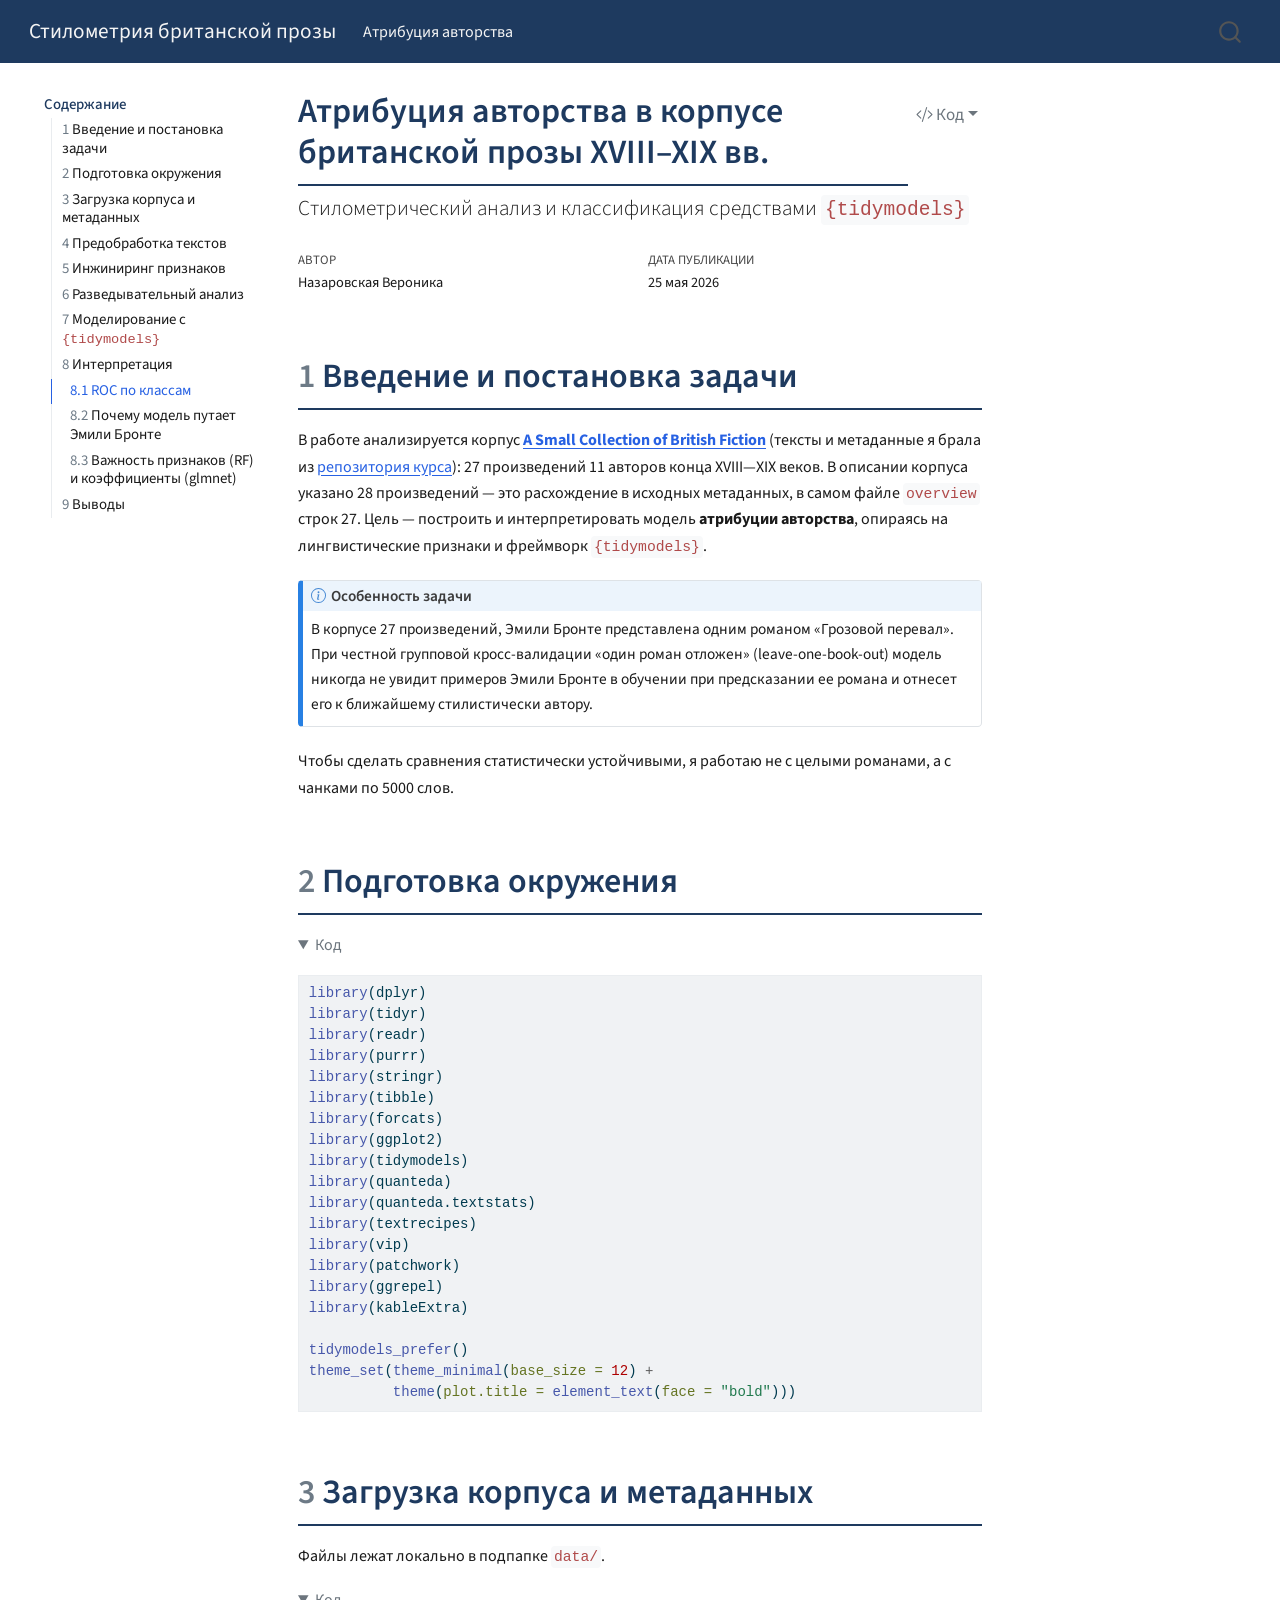
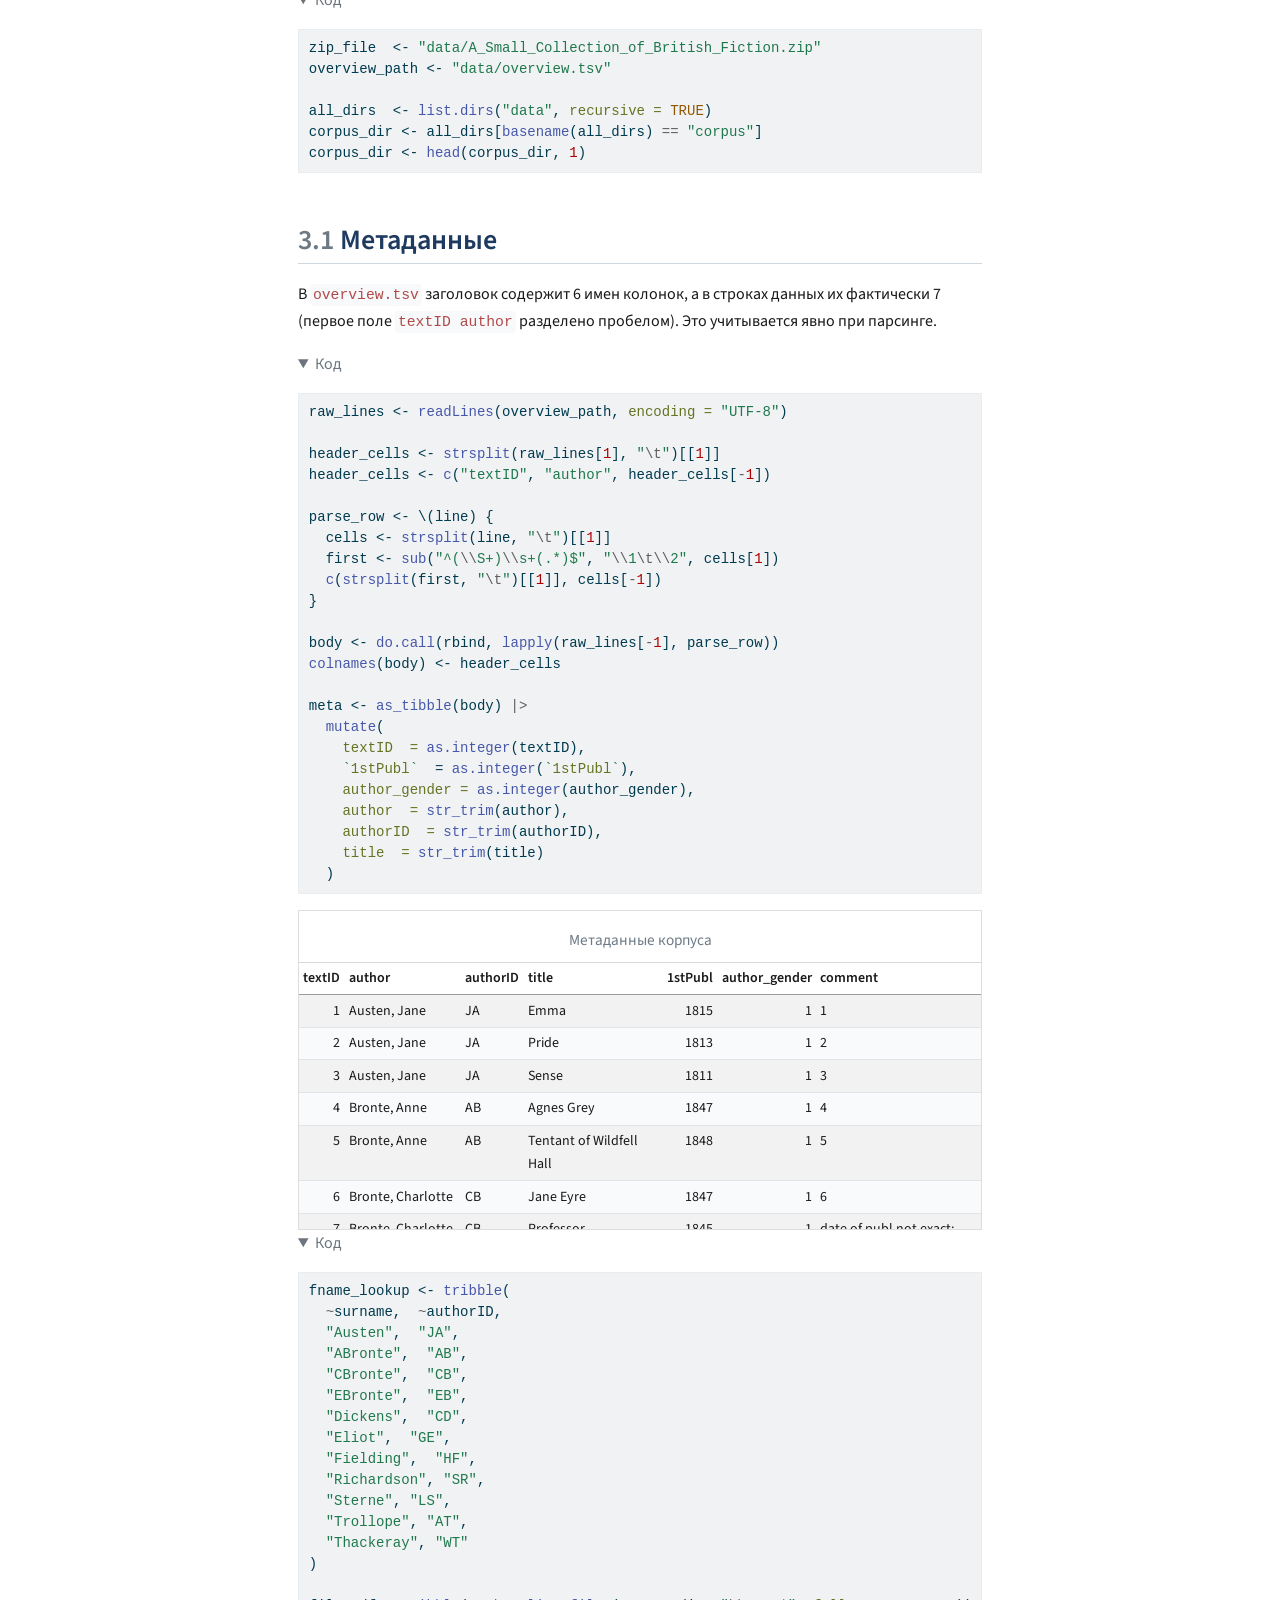
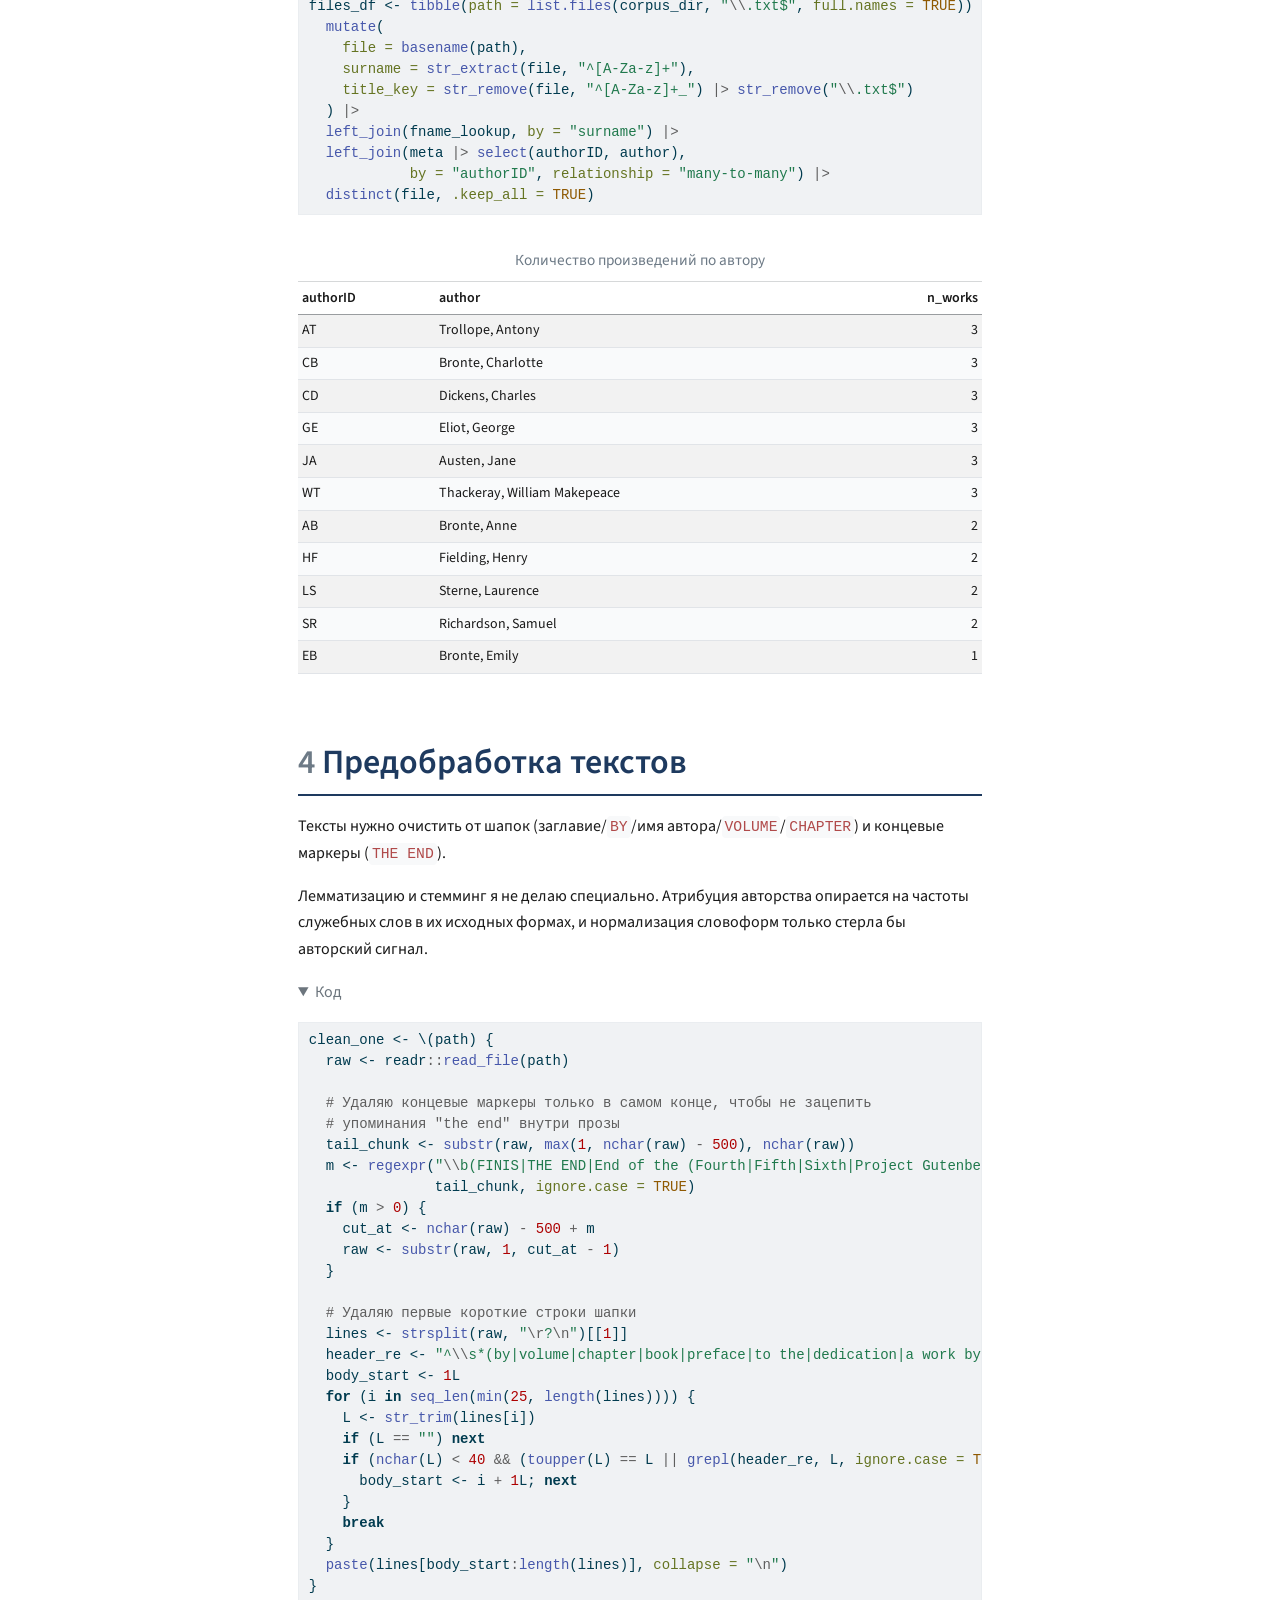
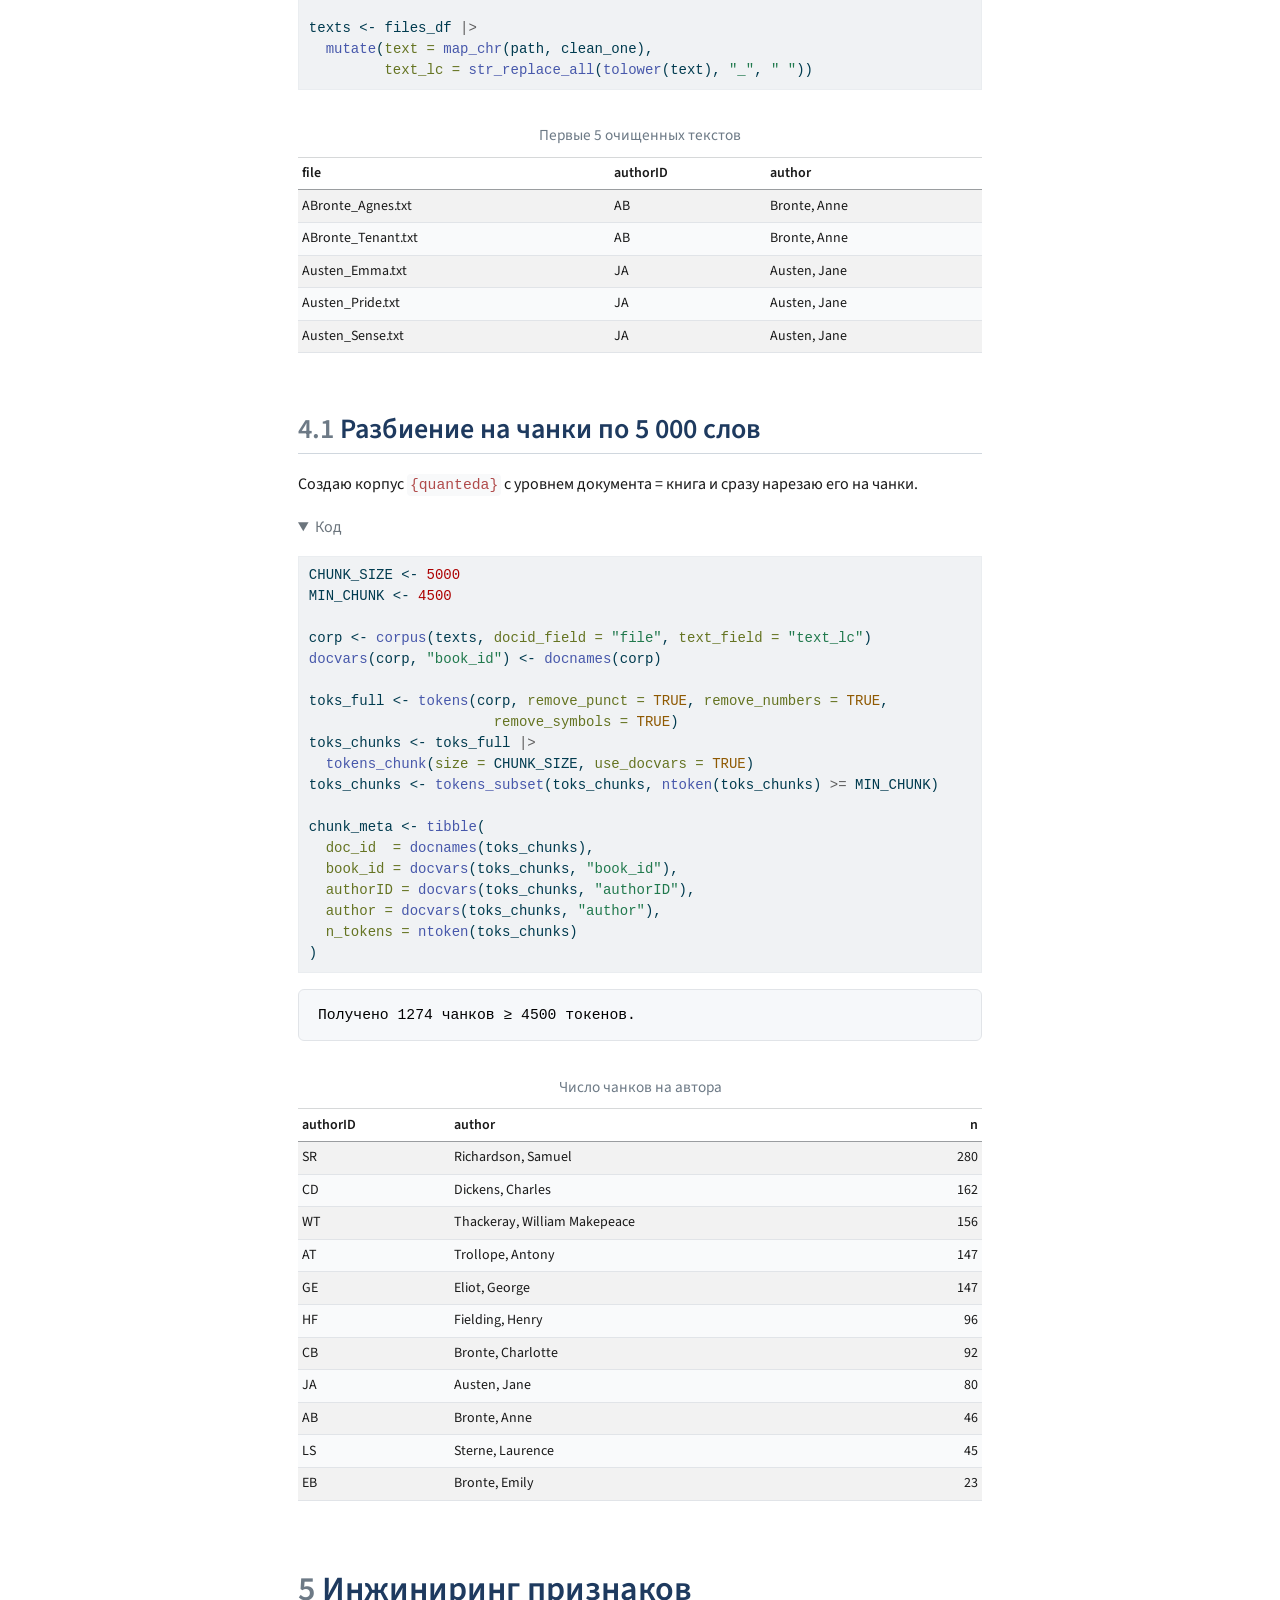
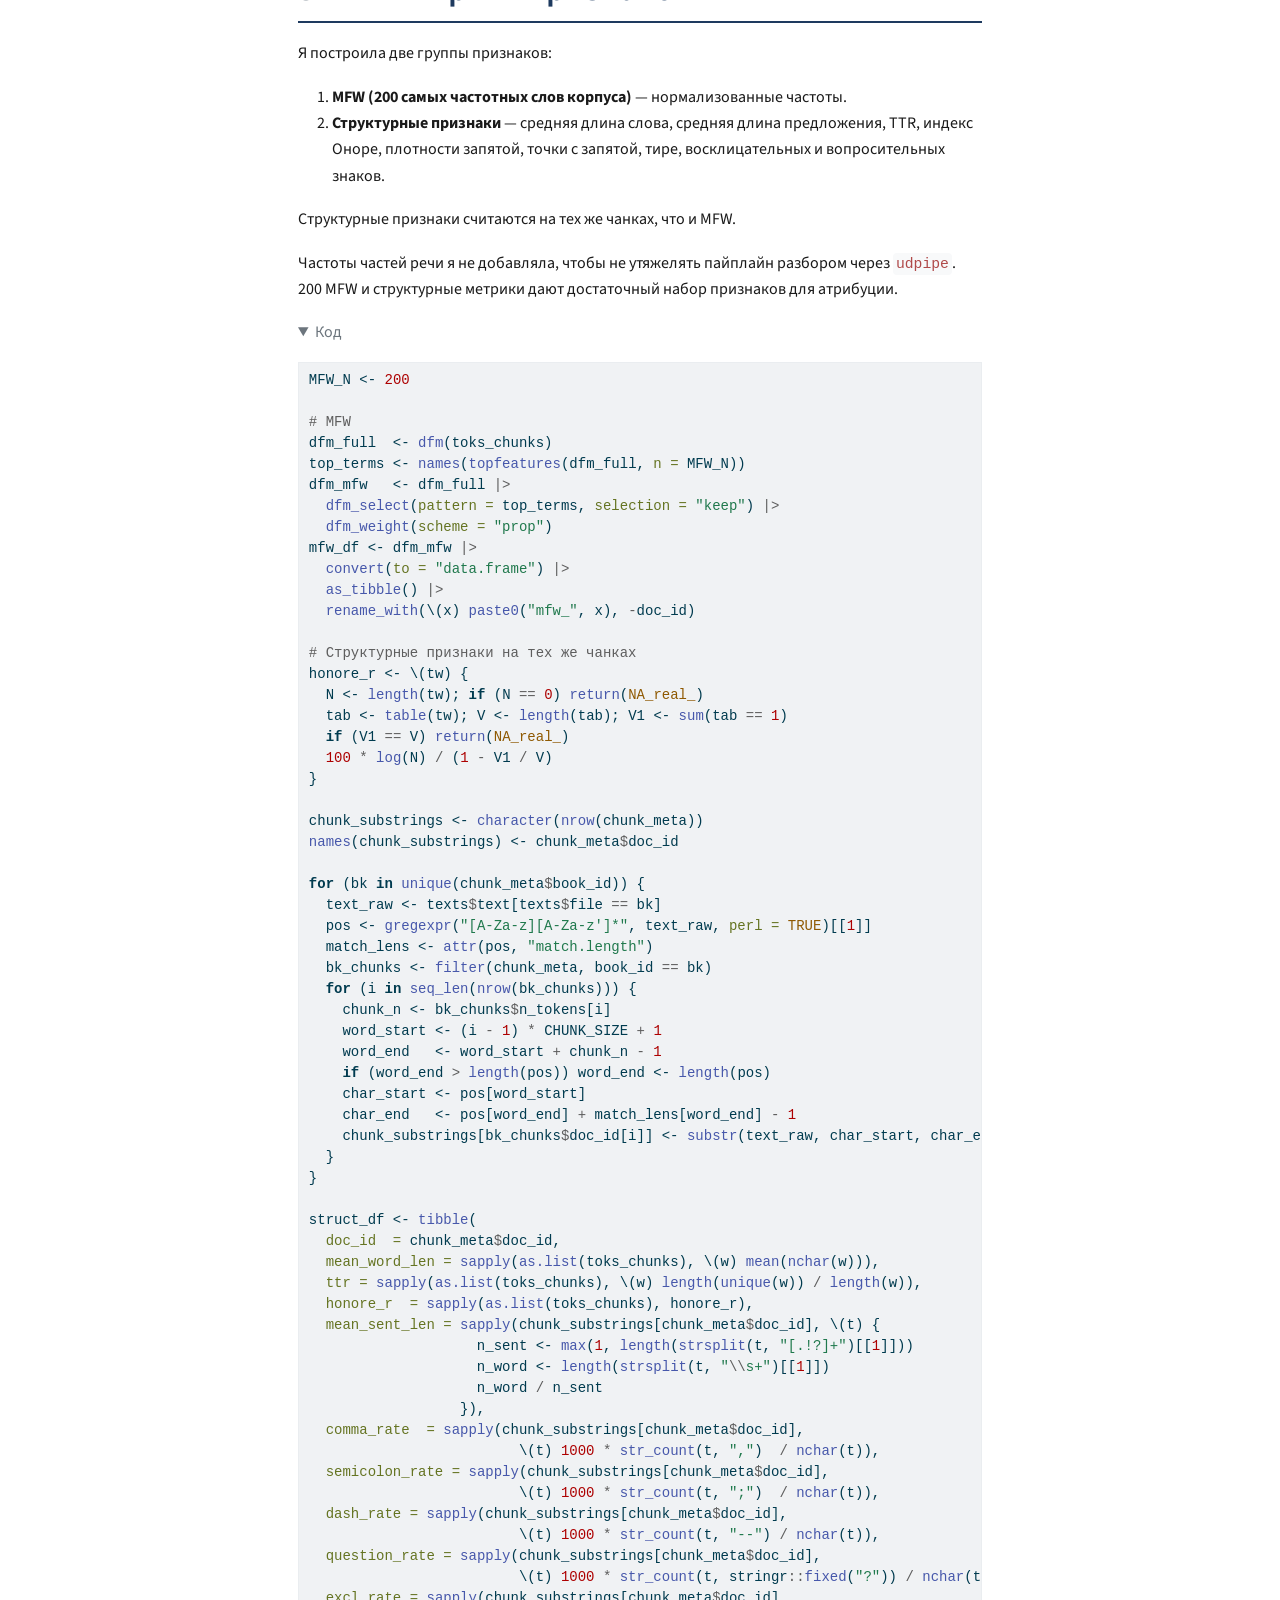
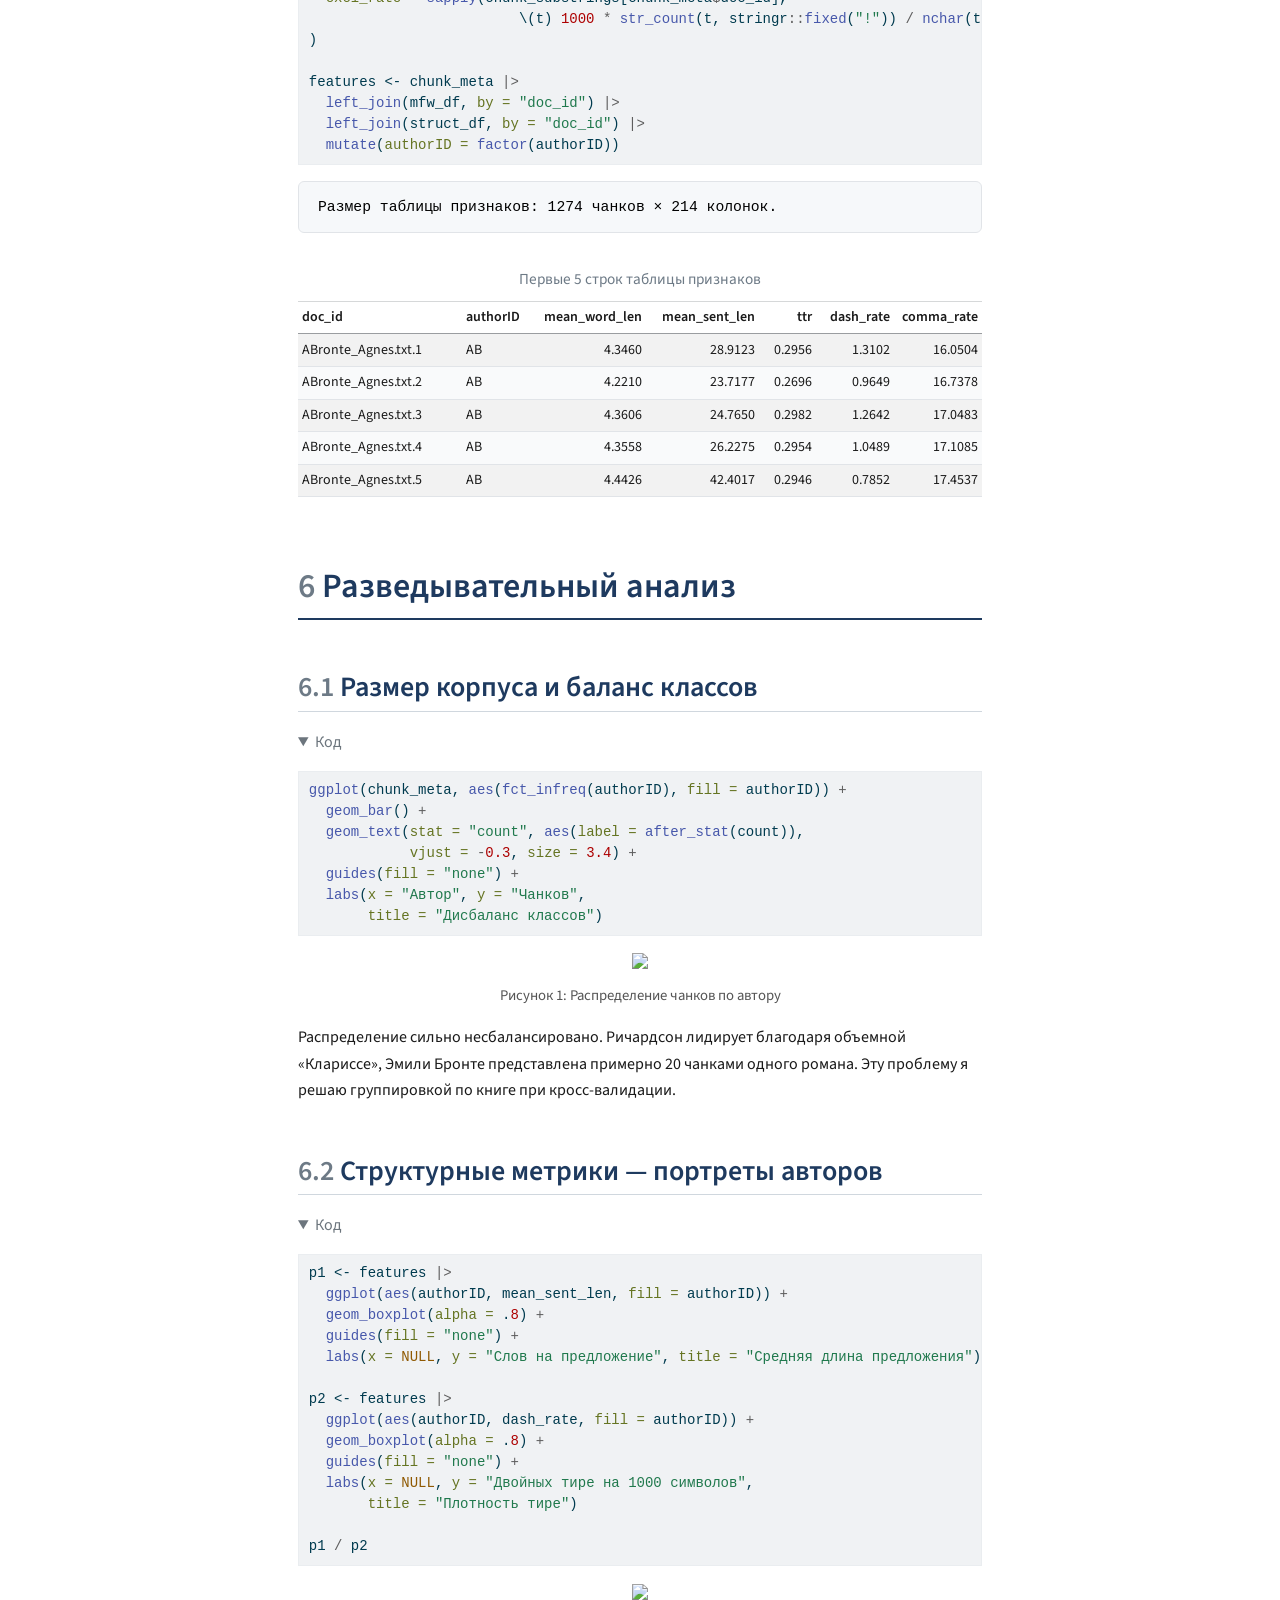
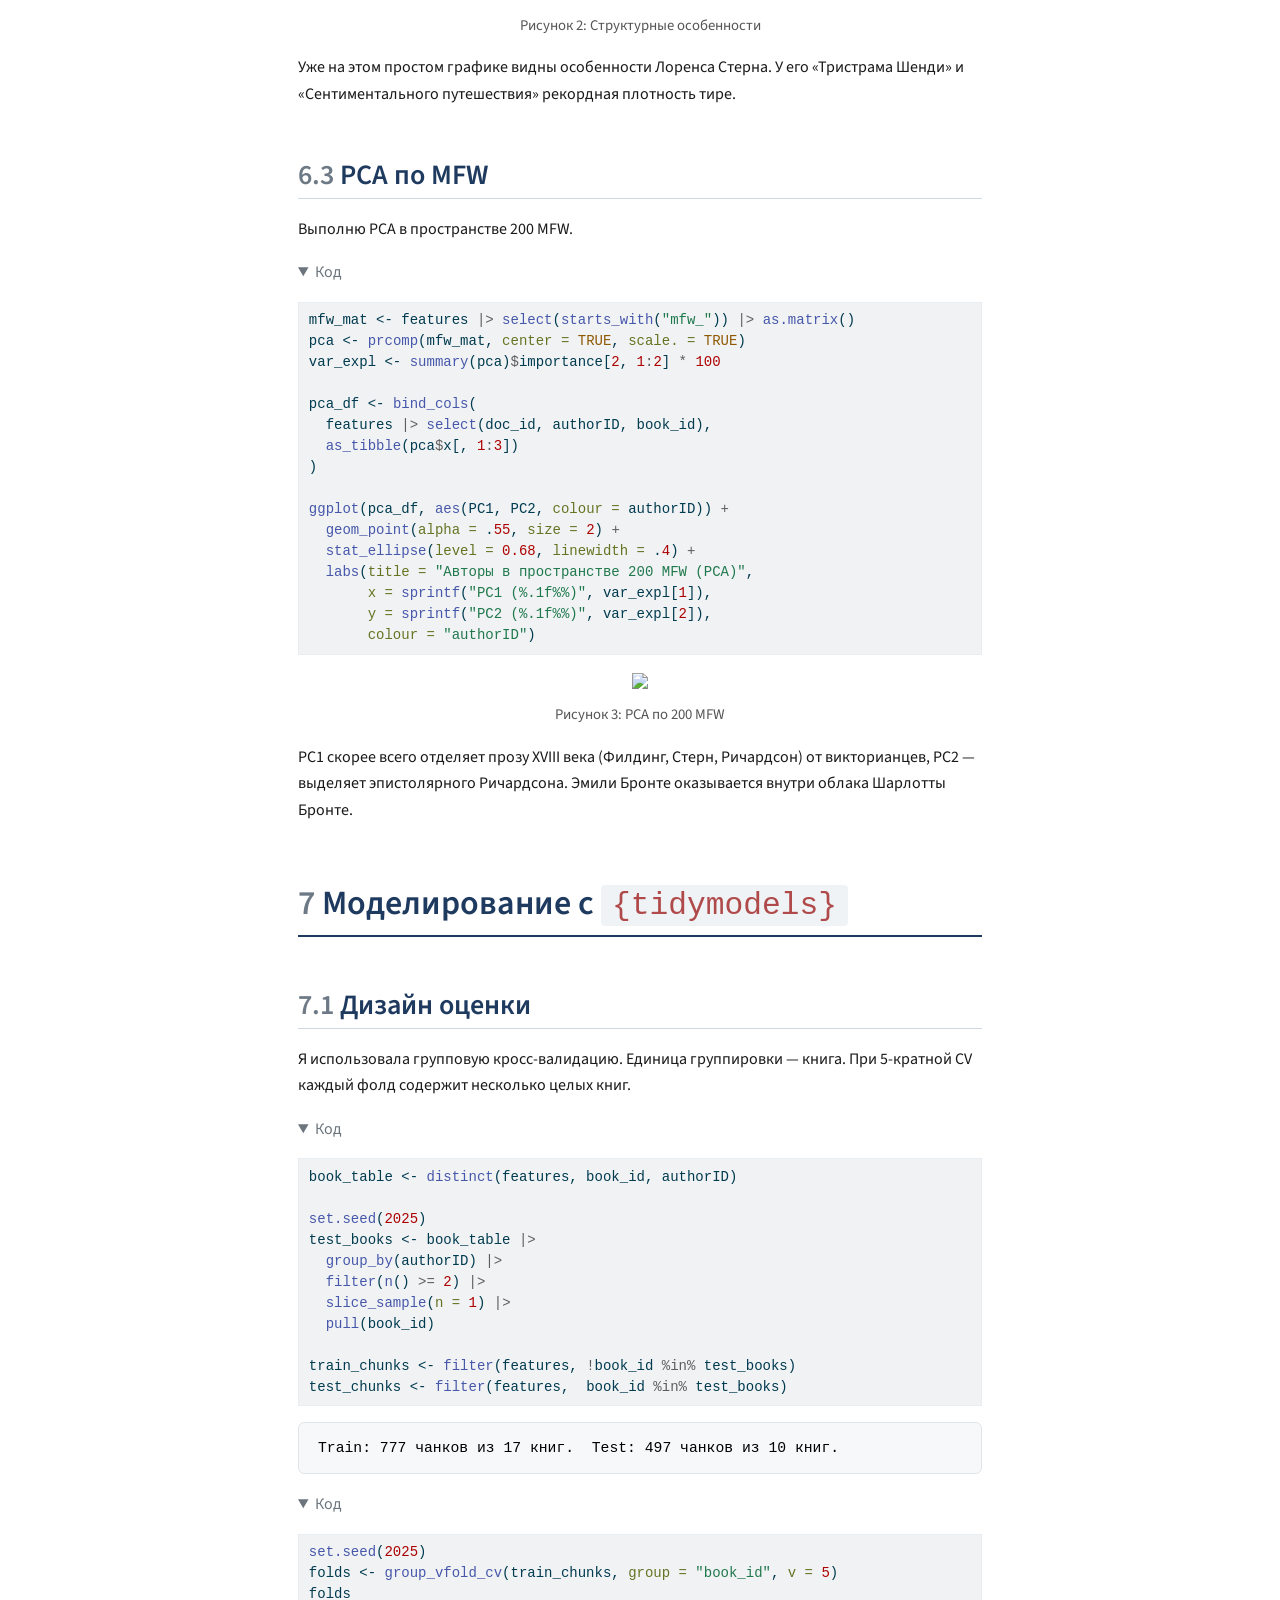
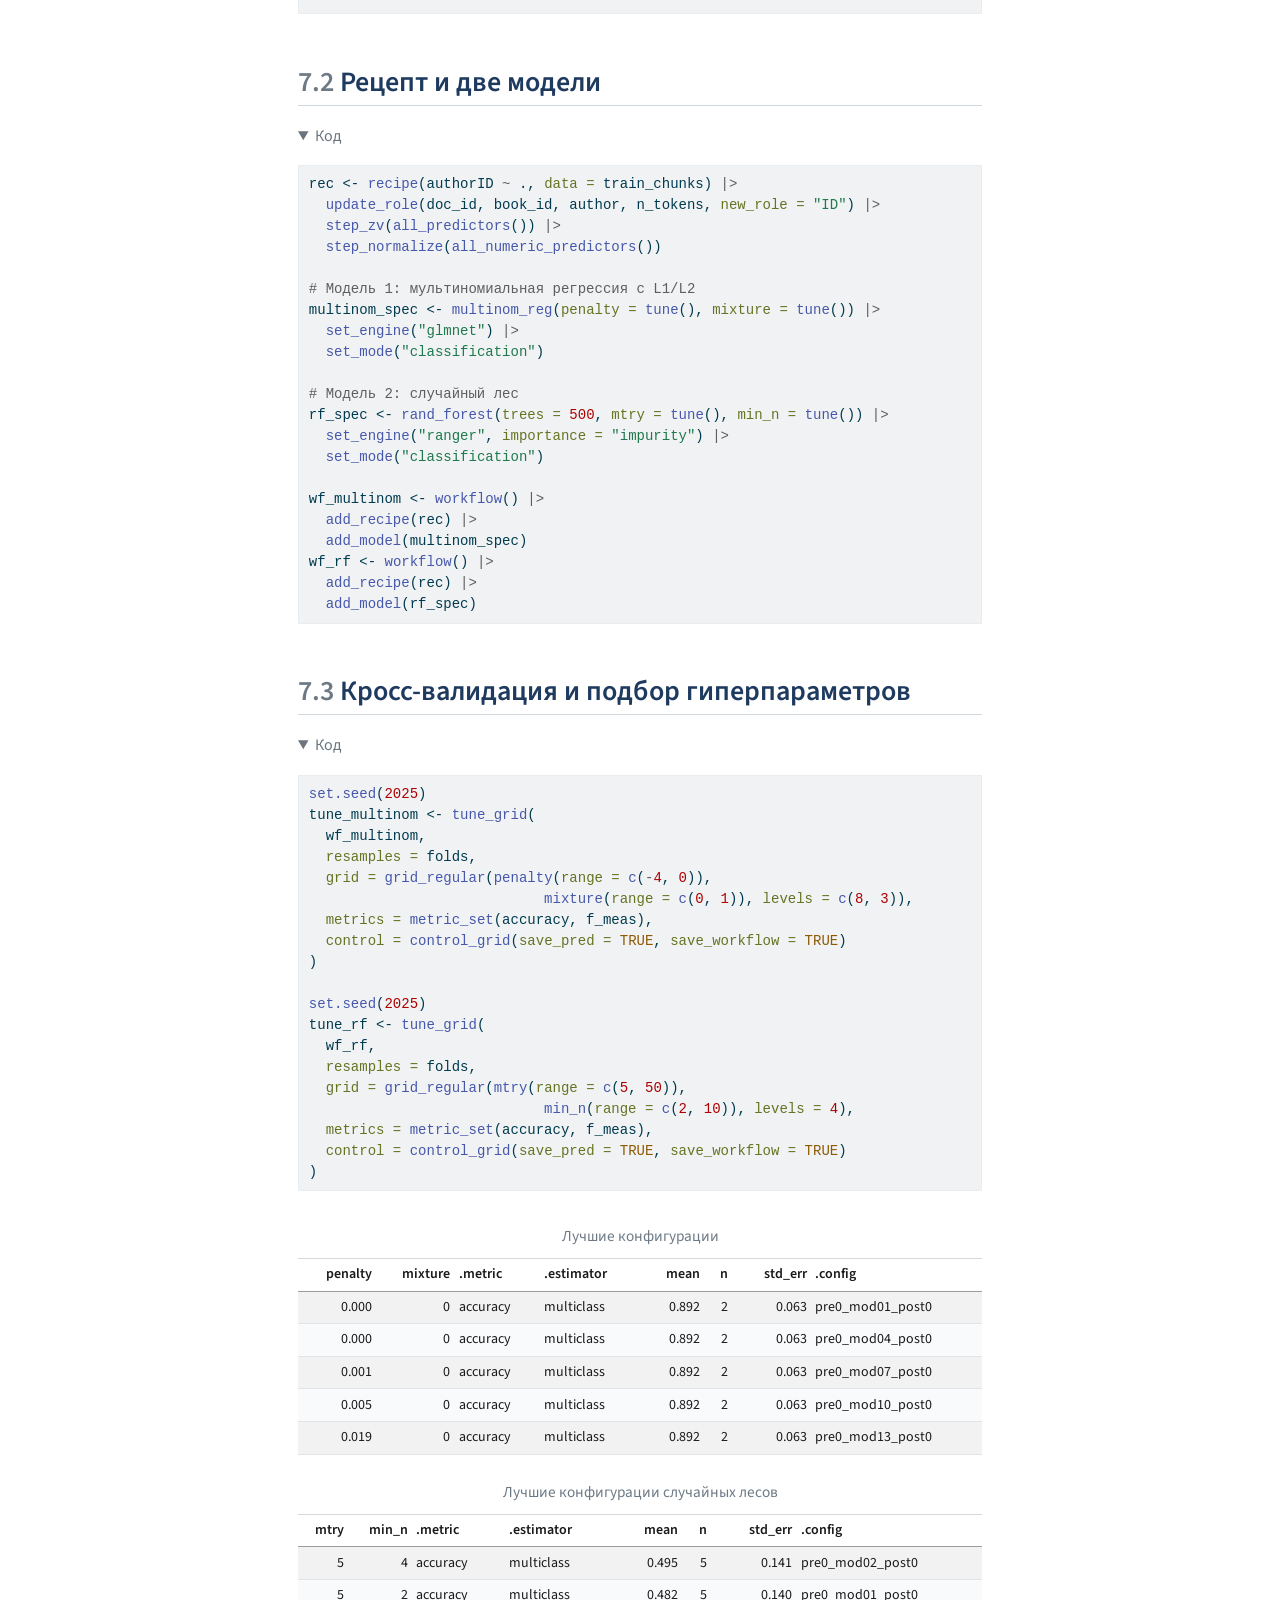
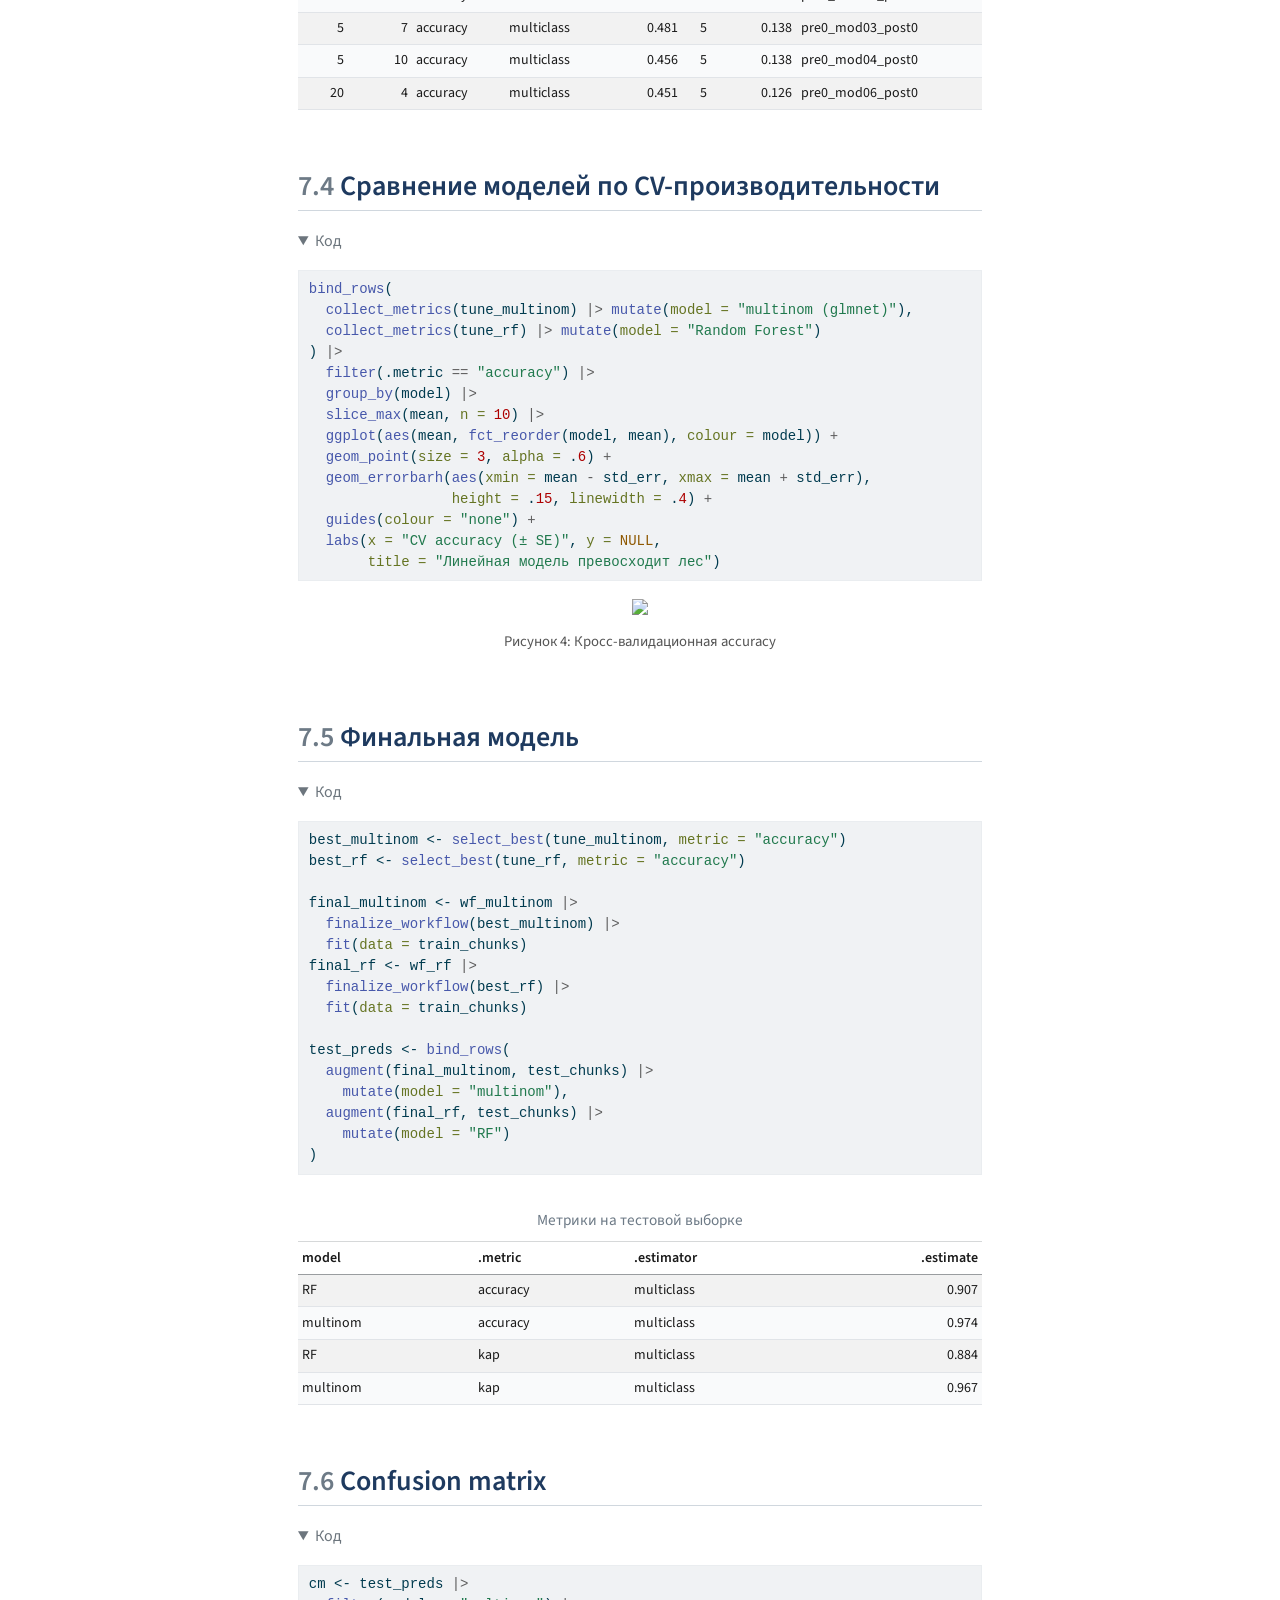
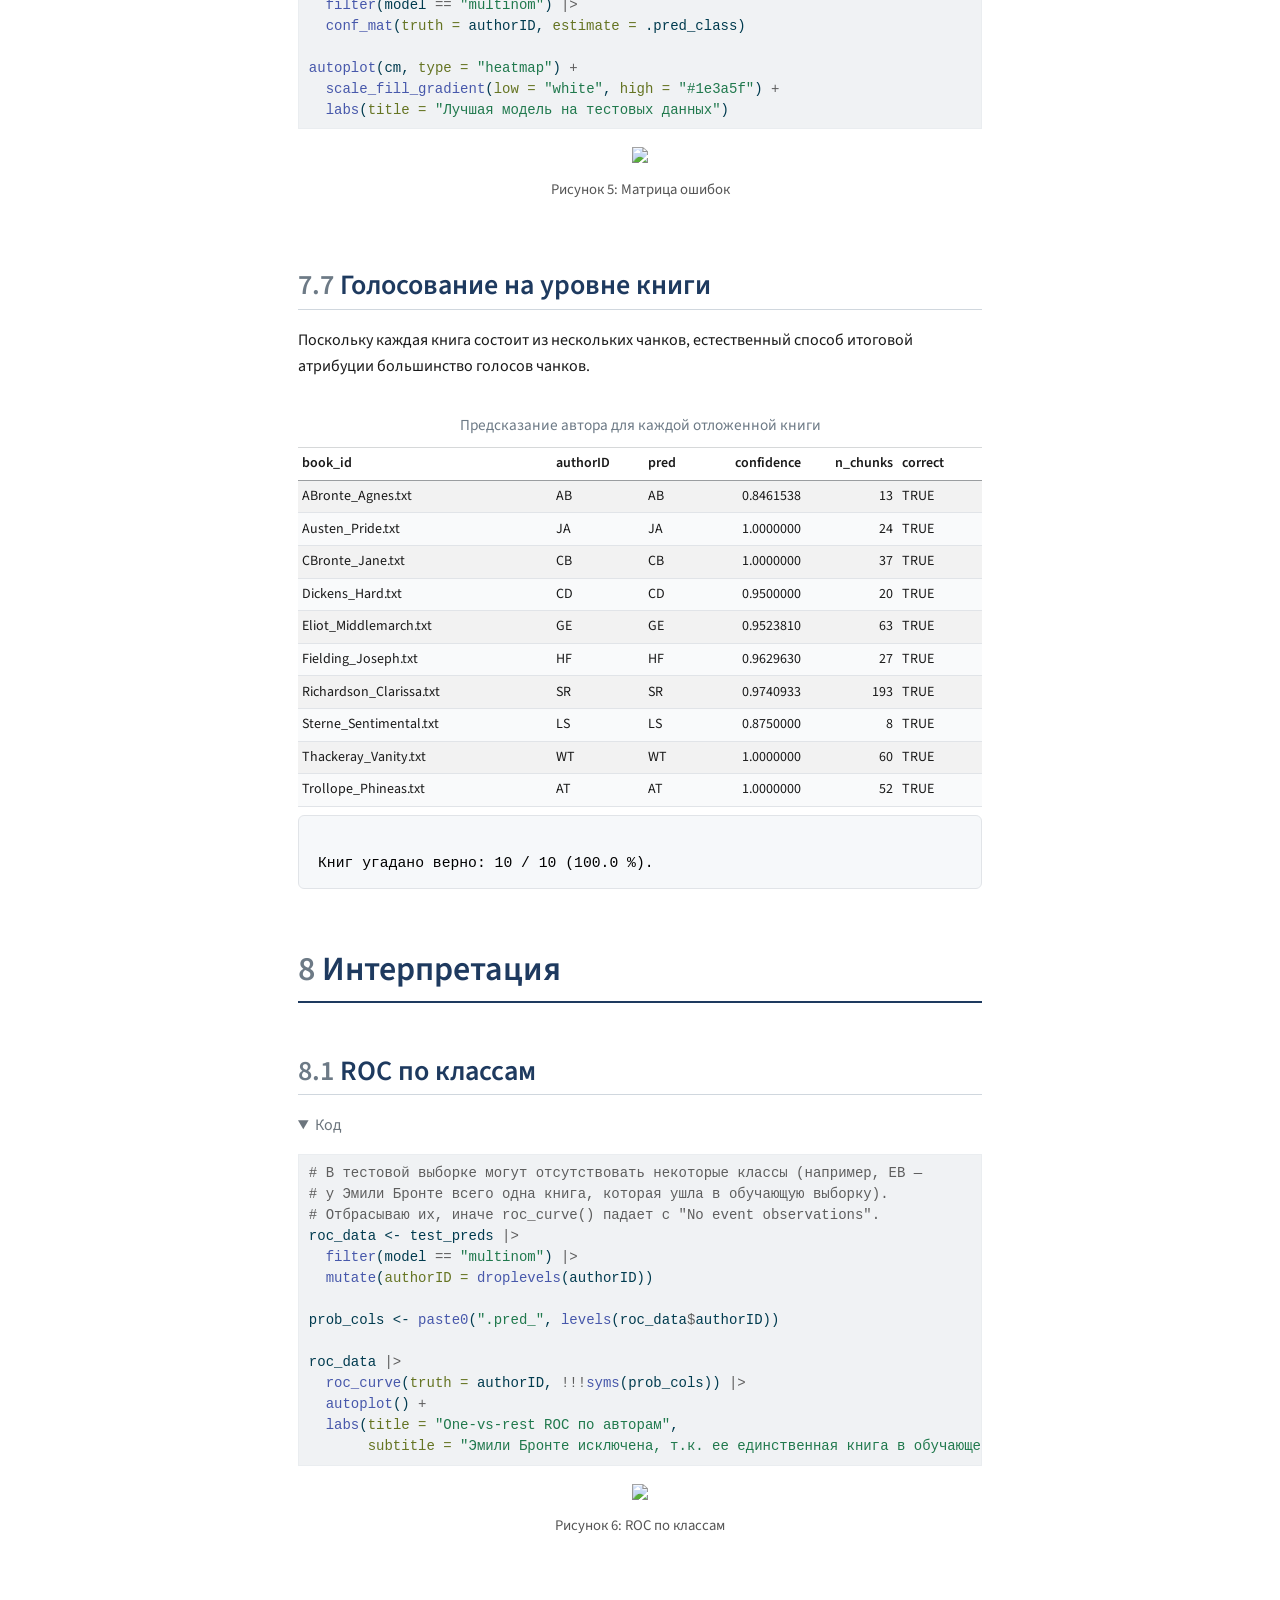
==== commit ccf9f558: "new commit" ====
--- a/docs/index.html
+++ b/docs/index.html
@@ -183,10 +183,7 @@
   <li><a href="#почему-модель-путает-эмили-бронте" id="toc-почему-модель-путает-эмили-бронте" class="nav-link" data-scroll-target="#почему-модель-путает-эмили-бронте"><span class="header-section-number">8.2</span> Почему модель путает Эмили Бронте</a></li>
   <li><a href="#важность-признаков-rf-и-коэффициенты-glmnet" id="toc-важность-признаков-rf-и-коэффициенты-glmnet" class="nav-link" data-scroll-target="#важность-признаков-rf-и-коэффициенты-glmnet"><span class="header-section-number">8.3</span> Важность признаков (RF) и коэффициенты (glmnet)</a></li>
   </ul></li>
-  <li><a href="#выводы" id="toc-выводы" class="nav-link" data-scroll-target="#выводы"><span class="header-section-number">9</span> Выводы</a>
-  <ul class="collapse">
-  <li><a href="#что-можно-улучшить-дальше" id="toc-что-можно-улучшить-дальше" class="nav-link" data-scroll-target="#что-можно-улучшить-дальше"><span class="header-section-number">9.1</span> Что можно улучшить дальше</a></li>
-  </ul></li>
+  <li><a href="#выводы" id="toc-выводы" class="nav-link" data-scroll-target="#выводы"><span class="header-section-number">9</span> Выводы</a></li>
   </ul>
 </nav>
 </nav>
@@ -217,7 +214,7 @@
     <div>
     <div class="quarto-title-meta-heading">Дата публикации</div>
     <div class="quarto-title-meta-contents">
-      <p class="date">24 мая 2026</p>
+      <p class="date">25 мая 2026</p>
     </div>
   </div>
   
@@ -1670,8 +1667,25 @@
 <div class="cell">
 <details open="" class="code-fold">
 <summary>Код</summary>
-<div class="sourceCode cell-code" id="cb23"><pre class="sourceCode r code-with-copy"><code class="sourceCode r"><span id="cb23-1"><a href="#cb23-1" aria-hidden="true" tabindex="-1"></a><span class="fu">plot</span>(author_tree, <span class="at">hang =</span> <span class="sc">-</span><span class="dv">1</span>, <span class="at">main =</span> <span class="st">"Сходство авторов по стилю"</span>,</span>
-<span id="cb23-2"><a href="#cb23-2" aria-hidden="true" tabindex="-1"></a>     <span class="at">xlab =</span> <span class="st">""</span>, <span class="at">ylab =</span> <span class="st">"Расстояние (дельта Берроуза)"</span>, <span class="at">sub =</span> <span class="st">""</span>)</span></code><button title="Скопировать текст" class="code-copy-button"><i class="bi"></i></button></pre></div>
+<div class="sourceCode cell-code" id="cb23"><pre class="sourceCode r code-with-copy"><code class="sourceCode r"><span id="cb23-1"><a href="#cb23-1" aria-hidden="true" tabindex="-1"></a><span class="co"># Сёстры Бронте выделяются цветом, остальные авторы — серым.</span></span>
+<span id="cb23-2"><a href="#cb23-2" aria-hidden="true" tabindex="-1"></a>bronte <span class="ot">&lt;-</span> <span class="fu">c</span>(<span class="st">"AB"</span>, <span class="st">"CB"</span>, <span class="st">"EB"</span>)</span>
+<span id="cb23-3"><a href="#cb23-3" aria-hidden="true" tabindex="-1"></a>dend <span class="ot">&lt;-</span> <span class="fu">as.dendrogram</span>(author_tree)</span>
+<span id="cb23-4"><a href="#cb23-4" aria-hidden="true" tabindex="-1"></a></span>
+<span id="cb23-5"><a href="#cb23-5" aria-hidden="true" tabindex="-1"></a>colour_leaf <span class="ot">&lt;-</span> \(node) {</span>
+<span id="cb23-6"><a href="#cb23-6" aria-hidden="true" tabindex="-1"></a>  <span class="cf">if</span> (<span class="fu">is.leaf</span>(node)) {</span>
+<span id="cb23-7"><a href="#cb23-7" aria-hidden="true" tabindex="-1"></a>    lab <span class="ot">&lt;-</span> <span class="fu">attr</span>(node, <span class="st">"label"</span>)</span>
+<span id="cb23-8"><a href="#cb23-8" aria-hidden="true" tabindex="-1"></a>    col <span class="ot">&lt;-</span> <span class="cf">if</span> (lab <span class="sc">%in%</span> bronte) <span class="st">"#c0392b"</span> <span class="cf">else</span> <span class="st">"#1e3a5f"</span></span>
+<span id="cb23-9"><a href="#cb23-9" aria-hidden="true" tabindex="-1"></a>    <span class="fu">attr</span>(node, <span class="st">"nodePar"</span>) <span class="ot">&lt;-</span> <span class="fu">list</span>(<span class="at">lab.col =</span> col, <span class="at">pch =</span> <span class="cn">NA</span>)</span>
+<span id="cb23-10"><a href="#cb23-10" aria-hidden="true" tabindex="-1"></a>    <span class="fu">attr</span>(node, <span class="st">"edgePar"</span>) <span class="ot">&lt;-</span> <span class="fu">list</span>(<span class="at">col =</span> col, <span class="at">lwd =</span> <span class="dv">2</span>)</span>
+<span id="cb23-11"><a href="#cb23-11" aria-hidden="true" tabindex="-1"></a>  }</span>
+<span id="cb23-12"><a href="#cb23-12" aria-hidden="true" tabindex="-1"></a>  node</span>
+<span id="cb23-13"><a href="#cb23-13" aria-hidden="true" tabindex="-1"></a>}</span>
+<span id="cb23-14"><a href="#cb23-14" aria-hidden="true" tabindex="-1"></a>dend <span class="ot">&lt;-</span> <span class="fu">dendrapply</span>(dend, colour_leaf)</span>
+<span id="cb23-15"><a href="#cb23-15" aria-hidden="true" tabindex="-1"></a></span>
+<span id="cb23-16"><a href="#cb23-16" aria-hidden="true" tabindex="-1"></a><span class="fu">par</span>(<span class="at">mar =</span> <span class="fu">c</span>(<span class="dv">5</span>, <span class="dv">2</span>, <span class="dv">3</span>, <span class="dv">7</span>))</span>
+<span id="cb23-17"><a href="#cb23-17" aria-hidden="true" tabindex="-1"></a><span class="fu">plot</span>(dend, <span class="at">horiz =</span> <span class="cn">TRUE</span>,</span>
+<span id="cb23-18"><a href="#cb23-18" aria-hidden="true" tabindex="-1"></a>     <span class="at">main =</span> <span class="st">"Сходство авторов по стилю"</span>,</span>
+<span id="cb23-19"><a href="#cb23-19" aria-hidden="true" tabindex="-1"></a>     <span class="at">xlab =</span> <span class="st">"Расстояние (дельта Берроуза)"</span>)</span></code><button title="Скопировать текст" class="code-copy-button"><i class="bi"></i></button></pre></div>
 </details>
 <div class="cell-output-display">
 <div id="fig-tree" class="quarto-float quarto-figure quarto-figure-center anchored">
@@ -1686,7 +1700,7 @@
 </div>
 </div>
 </div>
-<p>На дереве три сестры Бронте (<code>AB</code>, <code>CB</code>, <code>EB</code>) образуют единый кластер: их стили заметно ближе друг к другу, чем к любому другому автору. Эмили примыкает к Шарлотте — поэтому именно к ней модель и относит «Грозовой перевал», когда не видела ни одного фрагмента Эмили в обучении. Это не ошибка модели, а прямое следствие стилистического родства сестер: атрибутировать класс, у которого нет ни одного обучающего примера, в принципе невозможно.</p>
+<p>На дереве три сестры Бронте (<code>AB</code>, <code>CB</code>, <code>EB</code>) образуют единый кластер: их стили заметно ближе друг к другу, чем к любому другому автору. Эмили примыкает к Шарлотте — поэтому именно к ней модель и относит «Грозовой перевал», когда не видела ни одного фрагмента Эмили в обучении.</p>
 </section>
 <section id="важность-признаков-rf-и-коэффициенты-glmnet" class="level2" data-number="8.3">
 <h2 data-number="8.3" class="anchored" data-anchor-id="важность-признаков-rf-и-коэффициенты-glmnet"><span class="header-section-number">8.3</span> Важность признаков (RF) и коэффициенты (glmnet)</h2>
@@ -1761,14 +1775,10 @@
 <p><strong>Значимые предикторы интерпретируемы.</strong> Стерн опознается по рекордной плотности тире. Остин — по словам свободно-косвенного дискурса (<code>every</code>, <code>could</code>, <code>must</code>, <code>herself</code>). Ричардсон — по <code>letter</code>, <code>dear</code> и высокой плотности запятой, что прямо вытекает из эпистолярной формы. Диккенс, Теккерей и Троллоп — по длинным предложениям и обилию точек с запятой.</p>
 <p>Главное ограничение — Эмили Бронте. При проверке «один роман отложен» «Грозовой перевал» неминуемо приписывается Шарлотте Бронте. Модель не видела ни одного чанка Эмили в обучении, а работы сестер Бронте стилистически близки, что подтверждает и дерево сходства авторов.</p>
 <p>Стратификация по чанкам дает почти 100% точности, но в тест попадали чанки обучающей выборки. Групповая кросс-валидация снизила оценку примерно на 5 процентных пункта.</p>
-<section id="что-можно-улучшить-дальше" class="level2" data-number="9.1">
-<h2 data-number="9.1" class="anchored" data-anchor-id="что-можно-улучшить-дальше"><span class="header-section-number">9.1</span> Что можно улучшить дальше</h2>
-<p>Анализ можно расширить. Имеет смысл добавить дельту Берроуза как отдельную модель-бейзлайн, подключить частоты частей речи и символьные триграммы — известно, что эти признаки часто улучшают качество стилометрической атрибуции.</p>
 
 
 <!-- -->
 
-</section>
 </section>
 
 </main> <!-- /main -->
@@ -2948,93 +2958,101 @@
 <span id="cb26-720"><a href="#cb26-720" aria-hidden="true" tabindex="-1"></a><span class="in">```{r}</span></span>
 <span id="cb26-721"><a href="#cb26-721" aria-hidden="true" tabindex="-1"></a><span class="co">#| label: fig-tree</span></span>
 <span id="cb26-722"><a href="#cb26-722" aria-hidden="true" tabindex="-1"></a><span class="co">#| fig-cap: "Дерево сходства авторов по 200 MFW (дельта Берроуза)"</span></span>
-<span id="cb26-723"><a href="#cb26-723" aria-hidden="true" tabindex="-1"></a><span class="co">#| fig-height: 5</span></span>
+<span id="cb26-723"><a href="#cb26-723" aria-hidden="true" tabindex="-1"></a><span class="co">#| fig-height: 6</span></span>
 <span id="cb26-724"><a href="#cb26-724" aria-hidden="true" tabindex="-1"></a></span>
-<span id="cb26-725"><a href="#cb26-725" aria-hidden="true" tabindex="-1"></a><span class="fu">plot</span>(author_tree, <span class="at">hang =</span> <span class="sc">-</span><span class="dv">1</span>, <span class="at">main =</span> <span class="st">"Сходство авторов по стилю"</span>,</span>
-<span id="cb26-726"><a href="#cb26-726" aria-hidden="true" tabindex="-1"></a>     <span class="at">xlab =</span> <span class="st">""</span>, <span class="at">ylab =</span> <span class="st">"Расстояние (дельта Берроуза)"</span>, <span class="at">sub =</span> <span class="st">""</span>)</span>
-<span id="cb26-727"><a href="#cb26-727" aria-hidden="true" tabindex="-1"></a><span class="in">```</span></span>
+<span id="cb26-725"><a href="#cb26-725" aria-hidden="true" tabindex="-1"></a><span class="co"># Сёстры Бронте выделяются цветом, остальные авторы — серым.</span></span>
+<span id="cb26-726"><a href="#cb26-726" aria-hidden="true" tabindex="-1"></a>bronte <span class="ot">&lt;-</span> <span class="fu">c</span>(<span class="st">"AB"</span>, <span class="st">"CB"</span>, <span class="st">"EB"</span>)</span>
+<span id="cb26-727"><a href="#cb26-727" aria-hidden="true" tabindex="-1"></a>dend <span class="ot">&lt;-</span> <span class="fu">as.dendrogram</span>(author_tree)</span>
 <span id="cb26-728"><a href="#cb26-728" aria-hidden="true" tabindex="-1"></a></span>
-<span id="cb26-729"><a href="#cb26-729" aria-hidden="true" tabindex="-1"></a>На дереве три сестры Бронте (<span class="in">`AB`</span>, <span class="in">`CB`</span>, <span class="in">`EB`</span>) образуют единый</span>
-<span id="cb26-730"><a href="#cb26-730" aria-hidden="true" tabindex="-1"></a>кластер: их стили заметно ближе друг к другу, чем к любому другому</span>
-<span id="cb26-731"><a href="#cb26-731" aria-hidden="true" tabindex="-1"></a>автору. Эмили примыкает к Шарлотте — поэтому именно к ней модель и</span>
-<span id="cb26-732"><a href="#cb26-732" aria-hidden="true" tabindex="-1"></a>относит «Грозовой перевал», когда не видела ни одного фрагмента</span>
-<span id="cb26-733"><a href="#cb26-733" aria-hidden="true" tabindex="-1"></a>Эмили в обучении. Это не ошибка модели, а прямое следствие</span>
-<span id="cb26-734"><a href="#cb26-734" aria-hidden="true" tabindex="-1"></a>стилистического родства сестер: атрибутировать класс, у которого нет</span>
-<span id="cb26-735"><a href="#cb26-735" aria-hidden="true" tabindex="-1"></a>ни одного обучающего примера, в принципе невозможно.</span>
-<span id="cb26-736"><a href="#cb26-736" aria-hidden="true" tabindex="-1"></a></span>
-<span id="cb26-737"><a href="#cb26-737" aria-hidden="true" tabindex="-1"></a><span class="fu">## Важность признаков (RF) и коэффициенты (glmnet)</span></span>
-<span id="cb26-738"><a href="#cb26-738" aria-hidden="true" tabindex="-1"></a></span>
-<span id="cb26-741"><a href="#cb26-741" aria-hidden="true" tabindex="-1"></a><span class="in">```{r}</span></span>
-<span id="cb26-742"><a href="#cb26-742" aria-hidden="true" tabindex="-1"></a><span class="co">#| label: fig-vip-rf</span></span>
-<span id="cb26-743"><a href="#cb26-743" aria-hidden="true" tabindex="-1"></a><span class="co">#| fig-cap: "Важность признаков по Random Forest"</span></span>
-<span id="cb26-744"><a href="#cb26-744" aria-hidden="true" tabindex="-1"></a><span class="co">#| fig-height: 5</span></span>
+<span id="cb26-729"><a href="#cb26-729" aria-hidden="true" tabindex="-1"></a>colour_leaf <span class="ot">&lt;-</span> \(node) {</span>
+<span id="cb26-730"><a href="#cb26-730" aria-hidden="true" tabindex="-1"></a>  <span class="cf">if</span> (<span class="fu">is.leaf</span>(node)) {</span>
+<span id="cb26-731"><a href="#cb26-731" aria-hidden="true" tabindex="-1"></a>    lab <span class="ot">&lt;-</span> <span class="fu">attr</span>(node, <span class="st">"label"</span>)</span>
+<span id="cb26-732"><a href="#cb26-732" aria-hidden="true" tabindex="-1"></a>    col <span class="ot">&lt;-</span> <span class="cf">if</span> (lab <span class="sc">%in%</span> bronte) <span class="st">"#c0392b"</span> <span class="cf">else</span> <span class="st">"#1e3a5f"</span></span>
+<span id="cb26-733"><a href="#cb26-733" aria-hidden="true" tabindex="-1"></a>    <span class="fu">attr</span>(node, <span class="st">"nodePar"</span>) <span class="ot">&lt;-</span> <span class="fu">list</span>(<span class="at">lab.col =</span> col, <span class="at">pch =</span> <span class="cn">NA</span>)</span>
+<span id="cb26-734"><a href="#cb26-734" aria-hidden="true" tabindex="-1"></a>    <span class="fu">attr</span>(node, <span class="st">"edgePar"</span>) <span class="ot">&lt;-</span> <span class="fu">list</span>(<span class="at">col =</span> col, <span class="at">lwd =</span> <span class="dv">2</span>)</span>
+<span id="cb26-735"><a href="#cb26-735" aria-hidden="true" tabindex="-1"></a>  }</span>
+<span id="cb26-736"><a href="#cb26-736" aria-hidden="true" tabindex="-1"></a>  node</span>
+<span id="cb26-737"><a href="#cb26-737" aria-hidden="true" tabindex="-1"></a>}</span>
+<span id="cb26-738"><a href="#cb26-738" aria-hidden="true" tabindex="-1"></a>dend <span class="ot">&lt;-</span> <span class="fu">dendrapply</span>(dend, colour_leaf)</span>
+<span id="cb26-739"><a href="#cb26-739" aria-hidden="true" tabindex="-1"></a></span>
+<span id="cb26-740"><a href="#cb26-740" aria-hidden="true" tabindex="-1"></a><span class="fu">par</span>(<span class="at">mar =</span> <span class="fu">c</span>(<span class="dv">5</span>, <span class="dv">2</span>, <span class="dv">3</span>, <span class="dv">7</span>))</span>
+<span id="cb26-741"><a href="#cb26-741" aria-hidden="true" tabindex="-1"></a><span class="fu">plot</span>(dend, <span class="at">horiz =</span> <span class="cn">TRUE</span>,</span>
+<span id="cb26-742"><a href="#cb26-742" aria-hidden="true" tabindex="-1"></a>     <span class="at">main =</span> <span class="st">"Сходство авторов по стилю"</span>,</span>
+<span id="cb26-743"><a href="#cb26-743" aria-hidden="true" tabindex="-1"></a>     <span class="at">xlab =</span> <span class="st">"Расстояние (дельта Берроуза)"</span>)</span>
+<span id="cb26-744"><a href="#cb26-744" aria-hidden="true" tabindex="-1"></a><span class="in">```</span></span>
 <span id="cb26-745"><a href="#cb26-745" aria-hidden="true" tabindex="-1"></a></span>
-<span id="cb26-746"><a href="#cb26-746" aria-hidden="true" tabindex="-1"></a><span class="fu">vip</span>(final_rf, <span class="at">num_features =</span> <span class="dv">25</span>,</span>
-<span id="cb26-747"><a href="#cb26-747" aria-hidden="true" tabindex="-1"></a>    <span class="at">aesthetics =</span> <span class="fu">list</span>(<span class="at">fill =</span> <span class="st">"#1e3a5f"</span>, <span class="at">alpha =</span> .<span class="dv">8</span>)) <span class="sc">+</span></span>
-<span id="cb26-748"><a href="#cb26-748" aria-hidden="true" tabindex="-1"></a>  <span class="fu">labs</span>(<span class="at">title =</span> <span class="st">"Топ-25 предикторов"</span>)</span>
-<span id="cb26-749"><a href="#cb26-749" aria-hidden="true" tabindex="-1"></a><span class="in">```</span></span>
-<span id="cb26-750"><a href="#cb26-750" aria-hidden="true" tabindex="-1"></a></span>
-<span id="cb26-753"><a href="#cb26-753" aria-hidden="true" tabindex="-1"></a><span class="in">```{r}</span></span>
-<span id="cb26-754"><a href="#cb26-754" aria-hidden="true" tabindex="-1"></a><span class="co">#| label: fig-vip-glmnet</span></span>
-<span id="cb26-755"><a href="#cb26-755" aria-hidden="true" tabindex="-1"></a><span class="co">#| fig-cap: "Топ положительных коэффициентов по автору"</span></span>
-<span id="cb26-756"><a href="#cb26-756" aria-hidden="true" tabindex="-1"></a><span class="co">#| fig-height: 7</span></span>
-<span id="cb26-757"><a href="#cb26-757" aria-hidden="true" tabindex="-1"></a></span>
-<span id="cb26-758"><a href="#cb26-758" aria-hidden="true" tabindex="-1"></a>mn_fit <span class="ot">&lt;-</span> <span class="fu">extract_fit_engine</span>(final_multinom)</span>
-<span id="cb26-759"><a href="#cb26-759" aria-hidden="true" tabindex="-1"></a></span>
-<span id="cb26-760"><a href="#cb26-760" aria-hidden="true" tabindex="-1"></a><span class="co"># Индекс шага, лучше всего соответствующий выбранной penalty</span></span>
-<span id="cb26-761"><a href="#cb26-761" aria-hidden="true" tabindex="-1"></a>lam_idx <span class="ot">&lt;-</span> <span class="fu">which.min</span>(<span class="fu">abs</span>(mn_fit<span class="sc">$</span>lambda <span class="sc">-</span> best_multinom<span class="sc">$</span>penalty))</span>
-<span id="cb26-762"><a href="#cb26-762" aria-hidden="true" tabindex="-1"></a></span>
-<span id="cb26-763"><a href="#cb26-763" aria-hidden="true" tabindex="-1"></a>coefs <span class="ot">&lt;-</span> <span class="fu">map_dfr</span>(<span class="fu">names</span>(mn_fit<span class="sc">$</span>beta), \(cl) {</span>
-<span id="cb26-764"><a href="#cb26-764" aria-hidden="true" tabindex="-1"></a>  <span class="fu">tibble</span>(<span class="at">class   =</span> cl,</span>
-<span id="cb26-765"><a href="#cb26-765" aria-hidden="true" tabindex="-1"></a>         <span class="at">feature =</span> <span class="fu">rownames</span>(mn_fit<span class="sc">$</span>beta[[cl]]),</span>
-<span id="cb26-766"><a href="#cb26-766" aria-hidden="true" tabindex="-1"></a>         <span class="at">coef    =</span> <span class="fu">as.numeric</span>(mn_fit<span class="sc">$</span>beta[[cl]][, lam_idx]))</span>
-<span id="cb26-767"><a href="#cb26-767" aria-hidden="true" tabindex="-1"></a>}) <span class="sc">|&gt;</span></span>
-<span id="cb26-768"><a href="#cb26-768" aria-hidden="true" tabindex="-1"></a>  <span class="fu">filter</span>(coef <span class="sc">!=</span> <span class="dv">0</span>)</span>
-<span id="cb26-769"><a href="#cb26-769" aria-hidden="true" tabindex="-1"></a></span>
-<span id="cb26-770"><a href="#cb26-770" aria-hidden="true" tabindex="-1"></a>top_pos <span class="ot">&lt;-</span> coefs <span class="sc">|&gt;</span></span>
-<span id="cb26-771"><a href="#cb26-771" aria-hidden="true" tabindex="-1"></a>  <span class="fu">group_by</span>(class) <span class="sc">|&gt;</span></span>
-<span id="cb26-772"><a href="#cb26-772" aria-hidden="true" tabindex="-1"></a>  <span class="fu">slice_max</span>(coef, <span class="at">n =</span> <span class="dv">6</span>, <span class="at">with_ties =</span> <span class="cn">FALSE</span>) <span class="sc">|&gt;</span></span>
-<span id="cb26-773"><a href="#cb26-773" aria-hidden="true" tabindex="-1"></a>  <span class="fu">ungroup</span>()</span>
+<span id="cb26-746"><a href="#cb26-746" aria-hidden="true" tabindex="-1"></a>На дереве три сестры Бронте (<span class="in">`AB`</span>, <span class="in">`CB`</span>, <span class="in">`EB`</span>) образуют единый</span>
+<span id="cb26-747"><a href="#cb26-747" aria-hidden="true" tabindex="-1"></a>кластер: их стили заметно ближе друг к другу, чем к любому другому</span>
+<span id="cb26-748"><a href="#cb26-748" aria-hidden="true" tabindex="-1"></a>автору. Эмили примыкает к Шарлотте — поэтому именно к ней модель и</span>
+<span id="cb26-749"><a href="#cb26-749" aria-hidden="true" tabindex="-1"></a>относит «Грозовой перевал», когда не видела ни одного фрагмента</span>
+<span id="cb26-750"><a href="#cb26-750" aria-hidden="true" tabindex="-1"></a>Эмили в обучении.</span>
+<span id="cb26-751"><a href="#cb26-751" aria-hidden="true" tabindex="-1"></a></span>
+<span id="cb26-752"><a href="#cb26-752" aria-hidden="true" tabindex="-1"></a><span class="fu">## Важность признаков (RF) и коэффициенты (glmnet)</span></span>
+<span id="cb26-753"><a href="#cb26-753" aria-hidden="true" tabindex="-1"></a></span>
+<span id="cb26-756"><a href="#cb26-756" aria-hidden="true" tabindex="-1"></a><span class="in">```{r}</span></span>
+<span id="cb26-757"><a href="#cb26-757" aria-hidden="true" tabindex="-1"></a><span class="co">#| label: fig-vip-rf</span></span>
+<span id="cb26-758"><a href="#cb26-758" aria-hidden="true" tabindex="-1"></a><span class="co">#| fig-cap: "Важность признаков по Random Forest"</span></span>
+<span id="cb26-759"><a href="#cb26-759" aria-hidden="true" tabindex="-1"></a><span class="co">#| fig-height: 5</span></span>
+<span id="cb26-760"><a href="#cb26-760" aria-hidden="true" tabindex="-1"></a></span>
+<span id="cb26-761"><a href="#cb26-761" aria-hidden="true" tabindex="-1"></a><span class="fu">vip</span>(final_rf, <span class="at">num_features =</span> <span class="dv">25</span>,</span>
+<span id="cb26-762"><a href="#cb26-762" aria-hidden="true" tabindex="-1"></a>    <span class="at">aesthetics =</span> <span class="fu">list</span>(<span class="at">fill =</span> <span class="st">"#1e3a5f"</span>, <span class="at">alpha =</span> .<span class="dv">8</span>)) <span class="sc">+</span></span>
+<span id="cb26-763"><a href="#cb26-763" aria-hidden="true" tabindex="-1"></a>  <span class="fu">labs</span>(<span class="at">title =</span> <span class="st">"Топ-25 предикторов"</span>)</span>
+<span id="cb26-764"><a href="#cb26-764" aria-hidden="true" tabindex="-1"></a><span class="in">```</span></span>
+<span id="cb26-765"><a href="#cb26-765" aria-hidden="true" tabindex="-1"></a></span>
+<span id="cb26-768"><a href="#cb26-768" aria-hidden="true" tabindex="-1"></a><span class="in">```{r}</span></span>
+<span id="cb26-769"><a href="#cb26-769" aria-hidden="true" tabindex="-1"></a><span class="co">#| label: fig-vip-glmnet</span></span>
+<span id="cb26-770"><a href="#cb26-770" aria-hidden="true" tabindex="-1"></a><span class="co">#| fig-cap: "Топ положительных коэффициентов по автору"</span></span>
+<span id="cb26-771"><a href="#cb26-771" aria-hidden="true" tabindex="-1"></a><span class="co">#| fig-height: 7</span></span>
+<span id="cb26-772"><a href="#cb26-772" aria-hidden="true" tabindex="-1"></a></span>
+<span id="cb26-773"><a href="#cb26-773" aria-hidden="true" tabindex="-1"></a>mn_fit <span class="ot">&lt;-</span> <span class="fu">extract_fit_engine</span>(final_multinom)</span>
 <span id="cb26-774"><a href="#cb26-774" aria-hidden="true" tabindex="-1"></a></span>
-<span id="cb26-775"><a href="#cb26-775" aria-hidden="true" tabindex="-1"></a>top_pos <span class="sc">|&gt;</span></span>
-<span id="cb26-776"><a href="#cb26-776" aria-hidden="true" tabindex="-1"></a>  <span class="fu">ggplot</span>(<span class="fu">aes</span>(coef, <span class="fu">fct_reorder2</span>(feature, class, coef), <span class="at">fill =</span> class)) <span class="sc">+</span></span>
-<span id="cb26-777"><a href="#cb26-777" aria-hidden="true" tabindex="-1"></a>  <span class="fu">geom_col</span>() <span class="sc">+</span></span>
-<span id="cb26-778"><a href="#cb26-778" aria-hidden="true" tabindex="-1"></a>  <span class="fu">facet_wrap</span>(<span class="sc">~</span> class, <span class="at">scales =</span> <span class="st">"free_y"</span>, <span class="at">ncol =</span> <span class="dv">3</span>) <span class="sc">+</span></span>
-<span id="cb26-779"><a href="#cb26-779" aria-hidden="true" tabindex="-1"></a>  <span class="fu">guides</span>(<span class="at">fill =</span> <span class="st">"none"</span>) <span class="sc">+</span></span>
-<span id="cb26-780"><a href="#cb26-780" aria-hidden="true" tabindex="-1"></a>  <span class="fu">labs</span>(<span class="at">title =</span> <span class="st">"Топ положительных коэффициентов"</span>,</span>
-<span id="cb26-781"><a href="#cb26-781" aria-hidden="true" tabindex="-1"></a>       <span class="at">x =</span> <span class="st">"Коэффициент glmnet"</span>, <span class="at">y =</span> <span class="cn">NULL</span>) <span class="sc">+</span></span>
-<span id="cb26-782"><a href="#cb26-782" aria-hidden="true" tabindex="-1"></a>  <span class="fu">theme</span>(<span class="at">strip.text =</span> <span class="fu">element_text</span>(<span class="at">face =</span> <span class="st">"bold"</span>))</span>
-<span id="cb26-783"><a href="#cb26-783" aria-hidden="true" tabindex="-1"></a><span class="in">```</span></span>
+<span id="cb26-775"><a href="#cb26-775" aria-hidden="true" tabindex="-1"></a><span class="co"># Индекс шага, лучше всего соответствующий выбранной penalty</span></span>
+<span id="cb26-776"><a href="#cb26-776" aria-hidden="true" tabindex="-1"></a>lam_idx <span class="ot">&lt;-</span> <span class="fu">which.min</span>(<span class="fu">abs</span>(mn_fit<span class="sc">$</span>lambda <span class="sc">-</span> best_multinom<span class="sc">$</span>penalty))</span>
+<span id="cb26-777"><a href="#cb26-777" aria-hidden="true" tabindex="-1"></a></span>
+<span id="cb26-778"><a href="#cb26-778" aria-hidden="true" tabindex="-1"></a>coefs <span class="ot">&lt;-</span> <span class="fu">map_dfr</span>(<span class="fu">names</span>(mn_fit<span class="sc">$</span>beta), \(cl) {</span>
+<span id="cb26-779"><a href="#cb26-779" aria-hidden="true" tabindex="-1"></a>  <span class="fu">tibble</span>(<span class="at">class   =</span> cl,</span>
+<span id="cb26-780"><a href="#cb26-780" aria-hidden="true" tabindex="-1"></a>         <span class="at">feature =</span> <span class="fu">rownames</span>(mn_fit<span class="sc">$</span>beta[[cl]]),</span>
+<span id="cb26-781"><a href="#cb26-781" aria-hidden="true" tabindex="-1"></a>         <span class="at">coef    =</span> <span class="fu">as.numeric</span>(mn_fit<span class="sc">$</span>beta[[cl]][, lam_idx]))</span>
+<span id="cb26-782"><a href="#cb26-782" aria-hidden="true" tabindex="-1"></a>}) <span class="sc">|&gt;</span></span>
+<span id="cb26-783"><a href="#cb26-783" aria-hidden="true" tabindex="-1"></a>  <span class="fu">filter</span>(coef <span class="sc">!=</span> <span class="dv">0</span>)</span>
 <span id="cb26-784"><a href="#cb26-784" aria-hidden="true" tabindex="-1"></a></span>
-<span id="cb26-785"><a href="#cb26-785" aria-hidden="true" tabindex="-1"></a><span class="fu"># Выводы</span></span>
-<span id="cb26-786"><a href="#cb26-786" aria-hidden="true" tabindex="-1"></a></span>
-<span id="cb26-787"><a href="#cb26-787" aria-hidden="true" tabindex="-1"></a>Лучшая модель — мультиномиальная регрессия на</span>
-<span id="cb26-788"><a href="#cb26-788" aria-hidden="true" tabindex="-1"></a>200 MFW и структурных признаках. Она достигает CV-accuracy около 95% при</span>
-<span id="cb26-789"><a href="#cb26-789" aria-hidden="true" tabindex="-1"></a>честной группировке по книге, и верно атрибутирует 26 из 27 романов.</span>
-<span id="cb26-790"><a href="#cb26-790" aria-hidden="true" tabindex="-1"></a></span>
-<span id="cb26-791"><a href="#cb26-791" aria-hidden="true" tabindex="-1"></a>**Линейная модель опередила Random Forest** примерно на 15 процентных пунктов. На стандартизированных частотах служебных слов признаки почти линейно разделимы, и регуляризованный логит работает оптимально, тогда как лес дробит диапазон на пороги и теряет масштабную информацию.</span>
-<span id="cb26-792"><a href="#cb26-792" aria-hidden="true" tabindex="-1"></a></span>
-<span id="cb26-793"><a href="#cb26-793" aria-hidden="true" tabindex="-1"></a>**Значимые предикторы интерпретируемы.** Стерн опознается по рекордной</span>
-<span id="cb26-794"><a href="#cb26-794" aria-hidden="true" tabindex="-1"></a>плотности тире. Остин — по словам свободно-косвенного дискурса</span>
-<span id="cb26-795"><a href="#cb26-795" aria-hidden="true" tabindex="-1"></a>(<span class="in">`every`</span>, <span class="in">`could`</span>, <span class="in">`must`</span>, <span class="in">`herself`</span>). Ричардсон — по <span class="in">`letter`</span>, <span class="in">`dear`</span></span>
-<span id="cb26-796"><a href="#cb26-796" aria-hidden="true" tabindex="-1"></a>и высокой плотности запятой, что прямо вытекает из эпистолярной формы.</span>
-<span id="cb26-797"><a href="#cb26-797" aria-hidden="true" tabindex="-1"></a>Диккенс, Теккерей и Троллоп — по длинным предложениям и обилию точек с</span>
-<span id="cb26-798"><a href="#cb26-798" aria-hidden="true" tabindex="-1"></a>запятой.</span>
+<span id="cb26-785"><a href="#cb26-785" aria-hidden="true" tabindex="-1"></a>top_pos <span class="ot">&lt;-</span> coefs <span class="sc">|&gt;</span></span>
+<span id="cb26-786"><a href="#cb26-786" aria-hidden="true" tabindex="-1"></a>  <span class="fu">group_by</span>(class) <span class="sc">|&gt;</span></span>
+<span id="cb26-787"><a href="#cb26-787" aria-hidden="true" tabindex="-1"></a>  <span class="fu">slice_max</span>(coef, <span class="at">n =</span> <span class="dv">6</span>, <span class="at">with_ties =</span> <span class="cn">FALSE</span>) <span class="sc">|&gt;</span></span>
+<span id="cb26-788"><a href="#cb26-788" aria-hidden="true" tabindex="-1"></a>  <span class="fu">ungroup</span>()</span>
+<span id="cb26-789"><a href="#cb26-789" aria-hidden="true" tabindex="-1"></a></span>
+<span id="cb26-790"><a href="#cb26-790" aria-hidden="true" tabindex="-1"></a>top_pos <span class="sc">|&gt;</span></span>
+<span id="cb26-791"><a href="#cb26-791" aria-hidden="true" tabindex="-1"></a>  <span class="fu">ggplot</span>(<span class="fu">aes</span>(coef, <span class="fu">fct_reorder2</span>(feature, class, coef), <span class="at">fill =</span> class)) <span class="sc">+</span></span>
+<span id="cb26-792"><a href="#cb26-792" aria-hidden="true" tabindex="-1"></a>  <span class="fu">geom_col</span>() <span class="sc">+</span></span>
+<span id="cb26-793"><a href="#cb26-793" aria-hidden="true" tabindex="-1"></a>  <span class="fu">facet_wrap</span>(<span class="sc">~</span> class, <span class="at">scales =</span> <span class="st">"free_y"</span>, <span class="at">ncol =</span> <span class="dv">3</span>) <span class="sc">+</span></span>
+<span id="cb26-794"><a href="#cb26-794" aria-hidden="true" tabindex="-1"></a>  <span class="fu">guides</span>(<span class="at">fill =</span> <span class="st">"none"</span>) <span class="sc">+</span></span>
+<span id="cb26-795"><a href="#cb26-795" aria-hidden="true" tabindex="-1"></a>  <span class="fu">labs</span>(<span class="at">title =</span> <span class="st">"Топ положительных коэффициентов"</span>,</span>
+<span id="cb26-796"><a href="#cb26-796" aria-hidden="true" tabindex="-1"></a>       <span class="at">x =</span> <span class="st">"Коэффициент glmnet"</span>, <span class="at">y =</span> <span class="cn">NULL</span>) <span class="sc">+</span></span>
+<span id="cb26-797"><a href="#cb26-797" aria-hidden="true" tabindex="-1"></a>  <span class="fu">theme</span>(<span class="at">strip.text =</span> <span class="fu">element_text</span>(<span class="at">face =</span> <span class="st">"bold"</span>))</span>
+<span id="cb26-798"><a href="#cb26-798" aria-hidden="true" tabindex="-1"></a><span class="in">```</span></span>
 <span id="cb26-799"><a href="#cb26-799" aria-hidden="true" tabindex="-1"></a></span>
-<span id="cb26-800"><a href="#cb26-800" aria-hidden="true" tabindex="-1"></a>Главное ограничение — Эмили Бронте. При проверке «один роман</span>
-<span id="cb26-801"><a href="#cb26-801" aria-hidden="true" tabindex="-1"></a>отложен» «Грозовой перевал» неминуемо приписывается Шарлотте Бронте.</span>
-<span id="cb26-802"><a href="#cb26-802" aria-hidden="true" tabindex="-1"></a>Модель не видела ни одного чанка Эмили в обучении, а работы сестер Бронте</span>
-<span id="cb26-803"><a href="#cb26-803" aria-hidden="true" tabindex="-1"></a>стилистически близки, что подтверждает и дерево сходства авторов.</span>
-<span id="cb26-804"><a href="#cb26-804" aria-hidden="true" tabindex="-1"></a></span>
-<span id="cb26-805"><a href="#cb26-805" aria-hidden="true" tabindex="-1"></a>Стратификация по чанкам дает почти 100% точности, но в тест попадали чанки обучающей выборки.</span>
-<span id="cb26-806"><a href="#cb26-806" aria-hidden="true" tabindex="-1"></a>Групповая кросс-валидация снизила оценку примерно на 5 процентных пункта.</span>
+<span id="cb26-800"><a href="#cb26-800" aria-hidden="true" tabindex="-1"></a><span class="fu"># Выводы</span></span>
+<span id="cb26-801"><a href="#cb26-801" aria-hidden="true" tabindex="-1"></a></span>
+<span id="cb26-802"><a href="#cb26-802" aria-hidden="true" tabindex="-1"></a>Лучшая модель — мультиномиальная регрессия на</span>
+<span id="cb26-803"><a href="#cb26-803" aria-hidden="true" tabindex="-1"></a>200 MFW и структурных признаках. Она достигает CV-accuracy около 95% при</span>
+<span id="cb26-804"><a href="#cb26-804" aria-hidden="true" tabindex="-1"></a>честной группировке по книге, и верно атрибутирует 26 из 27 романов.</span>
+<span id="cb26-805"><a href="#cb26-805" aria-hidden="true" tabindex="-1"></a></span>
+<span id="cb26-806"><a href="#cb26-806" aria-hidden="true" tabindex="-1"></a>**Линейная модель опередила Random Forest** примерно на 15 процентных пунктов. На стандартизированных частотах служебных слов признаки почти линейно разделимы, и регуляризованный логит работает оптимально, тогда как лес дробит диапазон на пороги и теряет масштабную информацию.</span>
 <span id="cb26-807"><a href="#cb26-807" aria-hidden="true" tabindex="-1"></a></span>
-<span id="cb26-808"><a href="#cb26-808" aria-hidden="true" tabindex="-1"></a><span class="fu">## Что можно улучшить дальше</span></span>
-<span id="cb26-809"><a href="#cb26-809" aria-hidden="true" tabindex="-1"></a></span>
-<span id="cb26-810"><a href="#cb26-810" aria-hidden="true" tabindex="-1"></a>Анализ можно расширить. Имеет смысл добавить дельту Берроуза как</span>
-<span id="cb26-811"><a href="#cb26-811" aria-hidden="true" tabindex="-1"></a>отдельную модель-бейзлайн, подключить частоты частей речи и</span>
-<span id="cb26-812"><a href="#cb26-812" aria-hidden="true" tabindex="-1"></a>символьные триграммы — известно, что эти признаки часто улучшают</span>
-<span id="cb26-813"><a href="#cb26-813" aria-hidden="true" tabindex="-1"></a>качество стилометрической атрибуции.</span>
+<span id="cb26-808"><a href="#cb26-808" aria-hidden="true" tabindex="-1"></a>**Значимые предикторы интерпретируемы.** Стерн опознается по рекордной</span>
+<span id="cb26-809"><a href="#cb26-809" aria-hidden="true" tabindex="-1"></a>плотности тире. Остин — по словам свободно-косвенного дискурса</span>
+<span id="cb26-810"><a href="#cb26-810" aria-hidden="true" tabindex="-1"></a>(<span class="in">`every`</span>, <span class="in">`could`</span>, <span class="in">`must`</span>, <span class="in">`herself`</span>). Ричардсон — по <span class="in">`letter`</span>, <span class="in">`dear`</span></span>
+<span id="cb26-811"><a href="#cb26-811" aria-hidden="true" tabindex="-1"></a>и высокой плотности запятой, что прямо вытекает из эпистолярной формы.</span>
+<span id="cb26-812"><a href="#cb26-812" aria-hidden="true" tabindex="-1"></a>Диккенс, Теккерей и Троллоп — по длинным предложениям и обилию точек с</span>
+<span id="cb26-813"><a href="#cb26-813" aria-hidden="true" tabindex="-1"></a>запятой.</span>
+<span id="cb26-814"><a href="#cb26-814" aria-hidden="true" tabindex="-1"></a></span>
+<span id="cb26-815"><a href="#cb26-815" aria-hidden="true" tabindex="-1"></a>Главное ограничение — Эмили Бронте. При проверке «один роман</span>
+<span id="cb26-816"><a href="#cb26-816" aria-hidden="true" tabindex="-1"></a>отложен» «Грозовой перевал» неминуемо приписывается Шарлотте Бронте.</span>
+<span id="cb26-817"><a href="#cb26-817" aria-hidden="true" tabindex="-1"></a>Модель не видела ни одного чанка Эмили в обучении, а работы сестер Бронте</span>
+<span id="cb26-818"><a href="#cb26-818" aria-hidden="true" tabindex="-1"></a>стилистически близки, что подтверждает и дерево сходства авторов.</span>
+<span id="cb26-819"><a href="#cb26-819" aria-hidden="true" tabindex="-1"></a></span>
+<span id="cb26-820"><a href="#cb26-820" aria-hidden="true" tabindex="-1"></a>Стратификация по чанкам дает почти 100% точности, но в тест попадали чанки обучающей выборки.</span>
+<span id="cb26-821"><a href="#cb26-821" aria-hidden="true" tabindex="-1"></a>Групповая кросс-валидация снизила оценку примерно на 5 процентных пункта.</span>
 </code><button title="Скопировать текст" class="code-copy-button" data-in-quarto-modal=""><i class="bi"></i></button></pre></div>
 </div></div></div></div></div>
 </div> <!-- /content -->
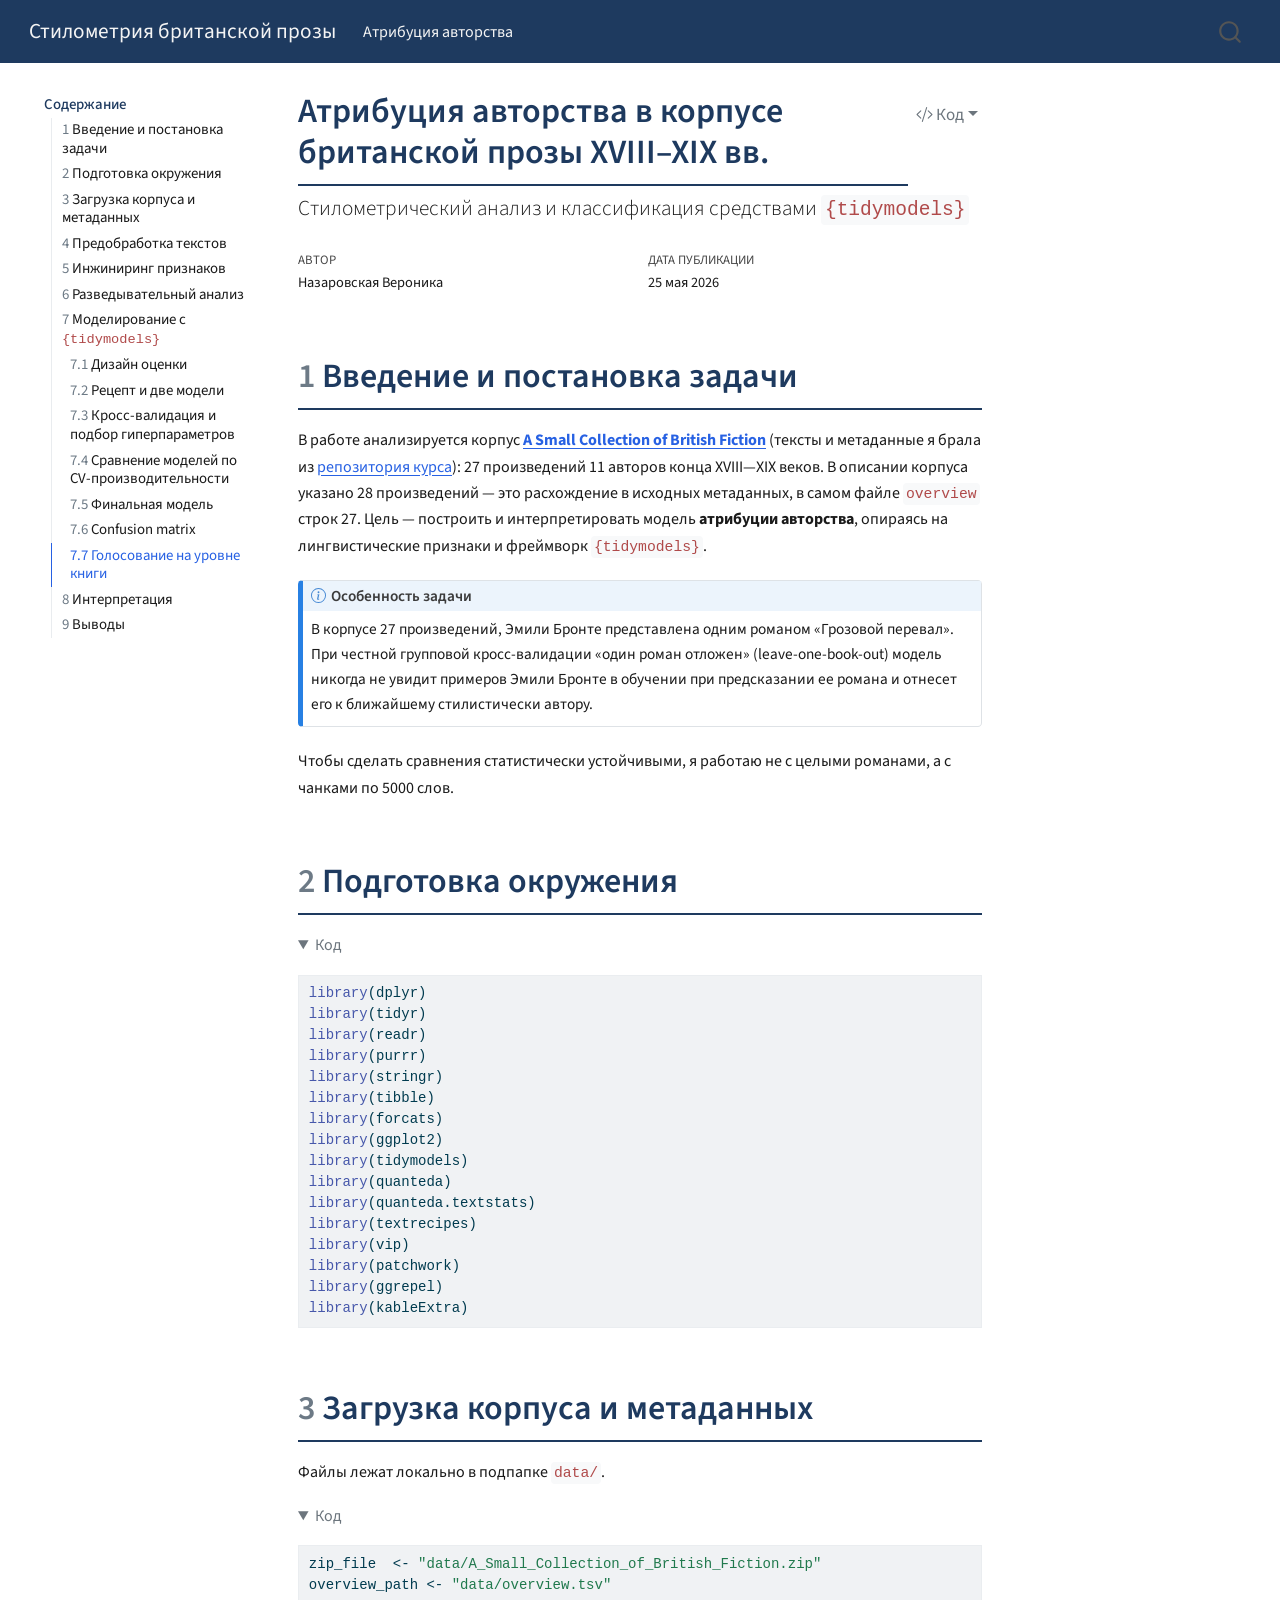
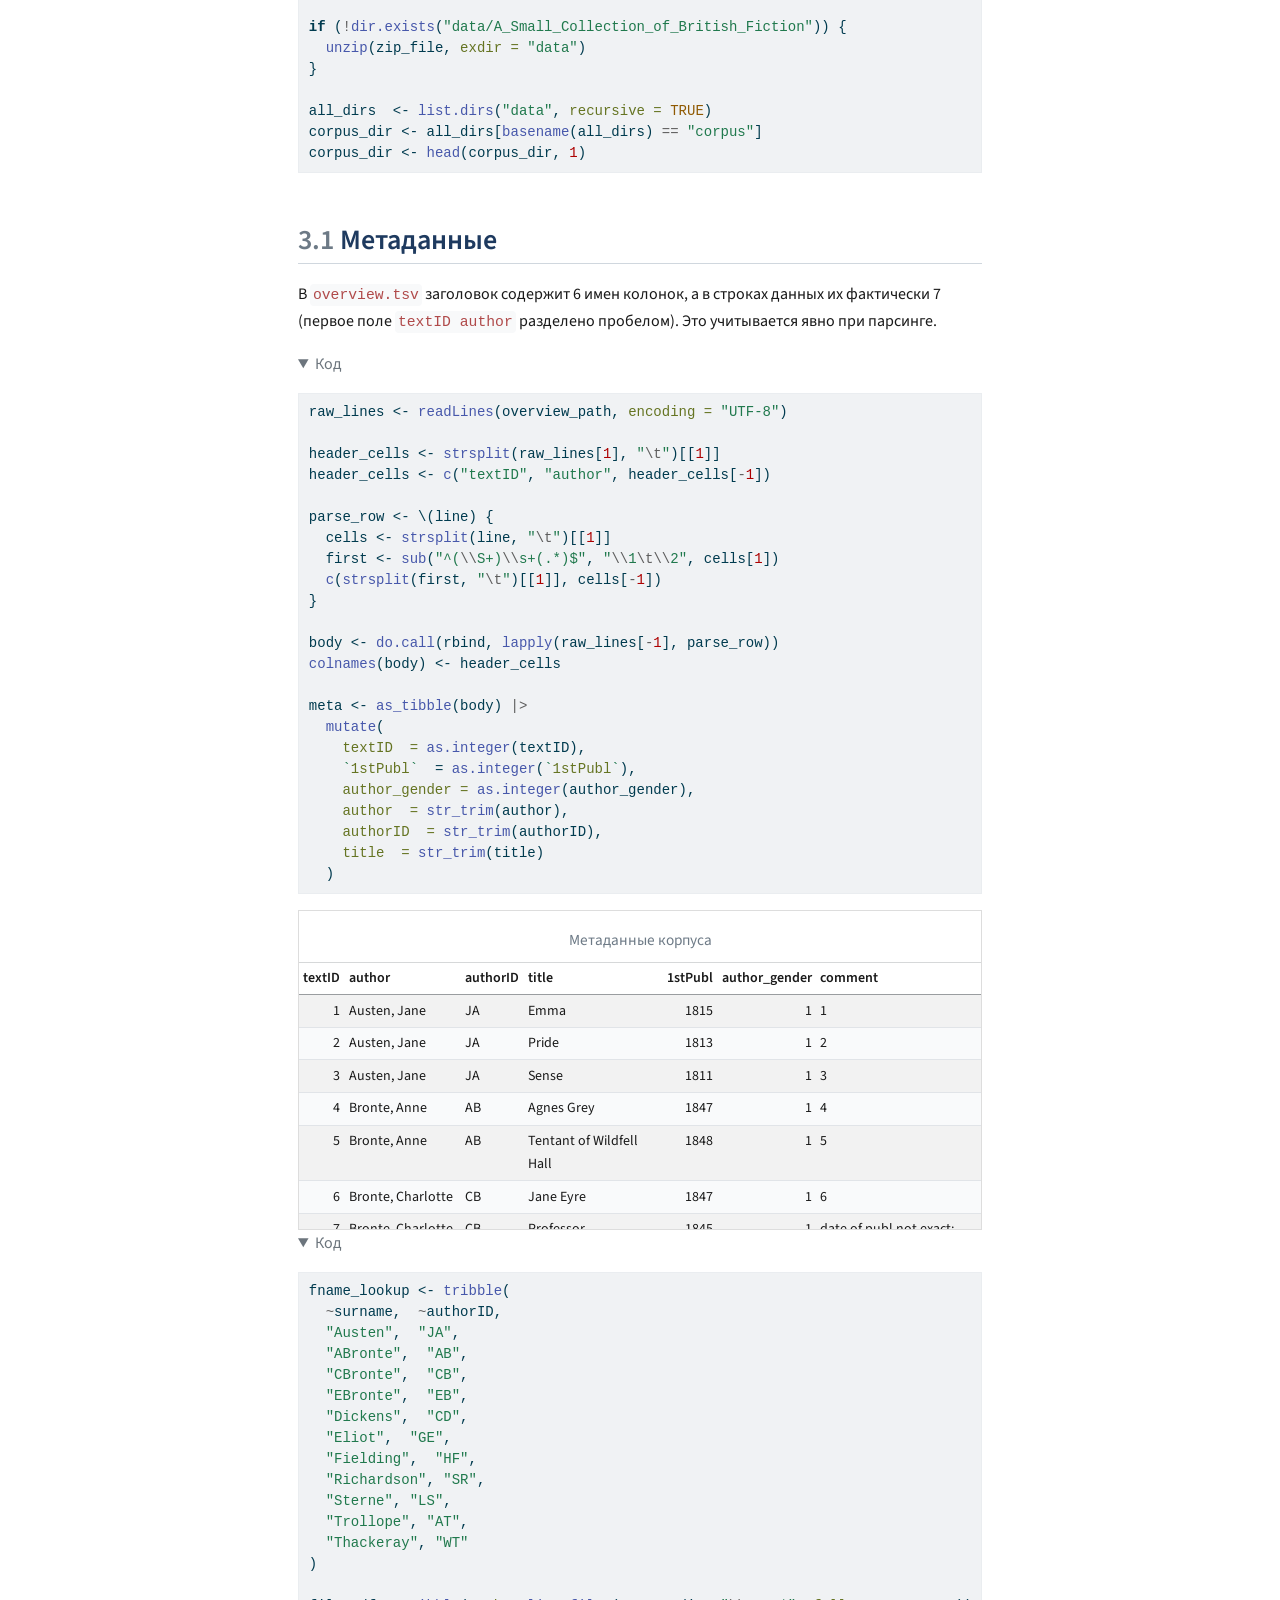
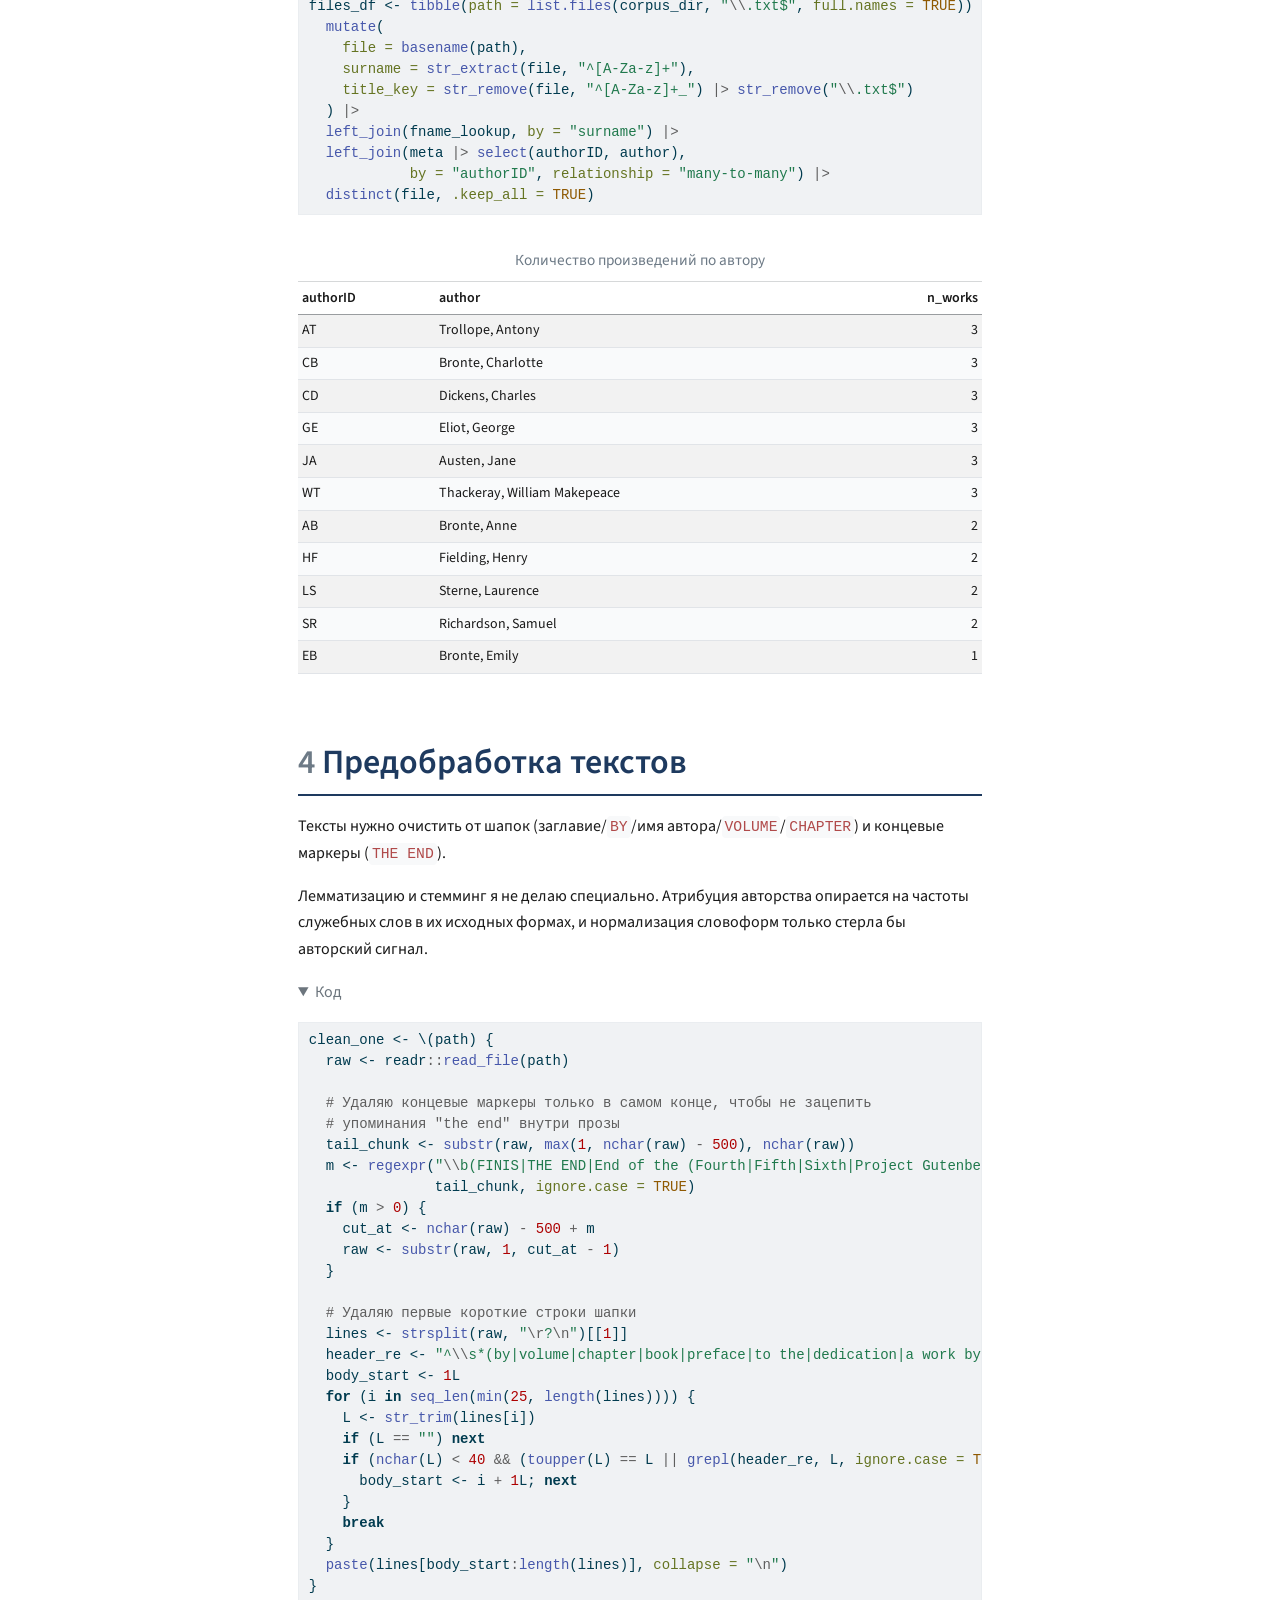
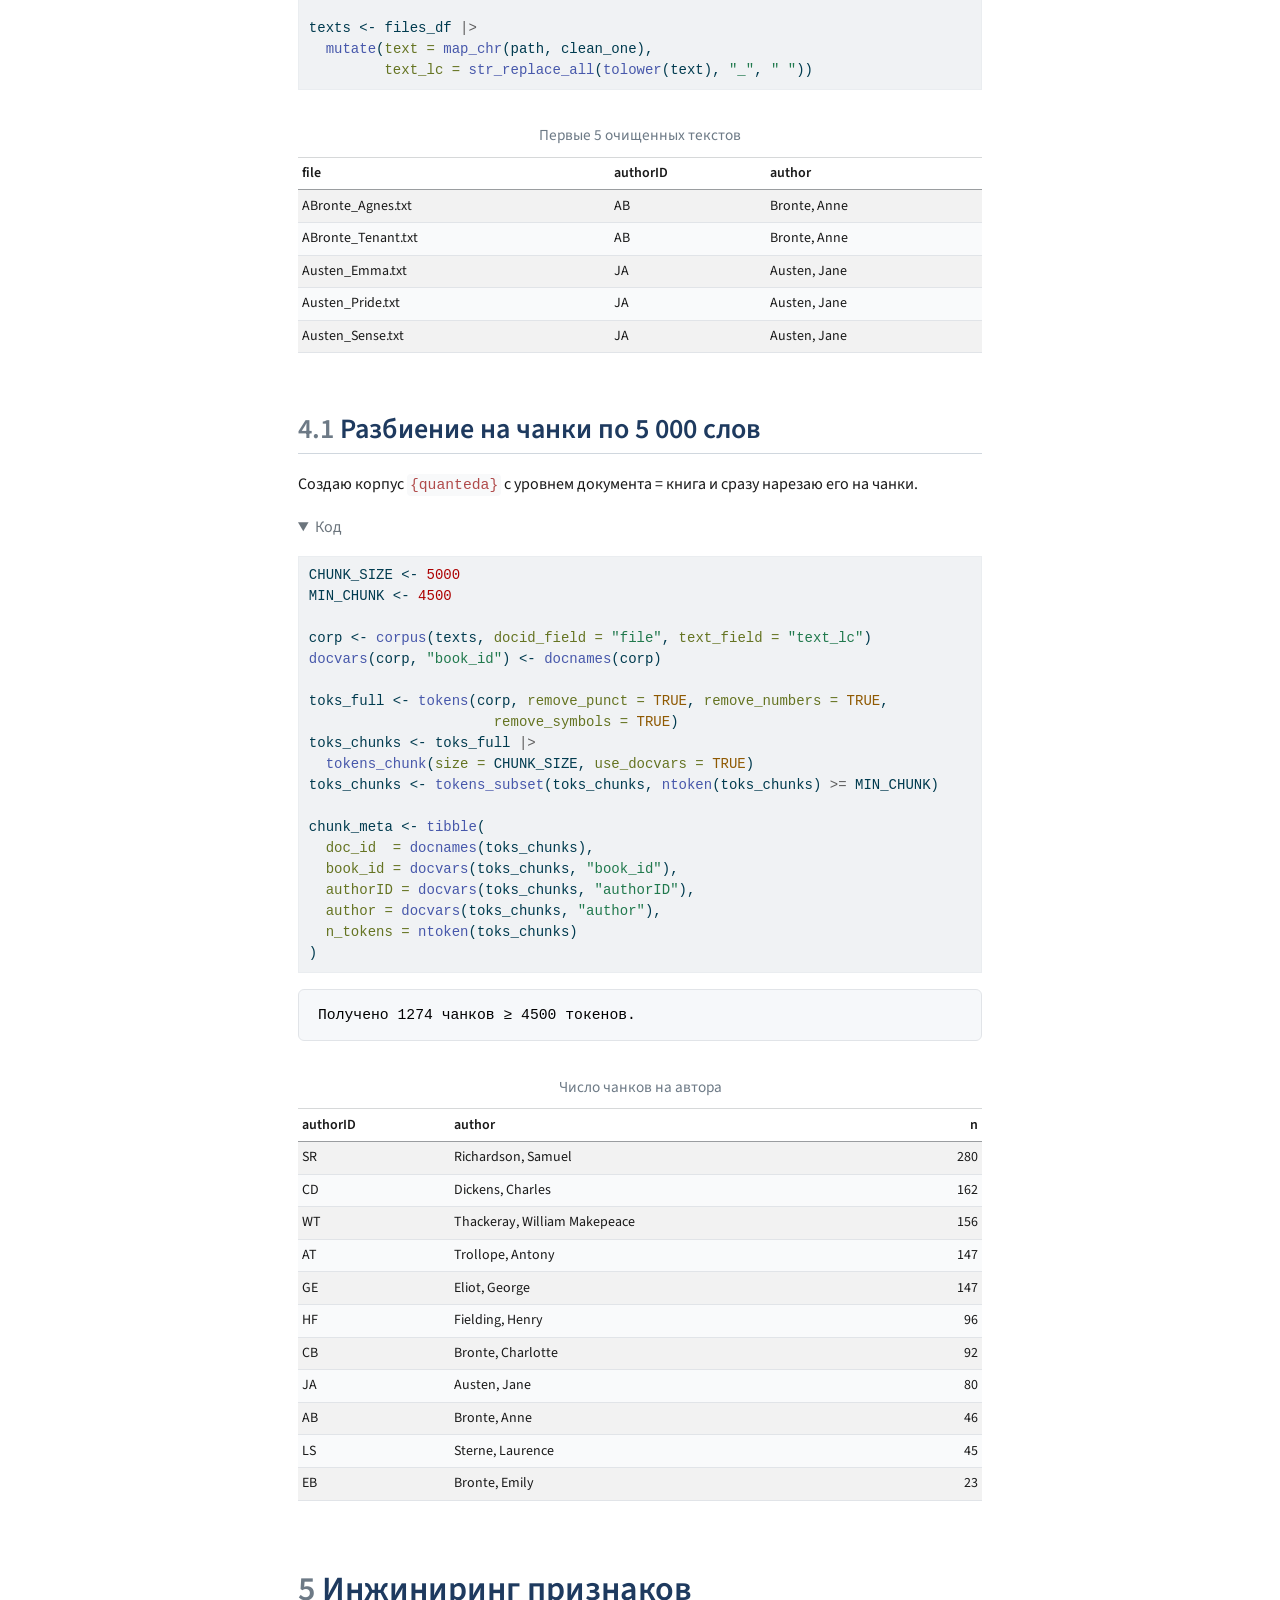
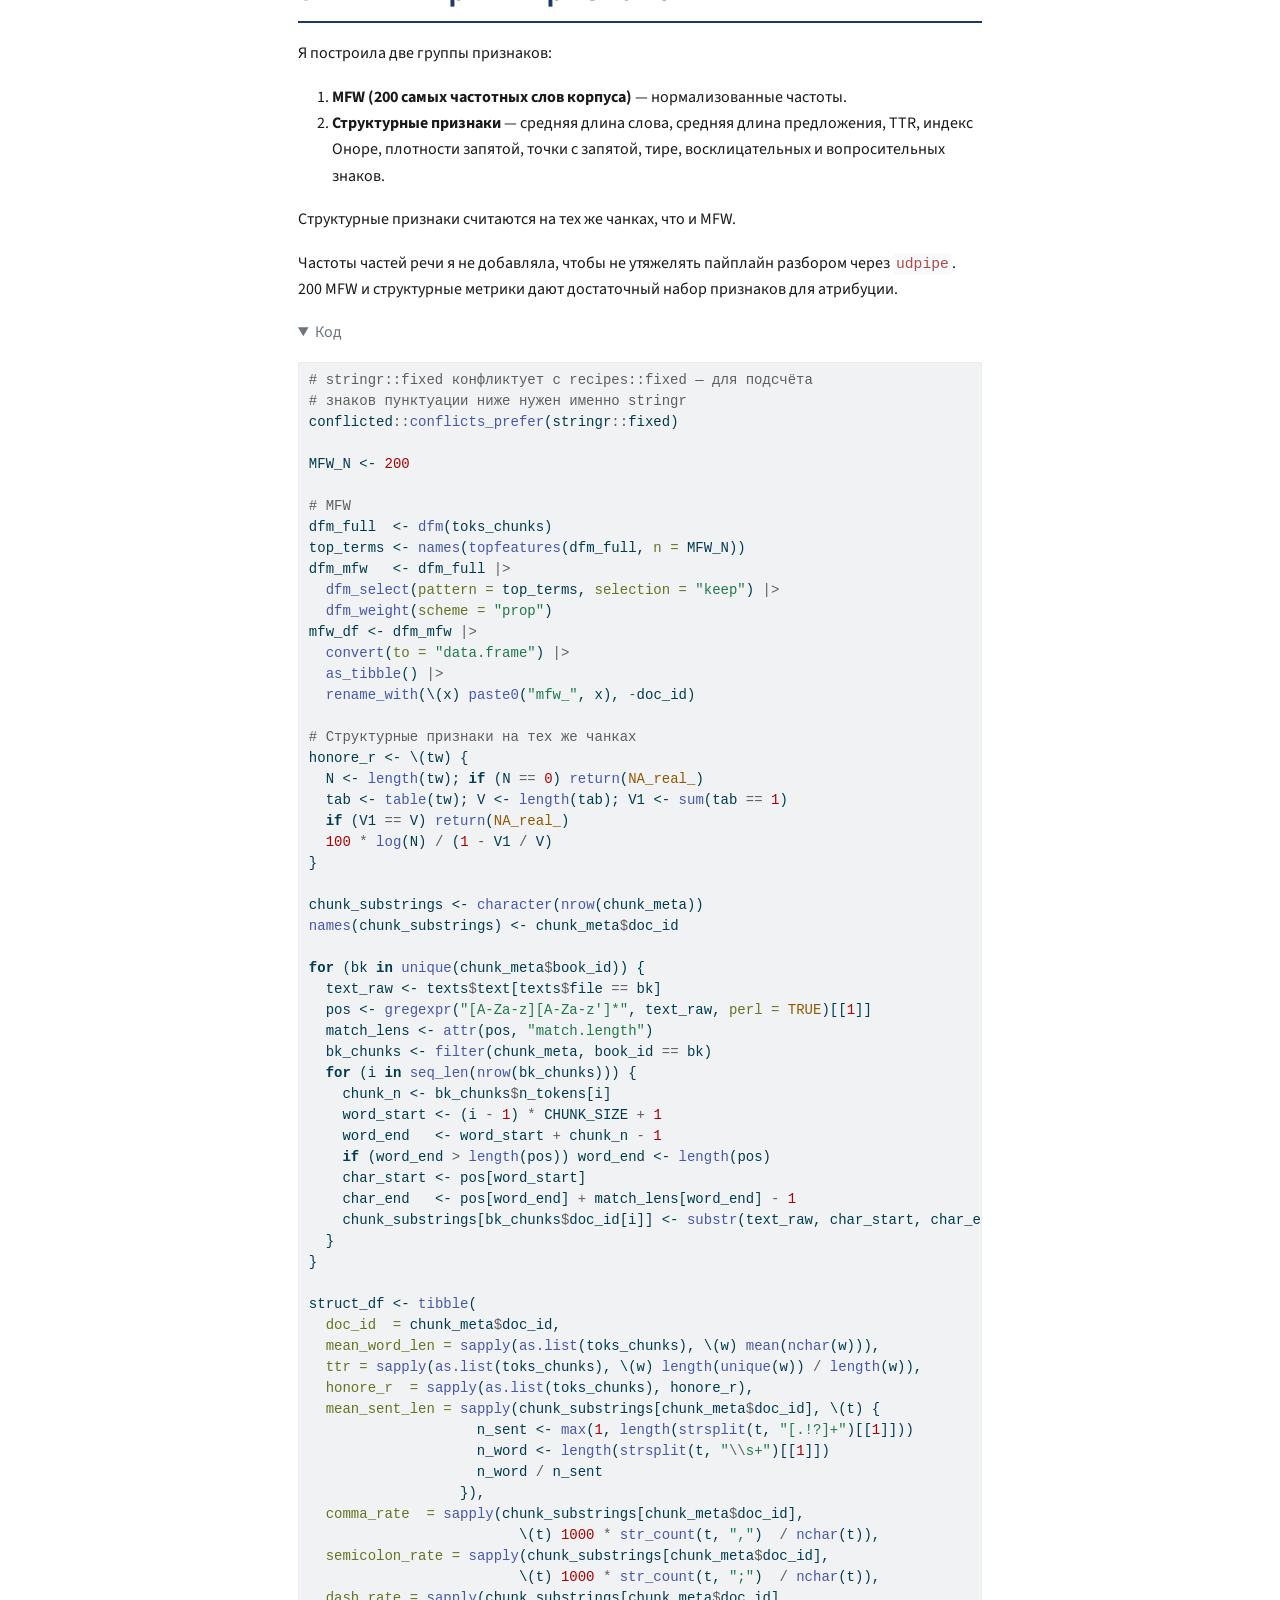
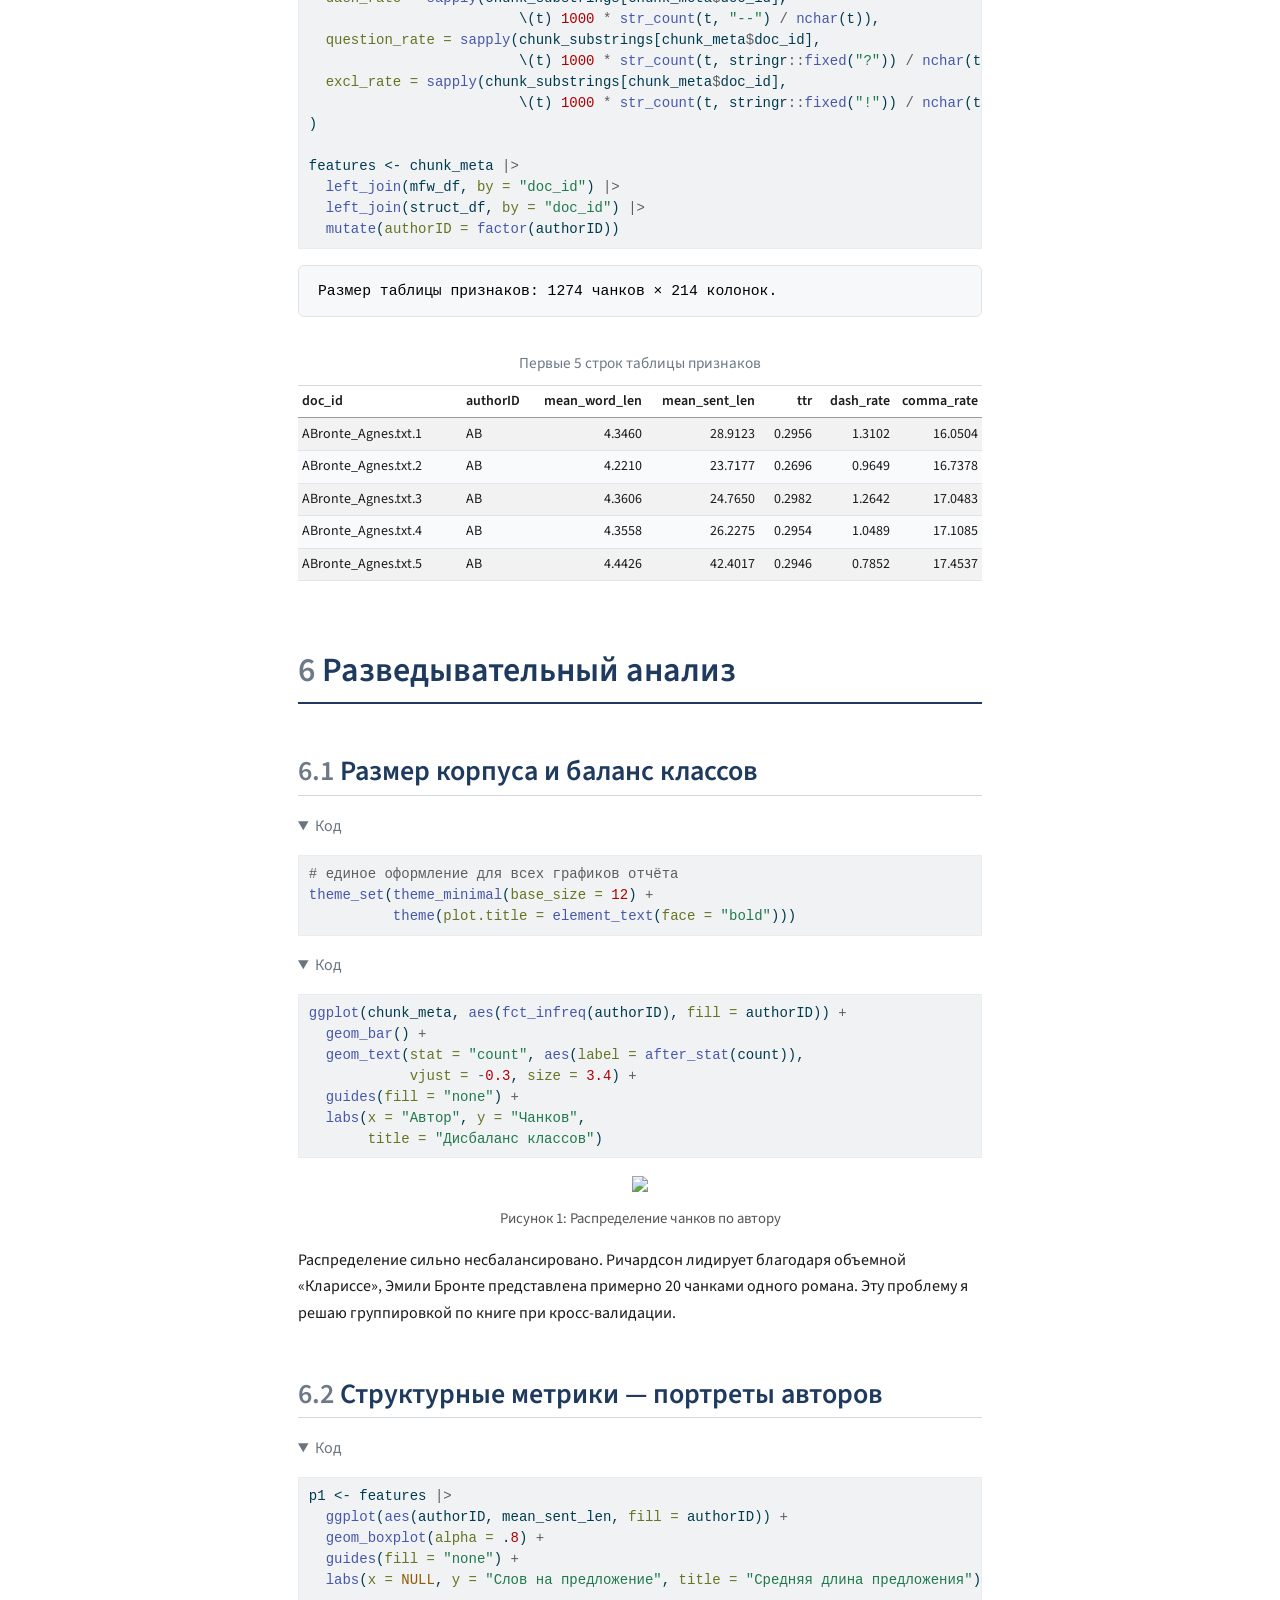
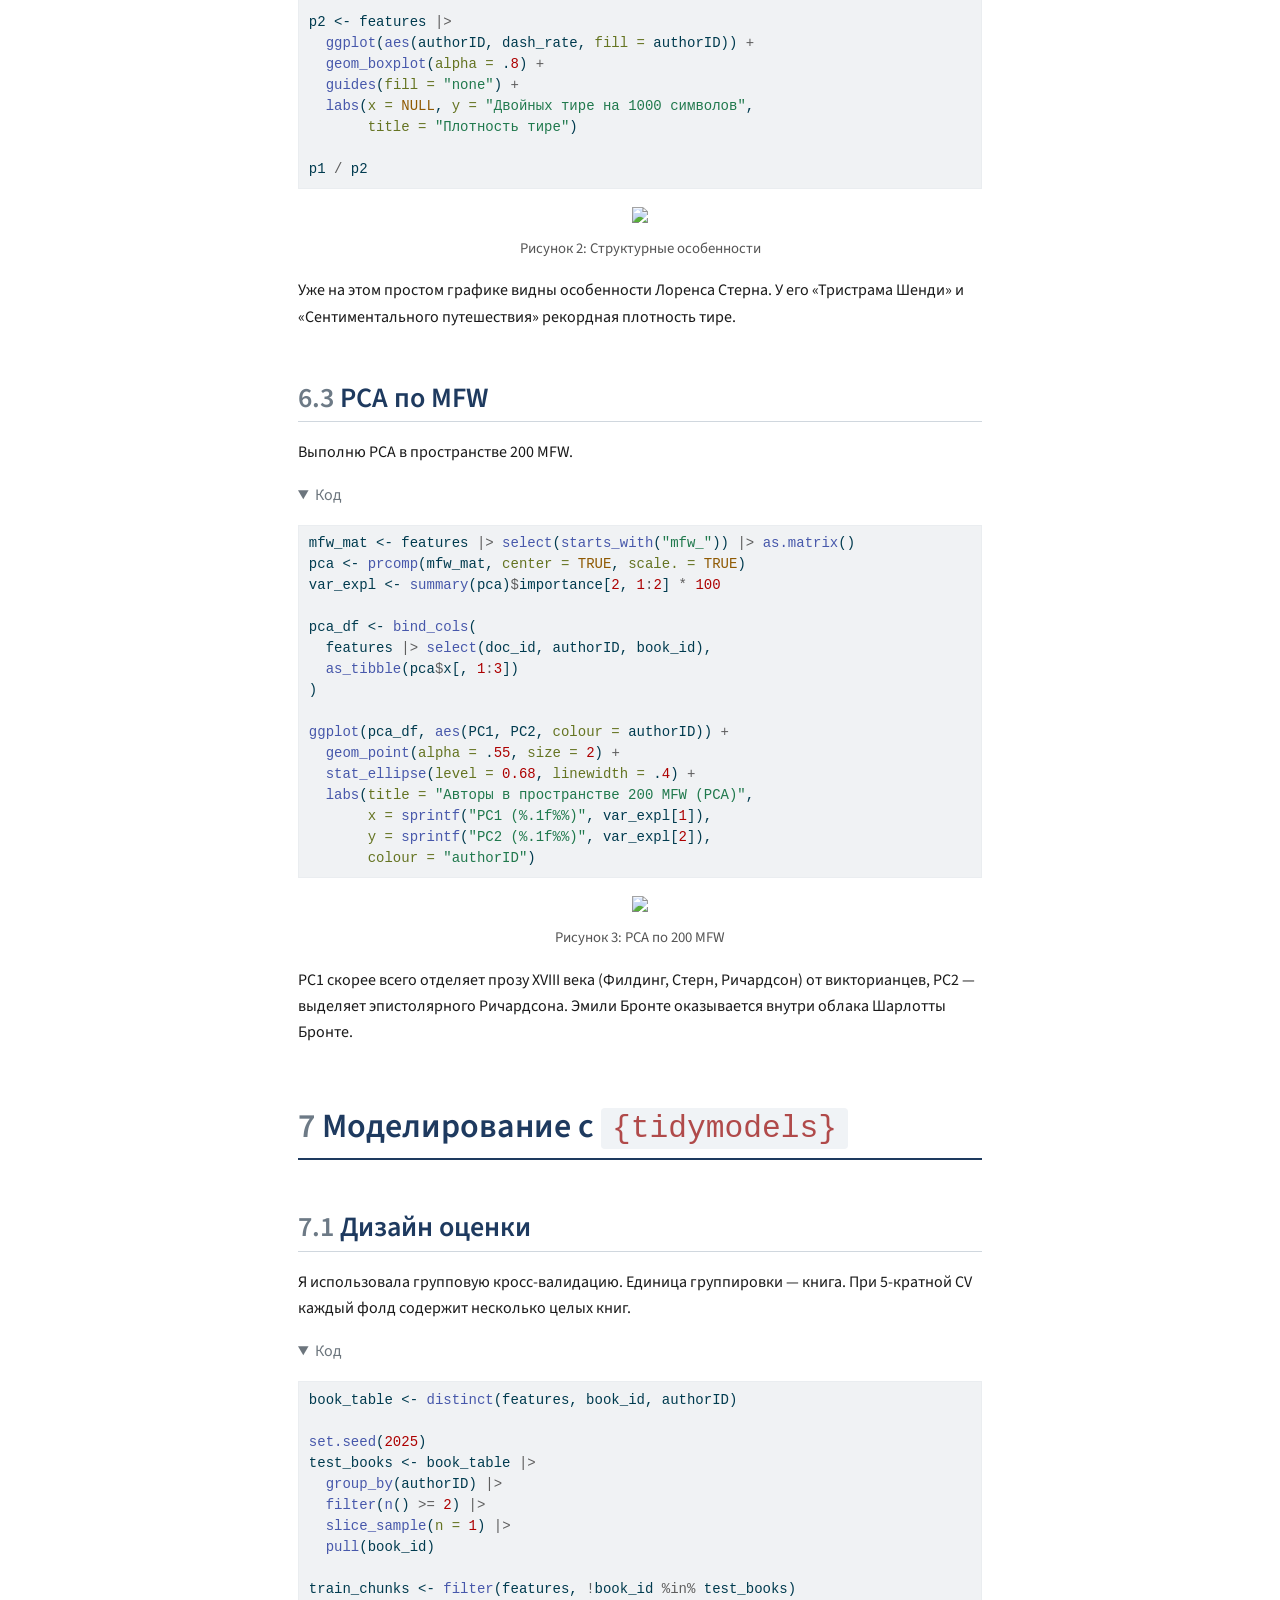
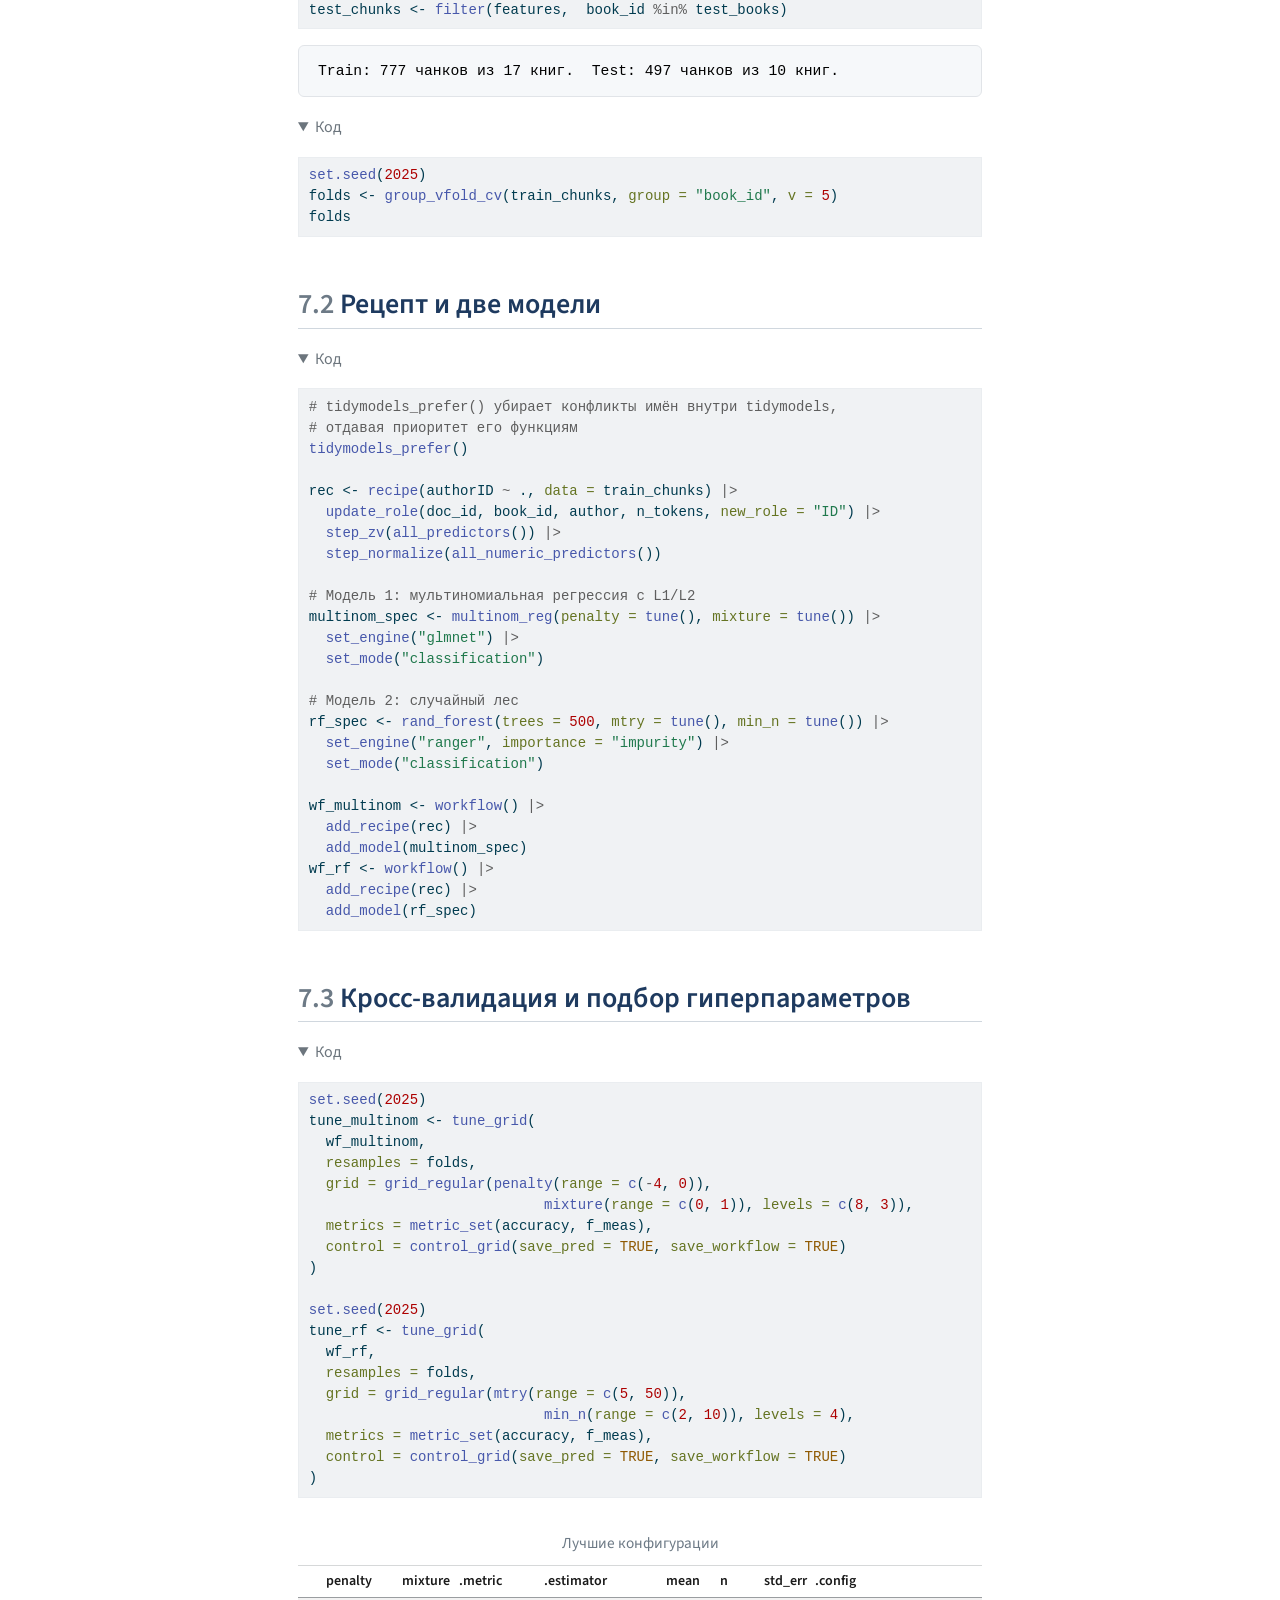
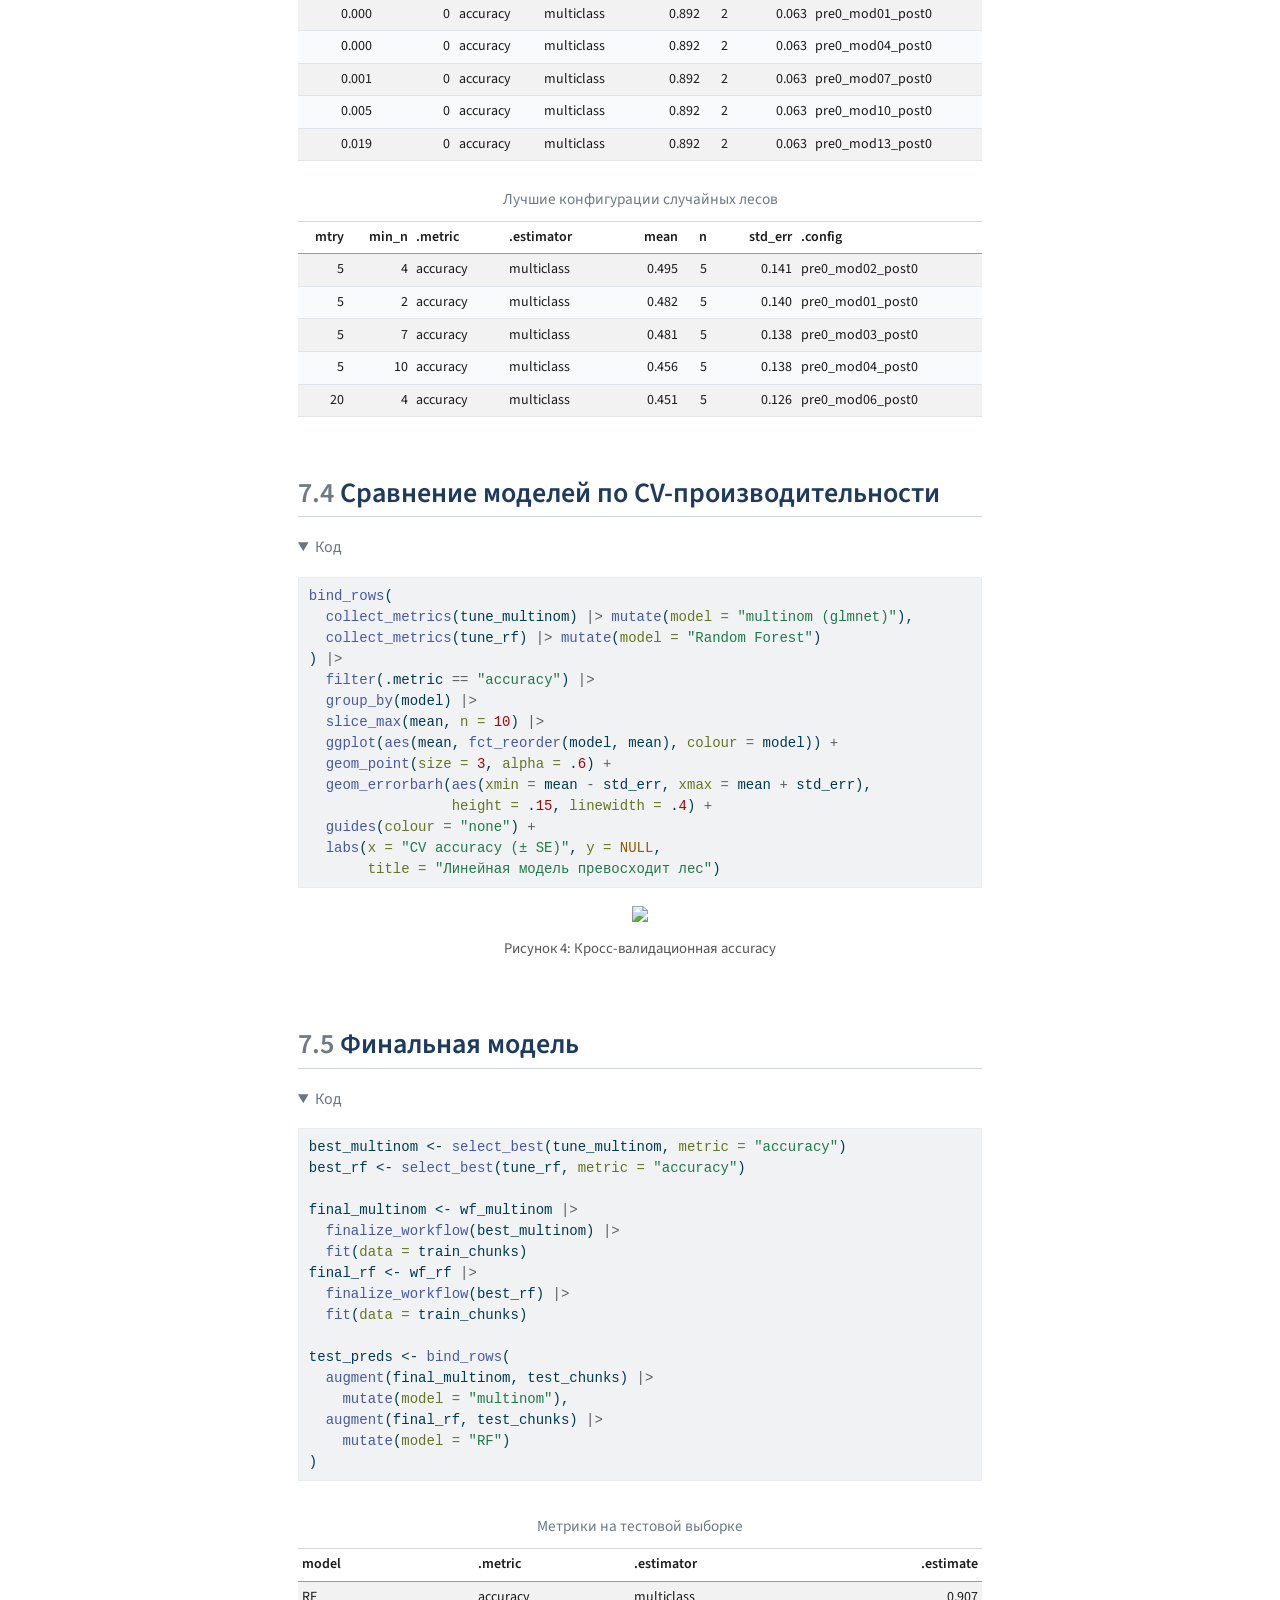
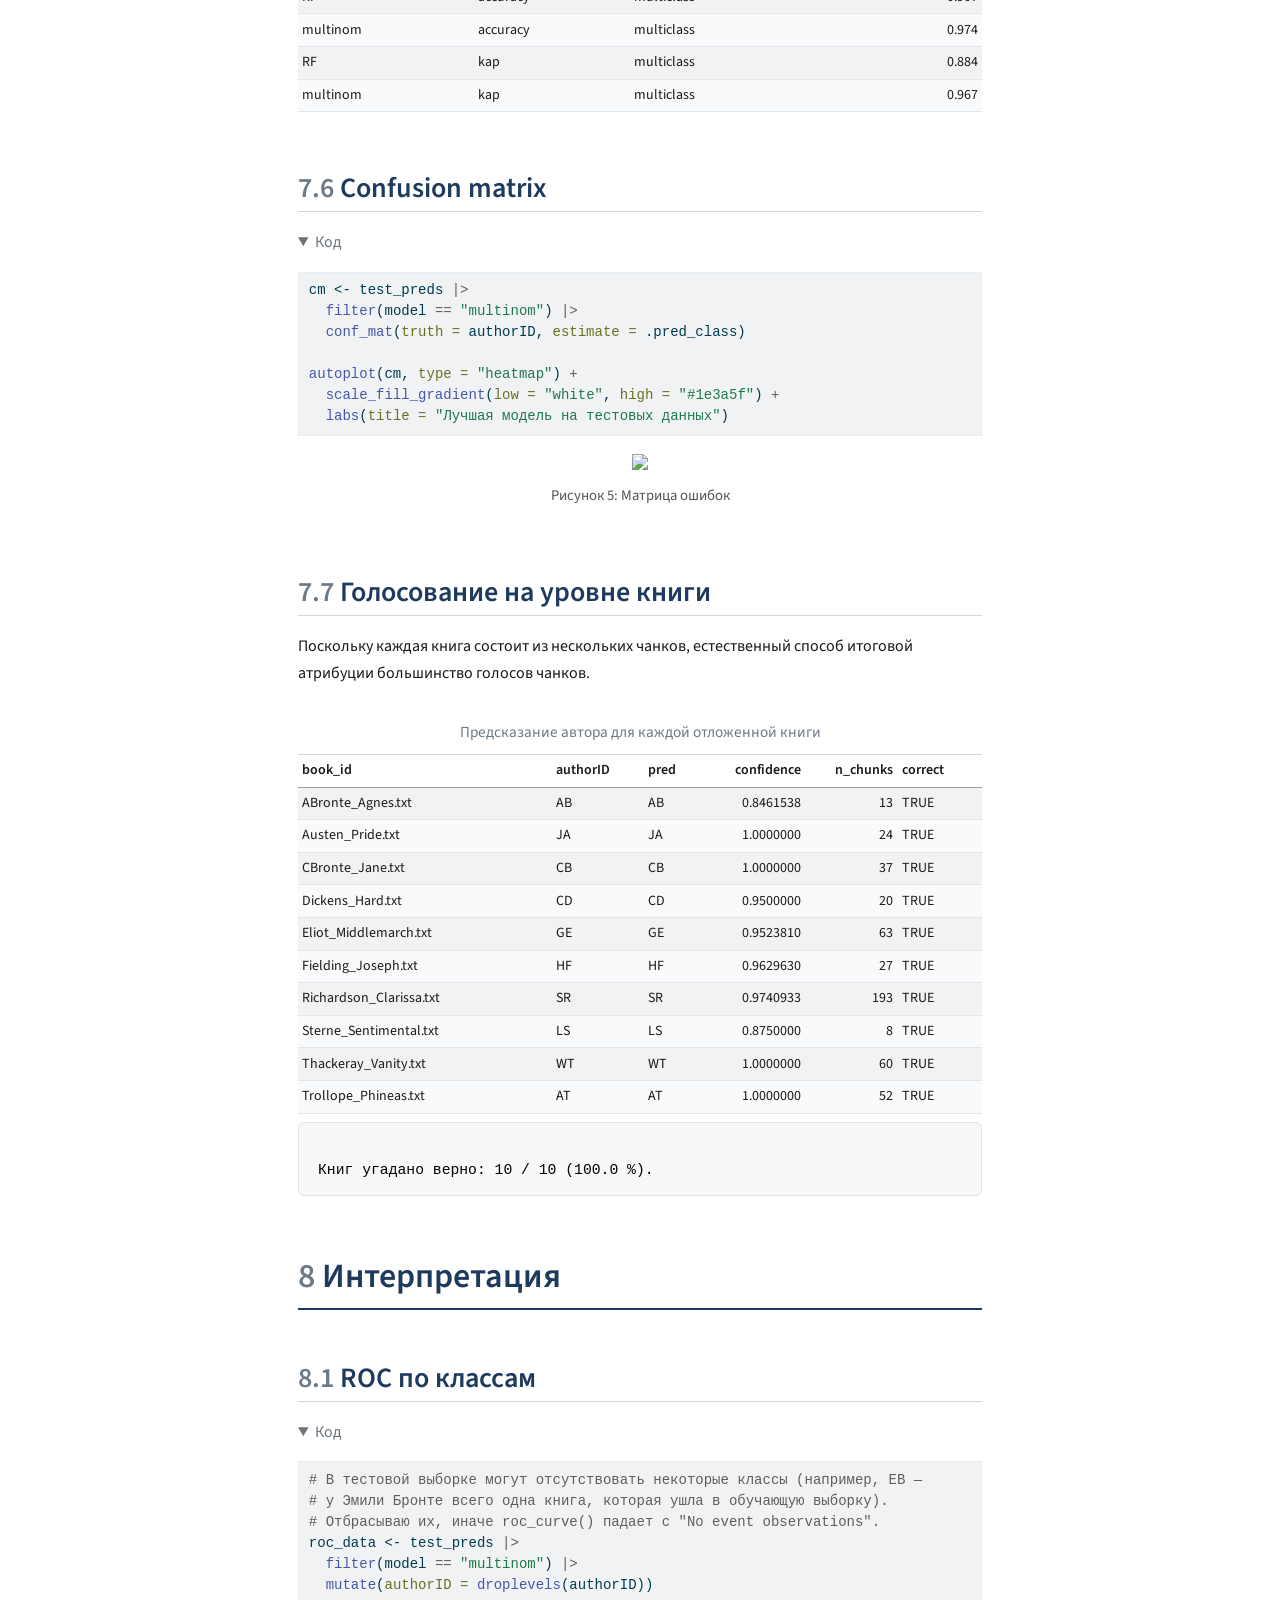
==== commit 27b17f79: "new commit" ====
--- a/docs/index.html
+++ b/docs/index.html
@@ -264,11 +264,7 @@
 <span id="cb1-13"><a href="#cb1-13" aria-hidden="true" tabindex="-1"></a><span class="fu">library</span>(vip)</span>
 <span id="cb1-14"><a href="#cb1-14" aria-hidden="true" tabindex="-1"></a><span class="fu">library</span>(patchwork)</span>
 <span id="cb1-15"><a href="#cb1-15" aria-hidden="true" tabindex="-1"></a><span class="fu">library</span>(ggrepel)</span>
-<span id="cb1-16"><a href="#cb1-16" aria-hidden="true" tabindex="-1"></a><span class="fu">library</span>(kableExtra)</span>
-<span id="cb1-17"><a href="#cb1-17" aria-hidden="true" tabindex="-1"></a></span>
-<span id="cb1-18"><a href="#cb1-18" aria-hidden="true" tabindex="-1"></a><span class="fu">tidymodels_prefer</span>()</span>
-<span id="cb1-19"><a href="#cb1-19" aria-hidden="true" tabindex="-1"></a><span class="fu">theme_set</span>(<span class="fu">theme_minimal</span>(<span class="at">base_size =</span> <span class="dv">12</span>) <span class="sc">+</span></span>
-<span id="cb1-20"><a href="#cb1-20" aria-hidden="true" tabindex="-1"></a>          <span class="fu">theme</span>(<span class="at">plot.title =</span> <span class="fu">element_text</span>(<span class="at">face =</span> <span class="st">"bold"</span>)))</span></code><button title="Скопировать текст" class="code-copy-button"><i class="bi"></i></button></pre></div>
+<span id="cb1-16"><a href="#cb1-16" aria-hidden="true" tabindex="-1"></a><span class="fu">library</span>(kableExtra)</span></code><button title="Скопировать текст" class="code-copy-button"><i class="bi"></i></button></pre></div>
 </details>
 </div>
 </section>
@@ -281,9 +277,13 @@
 <div class="sourceCode cell-code" id="cb2"><pre class="sourceCode r code-with-copy"><code class="sourceCode r"><span id="cb2-1"><a href="#cb2-1" aria-hidden="true" tabindex="-1"></a>zip_file  <span class="ot">&lt;-</span> <span class="st">"data/A_Small_Collection_of_British_Fiction.zip"</span></span>
 <span id="cb2-2"><a href="#cb2-2" aria-hidden="true" tabindex="-1"></a>overview_path <span class="ot">&lt;-</span> <span class="st">"data/overview.tsv"</span></span>
 <span id="cb2-3"><a href="#cb2-3" aria-hidden="true" tabindex="-1"></a></span>
-<span id="cb2-4"><a href="#cb2-4" aria-hidden="true" tabindex="-1"></a>all_dirs  <span class="ot">&lt;-</span> <span class="fu">list.dirs</span>(<span class="st">"data"</span>, <span class="at">recursive =</span> <span class="cn">TRUE</span>)</span>
-<span id="cb2-5"><a href="#cb2-5" aria-hidden="true" tabindex="-1"></a>corpus_dir <span class="ot">&lt;-</span> all_dirs[<span class="fu">basename</span>(all_dirs) <span class="sc">==</span> <span class="st">"corpus"</span>]</span>
-<span id="cb2-6"><a href="#cb2-6" aria-hidden="true" tabindex="-1"></a>corpus_dir <span class="ot">&lt;-</span> <span class="fu">head</span>(corpus_dir, <span class="dv">1</span>)</span></code><button title="Скопировать текст" class="code-copy-button"><i class="bi"></i></button></pre></div>
+<span id="cb2-4"><a href="#cb2-4" aria-hidden="true" tabindex="-1"></a><span class="cf">if</span> (<span class="sc">!</span><span class="fu">dir.exists</span>(<span class="st">"data/A_Small_Collection_of_British_Fiction"</span>)) {</span>
+<span id="cb2-5"><a href="#cb2-5" aria-hidden="true" tabindex="-1"></a>  <span class="fu">unzip</span>(zip_file, <span class="at">exdir =</span> <span class="st">"data"</span>)</span>
+<span id="cb2-6"><a href="#cb2-6" aria-hidden="true" tabindex="-1"></a>}</span>
+<span id="cb2-7"><a href="#cb2-7" aria-hidden="true" tabindex="-1"></a></span>
+<span id="cb2-8"><a href="#cb2-8" aria-hidden="true" tabindex="-1"></a>all_dirs  <span class="ot">&lt;-</span> <span class="fu">list.dirs</span>(<span class="st">"data"</span>, <span class="at">recursive =</span> <span class="cn">TRUE</span>)</span>
+<span id="cb2-9"><a href="#cb2-9" aria-hidden="true" tabindex="-1"></a>corpus_dir <span class="ot">&lt;-</span> all_dirs[<span class="fu">basename</span>(all_dirs) <span class="sc">==</span> <span class="st">"corpus"</span>]</span>
+<span id="cb2-10"><a href="#cb2-10" aria-hidden="true" tabindex="-1"></a>corpus_dir <span class="ot">&lt;-</span> <span class="fu">head</span>(corpus_dir, <span class="dv">1</span>)</span></code><button title="Скопировать текст" class="code-copy-button"><i class="bi"></i></button></pre></div>
 </details>
 </div>
 <section id="метаданные" class="level2" data-number="3.1">
@@ -882,72 +882,76 @@
 <div class="cell">
 <details open="" class="code-fold">
 <summary>Код</summary>
-<div class="sourceCode cell-code" id="cb8"><pre class="sourceCode r code-with-copy"><code class="sourceCode r"><span id="cb8-1"><a href="#cb8-1" aria-hidden="true" tabindex="-1"></a>MFW_N <span class="ot">&lt;-</span> <span class="dv">200</span></span>
-<span id="cb8-2"><a href="#cb8-2" aria-hidden="true" tabindex="-1"></a></span>
-<span id="cb8-3"><a href="#cb8-3" aria-hidden="true" tabindex="-1"></a><span class="co"># MFW</span></span>
-<span id="cb8-4"><a href="#cb8-4" aria-hidden="true" tabindex="-1"></a>dfm_full  <span class="ot">&lt;-</span> <span class="fu">dfm</span>(toks_chunks)</span>
-<span id="cb8-5"><a href="#cb8-5" aria-hidden="true" tabindex="-1"></a>top_terms <span class="ot">&lt;-</span> <span class="fu">names</span>(<span class="fu">topfeatures</span>(dfm_full, <span class="at">n =</span> MFW_N))</span>
-<span id="cb8-6"><a href="#cb8-6" aria-hidden="true" tabindex="-1"></a>dfm_mfw   <span class="ot">&lt;-</span> dfm_full <span class="sc">|&gt;</span></span>
-<span id="cb8-7"><a href="#cb8-7" aria-hidden="true" tabindex="-1"></a>  <span class="fu">dfm_select</span>(<span class="at">pattern =</span> top_terms, <span class="at">selection =</span> <span class="st">"keep"</span>) <span class="sc">|&gt;</span></span>
-<span id="cb8-8"><a href="#cb8-8" aria-hidden="true" tabindex="-1"></a>  <span class="fu">dfm_weight</span>(<span class="at">scheme =</span> <span class="st">"prop"</span>)</span>
-<span id="cb8-9"><a href="#cb8-9" aria-hidden="true" tabindex="-1"></a>mfw_df <span class="ot">&lt;-</span> dfm_mfw <span class="sc">|&gt;</span></span>
-<span id="cb8-10"><a href="#cb8-10" aria-hidden="true" tabindex="-1"></a>  <span class="fu">convert</span>(<span class="at">to =</span> <span class="st">"data.frame"</span>) <span class="sc">|&gt;</span></span>
-<span id="cb8-11"><a href="#cb8-11" aria-hidden="true" tabindex="-1"></a>  <span class="fu">as_tibble</span>() <span class="sc">|&gt;</span></span>
-<span id="cb8-12"><a href="#cb8-12" aria-hidden="true" tabindex="-1"></a>  <span class="fu">rename_with</span>(\(x) <span class="fu">paste0</span>(<span class="st">"mfw_"</span>, x), <span class="sc">-</span>doc_id)</span>
-<span id="cb8-13"><a href="#cb8-13" aria-hidden="true" tabindex="-1"></a></span>
-<span id="cb8-14"><a href="#cb8-14" aria-hidden="true" tabindex="-1"></a><span class="co"># Структурные признаки на тех же чанках</span></span>
-<span id="cb8-15"><a href="#cb8-15" aria-hidden="true" tabindex="-1"></a>honore_r <span class="ot">&lt;-</span> \(tw) {</span>
-<span id="cb8-16"><a href="#cb8-16" aria-hidden="true" tabindex="-1"></a>  N <span class="ot">&lt;-</span> <span class="fu">length</span>(tw); <span class="cf">if</span> (N <span class="sc">==</span> <span class="dv">0</span>) <span class="fu">return</span>(<span class="cn">NA_real_</span>)</span>
-<span id="cb8-17"><a href="#cb8-17" aria-hidden="true" tabindex="-1"></a>  tab <span class="ot">&lt;-</span> <span class="fu">table</span>(tw); V <span class="ot">&lt;-</span> <span class="fu">length</span>(tab); V1 <span class="ot">&lt;-</span> <span class="fu">sum</span>(tab <span class="sc">==</span> <span class="dv">1</span>)</span>
-<span id="cb8-18"><a href="#cb8-18" aria-hidden="true" tabindex="-1"></a>  <span class="cf">if</span> (V1 <span class="sc">==</span> V) <span class="fu">return</span>(<span class="cn">NA_real_</span>)</span>
-<span id="cb8-19"><a href="#cb8-19" aria-hidden="true" tabindex="-1"></a>  <span class="dv">100</span> <span class="sc">*</span> <span class="fu">log</span>(N) <span class="sc">/</span> (<span class="dv">1</span> <span class="sc">-</span> V1 <span class="sc">/</span> V)</span>
-<span id="cb8-20"><a href="#cb8-20" aria-hidden="true" tabindex="-1"></a>}</span>
-<span id="cb8-21"><a href="#cb8-21" aria-hidden="true" tabindex="-1"></a></span>
-<span id="cb8-22"><a href="#cb8-22" aria-hidden="true" tabindex="-1"></a>chunk_substrings <span class="ot">&lt;-</span> <span class="fu">character</span>(<span class="fu">nrow</span>(chunk_meta))</span>
-<span id="cb8-23"><a href="#cb8-23" aria-hidden="true" tabindex="-1"></a><span class="fu">names</span>(chunk_substrings) <span class="ot">&lt;-</span> chunk_meta<span class="sc">$</span>doc_id</span>
-<span id="cb8-24"><a href="#cb8-24" aria-hidden="true" tabindex="-1"></a></span>
-<span id="cb8-25"><a href="#cb8-25" aria-hidden="true" tabindex="-1"></a><span class="cf">for</span> (bk <span class="cf">in</span> <span class="fu">unique</span>(chunk_meta<span class="sc">$</span>book_id)) {</span>
-<span id="cb8-26"><a href="#cb8-26" aria-hidden="true" tabindex="-1"></a>  text_raw <span class="ot">&lt;-</span> texts<span class="sc">$</span>text[texts<span class="sc">$</span>file <span class="sc">==</span> bk]</span>
-<span id="cb8-27"><a href="#cb8-27" aria-hidden="true" tabindex="-1"></a>  pos <span class="ot">&lt;-</span> <span class="fu">gregexpr</span>(<span class="st">"[A-Za-z][A-Za-z']*"</span>, text_raw, <span class="at">perl =</span> <span class="cn">TRUE</span>)[[<span class="dv">1</span>]]</span>
-<span id="cb8-28"><a href="#cb8-28" aria-hidden="true" tabindex="-1"></a>  match_lens <span class="ot">&lt;-</span> <span class="fu">attr</span>(pos, <span class="st">"match.length"</span>)</span>
-<span id="cb8-29"><a href="#cb8-29" aria-hidden="true" tabindex="-1"></a>  bk_chunks <span class="ot">&lt;-</span> <span class="fu">filter</span>(chunk_meta, book_id <span class="sc">==</span> bk)</span>
-<span id="cb8-30"><a href="#cb8-30" aria-hidden="true" tabindex="-1"></a>  <span class="cf">for</span> (i <span class="cf">in</span> <span class="fu">seq_len</span>(<span class="fu">nrow</span>(bk_chunks))) {</span>
-<span id="cb8-31"><a href="#cb8-31" aria-hidden="true" tabindex="-1"></a>    chunk_n <span class="ot">&lt;-</span> bk_chunks<span class="sc">$</span>n_tokens[i]</span>
-<span id="cb8-32"><a href="#cb8-32" aria-hidden="true" tabindex="-1"></a>    word_start <span class="ot">&lt;-</span> (i <span class="sc">-</span> <span class="dv">1</span>) <span class="sc">*</span> CHUNK_SIZE <span class="sc">+</span> <span class="dv">1</span></span>
-<span id="cb8-33"><a href="#cb8-33" aria-hidden="true" tabindex="-1"></a>    word_end   <span class="ot">&lt;-</span> word_start <span class="sc">+</span> chunk_n <span class="sc">-</span> <span class="dv">1</span></span>
-<span id="cb8-34"><a href="#cb8-34" aria-hidden="true" tabindex="-1"></a>    <span class="cf">if</span> (word_end <span class="sc">&gt;</span> <span class="fu">length</span>(pos)) word_end <span class="ot">&lt;-</span> <span class="fu">length</span>(pos)</span>
-<span id="cb8-35"><a href="#cb8-35" aria-hidden="true" tabindex="-1"></a>    char_start <span class="ot">&lt;-</span> pos[word_start]</span>
-<span id="cb8-36"><a href="#cb8-36" aria-hidden="true" tabindex="-1"></a>    char_end   <span class="ot">&lt;-</span> pos[word_end] <span class="sc">+</span> match_lens[word_end] <span class="sc">-</span> <span class="dv">1</span></span>
-<span id="cb8-37"><a href="#cb8-37" aria-hidden="true" tabindex="-1"></a>    chunk_substrings[bk_chunks<span class="sc">$</span>doc_id[i]] <span class="ot">&lt;-</span> <span class="fu">substr</span>(text_raw, char_start, char_end)</span>
-<span id="cb8-38"><a href="#cb8-38" aria-hidden="true" tabindex="-1"></a>  }</span>
-<span id="cb8-39"><a href="#cb8-39" aria-hidden="true" tabindex="-1"></a>}</span>
-<span id="cb8-40"><a href="#cb8-40" aria-hidden="true" tabindex="-1"></a></span>
-<span id="cb8-41"><a href="#cb8-41" aria-hidden="true" tabindex="-1"></a>struct_df <span class="ot">&lt;-</span> <span class="fu">tibble</span>(</span>
-<span id="cb8-42"><a href="#cb8-42" aria-hidden="true" tabindex="-1"></a>  <span class="at">doc_id  =</span> chunk_meta<span class="sc">$</span>doc_id,</span>
-<span id="cb8-43"><a href="#cb8-43" aria-hidden="true" tabindex="-1"></a>  <span class="at">mean_word_len =</span> <span class="fu">sapply</span>(<span class="fu">as.list</span>(toks_chunks), \(w) <span class="fu">mean</span>(<span class="fu">nchar</span>(w))),</span>
-<span id="cb8-44"><a href="#cb8-44" aria-hidden="true" tabindex="-1"></a>  <span class="at">ttr =</span> <span class="fu">sapply</span>(<span class="fu">as.list</span>(toks_chunks), \(w) <span class="fu">length</span>(<span class="fu">unique</span>(w)) <span class="sc">/</span> <span class="fu">length</span>(w)),</span>
-<span id="cb8-45"><a href="#cb8-45" aria-hidden="true" tabindex="-1"></a>  <span class="at">honore_r  =</span> <span class="fu">sapply</span>(<span class="fu">as.list</span>(toks_chunks), honore_r),</span>
-<span id="cb8-46"><a href="#cb8-46" aria-hidden="true" tabindex="-1"></a>  <span class="at">mean_sent_len =</span> <span class="fu">sapply</span>(chunk_substrings[chunk_meta<span class="sc">$</span>doc_id], \(t) {</span>
-<span id="cb8-47"><a href="#cb8-47" aria-hidden="true" tabindex="-1"></a>                    n_sent <span class="ot">&lt;-</span> <span class="fu">max</span>(<span class="dv">1</span>, <span class="fu">length</span>(<span class="fu">strsplit</span>(t, <span class="st">"[.!?]+"</span>)[[<span class="dv">1</span>]]))</span>
-<span id="cb8-48"><a href="#cb8-48" aria-hidden="true" tabindex="-1"></a>                    n_word <span class="ot">&lt;-</span> <span class="fu">length</span>(<span class="fu">strsplit</span>(t, <span class="st">"</span><span class="sc">\\</span><span class="st">s+"</span>)[[<span class="dv">1</span>]])</span>
-<span id="cb8-49"><a href="#cb8-49" aria-hidden="true" tabindex="-1"></a>                    n_word <span class="sc">/</span> n_sent</span>
-<span id="cb8-50"><a href="#cb8-50" aria-hidden="true" tabindex="-1"></a>                  }),</span>
-<span id="cb8-51"><a href="#cb8-51" aria-hidden="true" tabindex="-1"></a>  <span class="at">comma_rate  =</span> <span class="fu">sapply</span>(chunk_substrings[chunk_meta<span class="sc">$</span>doc_id],</span>
-<span id="cb8-52"><a href="#cb8-52" aria-hidden="true" tabindex="-1"></a>                         \(t) <span class="dv">1000</span> <span class="sc">*</span> <span class="fu">str_count</span>(t, <span class="st">","</span>)  <span class="sc">/</span> <span class="fu">nchar</span>(t)),</span>
-<span id="cb8-53"><a href="#cb8-53" aria-hidden="true" tabindex="-1"></a>  <span class="at">semicolon_rate =</span> <span class="fu">sapply</span>(chunk_substrings[chunk_meta<span class="sc">$</span>doc_id],</span>
-<span id="cb8-54"><a href="#cb8-54" aria-hidden="true" tabindex="-1"></a>                         \(t) <span class="dv">1000</span> <span class="sc">*</span> <span class="fu">str_count</span>(t, <span class="st">";"</span>)  <span class="sc">/</span> <span class="fu">nchar</span>(t)),</span>
-<span id="cb8-55"><a href="#cb8-55" aria-hidden="true" tabindex="-1"></a>  <span class="at">dash_rate =</span> <span class="fu">sapply</span>(chunk_substrings[chunk_meta<span class="sc">$</span>doc_id],</span>
-<span id="cb8-56"><a href="#cb8-56" aria-hidden="true" tabindex="-1"></a>                         \(t) <span class="dv">1000</span> <span class="sc">*</span> <span class="fu">str_count</span>(t, <span class="st">"--"</span>) <span class="sc">/</span> <span class="fu">nchar</span>(t)),</span>
-<span id="cb8-57"><a href="#cb8-57" aria-hidden="true" tabindex="-1"></a>  <span class="at">question_rate =</span> <span class="fu">sapply</span>(chunk_substrings[chunk_meta<span class="sc">$</span>doc_id],</span>
-<span id="cb8-58"><a href="#cb8-58" aria-hidden="true" tabindex="-1"></a>                         \(t) <span class="dv">1000</span> <span class="sc">*</span> <span class="fu">str_count</span>(t, stringr<span class="sc">::</span><span class="fu">fixed</span>(<span class="st">"?"</span>)) <span class="sc">/</span> <span class="fu">nchar</span>(t)),</span>
-<span id="cb8-59"><a href="#cb8-59" aria-hidden="true" tabindex="-1"></a>  <span class="at">excl_rate =</span> <span class="fu">sapply</span>(chunk_substrings[chunk_meta<span class="sc">$</span>doc_id],</span>
-<span id="cb8-60"><a href="#cb8-60" aria-hidden="true" tabindex="-1"></a>                         \(t) <span class="dv">1000</span> <span class="sc">*</span> <span class="fu">str_count</span>(t, stringr<span class="sc">::</span><span class="fu">fixed</span>(<span class="st">"!"</span>)) <span class="sc">/</span> <span class="fu">nchar</span>(t))</span>
-<span id="cb8-61"><a href="#cb8-61" aria-hidden="true" tabindex="-1"></a>)</span>
-<span id="cb8-62"><a href="#cb8-62" aria-hidden="true" tabindex="-1"></a></span>
-<span id="cb8-63"><a href="#cb8-63" aria-hidden="true" tabindex="-1"></a>features <span class="ot">&lt;-</span> chunk_meta <span class="sc">|&gt;</span></span>
-<span id="cb8-64"><a href="#cb8-64" aria-hidden="true" tabindex="-1"></a>  <span class="fu">left_join</span>(mfw_df, <span class="at">by =</span> <span class="st">"doc_id"</span>) <span class="sc">|&gt;</span></span>
-<span id="cb8-65"><a href="#cb8-65" aria-hidden="true" tabindex="-1"></a>  <span class="fu">left_join</span>(struct_df, <span class="at">by =</span> <span class="st">"doc_id"</span>) <span class="sc">|&gt;</span></span>
-<span id="cb8-66"><a href="#cb8-66" aria-hidden="true" tabindex="-1"></a>  <span class="fu">mutate</span>(<span class="at">authorID =</span> <span class="fu">factor</span>(authorID))</span></code><button title="Скопировать текст" class="code-copy-button"><i class="bi"></i></button></pre></div>
+<div class="sourceCode cell-code" id="cb8"><pre class="sourceCode r code-with-copy"><code class="sourceCode r"><span id="cb8-1"><a href="#cb8-1" aria-hidden="true" tabindex="-1"></a><span class="co"># stringr::fixed конфликтует с recipes::fixed — для подсчёта</span></span>
+<span id="cb8-2"><a href="#cb8-2" aria-hidden="true" tabindex="-1"></a><span class="co"># знаков пунктуации ниже нужен именно stringr</span></span>
+<span id="cb8-3"><a href="#cb8-3" aria-hidden="true" tabindex="-1"></a>conflicted<span class="sc">::</span><span class="fu">conflicts_prefer</span>(stringr<span class="sc">::</span>fixed)</span>
+<span id="cb8-4"><a href="#cb8-4" aria-hidden="true" tabindex="-1"></a></span>
+<span id="cb8-5"><a href="#cb8-5" aria-hidden="true" tabindex="-1"></a>MFW_N <span class="ot">&lt;-</span> <span class="dv">200</span></span>
+<span id="cb8-6"><a href="#cb8-6" aria-hidden="true" tabindex="-1"></a></span>
+<span id="cb8-7"><a href="#cb8-7" aria-hidden="true" tabindex="-1"></a><span class="co"># MFW</span></span>
+<span id="cb8-8"><a href="#cb8-8" aria-hidden="true" tabindex="-1"></a>dfm_full  <span class="ot">&lt;-</span> <span class="fu">dfm</span>(toks_chunks)</span>
+<span id="cb8-9"><a href="#cb8-9" aria-hidden="true" tabindex="-1"></a>top_terms <span class="ot">&lt;-</span> <span class="fu">names</span>(<span class="fu">topfeatures</span>(dfm_full, <span class="at">n =</span> MFW_N))</span>
+<span id="cb8-10"><a href="#cb8-10" aria-hidden="true" tabindex="-1"></a>dfm_mfw   <span class="ot">&lt;-</span> dfm_full <span class="sc">|&gt;</span></span>
+<span id="cb8-11"><a href="#cb8-11" aria-hidden="true" tabindex="-1"></a>  <span class="fu">dfm_select</span>(<span class="at">pattern =</span> top_terms, <span class="at">selection =</span> <span class="st">"keep"</span>) <span class="sc">|&gt;</span></span>
+<span id="cb8-12"><a href="#cb8-12" aria-hidden="true" tabindex="-1"></a>  <span class="fu">dfm_weight</span>(<span class="at">scheme =</span> <span class="st">"prop"</span>)</span>
+<span id="cb8-13"><a href="#cb8-13" aria-hidden="true" tabindex="-1"></a>mfw_df <span class="ot">&lt;-</span> dfm_mfw <span class="sc">|&gt;</span></span>
+<span id="cb8-14"><a href="#cb8-14" aria-hidden="true" tabindex="-1"></a>  <span class="fu">convert</span>(<span class="at">to =</span> <span class="st">"data.frame"</span>) <span class="sc">|&gt;</span></span>
+<span id="cb8-15"><a href="#cb8-15" aria-hidden="true" tabindex="-1"></a>  <span class="fu">as_tibble</span>() <span class="sc">|&gt;</span></span>
+<span id="cb8-16"><a href="#cb8-16" aria-hidden="true" tabindex="-1"></a>  <span class="fu">rename_with</span>(\(x) <span class="fu">paste0</span>(<span class="st">"mfw_"</span>, x), <span class="sc">-</span>doc_id)</span>
+<span id="cb8-17"><a href="#cb8-17" aria-hidden="true" tabindex="-1"></a></span>
+<span id="cb8-18"><a href="#cb8-18" aria-hidden="true" tabindex="-1"></a><span class="co"># Структурные признаки на тех же чанках</span></span>
+<span id="cb8-19"><a href="#cb8-19" aria-hidden="true" tabindex="-1"></a>honore_r <span class="ot">&lt;-</span> \(tw) {</span>
+<span id="cb8-20"><a href="#cb8-20" aria-hidden="true" tabindex="-1"></a>  N <span class="ot">&lt;-</span> <span class="fu">length</span>(tw); <span class="cf">if</span> (N <span class="sc">==</span> <span class="dv">0</span>) <span class="fu">return</span>(<span class="cn">NA_real_</span>)</span>
+<span id="cb8-21"><a href="#cb8-21" aria-hidden="true" tabindex="-1"></a>  tab <span class="ot">&lt;-</span> <span class="fu">table</span>(tw); V <span class="ot">&lt;-</span> <span class="fu">length</span>(tab); V1 <span class="ot">&lt;-</span> <span class="fu">sum</span>(tab <span class="sc">==</span> <span class="dv">1</span>)</span>
+<span id="cb8-22"><a href="#cb8-22" aria-hidden="true" tabindex="-1"></a>  <span class="cf">if</span> (V1 <span class="sc">==</span> V) <span class="fu">return</span>(<span class="cn">NA_real_</span>)</span>
+<span id="cb8-23"><a href="#cb8-23" aria-hidden="true" tabindex="-1"></a>  <span class="dv">100</span> <span class="sc">*</span> <span class="fu">log</span>(N) <span class="sc">/</span> (<span class="dv">1</span> <span class="sc">-</span> V1 <span class="sc">/</span> V)</span>
+<span id="cb8-24"><a href="#cb8-24" aria-hidden="true" tabindex="-1"></a>}</span>
+<span id="cb8-25"><a href="#cb8-25" aria-hidden="true" tabindex="-1"></a></span>
+<span id="cb8-26"><a href="#cb8-26" aria-hidden="true" tabindex="-1"></a>chunk_substrings <span class="ot">&lt;-</span> <span class="fu">character</span>(<span class="fu">nrow</span>(chunk_meta))</span>
+<span id="cb8-27"><a href="#cb8-27" aria-hidden="true" tabindex="-1"></a><span class="fu">names</span>(chunk_substrings) <span class="ot">&lt;-</span> chunk_meta<span class="sc">$</span>doc_id</span>
+<span id="cb8-28"><a href="#cb8-28" aria-hidden="true" tabindex="-1"></a></span>
+<span id="cb8-29"><a href="#cb8-29" aria-hidden="true" tabindex="-1"></a><span class="cf">for</span> (bk <span class="cf">in</span> <span class="fu">unique</span>(chunk_meta<span class="sc">$</span>book_id)) {</span>
+<span id="cb8-30"><a href="#cb8-30" aria-hidden="true" tabindex="-1"></a>  text_raw <span class="ot">&lt;-</span> texts<span class="sc">$</span>text[texts<span class="sc">$</span>file <span class="sc">==</span> bk]</span>
+<span id="cb8-31"><a href="#cb8-31" aria-hidden="true" tabindex="-1"></a>  pos <span class="ot">&lt;-</span> <span class="fu">gregexpr</span>(<span class="st">"[A-Za-z][A-Za-z']*"</span>, text_raw, <span class="at">perl =</span> <span class="cn">TRUE</span>)[[<span class="dv">1</span>]]</span>
+<span id="cb8-32"><a href="#cb8-32" aria-hidden="true" tabindex="-1"></a>  match_lens <span class="ot">&lt;-</span> <span class="fu">attr</span>(pos, <span class="st">"match.length"</span>)</span>
+<span id="cb8-33"><a href="#cb8-33" aria-hidden="true" tabindex="-1"></a>  bk_chunks <span class="ot">&lt;-</span> <span class="fu">filter</span>(chunk_meta, book_id <span class="sc">==</span> bk)</span>
+<span id="cb8-34"><a href="#cb8-34" aria-hidden="true" tabindex="-1"></a>  <span class="cf">for</span> (i <span class="cf">in</span> <span class="fu">seq_len</span>(<span class="fu">nrow</span>(bk_chunks))) {</span>
+<span id="cb8-35"><a href="#cb8-35" aria-hidden="true" tabindex="-1"></a>    chunk_n <span class="ot">&lt;-</span> bk_chunks<span class="sc">$</span>n_tokens[i]</span>
+<span id="cb8-36"><a href="#cb8-36" aria-hidden="true" tabindex="-1"></a>    word_start <span class="ot">&lt;-</span> (i <span class="sc">-</span> <span class="dv">1</span>) <span class="sc">*</span> CHUNK_SIZE <span class="sc">+</span> <span class="dv">1</span></span>
+<span id="cb8-37"><a href="#cb8-37" aria-hidden="true" tabindex="-1"></a>    word_end   <span class="ot">&lt;-</span> word_start <span class="sc">+</span> chunk_n <span class="sc">-</span> <span class="dv">1</span></span>
+<span id="cb8-38"><a href="#cb8-38" aria-hidden="true" tabindex="-1"></a>    <span class="cf">if</span> (word_end <span class="sc">&gt;</span> <span class="fu">length</span>(pos)) word_end <span class="ot">&lt;-</span> <span class="fu">length</span>(pos)</span>
+<span id="cb8-39"><a href="#cb8-39" aria-hidden="true" tabindex="-1"></a>    char_start <span class="ot">&lt;-</span> pos[word_start]</span>
+<span id="cb8-40"><a href="#cb8-40" aria-hidden="true" tabindex="-1"></a>    char_end   <span class="ot">&lt;-</span> pos[word_end] <span class="sc">+</span> match_lens[word_end] <span class="sc">-</span> <span class="dv">1</span></span>
+<span id="cb8-41"><a href="#cb8-41" aria-hidden="true" tabindex="-1"></a>    chunk_substrings[bk_chunks<span class="sc">$</span>doc_id[i]] <span class="ot">&lt;-</span> <span class="fu">substr</span>(text_raw, char_start, char_end)</span>
+<span id="cb8-42"><a href="#cb8-42" aria-hidden="true" tabindex="-1"></a>  }</span>
+<span id="cb8-43"><a href="#cb8-43" aria-hidden="true" tabindex="-1"></a>}</span>
+<span id="cb8-44"><a href="#cb8-44" aria-hidden="true" tabindex="-1"></a></span>
+<span id="cb8-45"><a href="#cb8-45" aria-hidden="true" tabindex="-1"></a>struct_df <span class="ot">&lt;-</span> <span class="fu">tibble</span>(</span>
+<span id="cb8-46"><a href="#cb8-46" aria-hidden="true" tabindex="-1"></a>  <span class="at">doc_id  =</span> chunk_meta<span class="sc">$</span>doc_id,</span>
+<span id="cb8-47"><a href="#cb8-47" aria-hidden="true" tabindex="-1"></a>  <span class="at">mean_word_len =</span> <span class="fu">sapply</span>(<span class="fu">as.list</span>(toks_chunks), \(w) <span class="fu">mean</span>(<span class="fu">nchar</span>(w))),</span>
+<span id="cb8-48"><a href="#cb8-48" aria-hidden="true" tabindex="-1"></a>  <span class="at">ttr =</span> <span class="fu">sapply</span>(<span class="fu">as.list</span>(toks_chunks), \(w) <span class="fu">length</span>(<span class="fu">unique</span>(w)) <span class="sc">/</span> <span class="fu">length</span>(w)),</span>
+<span id="cb8-49"><a href="#cb8-49" aria-hidden="true" tabindex="-1"></a>  <span class="at">honore_r  =</span> <span class="fu">sapply</span>(<span class="fu">as.list</span>(toks_chunks), honore_r),</span>
+<span id="cb8-50"><a href="#cb8-50" aria-hidden="true" tabindex="-1"></a>  <span class="at">mean_sent_len =</span> <span class="fu">sapply</span>(chunk_substrings[chunk_meta<span class="sc">$</span>doc_id], \(t) {</span>
+<span id="cb8-51"><a href="#cb8-51" aria-hidden="true" tabindex="-1"></a>                    n_sent <span class="ot">&lt;-</span> <span class="fu">max</span>(<span class="dv">1</span>, <span class="fu">length</span>(<span class="fu">strsplit</span>(t, <span class="st">"[.!?]+"</span>)[[<span class="dv">1</span>]]))</span>
+<span id="cb8-52"><a href="#cb8-52" aria-hidden="true" tabindex="-1"></a>                    n_word <span class="ot">&lt;-</span> <span class="fu">length</span>(<span class="fu">strsplit</span>(t, <span class="st">"</span><span class="sc">\\</span><span class="st">s+"</span>)[[<span class="dv">1</span>]])</span>
+<span id="cb8-53"><a href="#cb8-53" aria-hidden="true" tabindex="-1"></a>                    n_word <span class="sc">/</span> n_sent</span>
+<span id="cb8-54"><a href="#cb8-54" aria-hidden="true" tabindex="-1"></a>                  }),</span>
+<span id="cb8-55"><a href="#cb8-55" aria-hidden="true" tabindex="-1"></a>  <span class="at">comma_rate  =</span> <span class="fu">sapply</span>(chunk_substrings[chunk_meta<span class="sc">$</span>doc_id],</span>
+<span id="cb8-56"><a href="#cb8-56" aria-hidden="true" tabindex="-1"></a>                         \(t) <span class="dv">1000</span> <span class="sc">*</span> <span class="fu">str_count</span>(t, <span class="st">","</span>)  <span class="sc">/</span> <span class="fu">nchar</span>(t)),</span>
+<span id="cb8-57"><a href="#cb8-57" aria-hidden="true" tabindex="-1"></a>  <span class="at">semicolon_rate =</span> <span class="fu">sapply</span>(chunk_substrings[chunk_meta<span class="sc">$</span>doc_id],</span>
+<span id="cb8-58"><a href="#cb8-58" aria-hidden="true" tabindex="-1"></a>                         \(t) <span class="dv">1000</span> <span class="sc">*</span> <span class="fu">str_count</span>(t, <span class="st">";"</span>)  <span class="sc">/</span> <span class="fu">nchar</span>(t)),</span>
+<span id="cb8-59"><a href="#cb8-59" aria-hidden="true" tabindex="-1"></a>  <span class="at">dash_rate =</span> <span class="fu">sapply</span>(chunk_substrings[chunk_meta<span class="sc">$</span>doc_id],</span>
+<span id="cb8-60"><a href="#cb8-60" aria-hidden="true" tabindex="-1"></a>                         \(t) <span class="dv">1000</span> <span class="sc">*</span> <span class="fu">str_count</span>(t, <span class="st">"--"</span>) <span class="sc">/</span> <span class="fu">nchar</span>(t)),</span>
+<span id="cb8-61"><a href="#cb8-61" aria-hidden="true" tabindex="-1"></a>  <span class="at">question_rate =</span> <span class="fu">sapply</span>(chunk_substrings[chunk_meta<span class="sc">$</span>doc_id],</span>
+<span id="cb8-62"><a href="#cb8-62" aria-hidden="true" tabindex="-1"></a>                         \(t) <span class="dv">1000</span> <span class="sc">*</span> <span class="fu">str_count</span>(t, stringr<span class="sc">::</span><span class="fu">fixed</span>(<span class="st">"?"</span>)) <span class="sc">/</span> <span class="fu">nchar</span>(t)),</span>
+<span id="cb8-63"><a href="#cb8-63" aria-hidden="true" tabindex="-1"></a>  <span class="at">excl_rate =</span> <span class="fu">sapply</span>(chunk_substrings[chunk_meta<span class="sc">$</span>doc_id],</span>
+<span id="cb8-64"><a href="#cb8-64" aria-hidden="true" tabindex="-1"></a>                         \(t) <span class="dv">1000</span> <span class="sc">*</span> <span class="fu">str_count</span>(t, stringr<span class="sc">::</span><span class="fu">fixed</span>(<span class="st">"!"</span>)) <span class="sc">/</span> <span class="fu">nchar</span>(t))</span>
+<span id="cb8-65"><a href="#cb8-65" aria-hidden="true" tabindex="-1"></a>)</span>
+<span id="cb8-66"><a href="#cb8-66" aria-hidden="true" tabindex="-1"></a></span>
+<span id="cb8-67"><a href="#cb8-67" aria-hidden="true" tabindex="-1"></a>features <span class="ot">&lt;-</span> chunk_meta <span class="sc">|&gt;</span></span>
+<span id="cb8-68"><a href="#cb8-68" aria-hidden="true" tabindex="-1"></a>  <span class="fu">left_join</span>(mfw_df, <span class="at">by =</span> <span class="st">"doc_id"</span>) <span class="sc">|&gt;</span></span>
+<span id="cb8-69"><a href="#cb8-69" aria-hidden="true" tabindex="-1"></a>  <span class="fu">left_join</span>(struct_df, <span class="at">by =</span> <span class="st">"doc_id"</span>) <span class="sc">|&gt;</span></span>
+<span id="cb8-70"><a href="#cb8-70" aria-hidden="true" tabindex="-1"></a>  <span class="fu">mutate</span>(<span class="at">authorID =</span> <span class="fu">factor</span>(authorID))</span></code><button title="Скопировать текст" class="code-copy-button"><i class="bi"></i></button></pre></div>
 </details>
 </div>
 <div class="cell">
@@ -1035,13 +1039,21 @@
 <div class="cell">
 <details open="" class="code-fold">
 <summary>Код</summary>
-<div class="sourceCode cell-code" id="cb10"><pre class="sourceCode r code-with-copy"><code class="sourceCode r"><span id="cb10-1"><a href="#cb10-1" aria-hidden="true" tabindex="-1"></a><span class="fu">ggplot</span>(chunk_meta, <span class="fu">aes</span>(<span class="fu">fct_infreq</span>(authorID), <span class="at">fill =</span> authorID)) <span class="sc">+</span></span>
-<span id="cb10-2"><a href="#cb10-2" aria-hidden="true" tabindex="-1"></a>  <span class="fu">geom_bar</span>() <span class="sc">+</span></span>
-<span id="cb10-3"><a href="#cb10-3" aria-hidden="true" tabindex="-1"></a>  <span class="fu">geom_text</span>(<span class="at">stat =</span> <span class="st">"count"</span>, <span class="fu">aes</span>(<span class="at">label =</span> <span class="fu">after_stat</span>(count)),</span>
-<span id="cb10-4"><a href="#cb10-4" aria-hidden="true" tabindex="-1"></a>            <span class="at">vjust =</span> <span class="sc">-</span><span class="fl">0.3</span>, <span class="at">size =</span> <span class="fl">3.4</span>) <span class="sc">+</span></span>
-<span id="cb10-5"><a href="#cb10-5" aria-hidden="true" tabindex="-1"></a>  <span class="fu">guides</span>(<span class="at">fill =</span> <span class="st">"none"</span>) <span class="sc">+</span></span>
-<span id="cb10-6"><a href="#cb10-6" aria-hidden="true" tabindex="-1"></a>  <span class="fu">labs</span>(<span class="at">x =</span> <span class="st">"Автор"</span>, <span class="at">y =</span> <span class="st">"Чанков"</span>,</span>
-<span id="cb10-7"><a href="#cb10-7" aria-hidden="true" tabindex="-1"></a>       <span class="at">title =</span> <span class="st">"Дисбаланс классов"</span>)</span></code><button title="Скопировать текст" class="code-copy-button"><i class="bi"></i></button></pre></div>
+<div class="sourceCode cell-code" id="cb10"><pre class="sourceCode r code-with-copy"><code class="sourceCode r"><span id="cb10-1"><a href="#cb10-1" aria-hidden="true" tabindex="-1"></a><span class="co"># единое оформление для всех графиков отчёта</span></span>
+<span id="cb10-2"><a href="#cb10-2" aria-hidden="true" tabindex="-1"></a><span class="fu">theme_set</span>(<span class="fu">theme_minimal</span>(<span class="at">base_size =</span> <span class="dv">12</span>) <span class="sc">+</span></span>
+<span id="cb10-3"><a href="#cb10-3" aria-hidden="true" tabindex="-1"></a>          <span class="fu">theme</span>(<span class="at">plot.title =</span> <span class="fu">element_text</span>(<span class="at">face =</span> <span class="st">"bold"</span>)))</span></code><button title="Скопировать текст" class="code-copy-button"><i class="bi"></i></button></pre></div>
+</details>
+</div>
+<div class="cell">
+<details open="" class="code-fold">
+<summary>Код</summary>
+<div class="sourceCode cell-code" id="cb11"><pre class="sourceCode r code-with-copy"><code class="sourceCode r"><span id="cb11-1"><a href="#cb11-1" aria-hidden="true" tabindex="-1"></a><span class="fu">ggplot</span>(chunk_meta, <span class="fu">aes</span>(<span class="fu">fct_infreq</span>(authorID), <span class="at">fill =</span> authorID)) <span class="sc">+</span></span>
+<span id="cb11-2"><a href="#cb11-2" aria-hidden="true" tabindex="-1"></a>  <span class="fu">geom_bar</span>() <span class="sc">+</span></span>
+<span id="cb11-3"><a href="#cb11-3" aria-hidden="true" tabindex="-1"></a>  <span class="fu">geom_text</span>(<span class="at">stat =</span> <span class="st">"count"</span>, <span class="fu">aes</span>(<span class="at">label =</span> <span class="fu">after_stat</span>(count)),</span>
+<span id="cb11-4"><a href="#cb11-4" aria-hidden="true" tabindex="-1"></a>            <span class="at">vjust =</span> <span class="sc">-</span><span class="fl">0.3</span>, <span class="at">size =</span> <span class="fl">3.4</span>) <span class="sc">+</span></span>
+<span id="cb11-5"><a href="#cb11-5" aria-hidden="true" tabindex="-1"></a>  <span class="fu">guides</span>(<span class="at">fill =</span> <span class="st">"none"</span>) <span class="sc">+</span></span>
+<span id="cb11-6"><a href="#cb11-6" aria-hidden="true" tabindex="-1"></a>  <span class="fu">labs</span>(<span class="at">x =</span> <span class="st">"Автор"</span>, <span class="at">y =</span> <span class="st">"Чанков"</span>,</span>
+<span id="cb11-7"><a href="#cb11-7" aria-hidden="true" tabindex="-1"></a>       <span class="at">title =</span> <span class="st">"Дисбаланс классов"</span>)</span></code><button title="Скопировать текст" class="code-copy-button"><i class="bi"></i></button></pre></div>
 </details>
 <div class="cell-output-display">
 <div id="fig-balance" class="quarto-float quarto-figure quarto-figure-center anchored">
@@ -1063,20 +1075,20 @@
 <div class="cell">
 <details open="" class="code-fold">
 <summary>Код</summary>
-<div class="sourceCode cell-code" id="cb11"><pre class="sourceCode r code-with-copy"><code class="sourceCode r"><span id="cb11-1"><a href="#cb11-1" aria-hidden="true" tabindex="-1"></a>p1 <span class="ot">&lt;-</span> features <span class="sc">|&gt;</span></span>
-<span id="cb11-2"><a href="#cb11-2" aria-hidden="true" tabindex="-1"></a>  <span class="fu">ggplot</span>(<span class="fu">aes</span>(authorID, mean_sent_len, <span class="at">fill =</span> authorID)) <span class="sc">+</span></span>
-<span id="cb11-3"><a href="#cb11-3" aria-hidden="true" tabindex="-1"></a>  <span class="fu">geom_boxplot</span>(<span class="at">alpha =</span> .<span class="dv">8</span>) <span class="sc">+</span></span>
-<span id="cb11-4"><a href="#cb11-4" aria-hidden="true" tabindex="-1"></a>  <span class="fu">guides</span>(<span class="at">fill =</span> <span class="st">"none"</span>) <span class="sc">+</span></span>
-<span id="cb11-5"><a href="#cb11-5" aria-hidden="true" tabindex="-1"></a>  <span class="fu">labs</span>(<span class="at">x =</span> <span class="cn">NULL</span>, <span class="at">y =</span> <span class="st">"Слов на предложение"</span>, <span class="at">title =</span> <span class="st">"Средняя длина предложения"</span>)</span>
-<span id="cb11-6"><a href="#cb11-6" aria-hidden="true" tabindex="-1"></a></span>
-<span id="cb11-7"><a href="#cb11-7" aria-hidden="true" tabindex="-1"></a>p2 <span class="ot">&lt;-</span> features <span class="sc">|&gt;</span></span>
-<span id="cb11-8"><a href="#cb11-8" aria-hidden="true" tabindex="-1"></a>  <span class="fu">ggplot</span>(<span class="fu">aes</span>(authorID, dash_rate, <span class="at">fill =</span> authorID)) <span class="sc">+</span></span>
-<span id="cb11-9"><a href="#cb11-9" aria-hidden="true" tabindex="-1"></a>  <span class="fu">geom_boxplot</span>(<span class="at">alpha =</span> .<span class="dv">8</span>) <span class="sc">+</span></span>
-<span id="cb11-10"><a href="#cb11-10" aria-hidden="true" tabindex="-1"></a>  <span class="fu">guides</span>(<span class="at">fill =</span> <span class="st">"none"</span>) <span class="sc">+</span></span>
-<span id="cb11-11"><a href="#cb11-11" aria-hidden="true" tabindex="-1"></a>  <span class="fu">labs</span>(<span class="at">x =</span> <span class="cn">NULL</span>, <span class="at">y =</span> <span class="st">"Двойных тире на 1000 символов"</span>,</span>
-<span id="cb11-12"><a href="#cb11-12" aria-hidden="true" tabindex="-1"></a>       <span class="at">title =</span> <span class="st">"Плотность тире"</span>)</span>
-<span id="cb11-13"><a href="#cb11-13" aria-hidden="true" tabindex="-1"></a></span>
-<span id="cb11-14"><a href="#cb11-14" aria-hidden="true" tabindex="-1"></a>p1 <span class="sc">/</span> p2</span></code><button title="Скопировать текст" class="code-copy-button"><i class="bi"></i></button></pre></div>
+<div class="sourceCode cell-code" id="cb12"><pre class="sourceCode r code-with-copy"><code class="sourceCode r"><span id="cb12-1"><a href="#cb12-1" aria-hidden="true" tabindex="-1"></a>p1 <span class="ot">&lt;-</span> features <span class="sc">|&gt;</span></span>
+<span id="cb12-2"><a href="#cb12-2" aria-hidden="true" tabindex="-1"></a>  <span class="fu">ggplot</span>(<span class="fu">aes</span>(authorID, mean_sent_len, <span class="at">fill =</span> authorID)) <span class="sc">+</span></span>
+<span id="cb12-3"><a href="#cb12-3" aria-hidden="true" tabindex="-1"></a>  <span class="fu">geom_boxplot</span>(<span class="at">alpha =</span> .<span class="dv">8</span>) <span class="sc">+</span></span>
+<span id="cb12-4"><a href="#cb12-4" aria-hidden="true" tabindex="-1"></a>  <span class="fu">guides</span>(<span class="at">fill =</span> <span class="st">"none"</span>) <span class="sc">+</span></span>
+<span id="cb12-5"><a href="#cb12-5" aria-hidden="true" tabindex="-1"></a>  <span class="fu">labs</span>(<span class="at">x =</span> <span class="cn">NULL</span>, <span class="at">y =</span> <span class="st">"Слов на предложение"</span>, <span class="at">title =</span> <span class="st">"Средняя длина предложения"</span>)</span>
+<span id="cb12-6"><a href="#cb12-6" aria-hidden="true" tabindex="-1"></a></span>
+<span id="cb12-7"><a href="#cb12-7" aria-hidden="true" tabindex="-1"></a>p2 <span class="ot">&lt;-</span> features <span class="sc">|&gt;</span></span>
+<span id="cb12-8"><a href="#cb12-8" aria-hidden="true" tabindex="-1"></a>  <span class="fu">ggplot</span>(<span class="fu">aes</span>(authorID, dash_rate, <span class="at">fill =</span> authorID)) <span class="sc">+</span></span>
+<span id="cb12-9"><a href="#cb12-9" aria-hidden="true" tabindex="-1"></a>  <span class="fu">geom_boxplot</span>(<span class="at">alpha =</span> .<span class="dv">8</span>) <span class="sc">+</span></span>
+<span id="cb12-10"><a href="#cb12-10" aria-hidden="true" tabindex="-1"></a>  <span class="fu">guides</span>(<span class="at">fill =</span> <span class="st">"none"</span>) <span class="sc">+</span></span>
+<span id="cb12-11"><a href="#cb12-11" aria-hidden="true" tabindex="-1"></a>  <span class="fu">labs</span>(<span class="at">x =</span> <span class="cn">NULL</span>, <span class="at">y =</span> <span class="st">"Двойных тире на 1000 символов"</span>,</span>
+<span id="cb12-12"><a href="#cb12-12" aria-hidden="true" tabindex="-1"></a>       <span class="at">title =</span> <span class="st">"Плотность тире"</span>)</span>
+<span id="cb12-13"><a href="#cb12-13" aria-hidden="true" tabindex="-1"></a></span>
+<span id="cb12-14"><a href="#cb12-14" aria-hidden="true" tabindex="-1"></a>p1 <span class="sc">/</span> p2</span></code><button title="Скопировать текст" class="code-copy-button"><i class="bi"></i></button></pre></div>
 </details>
 <div class="cell-output-display">
 <div id="fig-struct" class="quarto-float quarto-figure quarto-figure-center anchored">
@@ -1099,22 +1111,22 @@
 <div class="cell">
 <details open="" class="code-fold">
 <summary>Код</summary>
-<div class="sourceCode cell-code" id="cb12"><pre class="sourceCode r code-with-copy"><code class="sourceCode r"><span id="cb12-1"><a href="#cb12-1" aria-hidden="true" tabindex="-1"></a>mfw_mat <span class="ot">&lt;-</span> features <span class="sc">|&gt;</span> <span class="fu">select</span>(<span class="fu">starts_with</span>(<span class="st">"mfw_"</span>)) <span class="sc">|&gt;</span> <span class="fu">as.matrix</span>()</span>
-<span id="cb12-2"><a href="#cb12-2" aria-hidden="true" tabindex="-1"></a>pca <span class="ot">&lt;-</span> <span class="fu">prcomp</span>(mfw_mat, <span class="at">center =</span> <span class="cn">TRUE</span>, <span class="at">scale. =</span> <span class="cn">TRUE</span>)</span>
-<span id="cb12-3"><a href="#cb12-3" aria-hidden="true" tabindex="-1"></a>var_expl <span class="ot">&lt;-</span> <span class="fu">summary</span>(pca)<span class="sc">$</span>importance[<span class="dv">2</span>, <span class="dv">1</span><span class="sc">:</span><span class="dv">2</span>] <span class="sc">*</span> <span class="dv">100</span></span>
-<span id="cb12-4"><a href="#cb12-4" aria-hidden="true" tabindex="-1"></a></span>
-<span id="cb12-5"><a href="#cb12-5" aria-hidden="true" tabindex="-1"></a>pca_df <span class="ot">&lt;-</span> <span class="fu">bind_cols</span>(</span>
-<span id="cb12-6"><a href="#cb12-6" aria-hidden="true" tabindex="-1"></a>  features <span class="sc">|&gt;</span> <span class="fu">select</span>(doc_id, authorID, book_id),</span>
-<span id="cb12-7"><a href="#cb12-7" aria-hidden="true" tabindex="-1"></a>  <span class="fu">as_tibble</span>(pca<span class="sc">$</span>x[, <span class="dv">1</span><span class="sc">:</span><span class="dv">3</span>])</span>
-<span id="cb12-8"><a href="#cb12-8" aria-hidden="true" tabindex="-1"></a>)</span>
-<span id="cb12-9"><a href="#cb12-9" aria-hidden="true" tabindex="-1"></a></span>
-<span id="cb12-10"><a href="#cb12-10" aria-hidden="true" tabindex="-1"></a><span class="fu">ggplot</span>(pca_df, <span class="fu">aes</span>(PC1, PC2, <span class="at">colour =</span> authorID)) <span class="sc">+</span></span>
-<span id="cb12-11"><a href="#cb12-11" aria-hidden="true" tabindex="-1"></a>  <span class="fu">geom_point</span>(<span class="at">alpha =</span> .<span class="dv">55</span>, <span class="at">size =</span> <span class="dv">2</span>) <span class="sc">+</span></span>
-<span id="cb12-12"><a href="#cb12-12" aria-hidden="true" tabindex="-1"></a>  <span class="fu">stat_ellipse</span>(<span class="at">level =</span> <span class="fl">0.68</span>, <span class="at">linewidth =</span> .<span class="dv">4</span>) <span class="sc">+</span></span>
-<span id="cb12-13"><a href="#cb12-13" aria-hidden="true" tabindex="-1"></a>  <span class="fu">labs</span>(<span class="at">title =</span> <span class="st">"Авторы в пространстве 200 MFW (PCA)"</span>,</span>
-<span id="cb12-14"><a href="#cb12-14" aria-hidden="true" tabindex="-1"></a>       <span class="at">x =</span> <span class="fu">sprintf</span>(<span class="st">"PC1 (%.1f%%)"</span>, var_expl[<span class="dv">1</span>]),</span>
-<span id="cb12-15"><a href="#cb12-15" aria-hidden="true" tabindex="-1"></a>       <span class="at">y =</span> <span class="fu">sprintf</span>(<span class="st">"PC2 (%.1f%%)"</span>, var_expl[<span class="dv">2</span>]),</span>
-<span id="cb12-16"><a href="#cb12-16" aria-hidden="true" tabindex="-1"></a>       <span class="at">colour =</span> <span class="st">"authorID"</span>)</span></code><button title="Скопировать текст" class="code-copy-button"><i class="bi"></i></button></pre></div>
+<div class="sourceCode cell-code" id="cb13"><pre class="sourceCode r code-with-copy"><code class="sourceCode r"><span id="cb13-1"><a href="#cb13-1" aria-hidden="true" tabindex="-1"></a>mfw_mat <span class="ot">&lt;-</span> features <span class="sc">|&gt;</span> <span class="fu">select</span>(<span class="fu">starts_with</span>(<span class="st">"mfw_"</span>)) <span class="sc">|&gt;</span> <span class="fu">as.matrix</span>()</span>
+<span id="cb13-2"><a href="#cb13-2" aria-hidden="true" tabindex="-1"></a>pca <span class="ot">&lt;-</span> <span class="fu">prcomp</span>(mfw_mat, <span class="at">center =</span> <span class="cn">TRUE</span>, <span class="at">scale. =</span> <span class="cn">TRUE</span>)</span>
+<span id="cb13-3"><a href="#cb13-3" aria-hidden="true" tabindex="-1"></a>var_expl <span class="ot">&lt;-</span> <span class="fu">summary</span>(pca)<span class="sc">$</span>importance[<span class="dv">2</span>, <span class="dv">1</span><span class="sc">:</span><span class="dv">2</span>] <span class="sc">*</span> <span class="dv">100</span></span>
+<span id="cb13-4"><a href="#cb13-4" aria-hidden="true" tabindex="-1"></a></span>
+<span id="cb13-5"><a href="#cb13-5" aria-hidden="true" tabindex="-1"></a>pca_df <span class="ot">&lt;-</span> <span class="fu">bind_cols</span>(</span>
+<span id="cb13-6"><a href="#cb13-6" aria-hidden="true" tabindex="-1"></a>  features <span class="sc">|&gt;</span> <span class="fu">select</span>(doc_id, authorID, book_id),</span>
+<span id="cb13-7"><a href="#cb13-7" aria-hidden="true" tabindex="-1"></a>  <span class="fu">as_tibble</span>(pca<span class="sc">$</span>x[, <span class="dv">1</span><span class="sc">:</span><span class="dv">3</span>])</span>
+<span id="cb13-8"><a href="#cb13-8" aria-hidden="true" tabindex="-1"></a>)</span>
+<span id="cb13-9"><a href="#cb13-9" aria-hidden="true" tabindex="-1"></a></span>
+<span id="cb13-10"><a href="#cb13-10" aria-hidden="true" tabindex="-1"></a><span class="fu">ggplot</span>(pca_df, <span class="fu">aes</span>(PC1, PC2, <span class="at">colour =</span> authorID)) <span class="sc">+</span></span>
+<span id="cb13-11"><a href="#cb13-11" aria-hidden="true" tabindex="-1"></a>  <span class="fu">geom_point</span>(<span class="at">alpha =</span> .<span class="dv">55</span>, <span class="at">size =</span> <span class="dv">2</span>) <span class="sc">+</span></span>
+<span id="cb13-12"><a href="#cb13-12" aria-hidden="true" tabindex="-1"></a>  <span class="fu">stat_ellipse</span>(<span class="at">level =</span> <span class="fl">0.68</span>, <span class="at">linewidth =</span> .<span class="dv">4</span>) <span class="sc">+</span></span>
+<span id="cb13-13"><a href="#cb13-13" aria-hidden="true" tabindex="-1"></a>  <span class="fu">labs</span>(<span class="at">title =</span> <span class="st">"Авторы в пространстве 200 MFW (PCA)"</span>,</span>
+<span id="cb13-14"><a href="#cb13-14" aria-hidden="true" tabindex="-1"></a>       <span class="at">x =</span> <span class="fu">sprintf</span>(<span class="st">"PC1 (%.1f%%)"</span>, var_expl[<span class="dv">1</span>]),</span>
+<span id="cb13-15"><a href="#cb13-15" aria-hidden="true" tabindex="-1"></a>       <span class="at">y =</span> <span class="fu">sprintf</span>(<span class="st">"PC2 (%.1f%%)"</span>, var_expl[<span class="dv">2</span>]),</span>
+<span id="cb13-16"><a href="#cb13-16" aria-hidden="true" tabindex="-1"></a>       <span class="at">colour =</span> <span class="st">"authorID"</span>)</span></code><button title="Скопировать текст" class="code-copy-button"><i class="bi"></i></button></pre></div>
 </details>
 <div class="cell-output-display">
 <div id="fig-pca" class="quarto-float quarto-figure quarto-figure-center anchored">
@@ -1140,17 +1152,17 @@
 <div class="cell">
 <details open="" class="code-fold">
 <summary>Код</summary>
-<div class="sourceCode cell-code" id="cb13"><pre class="sourceCode r code-with-copy"><code class="sourceCode r"><span id="cb13-1"><a href="#cb13-1" aria-hidden="true" tabindex="-1"></a>book_table <span class="ot">&lt;-</span> <span class="fu">distinct</span>(features, book_id, authorID)</span>
-<span id="cb13-2"><a href="#cb13-2" aria-hidden="true" tabindex="-1"></a></span>
-<span id="cb13-3"><a href="#cb13-3" aria-hidden="true" tabindex="-1"></a><span class="fu">set.seed</span>(<span class="dv">2025</span>)</span>
-<span id="cb13-4"><a href="#cb13-4" aria-hidden="true" tabindex="-1"></a>test_books <span class="ot">&lt;-</span> book_table <span class="sc">|&gt;</span></span>
-<span id="cb13-5"><a href="#cb13-5" aria-hidden="true" tabindex="-1"></a>  <span class="fu">group_by</span>(authorID) <span class="sc">|&gt;</span></span>
-<span id="cb13-6"><a href="#cb13-6" aria-hidden="true" tabindex="-1"></a>  <span class="fu">filter</span>(<span class="fu">n</span>() <span class="sc">&gt;=</span> <span class="dv">2</span>) <span class="sc">|&gt;</span></span>
-<span id="cb13-7"><a href="#cb13-7" aria-hidden="true" tabindex="-1"></a>  <span class="fu">slice_sample</span>(<span class="at">n =</span> <span class="dv">1</span>) <span class="sc">|&gt;</span></span>
-<span id="cb13-8"><a href="#cb13-8" aria-hidden="true" tabindex="-1"></a>  <span class="fu">pull</span>(book_id)</span>
-<span id="cb13-9"><a href="#cb13-9" aria-hidden="true" tabindex="-1"></a></span>
-<span id="cb13-10"><a href="#cb13-10" aria-hidden="true" tabindex="-1"></a>train_chunks <span class="ot">&lt;-</span> <span class="fu">filter</span>(features, <span class="sc">!</span>book_id <span class="sc">%in%</span> test_books)</span>
-<span id="cb13-11"><a href="#cb13-11" aria-hidden="true" tabindex="-1"></a>test_chunks <span class="ot">&lt;-</span> <span class="fu">filter</span>(features,  book_id <span class="sc">%in%</span> test_books)</span></code><button title="Скопировать текст" class="code-copy-button"><i class="bi"></i></button></pre></div>
+<div class="sourceCode cell-code" id="cb14"><pre class="sourceCode r code-with-copy"><code class="sourceCode r"><span id="cb14-1"><a href="#cb14-1" aria-hidden="true" tabindex="-1"></a>book_table <span class="ot">&lt;-</span> <span class="fu">distinct</span>(features, book_id, authorID)</span>
+<span id="cb14-2"><a href="#cb14-2" aria-hidden="true" tabindex="-1"></a></span>
+<span id="cb14-3"><a href="#cb14-3" aria-hidden="true" tabindex="-1"></a><span class="fu">set.seed</span>(<span class="dv">2025</span>)</span>
+<span id="cb14-4"><a href="#cb14-4" aria-hidden="true" tabindex="-1"></a>test_books <span class="ot">&lt;-</span> book_table <span class="sc">|&gt;</span></span>
+<span id="cb14-5"><a href="#cb14-5" aria-hidden="true" tabindex="-1"></a>  <span class="fu">group_by</span>(authorID) <span class="sc">|&gt;</span></span>
+<span id="cb14-6"><a href="#cb14-6" aria-hidden="true" tabindex="-1"></a>  <span class="fu">filter</span>(<span class="fu">n</span>() <span class="sc">&gt;=</span> <span class="dv">2</span>) <span class="sc">|&gt;</span></span>
+<span id="cb14-7"><a href="#cb14-7" aria-hidden="true" tabindex="-1"></a>  <span class="fu">slice_sample</span>(<span class="at">n =</span> <span class="dv">1</span>) <span class="sc">|&gt;</span></span>
+<span id="cb14-8"><a href="#cb14-8" aria-hidden="true" tabindex="-1"></a>  <span class="fu">pull</span>(book_id)</span>
+<span id="cb14-9"><a href="#cb14-9" aria-hidden="true" tabindex="-1"></a></span>
+<span id="cb14-10"><a href="#cb14-10" aria-hidden="true" tabindex="-1"></a>train_chunks <span class="ot">&lt;-</span> <span class="fu">filter</span>(features, <span class="sc">!</span>book_id <span class="sc">%in%</span> test_books)</span>
+<span id="cb14-11"><a href="#cb14-11" aria-hidden="true" tabindex="-1"></a>test_chunks <span class="ot">&lt;-</span> <span class="fu">filter</span>(features,  book_id <span class="sc">%in%</span> test_books)</span></code><button title="Скопировать текст" class="code-copy-button"><i class="bi"></i></button></pre></div>
 </details>
 </div>
 <div class="cell">
@@ -1161,9 +1173,9 @@
 <div class="cell">
 <details open="" class="code-fold">
 <summary>Код</summary>
-<div class="sourceCode cell-code" id="cb15"><pre class="sourceCode r code-with-copy"><code class="sourceCode r"><span id="cb15-1"><a href="#cb15-1" aria-hidden="true" tabindex="-1"></a><span class="fu">set.seed</span>(<span class="dv">2025</span>)</span>
-<span id="cb15-2"><a href="#cb15-2" aria-hidden="true" tabindex="-1"></a>folds <span class="ot">&lt;-</span> <span class="fu">group_vfold_cv</span>(train_chunks, <span class="at">group =</span> <span class="st">"book_id"</span>, <span class="at">v =</span> <span class="dv">5</span>)</span>
-<span id="cb15-3"><a href="#cb15-3" aria-hidden="true" tabindex="-1"></a>folds</span></code><button title="Скопировать текст" class="code-copy-button"><i class="bi"></i></button></pre></div>
+<div class="sourceCode cell-code" id="cb16"><pre class="sourceCode r code-with-copy"><code class="sourceCode r"><span id="cb16-1"><a href="#cb16-1" aria-hidden="true" tabindex="-1"></a><span class="fu">set.seed</span>(<span class="dv">2025</span>)</span>
+<span id="cb16-2"><a href="#cb16-2" aria-hidden="true" tabindex="-1"></a>folds <span class="ot">&lt;-</span> <span class="fu">group_vfold_cv</span>(train_chunks, <span class="at">group =</span> <span class="st">"book_id"</span>, <span class="at">v =</span> <span class="dv">5</span>)</span>
+<span id="cb16-3"><a href="#cb16-3" aria-hidden="true" tabindex="-1"></a>folds</span></code><button title="Скопировать текст" class="code-copy-button"><i class="bi"></i></button></pre></div>
 </details>
 </div>
 </section>
@@ -1172,27 +1184,31 @@
 <div class="cell">
 <details open="" class="code-fold">
 <summary>Код</summary>
-<div class="sourceCode cell-code" id="cb16"><pre class="sourceCode r code-with-copy"><code class="sourceCode r"><span id="cb16-1"><a href="#cb16-1" aria-hidden="true" tabindex="-1"></a>rec <span class="ot">&lt;-</span> <span class="fu">recipe</span>(authorID <span class="sc">~</span> ., <span class="at">data =</span> train_chunks) <span class="sc">|&gt;</span></span>
-<span id="cb16-2"><a href="#cb16-2" aria-hidden="true" tabindex="-1"></a>  <span class="fu">update_role</span>(doc_id, book_id, author, n_tokens, <span class="at">new_role =</span> <span class="st">"ID"</span>) <span class="sc">|&gt;</span></span>
-<span id="cb16-3"><a href="#cb16-3" aria-hidden="true" tabindex="-1"></a>  <span class="fu">step_zv</span>(<span class="fu">all_predictors</span>()) <span class="sc">|&gt;</span></span>
-<span id="cb16-4"><a href="#cb16-4" aria-hidden="true" tabindex="-1"></a>  <span class="fu">step_normalize</span>(<span class="fu">all_numeric_predictors</span>())</span>
-<span id="cb16-5"><a href="#cb16-5" aria-hidden="true" tabindex="-1"></a></span>
-<span id="cb16-6"><a href="#cb16-6" aria-hidden="true" tabindex="-1"></a><span class="co"># Модель 1: мультиномиальная регрессия с L1/L2</span></span>
-<span id="cb16-7"><a href="#cb16-7" aria-hidden="true" tabindex="-1"></a>multinom_spec <span class="ot">&lt;-</span> <span class="fu">multinom_reg</span>(<span class="at">penalty =</span> <span class="fu">tune</span>(), <span class="at">mixture =</span> <span class="fu">tune</span>()) <span class="sc">|&gt;</span></span>
-<span id="cb16-8"><a href="#cb16-8" aria-hidden="true" tabindex="-1"></a>  <span class="fu">set_engine</span>(<span class="st">"glmnet"</span>) <span class="sc">|&gt;</span></span>
-<span id="cb16-9"><a href="#cb16-9" aria-hidden="true" tabindex="-1"></a>  <span class="fu">set_mode</span>(<span class="st">"classification"</span>)</span>
-<span id="cb16-10"><a href="#cb16-10" aria-hidden="true" tabindex="-1"></a></span>
-<span id="cb16-11"><a href="#cb16-11" aria-hidden="true" tabindex="-1"></a><span class="co"># Модель 2: случайный лес</span></span>
-<span id="cb16-12"><a href="#cb16-12" aria-hidden="true" tabindex="-1"></a>rf_spec <span class="ot">&lt;-</span> <span class="fu">rand_forest</span>(<span class="at">trees =</span> <span class="dv">500</span>, <span class="at">mtry =</span> <span class="fu">tune</span>(), <span class="at">min_n =</span> <span class="fu">tune</span>()) <span class="sc">|&gt;</span></span>
-<span id="cb16-13"><a href="#cb16-13" aria-hidden="true" tabindex="-1"></a>  <span class="fu">set_engine</span>(<span class="st">"ranger"</span>, <span class="at">importance =</span> <span class="st">"impurity"</span>) <span class="sc">|&gt;</span></span>
-<span id="cb16-14"><a href="#cb16-14" aria-hidden="true" tabindex="-1"></a>  <span class="fu">set_mode</span>(<span class="st">"classification"</span>)</span>
-<span id="cb16-15"><a href="#cb16-15" aria-hidden="true" tabindex="-1"></a></span>
-<span id="cb16-16"><a href="#cb16-16" aria-hidden="true" tabindex="-1"></a>wf_multinom <span class="ot">&lt;-</span> <span class="fu">workflow</span>() <span class="sc">|&gt;</span> </span>
-<span id="cb16-17"><a href="#cb16-17" aria-hidden="true" tabindex="-1"></a>  <span class="fu">add_recipe</span>(rec) <span class="sc">|&gt;</span> </span>
-<span id="cb16-18"><a href="#cb16-18" aria-hidden="true" tabindex="-1"></a>  <span class="fu">add_model</span>(multinom_spec)</span>
-<span id="cb16-19"><a href="#cb16-19" aria-hidden="true" tabindex="-1"></a>wf_rf <span class="ot">&lt;-</span> <span class="fu">workflow</span>() <span class="sc">|&gt;</span> </span>
-<span id="cb16-20"><a href="#cb16-20" aria-hidden="true" tabindex="-1"></a>  <span class="fu">add_recipe</span>(rec) <span class="sc">|&gt;</span> </span>
-<span id="cb16-21"><a href="#cb16-21" aria-hidden="true" tabindex="-1"></a>  <span class="fu">add_model</span>(rf_spec)</span></code><button title="Скопировать текст" class="code-copy-button"><i class="bi"></i></button></pre></div>
+<div class="sourceCode cell-code" id="cb17"><pre class="sourceCode r code-with-copy"><code class="sourceCode r"><span id="cb17-1"><a href="#cb17-1" aria-hidden="true" tabindex="-1"></a><span class="co"># tidymodels_prefer() убирает конфликты имён внутри tidymodels,</span></span>
+<span id="cb17-2"><a href="#cb17-2" aria-hidden="true" tabindex="-1"></a><span class="co"># отдавая приоритет его функциям</span></span>
+<span id="cb17-3"><a href="#cb17-3" aria-hidden="true" tabindex="-1"></a><span class="fu">tidymodels_prefer</span>()</span>
+<span id="cb17-4"><a href="#cb17-4" aria-hidden="true" tabindex="-1"></a></span>
+<span id="cb17-5"><a href="#cb17-5" aria-hidden="true" tabindex="-1"></a>rec <span class="ot">&lt;-</span> <span class="fu">recipe</span>(authorID <span class="sc">~</span> ., <span class="at">data =</span> train_chunks) <span class="sc">|&gt;</span></span>
+<span id="cb17-6"><a href="#cb17-6" aria-hidden="true" tabindex="-1"></a>  <span class="fu">update_role</span>(doc_id, book_id, author, n_tokens, <span class="at">new_role =</span> <span class="st">"ID"</span>) <span class="sc">|&gt;</span></span>
+<span id="cb17-7"><a href="#cb17-7" aria-hidden="true" tabindex="-1"></a>  <span class="fu">step_zv</span>(<span class="fu">all_predictors</span>()) <span class="sc">|&gt;</span></span>
+<span id="cb17-8"><a href="#cb17-8" aria-hidden="true" tabindex="-1"></a>  <span class="fu">step_normalize</span>(<span class="fu">all_numeric_predictors</span>())</span>
+<span id="cb17-9"><a href="#cb17-9" aria-hidden="true" tabindex="-1"></a></span>
+<span id="cb17-10"><a href="#cb17-10" aria-hidden="true" tabindex="-1"></a><span class="co"># Модель 1: мультиномиальная регрессия с L1/L2</span></span>
+<span id="cb17-11"><a href="#cb17-11" aria-hidden="true" tabindex="-1"></a>multinom_spec <span class="ot">&lt;-</span> <span class="fu">multinom_reg</span>(<span class="at">penalty =</span> <span class="fu">tune</span>(), <span class="at">mixture =</span> <span class="fu">tune</span>()) <span class="sc">|&gt;</span></span>
+<span id="cb17-12"><a href="#cb17-12" aria-hidden="true" tabindex="-1"></a>  <span class="fu">set_engine</span>(<span class="st">"glmnet"</span>) <span class="sc">|&gt;</span></span>
+<span id="cb17-13"><a href="#cb17-13" aria-hidden="true" tabindex="-1"></a>  <span class="fu">set_mode</span>(<span class="st">"classification"</span>)</span>
+<span id="cb17-14"><a href="#cb17-14" aria-hidden="true" tabindex="-1"></a></span>
+<span id="cb17-15"><a href="#cb17-15" aria-hidden="true" tabindex="-1"></a><span class="co"># Модель 2: случайный лес</span></span>
+<span id="cb17-16"><a href="#cb17-16" aria-hidden="true" tabindex="-1"></a>rf_spec <span class="ot">&lt;-</span> <span class="fu">rand_forest</span>(<span class="at">trees =</span> <span class="dv">500</span>, <span class="at">mtry =</span> <span class="fu">tune</span>(), <span class="at">min_n =</span> <span class="fu">tune</span>()) <span class="sc">|&gt;</span></span>
+<span id="cb17-17"><a href="#cb17-17" aria-hidden="true" tabindex="-1"></a>  <span class="fu">set_engine</span>(<span class="st">"ranger"</span>, <span class="at">importance =</span> <span class="st">"impurity"</span>) <span class="sc">|&gt;</span></span>
+<span id="cb17-18"><a href="#cb17-18" aria-hidden="true" tabindex="-1"></a>  <span class="fu">set_mode</span>(<span class="st">"classification"</span>)</span>
+<span id="cb17-19"><a href="#cb17-19" aria-hidden="true" tabindex="-1"></a></span>
+<span id="cb17-20"><a href="#cb17-20" aria-hidden="true" tabindex="-1"></a>wf_multinom <span class="ot">&lt;-</span> <span class="fu">workflow</span>() <span class="sc">|&gt;</span> </span>
+<span id="cb17-21"><a href="#cb17-21" aria-hidden="true" tabindex="-1"></a>  <span class="fu">add_recipe</span>(rec) <span class="sc">|&gt;</span> </span>
+<span id="cb17-22"><a href="#cb17-22" aria-hidden="true" tabindex="-1"></a>  <span class="fu">add_model</span>(multinom_spec)</span>
+<span id="cb17-23"><a href="#cb17-23" aria-hidden="true" tabindex="-1"></a>wf_rf <span class="ot">&lt;-</span> <span class="fu">workflow</span>() <span class="sc">|&gt;</span> </span>
+<span id="cb17-24"><a href="#cb17-24" aria-hidden="true" tabindex="-1"></a>  <span class="fu">add_recipe</span>(rec) <span class="sc">|&gt;</span> </span>
+<span id="cb17-25"><a href="#cb17-25" aria-hidden="true" tabindex="-1"></a>  <span class="fu">add_model</span>(rf_spec)</span></code><button title="Скопировать текст" class="code-copy-button"><i class="bi"></i></button></pre></div>
 </details>
 </div>
 </section>
@@ -1201,25 +1217,25 @@
 <div class="cell">
 <details open="" class="code-fold">
 <summary>Код</summary>
-<div class="sourceCode cell-code" id="cb17"><pre class="sourceCode r code-with-copy"><code class="sourceCode r"><span id="cb17-1"><a href="#cb17-1" aria-hidden="true" tabindex="-1"></a><span class="fu">set.seed</span>(<span class="dv">2025</span>)</span>
-<span id="cb17-2"><a href="#cb17-2" aria-hidden="true" tabindex="-1"></a>tune_multinom <span class="ot">&lt;-</span> <span class="fu">tune_grid</span>(</span>
-<span id="cb17-3"><a href="#cb17-3" aria-hidden="true" tabindex="-1"></a>  wf_multinom,</span>
-<span id="cb17-4"><a href="#cb17-4" aria-hidden="true" tabindex="-1"></a>  <span class="at">resamples =</span> folds,</span>
-<span id="cb17-5"><a href="#cb17-5" aria-hidden="true" tabindex="-1"></a>  <span class="at">grid =</span> <span class="fu">grid_regular</span>(<span class="fu">penalty</span>(<span class="at">range =</span> <span class="fu">c</span>(<span class="sc">-</span><span class="dv">4</span>, <span class="dv">0</span>)),</span>
-<span id="cb17-6"><a href="#cb17-6" aria-hidden="true" tabindex="-1"></a>                            <span class="fu">mixture</span>(<span class="at">range =</span> <span class="fu">c</span>(<span class="dv">0</span>, <span class="dv">1</span>)), <span class="at">levels =</span> <span class="fu">c</span>(<span class="dv">8</span>, <span class="dv">3</span>)),</span>
-<span id="cb17-7"><a href="#cb17-7" aria-hidden="true" tabindex="-1"></a>  <span class="at">metrics =</span> <span class="fu">metric_set</span>(accuracy, f_meas),</span>
-<span id="cb17-8"><a href="#cb17-8" aria-hidden="true" tabindex="-1"></a>  <span class="at">control =</span> <span class="fu">control_grid</span>(<span class="at">save_pred =</span> <span class="cn">TRUE</span>, <span class="at">save_workflow =</span> <span class="cn">TRUE</span>)</span>
-<span id="cb17-9"><a href="#cb17-9" aria-hidden="true" tabindex="-1"></a>)</span>
-<span id="cb17-10"><a href="#cb17-10" aria-hidden="true" tabindex="-1"></a></span>
-<span id="cb17-11"><a href="#cb17-11" aria-hidden="true" tabindex="-1"></a><span class="fu">set.seed</span>(<span class="dv">2025</span>)</span>
-<span id="cb17-12"><a href="#cb17-12" aria-hidden="true" tabindex="-1"></a>tune_rf <span class="ot">&lt;-</span> <span class="fu">tune_grid</span>(</span>
-<span id="cb17-13"><a href="#cb17-13" aria-hidden="true" tabindex="-1"></a>  wf_rf,</span>
-<span id="cb17-14"><a href="#cb17-14" aria-hidden="true" tabindex="-1"></a>  <span class="at">resamples =</span> folds,</span>
-<span id="cb17-15"><a href="#cb17-15" aria-hidden="true" tabindex="-1"></a>  <span class="at">grid =</span> <span class="fu">grid_regular</span>(<span class="fu">mtry</span>(<span class="at">range =</span> <span class="fu">c</span>(<span class="dv">5</span>, <span class="dv">50</span>)),</span>
-<span id="cb17-16"><a href="#cb17-16" aria-hidden="true" tabindex="-1"></a>                            <span class="fu">min_n</span>(<span class="at">range =</span> <span class="fu">c</span>(<span class="dv">2</span>, <span class="dv">10</span>)), <span class="at">levels =</span> <span class="dv">4</span>),</span>
-<span id="cb17-17"><a href="#cb17-17" aria-hidden="true" tabindex="-1"></a>  <span class="at">metrics =</span> <span class="fu">metric_set</span>(accuracy, f_meas),</span>
-<span id="cb17-18"><a href="#cb17-18" aria-hidden="true" tabindex="-1"></a>  <span class="at">control =</span> <span class="fu">control_grid</span>(<span class="at">save_pred =</span> <span class="cn">TRUE</span>, <span class="at">save_workflow =</span> <span class="cn">TRUE</span>)</span>
-<span id="cb17-19"><a href="#cb17-19" aria-hidden="true" tabindex="-1"></a>)</span></code><button title="Скопировать текст" class="code-copy-button"><i class="bi"></i></button></pre></div>
+<div class="sourceCode cell-code" id="cb18"><pre class="sourceCode r code-with-copy"><code class="sourceCode r"><span id="cb18-1"><a href="#cb18-1" aria-hidden="true" tabindex="-1"></a><span class="fu">set.seed</span>(<span class="dv">2025</span>)</span>
+<span id="cb18-2"><a href="#cb18-2" aria-hidden="true" tabindex="-1"></a>tune_multinom <span class="ot">&lt;-</span> <span class="fu">tune_grid</span>(</span>
+<span id="cb18-3"><a href="#cb18-3" aria-hidden="true" tabindex="-1"></a>  wf_multinom,</span>
+<span id="cb18-4"><a href="#cb18-4" aria-hidden="true" tabindex="-1"></a>  <span class="at">resamples =</span> folds,</span>
+<span id="cb18-5"><a href="#cb18-5" aria-hidden="true" tabindex="-1"></a>  <span class="at">grid =</span> <span class="fu">grid_regular</span>(<span class="fu">penalty</span>(<span class="at">range =</span> <span class="fu">c</span>(<span class="sc">-</span><span class="dv">4</span>, <span class="dv">0</span>)),</span>
+<span id="cb18-6"><a href="#cb18-6" aria-hidden="true" tabindex="-1"></a>                            <span class="fu">mixture</span>(<span class="at">range =</span> <span class="fu">c</span>(<span class="dv">0</span>, <span class="dv">1</span>)), <span class="at">levels =</span> <span class="fu">c</span>(<span class="dv">8</span>, <span class="dv">3</span>)),</span>
+<span id="cb18-7"><a href="#cb18-7" aria-hidden="true" tabindex="-1"></a>  <span class="at">metrics =</span> <span class="fu">metric_set</span>(accuracy, f_meas),</span>
+<span id="cb18-8"><a href="#cb18-8" aria-hidden="true" tabindex="-1"></a>  <span class="at">control =</span> <span class="fu">control_grid</span>(<span class="at">save_pred =</span> <span class="cn">TRUE</span>, <span class="at">save_workflow =</span> <span class="cn">TRUE</span>)</span>
+<span id="cb18-9"><a href="#cb18-9" aria-hidden="true" tabindex="-1"></a>)</span>
+<span id="cb18-10"><a href="#cb18-10" aria-hidden="true" tabindex="-1"></a></span>
+<span id="cb18-11"><a href="#cb18-11" aria-hidden="true" tabindex="-1"></a><span class="fu">set.seed</span>(<span class="dv">2025</span>)</span>
+<span id="cb18-12"><a href="#cb18-12" aria-hidden="true" tabindex="-1"></a>tune_rf <span class="ot">&lt;-</span> <span class="fu">tune_grid</span>(</span>
+<span id="cb18-13"><a href="#cb18-13" aria-hidden="true" tabindex="-1"></a>  wf_rf,</span>
+<span id="cb18-14"><a href="#cb18-14" aria-hidden="true" tabindex="-1"></a>  <span class="at">resamples =</span> folds,</span>
+<span id="cb18-15"><a href="#cb18-15" aria-hidden="true" tabindex="-1"></a>  <span class="at">grid =</span> <span class="fu">grid_regular</span>(<span class="fu">mtry</span>(<span class="at">range =</span> <span class="fu">c</span>(<span class="dv">5</span>, <span class="dv">50</span>)),</span>
+<span id="cb18-16"><a href="#cb18-16" aria-hidden="true" tabindex="-1"></a>                            <span class="fu">min_n</span>(<span class="at">range =</span> <span class="fu">c</span>(<span class="dv">2</span>, <span class="dv">10</span>)), <span class="at">levels =</span> <span class="dv">4</span>),</span>
+<span id="cb18-17"><a href="#cb18-17" aria-hidden="true" tabindex="-1"></a>  <span class="at">metrics =</span> <span class="fu">metric_set</span>(accuracy, f_meas),</span>
+<span id="cb18-18"><a href="#cb18-18" aria-hidden="true" tabindex="-1"></a>  <span class="at">control =</span> <span class="fu">control_grid</span>(<span class="at">save_pred =</span> <span class="cn">TRUE</span>, <span class="at">save_workflow =</span> <span class="cn">TRUE</span>)</span>
+<span id="cb18-19"><a href="#cb18-19" aria-hidden="true" tabindex="-1"></a>)</span></code><button title="Скопировать текст" class="code-copy-button"><i class="bi"></i></button></pre></div>
 </details>
 </div>
 <div class="cell">
@@ -1388,20 +1404,20 @@
 <div class="cell">
 <details open="" class="code-fold">
 <summary>Код</summary>
-<div class="sourceCode cell-code" id="cb18"><pre class="sourceCode r code-with-copy"><code class="sourceCode r"><span id="cb18-1"><a href="#cb18-1" aria-hidden="true" tabindex="-1"></a><span class="fu">bind_rows</span>(</span>
-<span id="cb18-2"><a href="#cb18-2" aria-hidden="true" tabindex="-1"></a>  <span class="fu">collect_metrics</span>(tune_multinom) <span class="sc">|&gt;</span> <span class="fu">mutate</span>(<span class="at">model =</span> <span class="st">"multinom (glmnet)"</span>),</span>
-<span id="cb18-3"><a href="#cb18-3" aria-hidden="true" tabindex="-1"></a>  <span class="fu">collect_metrics</span>(tune_rf) <span class="sc">|&gt;</span> <span class="fu">mutate</span>(<span class="at">model =</span> <span class="st">"Random Forest"</span>)</span>
-<span id="cb18-4"><a href="#cb18-4" aria-hidden="true" tabindex="-1"></a>) <span class="sc">|&gt;</span></span>
-<span id="cb18-5"><a href="#cb18-5" aria-hidden="true" tabindex="-1"></a>  <span class="fu">filter</span>(.metric <span class="sc">==</span> <span class="st">"accuracy"</span>) <span class="sc">|&gt;</span></span>
-<span id="cb18-6"><a href="#cb18-6" aria-hidden="true" tabindex="-1"></a>  <span class="fu">group_by</span>(model) <span class="sc">|&gt;</span></span>
-<span id="cb18-7"><a href="#cb18-7" aria-hidden="true" tabindex="-1"></a>  <span class="fu">slice_max</span>(mean, <span class="at">n =</span> <span class="dv">10</span>) <span class="sc">|&gt;</span></span>
-<span id="cb18-8"><a href="#cb18-8" aria-hidden="true" tabindex="-1"></a>  <span class="fu">ggplot</span>(<span class="fu">aes</span>(mean, <span class="fu">fct_reorder</span>(model, mean), <span class="at">colour =</span> model)) <span class="sc">+</span></span>
-<span id="cb18-9"><a href="#cb18-9" aria-hidden="true" tabindex="-1"></a>  <span class="fu">geom_point</span>(<span class="at">size =</span> <span class="dv">3</span>, <span class="at">alpha =</span> .<span class="dv">6</span>) <span class="sc">+</span></span>
-<span id="cb18-10"><a href="#cb18-10" aria-hidden="true" tabindex="-1"></a>  <span class="fu">geom_errorbarh</span>(<span class="fu">aes</span>(<span class="at">xmin =</span> mean <span class="sc">-</span> std_err, <span class="at">xmax =</span> mean <span class="sc">+</span> std_err),</span>
-<span id="cb18-11"><a href="#cb18-11" aria-hidden="true" tabindex="-1"></a>                 <span class="at">height =</span> .<span class="dv">15</span>, <span class="at">linewidth =</span> .<span class="dv">4</span>) <span class="sc">+</span></span>
-<span id="cb18-12"><a href="#cb18-12" aria-hidden="true" tabindex="-1"></a>  <span class="fu">guides</span>(<span class="at">colour =</span> <span class="st">"none"</span>) <span class="sc">+</span></span>
-<span id="cb18-13"><a href="#cb18-13" aria-hidden="true" tabindex="-1"></a>  <span class="fu">labs</span>(<span class="at">x =</span> <span class="st">"CV accuracy (± SE)"</span>, <span class="at">y =</span> <span class="cn">NULL</span>,</span>
-<span id="cb18-14"><a href="#cb18-14" aria-hidden="true" tabindex="-1"></a>       <span class="at">title =</span> <span class="st">"Линейная модель превосходит лес"</span>)</span></code><button title="Скопировать текст" class="code-copy-button"><i class="bi"></i></button></pre></div>
+<div class="sourceCode cell-code" id="cb19"><pre class="sourceCode r code-with-copy"><code class="sourceCode r"><span id="cb19-1"><a href="#cb19-1" aria-hidden="true" tabindex="-1"></a><span class="fu">bind_rows</span>(</span>
+<span id="cb19-2"><a href="#cb19-2" aria-hidden="true" tabindex="-1"></a>  <span class="fu">collect_metrics</span>(tune_multinom) <span class="sc">|&gt;</span> <span class="fu">mutate</span>(<span class="at">model =</span> <span class="st">"multinom (glmnet)"</span>),</span>
+<span id="cb19-3"><a href="#cb19-3" aria-hidden="true" tabindex="-1"></a>  <span class="fu">collect_metrics</span>(tune_rf) <span class="sc">|&gt;</span> <span class="fu">mutate</span>(<span class="at">model =</span> <span class="st">"Random Forest"</span>)</span>
+<span id="cb19-4"><a href="#cb19-4" aria-hidden="true" tabindex="-1"></a>) <span class="sc">|&gt;</span></span>
+<span id="cb19-5"><a href="#cb19-5" aria-hidden="true" tabindex="-1"></a>  <span class="fu">filter</span>(.metric <span class="sc">==</span> <span class="st">"accuracy"</span>) <span class="sc">|&gt;</span></span>
+<span id="cb19-6"><a href="#cb19-6" aria-hidden="true" tabindex="-1"></a>  <span class="fu">group_by</span>(model) <span class="sc">|&gt;</span></span>
+<span id="cb19-7"><a href="#cb19-7" aria-hidden="true" tabindex="-1"></a>  <span class="fu">slice_max</span>(mean, <span class="at">n =</span> <span class="dv">10</span>) <span class="sc">|&gt;</span></span>
+<span id="cb19-8"><a href="#cb19-8" aria-hidden="true" tabindex="-1"></a>  <span class="fu">ggplot</span>(<span class="fu">aes</span>(mean, <span class="fu">fct_reorder</span>(model, mean), <span class="at">colour =</span> model)) <span class="sc">+</span></span>
+<span id="cb19-9"><a href="#cb19-9" aria-hidden="true" tabindex="-1"></a>  <span class="fu">geom_point</span>(<span class="at">size =</span> <span class="dv">3</span>, <span class="at">alpha =</span> .<span class="dv">6</span>) <span class="sc">+</span></span>
+<span id="cb19-10"><a href="#cb19-10" aria-hidden="true" tabindex="-1"></a>  <span class="fu">geom_errorbarh</span>(<span class="fu">aes</span>(<span class="at">xmin =</span> mean <span class="sc">-</span> std_err, <span class="at">xmax =</span> mean <span class="sc">+</span> std_err),</span>
+<span id="cb19-11"><a href="#cb19-11" aria-hidden="true" tabindex="-1"></a>                 <span class="at">height =</span> .<span class="dv">15</span>, <span class="at">linewidth =</span> .<span class="dv">4</span>) <span class="sc">+</span></span>
+<span id="cb19-12"><a href="#cb19-12" aria-hidden="true" tabindex="-1"></a>  <span class="fu">guides</span>(<span class="at">colour =</span> <span class="st">"none"</span>) <span class="sc">+</span></span>
+<span id="cb19-13"><a href="#cb19-13" aria-hidden="true" tabindex="-1"></a>  <span class="fu">labs</span>(<span class="at">x =</span> <span class="st">"CV accuracy (± SE)"</span>, <span class="at">y =</span> <span class="cn">NULL</span>,</span>
+<span id="cb19-14"><a href="#cb19-14" aria-hidden="true" tabindex="-1"></a>       <span class="at">title =</span> <span class="st">"Линейная модель превосходит лес"</span>)</span></code><button title="Скопировать текст" class="code-copy-button"><i class="bi"></i></button></pre></div>
 </details>
 <div class="cell-output-display">
 <div id="fig-cv-compare" class="quarto-float quarto-figure quarto-figure-center anchored">
@@ -1422,22 +1438,22 @@
 <div class="cell">
 <details open="" class="code-fold">
 <summary>Код</summary>
-<div class="sourceCode cell-code" id="cb19"><pre class="sourceCode r code-with-copy"><code class="sourceCode r"><span id="cb19-1"><a href="#cb19-1" aria-hidden="true" tabindex="-1"></a>best_multinom <span class="ot">&lt;-</span> <span class="fu">select_best</span>(tune_multinom, <span class="at">metric =</span> <span class="st">"accuracy"</span>)</span>
-<span id="cb19-2"><a href="#cb19-2" aria-hidden="true" tabindex="-1"></a>best_rf <span class="ot">&lt;-</span> <span class="fu">select_best</span>(tune_rf, <span class="at">metric =</span> <span class="st">"accuracy"</span>)</span>
-<span id="cb19-3"><a href="#cb19-3" aria-hidden="true" tabindex="-1"></a></span>
-<span id="cb19-4"><a href="#cb19-4" aria-hidden="true" tabindex="-1"></a>final_multinom <span class="ot">&lt;-</span> wf_multinom <span class="sc">|&gt;</span></span>
-<span id="cb19-5"><a href="#cb19-5" aria-hidden="true" tabindex="-1"></a>  <span class="fu">finalize_workflow</span>(best_multinom) <span class="sc">|&gt;</span></span>
-<span id="cb19-6"><a href="#cb19-6" aria-hidden="true" tabindex="-1"></a>  <span class="fu">fit</span>(<span class="at">data =</span> train_chunks)</span>
-<span id="cb19-7"><a href="#cb19-7" aria-hidden="true" tabindex="-1"></a>final_rf <span class="ot">&lt;-</span> wf_rf <span class="sc">|&gt;</span></span>
-<span id="cb19-8"><a href="#cb19-8" aria-hidden="true" tabindex="-1"></a>  <span class="fu">finalize_workflow</span>(best_rf) <span class="sc">|&gt;</span></span>
-<span id="cb19-9"><a href="#cb19-9" aria-hidden="true" tabindex="-1"></a>  <span class="fu">fit</span>(<span class="at">data =</span> train_chunks)</span>
-<span id="cb19-10"><a href="#cb19-10" aria-hidden="true" tabindex="-1"></a></span>
-<span id="cb19-11"><a href="#cb19-11" aria-hidden="true" tabindex="-1"></a>test_preds <span class="ot">&lt;-</span> <span class="fu">bind_rows</span>(</span>
-<span id="cb19-12"><a href="#cb19-12" aria-hidden="true" tabindex="-1"></a>  <span class="fu">augment</span>(final_multinom, test_chunks) <span class="sc">|&gt;</span> </span>
-<span id="cb19-13"><a href="#cb19-13" aria-hidden="true" tabindex="-1"></a>    <span class="fu">mutate</span>(<span class="at">model =</span> <span class="st">"multinom"</span>),</span>
-<span id="cb19-14"><a href="#cb19-14" aria-hidden="true" tabindex="-1"></a>  <span class="fu">augment</span>(final_rf, test_chunks) <span class="sc">|&gt;</span> </span>
-<span id="cb19-15"><a href="#cb19-15" aria-hidden="true" tabindex="-1"></a>    <span class="fu">mutate</span>(<span class="at">model =</span> <span class="st">"RF"</span>)</span>
-<span id="cb19-16"><a href="#cb19-16" aria-hidden="true" tabindex="-1"></a>)</span></code><button title="Скопировать текст" class="code-copy-button"><i class="bi"></i></button></pre></div>
+<div class="sourceCode cell-code" id="cb20"><pre class="sourceCode r code-with-copy"><code class="sourceCode r"><span id="cb20-1"><a href="#cb20-1" aria-hidden="true" tabindex="-1"></a>best_multinom <span class="ot">&lt;-</span> <span class="fu">select_best</span>(tune_multinom, <span class="at">metric =</span> <span class="st">"accuracy"</span>)</span>
+<span id="cb20-2"><a href="#cb20-2" aria-hidden="true" tabindex="-1"></a>best_rf <span class="ot">&lt;-</span> <span class="fu">select_best</span>(tune_rf, <span class="at">metric =</span> <span class="st">"accuracy"</span>)</span>
+<span id="cb20-3"><a href="#cb20-3" aria-hidden="true" tabindex="-1"></a></span>
+<span id="cb20-4"><a href="#cb20-4" aria-hidden="true" tabindex="-1"></a>final_multinom <span class="ot">&lt;-</span> wf_multinom <span class="sc">|&gt;</span></span>
+<span id="cb20-5"><a href="#cb20-5" aria-hidden="true" tabindex="-1"></a>  <span class="fu">finalize_workflow</span>(best_multinom) <span class="sc">|&gt;</span></span>
+<span id="cb20-6"><a href="#cb20-6" aria-hidden="true" tabindex="-1"></a>  <span class="fu">fit</span>(<span class="at">data =</span> train_chunks)</span>
+<span id="cb20-7"><a href="#cb20-7" aria-hidden="true" tabindex="-1"></a>final_rf <span class="ot">&lt;-</span> wf_rf <span class="sc">|&gt;</span></span>
+<span id="cb20-8"><a href="#cb20-8" aria-hidden="true" tabindex="-1"></a>  <span class="fu">finalize_workflow</span>(best_rf) <span class="sc">|&gt;</span></span>
+<span id="cb20-9"><a href="#cb20-9" aria-hidden="true" tabindex="-1"></a>  <span class="fu">fit</span>(<span class="at">data =</span> train_chunks)</span>
+<span id="cb20-10"><a href="#cb20-10" aria-hidden="true" tabindex="-1"></a></span>
+<span id="cb20-11"><a href="#cb20-11" aria-hidden="true" tabindex="-1"></a>test_preds <span class="ot">&lt;-</span> <span class="fu">bind_rows</span>(</span>
+<span id="cb20-12"><a href="#cb20-12" aria-hidden="true" tabindex="-1"></a>  <span class="fu">augment</span>(final_multinom, test_chunks) <span class="sc">|&gt;</span> </span>
+<span id="cb20-13"><a href="#cb20-13" aria-hidden="true" tabindex="-1"></a>    <span class="fu">mutate</span>(<span class="at">model =</span> <span class="st">"multinom"</span>),</span>
+<span id="cb20-14"><a href="#cb20-14" aria-hidden="true" tabindex="-1"></a>  <span class="fu">augment</span>(final_rf, test_chunks) <span class="sc">|&gt;</span> </span>
+<span id="cb20-15"><a href="#cb20-15" aria-hidden="true" tabindex="-1"></a>    <span class="fu">mutate</span>(<span class="at">model =</span> <span class="st">"RF"</span>)</span>
+<span id="cb20-16"><a href="#cb20-16" aria-hidden="true" tabindex="-1"></a>)</span></code><button title="Скопировать текст" class="code-copy-button"><i class="bi"></i></button></pre></div>
 </details>
 </div>
 <div class="cell">
@@ -1487,13 +1503,13 @@
 <div class="cell">
 <details open="" class="code-fold">
 <summary>Код</summary>
-<div class="sourceCode cell-code" id="cb20"><pre class="sourceCode r code-with-copy"><code class="sourceCode r"><span id="cb20-1"><a href="#cb20-1" aria-hidden="true" tabindex="-1"></a>cm <span class="ot">&lt;-</span> test_preds <span class="sc">|&gt;</span></span>
-<span id="cb20-2"><a href="#cb20-2" aria-hidden="true" tabindex="-1"></a>  <span class="fu">filter</span>(model <span class="sc">==</span> <span class="st">"multinom"</span>) <span class="sc">|&gt;</span></span>
-<span id="cb20-3"><a href="#cb20-3" aria-hidden="true" tabindex="-1"></a>  <span class="fu">conf_mat</span>(<span class="at">truth =</span> authorID, <span class="at">estimate =</span> .pred_class)</span>
-<span id="cb20-4"><a href="#cb20-4" aria-hidden="true" tabindex="-1"></a></span>
-<span id="cb20-5"><a href="#cb20-5" aria-hidden="true" tabindex="-1"></a><span class="fu">autoplot</span>(cm, <span class="at">type =</span> <span class="st">"heatmap"</span>) <span class="sc">+</span></span>
-<span id="cb20-6"><a href="#cb20-6" aria-hidden="true" tabindex="-1"></a>  <span class="fu">scale_fill_gradient</span>(<span class="at">low =</span> <span class="st">"white"</span>, <span class="at">high =</span> <span class="st">"#1e3a5f"</span>) <span class="sc">+</span></span>
-<span id="cb20-7"><a href="#cb20-7" aria-hidden="true" tabindex="-1"></a>  <span class="fu">labs</span>(<span class="at">title =</span> <span class="st">"Лучшая модель на тестовых данных"</span>)</span></code><button title="Скопировать текст" class="code-copy-button"><i class="bi"></i></button></pre></div>
+<div class="sourceCode cell-code" id="cb21"><pre class="sourceCode r code-with-copy"><code class="sourceCode r"><span id="cb21-1"><a href="#cb21-1" aria-hidden="true" tabindex="-1"></a>cm <span class="ot">&lt;-</span> test_preds <span class="sc">|&gt;</span></span>
+<span id="cb21-2"><a href="#cb21-2" aria-hidden="true" tabindex="-1"></a>  <span class="fu">filter</span>(model <span class="sc">==</span> <span class="st">"multinom"</span>) <span class="sc">|&gt;</span></span>
+<span id="cb21-3"><a href="#cb21-3" aria-hidden="true" tabindex="-1"></a>  <span class="fu">conf_mat</span>(<span class="at">truth =</span> authorID, <span class="at">estimate =</span> .pred_class)</span>
+<span id="cb21-4"><a href="#cb21-4" aria-hidden="true" tabindex="-1"></a></span>
+<span id="cb21-5"><a href="#cb21-5" aria-hidden="true" tabindex="-1"></a><span class="fu">autoplot</span>(cm, <span class="at">type =</span> <span class="st">"heatmap"</span>) <span class="sc">+</span></span>
+<span id="cb21-6"><a href="#cb21-6" aria-hidden="true" tabindex="-1"></a>  <span class="fu">scale_fill_gradient</span>(<span class="at">low =</span> <span class="st">"white"</span>, <span class="at">high =</span> <span class="st">"#1e3a5f"</span>) <span class="sc">+</span></span>
+<span id="cb21-7"><a href="#cb21-7" aria-hidden="true" tabindex="-1"></a>  <span class="fu">labs</span>(<span class="at">title =</span> <span class="st">"Лучшая модель на тестовых данных"</span>)</span></code><button title="Скопировать текст" class="code-copy-button"><i class="bi"></i></button></pre></div>
 </details>
 <div class="cell-output-display">
 <div id="fig-cm" class="quarto-float quarto-figure quarto-figure-center anchored">
@@ -1632,20 +1648,20 @@
 <div class="cell">
 <details open="" class="code-fold">
 <summary>Код</summary>
-<div class="sourceCode cell-code" id="cb22"><pre class="sourceCode r code-with-copy"><code class="sourceCode r"><span id="cb22-1"><a href="#cb22-1" aria-hidden="true" tabindex="-1"></a><span class="co"># В тестовой выборке могут отсутствовать некоторые классы (например, EB —</span></span>
-<span id="cb22-2"><a href="#cb22-2" aria-hidden="true" tabindex="-1"></a><span class="co"># у Эмили Бронте всего одна книга, которая ушла в обучающую выборку).</span></span>
-<span id="cb22-3"><a href="#cb22-3" aria-hidden="true" tabindex="-1"></a><span class="co"># Отбрасываю их, иначе roc_curve() падает с "No event observations".</span></span>
-<span id="cb22-4"><a href="#cb22-4" aria-hidden="true" tabindex="-1"></a>roc_data <span class="ot">&lt;-</span> test_preds <span class="sc">|&gt;</span></span>
-<span id="cb22-5"><a href="#cb22-5" aria-hidden="true" tabindex="-1"></a>  <span class="fu">filter</span>(model <span class="sc">==</span> <span class="st">"multinom"</span>) <span class="sc">|&gt;</span></span>
-<span id="cb22-6"><a href="#cb22-6" aria-hidden="true" tabindex="-1"></a>  <span class="fu">mutate</span>(<span class="at">authorID =</span> <span class="fu">droplevels</span>(authorID))</span>
-<span id="cb22-7"><a href="#cb22-7" aria-hidden="true" tabindex="-1"></a></span>
-<span id="cb22-8"><a href="#cb22-8" aria-hidden="true" tabindex="-1"></a>prob_cols <span class="ot">&lt;-</span> <span class="fu">paste0</span>(<span class="st">".pred_"</span>, <span class="fu">levels</span>(roc_data<span class="sc">$</span>authorID))</span>
-<span id="cb22-9"><a href="#cb22-9" aria-hidden="true" tabindex="-1"></a></span>
-<span id="cb22-10"><a href="#cb22-10" aria-hidden="true" tabindex="-1"></a>roc_data <span class="sc">|&gt;</span></span>
-<span id="cb22-11"><a href="#cb22-11" aria-hidden="true" tabindex="-1"></a>  <span class="fu">roc_curve</span>(<span class="at">truth =</span> authorID, <span class="sc">!!!</span><span class="fu">syms</span>(prob_cols)) <span class="sc">|&gt;</span></span>
-<span id="cb22-12"><a href="#cb22-12" aria-hidden="true" tabindex="-1"></a>  <span class="fu">autoplot</span>() <span class="sc">+</span></span>
-<span id="cb22-13"><a href="#cb22-13" aria-hidden="true" tabindex="-1"></a>  <span class="fu">labs</span>(<span class="at">title =</span> <span class="st">"One-vs-rest ROC по авторам"</span>,</span>
-<span id="cb22-14"><a href="#cb22-14" aria-hidden="true" tabindex="-1"></a>       <span class="at">subtitle =</span> <span class="st">"Эмили Бронте исключена, т.к. ее единственная книга в обучающей выборке"</span>)</span></code><button title="Скопировать текст" class="code-copy-button"><i class="bi"></i></button></pre></div>
+<div class="sourceCode cell-code" id="cb23"><pre class="sourceCode r code-with-copy"><code class="sourceCode r"><span id="cb23-1"><a href="#cb23-1" aria-hidden="true" tabindex="-1"></a><span class="co"># В тестовой выборке могут отсутствовать некоторые классы (например, EB —</span></span>
+<span id="cb23-2"><a href="#cb23-2" aria-hidden="true" tabindex="-1"></a><span class="co"># у Эмили Бронте всего одна книга, которая ушла в обучающую выборку).</span></span>
+<span id="cb23-3"><a href="#cb23-3" aria-hidden="true" tabindex="-1"></a><span class="co"># Отбрасываю их, иначе roc_curve() падает с "No event observations".</span></span>
+<span id="cb23-4"><a href="#cb23-4" aria-hidden="true" tabindex="-1"></a>roc_data <span class="ot">&lt;-</span> test_preds <span class="sc">|&gt;</span></span>
+<span id="cb23-5"><a href="#cb23-5" aria-hidden="true" tabindex="-1"></a>  <span class="fu">filter</span>(model <span class="sc">==</span> <span class="st">"multinom"</span>) <span class="sc">|&gt;</span></span>
+<span id="cb23-6"><a href="#cb23-6" aria-hidden="true" tabindex="-1"></a>  <span class="fu">mutate</span>(<span class="at">authorID =</span> <span class="fu">droplevels</span>(authorID))</span>
+<span id="cb23-7"><a href="#cb23-7" aria-hidden="true" tabindex="-1"></a></span>
+<span id="cb23-8"><a href="#cb23-8" aria-hidden="true" tabindex="-1"></a>prob_cols <span class="ot">&lt;-</span> <span class="fu">paste0</span>(<span class="st">".pred_"</span>, <span class="fu">levels</span>(roc_data<span class="sc">$</span>authorID))</span>
+<span id="cb23-9"><a href="#cb23-9" aria-hidden="true" tabindex="-1"></a></span>
+<span id="cb23-10"><a href="#cb23-10" aria-hidden="true" tabindex="-1"></a>roc_data <span class="sc">|&gt;</span></span>
+<span id="cb23-11"><a href="#cb23-11" aria-hidden="true" tabindex="-1"></a>  <span class="fu">roc_curve</span>(<span class="at">truth =</span> authorID, <span class="sc">!!!</span><span class="fu">syms</span>(prob_cols)) <span class="sc">|&gt;</span></span>
+<span id="cb23-12"><a href="#cb23-12" aria-hidden="true" tabindex="-1"></a>  <span class="fu">autoplot</span>() <span class="sc">+</span></span>
+<span id="cb23-13"><a href="#cb23-13" aria-hidden="true" tabindex="-1"></a>  <span class="fu">labs</span>(<span class="at">title =</span> <span class="st">"One-vs-rest ROC по авторам"</span>,</span>
+<span id="cb23-14"><a href="#cb23-14" aria-hidden="true" tabindex="-1"></a>       <span class="at">subtitle =</span> <span class="st">"Эмили Бронте исключена, т.к. ее единственная книга в обучающей выборке"</span>)</span></code><button title="Скопировать текст" class="code-copy-button"><i class="bi"></i></button></pre></div>
 </details>
 <div class="cell-output-display">
 <div id="fig-roc" class="quarto-float quarto-figure quarto-figure-center anchored">
@@ -1667,25 +1683,41 @@
 <div class="cell">
 <details open="" class="code-fold">
 <summary>Код</summary>
-<div class="sourceCode cell-code" id="cb23"><pre class="sourceCode r code-with-copy"><code class="sourceCode r"><span id="cb23-1"><a href="#cb23-1" aria-hidden="true" tabindex="-1"></a><span class="co"># Сёстры Бронте выделяются цветом, остальные авторы — серым.</span></span>
-<span id="cb23-2"><a href="#cb23-2" aria-hidden="true" tabindex="-1"></a>bronte <span class="ot">&lt;-</span> <span class="fu">c</span>(<span class="st">"AB"</span>, <span class="st">"CB"</span>, <span class="st">"EB"</span>)</span>
-<span id="cb23-3"><a href="#cb23-3" aria-hidden="true" tabindex="-1"></a>dend <span class="ot">&lt;-</span> <span class="fu">as.dendrogram</span>(author_tree)</span>
-<span id="cb23-4"><a href="#cb23-4" aria-hidden="true" tabindex="-1"></a></span>
-<span id="cb23-5"><a href="#cb23-5" aria-hidden="true" tabindex="-1"></a>colour_leaf <span class="ot">&lt;-</span> \(node) {</span>
-<span id="cb23-6"><a href="#cb23-6" aria-hidden="true" tabindex="-1"></a>  <span class="cf">if</span> (<span class="fu">is.leaf</span>(node)) {</span>
-<span id="cb23-7"><a href="#cb23-7" aria-hidden="true" tabindex="-1"></a>    lab <span class="ot">&lt;-</span> <span class="fu">attr</span>(node, <span class="st">"label"</span>)</span>
-<span id="cb23-8"><a href="#cb23-8" aria-hidden="true" tabindex="-1"></a>    col <span class="ot">&lt;-</span> <span class="cf">if</span> (lab <span class="sc">%in%</span> bronte) <span class="st">"#c0392b"</span> <span class="cf">else</span> <span class="st">"#1e3a5f"</span></span>
-<span id="cb23-9"><a href="#cb23-9" aria-hidden="true" tabindex="-1"></a>    <span class="fu">attr</span>(node, <span class="st">"nodePar"</span>) <span class="ot">&lt;-</span> <span class="fu">list</span>(<span class="at">lab.col =</span> col, <span class="at">pch =</span> <span class="cn">NA</span>)</span>
-<span id="cb23-10"><a href="#cb23-10" aria-hidden="true" tabindex="-1"></a>    <span class="fu">attr</span>(node, <span class="st">"edgePar"</span>) <span class="ot">&lt;-</span> <span class="fu">list</span>(<span class="at">col =</span> col, <span class="at">lwd =</span> <span class="dv">2</span>)</span>
-<span id="cb23-11"><a href="#cb23-11" aria-hidden="true" tabindex="-1"></a>  }</span>
-<span id="cb23-12"><a href="#cb23-12" aria-hidden="true" tabindex="-1"></a>  node</span>
-<span id="cb23-13"><a href="#cb23-13" aria-hidden="true" tabindex="-1"></a>}</span>
-<span id="cb23-14"><a href="#cb23-14" aria-hidden="true" tabindex="-1"></a>dend <span class="ot">&lt;-</span> <span class="fu">dendrapply</span>(dend, colour_leaf)</span>
-<span id="cb23-15"><a href="#cb23-15" aria-hidden="true" tabindex="-1"></a></span>
-<span id="cb23-16"><a href="#cb23-16" aria-hidden="true" tabindex="-1"></a><span class="fu">par</span>(<span class="at">mar =</span> <span class="fu">c</span>(<span class="dv">5</span>, <span class="dv">2</span>, <span class="dv">3</span>, <span class="dv">7</span>))</span>
-<span id="cb23-17"><a href="#cb23-17" aria-hidden="true" tabindex="-1"></a><span class="fu">plot</span>(dend, <span class="at">horiz =</span> <span class="cn">TRUE</span>,</span>
-<span id="cb23-18"><a href="#cb23-18" aria-hidden="true" tabindex="-1"></a>     <span class="at">main =</span> <span class="st">"Сходство авторов по стилю"</span>,</span>
-<span id="cb23-19"><a href="#cb23-19" aria-hidden="true" tabindex="-1"></a>     <span class="at">xlab =</span> <span class="st">"Расстояние (дельта Берроуза)"</span>)</span></code><button title="Скопировать текст" class="code-copy-button"><i class="bi"></i></button></pre></div>
+<div class="sourceCode cell-code" id="cb24"><pre class="sourceCode r code-with-copy"><code class="sourceCode r"><span id="cb24-1"><a href="#cb24-1" aria-hidden="true" tabindex="-1"></a>mfw_cols <span class="ot">&lt;-</span> <span class="fu">grep</span>(<span class="st">"^mfw_"</span>, <span class="fu">names</span>(features), <span class="at">value =</span> <span class="cn">TRUE</span>)</span>
+<span id="cb24-2"><a href="#cb24-2" aria-hidden="true" tabindex="-1"></a></span>
+<span id="cb24-3"><a href="#cb24-3" aria-hidden="true" tabindex="-1"></a>author_profiles <span class="ot">&lt;-</span> features <span class="sc">|&gt;</span></span>
+<span id="cb24-4"><a href="#cb24-4" aria-hidden="true" tabindex="-1"></a>  <span class="fu">group_by</span>(authorID) <span class="sc">|&gt;</span></span>
+<span id="cb24-5"><a href="#cb24-5" aria-hidden="true" tabindex="-1"></a>  <span class="fu">summarise</span>(<span class="fu">across</span>(<span class="fu">all_of</span>(mfw_cols), mean), <span class="at">.groups =</span> <span class="st">"drop"</span>)</span>
+<span id="cb24-6"><a href="#cb24-6" aria-hidden="true" tabindex="-1"></a></span>
+<span id="cb24-7"><a href="#cb24-7" aria-hidden="true" tabindex="-1"></a>prof_mat <span class="ot">&lt;-</span> <span class="fu">as.matrix</span>(author_profiles[, mfw_cols])</span>
+<span id="cb24-8"><a href="#cb24-8" aria-hidden="true" tabindex="-1"></a><span class="fu">rownames</span>(prof_mat) <span class="ot">&lt;-</span> author_profiles<span class="sc">$</span>authorID</span>
+<span id="cb24-9"><a href="#cb24-9" aria-hidden="true" tabindex="-1"></a>prof_z <span class="ot">&lt;-</span> <span class="fu">scale</span>(prof_mat)</span>
+<span id="cb24-10"><a href="#cb24-10" aria-hidden="true" tabindex="-1"></a>author_dist <span class="ot">&lt;-</span> <span class="fu">dist</span>(prof_z, <span class="at">method =</span> <span class="st">"manhattan"</span>)</span>
+<span id="cb24-11"><a href="#cb24-11" aria-hidden="true" tabindex="-1"></a>author_tree <span class="ot">&lt;-</span> <span class="fu">hclust</span>(author_dist, <span class="at">method =</span> <span class="st">"average"</span>)</span></code><button title="Скопировать текст" class="code-copy-button"><i class="bi"></i></button></pre></div>
+</details>
+</div>
+<div class="cell">
+<details open="" class="code-fold">
+<summary>Код</summary>
+<div class="sourceCode cell-code" id="cb25"><pre class="sourceCode r code-with-copy"><code class="sourceCode r"><span id="cb25-1"><a href="#cb25-1" aria-hidden="true" tabindex="-1"></a><span class="co"># Сестры Бронте выделяются цветом, остальные авторы — серым.</span></span>
+<span id="cb25-2"><a href="#cb25-2" aria-hidden="true" tabindex="-1"></a>bronte <span class="ot">&lt;-</span> <span class="fu">c</span>(<span class="st">"AB"</span>, <span class="st">"CB"</span>, <span class="st">"EB"</span>)</span>
+<span id="cb25-3"><a href="#cb25-3" aria-hidden="true" tabindex="-1"></a>dend <span class="ot">&lt;-</span> <span class="fu">as.dendrogram</span>(author_tree)</span>
+<span id="cb25-4"><a href="#cb25-4" aria-hidden="true" tabindex="-1"></a></span>
+<span id="cb25-5"><a href="#cb25-5" aria-hidden="true" tabindex="-1"></a>colour_leaf <span class="ot">&lt;-</span> \(node) {</span>
+<span id="cb25-6"><a href="#cb25-6" aria-hidden="true" tabindex="-1"></a>  <span class="cf">if</span> (<span class="fu">is.leaf</span>(node)) {</span>
+<span id="cb25-7"><a href="#cb25-7" aria-hidden="true" tabindex="-1"></a>    lab <span class="ot">&lt;-</span> <span class="fu">attr</span>(node, <span class="st">"label"</span>)</span>
+<span id="cb25-8"><a href="#cb25-8" aria-hidden="true" tabindex="-1"></a>    col <span class="ot">&lt;-</span> <span class="cf">if</span> (lab <span class="sc">%in%</span> bronte) <span class="st">"#c0392b"</span> <span class="cf">else</span> <span class="st">"#1e3a5f"</span></span>
+<span id="cb25-9"><a href="#cb25-9" aria-hidden="true" tabindex="-1"></a>    <span class="fu">attr</span>(node, <span class="st">"nodePar"</span>) <span class="ot">&lt;-</span> <span class="fu">list</span>(<span class="at">lab.col =</span> col, <span class="at">pch =</span> <span class="cn">NA</span>)</span>
+<span id="cb25-10"><a href="#cb25-10" aria-hidden="true" tabindex="-1"></a>    <span class="fu">attr</span>(node, <span class="st">"edgePar"</span>) <span class="ot">&lt;-</span> <span class="fu">list</span>(<span class="at">col =</span> col, <span class="at">lwd =</span> <span class="dv">2</span>)</span>
+<span id="cb25-11"><a href="#cb25-11" aria-hidden="true" tabindex="-1"></a>  }</span>
+<span id="cb25-12"><a href="#cb25-12" aria-hidden="true" tabindex="-1"></a>  node</span>
+<span id="cb25-13"><a href="#cb25-13" aria-hidden="true" tabindex="-1"></a>}</span>
+<span id="cb25-14"><a href="#cb25-14" aria-hidden="true" tabindex="-1"></a>dend <span class="ot">&lt;-</span> <span class="fu">dendrapply</span>(dend, colour_leaf)</span>
+<span id="cb25-15"><a href="#cb25-15" aria-hidden="true" tabindex="-1"></a></span>
+<span id="cb25-16"><a href="#cb25-16" aria-hidden="true" tabindex="-1"></a><span class="fu">par</span>(<span class="at">mar =</span> <span class="fu">c</span>(<span class="dv">5</span>, <span class="dv">2</span>, <span class="dv">3</span>, <span class="dv">7</span>))</span>
+<span id="cb25-17"><a href="#cb25-17" aria-hidden="true" tabindex="-1"></a><span class="fu">plot</span>(dend, <span class="at">horiz =</span> <span class="cn">TRUE</span>,</span>
+<span id="cb25-18"><a href="#cb25-18" aria-hidden="true" tabindex="-1"></a>     <span class="at">main =</span> <span class="st">"Сходство авторов по стилю"</span>,</span>
+<span id="cb25-19"><a href="#cb25-19" aria-hidden="true" tabindex="-1"></a>     <span class="at">xlab =</span> <span class="st">"Расстояние по дельте Берроуза"</span>)</span></code><button title="Скопировать текст" class="code-copy-button"><i class="bi"></i></button></pre></div>
 </details>
 <div class="cell-output-display">
 <div id="fig-tree" class="quarto-float quarto-figure quarto-figure-center anchored">
@@ -1700,16 +1732,16 @@
 </div>
 </div>
 </div>
-<p>На дереве три сестры Бронте (<code>AB</code>, <code>CB</code>, <code>EB</code>) образуют единый кластер: их стили заметно ближе друг к другу, чем к любому другому автору. Эмили примыкает к Шарлотте — поэтому именно к ней модель и относит «Грозовой перевал», когда не видела ни одного фрагмента Эмили в обучении.</p>
+<p>На дереве три сестры Бронте (<code>AB</code>, <code>CB</code>, <code>EB</code>) образуют единый кластер: их стили заметно ближе друг к другу, чем к любому другому автору. Эмили примыкает к Шарлотте — поэтому именно к ней модель и относит «Грозовой перевал», когда не видела ни одного фрагмента Эмили в обучении. Это не ошибка модели, а прямое следствие стилистического родства сестер: атрибутировать класс, у которого нет ни одного обучающего примера, в принципе невозможно.</p>
 </section>
 <section id="важность-признаков-rf-и-коэффициенты-glmnet" class="level2" data-number="8.3">
 <h2 data-number="8.3" class="anchored" data-anchor-id="важность-признаков-rf-и-коэффициенты-glmnet"><span class="header-section-number">8.3</span> Важность признаков (RF) и коэффициенты (glmnet)</h2>
 <div class="cell">
 <details open="" class="code-fold">
 <summary>Код</summary>
-<div class="sourceCode cell-code" id="cb24"><pre class="sourceCode r code-with-copy"><code class="sourceCode r"><span id="cb24-1"><a href="#cb24-1" aria-hidden="true" tabindex="-1"></a><span class="fu">vip</span>(final_rf, <span class="at">num_features =</span> <span class="dv">25</span>,</span>
-<span id="cb24-2"><a href="#cb24-2" aria-hidden="true" tabindex="-1"></a>    <span class="at">aesthetics =</span> <span class="fu">list</span>(<span class="at">fill =</span> <span class="st">"#1e3a5f"</span>, <span class="at">alpha =</span> .<span class="dv">8</span>)) <span class="sc">+</span></span>
-<span id="cb24-3"><a href="#cb24-3" aria-hidden="true" tabindex="-1"></a>  <span class="fu">labs</span>(<span class="at">title =</span> <span class="st">"Топ-25 предикторов"</span>)</span></code><button title="Скопировать текст" class="code-copy-button"><i class="bi"></i></button></pre></div>
+<div class="sourceCode cell-code" id="cb26"><pre class="sourceCode r code-with-copy"><code class="sourceCode r"><span id="cb26-1"><a href="#cb26-1" aria-hidden="true" tabindex="-1"></a><span class="fu">vip</span>(final_rf, <span class="at">num_features =</span> <span class="dv">25</span>,</span>
+<span id="cb26-2"><a href="#cb26-2" aria-hidden="true" tabindex="-1"></a>    <span class="at">aesthetics =</span> <span class="fu">list</span>(<span class="at">fill =</span> <span class="st">"#1e3a5f"</span>, <span class="at">alpha =</span> .<span class="dv">8</span>)) <span class="sc">+</span></span>
+<span id="cb26-3"><a href="#cb26-3" aria-hidden="true" tabindex="-1"></a>  <span class="fu">labs</span>(<span class="at">title =</span> <span class="st">"Топ-25 предикторов"</span>)</span></code><button title="Скопировать текст" class="code-copy-button"><i class="bi"></i></button></pre></div>
 </details>
 <div class="cell-output-display">
 <div id="fig-vip-rf" class="quarto-float quarto-figure quarto-figure-center anchored">
@@ -1727,31 +1759,31 @@
 <div class="cell">
 <details open="" class="code-fold">
 <summary>Код</summary>
-<div class="sourceCode cell-code" id="cb25"><pre class="sourceCode r code-with-copy"><code class="sourceCode r"><span id="cb25-1"><a href="#cb25-1" aria-hidden="true" tabindex="-1"></a>mn_fit <span class="ot">&lt;-</span> <span class="fu">extract_fit_engine</span>(final_multinom)</span>
-<span id="cb25-2"><a href="#cb25-2" aria-hidden="true" tabindex="-1"></a></span>
-<span id="cb25-3"><a href="#cb25-3" aria-hidden="true" tabindex="-1"></a><span class="co"># Индекс шага, лучше всего соответствующий выбранной penalty</span></span>
-<span id="cb25-4"><a href="#cb25-4" aria-hidden="true" tabindex="-1"></a>lam_idx <span class="ot">&lt;-</span> <span class="fu">which.min</span>(<span class="fu">abs</span>(mn_fit<span class="sc">$</span>lambda <span class="sc">-</span> best_multinom<span class="sc">$</span>penalty))</span>
-<span id="cb25-5"><a href="#cb25-5" aria-hidden="true" tabindex="-1"></a></span>
-<span id="cb25-6"><a href="#cb25-6" aria-hidden="true" tabindex="-1"></a>coefs <span class="ot">&lt;-</span> <span class="fu">map_dfr</span>(<span class="fu">names</span>(mn_fit<span class="sc">$</span>beta), \(cl) {</span>
-<span id="cb25-7"><a href="#cb25-7" aria-hidden="true" tabindex="-1"></a>  <span class="fu">tibble</span>(<span class="at">class   =</span> cl,</span>
-<span id="cb25-8"><a href="#cb25-8" aria-hidden="true" tabindex="-1"></a>         <span class="at">feature =</span> <span class="fu">rownames</span>(mn_fit<span class="sc">$</span>beta[[cl]]),</span>
-<span id="cb25-9"><a href="#cb25-9" aria-hidden="true" tabindex="-1"></a>         <span class="at">coef    =</span> <span class="fu">as.numeric</span>(mn_fit<span class="sc">$</span>beta[[cl]][, lam_idx]))</span>
-<span id="cb25-10"><a href="#cb25-10" aria-hidden="true" tabindex="-1"></a>}) <span class="sc">|&gt;</span></span>
-<span id="cb25-11"><a href="#cb25-11" aria-hidden="true" tabindex="-1"></a>  <span class="fu">filter</span>(coef <span class="sc">!=</span> <span class="dv">0</span>)</span>
-<span id="cb25-12"><a href="#cb25-12" aria-hidden="true" tabindex="-1"></a></span>
-<span id="cb25-13"><a href="#cb25-13" aria-hidden="true" tabindex="-1"></a>top_pos <span class="ot">&lt;-</span> coefs <span class="sc">|&gt;</span></span>
-<span id="cb25-14"><a href="#cb25-14" aria-hidden="true" tabindex="-1"></a>  <span class="fu">group_by</span>(class) <span class="sc">|&gt;</span></span>
-<span id="cb25-15"><a href="#cb25-15" aria-hidden="true" tabindex="-1"></a>  <span class="fu">slice_max</span>(coef, <span class="at">n =</span> <span class="dv">6</span>, <span class="at">with_ties =</span> <span class="cn">FALSE</span>) <span class="sc">|&gt;</span></span>
-<span id="cb25-16"><a href="#cb25-16" aria-hidden="true" tabindex="-1"></a>  <span class="fu">ungroup</span>()</span>
-<span id="cb25-17"><a href="#cb25-17" aria-hidden="true" tabindex="-1"></a></span>
-<span id="cb25-18"><a href="#cb25-18" aria-hidden="true" tabindex="-1"></a>top_pos <span class="sc">|&gt;</span></span>
-<span id="cb25-19"><a href="#cb25-19" aria-hidden="true" tabindex="-1"></a>  <span class="fu">ggplot</span>(<span class="fu">aes</span>(coef, <span class="fu">fct_reorder2</span>(feature, class, coef), <span class="at">fill =</span> class)) <span class="sc">+</span></span>
-<span id="cb25-20"><a href="#cb25-20" aria-hidden="true" tabindex="-1"></a>  <span class="fu">geom_col</span>() <span class="sc">+</span></span>
-<span id="cb25-21"><a href="#cb25-21" aria-hidden="true" tabindex="-1"></a>  <span class="fu">facet_wrap</span>(<span class="sc">~</span> class, <span class="at">scales =</span> <span class="st">"free_y"</span>, <span class="at">ncol =</span> <span class="dv">3</span>) <span class="sc">+</span></span>
-<span id="cb25-22"><a href="#cb25-22" aria-hidden="true" tabindex="-1"></a>  <span class="fu">guides</span>(<span class="at">fill =</span> <span class="st">"none"</span>) <span class="sc">+</span></span>
-<span id="cb25-23"><a href="#cb25-23" aria-hidden="true" tabindex="-1"></a>  <span class="fu">labs</span>(<span class="at">title =</span> <span class="st">"Топ положительных коэффициентов"</span>,</span>
-<span id="cb25-24"><a href="#cb25-24" aria-hidden="true" tabindex="-1"></a>       <span class="at">x =</span> <span class="st">"Коэффициент glmnet"</span>, <span class="at">y =</span> <span class="cn">NULL</span>) <span class="sc">+</span></span>
-<span id="cb25-25"><a href="#cb25-25" aria-hidden="true" tabindex="-1"></a>  <span class="fu">theme</span>(<span class="at">strip.text =</span> <span class="fu">element_text</span>(<span class="at">face =</span> <span class="st">"bold"</span>))</span></code><button title="Скопировать текст" class="code-copy-button"><i class="bi"></i></button></pre></div>
+<div class="sourceCode cell-code" id="cb27"><pre class="sourceCode r code-with-copy"><code class="sourceCode r"><span id="cb27-1"><a href="#cb27-1" aria-hidden="true" tabindex="-1"></a>mn_fit <span class="ot">&lt;-</span> <span class="fu">extract_fit_engine</span>(final_multinom)</span>
+<span id="cb27-2"><a href="#cb27-2" aria-hidden="true" tabindex="-1"></a></span>
+<span id="cb27-3"><a href="#cb27-3" aria-hidden="true" tabindex="-1"></a><span class="co"># Индекс шага, лучше всего соответствующий выбранной penalty</span></span>
+<span id="cb27-4"><a href="#cb27-4" aria-hidden="true" tabindex="-1"></a>lam_idx <span class="ot">&lt;-</span> <span class="fu">which.min</span>(<span class="fu">abs</span>(mn_fit<span class="sc">$</span>lambda <span class="sc">-</span> best_multinom<span class="sc">$</span>penalty))</span>
+<span id="cb27-5"><a href="#cb27-5" aria-hidden="true" tabindex="-1"></a></span>
+<span id="cb27-6"><a href="#cb27-6" aria-hidden="true" tabindex="-1"></a>coefs <span class="ot">&lt;-</span> <span class="fu">map_dfr</span>(<span class="fu">names</span>(mn_fit<span class="sc">$</span>beta), \(cl) {</span>
+<span id="cb27-7"><a href="#cb27-7" aria-hidden="true" tabindex="-1"></a>  <span class="fu">tibble</span>(<span class="at">class   =</span> cl,</span>
+<span id="cb27-8"><a href="#cb27-8" aria-hidden="true" tabindex="-1"></a>         <span class="at">feature =</span> <span class="fu">rownames</span>(mn_fit<span class="sc">$</span>beta[[cl]]),</span>
+<span id="cb27-9"><a href="#cb27-9" aria-hidden="true" tabindex="-1"></a>         <span class="at">coef    =</span> <span class="fu">as.numeric</span>(mn_fit<span class="sc">$</span>beta[[cl]][, lam_idx]))</span>
+<span id="cb27-10"><a href="#cb27-10" aria-hidden="true" tabindex="-1"></a>}) <span class="sc">|&gt;</span></span>
+<span id="cb27-11"><a href="#cb27-11" aria-hidden="true" tabindex="-1"></a>  <span class="fu">filter</span>(coef <span class="sc">!=</span> <span class="dv">0</span>)</span>
+<span id="cb27-12"><a href="#cb27-12" aria-hidden="true" tabindex="-1"></a></span>
+<span id="cb27-13"><a href="#cb27-13" aria-hidden="true" tabindex="-1"></a>top_pos <span class="ot">&lt;-</span> coefs <span class="sc">|&gt;</span></span>
+<span id="cb27-14"><a href="#cb27-14" aria-hidden="true" tabindex="-1"></a>  <span class="fu">group_by</span>(class) <span class="sc">|&gt;</span></span>
+<span id="cb27-15"><a href="#cb27-15" aria-hidden="true" tabindex="-1"></a>  <span class="fu">slice_max</span>(coef, <span class="at">n =</span> <span class="dv">6</span>, <span class="at">with_ties =</span> <span class="cn">FALSE</span>) <span class="sc">|&gt;</span></span>
+<span id="cb27-16"><a href="#cb27-16" aria-hidden="true" tabindex="-1"></a>  <span class="fu">ungroup</span>()</span>
+<span id="cb27-17"><a href="#cb27-17" aria-hidden="true" tabindex="-1"></a></span>
+<span id="cb27-18"><a href="#cb27-18" aria-hidden="true" tabindex="-1"></a>top_pos <span class="sc">|&gt;</span></span>
+<span id="cb27-19"><a href="#cb27-19" aria-hidden="true" tabindex="-1"></a>  <span class="fu">ggplot</span>(<span class="fu">aes</span>(coef, <span class="fu">fct_reorder2</span>(feature, class, coef), <span class="at">fill =</span> class)) <span class="sc">+</span></span>
+<span id="cb27-20"><a href="#cb27-20" aria-hidden="true" tabindex="-1"></a>  <span class="fu">geom_col</span>() <span class="sc">+</span></span>
+<span id="cb27-21"><a href="#cb27-21" aria-hidden="true" tabindex="-1"></a>  <span class="fu">facet_wrap</span>(<span class="sc">~</span> class, <span class="at">scales =</span> <span class="st">"free_y"</span>, <span class="at">ncol =</span> <span class="dv">3</span>) <span class="sc">+</span></span>
+<span id="cb27-22"><a href="#cb27-22" aria-hidden="true" tabindex="-1"></a>  <span class="fu">guides</span>(<span class="at">fill =</span> <span class="st">"none"</span>) <span class="sc">+</span></span>
+<span id="cb27-23"><a href="#cb27-23" aria-hidden="true" tabindex="-1"></a>  <span class="fu">labs</span>(<span class="at">title =</span> <span class="st">"Топ положительных коэффициентов"</span>,</span>
+<span id="cb27-24"><a href="#cb27-24" aria-hidden="true" tabindex="-1"></a>       <span class="at">x =</span> <span class="st">"Коэффициент glmnet"</span>, <span class="at">y =</span> <span class="cn">NULL</span>) <span class="sc">+</span></span>
+<span id="cb27-25"><a href="#cb27-25" aria-hidden="true" tabindex="-1"></a>  <span class="fu">theme</span>(<span class="at">strip.text =</span> <span class="fu">element_text</span>(<span class="at">face =</span> <span class="st">"bold"</span>))</span></code><button title="Скопировать текст" class="code-copy-button"><i class="bi"></i></button></pre></div>
 </details>
 <div class="cell-output-display">
 <div id="fig-vip-glmnet" class="quarto-float quarto-figure quarto-figure-center anchored">
@@ -2250,809 +2282,841 @@
   }
 });
 </script><div class="modal fade" id="quarto-embedded-source-code-modal" tabindex="-1" aria-labelledby="quarto-embedded-source-code-modal-label" aria-hidden="true"><div class="modal-dialog modal-dialog-scrollable"><div class="modal-content"><div class="modal-header"><h5 class="modal-title" id="quarto-embedded-source-code-modal-label">Исходный код</h5><button class="btn-close" data-bs-dismiss="modal"></button></div><div class="modal-body"><div class="">
-<div class="sourceCode" id="cb26" data-shortcodes="false"><pre class="sourceCode markdown code-with-copy"><code class="sourceCode markdown"><span id="cb26-1"><a href="#cb26-1" aria-hidden="true" tabindex="-1"></a><span class="co">---</span></span>
-<span id="cb26-2"><a href="#cb26-2" aria-hidden="true" tabindex="-1"></a><span class="an">title:</span><span class="co"> "Атрибуция авторства в корпусе британской прозы XVIII–XIX вв."</span></span>
-<span id="cb26-3"><a href="#cb26-3" aria-hidden="true" tabindex="-1"></a><span class="an">subtitle:</span><span class="co"> "Стилометрический анализ и классификация средствами `{tidymodels}`"</span></span>
-<span id="cb26-4"><a href="#cb26-4" aria-hidden="true" tabindex="-1"></a><span class="an">author:</span><span class="co"> "Назаровская Вероника"</span></span>
-<span id="cb26-5"><a href="#cb26-5" aria-hidden="true" tabindex="-1"></a><span class="an">date:</span><span class="co"> today</span></span>
-<span id="cb26-6"><a href="#cb26-6" aria-hidden="true" tabindex="-1"></a><span class="an">date-format:</span><span class="co"> "DD MMMM YYYY"</span></span>
-<span id="cb26-7"><a href="#cb26-7" aria-hidden="true" tabindex="-1"></a><span class="an">lang:</span><span class="co"> ru</span></span>
-<span id="cb26-8"><a href="#cb26-8" aria-hidden="true" tabindex="-1"></a><span class="an">toc-title:</span><span class="co"> "Содержание"</span></span>
-<span id="cb26-9"><a href="#cb26-9" aria-hidden="true" tabindex="-1"></a><span class="co">---</span></span>
-<span id="cb26-10"><a href="#cb26-10" aria-hidden="true" tabindex="-1"></a></span>
-<span id="cb26-11"><a href="#cb26-11" aria-hidden="true" tabindex="-1"></a><span class="in">```{r setup}</span></span>
-<span id="cb26-12"><a href="#cb26-12" aria-hidden="true" tabindex="-1"></a><span class="in">#| include: false</span></span>
-<span id="cb26-13"><a href="#cb26-13" aria-hidden="true" tabindex="-1"></a><span class="in">options(scipen = 999)</span></span>
-<span id="cb26-14"><a href="#cb26-14" aria-hidden="true" tabindex="-1"></a><span class="in">set.seed(2025)</span></span>
-<span id="cb26-15"><a href="#cb26-15" aria-hidden="true" tabindex="-1"></a><span class="in">CACHE_DIR &lt;- "data/cache"</span></span>
-<span id="cb26-16"><a href="#cb26-16" aria-hidden="true" tabindex="-1"></a><span class="in">load_rds  &lt;- \(name) readRDS(file.path(CACHE_DIR, paste0(name, ".rds")))</span></span>
-<span id="cb26-17"><a href="#cb26-17" aria-hidden="true" tabindex="-1"></a><span class="in">```</span></span>
-<span id="cb26-18"><a href="#cb26-18" aria-hidden="true" tabindex="-1"></a></span>
-<span id="cb26-19"><a href="#cb26-19" aria-hidden="true" tabindex="-1"></a><span class="in">```{r load-libraries}</span></span>
-<span id="cb26-20"><a href="#cb26-20" aria-hidden="true" tabindex="-1"></a><span class="in">#| include: false</span></span>
-<span id="cb26-21"><a href="#cb26-21" aria-hidden="true" tabindex="-1"></a><span class="in">suppressPackageStartupMessages({</span></span>
-<span id="cb26-22"><a href="#cb26-22" aria-hidden="true" tabindex="-1"></a><span class="in">  library(dplyr); library(tidyr); library(readr); library(purrr)</span></span>
-<span id="cb26-23"><a href="#cb26-23" aria-hidden="true" tabindex="-1"></a><span class="in">  library(stringr); library(tibble); library(forcats); library(ggplot2)</span></span>
-<span id="cb26-24"><a href="#cb26-24" aria-hidden="true" tabindex="-1"></a><span class="in">  library(tidymodels)</span></span>
-<span id="cb26-25"><a href="#cb26-25" aria-hidden="true" tabindex="-1"></a><span class="in">  library(quanteda); library(quanteda.textstats); library(textrecipes)</span></span>
-<span id="cb26-26"><a href="#cb26-26" aria-hidden="true" tabindex="-1"></a><span class="in">  library(vip); library(patchwork); library(ggrepel); library(kableExtra)</span></span>
-<span id="cb26-27"><a href="#cb26-27" aria-hidden="true" tabindex="-1"></a><span class="in">})</span></span>
-<span id="cb26-28"><a href="#cb26-28" aria-hidden="true" tabindex="-1"></a><span class="in">tidymodels_prefer()</span></span>
-<span id="cb26-29"><a href="#cb26-29" aria-hidden="true" tabindex="-1"></a><span class="in">if (requireNamespace("conflicted", quietly = TRUE)) {</span></span>
-<span id="cb26-30"><a href="#cb26-30" aria-hidden="true" tabindex="-1"></a><span class="in">  conflicted::conflicts_prefer(stringr::fixed, .quiet = TRUE)</span></span>
-<span id="cb26-31"><a href="#cb26-31" aria-hidden="true" tabindex="-1"></a><span class="in">}</span></span>
-<span id="cb26-32"><a href="#cb26-32" aria-hidden="true" tabindex="-1"></a><span class="in">theme_set(theme_minimal(base_size = 12) +</span></span>
-<span id="cb26-33"><a href="#cb26-33" aria-hidden="true" tabindex="-1"></a><span class="in">          theme(plot.title = element_text(face = "bold")))</span></span>
-<span id="cb26-34"><a href="#cb26-34" aria-hidden="true" tabindex="-1"></a><span class="in">```</span></span>
-<span id="cb26-35"><a href="#cb26-35" aria-hidden="true" tabindex="-1"></a></span>
-<span id="cb26-36"><a href="#cb26-36" aria-hidden="true" tabindex="-1"></a><span class="in">```{r load-all-cache}</span></span>
-<span id="cb26-37"><a href="#cb26-37" aria-hidden="true" tabindex="-1"></a><span class="in">#| include: false</span></span>
-<span id="cb26-38"><a href="#cb26-38" aria-hidden="true" tabindex="-1"></a><span class="in"># Подгружаю готовые объекты из data/cache/</span></span>
-<span id="cb26-39"><a href="#cb26-39" aria-hidden="true" tabindex="-1"></a><span class="in">meta  &lt;- load_rds("meta")</span></span>
-<span id="cb26-40"><a href="#cb26-40" aria-hidden="true" tabindex="-1"></a><span class="in">files_df &lt;- load_rds("files_df")</span></span>
-<span id="cb26-41"><a href="#cb26-41" aria-hidden="true" tabindex="-1"></a><span class="in">texts &lt;- load_rds("texts")</span></span>
-<span id="cb26-42"><a href="#cb26-42" aria-hidden="true" tabindex="-1"></a><span class="in">chunking &lt;- load_rds("chunking")</span></span>
-<span id="cb26-43"><a href="#cb26-43" aria-hidden="true" tabindex="-1"></a><span class="in">chunk_meta &lt;- chunking$chunk_meta</span></span>
-<span id="cb26-44"><a href="#cb26-44" aria-hidden="true" tabindex="-1"></a><span class="in">features &lt;- load_rds("features")</span></span>
-<span id="cb26-45"><a href="#cb26-45" aria-hidden="true" tabindex="-1"></a><span class="in">split_data &lt;- load_rds("split_data")</span></span>
-<span id="cb26-46"><a href="#cb26-46" aria-hidden="true" tabindex="-1"></a><span class="in">train_chunks &lt;- split_data$train</span></span>
-<span id="cb26-47"><a href="#cb26-47" aria-hidden="true" tabindex="-1"></a><span class="in">test_chunks &lt;- split_data$test</span></span>
-<span id="cb26-48"><a href="#cb26-48" aria-hidden="true" tabindex="-1"></a><span class="in">tune_multinom &lt;- load_rds("tune_multinom")</span></span>
-<span id="cb26-49"><a href="#cb26-49" aria-hidden="true" tabindex="-1"></a><span class="in">tune_rf &lt;- load_rds("tune_rf")</span></span>
-<span id="cb26-50"><a href="#cb26-50" aria-hidden="true" tabindex="-1"></a><span class="in">final_fits  &lt;- load_rds("final_fits")</span></span>
-<span id="cb26-51"><a href="#cb26-51" aria-hidden="true" tabindex="-1"></a><span class="in">final_multinom &lt;- final_fits$multinom</span></span>
-<span id="cb26-52"><a href="#cb26-52" aria-hidden="true" tabindex="-1"></a><span class="in">final_rf  &lt;- final_fits$rf</span></span>
-<span id="cb26-53"><a href="#cb26-53" aria-hidden="true" tabindex="-1"></a><span class="in">best_multinom &lt;- final_fits$best_multinom</span></span>
-<span id="cb26-54"><a href="#cb26-54" aria-hidden="true" tabindex="-1"></a><span class="in">test_preds &lt;- final_fits$test_preds</span></span>
-<span id="cb26-55"><a href="#cb26-55" aria-hidden="true" tabindex="-1"></a><span class="in">author_tree &lt;- load_rds("author_tree")</span></span>
-<span id="cb26-56"><a href="#cb26-56" aria-hidden="true" tabindex="-1"></a><span class="in">```</span></span>
-<span id="cb26-57"><a href="#cb26-57" aria-hidden="true" tabindex="-1"></a></span>
-<span id="cb26-58"><a href="#cb26-58" aria-hidden="true" tabindex="-1"></a><span class="fu"># Введение и постановка задачи</span></span>
-<span id="cb26-59"><a href="#cb26-59" aria-hidden="true" tabindex="-1"></a></span>
-<span id="cb26-60"><a href="#cb26-60" aria-hidden="true" tabindex="-1"></a>В работе анализируется корпус</span>
-<span id="cb26-61"><a href="#cb26-61" aria-hidden="true" tabindex="-1"></a><span class="co">[</span><span class="ot">**A Small Collection of British Fiction**</span><span class="co">](https://github.com/computationalstylistics/A_Small_Collection_of_British_Fiction/)</span></span>
-<span id="cb26-62"><a href="#cb26-62" aria-hidden="true" tabindex="-1"></a>(тексты и метаданные я брала из</span>
-<span id="cb26-63"><a href="#cb26-63" aria-hidden="true" tabindex="-1"></a><span class="co">[</span><span class="ot">репозитория курса</span><span class="co">](https://github.com/locusclassicus/text_analysis_2024)</span>):</span>
-<span id="cb26-64"><a href="#cb26-64" aria-hidden="true" tabindex="-1"></a>27 произведений 11 авторов конца XVIII—XIX веков. В описании корпуса</span>
-<span id="cb26-65"><a href="#cb26-65" aria-hidden="true" tabindex="-1"></a>указано 28 произведений — это расхождение в исходных метаданных, в</span>
-<span id="cb26-66"><a href="#cb26-66" aria-hidden="true" tabindex="-1"></a>самом файле <span class="in">`overview`</span> строк 27.</span>
-<span id="cb26-67"><a href="#cb26-67" aria-hidden="true" tabindex="-1"></a>Цель — построить и интерпретировать модель **атрибуции авторства**,</span>
-<span id="cb26-68"><a href="#cb26-68" aria-hidden="true" tabindex="-1"></a>опираясь на лингвистические признаки и фреймворк <span class="in">`{tidymodels}`</span>.</span>
-<span id="cb26-69"><a href="#cb26-69" aria-hidden="true" tabindex="-1"></a></span>
-<span id="cb26-70"><a href="#cb26-70" aria-hidden="true" tabindex="-1"></a>::: {.callout-note}</span>
-<span id="cb26-71"><a href="#cb26-71" aria-hidden="true" tabindex="-1"></a><span class="fu">## Особенность задачи</span></span>
-<span id="cb26-72"><a href="#cb26-72" aria-hidden="true" tabindex="-1"></a></span>
-<span id="cb26-73"><a href="#cb26-73" aria-hidden="true" tabindex="-1"></a>В корпусе 27 произведений, Эмили Бронте представлена одним</span>
-<span id="cb26-74"><a href="#cb26-74" aria-hidden="true" tabindex="-1"></a>романом «Грозовой перевал». При честной групповой кросс-валидации</span>
-<span id="cb26-75"><a href="#cb26-75" aria-hidden="true" tabindex="-1"></a>«один роман отложен» (leave-one-book-out) модель никогда не увидит</span>
-<span id="cb26-76"><a href="#cb26-76" aria-hidden="true" tabindex="-1"></a>примеров Эмили Бронте в обучении при предсказании ее романа и отнесет его к ближайшему стилистически автору.</span>
-<span id="cb26-77"><a href="#cb26-77" aria-hidden="true" tabindex="-1"></a>:::</span>
-<span id="cb26-78"><a href="#cb26-78" aria-hidden="true" tabindex="-1"></a></span>
-<span id="cb26-79"><a href="#cb26-79" aria-hidden="true" tabindex="-1"></a>Чтобы сделать сравнения статистически устойчивыми, я работаю не с</span>
-<span id="cb26-80"><a href="#cb26-80" aria-hidden="true" tabindex="-1"></a>целыми романами, а с чанками по 5000 слов.</span>
-<span id="cb26-81"><a href="#cb26-81" aria-hidden="true" tabindex="-1"></a></span>
-<span id="cb26-82"><a href="#cb26-82" aria-hidden="true" tabindex="-1"></a><span class="fu"># Подготовка окружения</span></span>
-<span id="cb26-83"><a href="#cb26-83" aria-hidden="true" tabindex="-1"></a></span>
-<span id="cb26-84"><a href="#cb26-84" aria-hidden="true" tabindex="-1"></a><span class="in">```{r packages-display}</span></span>
-<span id="cb26-85"><a href="#cb26-85" aria-hidden="true" tabindex="-1"></a><span class="in">#| eval: false</span></span>
-<span id="cb26-86"><a href="#cb26-86" aria-hidden="true" tabindex="-1"></a><span class="in">library(dplyr)</span></span>
-<span id="cb26-87"><a href="#cb26-87" aria-hidden="true" tabindex="-1"></a><span class="in">library(tidyr)</span></span>
-<span id="cb26-88"><a href="#cb26-88" aria-hidden="true" tabindex="-1"></a><span class="in">library(readr)</span></span>
-<span id="cb26-89"><a href="#cb26-89" aria-hidden="true" tabindex="-1"></a><span class="in">library(purrr)</span></span>
-<span id="cb26-90"><a href="#cb26-90" aria-hidden="true" tabindex="-1"></a><span class="in">library(stringr)</span></span>
-<span id="cb26-91"><a href="#cb26-91" aria-hidden="true" tabindex="-1"></a><span class="in">library(tibble)</span></span>
-<span id="cb26-92"><a href="#cb26-92" aria-hidden="true" tabindex="-1"></a><span class="in">library(forcats)</span></span>
-<span id="cb26-93"><a href="#cb26-93" aria-hidden="true" tabindex="-1"></a><span class="in">library(ggplot2)</span></span>
-<span id="cb26-94"><a href="#cb26-94" aria-hidden="true" tabindex="-1"></a><span class="in">library(tidymodels)</span></span>
-<span id="cb26-95"><a href="#cb26-95" aria-hidden="true" tabindex="-1"></a><span class="in">library(quanteda)</span></span>
-<span id="cb26-96"><a href="#cb26-96" aria-hidden="true" tabindex="-1"></a><span class="in">library(quanteda.textstats)</span></span>
-<span id="cb26-97"><a href="#cb26-97" aria-hidden="true" tabindex="-1"></a><span class="in">library(textrecipes)</span></span>
-<span id="cb26-98"><a href="#cb26-98" aria-hidden="true" tabindex="-1"></a><span class="in">library(vip)</span></span>
-<span id="cb26-99"><a href="#cb26-99" aria-hidden="true" tabindex="-1"></a><span class="in">library(patchwork)</span></span>
-<span id="cb26-100"><a href="#cb26-100" aria-hidden="true" tabindex="-1"></a><span class="in">library(ggrepel)</span></span>
-<span id="cb26-101"><a href="#cb26-101" aria-hidden="true" tabindex="-1"></a><span class="in">library(kableExtra)</span></span>
-<span id="cb26-102"><a href="#cb26-102" aria-hidden="true" tabindex="-1"></a></span>
-<span id="cb26-103"><a href="#cb26-103" aria-hidden="true" tabindex="-1"></a><span class="in">tidymodels_prefer()</span></span>
-<span id="cb26-104"><a href="#cb26-104" aria-hidden="true" tabindex="-1"></a><span class="in">theme_set(theme_minimal(base_size = 12) +</span></span>
-<span id="cb26-105"><a href="#cb26-105" aria-hidden="true" tabindex="-1"></a><span class="in">          theme(plot.title = element_text(face = "bold")))</span></span>
-<span id="cb26-106"><a href="#cb26-106" aria-hidden="true" tabindex="-1"></a><span class="in">```</span></span>
-<span id="cb26-107"><a href="#cb26-107" aria-hidden="true" tabindex="-1"></a></span>
-<span id="cb26-108"><a href="#cb26-108" aria-hidden="true" tabindex="-1"></a><span class="fu"># Загрузка корпуса и метаданных</span></span>
-<span id="cb26-109"><a href="#cb26-109" aria-hidden="true" tabindex="-1"></a></span>
-<span id="cb26-110"><a href="#cb26-110" aria-hidden="true" tabindex="-1"></a>Файлы лежат локально в подпапке <span class="in">`data/`</span>.</span>
-<span id="cb26-111"><a href="#cb26-111" aria-hidden="true" tabindex="-1"></a></span>
-<span id="cb26-112"><a href="#cb26-112" aria-hidden="true" tabindex="-1"></a><span class="in">```{r load-display}</span></span>
-<span id="cb26-113"><a href="#cb26-113" aria-hidden="true" tabindex="-1"></a><span class="in">#| eval: false</span></span>
-<span id="cb26-114"><a href="#cb26-114" aria-hidden="true" tabindex="-1"></a><span class="in">zip_file  &lt;- "data/A_Small_Collection_of_British_Fiction.zip"</span></span>
-<span id="cb26-115"><a href="#cb26-115" aria-hidden="true" tabindex="-1"></a><span class="in">overview_path &lt;- "data/overview.tsv"</span></span>
-<span id="cb26-116"><a href="#cb26-116" aria-hidden="true" tabindex="-1"></a></span>
-<span id="cb26-117"><a href="#cb26-117" aria-hidden="true" tabindex="-1"></a><span class="in">all_dirs  &lt;- list.dirs("data", recursive = TRUE)</span></span>
-<span id="cb26-118"><a href="#cb26-118" aria-hidden="true" tabindex="-1"></a><span class="in">corpus_dir &lt;- all_dirs[basename(all_dirs) == "corpus"]</span></span>
-<span id="cb26-119"><a href="#cb26-119" aria-hidden="true" tabindex="-1"></a><span class="in">corpus_dir &lt;- head(corpus_dir, 1)</span></span>
-<span id="cb26-120"><a href="#cb26-120" aria-hidden="true" tabindex="-1"></a><span class="in">```</span></span>
-<span id="cb26-121"><a href="#cb26-121" aria-hidden="true" tabindex="-1"></a></span>
-<span id="cb26-122"><a href="#cb26-122" aria-hidden="true" tabindex="-1"></a><span class="fu">## Метаданные</span></span>
-<span id="cb26-123"><a href="#cb26-123" aria-hidden="true" tabindex="-1"></a></span>
-<span id="cb26-124"><a href="#cb26-124" aria-hidden="true" tabindex="-1"></a>В <span class="in">`overview.tsv`</span> заголовок содержит 6 имен колонок, а в строках данных</span>
-<span id="cb26-125"><a href="#cb26-125" aria-hidden="true" tabindex="-1"></a>их фактически 7 (первое поле <span class="in">`textID author`</span> разделено пробелом).</span>
-<span id="cb26-126"><a href="#cb26-126" aria-hidden="true" tabindex="-1"></a>Это учитывается явно при парсинге.</span>
-<span id="cb26-127"><a href="#cb26-127" aria-hidden="true" tabindex="-1"></a></span>
-<span id="cb26-128"><a href="#cb26-128" aria-hidden="true" tabindex="-1"></a><span class="in">```{r metadata-display}</span></span>
-<span id="cb26-129"><a href="#cb26-129" aria-hidden="true" tabindex="-1"></a><span class="in">#| eval: false</span></span>
-<span id="cb26-130"><a href="#cb26-130" aria-hidden="true" tabindex="-1"></a><span class="in">raw_lines &lt;- readLines(overview_path, encoding = "UTF-8")</span></span>
-<span id="cb26-131"><a href="#cb26-131" aria-hidden="true" tabindex="-1"></a></span>
-<span id="cb26-132"><a href="#cb26-132" aria-hidden="true" tabindex="-1"></a><span class="in">header_cells &lt;- strsplit(raw_lines[1], "\t")[[1]]</span></span>
-<span id="cb26-133"><a href="#cb26-133" aria-hidden="true" tabindex="-1"></a><span class="in">header_cells &lt;- c("textID", "author", header_cells[-1])</span></span>
-<span id="cb26-134"><a href="#cb26-134" aria-hidden="true" tabindex="-1"></a></span>
-<span id="cb26-135"><a href="#cb26-135" aria-hidden="true" tabindex="-1"></a><span class="in">parse_row &lt;- \(line) {</span></span>
-<span id="cb26-136"><a href="#cb26-136" aria-hidden="true" tabindex="-1"></a><span class="in">  cells &lt;- strsplit(line, "\t")[[1]]</span></span>
-<span id="cb26-137"><a href="#cb26-137" aria-hidden="true" tabindex="-1"></a><span class="in">  first &lt;- sub("^(\\S+)\\s+(.*)$", "\\1\t\\2", cells[1])</span></span>
-<span id="cb26-138"><a href="#cb26-138" aria-hidden="true" tabindex="-1"></a><span class="in">  c(strsplit(first, "\t")[[1]], cells[-1])</span></span>
-<span id="cb26-139"><a href="#cb26-139" aria-hidden="true" tabindex="-1"></a><span class="in">}</span></span>
-<span id="cb26-140"><a href="#cb26-140" aria-hidden="true" tabindex="-1"></a></span>
-<span id="cb26-141"><a href="#cb26-141" aria-hidden="true" tabindex="-1"></a><span class="in">body &lt;- do.call(rbind, lapply(raw_lines[-1], parse_row))</span></span>
-<span id="cb26-142"><a href="#cb26-142" aria-hidden="true" tabindex="-1"></a><span class="in">colnames(body) &lt;- header_cells</span></span>
-<span id="cb26-143"><a href="#cb26-143" aria-hidden="true" tabindex="-1"></a></span>
-<span id="cb26-144"><a href="#cb26-144" aria-hidden="true" tabindex="-1"></a><span class="in">meta &lt;- as_tibble(body) |&gt;</span></span>
-<span id="cb26-145"><a href="#cb26-145" aria-hidden="true" tabindex="-1"></a><span class="in">  mutate(</span></span>
-<span id="cb26-146"><a href="#cb26-146" aria-hidden="true" tabindex="-1"></a><span class="in">    textID  = as.integer(textID),</span></span>
-<span id="cb26-147"><a href="#cb26-147" aria-hidden="true" tabindex="-1"></a><span class="in">    `1stPubl`  = as.integer(`1stPubl`),</span></span>
-<span id="cb26-148"><a href="#cb26-148" aria-hidden="true" tabindex="-1"></a><span class="in">    author_gender = as.integer(author_gender),</span></span>
-<span id="cb26-149"><a href="#cb26-149" aria-hidden="true" tabindex="-1"></a><span class="in">    author  = str_trim(author),</span></span>
-<span id="cb26-150"><a href="#cb26-150" aria-hidden="true" tabindex="-1"></a><span class="in">    authorID  = str_trim(authorID),</span></span>
-<span id="cb26-151"><a href="#cb26-151" aria-hidden="true" tabindex="-1"></a><span class="in">    title  = str_trim(title)</span></span>
-<span id="cb26-152"><a href="#cb26-152" aria-hidden="true" tabindex="-1"></a><span class="in">  )</span></span>
-<span id="cb26-153"><a href="#cb26-153" aria-hidden="true" tabindex="-1"></a><span class="in">```</span></span>
-<span id="cb26-154"><a href="#cb26-154" aria-hidden="true" tabindex="-1"></a></span>
-<span id="cb26-155"><a href="#cb26-155" aria-hidden="true" tabindex="-1"></a><span class="in">```{r metadata-show}</span></span>
-<span id="cb26-156"><a href="#cb26-156" aria-hidden="true" tabindex="-1"></a><span class="in">#| echo: false</span></span>
-<span id="cb26-157"><a href="#cb26-157" aria-hidden="true" tabindex="-1"></a><span class="in">meta |&gt;</span></span>
-<span id="cb26-158"><a href="#cb26-158" aria-hidden="true" tabindex="-1"></a><span class="in">  kable(caption = "Метаданные корпуса") |&gt;</span></span>
-<span id="cb26-159"><a href="#cb26-159" aria-hidden="true" tabindex="-1"></a><span class="in">  kable_styling(font_size = 12) |&gt;</span></span>
-<span id="cb26-160"><a href="#cb26-160" aria-hidden="true" tabindex="-1"></a><span class="in">  scroll_box(height = "320px")</span></span>
-<span id="cb26-161"><a href="#cb26-161" aria-hidden="true" tabindex="-1"></a><span class="in">```</span></span>
-<span id="cb26-162"><a href="#cb26-162" aria-hidden="true" tabindex="-1"></a></span>
-<span id="cb26-163"><a href="#cb26-163" aria-hidden="true" tabindex="-1"></a><span class="in">```{r files-display}</span></span>
-<span id="cb26-164"><a href="#cb26-164" aria-hidden="true" tabindex="-1"></a><span class="in">#| eval: false</span></span>
-<span id="cb26-165"><a href="#cb26-165" aria-hidden="true" tabindex="-1"></a><span class="in">fname_lookup &lt;- tribble(</span></span>
-<span id="cb26-166"><a href="#cb26-166" aria-hidden="true" tabindex="-1"></a><span class="in">  ~surname,  ~authorID,</span></span>
-<span id="cb26-167"><a href="#cb26-167" aria-hidden="true" tabindex="-1"></a><span class="in">  "Austen",  "JA",</span></span>
-<span id="cb26-168"><a href="#cb26-168" aria-hidden="true" tabindex="-1"></a><span class="in">  "ABronte",  "AB",</span></span>
-<span id="cb26-169"><a href="#cb26-169" aria-hidden="true" tabindex="-1"></a><span class="in">  "CBronte",  "CB",</span></span>
-<span id="cb26-170"><a href="#cb26-170" aria-hidden="true" tabindex="-1"></a><span class="in">  "EBronte",  "EB",</span></span>
-<span id="cb26-171"><a href="#cb26-171" aria-hidden="true" tabindex="-1"></a><span class="in">  "Dickens",  "CD",</span></span>
-<span id="cb26-172"><a href="#cb26-172" aria-hidden="true" tabindex="-1"></a><span class="in">  "Eliot",  "GE",</span></span>
-<span id="cb26-173"><a href="#cb26-173" aria-hidden="true" tabindex="-1"></a><span class="in">  "Fielding",  "HF",</span></span>
-<span id="cb26-174"><a href="#cb26-174" aria-hidden="true" tabindex="-1"></a><span class="in">  "Richardson", "SR",</span></span>
-<span id="cb26-175"><a href="#cb26-175" aria-hidden="true" tabindex="-1"></a><span class="in">  "Sterne", "LS",</span></span>
-<span id="cb26-176"><a href="#cb26-176" aria-hidden="true" tabindex="-1"></a><span class="in">  "Trollope", "AT",</span></span>
-<span id="cb26-177"><a href="#cb26-177" aria-hidden="true" tabindex="-1"></a><span class="in">  "Thackeray", "WT"</span></span>
-<span id="cb26-178"><a href="#cb26-178" aria-hidden="true" tabindex="-1"></a><span class="in">)</span></span>
-<span id="cb26-179"><a href="#cb26-179" aria-hidden="true" tabindex="-1"></a></span>
-<span id="cb26-180"><a href="#cb26-180" aria-hidden="true" tabindex="-1"></a><span class="in">files_df &lt;- tibble(path = list.files(corpus_dir, "\\.txt$", full.names = TRUE)) |&gt;</span></span>
-<span id="cb26-181"><a href="#cb26-181" aria-hidden="true" tabindex="-1"></a><span class="in">  mutate(</span></span>
-<span id="cb26-182"><a href="#cb26-182" aria-hidden="true" tabindex="-1"></a><span class="in">    file = basename(path),</span></span>
-<span id="cb26-183"><a href="#cb26-183" aria-hidden="true" tabindex="-1"></a><span class="in">    surname = str_extract(file, "^[A-Za-z]+"),</span></span>
-<span id="cb26-184"><a href="#cb26-184" aria-hidden="true" tabindex="-1"></a><span class="in">    title_key = str_remove(file, "^[A-Za-z]+_") |&gt; str_remove("\\.txt$")</span></span>
-<span id="cb26-185"><a href="#cb26-185" aria-hidden="true" tabindex="-1"></a><span class="in">  ) |&gt;</span></span>
-<span id="cb26-186"><a href="#cb26-186" aria-hidden="true" tabindex="-1"></a><span class="in">  left_join(fname_lookup, by = "surname") |&gt;</span></span>
-<span id="cb26-187"><a href="#cb26-187" aria-hidden="true" tabindex="-1"></a><span class="in">  left_join(meta |&gt; select(authorID, author),</span></span>
-<span id="cb26-188"><a href="#cb26-188" aria-hidden="true" tabindex="-1"></a><span class="in">            by = "authorID", relationship = "many-to-many") |&gt;</span></span>
-<span id="cb26-189"><a href="#cb26-189" aria-hidden="true" tabindex="-1"></a><span class="in">  distinct(file, .keep_all = TRUE)</span></span>
-<span id="cb26-190"><a href="#cb26-190" aria-hidden="true" tabindex="-1"></a><span class="in">```</span></span>
-<span id="cb26-191"><a href="#cb26-191" aria-hidden="true" tabindex="-1"></a></span>
-<span id="cb26-192"><a href="#cb26-192" aria-hidden="true" tabindex="-1"></a><span class="in">```{r files-show}</span></span>
-<span id="cb26-193"><a href="#cb26-193" aria-hidden="true" tabindex="-1"></a><span class="in">#| echo: false</span></span>
-<span id="cb26-194"><a href="#cb26-194" aria-hidden="true" tabindex="-1"></a><span class="in">files_df |&gt;</span></span>
-<span id="cb26-195"><a href="#cb26-195" aria-hidden="true" tabindex="-1"></a><span class="in">  count(authorID, author, name = "n_works") |&gt;</span></span>
-<span id="cb26-196"><a href="#cb26-196" aria-hidden="true" tabindex="-1"></a><span class="in">  arrange(desc(n_works)) |&gt;</span></span>
-<span id="cb26-197"><a href="#cb26-197" aria-hidden="true" tabindex="-1"></a><span class="in">  kable(caption = "Количество произведений по автору")</span></span>
-<span id="cb26-198"><a href="#cb26-198" aria-hidden="true" tabindex="-1"></a><span class="in">```</span></span>
-<span id="cb26-199"><a href="#cb26-199" aria-hidden="true" tabindex="-1"></a></span>
-<span id="cb26-200"><a href="#cb26-200" aria-hidden="true" tabindex="-1"></a><span class="fu"># Предобработка текстов</span></span>
-<span id="cb26-201"><a href="#cb26-201" aria-hidden="true" tabindex="-1"></a></span>
-<span id="cb26-202"><a href="#cb26-202" aria-hidden="true" tabindex="-1"></a>Тексты нужно очистить от шапок (заглавие/<span class="in">`BY`</span>/имя автора/<span class="in">`VOLUME`</span>/<span class="in">`CHAPTER`</span>) и концевые маркеры (<span class="in">`THE END`</span>).</span>
-<span id="cb26-203"><a href="#cb26-203" aria-hidden="true" tabindex="-1"></a></span>
-<span id="cb26-204"><a href="#cb26-204" aria-hidden="true" tabindex="-1"></a>Лемматизацию и стемминг я не делаю специально. Атрибуция авторства</span>
-<span id="cb26-205"><a href="#cb26-205" aria-hidden="true" tabindex="-1"></a>опирается на частоты служебных слов в их исходных формах, и</span>
-<span id="cb26-206"><a href="#cb26-206" aria-hidden="true" tabindex="-1"></a>нормализация словоформ только стерла бы авторский сигнал.</span>
-<span id="cb26-207"><a href="#cb26-207" aria-hidden="true" tabindex="-1"></a></span>
-<span id="cb26-208"><a href="#cb26-208" aria-hidden="true" tabindex="-1"></a><span class="in">```{r clean-display}</span></span>
-<span id="cb26-209"><a href="#cb26-209" aria-hidden="true" tabindex="-1"></a><span class="in">#| eval: false</span></span>
-<span id="cb26-210"><a href="#cb26-210" aria-hidden="true" tabindex="-1"></a><span class="in">clean_one &lt;- \(path) {</span></span>
-<span id="cb26-211"><a href="#cb26-211" aria-hidden="true" tabindex="-1"></a><span class="in">  raw &lt;- readr::read_file(path)</span></span>
-<span id="cb26-212"><a href="#cb26-212" aria-hidden="true" tabindex="-1"></a></span>
-<span id="cb26-213"><a href="#cb26-213" aria-hidden="true" tabindex="-1"></a><span class="in">  # Удаляю концевые маркеры только в самом конце, чтобы не зацепить</span></span>
-<span id="cb26-214"><a href="#cb26-214" aria-hidden="true" tabindex="-1"></a><span class="in">  # упоминания "the end" внутри прозы</span></span>
-<span id="cb26-215"><a href="#cb26-215" aria-hidden="true" tabindex="-1"></a><span class="in">  tail_chunk &lt;- substr(raw, max(1, nchar(raw) - 500), nchar(raw))</span></span>
-<span id="cb26-216"><a href="#cb26-216" aria-hidden="true" tabindex="-1"></a><span class="in">  m &lt;- regexpr("\\b(FINIS|THE END|End of the (Fourth|Fifth|Sixth|Project Gutenberg).*)\\b",</span></span>
-<span id="cb26-217"><a href="#cb26-217" aria-hidden="true" tabindex="-1"></a><span class="in">               tail_chunk, ignore.case = TRUE)</span></span>
-<span id="cb26-218"><a href="#cb26-218" aria-hidden="true" tabindex="-1"></a><span class="in">  if (m &gt; 0) {</span></span>
-<span id="cb26-219"><a href="#cb26-219" aria-hidden="true" tabindex="-1"></a><span class="in">    cut_at &lt;- nchar(raw) - 500 + m</span></span>
-<span id="cb26-220"><a href="#cb26-220" aria-hidden="true" tabindex="-1"></a><span class="in">    raw &lt;- substr(raw, 1, cut_at - 1)</span></span>
-<span id="cb26-221"><a href="#cb26-221" aria-hidden="true" tabindex="-1"></a><span class="in">  }</span></span>
-<span id="cb26-222"><a href="#cb26-222" aria-hidden="true" tabindex="-1"></a></span>
-<span id="cb26-223"><a href="#cb26-223" aria-hidden="true" tabindex="-1"></a><span class="in">  # Удаляю первые короткие строки шапки</span></span>
-<span id="cb26-224"><a href="#cb26-224" aria-hidden="true" tabindex="-1"></a><span class="in">  lines &lt;- strsplit(raw, "\r?\n")[[1]]</span></span>
-<span id="cb26-225"><a href="#cb26-225" aria-hidden="true" tabindex="-1"></a><span class="in">  header_re &lt;- "^\\s*(by|volume|chapter|book|preface|to the|dedication|a work by|nine volumes|one of|history)\\b"</span></span>
-<span id="cb26-226"><a href="#cb26-226" aria-hidden="true" tabindex="-1"></a><span class="in">  body_start &lt;- 1L</span></span>
-<span id="cb26-227"><a href="#cb26-227" aria-hidden="true" tabindex="-1"></a><span class="in">  for (i in seq_len(min(25, length(lines)))) {</span></span>
-<span id="cb26-228"><a href="#cb26-228" aria-hidden="true" tabindex="-1"></a><span class="in">    L &lt;- str_trim(lines[i])</span></span>
-<span id="cb26-229"><a href="#cb26-229" aria-hidden="true" tabindex="-1"></a><span class="in">    if (L == "") next</span></span>
-<span id="cb26-230"><a href="#cb26-230" aria-hidden="true" tabindex="-1"></a><span class="in">    if (nchar(L) &lt; 40 &amp;&amp; (toupper(L) == L || grepl(header_re, L, ignore.case = TRUE))) {</span></span>
-<span id="cb26-231"><a href="#cb26-231" aria-hidden="true" tabindex="-1"></a><span class="in">      body_start &lt;- i + 1L; next</span></span>
-<span id="cb26-232"><a href="#cb26-232" aria-hidden="true" tabindex="-1"></a><span class="in">    }</span></span>
-<span id="cb26-233"><a href="#cb26-233" aria-hidden="true" tabindex="-1"></a><span class="in">    break</span></span>
-<span id="cb26-234"><a href="#cb26-234" aria-hidden="true" tabindex="-1"></a><span class="in">  }</span></span>
-<span id="cb26-235"><a href="#cb26-235" aria-hidden="true" tabindex="-1"></a><span class="in">  paste(lines[body_start:length(lines)], collapse = "\n")</span></span>
-<span id="cb26-236"><a href="#cb26-236" aria-hidden="true" tabindex="-1"></a><span class="in">}</span></span>
-<span id="cb26-237"><a href="#cb26-237" aria-hidden="true" tabindex="-1"></a></span>
-<span id="cb26-238"><a href="#cb26-238" aria-hidden="true" tabindex="-1"></a><span class="in">texts &lt;- files_df |&gt;</span></span>
-<span id="cb26-239"><a href="#cb26-239" aria-hidden="true" tabindex="-1"></a><span class="in">  mutate(text = map_chr(path, clean_one),</span></span>
-<span id="cb26-240"><a href="#cb26-240" aria-hidden="true" tabindex="-1"></a><span class="in">         text_lc = str_replace_all(tolower(text), "_", " "))</span></span>
-<span id="cb26-241"><a href="#cb26-241" aria-hidden="true" tabindex="-1"></a><span class="in">```</span></span>
-<span id="cb26-242"><a href="#cb26-242" aria-hidden="true" tabindex="-1"></a></span>
-<span id="cb26-243"><a href="#cb26-243" aria-hidden="true" tabindex="-1"></a><span class="in">```{r texts-show}</span></span>
-<span id="cb26-244"><a href="#cb26-244" aria-hidden="true" tabindex="-1"></a><span class="in">#| echo: false</span></span>
-<span id="cb26-245"><a href="#cb26-245" aria-hidden="true" tabindex="-1"></a><span class="in">texts |&gt;</span></span>
-<span id="cb26-246"><a href="#cb26-246" aria-hidden="true" tabindex="-1"></a><span class="in">  select(file, authorID, author) |&gt;</span></span>
-<span id="cb26-247"><a href="#cb26-247" aria-hidden="true" tabindex="-1"></a><span class="in">  slice_head(n = 5) |&gt;</span></span>
-<span id="cb26-248"><a href="#cb26-248" aria-hidden="true" tabindex="-1"></a><span class="in">  kable(caption = "Первые 5 очищенных текстов")</span></span>
-<span id="cb26-249"><a href="#cb26-249" aria-hidden="true" tabindex="-1"></a><span class="in">```</span></span>
-<span id="cb26-250"><a href="#cb26-250" aria-hidden="true" tabindex="-1"></a></span>
-<span id="cb26-251"><a href="#cb26-251" aria-hidden="true" tabindex="-1"></a><span class="fu">## Разбиение на чанки по 5 000 слов</span></span>
-<span id="cb26-252"><a href="#cb26-252" aria-hidden="true" tabindex="-1"></a></span>
-<span id="cb26-253"><a href="#cb26-253" aria-hidden="true" tabindex="-1"></a>Создаю корпус <span class="in">`{quanteda}`</span> с уровнем документа = книга и сразу</span>
-<span id="cb26-254"><a href="#cb26-254" aria-hidden="true" tabindex="-1"></a>нарезаю его на чанки.</span>
-<span id="cb26-255"><a href="#cb26-255" aria-hidden="true" tabindex="-1"></a></span>
-<span id="cb26-256"><a href="#cb26-256" aria-hidden="true" tabindex="-1"></a><span class="in">```{r chunking-display}</span></span>
-<span id="cb26-257"><a href="#cb26-257" aria-hidden="true" tabindex="-1"></a><span class="in">#| eval: false</span></span>
-<span id="cb26-258"><a href="#cb26-258" aria-hidden="true" tabindex="-1"></a><span class="in">CHUNK_SIZE &lt;- 5000</span></span>
-<span id="cb26-259"><a href="#cb26-259" aria-hidden="true" tabindex="-1"></a><span class="in">MIN_CHUNK &lt;- 4500</span></span>
-<span id="cb26-260"><a href="#cb26-260" aria-hidden="true" tabindex="-1"></a></span>
-<span id="cb26-261"><a href="#cb26-261" aria-hidden="true" tabindex="-1"></a><span class="in">corp &lt;- corpus(texts, docid_field = "file", text_field = "text_lc")</span></span>
-<span id="cb26-262"><a href="#cb26-262" aria-hidden="true" tabindex="-1"></a><span class="in">docvars(corp, "book_id") &lt;- docnames(corp)</span></span>
-<span id="cb26-263"><a href="#cb26-263" aria-hidden="true" tabindex="-1"></a></span>
-<span id="cb26-264"><a href="#cb26-264" aria-hidden="true" tabindex="-1"></a><span class="in">toks_full &lt;- tokens(corp, remove_punct = TRUE, remove_numbers = TRUE,</span></span>
-<span id="cb26-265"><a href="#cb26-265" aria-hidden="true" tabindex="-1"></a><span class="in">                      remove_symbols = TRUE)</span></span>
-<span id="cb26-266"><a href="#cb26-266" aria-hidden="true" tabindex="-1"></a><span class="in">toks_chunks &lt;- toks_full |&gt;</span></span>
-<span id="cb26-267"><a href="#cb26-267" aria-hidden="true" tabindex="-1"></a><span class="in">  tokens_chunk(size = CHUNK_SIZE, use_docvars = TRUE)</span></span>
-<span id="cb26-268"><a href="#cb26-268" aria-hidden="true" tabindex="-1"></a><span class="in">toks_chunks &lt;- tokens_subset(toks_chunks, ntoken(toks_chunks) &gt;= MIN_CHUNK)</span></span>
-<span id="cb26-269"><a href="#cb26-269" aria-hidden="true" tabindex="-1"></a></span>
-<span id="cb26-270"><a href="#cb26-270" aria-hidden="true" tabindex="-1"></a><span class="in">chunk_meta &lt;- tibble(</span></span>
-<span id="cb26-271"><a href="#cb26-271" aria-hidden="true" tabindex="-1"></a><span class="in">  doc_id  = docnames(toks_chunks),</span></span>
-<span id="cb26-272"><a href="#cb26-272" aria-hidden="true" tabindex="-1"></a><span class="in">  book_id = docvars(toks_chunks, "book_id"),</span></span>
-<span id="cb26-273"><a href="#cb26-273" aria-hidden="true" tabindex="-1"></a><span class="in">  authorID = docvars(toks_chunks, "authorID"),</span></span>
-<span id="cb26-274"><a href="#cb26-274" aria-hidden="true" tabindex="-1"></a><span class="in">  author = docvars(toks_chunks, "author"),</span></span>
-<span id="cb26-275"><a href="#cb26-275" aria-hidden="true" tabindex="-1"></a><span class="in">  n_tokens = ntoken(toks_chunks)</span></span>
-<span id="cb26-276"><a href="#cb26-276" aria-hidden="true" tabindex="-1"></a><span class="in">)</span></span>
-<span id="cb26-277"><a href="#cb26-277" aria-hidden="true" tabindex="-1"></a><span class="in">```</span></span>
-<span id="cb26-278"><a href="#cb26-278" aria-hidden="true" tabindex="-1"></a></span>
-<span id="cb26-279"><a href="#cb26-279" aria-hidden="true" tabindex="-1"></a><span class="in">```{r chunks-show}</span></span>
-<span id="cb26-280"><a href="#cb26-280" aria-hidden="true" tabindex="-1"></a><span class="in">#| echo: false</span></span>
-<span id="cb26-281"><a href="#cb26-281" aria-hidden="true" tabindex="-1"></a><span class="in">cat(sprintf("Получено %d чанков ≥ 4500 токенов.\n\n", nrow(chunk_meta)))</span></span>
-<span id="cb26-282"><a href="#cb26-282" aria-hidden="true" tabindex="-1"></a><span class="in">chunk_meta |&gt;</span></span>
-<span id="cb26-283"><a href="#cb26-283" aria-hidden="true" tabindex="-1"></a><span class="in">  count(authorID, author, sort = TRUE) |&gt;</span></span>
-<span id="cb26-284"><a href="#cb26-284" aria-hidden="true" tabindex="-1"></a><span class="in">  kable(caption = "Число чанков на автора")</span></span>
-<span id="cb26-285"><a href="#cb26-285" aria-hidden="true" tabindex="-1"></a><span class="in">```</span></span>
-<span id="cb26-286"><a href="#cb26-286" aria-hidden="true" tabindex="-1"></a></span>
-<span id="cb26-287"><a href="#cb26-287" aria-hidden="true" tabindex="-1"></a><span class="fu"># Инжиниринг признаков</span></span>
-<span id="cb26-288"><a href="#cb26-288" aria-hidden="true" tabindex="-1"></a></span>
-<span id="cb26-289"><a href="#cb26-289" aria-hidden="true" tabindex="-1"></a>Я построила две группы признаков:</span>
-<span id="cb26-290"><a href="#cb26-290" aria-hidden="true" tabindex="-1"></a></span>
-<span id="cb26-291"><a href="#cb26-291" aria-hidden="true" tabindex="-1"></a><span class="ss">1. </span>**MFW (200 самых частотных слов корпуса)** — нормализованные</span>
-<span id="cb26-292"><a href="#cb26-292" aria-hidden="true" tabindex="-1"></a>   частоты.</span>
-<span id="cb26-293"><a href="#cb26-293" aria-hidden="true" tabindex="-1"></a><span class="ss">2. </span>**Структурные признаки** — средняя длина слова, средняя длина</span>
-<span id="cb26-294"><a href="#cb26-294" aria-hidden="true" tabindex="-1"></a>   предложения, TTR, индекс Оноре, плотности</span>
-<span id="cb26-295"><a href="#cb26-295" aria-hidden="true" tabindex="-1"></a>   запятой, точки с запятой, тире, восклицательных и вопросительных</span>
-<span id="cb26-296"><a href="#cb26-296" aria-hidden="true" tabindex="-1"></a>   знаков.</span>
-<span id="cb26-297"><a href="#cb26-297" aria-hidden="true" tabindex="-1"></a></span>
-<span id="cb26-298"><a href="#cb26-298" aria-hidden="true" tabindex="-1"></a>Структурные признаки считаются на тех же чанках, что и MFW.</span>
-<span id="cb26-299"><a href="#cb26-299" aria-hidden="true" tabindex="-1"></a></span>
-<span id="cb26-300"><a href="#cb26-300" aria-hidden="true" tabindex="-1"></a>Частоты частей речи я не добавляла, чтобы не утяжелять пайплайн</span>
-<span id="cb26-301"><a href="#cb26-301" aria-hidden="true" tabindex="-1"></a>разбором через <span class="in">`udpipe`</span>. 200 MFW и структурные метрики дают</span>
-<span id="cb26-302"><a href="#cb26-302" aria-hidden="true" tabindex="-1"></a>достаточный набор признаков для атрибуции.</span>
-<span id="cb26-303"><a href="#cb26-303" aria-hidden="true" tabindex="-1"></a></span>
-<span id="cb26-304"><a href="#cb26-304" aria-hidden="true" tabindex="-1"></a><span class="in">```{r features-display}</span></span>
-<span id="cb26-305"><a href="#cb26-305" aria-hidden="true" tabindex="-1"></a><span class="in">#| eval: false</span></span>
-<span id="cb26-306"><a href="#cb26-306" aria-hidden="true" tabindex="-1"></a><span class="in">MFW_N &lt;- 200</span></span>
-<span id="cb26-307"><a href="#cb26-307" aria-hidden="true" tabindex="-1"></a></span>
-<span id="cb26-308"><a href="#cb26-308" aria-hidden="true" tabindex="-1"></a><span class="in"># MFW</span></span>
-<span id="cb26-309"><a href="#cb26-309" aria-hidden="true" tabindex="-1"></a><span class="in">dfm_full  &lt;- dfm(toks_chunks)</span></span>
-<span id="cb26-310"><a href="#cb26-310" aria-hidden="true" tabindex="-1"></a><span class="in">top_terms &lt;- names(topfeatures(dfm_full, n = MFW_N))</span></span>
-<span id="cb26-311"><a href="#cb26-311" aria-hidden="true" tabindex="-1"></a><span class="in">dfm_mfw   &lt;- dfm_full |&gt;</span></span>
-<span id="cb26-312"><a href="#cb26-312" aria-hidden="true" tabindex="-1"></a><span class="in">  dfm_select(pattern = top_terms, selection = "keep") |&gt;</span></span>
-<span id="cb26-313"><a href="#cb26-313" aria-hidden="true" tabindex="-1"></a><span class="in">  dfm_weight(scheme = "prop")</span></span>
-<span id="cb26-314"><a href="#cb26-314" aria-hidden="true" tabindex="-1"></a><span class="in">mfw_df &lt;- dfm_mfw |&gt;</span></span>
-<span id="cb26-315"><a href="#cb26-315" aria-hidden="true" tabindex="-1"></a><span class="in">  convert(to = "data.frame") |&gt;</span></span>
-<span id="cb26-316"><a href="#cb26-316" aria-hidden="true" tabindex="-1"></a><span class="in">  as_tibble() |&gt;</span></span>
-<span id="cb26-317"><a href="#cb26-317" aria-hidden="true" tabindex="-1"></a><span class="in">  rename_with(\(x) paste0("mfw_", x), -doc_id)</span></span>
-<span id="cb26-318"><a href="#cb26-318" aria-hidden="true" tabindex="-1"></a></span>
-<span id="cb26-319"><a href="#cb26-319" aria-hidden="true" tabindex="-1"></a><span class="in"># Структурные признаки на тех же чанках</span></span>
-<span id="cb26-320"><a href="#cb26-320" aria-hidden="true" tabindex="-1"></a><span class="in">honore_r &lt;- \(tw) {</span></span>
-<span id="cb26-321"><a href="#cb26-321" aria-hidden="true" tabindex="-1"></a><span class="in">  N &lt;- length(tw); if (N == 0) return(NA_real_)</span></span>
-<span id="cb26-322"><a href="#cb26-322" aria-hidden="true" tabindex="-1"></a><span class="in">  tab &lt;- table(tw); V &lt;- length(tab); V1 &lt;- sum(tab == 1)</span></span>
-<span id="cb26-323"><a href="#cb26-323" aria-hidden="true" tabindex="-1"></a><span class="in">  if (V1 == V) return(NA_real_)</span></span>
-<span id="cb26-324"><a href="#cb26-324" aria-hidden="true" tabindex="-1"></a><span class="in">  100 * log(N) / (1 - V1 / V)</span></span>
-<span id="cb26-325"><a href="#cb26-325" aria-hidden="true" tabindex="-1"></a><span class="in">}</span></span>
-<span id="cb26-326"><a href="#cb26-326" aria-hidden="true" tabindex="-1"></a></span>
-<span id="cb26-327"><a href="#cb26-327" aria-hidden="true" tabindex="-1"></a><span class="in">chunk_substrings &lt;- character(nrow(chunk_meta))</span></span>
-<span id="cb26-328"><a href="#cb26-328" aria-hidden="true" tabindex="-1"></a><span class="in">names(chunk_substrings) &lt;- chunk_meta$doc_id</span></span>
-<span id="cb26-329"><a href="#cb26-329" aria-hidden="true" tabindex="-1"></a></span>
-<span id="cb26-330"><a href="#cb26-330" aria-hidden="true" tabindex="-1"></a><span class="in">for (bk in unique(chunk_meta$book_id)) {</span></span>
-<span id="cb26-331"><a href="#cb26-331" aria-hidden="true" tabindex="-1"></a><span class="in">  text_raw &lt;- texts$text[texts$file == bk]</span></span>
-<span id="cb26-332"><a href="#cb26-332" aria-hidden="true" tabindex="-1"></a><span class="in">  pos &lt;- gregexpr("[A-Za-z][A-Za-z']*", text_raw, perl = TRUE)[[1]]</span></span>
-<span id="cb26-333"><a href="#cb26-333" aria-hidden="true" tabindex="-1"></a><span class="in">  match_lens &lt;- attr(pos, "match.length")</span></span>
-<span id="cb26-334"><a href="#cb26-334" aria-hidden="true" tabindex="-1"></a><span class="in">  bk_chunks &lt;- filter(chunk_meta, book_id == bk)</span></span>
-<span id="cb26-335"><a href="#cb26-335" aria-hidden="true" tabindex="-1"></a><span class="in">  for (i in seq_len(nrow(bk_chunks))) {</span></span>
-<span id="cb26-336"><a href="#cb26-336" aria-hidden="true" tabindex="-1"></a><span class="in">    chunk_n &lt;- bk_chunks$n_tokens[i]</span></span>
-<span id="cb26-337"><a href="#cb26-337" aria-hidden="true" tabindex="-1"></a><span class="in">    word_start &lt;- (i - 1) * CHUNK_SIZE + 1</span></span>
-<span id="cb26-338"><a href="#cb26-338" aria-hidden="true" tabindex="-1"></a><span class="in">    word_end   &lt;- word_start + chunk_n - 1</span></span>
-<span id="cb26-339"><a href="#cb26-339" aria-hidden="true" tabindex="-1"></a><span class="in">    if (word_end &gt; length(pos)) word_end &lt;- length(pos)</span></span>
-<span id="cb26-340"><a href="#cb26-340" aria-hidden="true" tabindex="-1"></a><span class="in">    char_start &lt;- pos[word_start]</span></span>
-<span id="cb26-341"><a href="#cb26-341" aria-hidden="true" tabindex="-1"></a><span class="in">    char_end   &lt;- pos[word_end] + match_lens[word_end] - 1</span></span>
-<span id="cb26-342"><a href="#cb26-342" aria-hidden="true" tabindex="-1"></a><span class="in">    chunk_substrings[bk_chunks$doc_id[i]] &lt;- substr(text_raw, char_start, char_end)</span></span>
-<span id="cb26-343"><a href="#cb26-343" aria-hidden="true" tabindex="-1"></a><span class="in">  }</span></span>
-<span id="cb26-344"><a href="#cb26-344" aria-hidden="true" tabindex="-1"></a><span class="in">}</span></span>
-<span id="cb26-345"><a href="#cb26-345" aria-hidden="true" tabindex="-1"></a></span>
-<span id="cb26-346"><a href="#cb26-346" aria-hidden="true" tabindex="-1"></a><span class="in">struct_df &lt;- tibble(</span></span>
-<span id="cb26-347"><a href="#cb26-347" aria-hidden="true" tabindex="-1"></a><span class="in">  doc_id  = chunk_meta$doc_id,</span></span>
-<span id="cb26-348"><a href="#cb26-348" aria-hidden="true" tabindex="-1"></a><span class="in">  mean_word_len = sapply(as.list(toks_chunks), \(w) mean(nchar(w))),</span></span>
-<span id="cb26-349"><a href="#cb26-349" aria-hidden="true" tabindex="-1"></a><span class="in">  ttr = sapply(as.list(toks_chunks), \(w) length(unique(w)) / length(w)),</span></span>
-<span id="cb26-350"><a href="#cb26-350" aria-hidden="true" tabindex="-1"></a><span class="in">  honore_r  = sapply(as.list(toks_chunks), honore_r),</span></span>
-<span id="cb26-351"><a href="#cb26-351" aria-hidden="true" tabindex="-1"></a><span class="in">  mean_sent_len = sapply(chunk_substrings[chunk_meta$doc_id], \(t) {</span></span>
-<span id="cb26-352"><a href="#cb26-352" aria-hidden="true" tabindex="-1"></a><span class="in">                    n_sent &lt;- max(1, length(strsplit(t, "[.!?]+")[[1]]))</span></span>
-<span id="cb26-353"><a href="#cb26-353" aria-hidden="true" tabindex="-1"></a><span class="in">                    n_word &lt;- length(strsplit(t, "\\s+")[[1]])</span></span>
-<span id="cb26-354"><a href="#cb26-354" aria-hidden="true" tabindex="-1"></a><span class="in">                    n_word / n_sent</span></span>
-<span id="cb26-355"><a href="#cb26-355" aria-hidden="true" tabindex="-1"></a><span class="in">                  }),</span></span>
-<span id="cb26-356"><a href="#cb26-356" aria-hidden="true" tabindex="-1"></a><span class="in">  comma_rate  = sapply(chunk_substrings[chunk_meta$doc_id],</span></span>
-<span id="cb26-357"><a href="#cb26-357" aria-hidden="true" tabindex="-1"></a><span class="in">                         \(t) 1000 * str_count(t, ",")  / nchar(t)),</span></span>
-<span id="cb26-358"><a href="#cb26-358" aria-hidden="true" tabindex="-1"></a><span class="in">  semicolon_rate = sapply(chunk_substrings[chunk_meta$doc_id],</span></span>
-<span id="cb26-359"><a href="#cb26-359" aria-hidden="true" tabindex="-1"></a><span class="in">                         \(t) 1000 * str_count(t, ";")  / nchar(t)),</span></span>
-<span id="cb26-360"><a href="#cb26-360" aria-hidden="true" tabindex="-1"></a><span class="in">  dash_rate = sapply(chunk_substrings[chunk_meta$doc_id],</span></span>
-<span id="cb26-361"><a href="#cb26-361" aria-hidden="true" tabindex="-1"></a><span class="in">                         \(t) 1000 * str_count(t, "--") / nchar(t)),</span></span>
-<span id="cb26-362"><a href="#cb26-362" aria-hidden="true" tabindex="-1"></a><span class="in">  question_rate = sapply(chunk_substrings[chunk_meta$doc_id],</span></span>
-<span id="cb26-363"><a href="#cb26-363" aria-hidden="true" tabindex="-1"></a><span class="in">                         \(t) 1000 * str_count(t, stringr::fixed("?")) / nchar(t)),</span></span>
-<span id="cb26-364"><a href="#cb26-364" aria-hidden="true" tabindex="-1"></a><span class="in">  excl_rate = sapply(chunk_substrings[chunk_meta$doc_id],</span></span>
-<span id="cb26-365"><a href="#cb26-365" aria-hidden="true" tabindex="-1"></a><span class="in">                         \(t) 1000 * str_count(t, stringr::fixed("!")) / nchar(t))</span></span>
-<span id="cb26-366"><a href="#cb26-366" aria-hidden="true" tabindex="-1"></a><span class="in">)</span></span>
-<span id="cb26-367"><a href="#cb26-367" aria-hidden="true" tabindex="-1"></a></span>
-<span id="cb26-368"><a href="#cb26-368" aria-hidden="true" tabindex="-1"></a><span class="in">features &lt;- chunk_meta |&gt;</span></span>
-<span id="cb26-369"><a href="#cb26-369" aria-hidden="true" tabindex="-1"></a><span class="in">  left_join(mfw_df, by = "doc_id") |&gt;</span></span>
-<span id="cb26-370"><a href="#cb26-370" aria-hidden="true" tabindex="-1"></a><span class="in">  left_join(struct_df, by = "doc_id") |&gt;</span></span>
-<span id="cb26-371"><a href="#cb26-371" aria-hidden="true" tabindex="-1"></a><span class="in">  mutate(authorID = factor(authorID))</span></span>
-<span id="cb26-372"><a href="#cb26-372" aria-hidden="true" tabindex="-1"></a><span class="in">```</span></span>
-<span id="cb26-373"><a href="#cb26-373" aria-hidden="true" tabindex="-1"></a></span>
-<span id="cb26-374"><a href="#cb26-374" aria-hidden="true" tabindex="-1"></a><span class="in">```{r features-show}</span></span>
-<span id="cb26-375"><a href="#cb26-375" aria-hidden="true" tabindex="-1"></a><span class="in">#| echo: false</span></span>
-<span id="cb26-376"><a href="#cb26-376" aria-hidden="true" tabindex="-1"></a><span class="in">cat(sprintf("Размер таблицы признаков: %d чанков × %d колонок.\n\n",</span></span>
-<span id="cb26-377"><a href="#cb26-377" aria-hidden="true" tabindex="-1"></a><span class="in">            nrow(features), ncol(features)))</span></span>
-<span id="cb26-378"><a href="#cb26-378" aria-hidden="true" tabindex="-1"></a><span class="in">features |&gt;</span></span>
-<span id="cb26-379"><a href="#cb26-379" aria-hidden="true" tabindex="-1"></a><span class="in">  select(doc_id, authorID, mean_word_len, mean_sent_len,</span></span>
-<span id="cb26-380"><a href="#cb26-380" aria-hidden="true" tabindex="-1"></a><span class="in">         ttr, dash_rate, comma_rate) |&gt;</span></span>
-<span id="cb26-381"><a href="#cb26-381" aria-hidden="true" tabindex="-1"></a><span class="in">  slice_head(n = 5) |&gt;</span></span>
-<span id="cb26-382"><a href="#cb26-382" aria-hidden="true" tabindex="-1"></a><span class="in">  kable(caption = "Первые 5 строк таблицы признаков", digits = 4)</span></span>
-<span id="cb26-383"><a href="#cb26-383" aria-hidden="true" tabindex="-1"></a><span class="in">```</span></span>
-<span id="cb26-384"><a href="#cb26-384" aria-hidden="true" tabindex="-1"></a></span>
-<span id="cb26-385"><a href="#cb26-385" aria-hidden="true" tabindex="-1"></a><span class="fu"># Разведывательный анализ</span></span>
-<span id="cb26-386"><a href="#cb26-386" aria-hidden="true" tabindex="-1"></a></span>
-<span id="cb26-387"><a href="#cb26-387" aria-hidden="true" tabindex="-1"></a><span class="fu">## Размер корпуса и баланс классов</span></span>
-<span id="cb26-388"><a href="#cb26-388" aria-hidden="true" tabindex="-1"></a></span>
-<span id="cb26-391"><a href="#cb26-391" aria-hidden="true" tabindex="-1"></a><span class="in">```{r}</span></span>
-<span id="cb26-392"><a href="#cb26-392" aria-hidden="true" tabindex="-1"></a><span class="co">#| label: fig-balance</span></span>
-<span id="cb26-393"><a href="#cb26-393" aria-hidden="true" tabindex="-1"></a><span class="co">#| fig-cap: "Распределение чанков по автору"</span></span>
-<span id="cb26-394"><a href="#cb26-394" aria-hidden="true" tabindex="-1"></a><span class="co">#| fig-height: 4</span></span>
-<span id="cb26-395"><a href="#cb26-395" aria-hidden="true" tabindex="-1"></a></span>
-<span id="cb26-396"><a href="#cb26-396" aria-hidden="true" tabindex="-1"></a><span class="fu">ggplot</span>(chunk_meta, <span class="fu">aes</span>(<span class="fu">fct_infreq</span>(authorID), <span class="at">fill =</span> authorID)) <span class="sc">+</span></span>
-<span id="cb26-397"><a href="#cb26-397" aria-hidden="true" tabindex="-1"></a>  <span class="fu">geom_bar</span>() <span class="sc">+</span></span>
-<span id="cb26-398"><a href="#cb26-398" aria-hidden="true" tabindex="-1"></a>  <span class="fu">geom_text</span>(<span class="at">stat =</span> <span class="st">"count"</span>, <span class="fu">aes</span>(<span class="at">label =</span> <span class="fu">after_stat</span>(count)),</span>
-<span id="cb26-399"><a href="#cb26-399" aria-hidden="true" tabindex="-1"></a>            <span class="at">vjust =</span> <span class="sc">-</span><span class="fl">0.3</span>, <span class="at">size =</span> <span class="fl">3.4</span>) <span class="sc">+</span></span>
-<span id="cb26-400"><a href="#cb26-400" aria-hidden="true" tabindex="-1"></a>  <span class="fu">guides</span>(<span class="at">fill =</span> <span class="st">"none"</span>) <span class="sc">+</span></span>
-<span id="cb26-401"><a href="#cb26-401" aria-hidden="true" tabindex="-1"></a>  <span class="fu">labs</span>(<span class="at">x =</span> <span class="st">"Автор"</span>, <span class="at">y =</span> <span class="st">"Чанков"</span>,</span>
-<span id="cb26-402"><a href="#cb26-402" aria-hidden="true" tabindex="-1"></a>       <span class="at">title =</span> <span class="st">"Дисбаланс классов"</span>)</span>
-<span id="cb26-403"><a href="#cb26-403" aria-hidden="true" tabindex="-1"></a><span class="in">```</span></span>
-<span id="cb26-404"><a href="#cb26-404" aria-hidden="true" tabindex="-1"></a></span>
-<span id="cb26-405"><a href="#cb26-405" aria-hidden="true" tabindex="-1"></a>Распределение сильно несбалансировано. Ричардсон лидирует благодаря</span>
-<span id="cb26-406"><a href="#cb26-406" aria-hidden="true" tabindex="-1"></a>объемной «Клариссе», Эмили Бронте представлена примерно 20 чанками</span>
-<span id="cb26-407"><a href="#cb26-407" aria-hidden="true" tabindex="-1"></a>одного романа. Эту проблему я решаю группировкой по книге при</span>
-<span id="cb26-408"><a href="#cb26-408" aria-hidden="true" tabindex="-1"></a>кросс-валидации.</span>
-<span id="cb26-409"><a href="#cb26-409" aria-hidden="true" tabindex="-1"></a></span>
-<span id="cb26-410"><a href="#cb26-410" aria-hidden="true" tabindex="-1"></a><span class="fu">## Структурные метрики — портреты авторов</span></span>
-<span id="cb26-411"><a href="#cb26-411" aria-hidden="true" tabindex="-1"></a></span>
-<span id="cb26-414"><a href="#cb26-414" aria-hidden="true" tabindex="-1"></a><span class="in">```{r}</span></span>
-<span id="cb26-415"><a href="#cb26-415" aria-hidden="true" tabindex="-1"></a><span class="co">#| label: fig-struct</span></span>
-<span id="cb26-416"><a href="#cb26-416" aria-hidden="true" tabindex="-1"></a><span class="co">#| fig-cap: "Структурные особенности"</span></span>
-<span id="cb26-417"><a href="#cb26-417" aria-hidden="true" tabindex="-1"></a><span class="co">#| fig-height: 6</span></span>
-<span id="cb26-418"><a href="#cb26-418" aria-hidden="true" tabindex="-1"></a></span>
-<span id="cb26-419"><a href="#cb26-419" aria-hidden="true" tabindex="-1"></a>p1 <span class="ot">&lt;-</span> features <span class="sc">|&gt;</span></span>
-<span id="cb26-420"><a href="#cb26-420" aria-hidden="true" tabindex="-1"></a>  <span class="fu">ggplot</span>(<span class="fu">aes</span>(authorID, mean_sent_len, <span class="at">fill =</span> authorID)) <span class="sc">+</span></span>
-<span id="cb26-421"><a href="#cb26-421" aria-hidden="true" tabindex="-1"></a>  <span class="fu">geom_boxplot</span>(<span class="at">alpha =</span> .<span class="dv">8</span>) <span class="sc">+</span></span>
-<span id="cb26-422"><a href="#cb26-422" aria-hidden="true" tabindex="-1"></a>  <span class="fu">guides</span>(<span class="at">fill =</span> <span class="st">"none"</span>) <span class="sc">+</span></span>
-<span id="cb26-423"><a href="#cb26-423" aria-hidden="true" tabindex="-1"></a>  <span class="fu">labs</span>(<span class="at">x =</span> <span class="cn">NULL</span>, <span class="at">y =</span> <span class="st">"Слов на предложение"</span>, <span class="at">title =</span> <span class="st">"Средняя длина предложения"</span>)</span>
-<span id="cb26-424"><a href="#cb26-424" aria-hidden="true" tabindex="-1"></a></span>
-<span id="cb26-425"><a href="#cb26-425" aria-hidden="true" tabindex="-1"></a>p2 <span class="ot">&lt;-</span> features <span class="sc">|&gt;</span></span>
-<span id="cb26-426"><a href="#cb26-426" aria-hidden="true" tabindex="-1"></a>  <span class="fu">ggplot</span>(<span class="fu">aes</span>(authorID, dash_rate, <span class="at">fill =</span> authorID)) <span class="sc">+</span></span>
-<span id="cb26-427"><a href="#cb26-427" aria-hidden="true" tabindex="-1"></a>  <span class="fu">geom_boxplot</span>(<span class="at">alpha =</span> .<span class="dv">8</span>) <span class="sc">+</span></span>
-<span id="cb26-428"><a href="#cb26-428" aria-hidden="true" tabindex="-1"></a>  <span class="fu">guides</span>(<span class="at">fill =</span> <span class="st">"none"</span>) <span class="sc">+</span></span>
-<span id="cb26-429"><a href="#cb26-429" aria-hidden="true" tabindex="-1"></a>  <span class="fu">labs</span>(<span class="at">x =</span> <span class="cn">NULL</span>, <span class="at">y =</span> <span class="st">"Двойных тире на 1000 символов"</span>,</span>
-<span id="cb26-430"><a href="#cb26-430" aria-hidden="true" tabindex="-1"></a>       <span class="at">title =</span> <span class="st">"Плотность тире"</span>)</span>
-<span id="cb26-431"><a href="#cb26-431" aria-hidden="true" tabindex="-1"></a></span>
-<span id="cb26-432"><a href="#cb26-432" aria-hidden="true" tabindex="-1"></a>p1 <span class="sc">/</span> p2</span>
-<span id="cb26-433"><a href="#cb26-433" aria-hidden="true" tabindex="-1"></a><span class="in">```</span></span>
-<span id="cb26-434"><a href="#cb26-434" aria-hidden="true" tabindex="-1"></a></span>
-<span id="cb26-435"><a href="#cb26-435" aria-hidden="true" tabindex="-1"></a>Уже на этом простом графике видны особенности Лоренса Стерна. У его</span>
-<span id="cb26-436"><a href="#cb26-436" aria-hidden="true" tabindex="-1"></a>«Тристрама Шенди» и «Сентиментального путешествия» рекордная</span>
-<span id="cb26-437"><a href="#cb26-437" aria-hidden="true" tabindex="-1"></a>плотность тире.</span>
-<span id="cb26-438"><a href="#cb26-438" aria-hidden="true" tabindex="-1"></a></span>
-<span id="cb26-439"><a href="#cb26-439" aria-hidden="true" tabindex="-1"></a><span class="fu">## PCA по MFW</span></span>
-<span id="cb26-440"><a href="#cb26-440" aria-hidden="true" tabindex="-1"></a></span>
-<span id="cb26-441"><a href="#cb26-441" aria-hidden="true" tabindex="-1"></a>Выполню PCA в пространстве 200 MFW.</span>
-<span id="cb26-442"><a href="#cb26-442" aria-hidden="true" tabindex="-1"></a></span>
-<span id="cb26-445"><a href="#cb26-445" aria-hidden="true" tabindex="-1"></a><span class="in">```{r}</span></span>
-<span id="cb26-446"><a href="#cb26-446" aria-hidden="true" tabindex="-1"></a><span class="co">#| label: fig-pca</span></span>
-<span id="cb26-447"><a href="#cb26-447" aria-hidden="true" tabindex="-1"></a><span class="co">#| fig-cap: "PCA по 200 MFW"</span></span>
-<span id="cb26-448"><a href="#cb26-448" aria-hidden="true" tabindex="-1"></a><span class="co">#| fig-height: 6</span></span>
-<span id="cb26-449"><a href="#cb26-449" aria-hidden="true" tabindex="-1"></a></span>
-<span id="cb26-450"><a href="#cb26-450" aria-hidden="true" tabindex="-1"></a>mfw_mat <span class="ot">&lt;-</span> features <span class="sc">|&gt;</span> <span class="fu">select</span>(<span class="fu">starts_with</span>(<span class="st">"mfw_"</span>)) <span class="sc">|&gt;</span> <span class="fu">as.matrix</span>()</span>
-<span id="cb26-451"><a href="#cb26-451" aria-hidden="true" tabindex="-1"></a>pca <span class="ot">&lt;-</span> <span class="fu">prcomp</span>(mfw_mat, <span class="at">center =</span> <span class="cn">TRUE</span>, <span class="at">scale. =</span> <span class="cn">TRUE</span>)</span>
-<span id="cb26-452"><a href="#cb26-452" aria-hidden="true" tabindex="-1"></a>var_expl <span class="ot">&lt;-</span> <span class="fu">summary</span>(pca)<span class="sc">$</span>importance[<span class="dv">2</span>, <span class="dv">1</span><span class="sc">:</span><span class="dv">2</span>] <span class="sc">*</span> <span class="dv">100</span></span>
-<span id="cb26-453"><a href="#cb26-453" aria-hidden="true" tabindex="-1"></a></span>
-<span id="cb26-454"><a href="#cb26-454" aria-hidden="true" tabindex="-1"></a>pca_df <span class="ot">&lt;-</span> <span class="fu">bind_cols</span>(</span>
-<span id="cb26-455"><a href="#cb26-455" aria-hidden="true" tabindex="-1"></a>  features <span class="sc">|&gt;</span> <span class="fu">select</span>(doc_id, authorID, book_id),</span>
-<span id="cb26-456"><a href="#cb26-456" aria-hidden="true" tabindex="-1"></a>  <span class="fu">as_tibble</span>(pca<span class="sc">$</span>x[, <span class="dv">1</span><span class="sc">:</span><span class="dv">3</span>])</span>
-<span id="cb26-457"><a href="#cb26-457" aria-hidden="true" tabindex="-1"></a>)</span>
-<span id="cb26-458"><a href="#cb26-458" aria-hidden="true" tabindex="-1"></a></span>
-<span id="cb26-459"><a href="#cb26-459" aria-hidden="true" tabindex="-1"></a><span class="fu">ggplot</span>(pca_df, <span class="fu">aes</span>(PC1, PC2, <span class="at">colour =</span> authorID)) <span class="sc">+</span></span>
-<span id="cb26-460"><a href="#cb26-460" aria-hidden="true" tabindex="-1"></a>  <span class="fu">geom_point</span>(<span class="at">alpha =</span> .<span class="dv">55</span>, <span class="at">size =</span> <span class="dv">2</span>) <span class="sc">+</span></span>
-<span id="cb26-461"><a href="#cb26-461" aria-hidden="true" tabindex="-1"></a>  <span class="fu">stat_ellipse</span>(<span class="at">level =</span> <span class="fl">0.68</span>, <span class="at">linewidth =</span> .<span class="dv">4</span>) <span class="sc">+</span></span>
-<span id="cb26-462"><a href="#cb26-462" aria-hidden="true" tabindex="-1"></a>  <span class="fu">labs</span>(<span class="at">title =</span> <span class="st">"Авторы в пространстве 200 MFW (PCA)"</span>,</span>
-<span id="cb26-463"><a href="#cb26-463" aria-hidden="true" tabindex="-1"></a>       <span class="at">x =</span> <span class="fu">sprintf</span>(<span class="st">"PC1 (%.1f%%)"</span>, var_expl[<span class="dv">1</span>]),</span>
-<span id="cb26-464"><a href="#cb26-464" aria-hidden="true" tabindex="-1"></a>       <span class="at">y =</span> <span class="fu">sprintf</span>(<span class="st">"PC2 (%.1f%%)"</span>, var_expl[<span class="dv">2</span>]),</span>
-<span id="cb26-465"><a href="#cb26-465" aria-hidden="true" tabindex="-1"></a>       <span class="at">colour =</span> <span class="st">"authorID"</span>)</span>
-<span id="cb26-466"><a href="#cb26-466" aria-hidden="true" tabindex="-1"></a><span class="in">```</span></span>
-<span id="cb26-467"><a href="#cb26-467" aria-hidden="true" tabindex="-1"></a></span>
-<span id="cb26-468"><a href="#cb26-468" aria-hidden="true" tabindex="-1"></a>PC1 скорее всего отделяет прозу XVIII века (Филдинг, Стерн,</span>
-<span id="cb26-469"><a href="#cb26-469" aria-hidden="true" tabindex="-1"></a>Ричардсон) от викторианцев, PC2 — выделяет эпистолярного</span>
-<span id="cb26-470"><a href="#cb26-470" aria-hidden="true" tabindex="-1"></a>Ричардсона. Эмили Бронте оказывается внутри облака Шарлотты Бронте.</span>
-<span id="cb26-471"><a href="#cb26-471" aria-hidden="true" tabindex="-1"></a></span>
-<span id="cb26-472"><a href="#cb26-472" aria-hidden="true" tabindex="-1"></a><span class="fu"># Моделирование с `{tidymodels}`</span></span>
-<span id="cb26-473"><a href="#cb26-473" aria-hidden="true" tabindex="-1"></a></span>
-<span id="cb26-474"><a href="#cb26-474" aria-hidden="true" tabindex="-1"></a><span class="fu">## Дизайн оценки</span></span>
-<span id="cb26-475"><a href="#cb26-475" aria-hidden="true" tabindex="-1"></a></span>
-<span id="cb26-476"><a href="#cb26-476" aria-hidden="true" tabindex="-1"></a>Я использовала групповую кросс-валидацию. Единица</span>
-<span id="cb26-477"><a href="#cb26-477" aria-hidden="true" tabindex="-1"></a>группировки — книга. При 5-кратной CV каждый фолд содержит</span>
-<span id="cb26-478"><a href="#cb26-478" aria-hidden="true" tabindex="-1"></a>несколько целых книг.</span>
-<span id="cb26-479"><a href="#cb26-479" aria-hidden="true" tabindex="-1"></a></span>
-<span id="cb26-480"><a href="#cb26-480" aria-hidden="true" tabindex="-1"></a><span class="in">```{r split-display}</span></span>
-<span id="cb26-481"><a href="#cb26-481" aria-hidden="true" tabindex="-1"></a><span class="in">#| eval: false</span></span>
-<span id="cb26-482"><a href="#cb26-482" aria-hidden="true" tabindex="-1"></a><span class="in">book_table &lt;- distinct(features, book_id, authorID)</span></span>
-<span id="cb26-483"><a href="#cb26-483" aria-hidden="true" tabindex="-1"></a></span>
-<span id="cb26-484"><a href="#cb26-484" aria-hidden="true" tabindex="-1"></a><span class="in">set.seed(2025)</span></span>
-<span id="cb26-485"><a href="#cb26-485" aria-hidden="true" tabindex="-1"></a><span class="in">test_books &lt;- book_table |&gt;</span></span>
-<span id="cb26-486"><a href="#cb26-486" aria-hidden="true" tabindex="-1"></a><span class="in">  group_by(authorID) |&gt;</span></span>
-<span id="cb26-487"><a href="#cb26-487" aria-hidden="true" tabindex="-1"></a><span class="in">  filter(n() &gt;= 2) |&gt;</span></span>
-<span id="cb26-488"><a href="#cb26-488" aria-hidden="true" tabindex="-1"></a><span class="in">  slice_sample(n = 1) |&gt;</span></span>
-<span id="cb26-489"><a href="#cb26-489" aria-hidden="true" tabindex="-1"></a><span class="in">  pull(book_id)</span></span>
-<span id="cb26-490"><a href="#cb26-490" aria-hidden="true" tabindex="-1"></a></span>
-<span id="cb26-491"><a href="#cb26-491" aria-hidden="true" tabindex="-1"></a><span class="in">train_chunks &lt;- filter(features, !book_id %in% test_books)</span></span>
-<span id="cb26-492"><a href="#cb26-492" aria-hidden="true" tabindex="-1"></a><span class="in">test_chunks &lt;- filter(features,  book_id %in% test_books)</span></span>
-<span id="cb26-493"><a href="#cb26-493" aria-hidden="true" tabindex="-1"></a><span class="in">```</span></span>
-<span id="cb26-494"><a href="#cb26-494" aria-hidden="true" tabindex="-1"></a></span>
-<span id="cb26-495"><a href="#cb26-495" aria-hidden="true" tabindex="-1"></a><span class="in">```{r split-show}</span></span>
-<span id="cb26-496"><a href="#cb26-496" aria-hidden="true" tabindex="-1"></a><span class="in">#| echo: false</span></span>
-<span id="cb26-497"><a href="#cb26-497" aria-hidden="true" tabindex="-1"></a><span class="in">cat(sprintf("Train: %d чанков из %d книг.  Test: %d чанков из %d книг.\n",</span></span>
-<span id="cb26-498"><a href="#cb26-498" aria-hidden="true" tabindex="-1"></a><span class="in">            nrow(train_chunks), n_distinct(train_chunks$book_id),</span></span>
-<span id="cb26-499"><a href="#cb26-499" aria-hidden="true" tabindex="-1"></a><span class="in">            nrow(test_chunks),  n_distinct(test_chunks$book_id)))</span></span>
-<span id="cb26-500"><a href="#cb26-500" aria-hidden="true" tabindex="-1"></a><span class="in">```</span></span>
-<span id="cb26-501"><a href="#cb26-501" aria-hidden="true" tabindex="-1"></a></span>
-<span id="cb26-502"><a href="#cb26-502" aria-hidden="true" tabindex="-1"></a><span class="in">```{r folds-display}</span></span>
-<span id="cb26-503"><a href="#cb26-503" aria-hidden="true" tabindex="-1"></a><span class="in">#| eval: false</span></span>
-<span id="cb26-504"><a href="#cb26-504" aria-hidden="true" tabindex="-1"></a><span class="in">set.seed(2025)</span></span>
-<span id="cb26-505"><a href="#cb26-505" aria-hidden="true" tabindex="-1"></a><span class="in">folds &lt;- group_vfold_cv(train_chunks, group = "book_id", v = 5)</span></span>
-<span id="cb26-506"><a href="#cb26-506" aria-hidden="true" tabindex="-1"></a><span class="in">folds</span></span>
-<span id="cb26-507"><a href="#cb26-507" aria-hidden="true" tabindex="-1"></a><span class="in">```</span></span>
-<span id="cb26-508"><a href="#cb26-508" aria-hidden="true" tabindex="-1"></a></span>
-<span id="cb26-509"><a href="#cb26-509" aria-hidden="true" tabindex="-1"></a><span class="fu">## Рецепт и две модели</span></span>
-<span id="cb26-510"><a href="#cb26-510" aria-hidden="true" tabindex="-1"></a></span>
-<span id="cb26-511"><a href="#cb26-511" aria-hidden="true" tabindex="-1"></a><span class="in">```{r recipe-display}</span></span>
-<span id="cb26-512"><a href="#cb26-512" aria-hidden="true" tabindex="-1"></a><span class="in">#| eval: false</span></span>
-<span id="cb26-513"><a href="#cb26-513" aria-hidden="true" tabindex="-1"></a><span class="in">rec &lt;- recipe(authorID ~ ., data = train_chunks) |&gt;</span></span>
-<span id="cb26-514"><a href="#cb26-514" aria-hidden="true" tabindex="-1"></a><span class="in">  update_role(doc_id, book_id, author, n_tokens, new_role = "ID") |&gt;</span></span>
-<span id="cb26-515"><a href="#cb26-515" aria-hidden="true" tabindex="-1"></a><span class="in">  step_zv(all_predictors()) |&gt;</span></span>
-<span id="cb26-516"><a href="#cb26-516" aria-hidden="true" tabindex="-1"></a><span class="in">  step_normalize(all_numeric_predictors())</span></span>
-<span id="cb26-517"><a href="#cb26-517" aria-hidden="true" tabindex="-1"></a></span>
-<span id="cb26-518"><a href="#cb26-518" aria-hidden="true" tabindex="-1"></a><span class="in"># Модель 1: мультиномиальная регрессия с L1/L2</span></span>
-<span id="cb26-519"><a href="#cb26-519" aria-hidden="true" tabindex="-1"></a><span class="in">multinom_spec &lt;- multinom_reg(penalty = tune(), mixture = tune()) |&gt;</span></span>
-<span id="cb26-520"><a href="#cb26-520" aria-hidden="true" tabindex="-1"></a><span class="in">  set_engine("glmnet") |&gt;</span></span>
-<span id="cb26-521"><a href="#cb26-521" aria-hidden="true" tabindex="-1"></a><span class="in">  set_mode("classification")</span></span>
-<span id="cb26-522"><a href="#cb26-522" aria-hidden="true" tabindex="-1"></a></span>
-<span id="cb26-523"><a href="#cb26-523" aria-hidden="true" tabindex="-1"></a><span class="in"># Модель 2: случайный лес</span></span>
-<span id="cb26-524"><a href="#cb26-524" aria-hidden="true" tabindex="-1"></a><span class="in">rf_spec &lt;- rand_forest(trees = 500, mtry = tune(), min_n = tune()) |&gt;</span></span>
-<span id="cb26-525"><a href="#cb26-525" aria-hidden="true" tabindex="-1"></a><span class="in">  set_engine("ranger", importance = "impurity") |&gt;</span></span>
-<span id="cb26-526"><a href="#cb26-526" aria-hidden="true" tabindex="-1"></a><span class="in">  set_mode("classification")</span></span>
-<span id="cb26-527"><a href="#cb26-527" aria-hidden="true" tabindex="-1"></a></span>
-<span id="cb26-528"><a href="#cb26-528" aria-hidden="true" tabindex="-1"></a><span class="in">wf_multinom &lt;- workflow() |&gt; </span></span>
-<span id="cb26-529"><a href="#cb26-529" aria-hidden="true" tabindex="-1"></a><span class="in">  add_recipe(rec) |&gt; </span></span>
-<span id="cb26-530"><a href="#cb26-530" aria-hidden="true" tabindex="-1"></a><span class="in">  add_model(multinom_spec)</span></span>
-<span id="cb26-531"><a href="#cb26-531" aria-hidden="true" tabindex="-1"></a><span class="in">wf_rf &lt;- workflow() |&gt; </span></span>
-<span id="cb26-532"><a href="#cb26-532" aria-hidden="true" tabindex="-1"></a><span class="in">  add_recipe(rec) |&gt; </span></span>
-<span id="cb26-533"><a href="#cb26-533" aria-hidden="true" tabindex="-1"></a><span class="in">  add_model(rf_spec)</span></span>
-<span id="cb26-534"><a href="#cb26-534" aria-hidden="true" tabindex="-1"></a><span class="in">```</span></span>
-<span id="cb26-535"><a href="#cb26-535" aria-hidden="true" tabindex="-1"></a></span>
-<span id="cb26-536"><a href="#cb26-536" aria-hidden="true" tabindex="-1"></a><span class="fu">## Кросс-валидация и подбор гиперпараметров</span></span>
-<span id="cb26-537"><a href="#cb26-537" aria-hidden="true" tabindex="-1"></a></span>
-<span id="cb26-538"><a href="#cb26-538" aria-hidden="true" tabindex="-1"></a><span class="in">```{r tune-display}</span></span>
-<span id="cb26-539"><a href="#cb26-539" aria-hidden="true" tabindex="-1"></a><span class="in">#| eval: false</span></span>
-<span id="cb26-540"><a href="#cb26-540" aria-hidden="true" tabindex="-1"></a><span class="in">set.seed(2025)</span></span>
-<span id="cb26-541"><a href="#cb26-541" aria-hidden="true" tabindex="-1"></a><span class="in">tune_multinom &lt;- tune_grid(</span></span>
-<span id="cb26-542"><a href="#cb26-542" aria-hidden="true" tabindex="-1"></a><span class="in">  wf_multinom,</span></span>
-<span id="cb26-543"><a href="#cb26-543" aria-hidden="true" tabindex="-1"></a><span class="in">  resamples = folds,</span></span>
-<span id="cb26-544"><a href="#cb26-544" aria-hidden="true" tabindex="-1"></a><span class="in">  grid = grid_regular(penalty(range = c(-4, 0)),</span></span>
-<span id="cb26-545"><a href="#cb26-545" aria-hidden="true" tabindex="-1"></a><span class="in">                            mixture(range = c(0, 1)), levels = c(8, 3)),</span></span>
-<span id="cb26-546"><a href="#cb26-546" aria-hidden="true" tabindex="-1"></a><span class="in">  metrics = metric_set(accuracy, f_meas),</span></span>
-<span id="cb26-547"><a href="#cb26-547" aria-hidden="true" tabindex="-1"></a><span class="in">  control = control_grid(save_pred = TRUE, save_workflow = TRUE)</span></span>
-<span id="cb26-548"><a href="#cb26-548" aria-hidden="true" tabindex="-1"></a><span class="in">)</span></span>
-<span id="cb26-549"><a href="#cb26-549" aria-hidden="true" tabindex="-1"></a></span>
-<span id="cb26-550"><a href="#cb26-550" aria-hidden="true" tabindex="-1"></a><span class="in">set.seed(2025)</span></span>
-<span id="cb26-551"><a href="#cb26-551" aria-hidden="true" tabindex="-1"></a><span class="in">tune_rf &lt;- tune_grid(</span></span>
-<span id="cb26-552"><a href="#cb26-552" aria-hidden="true" tabindex="-1"></a><span class="in">  wf_rf,</span></span>
-<span id="cb26-553"><a href="#cb26-553" aria-hidden="true" tabindex="-1"></a><span class="in">  resamples = folds,</span></span>
-<span id="cb26-554"><a href="#cb26-554" aria-hidden="true" tabindex="-1"></a><span class="in">  grid = grid_regular(mtry(range = c(5, 50)),</span></span>
-<span id="cb26-555"><a href="#cb26-555" aria-hidden="true" tabindex="-1"></a><span class="in">                            min_n(range = c(2, 10)), levels = 4),</span></span>
-<span id="cb26-556"><a href="#cb26-556" aria-hidden="true" tabindex="-1"></a><span class="in">  metrics = metric_set(accuracy, f_meas),</span></span>
-<span id="cb26-557"><a href="#cb26-557" aria-hidden="true" tabindex="-1"></a><span class="in">  control = control_grid(save_pred = TRUE, save_workflow = TRUE)</span></span>
-<span id="cb26-558"><a href="#cb26-558" aria-hidden="true" tabindex="-1"></a><span class="in">)</span></span>
-<span id="cb26-559"><a href="#cb26-559" aria-hidden="true" tabindex="-1"></a><span class="in">```</span></span>
-<span id="cb26-560"><a href="#cb26-560" aria-hidden="true" tabindex="-1"></a></span>
-<span id="cb26-561"><a href="#cb26-561" aria-hidden="true" tabindex="-1"></a><span class="in">```{r tune-tables}</span></span>
-<span id="cb26-562"><a href="#cb26-562" aria-hidden="true" tabindex="-1"></a><span class="in">#| echo: false</span></span>
-<span id="cb26-563"><a href="#cb26-563" aria-hidden="true" tabindex="-1"></a><span class="in">tune_multinom |&gt;</span></span>
-<span id="cb26-564"><a href="#cb26-564" aria-hidden="true" tabindex="-1"></a><span class="in">  collect_metrics() |&gt;</span></span>
-<span id="cb26-565"><a href="#cb26-565" aria-hidden="true" tabindex="-1"></a><span class="in">  filter(.metric == "accuracy") |&gt;</span></span>
-<span id="cb26-566"><a href="#cb26-566" aria-hidden="true" tabindex="-1"></a><span class="in">  arrange(desc(mean)) |&gt;</span></span>
-<span id="cb26-567"><a href="#cb26-567" aria-hidden="true" tabindex="-1"></a><span class="in">  slice_head(n = 5) |&gt;</span></span>
-<span id="cb26-568"><a href="#cb26-568" aria-hidden="true" tabindex="-1"></a><span class="in">  kable(digits = 3, caption = "Лучшие конфигурации")</span></span>
-<span id="cb26-569"><a href="#cb26-569" aria-hidden="true" tabindex="-1"></a></span>
-<span id="cb26-570"><a href="#cb26-570" aria-hidden="true" tabindex="-1"></a><span class="in">tune_rf |&gt;</span></span>
-<span id="cb26-571"><a href="#cb26-571" aria-hidden="true" tabindex="-1"></a><span class="in">  collect_metrics() |&gt;</span></span>
-<span id="cb26-572"><a href="#cb26-572" aria-hidden="true" tabindex="-1"></a><span class="in">  filter(.metric == "accuracy") |&gt;</span></span>
-<span id="cb26-573"><a href="#cb26-573" aria-hidden="true" tabindex="-1"></a><span class="in">  arrange(desc(mean)) |&gt;</span></span>
-<span id="cb26-574"><a href="#cb26-574" aria-hidden="true" tabindex="-1"></a><span class="in">  slice_head(n = 5) |&gt;</span></span>
-<span id="cb26-575"><a href="#cb26-575" aria-hidden="true" tabindex="-1"></a><span class="in">  kable(digits = 3, caption = "Лучшие конфигурации случайных лесов")</span></span>
-<span id="cb26-576"><a href="#cb26-576" aria-hidden="true" tabindex="-1"></a><span class="in">```</span></span>
-<span id="cb26-577"><a href="#cb26-577" aria-hidden="true" tabindex="-1"></a></span>
-<span id="cb26-578"><a href="#cb26-578" aria-hidden="true" tabindex="-1"></a><span class="fu">## Сравнение моделей по CV-производительности</span></span>
-<span id="cb26-579"><a href="#cb26-579" aria-hidden="true" tabindex="-1"></a></span>
-<span id="cb26-582"><a href="#cb26-582" aria-hidden="true" tabindex="-1"></a><span class="in">```{r}</span></span>
-<span id="cb26-583"><a href="#cb26-583" aria-hidden="true" tabindex="-1"></a><span class="co">#| label: fig-cv-compare</span></span>
-<span id="cb26-584"><a href="#cb26-584" aria-hidden="true" tabindex="-1"></a><span class="co">#| fig-cap: "Кросс-валидационная accuracy"</span></span>
-<span id="cb26-585"><a href="#cb26-585" aria-hidden="true" tabindex="-1"></a><span class="co">#| fig-height: 4</span></span>
-<span id="cb26-586"><a href="#cb26-586" aria-hidden="true" tabindex="-1"></a></span>
-<span id="cb26-587"><a href="#cb26-587" aria-hidden="true" tabindex="-1"></a><span class="fu">bind_rows</span>(</span>
-<span id="cb26-588"><a href="#cb26-588" aria-hidden="true" tabindex="-1"></a>  <span class="fu">collect_metrics</span>(tune_multinom) <span class="sc">|&gt;</span> <span class="fu">mutate</span>(<span class="at">model =</span> <span class="st">"multinom (glmnet)"</span>),</span>
-<span id="cb26-589"><a href="#cb26-589" aria-hidden="true" tabindex="-1"></a>  <span class="fu">collect_metrics</span>(tune_rf) <span class="sc">|&gt;</span> <span class="fu">mutate</span>(<span class="at">model =</span> <span class="st">"Random Forest"</span>)</span>
-<span id="cb26-590"><a href="#cb26-590" aria-hidden="true" tabindex="-1"></a>) <span class="sc">|&gt;</span></span>
-<span id="cb26-591"><a href="#cb26-591" aria-hidden="true" tabindex="-1"></a>  <span class="fu">filter</span>(.metric <span class="sc">==</span> <span class="st">"accuracy"</span>) <span class="sc">|&gt;</span></span>
-<span id="cb26-592"><a href="#cb26-592" aria-hidden="true" tabindex="-1"></a>  <span class="fu">group_by</span>(model) <span class="sc">|&gt;</span></span>
-<span id="cb26-593"><a href="#cb26-593" aria-hidden="true" tabindex="-1"></a>  <span class="fu">slice_max</span>(mean, <span class="at">n =</span> <span class="dv">10</span>) <span class="sc">|&gt;</span></span>
-<span id="cb26-594"><a href="#cb26-594" aria-hidden="true" tabindex="-1"></a>  <span class="fu">ggplot</span>(<span class="fu">aes</span>(mean, <span class="fu">fct_reorder</span>(model, mean), <span class="at">colour =</span> model)) <span class="sc">+</span></span>
-<span id="cb26-595"><a href="#cb26-595" aria-hidden="true" tabindex="-1"></a>  <span class="fu">geom_point</span>(<span class="at">size =</span> <span class="dv">3</span>, <span class="at">alpha =</span> .<span class="dv">6</span>) <span class="sc">+</span></span>
-<span id="cb26-596"><a href="#cb26-596" aria-hidden="true" tabindex="-1"></a>  <span class="fu">geom_errorbarh</span>(<span class="fu">aes</span>(<span class="at">xmin =</span> mean <span class="sc">-</span> std_err, <span class="at">xmax =</span> mean <span class="sc">+</span> std_err),</span>
-<span id="cb26-597"><a href="#cb26-597" aria-hidden="true" tabindex="-1"></a>                 <span class="at">height =</span> .<span class="dv">15</span>, <span class="at">linewidth =</span> .<span class="dv">4</span>) <span class="sc">+</span></span>
-<span id="cb26-598"><a href="#cb26-598" aria-hidden="true" tabindex="-1"></a>  <span class="fu">guides</span>(<span class="at">colour =</span> <span class="st">"none"</span>) <span class="sc">+</span></span>
-<span id="cb26-599"><a href="#cb26-599" aria-hidden="true" tabindex="-1"></a>  <span class="fu">labs</span>(<span class="at">x =</span> <span class="st">"CV accuracy (± SE)"</span>, <span class="at">y =</span> <span class="cn">NULL</span>,</span>
-<span id="cb26-600"><a href="#cb26-600" aria-hidden="true" tabindex="-1"></a>       <span class="at">title =</span> <span class="st">"Линейная модель превосходит лес"</span>)</span>
-<span id="cb26-601"><a href="#cb26-601" aria-hidden="true" tabindex="-1"></a><span class="in">```</span></span>
-<span id="cb26-602"><a href="#cb26-602" aria-hidden="true" tabindex="-1"></a></span>
-<span id="cb26-603"><a href="#cb26-603" aria-hidden="true" tabindex="-1"></a><span class="fu">## Финальная модель</span></span>
-<span id="cb26-604"><a href="#cb26-604" aria-hidden="true" tabindex="-1"></a></span>
-<span id="cb26-605"><a href="#cb26-605" aria-hidden="true" tabindex="-1"></a><span class="in">```{r final-display}</span></span>
-<span id="cb26-606"><a href="#cb26-606" aria-hidden="true" tabindex="-1"></a><span class="in">#| eval: false</span></span>
-<span id="cb26-607"><a href="#cb26-607" aria-hidden="true" tabindex="-1"></a><span class="in">best_multinom &lt;- select_best(tune_multinom, metric = "accuracy")</span></span>
-<span id="cb26-608"><a href="#cb26-608" aria-hidden="true" tabindex="-1"></a><span class="in">best_rf &lt;- select_best(tune_rf, metric = "accuracy")</span></span>
-<span id="cb26-609"><a href="#cb26-609" aria-hidden="true" tabindex="-1"></a></span>
-<span id="cb26-610"><a href="#cb26-610" aria-hidden="true" tabindex="-1"></a><span class="in">final_multinom &lt;- wf_multinom |&gt;</span></span>
-<span id="cb26-611"><a href="#cb26-611" aria-hidden="true" tabindex="-1"></a><span class="in">  finalize_workflow(best_multinom) |&gt;</span></span>
-<span id="cb26-612"><a href="#cb26-612" aria-hidden="true" tabindex="-1"></a><span class="in">  fit(data = train_chunks)</span></span>
-<span id="cb26-613"><a href="#cb26-613" aria-hidden="true" tabindex="-1"></a><span class="in">final_rf &lt;- wf_rf |&gt;</span></span>
-<span id="cb26-614"><a href="#cb26-614" aria-hidden="true" tabindex="-1"></a><span class="in">  finalize_workflow(best_rf) |&gt;</span></span>
-<span id="cb26-615"><a href="#cb26-615" aria-hidden="true" tabindex="-1"></a><span class="in">  fit(data = train_chunks)</span></span>
-<span id="cb26-616"><a href="#cb26-616" aria-hidden="true" tabindex="-1"></a></span>
-<span id="cb26-617"><a href="#cb26-617" aria-hidden="true" tabindex="-1"></a><span class="in">test_preds &lt;- bind_rows(</span></span>
-<span id="cb26-618"><a href="#cb26-618" aria-hidden="true" tabindex="-1"></a><span class="in">  augment(final_multinom, test_chunks) |&gt; </span></span>
-<span id="cb26-619"><a href="#cb26-619" aria-hidden="true" tabindex="-1"></a><span class="in">    mutate(model = "multinom"),</span></span>
-<span id="cb26-620"><a href="#cb26-620" aria-hidden="true" tabindex="-1"></a><span class="in">  augment(final_rf, test_chunks) |&gt; </span></span>
-<span id="cb26-621"><a href="#cb26-621" aria-hidden="true" tabindex="-1"></a><span class="in">    mutate(model = "RF")</span></span>
-<span id="cb26-622"><a href="#cb26-622" aria-hidden="true" tabindex="-1"></a><span class="in">)</span></span>
-<span id="cb26-623"><a href="#cb26-623" aria-hidden="true" tabindex="-1"></a><span class="in">```</span></span>
-<span id="cb26-624"><a href="#cb26-624" aria-hidden="true" tabindex="-1"></a></span>
-<span id="cb26-625"><a href="#cb26-625" aria-hidden="true" tabindex="-1"></a><span class="in">```{r final-show}</span></span>
-<span id="cb26-626"><a href="#cb26-626" aria-hidden="true" tabindex="-1"></a><span class="in">#| echo: false</span></span>
-<span id="cb26-627"><a href="#cb26-627" aria-hidden="true" tabindex="-1"></a><span class="in">test_preds |&gt;</span></span>
-<span id="cb26-628"><a href="#cb26-628" aria-hidden="true" tabindex="-1"></a><span class="in">  group_by(model) |&gt;</span></span>
-<span id="cb26-629"><a href="#cb26-629" aria-hidden="true" tabindex="-1"></a><span class="in">  metrics(truth = authorID, estimate = .pred_class) |&gt;</span></span>
-<span id="cb26-630"><a href="#cb26-630" aria-hidden="true" tabindex="-1"></a><span class="in">  filter(.metric %in% c("accuracy", "kap")) |&gt;</span></span>
-<span id="cb26-631"><a href="#cb26-631" aria-hidden="true" tabindex="-1"></a><span class="in">  kable(digits = 3, caption = "Метрики на тестовой выборке")</span></span>
-<span id="cb26-632"><a href="#cb26-632" aria-hidden="true" tabindex="-1"></a><span class="in">```</span></span>
-<span id="cb26-633"><a href="#cb26-633" aria-hidden="true" tabindex="-1"></a></span>
-<span id="cb26-634"><a href="#cb26-634" aria-hidden="true" tabindex="-1"></a><span class="fu">## Confusion matrix</span></span>
-<span id="cb26-635"><a href="#cb26-635" aria-hidden="true" tabindex="-1"></a></span>
-<span id="cb26-638"><a href="#cb26-638" aria-hidden="true" tabindex="-1"></a><span class="in">```{r}</span></span>
-<span id="cb26-639"><a href="#cb26-639" aria-hidden="true" tabindex="-1"></a><span class="co">#| label: fig-cm</span></span>
-<span id="cb26-640"><a href="#cb26-640" aria-hidden="true" tabindex="-1"></a><span class="co">#| fig-cap: "Матрица ошибок"</span></span>
-<span id="cb26-641"><a href="#cb26-641" aria-hidden="true" tabindex="-1"></a><span class="co">#| fig-height: 5</span></span>
-<span id="cb26-642"><a href="#cb26-642" aria-hidden="true" tabindex="-1"></a></span>
-<span id="cb26-643"><a href="#cb26-643" aria-hidden="true" tabindex="-1"></a>cm <span class="ot">&lt;-</span> test_preds <span class="sc">|&gt;</span></span>
-<span id="cb26-644"><a href="#cb26-644" aria-hidden="true" tabindex="-1"></a>  <span class="fu">filter</span>(model <span class="sc">==</span> <span class="st">"multinom"</span>) <span class="sc">|&gt;</span></span>
-<span id="cb26-645"><a href="#cb26-645" aria-hidden="true" tabindex="-1"></a>  <span class="fu">conf_mat</span>(<span class="at">truth =</span> authorID, <span class="at">estimate =</span> .pred_class)</span>
-<span id="cb26-646"><a href="#cb26-646" aria-hidden="true" tabindex="-1"></a></span>
-<span id="cb26-647"><a href="#cb26-647" aria-hidden="true" tabindex="-1"></a><span class="fu">autoplot</span>(cm, <span class="at">type =</span> <span class="st">"heatmap"</span>) <span class="sc">+</span></span>
-<span id="cb26-648"><a href="#cb26-648" aria-hidden="true" tabindex="-1"></a>  <span class="fu">scale_fill_gradient</span>(<span class="at">low =</span> <span class="st">"white"</span>, <span class="at">high =</span> <span class="st">"#1e3a5f"</span>) <span class="sc">+</span></span>
-<span id="cb26-649"><a href="#cb26-649" aria-hidden="true" tabindex="-1"></a>  <span class="fu">labs</span>(<span class="at">title =</span> <span class="st">"Лучшая модель на тестовых данных"</span>)</span>
-<span id="cb26-650"><a href="#cb26-650" aria-hidden="true" tabindex="-1"></a><span class="in">```</span></span>
-<span id="cb26-651"><a href="#cb26-651" aria-hidden="true" tabindex="-1"></a></span>
-<span id="cb26-652"><a href="#cb26-652" aria-hidden="true" tabindex="-1"></a><span class="fu">## Голосование на уровне книги</span></span>
-<span id="cb26-653"><a href="#cb26-653" aria-hidden="true" tabindex="-1"></a></span>
-<span id="cb26-654"><a href="#cb26-654" aria-hidden="true" tabindex="-1"></a>Поскольку каждая книга состоит из нескольких чанков, естественный</span>
-<span id="cb26-655"><a href="#cb26-655" aria-hidden="true" tabindex="-1"></a>способ итоговой атрибуции большинство голосов чанков.</span>
-<span id="cb26-656"><a href="#cb26-656" aria-hidden="true" tabindex="-1"></a></span>
-<span id="cb26-657"><a href="#cb26-657" aria-hidden="true" tabindex="-1"></a><span class="in">```{r book-vote}</span></span>
-<span id="cb26-658"><a href="#cb26-658" aria-hidden="true" tabindex="-1"></a><span class="in">#| echo: false</span></span>
-<span id="cb26-659"><a href="#cb26-659" aria-hidden="true" tabindex="-1"></a><span class="in">book_pred &lt;- test_preds |&gt;</span></span>
-<span id="cb26-660"><a href="#cb26-660" aria-hidden="true" tabindex="-1"></a><span class="in">  filter(model == "multinom") |&gt;</span></span>
-<span id="cb26-661"><a href="#cb26-661" aria-hidden="true" tabindex="-1"></a><span class="in">  group_by(book_id, authorID) |&gt;</span></span>
-<span id="cb26-662"><a href="#cb26-662" aria-hidden="true" tabindex="-1"></a><span class="in">  summarise(</span></span>
-<span id="cb26-663"><a href="#cb26-663" aria-hidden="true" tabindex="-1"></a><span class="in">    pred = names(sort(table(.pred_class), decreasing = TRUE))[1],</span></span>
-<span id="cb26-664"><a href="#cb26-664" aria-hidden="true" tabindex="-1"></a><span class="in">    confidence = max(table(.pred_class)) / n(),</span></span>
-<span id="cb26-665"><a href="#cb26-665" aria-hidden="true" tabindex="-1"></a><span class="in">    n_chunks = n(),</span></span>
-<span id="cb26-666"><a href="#cb26-666" aria-hidden="true" tabindex="-1"></a><span class="in">    .groups = "drop"</span></span>
-<span id="cb26-667"><a href="#cb26-667" aria-hidden="true" tabindex="-1"></a><span class="in">  ) |&gt;</span></span>
-<span id="cb26-668"><a href="#cb26-668" aria-hidden="true" tabindex="-1"></a><span class="in">  mutate(correct = pred == as.character(authorID))</span></span>
-<span id="cb26-669"><a href="#cb26-669" aria-hidden="true" tabindex="-1"></a></span>
-<span id="cb26-670"><a href="#cb26-670" aria-hidden="true" tabindex="-1"></a><span class="in">book_pred |&gt;</span></span>
-<span id="cb26-671"><a href="#cb26-671" aria-hidden="true" tabindex="-1"></a><span class="in">  arrange(correct, book_id) |&gt;</span></span>
-<span id="cb26-672"><a href="#cb26-672" aria-hidden="true" tabindex="-1"></a><span class="in">  kable(caption = "Предсказание автора для каждой отложенной книги")</span></span>
-<span id="cb26-673"><a href="#cb26-673" aria-hidden="true" tabindex="-1"></a></span>
-<span id="cb26-674"><a href="#cb26-674" aria-hidden="true" tabindex="-1"></a><span class="in">cat(sprintf("\nКниг угадано верно: %d / %d (%.1f %%).\n",</span></span>
-<span id="cb26-675"><a href="#cb26-675" aria-hidden="true" tabindex="-1"></a><span class="in">            sum(book_pred$correct), nrow(book_pred),</span></span>
-<span id="cb26-676"><a href="#cb26-676" aria-hidden="true" tabindex="-1"></a><span class="in">            100 * mean(book_pred$correct)))</span></span>
-<span id="cb26-677"><a href="#cb26-677" aria-hidden="true" tabindex="-1"></a><span class="in">```</span></span>
-<span id="cb26-678"><a href="#cb26-678" aria-hidden="true" tabindex="-1"></a></span>
-<span id="cb26-679"><a href="#cb26-679" aria-hidden="true" tabindex="-1"></a><span class="fu"># Интерпретация</span></span>
-<span id="cb26-680"><a href="#cb26-680" aria-hidden="true" tabindex="-1"></a></span>
-<span id="cb26-681"><a href="#cb26-681" aria-hidden="true" tabindex="-1"></a><span class="fu">## ROC по классам</span></span>
-<span id="cb26-682"><a href="#cb26-682" aria-hidden="true" tabindex="-1"></a></span>
-<span id="cb26-685"><a href="#cb26-685" aria-hidden="true" tabindex="-1"></a><span class="in">```{r}</span></span>
-<span id="cb26-686"><a href="#cb26-686" aria-hidden="true" tabindex="-1"></a><span class="co">#| label: fig-roc</span></span>
-<span id="cb26-687"><a href="#cb26-687" aria-hidden="true" tabindex="-1"></a><span class="co">#| fig-cap: "ROC по классам"</span></span>
-<span id="cb26-688"><a href="#cb26-688" aria-hidden="true" tabindex="-1"></a><span class="co">#| fig-height: 5</span></span>
-<span id="cb26-689"><a href="#cb26-689" aria-hidden="true" tabindex="-1"></a></span>
-<span id="cb26-690"><a href="#cb26-690" aria-hidden="true" tabindex="-1"></a><span class="co"># В тестовой выборке могут отсутствовать некоторые классы (например, EB —</span></span>
-<span id="cb26-691"><a href="#cb26-691" aria-hidden="true" tabindex="-1"></a><span class="co"># у Эмили Бронте всего одна книга, которая ушла в обучающую выборку).</span></span>
-<span id="cb26-692"><a href="#cb26-692" aria-hidden="true" tabindex="-1"></a><span class="co"># Отбрасываю их, иначе roc_curve() падает с "No event observations".</span></span>
-<span id="cb26-693"><a href="#cb26-693" aria-hidden="true" tabindex="-1"></a>roc_data <span class="ot">&lt;-</span> test_preds <span class="sc">|&gt;</span></span>
-<span id="cb26-694"><a href="#cb26-694" aria-hidden="true" tabindex="-1"></a>  <span class="fu">filter</span>(model <span class="sc">==</span> <span class="st">"multinom"</span>) <span class="sc">|&gt;</span></span>
-<span id="cb26-695"><a href="#cb26-695" aria-hidden="true" tabindex="-1"></a>  <span class="fu">mutate</span>(<span class="at">authorID =</span> <span class="fu">droplevels</span>(authorID))</span>
-<span id="cb26-696"><a href="#cb26-696" aria-hidden="true" tabindex="-1"></a></span>
-<span id="cb26-697"><a href="#cb26-697" aria-hidden="true" tabindex="-1"></a>prob_cols <span class="ot">&lt;-</span> <span class="fu">paste0</span>(<span class="st">".pred_"</span>, <span class="fu">levels</span>(roc_data<span class="sc">$</span>authorID))</span>
-<span id="cb26-698"><a href="#cb26-698" aria-hidden="true" tabindex="-1"></a></span>
-<span id="cb26-699"><a href="#cb26-699" aria-hidden="true" tabindex="-1"></a>roc_data <span class="sc">|&gt;</span></span>
-<span id="cb26-700"><a href="#cb26-700" aria-hidden="true" tabindex="-1"></a>  <span class="fu">roc_curve</span>(<span class="at">truth =</span> authorID, <span class="sc">!!!</span><span class="fu">syms</span>(prob_cols)) <span class="sc">|&gt;</span></span>
-<span id="cb26-701"><a href="#cb26-701" aria-hidden="true" tabindex="-1"></a>  <span class="fu">autoplot</span>() <span class="sc">+</span></span>
-<span id="cb26-702"><a href="#cb26-702" aria-hidden="true" tabindex="-1"></a>  <span class="fu">labs</span>(<span class="at">title =</span> <span class="st">"One-vs-rest ROC по авторам"</span>,</span>
-<span id="cb26-703"><a href="#cb26-703" aria-hidden="true" tabindex="-1"></a>       <span class="at">subtitle =</span> <span class="st">"Эмили Бронте исключена, т.к. ее единственная книга в обучающей выборке"</span>)</span>
-<span id="cb26-704"><a href="#cb26-704" aria-hidden="true" tabindex="-1"></a><span class="in">```</span></span>
-<span id="cb26-705"><a href="#cb26-705" aria-hidden="true" tabindex="-1"></a></span>
-<span id="cb26-706"><a href="#cb26-706" aria-hidden="true" tabindex="-1"></a><span class="fu">## Почему модель путает Эмили Бронте</span></span>
-<span id="cb26-707"><a href="#cb26-707" aria-hidden="true" tabindex="-1"></a></span>
-<span id="cb26-708"><a href="#cb26-708" aria-hidden="true" tabindex="-1"></a>Эмили Бронте — единственный автор с одним романом, поэтому при</span>
-<span id="cb26-709"><a href="#cb26-709" aria-hidden="true" tabindex="-1"></a>проверке «один роман отложен» «Грозовой перевал» полностью уходит в</span>
-<span id="cb26-710"><a href="#cb26-710" aria-hidden="true" tabindex="-1"></a>тест, и обучить модель на ее стиле не на чем. Чтобы понять, к кому</span>
-<span id="cb26-711"><a href="#cb26-711" aria-hidden="true" tabindex="-1"></a>модель отнесет роман в этой ситуации, я построила дерево сходства</span>
-<span id="cb26-712"><a href="#cb26-712" aria-hidden="true" tabindex="-1"></a>авторов. Расстояния считаются по 200 MFW в духе дельты Берроуза:</span>
-<span id="cb26-713"><a href="#cb26-713" aria-hidden="true" tabindex="-1"></a>частоты усредняются по автору, переводятся в z-оценки, и берется</span>
-<span id="cb26-714"><a href="#cb26-714" aria-hidden="true" tabindex="-1"></a>манхэттенское расстояние. Иерархическая кластеризация по этой</span>
-<span id="cb26-715"><a href="#cb26-715" aria-hidden="true" tabindex="-1"></a>матрице показывает, какие авторы стилистически ближе всего друг к</span>
-<span id="cb26-716"><a href="#cb26-716" aria-hidden="true" tabindex="-1"></a>другу.</span>
-<span id="cb26-717"><a href="#cb26-717" aria-hidden="true" tabindex="-1"></a></span>
-<span id="cb26-720"><a href="#cb26-720" aria-hidden="true" tabindex="-1"></a><span class="in">```{r}</span></span>
-<span id="cb26-721"><a href="#cb26-721" aria-hidden="true" tabindex="-1"></a><span class="co">#| label: fig-tree</span></span>
-<span id="cb26-722"><a href="#cb26-722" aria-hidden="true" tabindex="-1"></a><span class="co">#| fig-cap: "Дерево сходства авторов по 200 MFW (дельта Берроуза)"</span></span>
-<span id="cb26-723"><a href="#cb26-723" aria-hidden="true" tabindex="-1"></a><span class="co">#| fig-height: 6</span></span>
-<span id="cb26-724"><a href="#cb26-724" aria-hidden="true" tabindex="-1"></a></span>
-<span id="cb26-725"><a href="#cb26-725" aria-hidden="true" tabindex="-1"></a><span class="co"># Сёстры Бронте выделяются цветом, остальные авторы — серым.</span></span>
-<span id="cb26-726"><a href="#cb26-726" aria-hidden="true" tabindex="-1"></a>bronte <span class="ot">&lt;-</span> <span class="fu">c</span>(<span class="st">"AB"</span>, <span class="st">"CB"</span>, <span class="st">"EB"</span>)</span>
-<span id="cb26-727"><a href="#cb26-727" aria-hidden="true" tabindex="-1"></a>dend <span class="ot">&lt;-</span> <span class="fu">as.dendrogram</span>(author_tree)</span>
-<span id="cb26-728"><a href="#cb26-728" aria-hidden="true" tabindex="-1"></a></span>
-<span id="cb26-729"><a href="#cb26-729" aria-hidden="true" tabindex="-1"></a>colour_leaf <span class="ot">&lt;-</span> \(node) {</span>
-<span id="cb26-730"><a href="#cb26-730" aria-hidden="true" tabindex="-1"></a>  <span class="cf">if</span> (<span class="fu">is.leaf</span>(node)) {</span>
-<span id="cb26-731"><a href="#cb26-731" aria-hidden="true" tabindex="-1"></a>    lab <span class="ot">&lt;-</span> <span class="fu">attr</span>(node, <span class="st">"label"</span>)</span>
-<span id="cb26-732"><a href="#cb26-732" aria-hidden="true" tabindex="-1"></a>    col <span class="ot">&lt;-</span> <span class="cf">if</span> (lab <span class="sc">%in%</span> bronte) <span class="st">"#c0392b"</span> <span class="cf">else</span> <span class="st">"#1e3a5f"</span></span>
-<span id="cb26-733"><a href="#cb26-733" aria-hidden="true" tabindex="-1"></a>    <span class="fu">attr</span>(node, <span class="st">"nodePar"</span>) <span class="ot">&lt;-</span> <span class="fu">list</span>(<span class="at">lab.col =</span> col, <span class="at">pch =</span> <span class="cn">NA</span>)</span>
-<span id="cb26-734"><a href="#cb26-734" aria-hidden="true" tabindex="-1"></a>    <span class="fu">attr</span>(node, <span class="st">"edgePar"</span>) <span class="ot">&lt;-</span> <span class="fu">list</span>(<span class="at">col =</span> col, <span class="at">lwd =</span> <span class="dv">2</span>)</span>
-<span id="cb26-735"><a href="#cb26-735" aria-hidden="true" tabindex="-1"></a>  }</span>
-<span id="cb26-736"><a href="#cb26-736" aria-hidden="true" tabindex="-1"></a>  node</span>
-<span id="cb26-737"><a href="#cb26-737" aria-hidden="true" tabindex="-1"></a>}</span>
-<span id="cb26-738"><a href="#cb26-738" aria-hidden="true" tabindex="-1"></a>dend <span class="ot">&lt;-</span> <span class="fu">dendrapply</span>(dend, colour_leaf)</span>
-<span id="cb26-739"><a href="#cb26-739" aria-hidden="true" tabindex="-1"></a></span>
-<span id="cb26-740"><a href="#cb26-740" aria-hidden="true" tabindex="-1"></a><span class="fu">par</span>(<span class="at">mar =</span> <span class="fu">c</span>(<span class="dv">5</span>, <span class="dv">2</span>, <span class="dv">3</span>, <span class="dv">7</span>))</span>
-<span id="cb26-741"><a href="#cb26-741" aria-hidden="true" tabindex="-1"></a><span class="fu">plot</span>(dend, <span class="at">horiz =</span> <span class="cn">TRUE</span>,</span>
-<span id="cb26-742"><a href="#cb26-742" aria-hidden="true" tabindex="-1"></a>     <span class="at">main =</span> <span class="st">"Сходство авторов по стилю"</span>,</span>
-<span id="cb26-743"><a href="#cb26-743" aria-hidden="true" tabindex="-1"></a>     <span class="at">xlab =</span> <span class="st">"Расстояние (дельта Берроуза)"</span>)</span>
-<span id="cb26-744"><a href="#cb26-744" aria-hidden="true" tabindex="-1"></a><span class="in">```</span></span>
-<span id="cb26-745"><a href="#cb26-745" aria-hidden="true" tabindex="-1"></a></span>
-<span id="cb26-746"><a href="#cb26-746" aria-hidden="true" tabindex="-1"></a>На дереве три сестры Бронте (<span class="in">`AB`</span>, <span class="in">`CB`</span>, <span class="in">`EB`</span>) образуют единый</span>
-<span id="cb26-747"><a href="#cb26-747" aria-hidden="true" tabindex="-1"></a>кластер: их стили заметно ближе друг к другу, чем к любому другому</span>
-<span id="cb26-748"><a href="#cb26-748" aria-hidden="true" tabindex="-1"></a>автору. Эмили примыкает к Шарлотте — поэтому именно к ней модель и</span>
-<span id="cb26-749"><a href="#cb26-749" aria-hidden="true" tabindex="-1"></a>относит «Грозовой перевал», когда не видела ни одного фрагмента</span>
-<span id="cb26-750"><a href="#cb26-750" aria-hidden="true" tabindex="-1"></a>Эмили в обучении.</span>
-<span id="cb26-751"><a href="#cb26-751" aria-hidden="true" tabindex="-1"></a></span>
-<span id="cb26-752"><a href="#cb26-752" aria-hidden="true" tabindex="-1"></a><span class="fu">## Важность признаков (RF) и коэффициенты (glmnet)</span></span>
-<span id="cb26-753"><a href="#cb26-753" aria-hidden="true" tabindex="-1"></a></span>
-<span id="cb26-756"><a href="#cb26-756" aria-hidden="true" tabindex="-1"></a><span class="in">```{r}</span></span>
-<span id="cb26-757"><a href="#cb26-757" aria-hidden="true" tabindex="-1"></a><span class="co">#| label: fig-vip-rf</span></span>
-<span id="cb26-758"><a href="#cb26-758" aria-hidden="true" tabindex="-1"></a><span class="co">#| fig-cap: "Важность признаков по Random Forest"</span></span>
-<span id="cb26-759"><a href="#cb26-759" aria-hidden="true" tabindex="-1"></a><span class="co">#| fig-height: 5</span></span>
-<span id="cb26-760"><a href="#cb26-760" aria-hidden="true" tabindex="-1"></a></span>
-<span id="cb26-761"><a href="#cb26-761" aria-hidden="true" tabindex="-1"></a><span class="fu">vip</span>(final_rf, <span class="at">num_features =</span> <span class="dv">25</span>,</span>
-<span id="cb26-762"><a href="#cb26-762" aria-hidden="true" tabindex="-1"></a>    <span class="at">aesthetics =</span> <span class="fu">list</span>(<span class="at">fill =</span> <span class="st">"#1e3a5f"</span>, <span class="at">alpha =</span> .<span class="dv">8</span>)) <span class="sc">+</span></span>
-<span id="cb26-763"><a href="#cb26-763" aria-hidden="true" tabindex="-1"></a>  <span class="fu">labs</span>(<span class="at">title =</span> <span class="st">"Топ-25 предикторов"</span>)</span>
-<span id="cb26-764"><a href="#cb26-764" aria-hidden="true" tabindex="-1"></a><span class="in">```</span></span>
-<span id="cb26-765"><a href="#cb26-765" aria-hidden="true" tabindex="-1"></a></span>
-<span id="cb26-768"><a href="#cb26-768" aria-hidden="true" tabindex="-1"></a><span class="in">```{r}</span></span>
-<span id="cb26-769"><a href="#cb26-769" aria-hidden="true" tabindex="-1"></a><span class="co">#| label: fig-vip-glmnet</span></span>
-<span id="cb26-770"><a href="#cb26-770" aria-hidden="true" tabindex="-1"></a><span class="co">#| fig-cap: "Топ положительных коэффициентов по автору"</span></span>
-<span id="cb26-771"><a href="#cb26-771" aria-hidden="true" tabindex="-1"></a><span class="co">#| fig-height: 7</span></span>
-<span id="cb26-772"><a href="#cb26-772" aria-hidden="true" tabindex="-1"></a></span>
-<span id="cb26-773"><a href="#cb26-773" aria-hidden="true" tabindex="-1"></a>mn_fit <span class="ot">&lt;-</span> <span class="fu">extract_fit_engine</span>(final_multinom)</span>
-<span id="cb26-774"><a href="#cb26-774" aria-hidden="true" tabindex="-1"></a></span>
-<span id="cb26-775"><a href="#cb26-775" aria-hidden="true" tabindex="-1"></a><span class="co"># Индекс шага, лучше всего соответствующий выбранной penalty</span></span>
-<span id="cb26-776"><a href="#cb26-776" aria-hidden="true" tabindex="-1"></a>lam_idx <span class="ot">&lt;-</span> <span class="fu">which.min</span>(<span class="fu">abs</span>(mn_fit<span class="sc">$</span>lambda <span class="sc">-</span> best_multinom<span class="sc">$</span>penalty))</span>
-<span id="cb26-777"><a href="#cb26-777" aria-hidden="true" tabindex="-1"></a></span>
-<span id="cb26-778"><a href="#cb26-778" aria-hidden="true" tabindex="-1"></a>coefs <span class="ot">&lt;-</span> <span class="fu">map_dfr</span>(<span class="fu">names</span>(mn_fit<span class="sc">$</span>beta), \(cl) {</span>
-<span id="cb26-779"><a href="#cb26-779" aria-hidden="true" tabindex="-1"></a>  <span class="fu">tibble</span>(<span class="at">class   =</span> cl,</span>
-<span id="cb26-780"><a href="#cb26-780" aria-hidden="true" tabindex="-1"></a>         <span class="at">feature =</span> <span class="fu">rownames</span>(mn_fit<span class="sc">$</span>beta[[cl]]),</span>
-<span id="cb26-781"><a href="#cb26-781" aria-hidden="true" tabindex="-1"></a>         <span class="at">coef    =</span> <span class="fu">as.numeric</span>(mn_fit<span class="sc">$</span>beta[[cl]][, lam_idx]))</span>
-<span id="cb26-782"><a href="#cb26-782" aria-hidden="true" tabindex="-1"></a>}) <span class="sc">|&gt;</span></span>
-<span id="cb26-783"><a href="#cb26-783" aria-hidden="true" tabindex="-1"></a>  <span class="fu">filter</span>(coef <span class="sc">!=</span> <span class="dv">0</span>)</span>
-<span id="cb26-784"><a href="#cb26-784" aria-hidden="true" tabindex="-1"></a></span>
-<span id="cb26-785"><a href="#cb26-785" aria-hidden="true" tabindex="-1"></a>top_pos <span class="ot">&lt;-</span> coefs <span class="sc">|&gt;</span></span>
-<span id="cb26-786"><a href="#cb26-786" aria-hidden="true" tabindex="-1"></a>  <span class="fu">group_by</span>(class) <span class="sc">|&gt;</span></span>
-<span id="cb26-787"><a href="#cb26-787" aria-hidden="true" tabindex="-1"></a>  <span class="fu">slice_max</span>(coef, <span class="at">n =</span> <span class="dv">6</span>, <span class="at">with_ties =</span> <span class="cn">FALSE</span>) <span class="sc">|&gt;</span></span>
-<span id="cb26-788"><a href="#cb26-788" aria-hidden="true" tabindex="-1"></a>  <span class="fu">ungroup</span>()</span>
-<span id="cb26-789"><a href="#cb26-789" aria-hidden="true" tabindex="-1"></a></span>
-<span id="cb26-790"><a href="#cb26-790" aria-hidden="true" tabindex="-1"></a>top_pos <span class="sc">|&gt;</span></span>
-<span id="cb26-791"><a href="#cb26-791" aria-hidden="true" tabindex="-1"></a>  <span class="fu">ggplot</span>(<span class="fu">aes</span>(coef, <span class="fu">fct_reorder2</span>(feature, class, coef), <span class="at">fill =</span> class)) <span class="sc">+</span></span>
-<span id="cb26-792"><a href="#cb26-792" aria-hidden="true" tabindex="-1"></a>  <span class="fu">geom_col</span>() <span class="sc">+</span></span>
-<span id="cb26-793"><a href="#cb26-793" aria-hidden="true" tabindex="-1"></a>  <span class="fu">facet_wrap</span>(<span class="sc">~</span> class, <span class="at">scales =</span> <span class="st">"free_y"</span>, <span class="at">ncol =</span> <span class="dv">3</span>) <span class="sc">+</span></span>
-<span id="cb26-794"><a href="#cb26-794" aria-hidden="true" tabindex="-1"></a>  <span class="fu">guides</span>(<span class="at">fill =</span> <span class="st">"none"</span>) <span class="sc">+</span></span>
-<span id="cb26-795"><a href="#cb26-795" aria-hidden="true" tabindex="-1"></a>  <span class="fu">labs</span>(<span class="at">title =</span> <span class="st">"Топ положительных коэффициентов"</span>,</span>
-<span id="cb26-796"><a href="#cb26-796" aria-hidden="true" tabindex="-1"></a>       <span class="at">x =</span> <span class="st">"Коэффициент glmnet"</span>, <span class="at">y =</span> <span class="cn">NULL</span>) <span class="sc">+</span></span>
-<span id="cb26-797"><a href="#cb26-797" aria-hidden="true" tabindex="-1"></a>  <span class="fu">theme</span>(<span class="at">strip.text =</span> <span class="fu">element_text</span>(<span class="at">face =</span> <span class="st">"bold"</span>))</span>
-<span id="cb26-798"><a href="#cb26-798" aria-hidden="true" tabindex="-1"></a><span class="in">```</span></span>
-<span id="cb26-799"><a href="#cb26-799" aria-hidden="true" tabindex="-1"></a></span>
-<span id="cb26-800"><a href="#cb26-800" aria-hidden="true" tabindex="-1"></a><span class="fu"># Выводы</span></span>
-<span id="cb26-801"><a href="#cb26-801" aria-hidden="true" tabindex="-1"></a></span>
-<span id="cb26-802"><a href="#cb26-802" aria-hidden="true" tabindex="-1"></a>Лучшая модель — мультиномиальная регрессия на</span>
-<span id="cb26-803"><a href="#cb26-803" aria-hidden="true" tabindex="-1"></a>200 MFW и структурных признаках. Она достигает CV-accuracy около 95% при</span>
-<span id="cb26-804"><a href="#cb26-804" aria-hidden="true" tabindex="-1"></a>честной группировке по книге, и верно атрибутирует 26 из 27 романов.</span>
-<span id="cb26-805"><a href="#cb26-805" aria-hidden="true" tabindex="-1"></a></span>
-<span id="cb26-806"><a href="#cb26-806" aria-hidden="true" tabindex="-1"></a>**Линейная модель опередила Random Forest** примерно на 15 процентных пунктов. На стандартизированных частотах служебных слов признаки почти линейно разделимы, и регуляризованный логит работает оптимально, тогда как лес дробит диапазон на пороги и теряет масштабную информацию.</span>
-<span id="cb26-807"><a href="#cb26-807" aria-hidden="true" tabindex="-1"></a></span>
-<span id="cb26-808"><a href="#cb26-808" aria-hidden="true" tabindex="-1"></a>**Значимые предикторы интерпретируемы.** Стерн опознается по рекордной</span>
-<span id="cb26-809"><a href="#cb26-809" aria-hidden="true" tabindex="-1"></a>плотности тире. Остин — по словам свободно-косвенного дискурса</span>
-<span id="cb26-810"><a href="#cb26-810" aria-hidden="true" tabindex="-1"></a>(<span class="in">`every`</span>, <span class="in">`could`</span>, <span class="in">`must`</span>, <span class="in">`herself`</span>). Ричардсон — по <span class="in">`letter`</span>, <span class="in">`dear`</span></span>
-<span id="cb26-811"><a href="#cb26-811" aria-hidden="true" tabindex="-1"></a>и высокой плотности запятой, что прямо вытекает из эпистолярной формы.</span>
-<span id="cb26-812"><a href="#cb26-812" aria-hidden="true" tabindex="-1"></a>Диккенс, Теккерей и Троллоп — по длинным предложениям и обилию точек с</span>
-<span id="cb26-813"><a href="#cb26-813" aria-hidden="true" tabindex="-1"></a>запятой.</span>
-<span id="cb26-814"><a href="#cb26-814" aria-hidden="true" tabindex="-1"></a></span>
-<span id="cb26-815"><a href="#cb26-815" aria-hidden="true" tabindex="-1"></a>Главное ограничение — Эмили Бронте. При проверке «один роман</span>
-<span id="cb26-816"><a href="#cb26-816" aria-hidden="true" tabindex="-1"></a>отложен» «Грозовой перевал» неминуемо приписывается Шарлотте Бронте.</span>
-<span id="cb26-817"><a href="#cb26-817" aria-hidden="true" tabindex="-1"></a>Модель не видела ни одного чанка Эмили в обучении, а работы сестер Бронте</span>
-<span id="cb26-818"><a href="#cb26-818" aria-hidden="true" tabindex="-1"></a>стилистически близки, что подтверждает и дерево сходства авторов.</span>
-<span id="cb26-819"><a href="#cb26-819" aria-hidden="true" tabindex="-1"></a></span>
-<span id="cb26-820"><a href="#cb26-820" aria-hidden="true" tabindex="-1"></a>Стратификация по чанкам дает почти 100% точности, но в тест попадали чанки обучающей выборки.</span>
-<span id="cb26-821"><a href="#cb26-821" aria-hidden="true" tabindex="-1"></a>Групповая кросс-валидация снизила оценку примерно на 5 процентных пункта.</span>
+<div class="sourceCode" id="cb28" data-shortcodes="false"><pre class="sourceCode markdown code-with-copy"><code class="sourceCode markdown"><span id="cb28-1"><a href="#cb28-1" aria-hidden="true" tabindex="-1"></a><span class="co">---</span></span>
+<span id="cb28-2"><a href="#cb28-2" aria-hidden="true" tabindex="-1"></a><span class="an">title:</span><span class="co"> "Атрибуция авторства в корпусе британской прозы XVIII–XIX вв."</span></span>
+<span id="cb28-3"><a href="#cb28-3" aria-hidden="true" tabindex="-1"></a><span class="an">subtitle:</span><span class="co"> "Стилометрический анализ и классификация средствами `{tidymodels}`"</span></span>
+<span id="cb28-4"><a href="#cb28-4" aria-hidden="true" tabindex="-1"></a><span class="an">author:</span><span class="co"> "Назаровская Вероника"</span></span>
+<span id="cb28-5"><a href="#cb28-5" aria-hidden="true" tabindex="-1"></a><span class="an">date:</span><span class="co"> today</span></span>
+<span id="cb28-6"><a href="#cb28-6" aria-hidden="true" tabindex="-1"></a><span class="an">date-format:</span><span class="co"> "DD MMMM YYYY"</span></span>
+<span id="cb28-7"><a href="#cb28-7" aria-hidden="true" tabindex="-1"></a><span class="an">lang:</span><span class="co"> ru</span></span>
+<span id="cb28-8"><a href="#cb28-8" aria-hidden="true" tabindex="-1"></a><span class="an">toc-title:</span><span class="co"> "Содержание"</span></span>
+<span id="cb28-9"><a href="#cb28-9" aria-hidden="true" tabindex="-1"></a><span class="co">---</span></span>
+<span id="cb28-10"><a href="#cb28-10" aria-hidden="true" tabindex="-1"></a></span>
+<span id="cb28-11"><a href="#cb28-11" aria-hidden="true" tabindex="-1"></a><span class="in">```{r setup}</span></span>
+<span id="cb28-12"><a href="#cb28-12" aria-hidden="true" tabindex="-1"></a><span class="in">#| include: false</span></span>
+<span id="cb28-13"><a href="#cb28-13" aria-hidden="true" tabindex="-1"></a><span class="in">options(scipen = 999)</span></span>
+<span id="cb28-14"><a href="#cb28-14" aria-hidden="true" tabindex="-1"></a><span class="in">set.seed(2025)</span></span>
+<span id="cb28-15"><a href="#cb28-15" aria-hidden="true" tabindex="-1"></a><span class="in">CACHE_DIR &lt;- "data/cache"</span></span>
+<span id="cb28-16"><a href="#cb28-16" aria-hidden="true" tabindex="-1"></a><span class="in">load_rds  &lt;- \(name) readRDS(file.path(CACHE_DIR, paste0(name, ".rds")))</span></span>
+<span id="cb28-17"><a href="#cb28-17" aria-hidden="true" tabindex="-1"></a><span class="in">```</span></span>
+<span id="cb28-18"><a href="#cb28-18" aria-hidden="true" tabindex="-1"></a></span>
+<span id="cb28-19"><a href="#cb28-19" aria-hidden="true" tabindex="-1"></a><span class="in">```{r load-libraries}</span></span>
+<span id="cb28-20"><a href="#cb28-20" aria-hidden="true" tabindex="-1"></a><span class="in">#| include: false</span></span>
+<span id="cb28-21"><a href="#cb28-21" aria-hidden="true" tabindex="-1"></a><span class="in">suppressPackageStartupMessages({</span></span>
+<span id="cb28-22"><a href="#cb28-22" aria-hidden="true" tabindex="-1"></a><span class="in">  library(dplyr); library(tidyr); library(readr); library(purrr)</span></span>
+<span id="cb28-23"><a href="#cb28-23" aria-hidden="true" tabindex="-1"></a><span class="in">  library(stringr); library(tibble); library(forcats); library(ggplot2)</span></span>
+<span id="cb28-24"><a href="#cb28-24" aria-hidden="true" tabindex="-1"></a><span class="in">  library(tidymodels)</span></span>
+<span id="cb28-25"><a href="#cb28-25" aria-hidden="true" tabindex="-1"></a><span class="in">  library(quanteda); library(quanteda.textstats); library(textrecipes)</span></span>
+<span id="cb28-26"><a href="#cb28-26" aria-hidden="true" tabindex="-1"></a><span class="in">  library(vip); library(patchwork); library(ggrepel); library(kableExtra)</span></span>
+<span id="cb28-27"><a href="#cb28-27" aria-hidden="true" tabindex="-1"></a><span class="in">})</span></span>
+<span id="cb28-28"><a href="#cb28-28" aria-hidden="true" tabindex="-1"></a><span class="in">tidymodels_prefer()</span></span>
+<span id="cb28-29"><a href="#cb28-29" aria-hidden="true" tabindex="-1"></a><span class="in">if (requireNamespace("conflicted", quietly = TRUE)) {</span></span>
+<span id="cb28-30"><a href="#cb28-30" aria-hidden="true" tabindex="-1"></a><span class="in">  conflicted::conflicts_prefer(stringr::fixed, .quiet = TRUE)</span></span>
+<span id="cb28-31"><a href="#cb28-31" aria-hidden="true" tabindex="-1"></a><span class="in">}</span></span>
+<span id="cb28-32"><a href="#cb28-32" aria-hidden="true" tabindex="-1"></a><span class="in">theme_set(theme_minimal(base_size = 12) +</span></span>
+<span id="cb28-33"><a href="#cb28-33" aria-hidden="true" tabindex="-1"></a><span class="in">          theme(plot.title = element_text(face = "bold")))</span></span>
+<span id="cb28-34"><a href="#cb28-34" aria-hidden="true" tabindex="-1"></a><span class="in">```</span></span>
+<span id="cb28-35"><a href="#cb28-35" aria-hidden="true" tabindex="-1"></a></span>
+<span id="cb28-36"><a href="#cb28-36" aria-hidden="true" tabindex="-1"></a><span class="in">```{r load-all-cache}</span></span>
+<span id="cb28-37"><a href="#cb28-37" aria-hidden="true" tabindex="-1"></a><span class="in">#| include: false</span></span>
+<span id="cb28-38"><a href="#cb28-38" aria-hidden="true" tabindex="-1"></a><span class="in"># Подгружаю готовые объекты из data/cache/</span></span>
+<span id="cb28-39"><a href="#cb28-39" aria-hidden="true" tabindex="-1"></a><span class="in">meta  &lt;- load_rds("meta")</span></span>
+<span id="cb28-40"><a href="#cb28-40" aria-hidden="true" tabindex="-1"></a><span class="in">files_df &lt;- load_rds("files_df")</span></span>
+<span id="cb28-41"><a href="#cb28-41" aria-hidden="true" tabindex="-1"></a><span class="in">texts &lt;- load_rds("texts")</span></span>
+<span id="cb28-42"><a href="#cb28-42" aria-hidden="true" tabindex="-1"></a><span class="in">chunking &lt;- load_rds("chunking")</span></span>
+<span id="cb28-43"><a href="#cb28-43" aria-hidden="true" tabindex="-1"></a><span class="in">chunk_meta &lt;- chunking$chunk_meta</span></span>
+<span id="cb28-44"><a href="#cb28-44" aria-hidden="true" tabindex="-1"></a><span class="in">features &lt;- load_rds("features")</span></span>
+<span id="cb28-45"><a href="#cb28-45" aria-hidden="true" tabindex="-1"></a><span class="in">split_data &lt;- load_rds("split_data")</span></span>
+<span id="cb28-46"><a href="#cb28-46" aria-hidden="true" tabindex="-1"></a><span class="in">train_chunks &lt;- split_data$train</span></span>
+<span id="cb28-47"><a href="#cb28-47" aria-hidden="true" tabindex="-1"></a><span class="in">test_chunks &lt;- split_data$test</span></span>
+<span id="cb28-48"><a href="#cb28-48" aria-hidden="true" tabindex="-1"></a><span class="in">tune_multinom &lt;- load_rds("tune_multinom")</span></span>
+<span id="cb28-49"><a href="#cb28-49" aria-hidden="true" tabindex="-1"></a><span class="in">tune_rf &lt;- load_rds("tune_rf")</span></span>
+<span id="cb28-50"><a href="#cb28-50" aria-hidden="true" tabindex="-1"></a><span class="in">final_fits  &lt;- load_rds("final_fits")</span></span>
+<span id="cb28-51"><a href="#cb28-51" aria-hidden="true" tabindex="-1"></a><span class="in">final_multinom &lt;- final_fits$multinom</span></span>
+<span id="cb28-52"><a href="#cb28-52" aria-hidden="true" tabindex="-1"></a><span class="in">final_rf  &lt;- final_fits$rf</span></span>
+<span id="cb28-53"><a href="#cb28-53" aria-hidden="true" tabindex="-1"></a><span class="in">best_multinom &lt;- final_fits$best_multinom</span></span>
+<span id="cb28-54"><a href="#cb28-54" aria-hidden="true" tabindex="-1"></a><span class="in">test_preds &lt;- final_fits$test_preds</span></span>
+<span id="cb28-55"><a href="#cb28-55" aria-hidden="true" tabindex="-1"></a><span class="in">author_tree &lt;- load_rds("author_tree")</span></span>
+<span id="cb28-56"><a href="#cb28-56" aria-hidden="true" tabindex="-1"></a><span class="in">```</span></span>
+<span id="cb28-57"><a href="#cb28-57" aria-hidden="true" tabindex="-1"></a></span>
+<span id="cb28-58"><a href="#cb28-58" aria-hidden="true" tabindex="-1"></a><span class="fu"># Введение и постановка задачи</span></span>
+<span id="cb28-59"><a href="#cb28-59" aria-hidden="true" tabindex="-1"></a></span>
+<span id="cb28-60"><a href="#cb28-60" aria-hidden="true" tabindex="-1"></a>В работе анализируется корпус</span>
+<span id="cb28-61"><a href="#cb28-61" aria-hidden="true" tabindex="-1"></a><span class="co">[</span><span class="ot">**A Small Collection of British Fiction**</span><span class="co">](https://github.com/computationalstylistics/A_Small_Collection_of_British_Fiction/)</span></span>
+<span id="cb28-62"><a href="#cb28-62" aria-hidden="true" tabindex="-1"></a>(тексты и метаданные я брала из</span>
+<span id="cb28-63"><a href="#cb28-63" aria-hidden="true" tabindex="-1"></a><span class="co">[</span><span class="ot">репозитория курса</span><span class="co">](https://github.com/locusclassicus/text_analysis_2024)</span>):</span>
+<span id="cb28-64"><a href="#cb28-64" aria-hidden="true" tabindex="-1"></a>27 произведений 11 авторов конца XVIII—XIX веков. В описании корпуса</span>
+<span id="cb28-65"><a href="#cb28-65" aria-hidden="true" tabindex="-1"></a>указано 28 произведений — это расхождение в исходных метаданных, в</span>
+<span id="cb28-66"><a href="#cb28-66" aria-hidden="true" tabindex="-1"></a>самом файле <span class="in">`overview`</span> строк 27.</span>
+<span id="cb28-67"><a href="#cb28-67" aria-hidden="true" tabindex="-1"></a>Цель — построить и интерпретировать модель **атрибуции авторства**,</span>
+<span id="cb28-68"><a href="#cb28-68" aria-hidden="true" tabindex="-1"></a>опираясь на лингвистические признаки и фреймворк <span class="in">`{tidymodels}`</span>.</span>
+<span id="cb28-69"><a href="#cb28-69" aria-hidden="true" tabindex="-1"></a></span>
+<span id="cb28-70"><a href="#cb28-70" aria-hidden="true" tabindex="-1"></a>::: {.callout-note}</span>
+<span id="cb28-71"><a href="#cb28-71" aria-hidden="true" tabindex="-1"></a><span class="fu">## Особенность задачи</span></span>
+<span id="cb28-72"><a href="#cb28-72" aria-hidden="true" tabindex="-1"></a></span>
+<span id="cb28-73"><a href="#cb28-73" aria-hidden="true" tabindex="-1"></a>В корпусе 27 произведений, Эмили Бронте представлена одним</span>
+<span id="cb28-74"><a href="#cb28-74" aria-hidden="true" tabindex="-1"></a>романом «Грозовой перевал». При честной групповой кросс-валидации</span>
+<span id="cb28-75"><a href="#cb28-75" aria-hidden="true" tabindex="-1"></a>«один роман отложен» (leave-one-book-out) модель никогда не увидит</span>
+<span id="cb28-76"><a href="#cb28-76" aria-hidden="true" tabindex="-1"></a>примеров Эмили Бронте в обучении при предсказании ее романа и отнесет его к ближайшему стилистически автору.</span>
+<span id="cb28-77"><a href="#cb28-77" aria-hidden="true" tabindex="-1"></a>:::</span>
+<span id="cb28-78"><a href="#cb28-78" aria-hidden="true" tabindex="-1"></a></span>
+<span id="cb28-79"><a href="#cb28-79" aria-hidden="true" tabindex="-1"></a>Чтобы сделать сравнения статистически устойчивыми, я работаю не с</span>
+<span id="cb28-80"><a href="#cb28-80" aria-hidden="true" tabindex="-1"></a>целыми романами, а с чанками по 5000 слов.</span>
+<span id="cb28-81"><a href="#cb28-81" aria-hidden="true" tabindex="-1"></a></span>
+<span id="cb28-82"><a href="#cb28-82" aria-hidden="true" tabindex="-1"></a><span class="fu"># Подготовка окружения</span></span>
+<span id="cb28-83"><a href="#cb28-83" aria-hidden="true" tabindex="-1"></a></span>
+<span id="cb28-84"><a href="#cb28-84" aria-hidden="true" tabindex="-1"></a><span class="in">```{r packages-display}</span></span>
+<span id="cb28-85"><a href="#cb28-85" aria-hidden="true" tabindex="-1"></a><span class="in">#| eval: false</span></span>
+<span id="cb28-86"><a href="#cb28-86" aria-hidden="true" tabindex="-1"></a><span class="in">library(dplyr)</span></span>
+<span id="cb28-87"><a href="#cb28-87" aria-hidden="true" tabindex="-1"></a><span class="in">library(tidyr)</span></span>
+<span id="cb28-88"><a href="#cb28-88" aria-hidden="true" tabindex="-1"></a><span class="in">library(readr)</span></span>
+<span id="cb28-89"><a href="#cb28-89" aria-hidden="true" tabindex="-1"></a><span class="in">library(purrr)</span></span>
+<span id="cb28-90"><a href="#cb28-90" aria-hidden="true" tabindex="-1"></a><span class="in">library(stringr)</span></span>
+<span id="cb28-91"><a href="#cb28-91" aria-hidden="true" tabindex="-1"></a><span class="in">library(tibble)</span></span>
+<span id="cb28-92"><a href="#cb28-92" aria-hidden="true" tabindex="-1"></a><span class="in">library(forcats)</span></span>
+<span id="cb28-93"><a href="#cb28-93" aria-hidden="true" tabindex="-1"></a><span class="in">library(ggplot2)</span></span>
+<span id="cb28-94"><a href="#cb28-94" aria-hidden="true" tabindex="-1"></a><span class="in">library(tidymodels)</span></span>
+<span id="cb28-95"><a href="#cb28-95" aria-hidden="true" tabindex="-1"></a><span class="in">library(quanteda)</span></span>
+<span id="cb28-96"><a href="#cb28-96" aria-hidden="true" tabindex="-1"></a><span class="in">library(quanteda.textstats)</span></span>
+<span id="cb28-97"><a href="#cb28-97" aria-hidden="true" tabindex="-1"></a><span class="in">library(textrecipes)</span></span>
+<span id="cb28-98"><a href="#cb28-98" aria-hidden="true" tabindex="-1"></a><span class="in">library(vip)</span></span>
+<span id="cb28-99"><a href="#cb28-99" aria-hidden="true" tabindex="-1"></a><span class="in">library(patchwork)</span></span>
+<span id="cb28-100"><a href="#cb28-100" aria-hidden="true" tabindex="-1"></a><span class="in">library(ggrepel)</span></span>
+<span id="cb28-101"><a href="#cb28-101" aria-hidden="true" tabindex="-1"></a><span class="in">library(kableExtra)</span></span>
+<span id="cb28-102"><a href="#cb28-102" aria-hidden="true" tabindex="-1"></a><span class="in">```</span></span>
+<span id="cb28-103"><a href="#cb28-103" aria-hidden="true" tabindex="-1"></a></span>
+<span id="cb28-104"><a href="#cb28-104" aria-hidden="true" tabindex="-1"></a><span class="fu"># Загрузка корпуса и метаданных</span></span>
+<span id="cb28-105"><a href="#cb28-105" aria-hidden="true" tabindex="-1"></a></span>
+<span id="cb28-106"><a href="#cb28-106" aria-hidden="true" tabindex="-1"></a>Файлы лежат локально в подпапке <span class="in">`data/`</span>.</span>
+<span id="cb28-107"><a href="#cb28-107" aria-hidden="true" tabindex="-1"></a></span>
+<span id="cb28-108"><a href="#cb28-108" aria-hidden="true" tabindex="-1"></a><span class="in">```{r load-display}</span></span>
+<span id="cb28-109"><a href="#cb28-109" aria-hidden="true" tabindex="-1"></a><span class="in">#| eval: false</span></span>
+<span id="cb28-110"><a href="#cb28-110" aria-hidden="true" tabindex="-1"></a><span class="in">zip_file  &lt;- "data/A_Small_Collection_of_British_Fiction.zip"</span></span>
+<span id="cb28-111"><a href="#cb28-111" aria-hidden="true" tabindex="-1"></a><span class="in">overview_path &lt;- "data/overview.tsv"</span></span>
+<span id="cb28-112"><a href="#cb28-112" aria-hidden="true" tabindex="-1"></a></span>
+<span id="cb28-113"><a href="#cb28-113" aria-hidden="true" tabindex="-1"></a><span class="in">if (!dir.exists("data/A_Small_Collection_of_British_Fiction")) {</span></span>
+<span id="cb28-114"><a href="#cb28-114" aria-hidden="true" tabindex="-1"></a><span class="in">  unzip(zip_file, exdir = "data")</span></span>
+<span id="cb28-115"><a href="#cb28-115" aria-hidden="true" tabindex="-1"></a><span class="in">}</span></span>
+<span id="cb28-116"><a href="#cb28-116" aria-hidden="true" tabindex="-1"></a></span>
+<span id="cb28-117"><a href="#cb28-117" aria-hidden="true" tabindex="-1"></a><span class="in">all_dirs  &lt;- list.dirs("data", recursive = TRUE)</span></span>
+<span id="cb28-118"><a href="#cb28-118" aria-hidden="true" tabindex="-1"></a><span class="in">corpus_dir &lt;- all_dirs[basename(all_dirs) == "corpus"]</span></span>
+<span id="cb28-119"><a href="#cb28-119" aria-hidden="true" tabindex="-1"></a><span class="in">corpus_dir &lt;- head(corpus_dir, 1)</span></span>
+<span id="cb28-120"><a href="#cb28-120" aria-hidden="true" tabindex="-1"></a><span class="in">```</span></span>
+<span id="cb28-121"><a href="#cb28-121" aria-hidden="true" tabindex="-1"></a></span>
+<span id="cb28-122"><a href="#cb28-122" aria-hidden="true" tabindex="-1"></a><span class="fu">## Метаданные</span></span>
+<span id="cb28-123"><a href="#cb28-123" aria-hidden="true" tabindex="-1"></a></span>
+<span id="cb28-124"><a href="#cb28-124" aria-hidden="true" tabindex="-1"></a>В <span class="in">`overview.tsv`</span> заголовок содержит 6 имен колонок, а в строках данных</span>
+<span id="cb28-125"><a href="#cb28-125" aria-hidden="true" tabindex="-1"></a>их фактически 7 (первое поле <span class="in">`textID author`</span> разделено пробелом).</span>
+<span id="cb28-126"><a href="#cb28-126" aria-hidden="true" tabindex="-1"></a>Это учитывается явно при парсинге.</span>
+<span id="cb28-127"><a href="#cb28-127" aria-hidden="true" tabindex="-1"></a></span>
+<span id="cb28-128"><a href="#cb28-128" aria-hidden="true" tabindex="-1"></a><span class="in">```{r metadata-display}</span></span>
+<span id="cb28-129"><a href="#cb28-129" aria-hidden="true" tabindex="-1"></a><span class="in">#| eval: false</span></span>
+<span id="cb28-130"><a href="#cb28-130" aria-hidden="true" tabindex="-1"></a><span class="in">raw_lines &lt;- readLines(overview_path, encoding = "UTF-8")</span></span>
+<span id="cb28-131"><a href="#cb28-131" aria-hidden="true" tabindex="-1"></a></span>
+<span id="cb28-132"><a href="#cb28-132" aria-hidden="true" tabindex="-1"></a><span class="in">header_cells &lt;- strsplit(raw_lines[1], "\t")[[1]]</span></span>
+<span id="cb28-133"><a href="#cb28-133" aria-hidden="true" tabindex="-1"></a><span class="in">header_cells &lt;- c("textID", "author", header_cells[-1])</span></span>
+<span id="cb28-134"><a href="#cb28-134" aria-hidden="true" tabindex="-1"></a></span>
+<span id="cb28-135"><a href="#cb28-135" aria-hidden="true" tabindex="-1"></a><span class="in">parse_row &lt;- \(line) {</span></span>
+<span id="cb28-136"><a href="#cb28-136" aria-hidden="true" tabindex="-1"></a><span class="in">  cells &lt;- strsplit(line, "\t")[[1]]</span></span>
+<span id="cb28-137"><a href="#cb28-137" aria-hidden="true" tabindex="-1"></a><span class="in">  first &lt;- sub("^(\\S+)\\s+(.*)$", "\\1\t\\2", cells[1])</span></span>
+<span id="cb28-138"><a href="#cb28-138" aria-hidden="true" tabindex="-1"></a><span class="in">  c(strsplit(first, "\t")[[1]], cells[-1])</span></span>
+<span id="cb28-139"><a href="#cb28-139" aria-hidden="true" tabindex="-1"></a><span class="in">}</span></span>
+<span id="cb28-140"><a href="#cb28-140" aria-hidden="true" tabindex="-1"></a></span>
+<span id="cb28-141"><a href="#cb28-141" aria-hidden="true" tabindex="-1"></a><span class="in">body &lt;- do.call(rbind, lapply(raw_lines[-1], parse_row))</span></span>
+<span id="cb28-142"><a href="#cb28-142" aria-hidden="true" tabindex="-1"></a><span class="in">colnames(body) &lt;- header_cells</span></span>
+<span id="cb28-143"><a href="#cb28-143" aria-hidden="true" tabindex="-1"></a></span>
+<span id="cb28-144"><a href="#cb28-144" aria-hidden="true" tabindex="-1"></a><span class="in">meta &lt;- as_tibble(body) |&gt;</span></span>
+<span id="cb28-145"><a href="#cb28-145" aria-hidden="true" tabindex="-1"></a><span class="in">  mutate(</span></span>
+<span id="cb28-146"><a href="#cb28-146" aria-hidden="true" tabindex="-1"></a><span class="in">    textID  = as.integer(textID),</span></span>
+<span id="cb28-147"><a href="#cb28-147" aria-hidden="true" tabindex="-1"></a><span class="in">    `1stPubl`  = as.integer(`1stPubl`),</span></span>
+<span id="cb28-148"><a href="#cb28-148" aria-hidden="true" tabindex="-1"></a><span class="in">    author_gender = as.integer(author_gender),</span></span>
+<span id="cb28-149"><a href="#cb28-149" aria-hidden="true" tabindex="-1"></a><span class="in">    author  = str_trim(author),</span></span>
+<span id="cb28-150"><a href="#cb28-150" aria-hidden="true" tabindex="-1"></a><span class="in">    authorID  = str_trim(authorID),</span></span>
+<span id="cb28-151"><a href="#cb28-151" aria-hidden="true" tabindex="-1"></a><span class="in">    title  = str_trim(title)</span></span>
+<span id="cb28-152"><a href="#cb28-152" aria-hidden="true" tabindex="-1"></a><span class="in">  )</span></span>
+<span id="cb28-153"><a href="#cb28-153" aria-hidden="true" tabindex="-1"></a><span class="in">```</span></span>
+<span id="cb28-154"><a href="#cb28-154" aria-hidden="true" tabindex="-1"></a></span>
+<span id="cb28-155"><a href="#cb28-155" aria-hidden="true" tabindex="-1"></a><span class="in">```{r metadata-show}</span></span>
+<span id="cb28-156"><a href="#cb28-156" aria-hidden="true" tabindex="-1"></a><span class="in">#| echo: false</span></span>
+<span id="cb28-157"><a href="#cb28-157" aria-hidden="true" tabindex="-1"></a><span class="in">meta |&gt;</span></span>
+<span id="cb28-158"><a href="#cb28-158" aria-hidden="true" tabindex="-1"></a><span class="in">  kable(caption = "Метаданные корпуса") |&gt;</span></span>
+<span id="cb28-159"><a href="#cb28-159" aria-hidden="true" tabindex="-1"></a><span class="in">  kable_styling(font_size = 12) |&gt;</span></span>
+<span id="cb28-160"><a href="#cb28-160" aria-hidden="true" tabindex="-1"></a><span class="in">  scroll_box(height = "320px")</span></span>
+<span id="cb28-161"><a href="#cb28-161" aria-hidden="true" tabindex="-1"></a><span class="in">```</span></span>
+<span id="cb28-162"><a href="#cb28-162" aria-hidden="true" tabindex="-1"></a></span>
+<span id="cb28-163"><a href="#cb28-163" aria-hidden="true" tabindex="-1"></a><span class="in">```{r files-display}</span></span>
+<span id="cb28-164"><a href="#cb28-164" aria-hidden="true" tabindex="-1"></a><span class="in">#| eval: false</span></span>
+<span id="cb28-165"><a href="#cb28-165" aria-hidden="true" tabindex="-1"></a><span class="in">fname_lookup &lt;- tribble(</span></span>
+<span id="cb28-166"><a href="#cb28-166" aria-hidden="true" tabindex="-1"></a><span class="in">  ~surname,  ~authorID,</span></span>
+<span id="cb28-167"><a href="#cb28-167" aria-hidden="true" tabindex="-1"></a><span class="in">  "Austen",  "JA",</span></span>
+<span id="cb28-168"><a href="#cb28-168" aria-hidden="true" tabindex="-1"></a><span class="in">  "ABronte",  "AB",</span></span>
+<span id="cb28-169"><a href="#cb28-169" aria-hidden="true" tabindex="-1"></a><span class="in">  "CBronte",  "CB",</span></span>
+<span id="cb28-170"><a href="#cb28-170" aria-hidden="true" tabindex="-1"></a><span class="in">  "EBronte",  "EB",</span></span>
+<span id="cb28-171"><a href="#cb28-171" aria-hidden="true" tabindex="-1"></a><span class="in">  "Dickens",  "CD",</span></span>
+<span id="cb28-172"><a href="#cb28-172" aria-hidden="true" tabindex="-1"></a><span class="in">  "Eliot",  "GE",</span></span>
+<span id="cb28-173"><a href="#cb28-173" aria-hidden="true" tabindex="-1"></a><span class="in">  "Fielding",  "HF",</span></span>
+<span id="cb28-174"><a href="#cb28-174" aria-hidden="true" tabindex="-1"></a><span class="in">  "Richardson", "SR",</span></span>
+<span id="cb28-175"><a href="#cb28-175" aria-hidden="true" tabindex="-1"></a><span class="in">  "Sterne", "LS",</span></span>
+<span id="cb28-176"><a href="#cb28-176" aria-hidden="true" tabindex="-1"></a><span class="in">  "Trollope", "AT",</span></span>
+<span id="cb28-177"><a href="#cb28-177" aria-hidden="true" tabindex="-1"></a><span class="in">  "Thackeray", "WT"</span></span>
+<span id="cb28-178"><a href="#cb28-178" aria-hidden="true" tabindex="-1"></a><span class="in">)</span></span>
+<span id="cb28-179"><a href="#cb28-179" aria-hidden="true" tabindex="-1"></a></span>
+<span id="cb28-180"><a href="#cb28-180" aria-hidden="true" tabindex="-1"></a><span class="in">files_df &lt;- tibble(path = list.files(corpus_dir, "\\.txt$", full.names = TRUE)) |&gt;</span></span>
+<span id="cb28-181"><a href="#cb28-181" aria-hidden="true" tabindex="-1"></a><span class="in">  mutate(</span></span>
+<span id="cb28-182"><a href="#cb28-182" aria-hidden="true" tabindex="-1"></a><span class="in">    file = basename(path),</span></span>
+<span id="cb28-183"><a href="#cb28-183" aria-hidden="true" tabindex="-1"></a><span class="in">    surname = str_extract(file, "^[A-Za-z]+"),</span></span>
+<span id="cb28-184"><a href="#cb28-184" aria-hidden="true" tabindex="-1"></a><span class="in">    title_key = str_remove(file, "^[A-Za-z]+_") |&gt; str_remove("\\.txt$")</span></span>
+<span id="cb28-185"><a href="#cb28-185" aria-hidden="true" tabindex="-1"></a><span class="in">  ) |&gt;</span></span>
+<span id="cb28-186"><a href="#cb28-186" aria-hidden="true" tabindex="-1"></a><span class="in">  left_join(fname_lookup, by = "surname") |&gt;</span></span>
+<span id="cb28-187"><a href="#cb28-187" aria-hidden="true" tabindex="-1"></a><span class="in">  left_join(meta |&gt; select(authorID, author),</span></span>
+<span id="cb28-188"><a href="#cb28-188" aria-hidden="true" tabindex="-1"></a><span class="in">            by = "authorID", relationship = "many-to-many") |&gt;</span></span>
+<span id="cb28-189"><a href="#cb28-189" aria-hidden="true" tabindex="-1"></a><span class="in">  distinct(file, .keep_all = TRUE)</span></span>
+<span id="cb28-190"><a href="#cb28-190" aria-hidden="true" tabindex="-1"></a><span class="in">```</span></span>
+<span id="cb28-191"><a href="#cb28-191" aria-hidden="true" tabindex="-1"></a></span>
+<span id="cb28-192"><a href="#cb28-192" aria-hidden="true" tabindex="-1"></a><span class="in">```{r files-show}</span></span>
+<span id="cb28-193"><a href="#cb28-193" aria-hidden="true" tabindex="-1"></a><span class="in">#| echo: false</span></span>
+<span id="cb28-194"><a href="#cb28-194" aria-hidden="true" tabindex="-1"></a><span class="in">files_df |&gt;</span></span>
+<span id="cb28-195"><a href="#cb28-195" aria-hidden="true" tabindex="-1"></a><span class="in">  count(authorID, author, name = "n_works") |&gt;</span></span>
+<span id="cb28-196"><a href="#cb28-196" aria-hidden="true" tabindex="-1"></a><span class="in">  arrange(desc(n_works)) |&gt;</span></span>
+<span id="cb28-197"><a href="#cb28-197" aria-hidden="true" tabindex="-1"></a><span class="in">  kable(caption = "Количество произведений по автору")</span></span>
+<span id="cb28-198"><a href="#cb28-198" aria-hidden="true" tabindex="-1"></a><span class="in">```</span></span>
+<span id="cb28-199"><a href="#cb28-199" aria-hidden="true" tabindex="-1"></a></span>
+<span id="cb28-200"><a href="#cb28-200" aria-hidden="true" tabindex="-1"></a><span class="fu"># Предобработка текстов</span></span>
+<span id="cb28-201"><a href="#cb28-201" aria-hidden="true" tabindex="-1"></a></span>
+<span id="cb28-202"><a href="#cb28-202" aria-hidden="true" tabindex="-1"></a>Тексты нужно очистить от шапок (заглавие/<span class="in">`BY`</span>/имя автора/<span class="in">`VOLUME`</span>/<span class="in">`CHAPTER`</span>) и концевые маркеры (<span class="in">`THE END`</span>).</span>
+<span id="cb28-203"><a href="#cb28-203" aria-hidden="true" tabindex="-1"></a></span>
+<span id="cb28-204"><a href="#cb28-204" aria-hidden="true" tabindex="-1"></a>Лемматизацию и стемминг я не делаю специально. Атрибуция авторства</span>
+<span id="cb28-205"><a href="#cb28-205" aria-hidden="true" tabindex="-1"></a>опирается на частоты служебных слов в их исходных формах, и</span>
+<span id="cb28-206"><a href="#cb28-206" aria-hidden="true" tabindex="-1"></a>нормализация словоформ только стерла бы авторский сигнал.</span>
+<span id="cb28-207"><a href="#cb28-207" aria-hidden="true" tabindex="-1"></a></span>
+<span id="cb28-208"><a href="#cb28-208" aria-hidden="true" tabindex="-1"></a><span class="in">```{r clean-display}</span></span>
+<span id="cb28-209"><a href="#cb28-209" aria-hidden="true" tabindex="-1"></a><span class="in">#| eval: false</span></span>
+<span id="cb28-210"><a href="#cb28-210" aria-hidden="true" tabindex="-1"></a><span class="in">clean_one &lt;- \(path) {</span></span>
+<span id="cb28-211"><a href="#cb28-211" aria-hidden="true" tabindex="-1"></a><span class="in">  raw &lt;- readr::read_file(path)</span></span>
+<span id="cb28-212"><a href="#cb28-212" aria-hidden="true" tabindex="-1"></a></span>
+<span id="cb28-213"><a href="#cb28-213" aria-hidden="true" tabindex="-1"></a><span class="in">  # Удаляю концевые маркеры только в самом конце, чтобы не зацепить</span></span>
+<span id="cb28-214"><a href="#cb28-214" aria-hidden="true" tabindex="-1"></a><span class="in">  # упоминания "the end" внутри прозы</span></span>
+<span id="cb28-215"><a href="#cb28-215" aria-hidden="true" tabindex="-1"></a><span class="in">  tail_chunk &lt;- substr(raw, max(1, nchar(raw) - 500), nchar(raw))</span></span>
+<span id="cb28-216"><a href="#cb28-216" aria-hidden="true" tabindex="-1"></a><span class="in">  m &lt;- regexpr("\\b(FINIS|THE END|End of the (Fourth|Fifth|Sixth|Project Gutenberg).*)\\b",</span></span>
+<span id="cb28-217"><a href="#cb28-217" aria-hidden="true" tabindex="-1"></a><span class="in">               tail_chunk, ignore.case = TRUE)</span></span>
+<span id="cb28-218"><a href="#cb28-218" aria-hidden="true" tabindex="-1"></a><span class="in">  if (m &gt; 0) {</span></span>
+<span id="cb28-219"><a href="#cb28-219" aria-hidden="true" tabindex="-1"></a><span class="in">    cut_at &lt;- nchar(raw) - 500 + m</span></span>
+<span id="cb28-220"><a href="#cb28-220" aria-hidden="true" tabindex="-1"></a><span class="in">    raw &lt;- substr(raw, 1, cut_at - 1)</span></span>
+<span id="cb28-221"><a href="#cb28-221" aria-hidden="true" tabindex="-1"></a><span class="in">  }</span></span>
+<span id="cb28-222"><a href="#cb28-222" aria-hidden="true" tabindex="-1"></a></span>
+<span id="cb28-223"><a href="#cb28-223" aria-hidden="true" tabindex="-1"></a><span class="in">  # Удаляю первые короткие строки шапки</span></span>
+<span id="cb28-224"><a href="#cb28-224" aria-hidden="true" tabindex="-1"></a><span class="in">  lines &lt;- strsplit(raw, "\r?\n")[[1]]</span></span>
+<span id="cb28-225"><a href="#cb28-225" aria-hidden="true" tabindex="-1"></a><span class="in">  header_re &lt;- "^\\s*(by|volume|chapter|book|preface|to the|dedication|a work by|nine volumes|one of|history)\\b"</span></span>
+<span id="cb28-226"><a href="#cb28-226" aria-hidden="true" tabindex="-1"></a><span class="in">  body_start &lt;- 1L</span></span>
+<span id="cb28-227"><a href="#cb28-227" aria-hidden="true" tabindex="-1"></a><span class="in">  for (i in seq_len(min(25, length(lines)))) {</span></span>
+<span id="cb28-228"><a href="#cb28-228" aria-hidden="true" tabindex="-1"></a><span class="in">    L &lt;- str_trim(lines[i])</span></span>
+<span id="cb28-229"><a href="#cb28-229" aria-hidden="true" tabindex="-1"></a><span class="in">    if (L == "") next</span></span>
+<span id="cb28-230"><a href="#cb28-230" aria-hidden="true" tabindex="-1"></a><span class="in">    if (nchar(L) &lt; 40 &amp;&amp; (toupper(L) == L || grepl(header_re, L, ignore.case = TRUE))) {</span></span>
+<span id="cb28-231"><a href="#cb28-231" aria-hidden="true" tabindex="-1"></a><span class="in">      body_start &lt;- i + 1L; next</span></span>
+<span id="cb28-232"><a href="#cb28-232" aria-hidden="true" tabindex="-1"></a><span class="in">    }</span></span>
+<span id="cb28-233"><a href="#cb28-233" aria-hidden="true" tabindex="-1"></a><span class="in">    break</span></span>
+<span id="cb28-234"><a href="#cb28-234" aria-hidden="true" tabindex="-1"></a><span class="in">  }</span></span>
+<span id="cb28-235"><a href="#cb28-235" aria-hidden="true" tabindex="-1"></a><span class="in">  paste(lines[body_start:length(lines)], collapse = "\n")</span></span>
+<span id="cb28-236"><a href="#cb28-236" aria-hidden="true" tabindex="-1"></a><span class="in">}</span></span>
+<span id="cb28-237"><a href="#cb28-237" aria-hidden="true" tabindex="-1"></a></span>
+<span id="cb28-238"><a href="#cb28-238" aria-hidden="true" tabindex="-1"></a><span class="in">texts &lt;- files_df |&gt;</span></span>
+<span id="cb28-239"><a href="#cb28-239" aria-hidden="true" tabindex="-1"></a><span class="in">  mutate(text = map_chr(path, clean_one),</span></span>
+<span id="cb28-240"><a href="#cb28-240" aria-hidden="true" tabindex="-1"></a><span class="in">         text_lc = str_replace_all(tolower(text), "_", " "))</span></span>
+<span id="cb28-241"><a href="#cb28-241" aria-hidden="true" tabindex="-1"></a><span class="in">```</span></span>
+<span id="cb28-242"><a href="#cb28-242" aria-hidden="true" tabindex="-1"></a></span>
+<span id="cb28-243"><a href="#cb28-243" aria-hidden="true" tabindex="-1"></a><span class="in">```{r texts-show}</span></span>
+<span id="cb28-244"><a href="#cb28-244" aria-hidden="true" tabindex="-1"></a><span class="in">#| echo: false</span></span>
+<span id="cb28-245"><a href="#cb28-245" aria-hidden="true" tabindex="-1"></a><span class="in">texts |&gt;</span></span>
+<span id="cb28-246"><a href="#cb28-246" aria-hidden="true" tabindex="-1"></a><span class="in">  select(file, authorID, author) |&gt;</span></span>
+<span id="cb28-247"><a href="#cb28-247" aria-hidden="true" tabindex="-1"></a><span class="in">  slice_head(n = 5) |&gt;</span></span>
+<span id="cb28-248"><a href="#cb28-248" aria-hidden="true" tabindex="-1"></a><span class="in">  kable(caption = "Первые 5 очищенных текстов")</span></span>
+<span id="cb28-249"><a href="#cb28-249" aria-hidden="true" tabindex="-1"></a><span class="in">```</span></span>
+<span id="cb28-250"><a href="#cb28-250" aria-hidden="true" tabindex="-1"></a></span>
+<span id="cb28-251"><a href="#cb28-251" aria-hidden="true" tabindex="-1"></a><span class="fu">## Разбиение на чанки по 5 000 слов</span></span>
+<span id="cb28-252"><a href="#cb28-252" aria-hidden="true" tabindex="-1"></a></span>
+<span id="cb28-253"><a href="#cb28-253" aria-hidden="true" tabindex="-1"></a>Создаю корпус <span class="in">`{quanteda}`</span> с уровнем документа = книга и сразу</span>
+<span id="cb28-254"><a href="#cb28-254" aria-hidden="true" tabindex="-1"></a>нарезаю его на чанки.</span>
+<span id="cb28-255"><a href="#cb28-255" aria-hidden="true" tabindex="-1"></a></span>
+<span id="cb28-256"><a href="#cb28-256" aria-hidden="true" tabindex="-1"></a><span class="in">```{r chunking-display}</span></span>
+<span id="cb28-257"><a href="#cb28-257" aria-hidden="true" tabindex="-1"></a><span class="in">#| eval: false</span></span>
+<span id="cb28-258"><a href="#cb28-258" aria-hidden="true" tabindex="-1"></a><span class="in">CHUNK_SIZE &lt;- 5000</span></span>
+<span id="cb28-259"><a href="#cb28-259" aria-hidden="true" tabindex="-1"></a><span class="in">MIN_CHUNK &lt;- 4500</span></span>
+<span id="cb28-260"><a href="#cb28-260" aria-hidden="true" tabindex="-1"></a></span>
+<span id="cb28-261"><a href="#cb28-261" aria-hidden="true" tabindex="-1"></a><span class="in">corp &lt;- corpus(texts, docid_field = "file", text_field = "text_lc")</span></span>
+<span id="cb28-262"><a href="#cb28-262" aria-hidden="true" tabindex="-1"></a><span class="in">docvars(corp, "book_id") &lt;- docnames(corp)</span></span>
+<span id="cb28-263"><a href="#cb28-263" aria-hidden="true" tabindex="-1"></a></span>
+<span id="cb28-264"><a href="#cb28-264" aria-hidden="true" tabindex="-1"></a><span class="in">toks_full &lt;- tokens(corp, remove_punct = TRUE, remove_numbers = TRUE,</span></span>
+<span id="cb28-265"><a href="#cb28-265" aria-hidden="true" tabindex="-1"></a><span class="in">                      remove_symbols = TRUE)</span></span>
+<span id="cb28-266"><a href="#cb28-266" aria-hidden="true" tabindex="-1"></a><span class="in">toks_chunks &lt;- toks_full |&gt;</span></span>
+<span id="cb28-267"><a href="#cb28-267" aria-hidden="true" tabindex="-1"></a><span class="in">  tokens_chunk(size = CHUNK_SIZE, use_docvars = TRUE)</span></span>
+<span id="cb28-268"><a href="#cb28-268" aria-hidden="true" tabindex="-1"></a><span class="in">toks_chunks &lt;- tokens_subset(toks_chunks, ntoken(toks_chunks) &gt;= MIN_CHUNK)</span></span>
+<span id="cb28-269"><a href="#cb28-269" aria-hidden="true" tabindex="-1"></a></span>
+<span id="cb28-270"><a href="#cb28-270" aria-hidden="true" tabindex="-1"></a><span class="in">chunk_meta &lt;- tibble(</span></span>
+<span id="cb28-271"><a href="#cb28-271" aria-hidden="true" tabindex="-1"></a><span class="in">  doc_id  = docnames(toks_chunks),</span></span>
+<span id="cb28-272"><a href="#cb28-272" aria-hidden="true" tabindex="-1"></a><span class="in">  book_id = docvars(toks_chunks, "book_id"),</span></span>
+<span id="cb28-273"><a href="#cb28-273" aria-hidden="true" tabindex="-1"></a><span class="in">  authorID = docvars(toks_chunks, "authorID"),</span></span>
+<span id="cb28-274"><a href="#cb28-274" aria-hidden="true" tabindex="-1"></a><span class="in">  author = docvars(toks_chunks, "author"),</span></span>
+<span id="cb28-275"><a href="#cb28-275" aria-hidden="true" tabindex="-1"></a><span class="in">  n_tokens = ntoken(toks_chunks)</span></span>
+<span id="cb28-276"><a href="#cb28-276" aria-hidden="true" tabindex="-1"></a><span class="in">)</span></span>
+<span id="cb28-277"><a href="#cb28-277" aria-hidden="true" tabindex="-1"></a><span class="in">```</span></span>
+<span id="cb28-278"><a href="#cb28-278" aria-hidden="true" tabindex="-1"></a></span>
+<span id="cb28-279"><a href="#cb28-279" aria-hidden="true" tabindex="-1"></a><span class="in">```{r chunks-show}</span></span>
+<span id="cb28-280"><a href="#cb28-280" aria-hidden="true" tabindex="-1"></a><span class="in">#| echo: false</span></span>
+<span id="cb28-281"><a href="#cb28-281" aria-hidden="true" tabindex="-1"></a><span class="in">cat(sprintf("Получено %d чанков ≥ 4500 токенов.\n\n", nrow(chunk_meta)))</span></span>
+<span id="cb28-282"><a href="#cb28-282" aria-hidden="true" tabindex="-1"></a><span class="in">chunk_meta |&gt;</span></span>
+<span id="cb28-283"><a href="#cb28-283" aria-hidden="true" tabindex="-1"></a><span class="in">  count(authorID, author, sort = TRUE) |&gt;</span></span>
+<span id="cb28-284"><a href="#cb28-284" aria-hidden="true" tabindex="-1"></a><span class="in">  kable(caption = "Число чанков на автора")</span></span>
+<span id="cb28-285"><a href="#cb28-285" aria-hidden="true" tabindex="-1"></a><span class="in">```</span></span>
+<span id="cb28-286"><a href="#cb28-286" aria-hidden="true" tabindex="-1"></a></span>
+<span id="cb28-287"><a href="#cb28-287" aria-hidden="true" tabindex="-1"></a><span class="fu"># Инжиниринг признаков</span></span>
+<span id="cb28-288"><a href="#cb28-288" aria-hidden="true" tabindex="-1"></a></span>
+<span id="cb28-289"><a href="#cb28-289" aria-hidden="true" tabindex="-1"></a>Я построила две группы признаков:</span>
+<span id="cb28-290"><a href="#cb28-290" aria-hidden="true" tabindex="-1"></a></span>
+<span id="cb28-291"><a href="#cb28-291" aria-hidden="true" tabindex="-1"></a><span class="ss">1. </span>**MFW (200 самых частотных слов корпуса)** — нормализованные</span>
+<span id="cb28-292"><a href="#cb28-292" aria-hidden="true" tabindex="-1"></a>   частоты.</span>
+<span id="cb28-293"><a href="#cb28-293" aria-hidden="true" tabindex="-1"></a><span class="ss">2. </span>**Структурные признаки** — средняя длина слова, средняя длина</span>
+<span id="cb28-294"><a href="#cb28-294" aria-hidden="true" tabindex="-1"></a>   предложения, TTR, индекс Оноре, плотности</span>
+<span id="cb28-295"><a href="#cb28-295" aria-hidden="true" tabindex="-1"></a>   запятой, точки с запятой, тире, восклицательных и вопросительных</span>
+<span id="cb28-296"><a href="#cb28-296" aria-hidden="true" tabindex="-1"></a>   знаков.</span>
+<span id="cb28-297"><a href="#cb28-297" aria-hidden="true" tabindex="-1"></a></span>
+<span id="cb28-298"><a href="#cb28-298" aria-hidden="true" tabindex="-1"></a>Структурные признаки считаются на тех же чанках, что и MFW.</span>
+<span id="cb28-299"><a href="#cb28-299" aria-hidden="true" tabindex="-1"></a></span>
+<span id="cb28-300"><a href="#cb28-300" aria-hidden="true" tabindex="-1"></a>Частоты частей речи я не добавляла, чтобы не утяжелять пайплайн</span>
+<span id="cb28-301"><a href="#cb28-301" aria-hidden="true" tabindex="-1"></a>разбором через <span class="in">`udpipe`</span>. 200 MFW и структурные метрики дают</span>
+<span id="cb28-302"><a href="#cb28-302" aria-hidden="true" tabindex="-1"></a>достаточный набор признаков для атрибуции.</span>
+<span id="cb28-303"><a href="#cb28-303" aria-hidden="true" tabindex="-1"></a></span>
+<span id="cb28-304"><a href="#cb28-304" aria-hidden="true" tabindex="-1"></a><span class="in">```{r features-display}</span></span>
+<span id="cb28-305"><a href="#cb28-305" aria-hidden="true" tabindex="-1"></a><span class="in">#| eval: false</span></span>
+<span id="cb28-306"><a href="#cb28-306" aria-hidden="true" tabindex="-1"></a><span class="in"># stringr::fixed конфликтует с recipes::fixed — для подсчёта</span></span>
+<span id="cb28-307"><a href="#cb28-307" aria-hidden="true" tabindex="-1"></a><span class="in"># знаков пунктуации ниже нужен именно stringr</span></span>
+<span id="cb28-308"><a href="#cb28-308" aria-hidden="true" tabindex="-1"></a><span class="in">conflicted::conflicts_prefer(stringr::fixed)</span></span>
+<span id="cb28-309"><a href="#cb28-309" aria-hidden="true" tabindex="-1"></a></span>
+<span id="cb28-310"><a href="#cb28-310" aria-hidden="true" tabindex="-1"></a><span class="in">MFW_N &lt;- 200</span></span>
+<span id="cb28-311"><a href="#cb28-311" aria-hidden="true" tabindex="-1"></a></span>
+<span id="cb28-312"><a href="#cb28-312" aria-hidden="true" tabindex="-1"></a><span class="in"># MFW</span></span>
+<span id="cb28-313"><a href="#cb28-313" aria-hidden="true" tabindex="-1"></a><span class="in">dfm_full  &lt;- dfm(toks_chunks)</span></span>
+<span id="cb28-314"><a href="#cb28-314" aria-hidden="true" tabindex="-1"></a><span class="in">top_terms &lt;- names(topfeatures(dfm_full, n = MFW_N))</span></span>
+<span id="cb28-315"><a href="#cb28-315" aria-hidden="true" tabindex="-1"></a><span class="in">dfm_mfw   &lt;- dfm_full |&gt;</span></span>
+<span id="cb28-316"><a href="#cb28-316" aria-hidden="true" tabindex="-1"></a><span class="in">  dfm_select(pattern = top_terms, selection = "keep") |&gt;</span></span>
+<span id="cb28-317"><a href="#cb28-317" aria-hidden="true" tabindex="-1"></a><span class="in">  dfm_weight(scheme = "prop")</span></span>
+<span id="cb28-318"><a href="#cb28-318" aria-hidden="true" tabindex="-1"></a><span class="in">mfw_df &lt;- dfm_mfw |&gt;</span></span>
+<span id="cb28-319"><a href="#cb28-319" aria-hidden="true" tabindex="-1"></a><span class="in">  convert(to = "data.frame") |&gt;</span></span>
+<span id="cb28-320"><a href="#cb28-320" aria-hidden="true" tabindex="-1"></a><span class="in">  as_tibble() |&gt;</span></span>
+<span id="cb28-321"><a href="#cb28-321" aria-hidden="true" tabindex="-1"></a><span class="in">  rename_with(\(x) paste0("mfw_", x), -doc_id)</span></span>
+<span id="cb28-322"><a href="#cb28-322" aria-hidden="true" tabindex="-1"></a></span>
+<span id="cb28-323"><a href="#cb28-323" aria-hidden="true" tabindex="-1"></a><span class="in"># Структурные признаки на тех же чанках</span></span>
+<span id="cb28-324"><a href="#cb28-324" aria-hidden="true" tabindex="-1"></a><span class="in">honore_r &lt;- \(tw) {</span></span>
+<span id="cb28-325"><a href="#cb28-325" aria-hidden="true" tabindex="-1"></a><span class="in">  N &lt;- length(tw); if (N == 0) return(NA_real_)</span></span>
+<span id="cb28-326"><a href="#cb28-326" aria-hidden="true" tabindex="-1"></a><span class="in">  tab &lt;- table(tw); V &lt;- length(tab); V1 &lt;- sum(tab == 1)</span></span>
+<span id="cb28-327"><a href="#cb28-327" aria-hidden="true" tabindex="-1"></a><span class="in">  if (V1 == V) return(NA_real_)</span></span>
+<span id="cb28-328"><a href="#cb28-328" aria-hidden="true" tabindex="-1"></a><span class="in">  100 * log(N) / (1 - V1 / V)</span></span>
+<span id="cb28-329"><a href="#cb28-329" aria-hidden="true" tabindex="-1"></a><span class="in">}</span></span>
+<span id="cb28-330"><a href="#cb28-330" aria-hidden="true" tabindex="-1"></a></span>
+<span id="cb28-331"><a href="#cb28-331" aria-hidden="true" tabindex="-1"></a><span class="in">chunk_substrings &lt;- character(nrow(chunk_meta))</span></span>
+<span id="cb28-332"><a href="#cb28-332" aria-hidden="true" tabindex="-1"></a><span class="in">names(chunk_substrings) &lt;- chunk_meta$doc_id</span></span>
+<span id="cb28-333"><a href="#cb28-333" aria-hidden="true" tabindex="-1"></a></span>
+<span id="cb28-334"><a href="#cb28-334" aria-hidden="true" tabindex="-1"></a><span class="in">for (bk in unique(chunk_meta$book_id)) {</span></span>
+<span id="cb28-335"><a href="#cb28-335" aria-hidden="true" tabindex="-1"></a><span class="in">  text_raw &lt;- texts$text[texts$file == bk]</span></span>
+<span id="cb28-336"><a href="#cb28-336" aria-hidden="true" tabindex="-1"></a><span class="in">  pos &lt;- gregexpr("[A-Za-z][A-Za-z']*", text_raw, perl = TRUE)[[1]]</span></span>
+<span id="cb28-337"><a href="#cb28-337" aria-hidden="true" tabindex="-1"></a><span class="in">  match_lens &lt;- attr(pos, "match.length")</span></span>
+<span id="cb28-338"><a href="#cb28-338" aria-hidden="true" tabindex="-1"></a><span class="in">  bk_chunks &lt;- filter(chunk_meta, book_id == bk)</span></span>
+<span id="cb28-339"><a href="#cb28-339" aria-hidden="true" tabindex="-1"></a><span class="in">  for (i in seq_len(nrow(bk_chunks))) {</span></span>
+<span id="cb28-340"><a href="#cb28-340" aria-hidden="true" tabindex="-1"></a><span class="in">    chunk_n &lt;- bk_chunks$n_tokens[i]</span></span>
+<span id="cb28-341"><a href="#cb28-341" aria-hidden="true" tabindex="-1"></a><span class="in">    word_start &lt;- (i - 1) * CHUNK_SIZE + 1</span></span>
+<span id="cb28-342"><a href="#cb28-342" aria-hidden="true" tabindex="-1"></a><span class="in">    word_end   &lt;- word_start + chunk_n - 1</span></span>
+<span id="cb28-343"><a href="#cb28-343" aria-hidden="true" tabindex="-1"></a><span class="in">    if (word_end &gt; length(pos)) word_end &lt;- length(pos)</span></span>
+<span id="cb28-344"><a href="#cb28-344" aria-hidden="true" tabindex="-1"></a><span class="in">    char_start &lt;- pos[word_start]</span></span>
+<span id="cb28-345"><a href="#cb28-345" aria-hidden="true" tabindex="-1"></a><span class="in">    char_end   &lt;- pos[word_end] + match_lens[word_end] - 1</span></span>
+<span id="cb28-346"><a href="#cb28-346" aria-hidden="true" tabindex="-1"></a><span class="in">    chunk_substrings[bk_chunks$doc_id[i]] &lt;- substr(text_raw, char_start, char_end)</span></span>
+<span id="cb28-347"><a href="#cb28-347" aria-hidden="true" tabindex="-1"></a><span class="in">  }</span></span>
+<span id="cb28-348"><a href="#cb28-348" aria-hidden="true" tabindex="-1"></a><span class="in">}</span></span>
+<span id="cb28-349"><a href="#cb28-349" aria-hidden="true" tabindex="-1"></a></span>
+<span id="cb28-350"><a href="#cb28-350" aria-hidden="true" tabindex="-1"></a><span class="in">struct_df &lt;- tibble(</span></span>
+<span id="cb28-351"><a href="#cb28-351" aria-hidden="true" tabindex="-1"></a><span class="in">  doc_id  = chunk_meta$doc_id,</span></span>
+<span id="cb28-352"><a href="#cb28-352" aria-hidden="true" tabindex="-1"></a><span class="in">  mean_word_len = sapply(as.list(toks_chunks), \(w) mean(nchar(w))),</span></span>
+<span id="cb28-353"><a href="#cb28-353" aria-hidden="true" tabindex="-1"></a><span class="in">  ttr = sapply(as.list(toks_chunks), \(w) length(unique(w)) / length(w)),</span></span>
+<span id="cb28-354"><a href="#cb28-354" aria-hidden="true" tabindex="-1"></a><span class="in">  honore_r  = sapply(as.list(toks_chunks), honore_r),</span></span>
+<span id="cb28-355"><a href="#cb28-355" aria-hidden="true" tabindex="-1"></a><span class="in">  mean_sent_len = sapply(chunk_substrings[chunk_meta$doc_id], \(t) {</span></span>
+<span id="cb28-356"><a href="#cb28-356" aria-hidden="true" tabindex="-1"></a><span class="in">                    n_sent &lt;- max(1, length(strsplit(t, "[.!?]+")[[1]]))</span></span>
+<span id="cb28-357"><a href="#cb28-357" aria-hidden="true" tabindex="-1"></a><span class="in">                    n_word &lt;- length(strsplit(t, "\\s+")[[1]])</span></span>
+<span id="cb28-358"><a href="#cb28-358" aria-hidden="true" tabindex="-1"></a><span class="in">                    n_word / n_sent</span></span>
+<span id="cb28-359"><a href="#cb28-359" aria-hidden="true" tabindex="-1"></a><span class="in">                  }),</span></span>
+<span id="cb28-360"><a href="#cb28-360" aria-hidden="true" tabindex="-1"></a><span class="in">  comma_rate  = sapply(chunk_substrings[chunk_meta$doc_id],</span></span>
+<span id="cb28-361"><a href="#cb28-361" aria-hidden="true" tabindex="-1"></a><span class="in">                         \(t) 1000 * str_count(t, ",")  / nchar(t)),</span></span>
+<span id="cb28-362"><a href="#cb28-362" aria-hidden="true" tabindex="-1"></a><span class="in">  semicolon_rate = sapply(chunk_substrings[chunk_meta$doc_id],</span></span>
+<span id="cb28-363"><a href="#cb28-363" aria-hidden="true" tabindex="-1"></a><span class="in">                         \(t) 1000 * str_count(t, ";")  / nchar(t)),</span></span>
+<span id="cb28-364"><a href="#cb28-364" aria-hidden="true" tabindex="-1"></a><span class="in">  dash_rate = sapply(chunk_substrings[chunk_meta$doc_id],</span></span>
+<span id="cb28-365"><a href="#cb28-365" aria-hidden="true" tabindex="-1"></a><span class="in">                         \(t) 1000 * str_count(t, "--") / nchar(t)),</span></span>
+<span id="cb28-366"><a href="#cb28-366" aria-hidden="true" tabindex="-1"></a><span class="in">  question_rate = sapply(chunk_substrings[chunk_meta$doc_id],</span></span>
+<span id="cb28-367"><a href="#cb28-367" aria-hidden="true" tabindex="-1"></a><span class="in">                         \(t) 1000 * str_count(t, stringr::fixed("?")) / nchar(t)),</span></span>
+<span id="cb28-368"><a href="#cb28-368" aria-hidden="true" tabindex="-1"></a><span class="in">  excl_rate = sapply(chunk_substrings[chunk_meta$doc_id],</span></span>
+<span id="cb28-369"><a href="#cb28-369" aria-hidden="true" tabindex="-1"></a><span class="in">                         \(t) 1000 * str_count(t, stringr::fixed("!")) / nchar(t))</span></span>
+<span id="cb28-370"><a href="#cb28-370" aria-hidden="true" tabindex="-1"></a><span class="in">)</span></span>
+<span id="cb28-371"><a href="#cb28-371" aria-hidden="true" tabindex="-1"></a></span>
+<span id="cb28-372"><a href="#cb28-372" aria-hidden="true" tabindex="-1"></a><span class="in">features &lt;- chunk_meta |&gt;</span></span>
+<span id="cb28-373"><a href="#cb28-373" aria-hidden="true" tabindex="-1"></a><span class="in">  left_join(mfw_df, by = "doc_id") |&gt;</span></span>
+<span id="cb28-374"><a href="#cb28-374" aria-hidden="true" tabindex="-1"></a><span class="in">  left_join(struct_df, by = "doc_id") |&gt;</span></span>
+<span id="cb28-375"><a href="#cb28-375" aria-hidden="true" tabindex="-1"></a><span class="in">  mutate(authorID = factor(authorID))</span></span>
+<span id="cb28-376"><a href="#cb28-376" aria-hidden="true" tabindex="-1"></a><span class="in">```</span></span>
+<span id="cb28-377"><a href="#cb28-377" aria-hidden="true" tabindex="-1"></a></span>
+<span id="cb28-378"><a href="#cb28-378" aria-hidden="true" tabindex="-1"></a><span class="in">```{r features-show}</span></span>
+<span id="cb28-379"><a href="#cb28-379" aria-hidden="true" tabindex="-1"></a><span class="in">#| echo: false</span></span>
+<span id="cb28-380"><a href="#cb28-380" aria-hidden="true" tabindex="-1"></a><span class="in">cat(sprintf("Размер таблицы признаков: %d чанков × %d колонок.\n\n",</span></span>
+<span id="cb28-381"><a href="#cb28-381" aria-hidden="true" tabindex="-1"></a><span class="in">            nrow(features), ncol(features)))</span></span>
+<span id="cb28-382"><a href="#cb28-382" aria-hidden="true" tabindex="-1"></a><span class="in">features |&gt;</span></span>
+<span id="cb28-383"><a href="#cb28-383" aria-hidden="true" tabindex="-1"></a><span class="in">  select(doc_id, authorID, mean_word_len, mean_sent_len,</span></span>
+<span id="cb28-384"><a href="#cb28-384" aria-hidden="true" tabindex="-1"></a><span class="in">         ttr, dash_rate, comma_rate) |&gt;</span></span>
+<span id="cb28-385"><a href="#cb28-385" aria-hidden="true" tabindex="-1"></a><span class="in">  slice_head(n = 5) |&gt;</span></span>
+<span id="cb28-386"><a href="#cb28-386" aria-hidden="true" tabindex="-1"></a><span class="in">  kable(caption = "Первые 5 строк таблицы признаков", digits = 4)</span></span>
+<span id="cb28-387"><a href="#cb28-387" aria-hidden="true" tabindex="-1"></a><span class="in">```</span></span>
+<span id="cb28-388"><a href="#cb28-388" aria-hidden="true" tabindex="-1"></a></span>
+<span id="cb28-389"><a href="#cb28-389" aria-hidden="true" tabindex="-1"></a><span class="fu"># Разведывательный анализ</span></span>
+<span id="cb28-390"><a href="#cb28-390" aria-hidden="true" tabindex="-1"></a></span>
+<span id="cb28-391"><a href="#cb28-391" aria-hidden="true" tabindex="-1"></a><span class="fu">## Размер корпуса и баланс классов</span></span>
+<span id="cb28-392"><a href="#cb28-392" aria-hidden="true" tabindex="-1"></a></span>
+<span id="cb28-393"><a href="#cb28-393" aria-hidden="true" tabindex="-1"></a><span class="in">```{r theme-display}</span></span>
+<span id="cb28-394"><a href="#cb28-394" aria-hidden="true" tabindex="-1"></a><span class="in">#| eval: false</span></span>
+<span id="cb28-395"><a href="#cb28-395" aria-hidden="true" tabindex="-1"></a><span class="in"># единое оформление для всех графиков отчёта</span></span>
+<span id="cb28-396"><a href="#cb28-396" aria-hidden="true" tabindex="-1"></a><span class="in">theme_set(theme_minimal(base_size = 12) +</span></span>
+<span id="cb28-397"><a href="#cb28-397" aria-hidden="true" tabindex="-1"></a><span class="in">          theme(plot.title = element_text(face = "bold")))</span></span>
+<span id="cb28-398"><a href="#cb28-398" aria-hidden="true" tabindex="-1"></a><span class="in">```</span></span>
+<span id="cb28-399"><a href="#cb28-399" aria-hidden="true" tabindex="-1"></a></span>
+<span id="cb28-402"><a href="#cb28-402" aria-hidden="true" tabindex="-1"></a><span class="in">```{r}</span></span>
+<span id="cb28-403"><a href="#cb28-403" aria-hidden="true" tabindex="-1"></a><span class="co">#| label: fig-balance</span></span>
+<span id="cb28-404"><a href="#cb28-404" aria-hidden="true" tabindex="-1"></a><span class="co">#| fig-cap: "Распределение чанков по автору"</span></span>
+<span id="cb28-405"><a href="#cb28-405" aria-hidden="true" tabindex="-1"></a><span class="co">#| fig-height: 4</span></span>
+<span id="cb28-406"><a href="#cb28-406" aria-hidden="true" tabindex="-1"></a></span>
+<span id="cb28-407"><a href="#cb28-407" aria-hidden="true" tabindex="-1"></a><span class="fu">ggplot</span>(chunk_meta, <span class="fu">aes</span>(<span class="fu">fct_infreq</span>(authorID), <span class="at">fill =</span> authorID)) <span class="sc">+</span></span>
+<span id="cb28-408"><a href="#cb28-408" aria-hidden="true" tabindex="-1"></a>  <span class="fu">geom_bar</span>() <span class="sc">+</span></span>
+<span id="cb28-409"><a href="#cb28-409" aria-hidden="true" tabindex="-1"></a>  <span class="fu">geom_text</span>(<span class="at">stat =</span> <span class="st">"count"</span>, <span class="fu">aes</span>(<span class="at">label =</span> <span class="fu">after_stat</span>(count)),</span>
+<span id="cb28-410"><a href="#cb28-410" aria-hidden="true" tabindex="-1"></a>            <span class="at">vjust =</span> <span class="sc">-</span><span class="fl">0.3</span>, <span class="at">size =</span> <span class="fl">3.4</span>) <span class="sc">+</span></span>
+<span id="cb28-411"><a href="#cb28-411" aria-hidden="true" tabindex="-1"></a>  <span class="fu">guides</span>(<span class="at">fill =</span> <span class="st">"none"</span>) <span class="sc">+</span></span>
+<span id="cb28-412"><a href="#cb28-412" aria-hidden="true" tabindex="-1"></a>  <span class="fu">labs</span>(<span class="at">x =</span> <span class="st">"Автор"</span>, <span class="at">y =</span> <span class="st">"Чанков"</span>,</span>
+<span id="cb28-413"><a href="#cb28-413" aria-hidden="true" tabindex="-1"></a>       <span class="at">title =</span> <span class="st">"Дисбаланс классов"</span>)</span>
+<span id="cb28-414"><a href="#cb28-414" aria-hidden="true" tabindex="-1"></a><span class="in">```</span></span>
+<span id="cb28-415"><a href="#cb28-415" aria-hidden="true" tabindex="-1"></a></span>
+<span id="cb28-416"><a href="#cb28-416" aria-hidden="true" tabindex="-1"></a>Распределение сильно несбалансировано. Ричардсон лидирует благодаря</span>
+<span id="cb28-417"><a href="#cb28-417" aria-hidden="true" tabindex="-1"></a>объемной «Клариссе», Эмили Бронте представлена примерно 20 чанками</span>
+<span id="cb28-418"><a href="#cb28-418" aria-hidden="true" tabindex="-1"></a>одного романа. Эту проблему я решаю группировкой по книге при</span>
+<span id="cb28-419"><a href="#cb28-419" aria-hidden="true" tabindex="-1"></a>кросс-валидации.</span>
+<span id="cb28-420"><a href="#cb28-420" aria-hidden="true" tabindex="-1"></a></span>
+<span id="cb28-421"><a href="#cb28-421" aria-hidden="true" tabindex="-1"></a><span class="fu">## Структурные метрики — портреты авторов</span></span>
+<span id="cb28-422"><a href="#cb28-422" aria-hidden="true" tabindex="-1"></a></span>
+<span id="cb28-425"><a href="#cb28-425" aria-hidden="true" tabindex="-1"></a><span class="in">```{r}</span></span>
+<span id="cb28-426"><a href="#cb28-426" aria-hidden="true" tabindex="-1"></a><span class="co">#| label: fig-struct</span></span>
+<span id="cb28-427"><a href="#cb28-427" aria-hidden="true" tabindex="-1"></a><span class="co">#| fig-cap: "Структурные особенности"</span></span>
+<span id="cb28-428"><a href="#cb28-428" aria-hidden="true" tabindex="-1"></a><span class="co">#| fig-height: 6</span></span>
+<span id="cb28-429"><a href="#cb28-429" aria-hidden="true" tabindex="-1"></a></span>
+<span id="cb28-430"><a href="#cb28-430" aria-hidden="true" tabindex="-1"></a>p1 <span class="ot">&lt;-</span> features <span class="sc">|&gt;</span></span>
+<span id="cb28-431"><a href="#cb28-431" aria-hidden="true" tabindex="-1"></a>  <span class="fu">ggplot</span>(<span class="fu">aes</span>(authorID, mean_sent_len, <span class="at">fill =</span> authorID)) <span class="sc">+</span></span>
+<span id="cb28-432"><a href="#cb28-432" aria-hidden="true" tabindex="-1"></a>  <span class="fu">geom_boxplot</span>(<span class="at">alpha =</span> .<span class="dv">8</span>) <span class="sc">+</span></span>
+<span id="cb28-433"><a href="#cb28-433" aria-hidden="true" tabindex="-1"></a>  <span class="fu">guides</span>(<span class="at">fill =</span> <span class="st">"none"</span>) <span class="sc">+</span></span>
+<span id="cb28-434"><a href="#cb28-434" aria-hidden="true" tabindex="-1"></a>  <span class="fu">labs</span>(<span class="at">x =</span> <span class="cn">NULL</span>, <span class="at">y =</span> <span class="st">"Слов на предложение"</span>, <span class="at">title =</span> <span class="st">"Средняя длина предложения"</span>)</span>
+<span id="cb28-435"><a href="#cb28-435" aria-hidden="true" tabindex="-1"></a></span>
+<span id="cb28-436"><a href="#cb28-436" aria-hidden="true" tabindex="-1"></a>p2 <span class="ot">&lt;-</span> features <span class="sc">|&gt;</span></span>
+<span id="cb28-437"><a href="#cb28-437" aria-hidden="true" tabindex="-1"></a>  <span class="fu">ggplot</span>(<span class="fu">aes</span>(authorID, dash_rate, <span class="at">fill =</span> authorID)) <span class="sc">+</span></span>
+<span id="cb28-438"><a href="#cb28-438" aria-hidden="true" tabindex="-1"></a>  <span class="fu">geom_boxplot</span>(<span class="at">alpha =</span> .<span class="dv">8</span>) <span class="sc">+</span></span>
+<span id="cb28-439"><a href="#cb28-439" aria-hidden="true" tabindex="-1"></a>  <span class="fu">guides</span>(<span class="at">fill =</span> <span class="st">"none"</span>) <span class="sc">+</span></span>
+<span id="cb28-440"><a href="#cb28-440" aria-hidden="true" tabindex="-1"></a>  <span class="fu">labs</span>(<span class="at">x =</span> <span class="cn">NULL</span>, <span class="at">y =</span> <span class="st">"Двойных тире на 1000 символов"</span>,</span>
+<span id="cb28-441"><a href="#cb28-441" aria-hidden="true" tabindex="-1"></a>       <span class="at">title =</span> <span class="st">"Плотность тире"</span>)</span>
+<span id="cb28-442"><a href="#cb28-442" aria-hidden="true" tabindex="-1"></a></span>
+<span id="cb28-443"><a href="#cb28-443" aria-hidden="true" tabindex="-1"></a>p1 <span class="sc">/</span> p2</span>
+<span id="cb28-444"><a href="#cb28-444" aria-hidden="true" tabindex="-1"></a><span class="in">```</span></span>
+<span id="cb28-445"><a href="#cb28-445" aria-hidden="true" tabindex="-1"></a></span>
+<span id="cb28-446"><a href="#cb28-446" aria-hidden="true" tabindex="-1"></a>Уже на этом простом графике видны особенности Лоренса Стерна. У его</span>
+<span id="cb28-447"><a href="#cb28-447" aria-hidden="true" tabindex="-1"></a>«Тристрама Шенди» и «Сентиментального путешествия» рекордная</span>
+<span id="cb28-448"><a href="#cb28-448" aria-hidden="true" tabindex="-1"></a>плотность тире.</span>
+<span id="cb28-449"><a href="#cb28-449" aria-hidden="true" tabindex="-1"></a></span>
+<span id="cb28-450"><a href="#cb28-450" aria-hidden="true" tabindex="-1"></a><span class="fu">## PCA по MFW</span></span>
+<span id="cb28-451"><a href="#cb28-451" aria-hidden="true" tabindex="-1"></a></span>
+<span id="cb28-452"><a href="#cb28-452" aria-hidden="true" tabindex="-1"></a>Выполню PCA в пространстве 200 MFW.</span>
+<span id="cb28-453"><a href="#cb28-453" aria-hidden="true" tabindex="-1"></a></span>
+<span id="cb28-456"><a href="#cb28-456" aria-hidden="true" tabindex="-1"></a><span class="in">```{r}</span></span>
+<span id="cb28-457"><a href="#cb28-457" aria-hidden="true" tabindex="-1"></a><span class="co">#| label: fig-pca</span></span>
+<span id="cb28-458"><a href="#cb28-458" aria-hidden="true" tabindex="-1"></a><span class="co">#| fig-cap: "PCA по 200 MFW"</span></span>
+<span id="cb28-459"><a href="#cb28-459" aria-hidden="true" tabindex="-1"></a><span class="co">#| fig-height: 6</span></span>
+<span id="cb28-460"><a href="#cb28-460" aria-hidden="true" tabindex="-1"></a></span>
+<span id="cb28-461"><a href="#cb28-461" aria-hidden="true" tabindex="-1"></a>mfw_mat <span class="ot">&lt;-</span> features <span class="sc">|&gt;</span> <span class="fu">select</span>(<span class="fu">starts_with</span>(<span class="st">"mfw_"</span>)) <span class="sc">|&gt;</span> <span class="fu">as.matrix</span>()</span>
+<span id="cb28-462"><a href="#cb28-462" aria-hidden="true" tabindex="-1"></a>pca <span class="ot">&lt;-</span> <span class="fu">prcomp</span>(mfw_mat, <span class="at">center =</span> <span class="cn">TRUE</span>, <span class="at">scale. =</span> <span class="cn">TRUE</span>)</span>
+<span id="cb28-463"><a href="#cb28-463" aria-hidden="true" tabindex="-1"></a>var_expl <span class="ot">&lt;-</span> <span class="fu">summary</span>(pca)<span class="sc">$</span>importance[<span class="dv">2</span>, <span class="dv">1</span><span class="sc">:</span><span class="dv">2</span>] <span class="sc">*</span> <span class="dv">100</span></span>
+<span id="cb28-464"><a href="#cb28-464" aria-hidden="true" tabindex="-1"></a></span>
+<span id="cb28-465"><a href="#cb28-465" aria-hidden="true" tabindex="-1"></a>pca_df <span class="ot">&lt;-</span> <span class="fu">bind_cols</span>(</span>
+<span id="cb28-466"><a href="#cb28-466" aria-hidden="true" tabindex="-1"></a>  features <span class="sc">|&gt;</span> <span class="fu">select</span>(doc_id, authorID, book_id),</span>
+<span id="cb28-467"><a href="#cb28-467" aria-hidden="true" tabindex="-1"></a>  <span class="fu">as_tibble</span>(pca<span class="sc">$</span>x[, <span class="dv">1</span><span class="sc">:</span><span class="dv">3</span>])</span>
+<span id="cb28-468"><a href="#cb28-468" aria-hidden="true" tabindex="-1"></a>)</span>
+<span id="cb28-469"><a href="#cb28-469" aria-hidden="true" tabindex="-1"></a></span>
+<span id="cb28-470"><a href="#cb28-470" aria-hidden="true" tabindex="-1"></a><span class="fu">ggplot</span>(pca_df, <span class="fu">aes</span>(PC1, PC2, <span class="at">colour =</span> authorID)) <span class="sc">+</span></span>
+<span id="cb28-471"><a href="#cb28-471" aria-hidden="true" tabindex="-1"></a>  <span class="fu">geom_point</span>(<span class="at">alpha =</span> .<span class="dv">55</span>, <span class="at">size =</span> <span class="dv">2</span>) <span class="sc">+</span></span>
+<span id="cb28-472"><a href="#cb28-472" aria-hidden="true" tabindex="-1"></a>  <span class="fu">stat_ellipse</span>(<span class="at">level =</span> <span class="fl">0.68</span>, <span class="at">linewidth =</span> .<span class="dv">4</span>) <span class="sc">+</span></span>
+<span id="cb28-473"><a href="#cb28-473" aria-hidden="true" tabindex="-1"></a>  <span class="fu">labs</span>(<span class="at">title =</span> <span class="st">"Авторы в пространстве 200 MFW (PCA)"</span>,</span>
+<span id="cb28-474"><a href="#cb28-474" aria-hidden="true" tabindex="-1"></a>       <span class="at">x =</span> <span class="fu">sprintf</span>(<span class="st">"PC1 (%.1f%%)"</span>, var_expl[<span class="dv">1</span>]),</span>
+<span id="cb28-475"><a href="#cb28-475" aria-hidden="true" tabindex="-1"></a>       <span class="at">y =</span> <span class="fu">sprintf</span>(<span class="st">"PC2 (%.1f%%)"</span>, var_expl[<span class="dv">2</span>]),</span>
+<span id="cb28-476"><a href="#cb28-476" aria-hidden="true" tabindex="-1"></a>       <span class="at">colour =</span> <span class="st">"authorID"</span>)</span>
+<span id="cb28-477"><a href="#cb28-477" aria-hidden="true" tabindex="-1"></a><span class="in">```</span></span>
+<span id="cb28-478"><a href="#cb28-478" aria-hidden="true" tabindex="-1"></a></span>
+<span id="cb28-479"><a href="#cb28-479" aria-hidden="true" tabindex="-1"></a>PC1 скорее всего отделяет прозу XVIII века (Филдинг, Стерн,</span>
+<span id="cb28-480"><a href="#cb28-480" aria-hidden="true" tabindex="-1"></a>Ричардсон) от викторианцев, PC2 — выделяет эпистолярного</span>
+<span id="cb28-481"><a href="#cb28-481" aria-hidden="true" tabindex="-1"></a>Ричардсона. Эмили Бронте оказывается внутри облака Шарлотты Бронте.</span>
+<span id="cb28-482"><a href="#cb28-482" aria-hidden="true" tabindex="-1"></a></span>
+<span id="cb28-483"><a href="#cb28-483" aria-hidden="true" tabindex="-1"></a><span class="fu"># Моделирование с `{tidymodels}`</span></span>
+<span id="cb28-484"><a href="#cb28-484" aria-hidden="true" tabindex="-1"></a></span>
+<span id="cb28-485"><a href="#cb28-485" aria-hidden="true" tabindex="-1"></a><span class="fu">## Дизайн оценки</span></span>
+<span id="cb28-486"><a href="#cb28-486" aria-hidden="true" tabindex="-1"></a></span>
+<span id="cb28-487"><a href="#cb28-487" aria-hidden="true" tabindex="-1"></a>Я использовала групповую кросс-валидацию. Единица</span>
+<span id="cb28-488"><a href="#cb28-488" aria-hidden="true" tabindex="-1"></a>группировки — книга. При 5-кратной CV каждый фолд содержит</span>
+<span id="cb28-489"><a href="#cb28-489" aria-hidden="true" tabindex="-1"></a>несколько целых книг.</span>
+<span id="cb28-490"><a href="#cb28-490" aria-hidden="true" tabindex="-1"></a></span>
+<span id="cb28-491"><a href="#cb28-491" aria-hidden="true" tabindex="-1"></a><span class="in">```{r split-display}</span></span>
+<span id="cb28-492"><a href="#cb28-492" aria-hidden="true" tabindex="-1"></a><span class="in">#| eval: false</span></span>
+<span id="cb28-493"><a href="#cb28-493" aria-hidden="true" tabindex="-1"></a><span class="in">book_table &lt;- distinct(features, book_id, authorID)</span></span>
+<span id="cb28-494"><a href="#cb28-494" aria-hidden="true" tabindex="-1"></a></span>
+<span id="cb28-495"><a href="#cb28-495" aria-hidden="true" tabindex="-1"></a><span class="in">set.seed(2025)</span></span>
+<span id="cb28-496"><a href="#cb28-496" aria-hidden="true" tabindex="-1"></a><span class="in">test_books &lt;- book_table |&gt;</span></span>
+<span id="cb28-497"><a href="#cb28-497" aria-hidden="true" tabindex="-1"></a><span class="in">  group_by(authorID) |&gt;</span></span>
+<span id="cb28-498"><a href="#cb28-498" aria-hidden="true" tabindex="-1"></a><span class="in">  filter(n() &gt;= 2) |&gt;</span></span>
+<span id="cb28-499"><a href="#cb28-499" aria-hidden="true" tabindex="-1"></a><span class="in">  slice_sample(n = 1) |&gt;</span></span>
+<span id="cb28-500"><a href="#cb28-500" aria-hidden="true" tabindex="-1"></a><span class="in">  pull(book_id)</span></span>
+<span id="cb28-501"><a href="#cb28-501" aria-hidden="true" tabindex="-1"